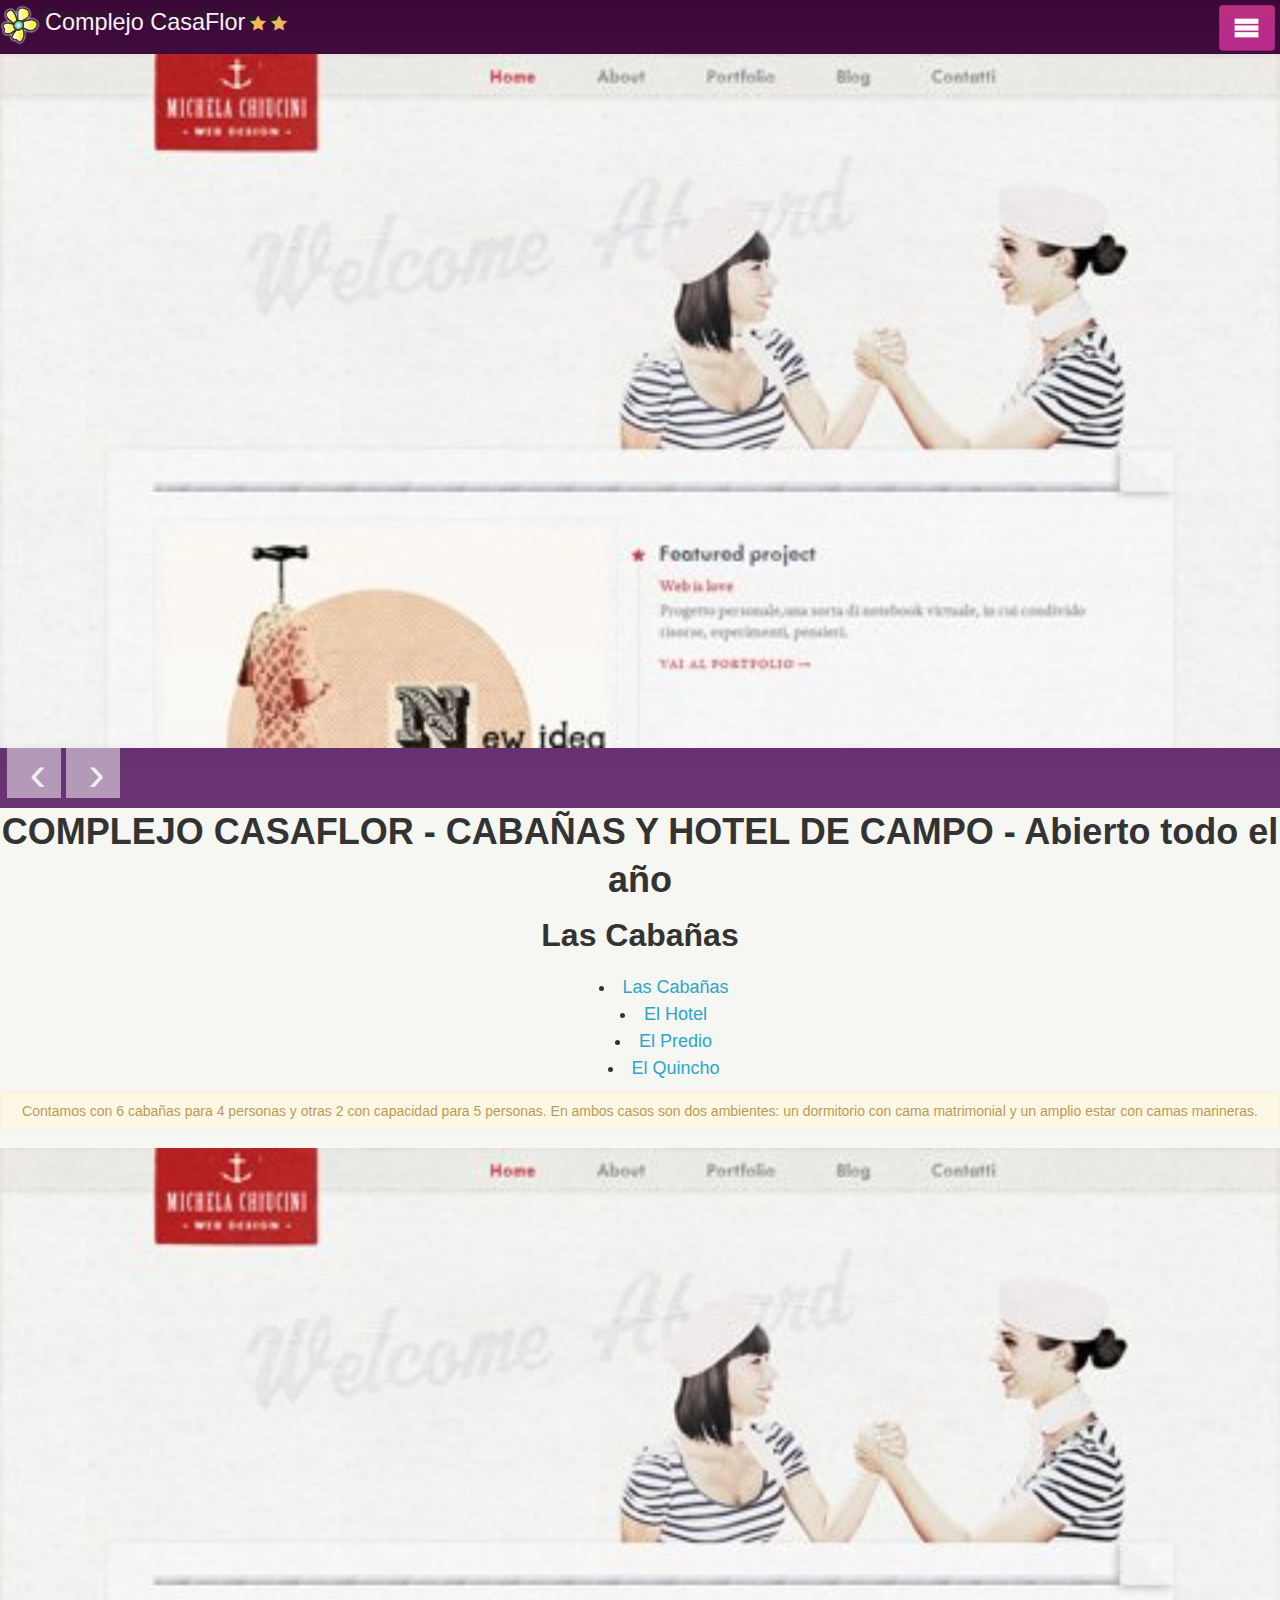
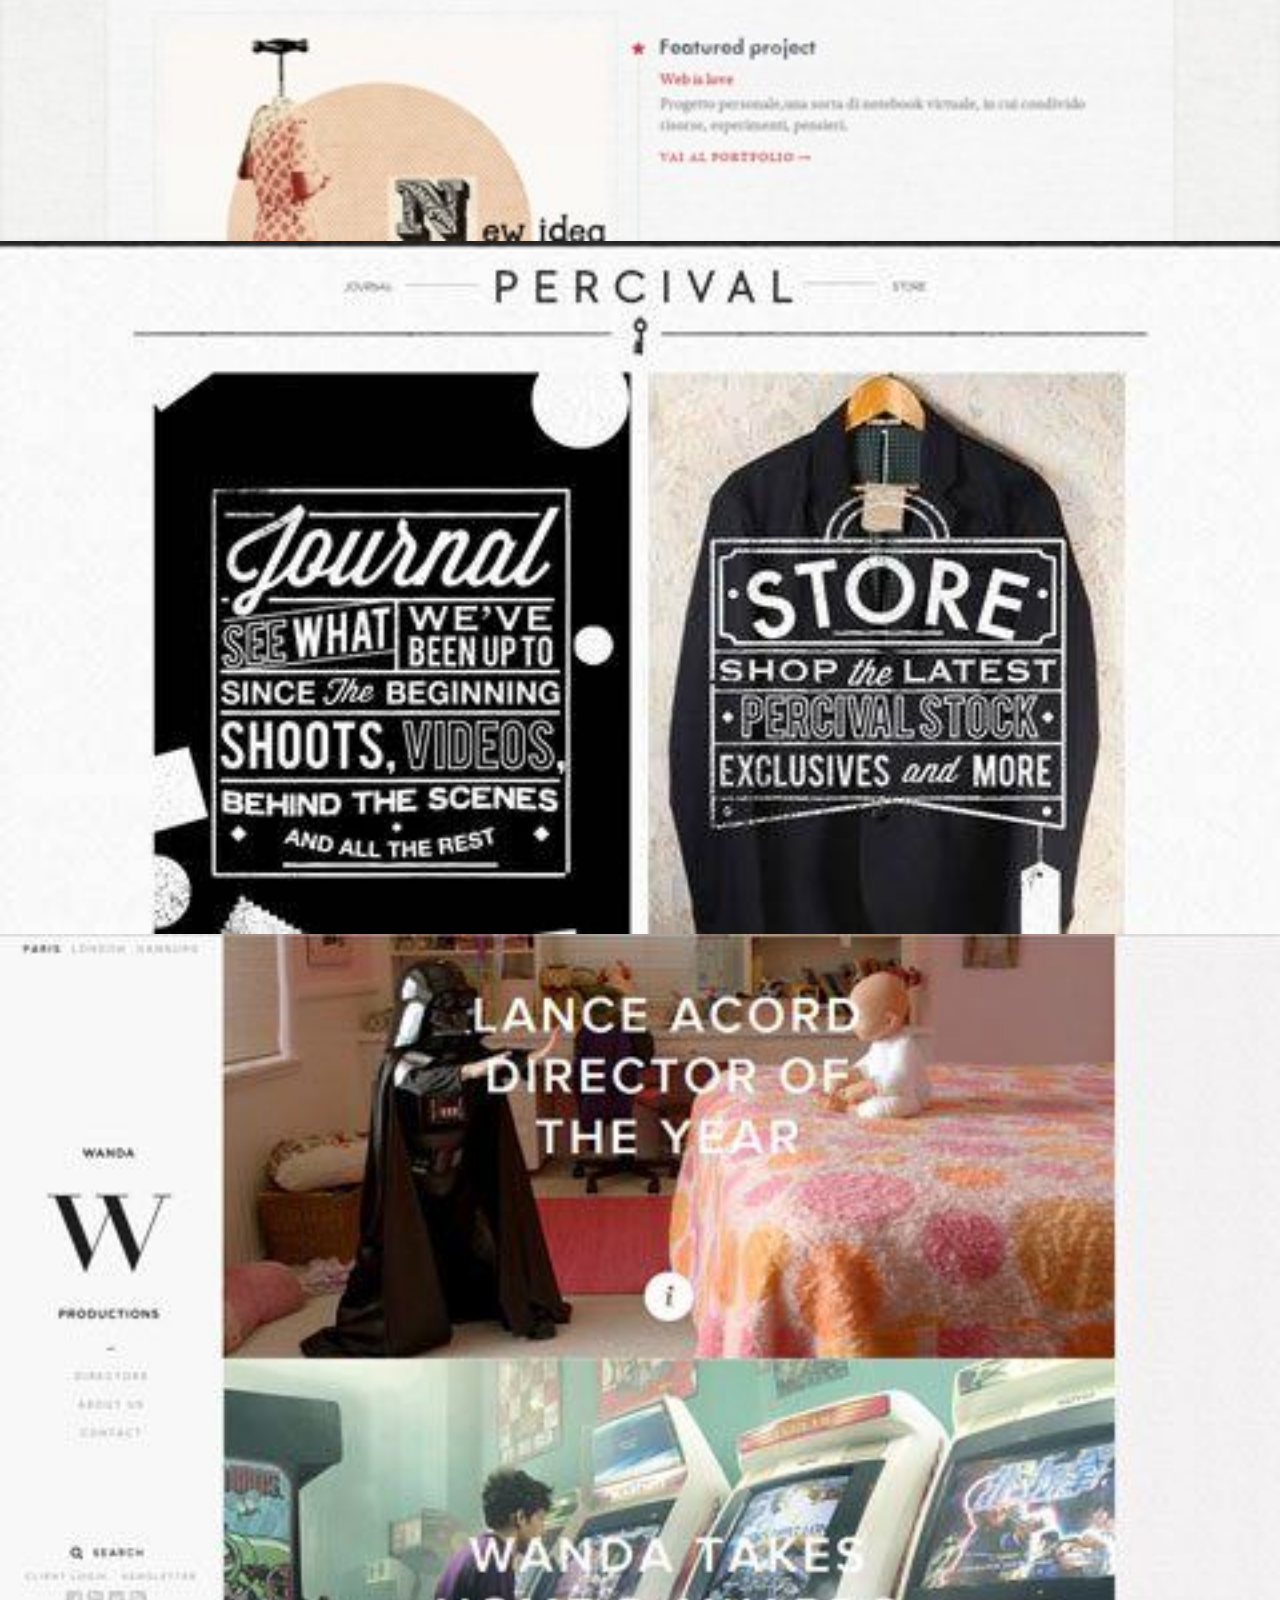
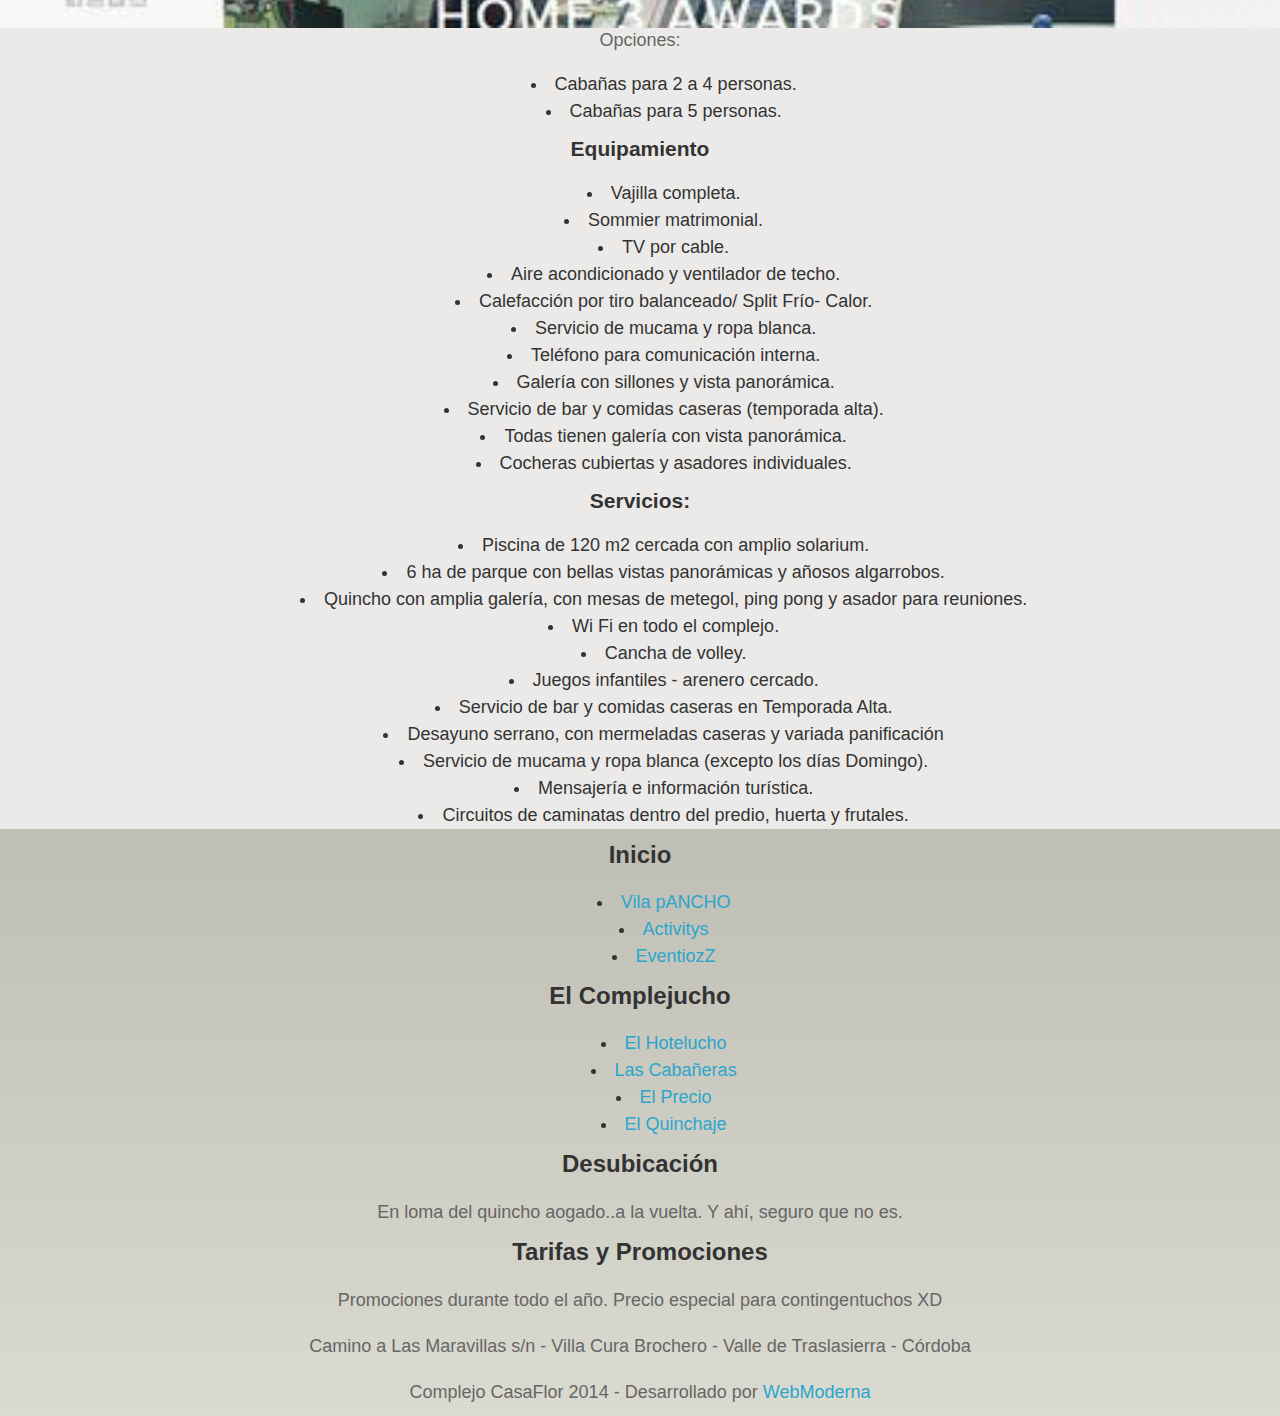
==== index.html @ aa7408b4 "La creación de la maqueta" ====
<!DOCTYPE html>
<html type="text/html" lang="es">
<head>
	<meta charset="utf-8" />
	<meta name="viewport" content="width=device-width, initial-scale=1.0, minimum-scale=1.0" />
	
	<title>Las Cabañas | Complejo Casaflor</title>
	<link rel="stylesheet" type="text/css" href="css/style.min.css" media="all" />
	
	<!-- favicones -->
	<link rel="apple-touch-icon-precomposed" sizes="57x57" href="apple-touch-icon-57x57.png" />
	<link rel="apple-touch-icon-precomposed" sizes="114x114" href="apple-touch-icon-114x114.png" />
	<link rel="apple-touch-icon-precomposed" sizes="72x72" href="apple-touch-icon-72x72.png" />
	<link rel="apple-touch-icon-precomposed" sizes="144x144" href="apple-touch-icon-144x144.png" />
	<link rel="apple-touch-icon-precomposed" sizes="60x60" href="apple-touch-icon-60x60.png" />
	<link rel="apple-touch-icon-precomposed" sizes="120x120" href="apple-touch-icon-120x120.png" />
	<link rel="apple-touch-icon-precomposed" sizes="76x76" href="apple-touch-icon-76x76.png" />
	<link rel="apple-touch-icon-precomposed" sizes="152x152" href="apple-touch-icon-152x152.png" />
	<link rel="icon" type="image/png" href="favicon-196x196.png" sizes="196x196" />
	<link rel="icon" type="image/png" href="favicon-96x96.png" sizes="96x96" />
	<link rel="icon" type="image/png" href="favicon-32x32.png" sizes="32x32" />
	<link rel="icon" type="image/png" href="favicon-16x16.png" sizes="16x16" />
	<link rel="icon" type="image/png" href="favicon-128.png" sizes="128x128" />
	<meta name="application-name" content="Complejo CasaFlor"/>
	<meta name="msapplication-TileColor" content="#FFFFFF" />
	<meta name="msapplication-TileImage" content="mstile-144x144.png" />
	<meta name="msapplication-square70x70logo" content="mstile-70x70.png" />
	<meta name="msapplication-square150x150logo" content="mstile-150x150.png" />
	<meta name="msapplication-wide310x150logo" content="mstile-310x150.png" />
	<meta name="msapplication-square310x310logo" content="mstile-310x310.png" />
	<link rel="shortcut icon" type="image/x-icon" href="favicon.ico" />
</head>
<body>
	<div id="top_bg" class="row"></div>
	
	<section id="wrapper" class="row">
		<header class="row text-left">
			
			<div id="logo">
				<div>
					<figure>
						<a href="index.html">
							<img src="img/logo.png" alt="Complejo CasaFlor" />	
						</a>
					</figure>
					<div id="nombre_logo">
						Complejo <span>CasaFlor</span><i class="icon-star3"></i><i class="icon-star3"></i>
					</div>
					<div>Cabañas & Hotel de Campo</div>
					<div>
						Villa Cura Brochero | Valle de Traslasierra
					</div>
				</div>
			</div><!-- #logo -->

			<div id="mensaje_top_site">Tel 03447 - 3234234/04879238</div>
			
			<!-- Barra de navegación -->
			<div id="boton_menu">
				<button id="menu" href="#" class="magenta icon-menu"></button>
			</div>
			<nav>
				<ul id="header_nav">
					<li>
						<a href="#" class="blue">El Complejo</a>
					</li>
					<ul>
						<li><a href="#">El Hotel</a></li>
						<li><a href="#">Las Cabañas</a></li>
						<li><a href="#">El Quincho</a></li>
						<li><a href="#">El Predio</a></li>
						<li><a href="#">Nosotros</a></li>
					</ul>
					<li><a href="#">Servicios</a></li>
					<li><a href="#">Ubicación</a></li>
					<li><a href="#">Tarifas y Consultas</a></li>
				</ul>
			</nav>

			<!-- SlideShow -->
			<div id="slideshow">
				<div id="slides" class="cycle-slideshow slideshow" 
			data-cycle-next=".next"
			data-cycle-prev=".back"
			data-cycle-timeout=6000
			data-cycle-speed=1000
		>
					<img src="img/1.jpg" alt="1" />
					<img src="img/2.jpg" alt="2" />
					<img src="img/3.jpg" alt="3" />
				</div>
				<div id="barra_control">
					<ul>
						<li class="back"><a href="#">‹</a></li>
						<li class="next"><a href="#">›</a></li>
					</ul>
				</div>
			</div>

		</header>

		<article id="content"><!-- el contenido -->
			<h1>COMPLEJO CASAFLOR - CABAÑAS Y HOTEL DE CAMPO - Abierto todo el año</h1>
			<div id="second_bar">
				<h2>Las Cabañas</h2>
				<ul>
					<li><a href="#">Las Cabañas</a></li>
					<li><a href="#">El Hotel</a></li>
					<li><a href="#">El Predio</a></li>
					<li><a href="#">El Quincho</a></li>
				</ul>
			</div><!-- #second_bar -->
			<div class="el_articulo">
				<h4 class="resumen alert">
					Contamos con 6 cabañas para 4 personas y otras 2 con capacidad para 5 personas.
					En ambos casos son dos ambientes: un dormitorio con cama matrimonial y un amplio estar con camas marineras.
				</h4>
				<div class="mini_galeria">
					<a href="#"><img src="img/1.jpg" alt="1" /></a>
					<a href="#"><img src="img/2.jpg" alt="2" /></a>
					<a href="#"><img src="img/3.jpg" alt="3" /></a>
				</div><!-- .mini_galeria -->

				<div class="content">
					Opciones:
					<ul>
						<li>Cabañas para 2 a 4 personas.</li>
						<li>Cabañas para 5 personas.</li>
					</ul>
					<h5>Equipamiento</h5>
					<ul>
						<li>Vajilla completa.</li>
						<li>Sommier matrimonial.</li>
						<li>TV por cable.</li>
						<li>Aire acondicionado y ventilador de techo.</li>
						<li>Calefacción por tiro balanceado/ Split Frío- Calor.</li>
						<li>Servicio de mucama y ropa blanca.</li>
						<li>Teléfono para comunicación interna.</li>
						<li>Galería con sillones y vista panorámica.</li>
						<li>Servicio de bar y comidas caseras (temporada alta).</li>
						<li>Todas tienen galería con vista panorámica.</li>
						<li>Cocheras cubiertas y asadores individuales.</li>
					</ul>
					<h5>Servicios:</h5>
					<ul>
						<li>Piscina de 120 m2 cercada con amplio 		solarium.</li>
						<li>6 ha de parque con bellas vistas panorámicas y 	añosos algarrobos.</li>
						<li>Quincho con amplia galería, con mesas de 	metegol, ping pong y asador para reuniones.</li>
						<li>Wi Fi en todo el complejo.</li>
						<li>Cancha de volley.</li>
						<li>Juegos infantiles - arenero cercado.</li>
						<li>Servicio de bar y comidas caseras en 		Temporada Alta.</li>
						<li>Desayuno serrano, con mermeladas caseras y 	variada panificación</li>
						<li>Servicio de mucama y ropa blanca (excepto los 	días Domingo).</li>
						<li>Mensajería e información turística.</li>
						<li>Circuitos de caminatas dentro del predio, huerta y frutales.</li>
					</ul>
				</div>

			</div><!-- .el_articulo -->
		</article><!-- #content -->

		<aside><!-- Barra del fondo -->
			<section>
				<h4>Inicio</h4>
				<ul>
					<li><a href="">Vila pANCHO</a></li>
					<li><a href="">Activitys</a></li>
					<li><a href="">EventiozZ</a></li>
				</ul>
			</section>

			<section>
				<h4>El Complejucho</h4>
				<ul>
					<li><a href="">El Hotelucho</a></li>
					<li class="current-page-item"><a href="">Las Cabañeras</a></li>
					<li><a href="">El Precio</a></li>
					<li><a href="">El Quinchaje</a></li>
				</ul>
			</section>

			<section>
				<h4>Desubicación</h4>
				<p>En loma del quincho aogado..a la vuelta. Y ahí, seguro que no es.</p>
			</section>

			<section>
				<h4>Tarifas y Promociones</h4>
				<p>Promociones durante todo el año. Precio especial para contingentuchos XD</p>
			</section>
		</aside>
		

		<footer>
			<p id="direccion">
				Camino a Las Maravillas s/n - Villa Cura Brochero - Valle de Traslasierra - Córdoba
			</p>
			<p id="copyright">
				Complejo CasaFlor 2014 - Desarrollado por <a href="http://www.webmoderna.com.ar" target="_blank">WebModerna</a>
			</p>

			<div>
				<button id="ir_arriba" class="magenta icon-arrow-up"></button>
			</div>
		</footer>
	</section><!-- #wrapper -->
</body>
<!-- scripts -->
<script type="text/javascript" src="js/scripts.js"></script>
<!-- <script type="text/javascript" src="js/datepicker-completo.js"></script> -->
</html>
---- css/style.min.css ----
/* Integración de todos */
/* Normalizadores para navegadores */
/* normalize.css v1.1.3 | MIT License | git.io/normalize */
article,
aside,
details,
figcaption,
figure,
footer,
header,
hgroup,
main,
nav,
section,
summary {
  display: block;
}
audio,
canvas,
video {
  display: inline-block;
  *display: inline;
  *zoom: 1;
}
audio:not([controls]) {
  display: none;
  height: 0;
}
[hidden] {
  display: none;
}
html {
  font-size: 100%;
/* 1 */
  -ms-text-size-adjust: 100%;
/* 2 */
  -webkit-text-size-adjust: 100%;
/* 2 */
}
html,
button,
input,
select,
textarea {
  font-family: sans-serif;
}
body {
  margin: 0;
}
a:focus {
  outline: thin dotted;
}
a:active,
a:hover {
  outline: 0;
}
h1 {
  font-size: 2em;
  margin: 0.67em 0;
}
h2 {
  font-size: 1.5em;
  margin: 0.83em 0;
}
h3 {
  font-size: 1.17em;
  margin: 1em 0;
}
h4 {
  font-size: 1em;
  margin: 1.33em 0;
}
h5 {
  font-size: 0.83em;
  margin: 1.67em 0;
}
h6 {
  font-size: 0.67em;
  margin: 2.33em 0;
}
abbr[title] {
  border-bottom: 1px dotted;
}
b,
strong {
  font-weight: bold;
}
blockquote {
  margin: 1em 40px;
}
dfn {
  font-style: italic;
}
hr {
  -moz-box-sizing: content-box;
  box-sizing: content-box;
  height: 0;
}
mark {
  background: #ff0;
  color: #000;
}
p,
pre {
  margin: 1em 0;
}
code,
kbd,
pre,
samp {
  font-family: monospace, serif;
  _font-family: 'courier new', monospace;
  font-size: 1em;
}
pre {
  white-space: pre;
  white-space: pre-wrap;
  word-wrap: break-word;
}
q {
  quotes: none;
}
q:before,
q:after {
  content: '';
  content: none;
}
small {
  font-size: 80%;
}
sub,
sup {
  font-size: 75%;
  line-height: 0;
  position: relative;
  vertical-align: baseline;
}
sup {
  top: -0.5em;
}
sub {
  bottom: -0.25em;
}
dl,
menu,
ol,
ul {
  margin: 1em 0;
}
dd {
  margin: 0 0 0 40px;
}
menu,
ol,
ul {
  padding: 0 0 0 40px;
}
nav ul,
nav ol {
  list-style: none;
  list-style-image: none;
}
img {
  border: 0;
/* 1 */
  -ms-interpolation-mode: bicubic;
/* 2 */
}
svg:not(:root) {
  overflow: hidden;
}
figure {
  margin: 0;
}
form {
  margin: 0;
}
fieldset {
  border: 1px solid #c0c0c0;
  margin: 0 2px;
  padding: 0.35em 0.625em 0.75em;
}
legend {
  border: 0;
/* 1 */
  padding: 0;
  white-space: normal;
/* 2 */
  *margin-left: -7px;
/* 3 */
}
button,
input,
select,
textarea {
  font-size: 100%;
/* 1 */
  margin: 0;
/* 2 */
  vertical-align: baseline;
/* 3 */
  *vertical-align: middle;
/* 3 */
}
button,
input {
  line-height: normal;
}
button,
select {
  text-transform: none;
}
button,
html input[type="button"],
input[type="reset"],
input[type="submit"] {
  -webkit-appearance: button;
/* 2 */
  cursor: pointer;
/* 3 */
  *overflow: visible;
/* 4 */
}
button[disabled],
html input[disabled] {
  cursor: default;
}
input[type="checkbox"],
input[type="radio"] {
  box-sizing: border-box;
/* 1 */
  padding: 0;
/* 2 */
  *height: 13px;
/* 3 */
  *width: 13px;
/* 3 */
}
input[type="search"] {
  -webkit-appearance: textfield;
/* 1 */
  -moz-box-sizing: content-box;
  -webkit-box-sizing: content-box;
/* 2 */
  box-sizing: content-box;
}
input[type="search"]::-webkit-search-cancel-button,
input[type="search"]::-webkit-search-decoration {
  -webkit-appearance: none;
}
button::-moz-focus-inner,
input::-moz-focus-inner {
  border: 0;
  padding: 0;
}
textarea {
  overflow: auto;
/* 1 */
  vertical-align: top;
/* 2 */
}
table {
  border-collapse: collapse;
  border-spacing: 0;
}
/* HTML5 Boilerplate v4.3.0 | MIT License | http://h5bp.com/ */
html,
button,
input,
select,
textarea {
  color: #222;
}
html {
  font-size: 1em;
  line-height: 1.4;
}
::-moz-selection {
  background: #b3d4fc;
  text-shadow: none;
}
::selection {
  background: #b3d4fc;
  text-shadow: none;
}
hr {
  display: block;
  height: 1px;
  border: 0;
  border-top: 1px solid #ccc;
  margin: 1em 0;
  padding: 0;
}
audio,
canvas,
img,
video {
  vertical-align: middle;
}
fieldset {
  border: 0;
  margin: 0;
  padding: 0;
}
textarea {
  resize: vertical;
}
.browsehappy {
  margin: 0.2em 0;
  background: #ccc;
  color: #000;
  padding: 0.2em 0;
}
.ir {
  background-color: transparent;
  border: 0;
  overflow: hidden;
/* IE 6/7 fallback */
  *text-indent: -9999px;
}
.ir:before {
  content: "";
  display: block;
  width: 0;
  height: 150%;
}
.hidden {
  display: none !important;
  visibility: hidden;
}
.visuallyhidden {
  border: 0;
  clip: rect(0 0 0 0);
  height: 1px;
  margin: -1px;
  overflow: hidden;
  padding: 0;
  position: absolute;
  width: 1px;
}
.visuallyhidden.focusable:active,
.visuallyhidden.focusable:focus {
  clip: auto;
  height: auto;
  margin: 0;
  overflow: visible;
  position: static;
  width: auto;
}
.invisible {
  visibility: hidden;
}
.clearfix:before,
.clearfix:after {
  content: " ";
/* 1 */
  display: table;
/* 2 */
}
.clearfix:after {
  clear: both;
}
.clearfix {
  *zoom: 1;
}
@media print {
  * {
    background: transparent !important;
    color: #000 !important;
/* Black prints faster: h5bp.com/s */
    box-shadow: none !important;
    text-shadow: none !important;
  }
  a,
  a:visited {
    text-decoration: underline;
  }
  a[href]:after {
    content: " (" attr(href) ")";
  }
  abbr[title]:after {
    content: " (" attr(title) ")";
  }
  .ir a:after,
  a[href^="javascript:"]:after,
  a[href^="#"]:after {
    content: "";
  }
  pre,
  blockquote {
    border: 1px solid #999;
    page-break-inside: avoid;
  }
  thead {
    display: table-header-group;
/* h5bp.com/t */
  }
  tr,
  img {
    page-break-inside: avoid;
  }
  img {
    max-width: 100% !important;
  }
  @page {
    margin: 0.5cm;
  }
  p,
  h2,
  h3 {
    orphans: 3;
    widows: 3;
  }
  h2,
  h3 {
    page-break-after: avoid;
  }
}
/* Variables y funciones */
/* Pack de íconos vectoriales completos */
@font-face {
  font-family: 'icomoon';
  src: url("fonts/icomoon.eot?-8o5hs9");
  src: url("fonts/icomoon.eot?#iefix-8o5hs9") format('embedded-opentype'), url("fonts/icomoon.woff?-8o5hs9") format('woff'), url("fonts/icomoon.ttf?-8o5hs9") format('truetype'), url("fonts/icomoon.svg?-8o5hs9#icomoon") format('svg');
  font-weight: normal;
  font-style: normal;
}
[class^="icon-"],
[class*=" icon-"] {
  font-family: 'icomoon';
  speak: none;
  font-style: normal;
  font-weight: normal;
  font-variant: normal;
  text-transform: none;
  line-height: 1;
/* Better Font Rendering =========== */
  -webkit-font-smoothing: antialiased;
  -moz-osx-font-smoothing: grayscale;
}
.icon-home:before {
  content: "\e600";
}
.icon-home2:before {
  content: "\e601";
}
.icon-home3:before {
  content: "\e602";
}
.icon-office:before {
  content: "\e603";
}
.icon-pencil:before {
  content: "\e604";
}
.icon-image:before {
  content: "\e605";
}
.icon-image2:before {
  content: "\e606";
}
.icon-images:before {
  content: "\e607";
}
.icon-camera:before {
  content: "\e608";
}
.icon-music:before {
  content: "\e609";
}
.icon-play:before {
  content: "\e60a";
}
.icon-camera2:before {
  content: "\e60b";
}
.icon-connection:before {
  content: "\e60c";
}
.icon-book:before {
  content: "\e60d";
}
.icon-library:before {
  content: "\e60e";
}
.icon-file:before {
  content: "\e60f";
}
.icon-profile:before {
  content: "\e610";
}
.icon-copy:before {
  content: "\e611";
}
.icon-stack:before {
  content: "\e612";
}
.icon-folder:before {
  content: "\e613";
}
.icon-folder-open:before {
  content: "\e614";
}
.icon-tags:before {
  content: "\e615";
}
.icon-barcode:before {
  content: "\e616";
}
.icon-qrcode:before {
  content: "\e617";
}
.icon-cart:before {
  content: "\e618";
}
.icon-cart2:before {
  content: "\e619";
}
.icon-cart3:before {
  content: "\e61a";
}
.icon-coin:before {
  content: "\e61b";
}
.icon-phone:before {
  content: "\e61c";
}
.icon-address-book:before {
  content: "\e61d";
}
.icon-notebook:before {
  content: "\e61e";
}
.icon-envelope:before {
  content: "\e61f";
}
.icon-pushpin:before {
  content: "\e620";
}
.icon-location:before {
  content: "\e621";
}
.icon-location2:before {
  content: "\e622";
}
.icon-clock:before {
  content: "\e623";
}
.icon-alarm:before {
  content: "\e624";
}
.icon-calendar:before {
  content: "\e625";
}
.icon-calendar2:before {
  content: "\e626";
}
.icon-print:before {
  content: "\e627";
}
.icon-keyboard:before {
  content: "\e628";
}
.icon-screen:before {
  content: "\e629";
}
.icon-mobile:before {
  content: "\e62a";
}
.icon-mobile2:before {
  content: "\e62b";
}
.icon-tv:before {
  content: "\e62c";
}
.icon-cabinet:before {
  content: "\e62d";
}
.icon-drawer:before {
  content: "\e62e";
}
.icon-drawer2:before {
  content: "\e62f";
}
.icon-download:before {
  content: "\e630";
}
.icon-upload:before {
  content: "\e631";
}
.icon-disk:before {
  content: "\e632";
}
.icon-undo:before {
  content: "\e633";
}
.icon-redo:before {
  content: "\e634";
}
.icon-undo2:before {
  content: "\e635";
}
.icon-redo2:before {
  content: "\e636";
}
.icon-bubble:before {
  content: "\e637";
}
.icon-bubbles:before {
  content: "\e638";
}
.icon-bubbles2:before {
  content: "\e639";
}
.icon-bubble2:before {
  content: "\e63a";
}
.icon-bubbles3:before {
  content: "\e63b";
}
.icon-bubbles4:before {
  content: "\e63c";
}
.icon-user:before {
  content: "\e63d";
}
.icon-users:before {
  content: "\e63e";
}
.icon-user2:before {
  content: "\e63f";
}
.icon-users2:before {
  content: "\e640";
}
.icon-user3:before {
  content: "\e641";
}
.icon-user4:before {
  content: "\e642";
}
.icon-quotes-left:before {
  content: "\e643";
}
.icon-spinner:before {
  content: "\e644";
}
.icon-spinner2:before {
  content: "\e645";
}
.icon-search:before {
  content: "\e646";
}
.icon-zoomin:before {
  content: "\e647";
}
.icon-zoomout:before {
  content: "\e648";
}
.icon-expand:before {
  content: "\e649";
}
.icon-contract:before {
  content: "\e64a";
}
.icon-expand2:before {
  content: "\e64b";
}
.icon-contract2:before {
  content: "\e64c";
}
.icon-key:before {
  content: "\e64d";
}
.icon-lock:before {
  content: "\e64e";
}
.icon-unlocked:before {
  content: "\e64f";
}
.icon-wrench:before {
  content: "\e650";
}
.icon-cog:before {
  content: "\e651";
}
.icon-cog2:before {
  content: "\e652";
}
.icon-aid:before {
  content: "\e653";
}
.icon-bug:before {
  content: "\e654";
}
.icon-gift:before {
  content: "\e655";
}
.icon-mug:before {
  content: "\e656";
}
.icon-food:before {
  content: "\e657";
}
.icon-fire:before {
  content: "\e658";
}
.icon-remove:before {
  content: "\e659";
}
.icon-briefcase:before {
  content: "\e65a";
}
.icon-airplane:before {
  content: "\e65b";
}
.icon-truck:before {
  content: "\e65c";
}
.icon-road:before {
  content: "\e65d";
}
.icon-accessibility:before {
  content: "\e65e";
}
.icon-list:before {
  content: "\e65f";
}
.icon-list2:before {
  content: "\e660";
}
.icon-numbered-list:before {
  content: "\e661";
}
.icon-menu:before {
  content: "\e662";
}
.icon-globe:before {
  content: "\e663";
}
.icon-earth:before {
  content: "\e664";
}
.icon-attachment:before {
  content: "\e665";
}
.icon-bookmark:before {
  content: "\e666";
}
.icon-bookmarks:before {
  content: "\e667";
}
.icon-star:before {
  content: "\e668";
}
.icon-star2:before {
  content: "\e669";
}
.icon-star3:before {
  content: "\e66a";
}
.icon-heart:before {
  content: "\e66b";
}
.icon-heart2:before {
  content: "\e66c";
}
.icon-happy:before {
  content: "\e66d";
}
.icon-happy2:before {
  content: "\e66e";
}
.icon-smiley:before {
  content: "\e66f";
}
.icon-smiley2:before {
  content: "\e670";
}
.icon-tongue:before {
  content: "\e671";
}
.icon-tongue2:before {
  content: "\e672";
}
.icon-sad:before {
  content: "\e673";
}
.icon-sad2:before {
  content: "\e674";
}
.icon-wink:before {
  content: "\e675";
}
.icon-wink2:before {
  content: "\e676";
}
.icon-grin:before {
  content: "\e677";
}
.icon-grin2:before {
  content: "\e678";
}
.icon-cool:before {
  content: "\e679";
}
.icon-cool2:before {
  content: "\e67a";
}
.icon-angry:before {
  content: "\e67b";
}
.icon-angry2:before {
  content: "\e67c";
}
.icon-evil:before {
  content: "\e67d";
}
.icon-evil2:before {
  content: "\e67e";
}
.icon-shocked:before {
  content: "\e67f";
}
.icon-shocked2:before {
  content: "\e680";
}
.icon-confused:before {
  content: "\e681";
}
.icon-confused2:before {
  content: "\e682";
}
.icon-neutral:before {
  content: "\e683";
}
.icon-neutral2:before {
  content: "\e684";
}
.icon-wondering:before {
  content: "\e685";
}
.icon-wondering2:before {
  content: "\e686";
}
.icon-warning:before {
  content: "\e687";
}
.icon-notification:before {
  content: "\e688";
}
.icon-question:before {
  content: "\e689";
}
.icon-info:before {
  content: "\e68a";
}
.icon-info2:before {
  content: "\e68b";
}
.icon-blocked:before {
  content: "\e68c";
}
.icon-cancel-circle:before {
  content: "\e68d";
}
.icon-checkmark-circle:before {
  content: "\e68e";
}
.icon-spam:before {
  content: "\e68f";
}
.icon-close:before {
  content: "\e690";
}
.icon-checkmark:before {
  content: "\e691";
}
.icon-checkmark2:before {
  content: "\e692";
}
.icon-minus:before {
  content: "\e693";
}
.icon-plus:before {
  content: "\e694";
}
.icon-exit:before {
  content: "\e695";
}
.icon-play2:before {
  content: "\e696";
}
.icon-pause:before {
  content: "\e697";
}
.icon-stop:before {
  content: "\e698";
}
.icon-backward:before {
  content: "\e699";
}
.icon-forward:before {
  content: "\e69a";
}
.icon-first:before {
  content: "\e69b";
}
.icon-last:before {
  content: "\e69c";
}
.icon-volume-high:before {
  content: "\e69d";
}
.icon-volume-medium:before {
  content: "\e69e";
}
.icon-volume-low:before {
  content: "\e69f";
}
.icon-volume-mute:before {
  content: "\e6a0";
}
.icon-volume-mute2:before {
  content: "\e6a1";
}
.icon-volume-increase:before {
  content: "\e6a2";
}
.icon-volume-decrease:before {
  content: "\e6a3";
}
.icon-arrow-up:before {
  content: "\e6a4";
}
.icon-arrow-right:before {
  content: "\e6a5";
}
.icon-arrow-down:before {
  content: "\e6a6";
}
.icon-arrow-left:before {
  content: "\e6a7";
}
.icon-checkbox-checked:before {
  content: "\e6a8";
}
.icon-checkbox-unchecked:before {
  content: "\e6a9";
}
.icon-embed:before {
  content: "\e6aa";
}
.icon-code:before {
  content: "\e6ab";
}
.icon-mail:before {
  content: "\e6ac";
}
.icon-mail2:before {
  content: "\e6ad";
}
.icon-mail3:before {
  content: "\e6ae";
}
.icon-googleplus:before {
  content: "\e6af";
}
.icon-googleplus2:before {
  content: "\e6b0";
}
.icon-googleplus3:before {
  content: "\e6b1";
}
.icon-googleplus4:before {
  content: "\e6b2";
}
.icon-google-drive:before {
  content: "\e6b3";
}
.icon-facebook:before {
  content: "\e6b4";
}
.icon-facebook2:before {
  content: "\e6b5";
}
.icon-facebook3:before {
  content: "\e6b6";
}
.icon-twitter:before {
  content: "\e6b7";
}
.icon-twitter2:before {
  content: "\e6b8";
}
.icon-twitter3:before {
  content: "\e6b9";
}
.icon-feed:before {
  content: "\e6ba";
}
.icon-feed2:before {
  content: "\e6bb";
}
.icon-feed3:before {
  content: "\e6bc";
}
.icon-youtube:before {
  content: "\e6bd";
}
.icon-youtube2:before {
  content: "\e6be";
}
.icon-github:before {
  content: "\e6bf";
}
.icon-github2:before {
  content: "\e6c0";
}
.icon-github3:before {
  content: "\e6c1";
}
.icon-github4:before {
  content: "\e6c2";
}
.icon-tux:before {
  content: "\e6c3";
}
.icon-apple:before {
  content: "\e6c4";
}
.icon-finder:before {
  content: "\e6c5";
}
.icon-android:before {
  content: "\e6c6";
}
.icon-windows:before {
  content: "\e6c7";
}
.icon-windows8:before {
  content: "\e6c8";
}
.icon-soundcloud:before {
  content: "\e6c9";
}
.icon-soundcloud2:before {
  content: "\e6ca";
}
.icon-skype:before {
  content: "\e6cb";
}
.icon-linkedin:before {
  content: "\e6cc";
}
.icon-pinterest:before {
  content: "\e6cd";
}
.icon-pinterest2:before {
  content: "\e6ce";
}
.icon-file-pdf:before {
  content: "\e6cf";
}
.icon-file-word:before {
  content: "\e6d0";
}
.icon-file-excel:before {
  content: "\e6d1";
}
.icon-html5:before {
  content: "\e6d2";
}
.icon-html52:before {
  content: "\e6d3";
}
.icon-css3:before {
  content: "\e6d4";
}
.icon-firefox:before {
  content: "\e6d5";
}
.icon-IE:before {
  content: "\e6d6";
}
.icon-opera:before {
  content: "\e6d7";
}
.icon-safari:before {
  content: "\e6d8";
}
/* Estilos para los fancybox */
/* fancyBox v2.1.4 fancyapps.com | fancyapps.com/fancybox/#license */
.fancybox-wrap,
.fancybox-skin,
.fancybox-outer,
.fancybox-inner,
.fancybox-image,
.fancybox-wrap iframe,
.fancybox-wrap object,
.fancybox-nav,
.fancybox-nav span,
.fancybox-tmp {
  padding: 0;
  margin: 0;
  border: 0;
  outline: none;
  vertical-align: top;
}
.fancybox-wrap {
  position: absolute;
  top: 0;
  left: 0;
  z-index: 8020;
}
.fancybox-skin {
  position: relative;
  background: #f9f9f9;
  color: #444;
  text-shadow: none;
  -o-text-shadow: none;
  -ms-text-shadow: none;
  -moz-text-shadow: none;
  -webkit-text-shadow: none;
  -webkit-border-radius: 4px;
  -moz-border-radius: 4px;
  border-radius: 4px;
  -o-border-radius: 4px;
  -moz-border-radius: 4px;
  -webkit-border-radius: 4px;
}
.fancybox-opened {
  z-index: 8030;
}
.fancybox-opened .fancybox-skin {
  -webkit-box-shadow: 0 10px 25px rgba(0,0,0,0.5);
  -moz-box-shadow: 0 10px 25px rgba(0,0,0,0.5);
  box-shadow: 0 10px 25px rgba(0,0,0,0.5);
  -o-box-shadow: 0 10px 25px rgba(0,0,0,0.5);
  -ms-box-shadow: 0 10px 25px rgba(0,0,0,0.5);
  -moz-box-shadow: 0 10px 25px rgba(0,0,0,0.5);
  -webkit-box-shadow: 0 10px 25px rgba(0,0,0,0.5);
}
.fancybox-outer,
.fancybox-inner {
  position: relative;
}
.fancybox-inner {
  overflow: hidden;
}
.fancybox-type-iframe .fancybox-inner {
  -webkit-overflow-scrolling: touch;
}
.fancybox-error {
  color: #444;
  font: 14px/20px "Helvetica Neue", Helvetica, Arial, sans-serif;
  margin: 0;
  padding: 15px;
  white-space: nowrap;
}
.fancybox-image,
.fancybox-iframe {
  display: block;
  width: 100%;
  height: 100%;
}
.fancybox-image {
  max-width: 100%;
  max-height: 100%;
}
#fancybox-loading,
.fancybox-close,
.fancybox-prev span,
.fancybox-next span {
  background-image: url("fancybox_sprite.png");
}
#fancybox-loading {
  position: fixed;
  top: 50%;
  left: 50%;
  margin-top: -22px;
  margin-left: -22px;
  background-position: 0 -108px;
  opacity: 0.8;
  -ms-filter: "progid:DXImageTransform.Microsoft.Alpha(Opacity=80)";
  filter: alpha(opacity=80);
  cursor: pointer;
  z-index: 8060;
}
#fancybox-loading div {
  width: 44px;
  height: 44px;
  background: url("fancybox_loading.gif") center center no-repeat;
}
.fancybox-close {
  position: absolute;
  top: -18px;
  right: -18px;
  width: 36px;
  height: 36px;
  cursor: pointer;
  z-index: 8040;
}
.fancybox-nav {
  position: absolute;
  top: 0;
  width: 40%;
  height: 100%;
  cursor: pointer;
  text-decoration: none;
  background: transparent url("blank.gif");
/* helps IE */
  -webkit-tap-highlight-color: rgba(0,0,0,0);
  z-index: 8040;
}
.fancybox-prev {
  left: 0;
}
.fancybox-next {
  right: 0;
}
.fancybox-nav span {
  position: absolute;
  top: 50%;
  width: 36px;
  height: 34px;
  margin-top: -18px;
  cursor: pointer;
  z-index: 8040;
  visibility: hidden;
}
.fancybox-prev span {
  left: 10px;
  background-position: 0 -36px;
}
.fancybox-next span {
  right: 10px;
  background-position: 0 -72px;
}
.fancybox-nav:hover span {
  visibility: visible;
}
.fancybox-tmp {
  position: absolute;
  top: -99999px;
  left: -99999px;
  visibility: hidden;
  max-width: 99999px;
  max-height: 99999px;
  overflow: visible !important;
}
.fancybox-lock {
  overflow: hidden;
}
.fancybox-overlay {
  position: absolute;
  top: 0;
  left: 0;
  overflow: hidden;
  display: none;
  z-index: 8010;
  background: url("fancybox_overlay.png");
}
.fancybox-overlay-fixed {
  position: fixed;
  bottom: 0;
  right: 0;
}
.fancybox-lock .fancybox-overlay {
  overflow: auto;
  overflow-y: scroll;
}
.fancybox-title {
  visibility: hidden;
  font: normal 13px/20px "Helvetica Neue", Helvetica, Arial, sans-serif;
  position: relative;
  text-shadow: none;
  -o-text-shadow: none;
  -ms-text-shadow: none;
  -moz-text-shadow: none;
  -webkit-text-shadow: none;
  z-index: 8050;
}
.fancybox-opened .fancybox-title {
  visibility: visible;
}
.fancybox-title-float-wrap {
  position: absolute;
  bottom: 0;
  right: 50%;
  margin-bottom: -35px;
  z-index: 8050;
  text-align: center;
}
.fancybox-title-float-wrap .child {
  display: inline-block;
  margin-right: -100%;
  padding: 2px 20px;
  background: transparent;
/* Fallback for web browsers that doesn't support RGBa */
  background: rgba(0,0,0,0.8);
  -webkit-border-radius: 15px;
  -moz-border-radius: 15px;
  border-radius: 15px;
  -o-border-radius: 15px;
  -moz-border-radius: 15px;
  -webkit-border-radius: 15px;
  text-shadow: 0 1px 2px #222;
  -o-text-shadow: 0 1px 2px #222;
  -ms-text-shadow: 0 1px 2px #222;
  -moz-text-shadow: 0 1px 2px #222;
  -webkit-text-shadow: 0 1px 2px #222;
  color: #fff;
  font-weight: bold;
  line-height: 24px;
  white-space: nowrap;
}
.fancybox-title-outside-wrap {
  position: relative;
  margin-top: 10px;
  color: #fff;
}
.fancybox-title-inside-wrap {
  padding-top: 10px;
}
.fancybox-title-over-wrap {
  position: absolute;
  bottom: 0;
  left: 0;
  color: #fff;
  padding: 10px;
  background: #000;
  background: rgba(0,0,0,0.8);
}
#fancybox-buttons {
  position: fixed;
  left: 0;
  width: 100%;
  z-index: 8050;
}
#fancybox-buttons.top {
  top: 10px;
}
#fancybox-buttons.bottom {
  bottom: 10px;
}
#fancybox-buttons ul {
  display: block;
  width: 166px;
  height: 30px;
  margin: 0 auto;
  padding: 0;
  list-style: none;
  border: 1px solid #111;
  -webkit-border-radius: 3px;
  -moz-border-radius: 3px;
  -ms-border-radius: 3px;
  -o-border-radius: 3px;
  border-radius: 3px;
  -o-border-radius: 3px;
  -moz-border-radius: 3px;
  -webkit-border-radius: 3px;
  -webkit-box-shadow: inset 0 0 0 1px rgba(255,255,255,0.05);
  -moz-box-shadow: inset 0 0 0 1px rgba(255,255,255,0.05);
  -ms-box-shadow: inset 0 0 0 1px rgba(255,255,255,0.05);
  -o-box-shadow: inset 0 0 0 1px rgba(255,255,255,0.05);
  box-shadow: inset 0 0 0 1px rgba(255,255,255,0.05);
  -o-box-shadow: inset 0 0 0 1px rgba(255,255,255,0.05);
  -ms-box-shadow: inset 0 0 0 1px rgba(255,255,255,0.05);
  -moz-box-shadow: inset 0 0 0 1px rgba(255,255,255,0.05);
  -webkit-box-shadow: inset 0 0 0 1px rgba(255,255,255,0.05);
  background: #323232;
/*background: -moz-linear-gradient(top, rgb(68,68,68) 0%, rgb(52,52,52) 50%, rgb(41,41,41) 50%, rgb(51,51,51) 100%);
	background: -webkit-linear-gradient(top, rgb(68,68,68) 0%,rgb(52,52,52) 50%,rgb(41,41,41) 50%,rgb(51,51,51) 100%);
	background: -o-linear-gradient(top, rgb(68,68,68) 0%,rgb(52,52,52) 50%,rgb(41,41,41) 50%,rgb(51,51,51) 100%);
	background: -ms-linear-gradient(top, rgb(68,68,68) 0%,rgb(52,52,52) 50%,rgb(41,41,41) 50%,rgb(51,51,51) 100%);*/
  background: -webkit-gradient(linear, left top, left bottom, color-stop(0%, #444), color-stop(50%, #343434), color-stop(50%, #292929), color-stop(100%, #333));
  background: -webkit-gradient(linear, left top, left bottom, color-stop(0%, #444), color-stop(50%, #343434), color-stop(50%, #292929), color-stop(100%, #333));
  background: -webkit-gradient(linear, left top, left bottom, color-stop(0%, #444), color-stop(50%, #343434), color-stop(50%, #292929), color-stop(100%, #333));
  background: -webkit-gradient(linear, left top, left bottom, color-stop(0%, #444), color-stop(50%, #343434), color-stop(50%, #292929), color-stop(100%, #333));
  background: -webkit-gradient(linear, left top, left bottom, color-stop(0%, #444), color-stop(50%, #343434), color-stop(50%, #292929), color-stop(100%, #333));
  background: -webkit-linear-gradient(top, #444 0%, #343434 50%, #292929 50%, #333 100%);
  background: -moz-linear-gradient(top, #444 0%, #343434 50%, #292929 50%, #333 100%);
  background: -o-linear-gradient(top, #444 0%, #343434 50%, #292929 50%, #333 100%);
  background: -ms-linear-gradient(top, #444 0%, #343434 50%, #292929 50%, #333 100%);
  background: linear-gradient(to bottom, #444 0%, #343434 50%, #292929 50%, #333 100%);
}
#fancybox-buttons ul li {
  float: left;
  margin: 0;
  padding: 0;
}
#fancybox-buttons a {
  display: block;
  width: 30px;
  height: 30px;
  text-indent: -9999px;
  background-image: url("fancybox_buttons.png");
  background-repeat: no-repeat;
  outline: none;
  opacity: 0.8;
  -ms-filter: "progid:DXImageTransform.Microsoft.Alpha(Opacity=80)";
  filter: alpha(opacity=80);
}
#fancybox-buttons a:hover {
  opacity: 1;
  -ms-filter: none;
  filter: none;
}
#fancybox-buttons a.btnPrev {
  background-position: 5px 0;
}
#fancybox-buttons a.btnNext {
  background-position: -33px 0;
  border-right: 1px solid #3e3e3e;
}
#fancybox-buttons a.btnPlay {
  background-position: 0 -30px;
}
#fancybox-buttons a.btnPlayOn {
  background-position: -30px -30px;
}
#fancybox-buttons a.btnToggle {
  background-position: 3px -60px;
  border-left: 1px solid #111;
  border-right: 1px solid #3e3e3e;
  width: 35px;
}
#fancybox-buttons a.btnToggleOn {
  background-position: -27px -60px;
}
#fancybox-buttons a.btnClose {
  border-left: 1px solid #111;
  width: 35px;
  background-position: -56px 0px;
}
#fancybox-buttons a.btnDisabled {
  opacity: 0.4;
  -ms-filter: "progid:DXImageTransform.Microsoft.Alpha(Opacity=40)";
  filter: alpha(opacity=40);
  cursor: default;
}
#fancybox-thumbs {
  position: fixed;
  left: 0;
  width: 100%;
  overflow: hidden;
  z-index: 8050;
}
#fancybox-thumbs.bottom {
  bottom: 2px;
}
#fancybox-thumbs.top {
  top: 2px;
}
#fancybox-thumbs ul {
  position: relative;
  list-style: none;
  margin: 0;
  padding: 0;
}
#fancybox-thumbs ul li {
  float: left;
  padding: 1px;
  opacity: 0.5;
  -ms-filter: "progid:DXImageTransform.Microsoft.Alpha(Opacity=50)";
  filter: alpha(opacity=50);
}
#fancybox-thumbs ul li.active {
  opacity: 0.75;
  -ms-filter: "progid:DXImageTransform.Microsoft.Alpha(Opacity=75)";
  filter: alpha(opacity=75);
  padding: 0;
  border: 1px solid #fff;
}
#fancybox-thumbs ul li:hover {
  opacity: 1;
  -ms-filter: none;
  filter: none;
}
#fancybox-thumbs ul li a {
  display: block;
  position: relative;
  overflow: hidden;
  border: 1px solid #222;
  background: #111;
  outline: none;
}
#fancybox-thumbs ul li img {
  display: block;
  position: relative;
  border: 0;
  padding: 0;
}
/* El formulario de Contacto Contact Form 7 */
div.wpcf7 {
  margin: 0;
  padding: 0;
}
div.wpcf7-response-output {
  margin: 2em 0.5em 1em;
  padding: 0.2em 1em;
}
div.wpcf7-mail-sent-ok {
  border: 2px solid #398f14;
}
div.wpcf7-mail-sent-ng {
  border: 2px solid #f00;
}
div.wpcf7-spam-blocked {
  border: 2px solid #ffa500;
}
div.wpcf7-validation-errors {
  border: 2px solid #f7e700;
}
span.wpcf7-form-control-wrap {
  position: relative;
}
span.wpcf7-not-valid-tip {
  color: #f00;
  font-size: 1em;
  display: block;
}
.use-floating-validation-tip span.wpcf7-not-valid-tip {
  position: absolute;
  top: 20%;
  left: 20%;
  z-index: 100;
  border: 1px solid #f00;
  background: #fff;
  padding: 0.2em 0.8em;
}
span.wpcf7-list-item {
  margin-left: 0.5em;
}
.wpcf7-display-none {
  display: none;
}
div.wpcf7 img.ajax-loader {
  border: none;
  vertical-align: middle;
  margin-left: 4px;
}
div.wpcf7 div.ajax-error {
  display: none;
}
div.wpcf7 .placeheld {
  color: #888;
}
span.wpcf7-not-valid-tip {
  direction: rtl;
}
.use-floating-validation-tip span.wpcf7-not-valid-tip {
  left: auto;
  right: 20%;
}
span.wpcf7-list-item {
  margin-left: 0;
  margin-right: 0.5em;
}
.vform {
  width: 100%;
  max-width: 320px;
}
.hform {
  width: 100%;
  max-width: 420px;
}
.vform,
.hform {
  margin-bottom: 20px;
  font: 14px "HelveticaNeue", "Helvetica Neue", Helvetica, Arial, sans-serif;
  color: #333;
}
.vform label {
  width: 100%;
  margin-bottom: 5px;
}
.hform label {
  width: 40%;
  margin-bottom: 10px;
}
.vform label,
.hform label {
  font-size: 14px;
  line-height: 21px;
  vertical-align: middle;
  display: block;
  float: left;
  text-align: left;
}
.vform textarea,
.vform input[type="text"],
.vform input[type="password"],
.vform input[type="datetime"],
.vform input[type="datetime-local"],
.vform input[type="date"],
.vform input[type="month"],
.vform input[type="time"],
.vform input[type="week"],
.vform input[type="number"],
.vform input[type="email"],
.vform input[type="url"],
.vform input[type="tel"],
.vform input[type="color"],
.vform select {
  width: 100%;
}
.hform textarea,
.hform input[type="text"],
.hform input[type="password"],
.hform input[type="datetime"],
.hform input[type="datetime-local"],
.hform input[type="date"],
.hform input[type="month"],
.hform input[type="time"],
.hform input[type="week"],
.hform input[type="number"],
.hform input[type="email"],
.hform input[type="url"],
.hform input[type="tel"],
.hform input[type="color"],
.hform select {
  width: 60%;
}
.vform textarea,
.vform input[type="text"],
.vform input[type="password"],
.vform input[type="datetime"],
.vform input[type="datetime-local"],
.vform input[type="date"],
.vform input[type="month"],
.vform input[type="time"],
.vform input[type="week"],
.vform input[type="number"],
.vform input[type="email"],
.vform input[type="url"],
.vform input[type="tel"],
.vform input[type="color"],
.vform select,
.vform input[type=file],
.hform textarea,
.hform input[type="text"],
.hform input[type="password"],
.hform input[type="datetime"],
.hform input[type="datetime-local"],
.hform input[type="date"],
.hform input[type="month"],
.hform input[type="time"],
.hform input[type="week"],
.hform input[type="number"],
.hform input[type="email"],
.hform input[type="url"],
.hform input[type="tel"],
.hform input[type="color"],
.hform select,
.hform input[type=file] {
  display: block;
  background: #fff;
  border: 1px solid #ccc;
  padding: 5px 10px;
  vertical-align: middle;
  outline: none;
  border-radius: 4px;
  -o-border-radius: 4px;
  -moz-border-radius: 4px;
  -webkit-border-radius: 4px;
  -moz-border-radius: 4px;
  -webkit-border-radius: 4px;
  transition: border linear 0.4s, box-shadow linear 0.4s;
  -o-transition: border linear 0.4s, box-shadow linear 0.4s;
  -ms-transition: border linear 0.4s, box-shadow linear 0.4s;
  -moz-transition: border linear 0.4s, box-shadow linear 0.4s;
  -webkit-transition: border linear 0.4s, box-shadow linear 0.4s;
  -o-transition: border linear 0.4s, box-shadow linear 0.4s;
  -moz-transition: border linear 0.4s, box-shadow linear 0.4s;
  -webkit-transition: border linear 0.4s, box-shadow linear 0.4s;
  margin-bottom: 10px;
  font-size: 13px;
  line-height: 21px;
  height: 30px;
}
.vform input[type="text"]:focus,
.vform input[type="password"]:focus,
.vform input[type="datetime"]:focus,
.vform input[type="email"]:focus,
.vform input[type="datetime-local"]:focus,
.vform input[type="date"]:focus,
.vform input[type="month"]:focus,
.vform input[type="time"]:focus,
.vform input[type="week"]:focus,
.vform input[type="url"]:focus,
.vform input[type="number"]:focus,
.vform input[type="search"]:focus,
.vform input[type="tel"]:focus,
.vform textarea:focus,
.hform textarea:focus,
.hform input[type="text"]:focus,
.hform input[type="password"]:focus,
.hform input[type="datetime"]:focus,
.hform input[type="datetime-local"]:focus,
.hform input[type="date"]:focus,
.hform input[type="month"]:focus,
.hform input[type="time"]:focus,
.hform input[type="week"]:focus,
.hform input[type="number"]:focus,
.hform input[type="email"]:focus,
.hform input[type="url"]:focus,
.hform input[type="search"]:focus,
.hform input[type="tel"]:focus,
.hform input[type="color"]:focus {
  border: 1px solid;
  border-color: rgba(82,168,236,0.8);
  color: #444;
  box-shadow: inset 0 1px 1px rgba(0,0,0,0.075), 0 0 8px rgba(81,168,236,0.5);
  -o-box-shadow: inset 0 1px 1px rgba(0,0,0,0.075), 0 0 8px rgba(81,168,236,0.5);
  -ms-box-shadow: inset 0 1px 1px rgba(0,0,0,0.075), 0 0 8px rgba(81,168,236,0.5);
  -moz-box-shadow: inset 0 1px 1px rgba(0,0,0,0.075), 0 0 8px rgba(81,168,236,0.5);
  -webkit-box-shadow: inset 0 1px 1px rgba(0,0,0,0.075), 0 0 8px rgba(81,168,236,0.5);
  -moz-box-shadow: inset 0 1px 1px rgba(0,0,0,0.075), 0 0 8px rgba(81,168,236,0.5);
  -webkit-box-shadow: inset 0 1px 1px rgba(0,0,0,0.075), 0 0 8px rgba(81,168,236,0.5);
}
.vform textarea,
.hform textarea {
  min-height: 120px;
}
.vform fieldset,
.hform fieldset {
  margin-bottom: 10px;
}
.vform input[type="file"],
.hform input[type="file"] {
  overflow: none;
}
.vform span.pre,
.hform span.pre,
.vform span.post,
.hform span.post {
  display: block;
  background-color: #f2f2f2;
  border: 1px solid #ccc;
  color: #222;
  font-size: 13px;
  line-height: 18px;
  height: 30px;
  position: relative;
  padding: 5px 10px;
}
.vform span.pre,
.hform span.pre {
  margin-right: -1px;
  float: left;
}
.vform span.post,
.hform span.post {
  margin-left: -1px;
  float: left;
}
.vform input.post,
.hform input.post,
.vform span.pre,
.hform span.pre {
  border-radius: 4px 0 0 4px;
  -o-border-radius: 4px 0 0 4px;
  -moz-border-radius: 4px 0 0 4px;
  -webkit-border-radius: 4px 0 0 4px;
  -moz-border-radius: 4px 0 0 4px;
  -webkit-border-radius: 4px 0 0 4px;
}
.vform input.pre,
.hform input.pre,
.vform span.post,
.hform span.post {
  border-radius: 0 4px 4px 0;
  -o-border-radius: 0 4px 4px 0;
  -moz-border-radius: 0 4px 4px 0;
  -webkit-border-radius: 0 4px 4px 0;
  -moz-border-radius: 0 4px 4px 0;
  -webkit-border-radius: 0 4px 4px 0;
}
.vform input.pre,
.vform input.post {
  width: 75%;
  float: left;
  height: 30px;
}
.hform input.pre,
.hform input.post {
  width: 45%;
  float: left;
  height: 30px;
}
.vform input.pre-post {
  width: 70%;
  float: left;
  height: 30px;
  border-radius: 0;
  -o-border-radius: 0;
  -moz-border-radius: 0;
  -webkit-border-radius: 0;
}
.hform input.pre-post {
  width: 40%;
  float: left;
  height: 30px;
  border-radius: 0;
  -o-border-radius: 0;
  -moz-border-radius: 0;
  -webkit-border-radius: 0;
}
.vform span[type="submit"].post,
.hform span[type="submit"].post,
.vform span[type="submit"].pre,
.hform span[type="submit"].pre {
  cursor: pointer;
  background-color: #f5f5f5;
  background-image: -webkit-linear-gradient(top, #f9f9f9, #efefef);
  background-image: -moz-linear-gradient(top, #f9f9f9, #efefef);
  background-image: -o-linear-gradient(top, #f9f9f9, #efefef);
  background-image: -ms-linear-gradient(top, #f9f9f9, #efefef);
  background-image: linear-gradient(to bottom, #f9f9f9, #efefef);
  background-image: -ms--webkit-linear-gradient(top, #f9f9f9, #efefef);
  background-image: -ms--moz-linear-gradient(top, #f9f9f9, #efefef);
  background-image: -ms--o-linear-gradient(top, #f9f9f9, #efefef);
  background-image: -ms--ms-linear-gradient(top, #f9f9f9, #efefef);
  background-image: -ms-linear-gradient(to bottom, #f9f9f9, #efefef);
  background-image: -moz--webkit-linear-gradient(top, #f9f9f9, #efefef);
  background-image: -moz--moz-linear-gradient(top, #f9f9f9, #efefef);
  background-image: -moz--o-linear-gradient(top, #f9f9f9, #efefef);
  background-image: -moz--ms-linear-gradient(top, #f9f9f9, #efefef);
  background-image: -moz-linear-gradient(to bottom, #f9f9f9, #efefef);
  background-image: -webkit--webkit-linear-gradient(top, #f9f9f9, #efefef);
  background-image: -webkit--moz-linear-gradient(top, #f9f9f9, #efefef);
  background-image: -webkit--o-linear-gradient(top, #f9f9f9, #efefef);
  background-image: -webkit--ms-linear-gradient(top, #f9f9f9, #efefef);
  background-image: -webkit-linear-gradient(to bottom, #f9f9f9, #efefef);
  filter: progid:DXImageTransform.Microsoft.gradient(startColorStr='#f9f9f9', EndColorStr='#efefef');
}
.vform span[type="submit"].post:hover,
.hform span[type="submit"].post:hover,
.vform span[type="submit"].pre:hover,
.hform span[type="submit"].pre:hover {
  background: #eee;
  background: -webkit-gradient(linear, left top, left bottom, from(#eee), to(#f8f8f8));
  background: -webkit-gradient(linear, left top, left bottom, from(#eee), to(#f8f8f8));
  background: -webkit-gradient(linear, left top, left bottom, from(#eee), to(#f8f8f8));
  background: -webkit-gradient(linear, left top, left bottom, from(#eee), to(#f8f8f8));
  background: -webkit-gradient(linear, left top, left bottom, from(#eee), to(#f8f8f8));
  background: -moz--webkit-linear-gradient(top, #eee, #f8f8f8);
  background: -moz--moz-linear-gradient(top, #eee, #f8f8f8);
  background: -moz--o-linear-gradient(top, #eee, #f8f8f8);
  background: -moz--ms-linear-gradient(top, #eee, #f8f8f8);
  background: -moz-linear-gradient(to bottom, #eee, #f8f8f8);
}
/* Estilos de los almanaques de jQuery-UI */
/* jQuery UI - v1.10.4 - 2014-01-17*/
.ui-helper-hidden {
  display: none;
}
.ui-helper-hidden-accessible {
  border: 0;
  clip: rect(0 0 0 0);
  height: 1px;
  margin: -1px;
  overflow: hidden;
  padding: 0;
  position: absolute;
  width: 1px;
}
.ui-helper-reset {
  margin: 0;
  padding: 0;
  border: 0;
  outline: 0;
  line-height: 1.3;
  text-decoration: none;
  font-size: 100%;
  list-style: none;
}
.ui-helper-clearfix:before,
.ui-helper-clearfix:after {
  content: "";
  display: table;
  border-collapse: collapse;
}
.ui-helper-clearfix:after {
  clear: both;
}
.ui-helper-clearfix {
  min-height: 0;
}
.ui-helper-zfix {
  width: 100%;
  height: 100%;
  top: 0;
  left: 0;
  position: absolute;
  opacity: 0;
  -ms-filter: "progid:DXImageTransform.Microsoft.Alpha(Opacity=0)";
  filter: alpha(opacity=0);
  filter: Alpha(0);
}
.ui-front {
  z-index: 100;
}
.ui-state-disabled {
  cursor: default !important;
}
.ui-icon {
  display: block;
  text-indent: -99999px;
  overflow: hidden;
  background-repeat: no-repeat;
}
.ui-widget-overlay {
  position: fixed;
  top: 0;
  left: 0;
  width: 100%;
  height: 100%;
}
.ui-accordion .ui-accordion-header {
  display: block;
  cursor: pointer;
  position: relative;
  margin-top: 2px;
  padding: 0.5em 0.5em 0.5em 0.7em;
  min-height: 0;
}
.ui-accordion .ui-accordion-icons {
  padding-left: 2.2em;
}
.ui-accordion .ui-accordion-noicons {
  padding-left: 0.7em;
}
.ui-accordion .ui-accordion-icons .ui-accordion-icons {
  padding-left: 2.2em;
}
.ui-accordion .ui-accordion-header .ui-accordion-header-icon {
  position: absolute;
  left: 0.5em;
  top: 50%;
  margin-top: -8px;
}
.ui-accordion .ui-accordion-content {
  padding: 1em 2.2em;
  border-top: 0;
  overflow: auto;
}
.ui-autocomplete {
  position: absolute;
  top: 0;
  left: 0;
  cursor: default;
}
.ui-button {
  display: inline-block;
  position: relative;
  padding: 0;
  line-height: normal;
  margin-right: 0.1em;
  cursor: pointer;
  vertical-align: middle;
  text-align: center;
  overflow: visible;
}
.ui-button,
.ui-button:link,
.ui-button:visited,
.ui-button:hover,
.ui-button:active {
  text-decoration: none;
}
.ui-button-icon-only {
  width: 2.2em;
}
button.ui-button-icon-only {
  width: 2.4em;
}
.ui-button-icons-only {
  width: 3.4em;
}
button.ui-button-icons-only {
  width: 3.7em;
}
.ui-button .ui-button-text {
  display: block;
  line-height: normal;
}
.ui-button-text-only .ui-button-text {
  padding: 0.4em 1em;
}
.ui-button-icon-only .ui-button-text,
.ui-button-icons-only .ui-button-text {
  padding: 0.4em;
  text-indent: -9999999px;
}
.ui-button-text-icon-primary .ui-button-text,
.ui-button-text-icons .ui-button-text {
  padding: 0.4em 1em 0.4em 2.1em;
}
.ui-button-text-icon-secondary .ui-button-text,
.ui-button-text-icons .ui-button-text {
  padding: 0.4em 2.1em 0.4em 1em;
}
.ui-button-text-icons .ui-button-text {
  padding-left: 2.1em;
  padding-right: 2.1em;
}
input.ui-button {
  padding: 0.4em 1em;
}
.ui-button-icon-only .ui-icon,
.ui-button-text-icon-primary .ui-icon,
.ui-button-text-icon-secondary .ui-icon,
.ui-button-text-icons .ui-icon,
.ui-button-icons-only .ui-icon {
  position: absolute;
  top: 50%;
  margin-top: -8px;
}
.ui-button-icon-only .ui-icon {
  left: 50%;
  margin-left: -8px;
}
.ui-button-text-icon-primary .ui-button-icon-primary,
.ui-button-text-icons .ui-button-icon-primary,
.ui-button-icons-only .ui-button-icon-primary {
  left: 0.5em;
}
.ui-button-text-icon-secondary .ui-button-icon-secondary,
.ui-button-text-icons .ui-button-icon-secondary,
.ui-button-icons-only .ui-button-icon-secondary {
  right: 0.5em;
}
.ui-buttonset {
  margin-right: 7px;
}
.ui-buttonset .ui-button {
  margin-left: 0;
  margin-right: -0.3em;
}
input.ui-button::-moz-focus-inner,
button.ui-button::-moz-focus-inner {
  border: 0;
  padding: 0;
}
.ui-datepicker {
  width: 17em;
  padding: 0.2em 0.2em 0;
  display: none;
}
.ui-datepicker .ui-datepicker-header {
  position: relative;
  padding: 0.2em 0;
}
.ui-datepicker .ui-datepicker-prev,
.ui-datepicker .ui-datepicker-next {
  position: absolute;
  top: 2px;
  width: 1.8em;
  height: 1.8em;
}
.ui-datepicker .ui-datepicker-prev-hover,
.ui-datepicker .ui-datepicker-next-hover {
  top: 1px;
}
.ui-datepicker .ui-datepicker-prev {
  left: 2px;
}
.ui-datepicker .ui-datepicker-next {
  right: 2px;
}
.ui-datepicker .ui-datepicker-prev-hover {
  left: 1px;
}
.ui-datepicker .ui-datepicker-next-hover {
  right: 1px;
}
.ui-datepicker .ui-datepicker-prev span,
.ui-datepicker .ui-datepicker-next span {
  display: block;
  position: absolute;
  left: 50%;
  margin-left: -8px;
  top: 50%;
  margin-top: -8px;
}
.ui-datepicker .ui-datepicker-title {
  margin: 0 2.3em;
  line-height: 1.8em;
  text-align: center;
}
.ui-datepicker .ui-datepicker-title select {
  font-size: 1em;
  margin: 1px 0;
}
.ui-datepicker select.ui-datepicker-month,
.ui-datepicker select.ui-datepicker-year {
  width: 49%;
}
.ui-datepicker table {
  width: 100%;
  font-size: 0.9em;
  border-collapse: collapse;
  margin: 0 0 0.4em;
}
.ui-datepicker th {
  padding: 0.7em 0.3em;
  text-align: center;
  font-weight: bold;
  border: 0;
}
.ui-datepicker td {
  border: 0;
  padding: 1px;
}
.ui-datepicker td span,
.ui-datepicker td a {
  display: block;
  padding: 0.2em;
  text-align: right;
  text-decoration: none;
}
.ui-datepicker .ui-datepicker-buttonpane {
  background-image: none;
  margin: 0.7em 0 0 0;
  padding: 0 0.2em;
  border-left: 0;
  border-right: 0;
  border-bottom: 0;
}
.ui-datepicker .ui-datepicker-buttonpane button {
  float: right;
  margin: 0.5em 0.2em 0.4em;
  cursor: pointer;
  padding: 0.2em 0.6em 0.3em 0.6em;
  width: auto;
  overflow: visible;
}
.ui-datepicker .ui-datepicker-buttonpane button.ui-datepicker-current {
  float: left;
}
.ui-datepicker.ui-datepicker-multi {
  width: auto;
}
.ui-datepicker-multi .ui-datepicker-group {
  float: left;
}
.ui-datepicker-multi .ui-datepicker-group table {
  width: 95%;
  margin: 0 auto 0.4em;
}
.ui-datepicker-multi-2 .ui-datepicker-group {
  width: 50%;
}
.ui-datepicker-multi-3 .ui-datepicker-group {
  width: 33.3%;
}
.ui-datepicker-multi-4 .ui-datepicker-group {
  width: 25%;
}
.ui-datepicker-multi .ui-datepicker-group-last .ui-datepicker-header,
.ui-datepicker-multi .ui-datepicker-group-middle .ui-datepicker-header {
  border-left-width: 0;
}
.ui-datepicker-multi .ui-datepicker-buttonpane {
  clear: left;
}
.ui-datepicker-row-break {
  clear: both;
  width: 100%;
  font-size: 0;
}
.ui-datepicker-rtl {
  direction: rtl;
}
.ui-datepicker-rtl .ui-datepicker-prev {
  right: 2px;
  left: auto;
}
.ui-datepicker-rtl .ui-datepicker-next {
  left: 2px;
  right: auto;
}
.ui-datepicker-rtl .ui-datepicker-prev:hover {
  right: 1px;
  left: auto;
}
.ui-datepicker-rtl .ui-datepicker-next:hover {
  left: 1px;
  right: auto;
}
.ui-datepicker-rtl .ui-datepicker-buttonpane {
  clear: right;
}
.ui-datepicker-rtl .ui-datepicker-buttonpane button {
  float: left;
}
.ui-datepicker-rtl .ui-datepicker-buttonpane button.ui-datepicker-current,
.ui-datepicker-rtl .ui-datepicker-group {
  float: right;
}
.ui-datepicker-rtl .ui-datepicker-group-last .ui-datepicker-header,
.ui-datepicker-rtl .ui-datepicker-group-middle .ui-datepicker-header {
  border-right-width: 0;
  border-left-width: 1px;
}
.ui-dialog {
  overflow: hidden;
  position: absolute;
  top: 0;
  left: 0;
  padding: 0.2em;
  outline: 0;
}
.ui-dialog .ui-dialog-titlebar {
  padding: 0.4em 1em;
  position: relative;
}
.ui-dialog .ui-dialog-title {
  float: left;
  margin: 0.1em 0;
  white-space: nowrap;
  width: 90%;
  overflow: hidden;
  -o-text-overflow: ellipsis;
  text-overflow: ellipsis;
}
.ui-dialog .ui-dialog-titlebar-close {
  position: absolute;
  right: 0.3em;
  top: 50%;
  width: 20px;
  margin: -10px 0 0 0;
  padding: 1px;
  height: 20px;
}
.ui-dialog .ui-dialog-content {
  position: relative;
  border: 0;
  padding: 0.5em 1em;
  background: none;
  overflow: auto;
}
.ui-dialog .ui-dialog-buttonpane {
  text-align: left;
  border-width: 1px 0 0 0;
  background-image: none;
  margin-top: 0.5em;
  padding: 0.3em 1em 0.5em 0.4em;
}
.ui-dialog .ui-dialog-buttonpane .ui-dialog-buttonset {
  float: right;
}
.ui-dialog .ui-dialog-buttonpane button {
  margin: 0.5em 0.4em 0.5em 0;
  cursor: pointer;
}
.ui-dialog .ui-resizable-se {
  width: 12px;
  height: 12px;
  right: -5px;
  bottom: -5px;
  background-position: 16px 16px;
}
.ui-draggable .ui-dialog-titlebar {
  cursor: move;
}
.ui-menu {
  list-style: none;
  padding: 2px;
  margin: 0;
  display: block;
  outline: none;
}
.ui-menu .ui-menu {
  margin-top: -3px;
  position: absolute;
}
.ui-menu .ui-menu-item {
  margin: 0;
  padding: 0;
  width: 100%;
  list-style-image: url("[data-uri]");
}
.ui-menu .ui-menu-divider {
  margin: 5px -2px 5px -2px;
  height: 0;
  font-size: 0;
  line-height: 0;
  border-width: 1px 0 0 0;
}
.ui-menu .ui-menu-item a {
  text-decoration: none;
  display: block;
  padding: 2px 0.4em;
  line-height: 1.5;
  min-height: 0;
  font-weight: normal;
}
.ui-menu .ui-menu-item a.ui-state-focus,
.ui-menu .ui-menu-item a.ui-state-active {
  font-weight: normal;
  margin: -1px;
}
.ui-menu .ui-state-disabled {
  font-weight: normal;
  margin: 0.4em 0 0.2em;
  line-height: 1.5;
}
.ui-menu .ui-state-disabled a {
  cursor: default;
}
.ui-menu-icons {
  position: relative;
}
.ui-menu-icons .ui-menu-item a {
  position: relative;
  padding-left: 2em;
}
.ui-menu .ui-icon {
  position: absolute;
  top: 0.2em;
  left: 0.2em;
}
.ui-menu .ui-menu-icon {
  position: static;
  float: right;
}
.ui-progressbar {
  height: 2em;
  text-align: left;
  overflow: hidden;
}
.ui-progressbar .ui-progressbar-value {
  margin: -1px;
  height: 100%;
}
.ui-progressbar .ui-progressbar-overlay {
  background: url("../img/animated-overlay.gif");
  height: 100%;
  filter: alpha(opacity=25);
  opacity: 0.25;
  -ms-filter: "progid:DXImageTransform.Microsoft.Alpha(Opacity=25)";
  filter: alpha(opacity=25);
}
.ui-progressbar-indeterminate .ui-progressbar-value {
  background-image: none;
}
.ui-resizable {
  position: relative;
}
.ui-resizable-handle {
  position: absolute;
  font-size: 0.1px;
  display: block;
}
.ui-resizable-disabled .ui-resizable-handle,
.ui-resizable-autohide .ui-resizable-handle {
  display: none;
}
.ui-resizable-n {
  cursor: n-resize;
  height: 7px;
  width: 100%;
  top: -5px;
  left: 0;
}
.ui-resizable-s {
  cursor: s-resize;
  height: 7px;
  width: 100%;
  bottom: -5px;
  left: 0;
}
.ui-resizable-e {
  cursor: e-resize;
  width: 7px;
  right: -5px;
  top: 0;
  height: 100%;
}
.ui-resizable-w {
  cursor: w-resize;
  width: 7px;
  left: -5px;
  top: 0;
  height: 100%;
}
.ui-resizable-se {
  cursor: se-resize;
  width: 12px;
  height: 12px;
  right: 1px;
  bottom: 1px;
}
.ui-resizable-sw {
  cursor: sw-resize;
  width: 9px;
  height: 9px;
  left: -5px;
  bottom: -5px;
}
.ui-resizable-nw {
  cursor: nw-resize;
  width: 9px;
  height: 9px;
  left: -5px;
  top: -5px;
}
.ui-resizable-ne {
  cursor: ne-resize;
  width: 9px;
  height: 9px;
  right: -5px;
  top: -5px;
}
.ui-selectable-helper {
  position: absolute;
  z-index: 100;
  border: 1px dotted #000;
}
.ui-slider {
  position: relative;
  text-align: left;
}
.ui-slider .ui-slider-handle {
  position: absolute;
  z-index: 2;
  width: 1.2em;
  height: 1.2em;
  cursor: default;
}
.ui-slider .ui-slider-range {
  position: absolute;
  z-index: 1;
  font-size: 0.7em;
  display: block;
  border: 0;
  background-position: 0 0;
}
.ui-slider.ui-state-disabled .ui-slider-handle,
.ui-slider.ui-state-disabled .ui-slider-range {
  filter: inherit;
}
.ui-slider-horizontal {
  height: 0.8em;
}
.ui-slider-horizontal .ui-slider-handle {
  top: -0.3em;
  margin-left: -0.6em;
}
.ui-slider-horizontal .ui-slider-range {
  top: 0;
  height: 100%;
}
.ui-slider-horizontal .ui-slider-range-min {
  left: 0;
}
.ui-slider-horizontal .ui-slider-range-max {
  right: 0;
}
.ui-slider-vertical {
  width: 0.8em;
  height: 100px;
}
.ui-slider-vertical .ui-slider-handle {
  left: -0.3em;
  margin-left: 0;
  margin-bottom: -0.6em;
}
.ui-slider-vertical .ui-slider-range {
  left: 0;
  width: 100%;
}
.ui-slider-vertical .ui-slider-range-min {
  bottom: 0;
}
.ui-slider-vertical .ui-slider-range-max {
  top: 0;
}
.ui-spinner {
  position: relative;
  display: inline-block;
  overflow: hidden;
  padding: 0;
  vertical-align: middle;
}
.ui-spinner-input {
  border: none;
  background: none;
  color: inherit;
  padding: 0;
  margin: 0.2em 0;
  vertical-align: middle;
  margin-left: 0.4em;
  margin-right: 22px;
}
.ui-spinner-button {
  width: 16px;
  height: 50%;
  font-size: 0.5em;
  padding: 0;
  margin: 0;
  text-align: center;
  position: absolute;
  cursor: default;
  display: block;
  overflow: hidden;
  right: 0;
}
.ui-spinner a.ui-spinner-button {
  border-top: none;
  border-bottom: none;
  border-right: none;
}
.ui-spinner .ui-icon {
  position: absolute;
  margin-top: -8px;
  top: 50%;
  left: 0;
}
.ui-spinner-up {
  top: 0;
}
.ui-spinner-down {
  bottom: 0;
}
.ui-spinner .ui-icon-triangle-1-s {
  background-position: -65px -16px;
}
.ui-tabs {
  position: relative;
  padding: 0.2em;
}
.ui-tabs .ui-tabs-nav {
  margin: 0;
  padding: 0.2em 0.2em 0;
}
.ui-tabs .ui-tabs-nav li {
  list-style: none;
  float: left;
  position: relative;
  top: 0;
  margin: 1px 0.2em 0 0;
  border-bottom-width: 0;
  padding: 0;
  white-space: nowrap;
}
.ui-tabs .ui-tabs-nav .ui-tabs-anchor {
  float: left;
  padding: 0.5em 1em;
  text-decoration: none;
}
.ui-tabs .ui-tabs-nav li.ui-tabs-active {
  margin-bottom: -1px;
  padding-bottom: 1px;
}
.ui-tabs .ui-tabs-nav li.ui-tabs-active .ui-tabs-anchor,
.ui-tabs .ui-tabs-nav li.ui-state-disabled .ui-tabs-anchor,
.ui-tabs .ui-tabs-nav li.ui-tabs-loading .ui-tabs-anchor {
  cursor: text;
}
.ui-tabs-collapsible .ui-tabs-nav li.ui-tabs-active .ui-tabs-anchor {
  cursor: pointer;
}
.ui-tabs .ui-tabs-panel {
  display: block;
  border-width: 0;
  padding: 1em 1.4em;
  background: none;
}
.ui-tooltip {
  padding: 8px;
  position: absolute;
  z-index: 9999;
  max-width: 300px;
  -webkit-box-shadow: 0 0 5px #aaa;
  box-shadow: 0 0 5px #aaa;
  -o-box-shadow: 0 0 5px #aaa;
  -ms-box-shadow: 0 0 5px #aaa;
  -moz-box-shadow: 0 0 5px #aaa;
  -webkit-box-shadow: 0 0 5px #aaa;
}
body .ui-tooltip {
  border-width: 2px;
}
.ui-widget {
  font-family: Verdana, Arial, sans-serif;
  font-size: 1.1em;
}
.ui-widget .ui-widget {
  font-size: 1em;
}
.ui-widget input,
.ui-widget select,
.ui-widget textarea,
.ui-widget button {
  font-family: Verdana, Arial, sans-serif;
  font-size: 1em;
}
.ui-widget-content {
  border: 1px solid #aaa;
  background: #fff url("../img/ui-bg_flat_75_ffffff_40x100.png") 50% 50% repeat-x;
  color: #222;
}
.ui-widget-content a {
  color: #222;
}
.ui-widget-header {
  border: 1px solid #aaa;
  background: #ccc url("../img/ui-bg_highlight-soft_75_cccccc_1x100.png") 50% 50% repeat-x;
  color: #222;
  font-weight: bold;
}
.ui-widget-header a {
  color: #222;
}
.ui-state-default,
.ui-widget-content .ui-state-default,
.ui-widget-header .ui-state-default {
  border: 1px solid #d3d3d3;
  background: #e6e6e6 url("../img/ui-bg_glass_75_e6e6e6_1x400.png") 50% 50% repeat-x;
  font-weight: normal;
  color: #555;
}
.ui-state-default a,
.ui-state-default a:link,
.ui-state-default a:visited {
  color: #555;
  text-decoration: none;
}
.ui-state-hover,
.ui-widget-content .ui-state-hover,
.ui-widget-header .ui-state-hover,
.ui-state-focus,
.ui-widget-content .ui-state-focus,
.ui-widget-header .ui-state-focus {
  border: 1px solid #999;
  background: #dadada url("../img/ui-bg_glass_75_dadada_1x400.png") 50% 50% repeat-x;
  font-weight: normal;
  color: #212121;
}
.ui-state-hover a,
.ui-state-hover a:hover,
.ui-state-hover a:link,
.ui-state-hover a:visited,
.ui-state-focus a,
.ui-state-focus a:hover,
.ui-state-focus a:link,
.ui-state-focus a:visited {
  color: #212121;
  text-decoration: none;
}
.ui-state-active,
.ui-widget-content .ui-state-active,
.ui-widget-header .ui-state-active {
  border: 1px solid #aaa;
  background: #fff url("../img/ui-bg_glass_65_ffffff_1x400.png") 50% 50% repeat-x;
  font-weight: normal;
  color: #212121;
}
.ui-state-active a,
.ui-state-active a:link,
.ui-state-active a:visited {
  color: #212121;
  text-decoration: none;
}
.ui-state-highlight,
.ui-widget-content .ui-state-highlight,
.ui-widget-header .ui-state-highlight {
  border: 1px solid #fcefa1;
  background: #fbf9ee url("../img/ui-bg_glass_55_fbf9ee_1x400.png") 50% 50% repeat-x;
  color: #363636;
}
.ui-state-highlight a,
.ui-widget-content .ui-state-highlight a,
.ui-widget-header .ui-state-highlight a {
  color: #363636;
}
.ui-state-error,
.ui-widget-content .ui-state-error,
.ui-widget-header .ui-state-error {
  border: 1px solid #cd0a0a;
  background: #fef1ec url("../img/ui-bg_glass_95_fef1ec_1x400.png") 50% 50% repeat-x;
  color: #cd0a0a;
}
.ui-state-error a,
.ui-widget-content .ui-state-error a,
.ui-widget-header .ui-state-error a {
  color: #cd0a0a;
}
.ui-state-error-text,
.ui-widget-content .ui-state-error-text,
.ui-widget-header .ui-state-error-text {
  color: #cd0a0a;
}
.ui-priority-primary,
.ui-widget-content .ui-priority-primary,
.ui-widget-header .ui-priority-primary {
  font-weight: bold;
}
.ui-priority-secondary,
.ui-widget-content .ui-priority-secondary,
.ui-widget-header .ui-priority-secondary {
  opacity: 0.7;
  -ms-filter: "progid:DXImageTransform.Microsoft.Alpha(Opacity=70)";
  filter: alpha(opacity=70);
  filter: alpha(Opacity=70);
  font-weight: normal;
}
.ui-state-disabled,
.ui-widget-content .ui-state-disabled,
.ui-widget-header .ui-state-disabled {
  opacity: 0.35;
  -ms-filter: "progid:DXImageTransform.Microsoft.Alpha(Opacity=35)";
  filter: alpha(opacity=35);
  filter: alpha(Opacity=35);
  background-image: none;
}
.ui-state-disabled .ui-icon {
  filter: alpha(Opacity=35);
}
.ui-icon {
  width: 16px;
  height: 16px;
}
.ui-icon,
.ui-widget-content .ui-icon {
  background-image: url("../img/ui-icons_222222_256x240.png");
}
.ui-widget-header .ui-icon {
  background-image: url("../img/ui-icons_222222_256x240.png");
}
.ui-state-default .ui-icon {
  background-image: url("../img/ui-icons_888888_256x240.png");
}
.ui-state-hover .ui-icon,
.ui-state-focus .ui-icon {
  background-image: url("../img/ui-icons_454545_256x240.png");
}
.ui-state-active .ui-icon {
  background-image: url("../img/ui-icons_454545_256x240.png");
}
.ui-state-highlight .ui-icon {
  background-image: url("../img/ui-icons_2e83ff_256x240.png");
}
.ui-state-error .ui-icon,
.ui-state-error-text .ui-icon {
  background-image: url("../img/ui-icons_cd0a0a_256x240.png");
}
.ui-icon-blank {
  background-position: 16px 16px;
}
.ui-icon-carat-1-n {
  background-position: 0 0;
}
.ui-icon-carat-1-ne {
  background-position: -16px 0;
}
.ui-icon-carat-1-e {
  background-position: -32px 0;
}
.ui-icon-carat-1-se {
  background-position: -48px 0;
}
.ui-icon-carat-1-s {
  background-position: -64px 0;
}
.ui-icon-carat-1-sw {
  background-position: -80px 0;
}
.ui-icon-carat-1-w {
  background-position: -96px 0;
}
.ui-icon-carat-1-nw {
  background-position: -112px 0;
}
.ui-icon-carat-2-n-s {
  background-position: -128px 0;
}
.ui-icon-carat-2-e-w {
  background-position: -144px 0;
}
.ui-icon-triangle-1-n {
  background-position: 0 -16px;
}
.ui-icon-triangle-1-ne {
  background-position: -16px -16px;
}
.ui-icon-triangle-1-e {
  background-position: -32px -16px;
}
.ui-icon-triangle-1-se {
  background-position: -48px -16px;
}
.ui-icon-triangle-1-s {
  background-position: -64px -16px;
}
.ui-icon-triangle-1-sw {
  background-position: -80px -16px;
}
.ui-icon-triangle-1-w {
  background-position: -96px -16px;
}
.ui-icon-triangle-1-nw {
  background-position: -112px -16px;
}
.ui-icon-triangle-2-n-s {
  background-position: -128px -16px;
}
.ui-icon-triangle-2-e-w {
  background-position: -144px -16px;
}
.ui-icon-arrow-1-n {
  background-position: 0 -32px;
}
.ui-icon-arrow-1-ne {
  background-position: -16px -32px;
}
.ui-icon-arrow-1-e {
  background-position: -32px -32px;
}
.ui-icon-arrow-1-se {
  background-position: -48px -32px;
}
.ui-icon-arrow-1-s {
  background-position: -64px -32px;
}
.ui-icon-arrow-1-sw {
  background-position: -80px -32px;
}
.ui-icon-arrow-1-w {
  background-position: -96px -32px;
}
.ui-icon-arrow-1-nw {
  background-position: -112px -32px;
}
.ui-icon-arrow-2-n-s {
  background-position: -128px -32px;
}
.ui-icon-arrow-2-ne-sw {
  background-position: -144px -32px;
}
.ui-icon-arrow-2-e-w {
  background-position: -160px -32px;
}
.ui-icon-arrow-2-se-nw {
  background-position: -176px -32px;
}
.ui-icon-arrowstop-1-n {
  background-position: -192px -32px;
}
.ui-icon-arrowstop-1-e {
  background-position: -208px -32px;
}
.ui-icon-arrowstop-1-s {
  background-position: -224px -32px;
}
.ui-icon-arrowstop-1-w {
  background-position: -240px -32px;
}
.ui-icon-arrowthick-1-n {
  background-position: 0 -48px;
}
.ui-icon-arrowthick-1-ne {
  background-position: -16px -48px;
}
.ui-icon-arrowthick-1-e {
  background-position: -32px -48px;
}
.ui-icon-arrowthick-1-se {
  background-position: -48px -48px;
}
.ui-icon-arrowthick-1-s {
  background-position: -64px -48px;
}
.ui-icon-arrowthick-1-sw {
  background-position: -80px -48px;
}
.ui-icon-arrowthick-1-w {
  background-position: -96px -48px;
}
.ui-icon-arrowthick-1-nw {
  background-position: -112px -48px;
}
.ui-icon-arrowthick-2-n-s {
  background-position: -128px -48px;
}
.ui-icon-arrowthick-2-ne-sw {
  background-position: -144px -48px;
}
.ui-icon-arrowthick-2-e-w {
  background-position: -160px -48px;
}
.ui-icon-arrowthick-2-se-nw {
  background-position: -176px -48px;
}
.ui-icon-arrowthickstop-1-n {
  background-position: -192px -48px;
}
.ui-icon-arrowthickstop-1-e {
  background-position: -208px -48px;
}
.ui-icon-arrowthickstop-1-s {
  background-position: -224px -48px;
}
.ui-icon-arrowthickstop-1-w {
  background-position: -240px -48px;
}
.ui-icon-arrowreturnthick-1-w {
  background-position: 0 -64px;
}
.ui-icon-arrowreturnthick-1-n {
  background-position: -16px -64px;
}
.ui-icon-arrowreturnthick-1-e {
  background-position: -32px -64px;
}
.ui-icon-arrowreturnthick-1-s {
  background-position: -48px -64px;
}
.ui-icon-arrowreturn-1-w {
  background-position: -64px -64px;
}
.ui-icon-arrowreturn-1-n {
  background-position: -80px -64px;
}
.ui-icon-arrowreturn-1-e {
  background-position: -96px -64px;
}
.ui-icon-arrowreturn-1-s {
  background-position: -112px -64px;
}
.ui-icon-arrowrefresh-1-w {
  background-position: -128px -64px;
}
.ui-icon-arrowrefresh-1-n {
  background-position: -144px -64px;
}
.ui-icon-arrowrefresh-1-e {
  background-position: -160px -64px;
}
.ui-icon-arrowrefresh-1-s {
  background-position: -176px -64px;
}
.ui-icon-arrow-4 {
  background-position: 0 -80px;
}
.ui-icon-arrow-4-diag {
  background-position: -16px -80px;
}
.ui-icon-extlink {
  background-position: -32px -80px;
}
.ui-icon-newwin {
  background-position: -48px -80px;
}
.ui-icon-refresh {
  background-position: -64px -80px;
}
.ui-icon-shuffle {
  background-position: -80px -80px;
}
.ui-icon-transfer-e-w {
  background-position: -96px -80px;
}
.ui-icon-transferthick-e-w {
  background-position: -112px -80px;
}
.ui-icon-folder-collapsed {
  background-position: 0 -96px;
}
.ui-icon-folder-open {
  background-position: -16px -96px;
}
.ui-icon-document {
  background-position: -32px -96px;
}
.ui-icon-document-b {
  background-position: -48px -96px;
}
.ui-icon-note {
  background-position: -64px -96px;
}
.ui-icon-mail-closed {
  background-position: -80px -96px;
}
.ui-icon-mail-open {
  background-position: -96px -96px;
}
.ui-icon-suitcase {
  background-position: -112px -96px;
}
.ui-icon-comment {
  background-position: -128px -96px;
}
.ui-icon-person {
  background-position: -144px -96px;
}
.ui-icon-print {
  background-position: -160px -96px;
}
.ui-icon-trash {
  background-position: -176px -96px;
}
.ui-icon-locked {
  background-position: -192px -96px;
}
.ui-icon-unlocked {
  background-position: -208px -96px;
}
.ui-icon-bookmark {
  background-position: -224px -96px;
}
.ui-icon-tag {
  background-position: -240px -96px;
}
.ui-icon-home {
  background-position: 0 -112px;
}
.ui-icon-flag {
  background-position: -16px -112px;
}
.ui-icon-calendar {
  background-position: -32px -112px;
}
.ui-icon-cart {
  background-position: -48px -112px;
}
.ui-icon-pencil {
  background-position: -64px -112px;
}
.ui-icon-clock {
  background-position: -80px -112px;
}
.ui-icon-disk {
  background-position: -96px -112px;
}
.ui-icon-calculator {
  background-position: -112px -112px;
}
.ui-icon-zoomin {
  background-position: -128px -112px;
}
.ui-icon-zoomout {
  background-position: -144px -112px;
}
.ui-icon-search {
  background-position: -160px -112px;
}
.ui-icon-wrench {
  background-position: -176px -112px;
}
.ui-icon-gear {
  background-position: -192px -112px;
}
.ui-icon-heart {
  background-position: -208px -112px;
}
.ui-icon-star {
  background-position: -224px -112px;
}
.ui-icon-link {
  background-position: -240px -112px;
}
.ui-icon-cancel {
  background-position: 0 -128px;
}
.ui-icon-plus {
  background-position: -16px -128px;
}
.ui-icon-plusthick {
  background-position: -32px -128px;
}
.ui-icon-minus {
  background-position: -48px -128px;
}
.ui-icon-minusthick {
  background-position: -64px -128px;
}
.ui-icon-close {
  background-position: -80px -128px;
}
.ui-icon-closethick {
  background-position: -96px -128px;
}
.ui-icon-key {
  background-position: -112px -128px;
}
.ui-icon-lightbulb {
  background-position: -128px -128px;
}
.ui-icon-scissors {
  background-position: -144px -128px;
}
.ui-icon-clipboard {
  background-position: -160px -128px;
}
.ui-icon-copy {
  background-position: -176px -128px;
}
.ui-icon-contact {
  background-position: -192px -128px;
}
.ui-icon-image {
  background-position: -208px -128px;
}
.ui-icon-video {
  background-position: -224px -128px;
}
.ui-icon-script {
  background-position: -240px -128px;
}
.ui-icon-alert {
  background-position: 0 -144px;
}
.ui-icon-info {
  background-position: -16px -144px;
}
.ui-icon-notice {
  background-position: -32px -144px;
}
.ui-icon-help {
  background-position: -48px -144px;
}
.ui-icon-check {
  background-position: -64px -144px;
}
.ui-icon-bullet {
  background-position: -80px -144px;
}
.ui-icon-radio-on {
  background-position: -96px -144px;
}
.ui-icon-radio-off {
  background-position: -112px -144px;
}
.ui-icon-pin-w {
  background-position: -128px -144px;
}
.ui-icon-pin-s {
  background-position: -144px -144px;
}
.ui-icon-play {
  background-position: 0 -160px;
}
.ui-icon-pause {
  background-position: -16px -160px;
}
.ui-icon-seek-next {
  background-position: -32px -160px;
}
.ui-icon-seek-prev {
  background-position: -48px -160px;
}
.ui-icon-seek-end {
  background-position: -64px -160px;
}
.ui-icon-seek-start {
  background-position: -80px -160px;
}
.ui-icon-seek-first {
  background-position: -80px -160px;
}
.ui-icon-stop {
  background-position: -96px -160px;
}
.ui-icon-eject {
  background-position: -112px -160px;
}
.ui-icon-volume-off {
  background-position: -128px -160px;
}
.ui-icon-volume-on {
  background-position: -144px -160px;
}
.ui-icon-power {
  background-position: 0 -176px;
}
.ui-icon-signal-diag {
  background-position: -16px -176px;
}
.ui-icon-signal {
  background-position: -32px -176px;
}
.ui-icon-battery-0 {
  background-position: -48px -176px;
}
.ui-icon-battery-1 {
  background-position: -64px -176px;
}
.ui-icon-battery-2 {
  background-position: -80px -176px;
}
.ui-icon-battery-3 {
  background-position: -96px -176px;
}
.ui-icon-circle-plus {
  background-position: 0 -192px;
}
.ui-icon-circle-minus {
  background-position: -16px -192px;
}
.ui-icon-circle-close {
  background-position: -32px -192px;
}
.ui-icon-circle-triangle-e {
  background-position: -48px -192px;
}
.ui-icon-circle-triangle-s {
  background-position: -64px -192px;
}
.ui-icon-circle-triangle-w {
  background-position: -80px -192px;
}
.ui-icon-circle-triangle-n {
  background-position: -96px -192px;
}
.ui-icon-circle-arrow-e {
  background-position: -112px -192px;
}
.ui-icon-circle-arrow-s {
  background-position: -128px -192px;
}
.ui-icon-circle-arrow-w {
  background-position: -144px -192px;
}
.ui-icon-circle-arrow-n {
  background-position: -160px -192px;
}
.ui-icon-circle-zoomin {
  background-position: -176px -192px;
}
.ui-icon-circle-zoomout {
  background-position: -192px -192px;
}
.ui-icon-circle-check {
  background-position: -208px -192px;
}
.ui-icon-circlesmall-plus {
  background-position: 0 -208px;
}
.ui-icon-circlesmall-minus {
  background-position: -16px -208px;
}
.ui-icon-circlesmall-close {
  background-position: -32px -208px;
}
.ui-icon-squaresmall-plus {
  background-position: -48px -208px;
}
.ui-icon-squaresmall-minus {
  background-position: -64px -208px;
}
.ui-icon-squaresmall-close {
  background-position: -80px -208px;
}
.ui-icon-grip-dotted-vertical {
  background-position: 0 -224px;
}
.ui-icon-grip-dotted-horizontal {
  background-position: -16px -224px;
}
.ui-icon-grip-solid-vertical {
  background-position: -32px -224px;
}
.ui-icon-grip-solid-horizontal {
  background-position: -48px -224px;
}
.ui-icon-gripsmall-diagonal-se {
  background-position: -64px -224px;
}
.ui-icon-grip-diagonal-se {
  background-position: -80px -224px;
}
.ui-corner-all,
.ui-corner-top,
.ui-corner-left,
.ui-corner-tl {
  border-top-left-radius: 4px;
}
.ui-corner-all,
.ui-corner-top,
.ui-corner-right,
.ui-corner-tr {
  border-top-right-radius: 4px;
}
.ui-corner-all,
.ui-corner-bottom,
.ui-corner-left,
.ui-corner-bl {
  border-bottom-left-radius: 4px;
}
.ui-corner-all,
.ui-corner-bottom,
.ui-corner-right,
.ui-corner-br {
  border-bottom-right-radius: 4px;
}
.ui-widget-overlay {
  background: #aaa url("../img/ui-bg_flat_0_aaaaaa_40x100.png") 50% 50% repeat-x;
  opacity: 0.3;
  -ms-filter: "progid:DXImageTransform.Microsoft.Alpha(Opacity=30)";
  filter: alpha(opacity=30);
  filter: alpha(Opacity=30);
}
.ui-widget-shadow {
  margin: -8px 0 0 -8px;
  padding: 8px;
  background: #aaa url("../img/ui-bg_flat_0_aaaaaa_40x100.png") 50% 50% repeat-x;
  opacity: 0.3;
  -ms-filter: "progid:DXImageTransform.Microsoft.Alpha(Opacity=30)";
  filter: alpha(opacity=30);
  filter: alpha(Opacity=30);
  border-radius: 8px;
  -o-border-radius: 8px;
  -moz-border-radius: 8px;
  -webkit-border-radius: 8px;
}
/* Estructuras y clases */
.row:before,
.row:after,
.clearfix:before,
.clearfix:after {
  content: '';
  display: table;
}
.row:after,
.clearfix:after {
  clear: both;
}
.row,
.clearfix {
  zoom: 1;
}
* {
  box-sizing: border-box;
  -o-box-sizing: border-box;
  -ms-box-sizing: border-box;
  -moz-box-sizing: border-box;
  -webkit-box-sizing: border-box;
  -ms-box-sizing: border-box;
  -moz-box-sizing: border-box;
  -webkit-box-sizing: border-box;
}
body {
  margin: 0 auto;
  color: #666;
}
.grid {
  margin: 0 auto;
  max-width: 1200px;
  width: 100%;
}
.g1140 {
  margin: 0 auto;
  max-width: 1140px;
  width: 100%;
}
.g1024 {
  margin: 0 auto;
  max-width: 1024px;
  width: 100%;
}
.g960 {
  margin: 0 auto;
  max-width: 960px;
  width: 100%;
}
.row {
  width: 100%;
  margin: 0 auto;
}
.c1 {
  width: 8.33%;
}
.c2 {
  width: 16.66%;
}
.c3 {
  width: 25%;
}
.c4 {
  width: 33.33%;
}
.c5 {
  width: 41.66%;
}
.c6 {
  width: 50%;
}
.c7 {
  width: 58.33%;
}
.c8 {
  width: 66.66%;
}
.c9 {
  width: 75%;
}
.c10 {
  width: 83.33%;
}
.c11 {
  width: 91.66%;
}
.c12 {
  width: 100%;
  min-height: 1px;
  float: left;
  position: relative;
}
.c1-5 {
  width: 20%;
}
.c1-8 {
  width: 12.5%;
}
.c1,
.c2,
.c3,
.c4,
.c5,
.c6,
.c7,
.c8,
.c9,
.c10,
.c11,
.c1-5,
.c1-8 {
  min-height: 1px;
  float: left;
  padding-left: 10px;
  padding-right: 10px;
  position: relative;
}
.c1.first,
.c2.first,
.c3.first,
.c4.first,
.c5.first,
.c6.first,
.c7.first,
.c8.first,
.c9.first,
.c10.first,
.c11.first,
.c1-5.first,
.c1-8.first {
  padding-left: 0;
  position: relative;
}
.c1.last,
.c2.last,
.c3.last,
.c4.last,
.c5.last,
.c6.last,
.c7.last,
.c8.last,
.c9.last,
.c10.last,
.c11.last,
.c1-5.last,
.c1-8.last {
  padding-right: 0;
  position: relative;
}
.centered {
  float: none;
  margin: auto;
}
.left {
  float: left;
}
.right {
  float: right;
}
.text-left {
  text-align: left;
}
.text-right {
  text-align: right;
}
.text-center {
  text-align: center;
}
.text-justify {
  text-align: justify;
}
.space-top {
  margin-top: 20px;
}
.space-bot {
  margin-bottom: 20px;
}
.space-htop {
  margin-top: 10px;
}
.space-hbot {
  margin-bottom: 10px;
}
h1,
h2,
h3,
h4,
h5,
h6 {
  font-family: "Helvetica Neue", "Helvetica", Helvetica, Arial, sans-serif;
  font-weight: none;
  font-style: normal;
  color: #333;
  text-rendering: optimizeLegibility;
  line-height: 1.1em;
  margin-bottom: 10px;
  margin-top: 10px;
}
h1 small,
h2 small,
h3 small,
h4 small,
h5 small,
h6 small {
  font-size: 80%;
  color: #333;
}
h1 a,
h2 a,
h3 a,
h4 a,
h5 a,
h6 a {
  font-weight: inherit;
  text-decoration: none;
}
h1 {
  font-size: 36px;
  line-height: 48px;
}
h2 {
  font-size: 32px;
  line-height: 42px;
}
h3 {
  font-size: 28px;
  line-height: 36px;
}
h4 {
  font-size: 24px;
  line-height: 32px;
}
h5 {
  font-size: 21px;
  line-height: 27px;
}
h6 {
  font-size: 18px;
  line-height: 27px;
}
a {
  color: #2ba6cb;
  text-decoration: none;
  line-height: inherit;
}
a:hover {
  color: #333;
}
a:focus {
  color: #333;
  outline: none;
}
p {
  margin-bottom: 10px;
  padding: 0;
  font-size: 18px;
  line-height: 28px;
  font-family: "Helvetica Neue", "Helvetica", Helvetica, Arial, sans-serif;
}
p span {
  color: #46aae3;
}
p a,
p a:visited {
  line-height: inherit;
}
blockquote,
blockquote p {
  color: #6f6f6f;
  font-size: 18px;
  line-height: 24px;
  font-family: "Helvetica Neue", "Helvetica", Helvetica, Arial, sans-serif;
}
blockquote {
  border-left: 1px solid #ddd;
  padding: 0 10px;
  margin-bottom: 10px;
}
blockquote cite {
  color: #555;
  display: block;
  font-size: 20px;
}
blockquote cite:before {
  content: "- ";
}
sub,
sup {
  font-size: 60%;
  line-height: 0;
  position: relative;
  vertical-align: baseline;
}
sup {
  top: -0.5em;
}
sub {
  bottom: -0.25em;
}
i {
  font-style: italic;
  line-height: inherit;
}
strong,
b {
  font-weight: bold;
  line-height: inherit;
}
small {
  font-size: 70%;
  line-height: inherit;
}
hr {
  border: solid #ddd;
  border-width: 1px 0 0;
  clear: both;
  margin: 20px 0 20px;
  height: 0;
}
ul,
ol,
dl {
  font: normal 1em/1.5em "Helvetica Neue", "Helvetica", Helvetica, Arial, sans-serif;
  margin-bottom: 0.5em;
  list-style-position: inside;
  text-indent: 0.4em;
  color: #333;
}
ul li ul,
ul li ol {
  margin-left: 15px;
  margin-bottom: 0;
}
ul.square {
  list-style-type: square;
}
ul.circle {
  list-style-type: circle;
}
ul.disc {
  list-style-type: disc;
}
ul.no-bullet {
  list-style: none;
}
ul.square li ul,
ul.circle li ul,
ul.disc li ul,
ul.no-bullet li ul {
  margin-left: 15px;
}
ol li ul,
ol li ol {
  margin-left: 20px;
  margin-bottom: 0;
}
dl dt {
  font-size: 1em;
  line-height: 24px;
}
dl dd {
  margin-left: 15px;
}
button {
  display: inline-block;
  *display: inline;
  padding: 7px 20px;
  margin-bottom: 10px;
  *margin-left: 0.3em;
  font-size: 14px;
  line-height: 20px;
  *line-height: 20px;
  color: #333 !important;
  text-align: center;
  vertical-align: middle;
  cursor: pointer;
  border: 1px solid #dedede;
  *border: 0;
  border-color: rgba(0,0,0,0.1) rgba(0,0,0,0.1) rgba(0,0,0,0.25);
  border-color: #eee, #dedede, #dedede;
  border-radius: 4px;
  -o-border-radius: 4px;
  -moz-border-radius: 4px;
  -webkit-border-radius: 4px;
  -o-border-radius: 4px;
  -ms-border-radius: 4px;
  -moz-border-radius: 4px;
  -webkit-border-radius: 4px;
  background-color: #f5f5f5;
  background-image: -webkit-linear-gradient(top, #f9f9f9, #efefef);
  background-image: -moz-linear-gradient(top, #f9f9f9, #efefef);
  background-image: -o-linear-gradient(top, #f9f9f9, #efefef);
  background-image: -ms-linear-gradient(top, #f9f9f9, #efefef);
  background-image: linear-gradient(to bottom, #f9f9f9, #efefef);
  filter: progid:DXImageTransform.Microsoft.gradient(startColorStr='#f9f9f9', EndColorStr='#efefef');
}
button:hover,
button:active {
  background: #eee;
  background: -webkit-gradient(linear, left top, left bottom, from(#eee), to(#f8f8f8));
  background: -webkit-gradient(linear, left top, left bottom, from(#eee), to(#f8f8f8));
  background: -webkit-gradient(linear, left top, left bottom, from(#eee), to(#f8f8f8));
  background: -webkit-gradient(linear, left top, left bottom, from(#eee), to(#f8f8f8));
  background: -webkit-gradient(linear, left top, left bottom, from(#eee), to(#f8f8f8));
  background: -webkit-linear-gradient(top, #eee, #f8f8f8);
  background: -moz-linear-gradient(top, #eee, #f8f8f8);
  background: -o-linear-gradient(top, #eee, #f8f8f8);
  background: -ms-linear-gradient(top, #eee, #f8f8f8);
  background: linear-gradient(to bottom, #eee, #f8f8f8);
}
button.large {
  padding: 10px 35px;
  font-size: 15px;
}
button.small {
  padding: 3px 13px;
  font-size: 13px;
}
button.skyblue {
/* --- skyblue color button --- */
  color: #fff !important;
  background-color: #26a2b6;
  background: -webkit-linear-gradient(#34bac9, #26a2b6);
  background: -moz-linear-gradient(#34bac9, #26a2b6);
  background: -o-linear-gradient(#34bac9, #26a2b6);
  background: -ms-linear-gradient(#34bac9, #26a2b6);
  background: linear-gradient(#34bac9, #26a2b6);
  background: -webkit-gradient(linear, left top, left bottom, from(#34bac9), to(#26a2b6));
  background: -webkit-gradient(linear, left top, left bottom, from(#34bac9), to(#26a2b6));
  background: -webkit-gradient(linear, left top, left bottom, from(#34bac9), to(#26a2b6));
  background: -webkit-gradient(linear, left top, left bottom, from(#34bac9), to(#26a2b6));
  background: -webkit-gradient(linear, left top, left bottom, from(#34bac9), to(#26a2b6));
  filter: progid:DXImageTransform.Microsoft.gradient(startColorStr='#34bac9', EndColorStr='#26a2b6');
}
button.skyblue:hover,
button.skyblue:active {
  background: #26a2b6;
  background: -webkit-linear-gradient(top, #26a2b6, #34bac9);
  background: -moz-linear-gradient(top, #26a2b6, #34bac9);
  background: -o-linear-gradient(top, #26a2b6, #34bac9);
  background: -ms-linear-gradient(top, #26a2b6, #34bac9);
  background: linear-gradient(to bottom, #26a2b6, #34bac9);
  background: -webkit-gradient(linear, left top, left bottom, from(#26a2b6), to(#34bac9));
  background: -webkit-gradient(linear, left top, left bottom, from(#26a2b6), to(#34bac9));
  background: -webkit-gradient(linear, left top, left bottom, from(#26a2b6), to(#34bac9));
  background: -webkit-gradient(linear, left top, left bottom, from(#26a2b6), to(#34bac9));
  background: -webkit-gradient(linear, left top, left bottom, from(#26a2b6), to(#34bac9));
}
button.blue {
/* --- blue color button --- */
  color: #fff !important;
  background-color: #0085c6;
  background: -webkit-linear-gradient(#008fd5, #0085c6);
  background: -moz-linear-gradient(#008fd5, #0085c6);
  background: -o-linear-gradient(#008fd5, #0085c6);
  background: -ms-linear-gradient(#008fd5, #0085c6);
  background: linear-gradient(#008fd5, #0085c6);
  background: -webkit-gradient(linear, left top, left bottom, from(#008fd5), to(#0085c6));
  background: -webkit-gradient(linear, left top, left bottom, from(#008fd5), to(#0085c6));
  background: -webkit-gradient(linear, left top, left bottom, from(#008fd5), to(#0085c6));
  background: -webkit-gradient(linear, left top, left bottom, from(#008fd5), to(#0085c6));
  background: -webkit-gradient(linear, left top, left bottom, from(#008fd5), to(#0085c6));
  filter: progid:DXImageTransform.Microsoft.gradient(startColorStr='#008fd5', EndColorStr='#0085c6');
}
button.blue:hover,
button.blue:active {
  background: #008fd5;
  background: -webkit-linear-gradient(top, #008fd5, #009de9);
  background: -moz-linear-gradient(top, #008fd5, #009de9);
  background: -o-linear-gradient(top, #008fd5, #009de9);
  background: -ms-linear-gradient(top, #008fd5, #009de9);
  background: linear-gradient(to bottom, #008fd5, #009de9);
  background: -webkit-gradient(linear, left top, left bottom, from(#008fd5), to(#009de9));
  background: -webkit-gradient(linear, left top, left bottom, from(#008fd5), to(#009de9));
  background: -webkit-gradient(linear, left top, left bottom, from(#008fd5), to(#009de9));
  background: -webkit-gradient(linear, left top, left bottom, from(#008fd5), to(#009de9));
  background: -webkit-gradient(linear, left top, left bottom, from(#008fd5), to(#009de9));
}
button.green {
/* --- green color button --- */
  color: #fff !important;
  background-color: #51a351;
  background: -webkit-linear-gradient(#62c462, #51a351);
  background: -moz-linear-gradient(#62c462, #51a351);
  background: -o-linear-gradient(#62c462, #51a351);
  background: -ms-linear-gradient(#62c462, #51a351);
  background: linear-gradient(#62c462, #51a351);
  background: -webkit-gradient(linear, left top, left bottom, from(#62c462), to(#51a351));
  background: -webkit-gradient(linear, left top, left bottom, from(#62c462), to(#51a351));
  background: -webkit-gradient(linear, left top, left bottom, from(#62c462), to(#51a351));
  background: -webkit-gradient(linear, left top, left bottom, from(#62c462), to(#51a351));
  background: -webkit-gradient(linear, left top, left bottom, from(#62c462), to(#51a351));
  filter: progid:DXImageTransform.Microsoft.gradient(startColorStr='#51A351', EndColorStr='#51A351');
}
button.green:hover,
button.green:active {
  background: #51a351;
  background: -webkit-linear-gradient(top, #51a351, #5fa351);
  background: -moz-linear-gradient(top, #51a351, #5fa351);
  background: -o-linear-gradient(top, #51a351, #5fa351);
  background: -ms-linear-gradient(top, #51a351, #5fa351);
  background: linear-gradient(to bottom, #51a351, #5fa351);
  background: -webkit-gradient(linear, left top, left bottom, from(#51a351), to(#5fa351));
  background: -webkit-gradient(linear, left top, left bottom, from(#51a351), to(#5fa351));
  background: -webkit-gradient(linear, left top, left bottom, from(#51a351), to(#5fa351));
  background: -webkit-gradient(linear, left top, left bottom, from(#51a351), to(#5fa351));
  background: -webkit-gradient(linear, left top, left bottom, from(#51a351), to(#5fa351));
}
button.yellow {
/* --- yellow color button --- */
  color: #fff !important;
  background-color: #f0bf4a;
  background: -webkit-linear-gradient(#f0c930, #f0bf4a);
  background: -moz-linear-gradient(#f0c930, #f0bf4a);
  background: -o-linear-gradient(#f0c930, #f0bf4a);
  background: -ms-linear-gradient(#f0c930, #f0bf4a);
  background: linear-gradient(#f0c930, #f0bf4a);
  background: -webkit-gradient(linear, left top, left bottom, from(#f0c930), to(#f0bf4a));
  background: -webkit-gradient(linear, left top, left bottom, from(#f0c930), to(#f0bf4a));
  background: -webkit-gradient(linear, left top, left bottom, from(#f0c930), to(#f0bf4a));
  background: -webkit-gradient(linear, left top, left bottom, from(#f0c930), to(#f0bf4a));
  background: -webkit-gradient(linear, left top, left bottom, from(#f0c930), to(#f0bf4a));
  filter: progid:DXImageTransform.Microsoft.gradient(startColorStr='#f0c930', EndColorStr='#f0bf4a');
}
button.yellow:hover,
button.yellow:active {
  background: #f0bf4a;
  background: -webkit-linear-gradient(top, #f0bf4a, #f0c930);
  background: -moz-linear-gradient(top, #f0bf4a, #f0c930);
  background: -o-linear-gradient(top, #f0bf4a, #f0c930);
  background: -ms-linear-gradient(top, #f0bf4a, #f0c930);
  background: linear-gradient(to bottom, #f0bf4a, #f0c930);
  background: -webkit-gradient(linear, left top, left bottom, from(#f0bf4a), to(#f0c930));
  background: -webkit-gradient(linear, left top, left bottom, from(#f0bf4a), to(#f0c930));
  background: -webkit-gradient(linear, left top, left bottom, from(#f0bf4a), to(#f0c930));
  background: -webkit-gradient(linear, left top, left bottom, from(#f0bf4a), to(#f0c930));
  background: -webkit-gradient(linear, left top, left bottom, from(#f0bf4a), to(#f0c930));
}
button.orange {
/* --- orange color button --- */
  color: #fff !important;
  background-color: #ff5c00;
  background: -webkit-linear-gradient(#ff6f40, #ff5c00);
  background: -moz-linear-gradient(#ff6f40, #ff5c00);
  background: -o-linear-gradient(#ff6f40, #ff5c00);
  background: -ms-linear-gradient(#ff6f40, #ff5c00);
  background: linear-gradient(#ff6f40, #ff5c00);
  background: -webkit-gradient(linear, left top, left bottom, from(#ff6f40), to(#ff5c00));
  background: -webkit-gradient(linear, left top, left bottom, from(#ff6f40), to(#ff5c00));
  background: -webkit-gradient(linear, left top, left bottom, from(#ff6f40), to(#ff5c00));
  background: -webkit-gradient(linear, left top, left bottom, from(#ff6f40), to(#ff5c00));
  background: -webkit-gradient(linear, left top, left bottom, from(#ff6f40), to(#ff5c00));
  filter: progid:DXImageTransform.Microsoft.gradient(startColorStr='#ff6f40', EndColorStr='#ff5c00');
}
button.orange:hover,
button.orange:active {
  background: #ff5c00;
  background: -webkit-linear-gradient(top, #ff5c00, #ff6f40);
  background: -moz-linear-gradient(top, #ff5c00, #ff6f40);
  background: -o-linear-gradient(top, #ff5c00, #ff6f40);
  background: -ms-linear-gradient(top, #ff5c00, #ff6f40);
  background: linear-gradient(to bottom, #ff5c00, #ff6f40);
  background: -webkit-gradient(linear, left top, left bottom, from(#ff5c00), to(#ff6f40));
  background: -webkit-gradient(linear, left top, left bottom, from(#ff5c00), to(#ff6f40));
  background: -webkit-gradient(linear, left top, left bottom, from(#ff5c00), to(#ff6f40));
  background: -webkit-gradient(linear, left top, left bottom, from(#ff5c00), to(#ff6f40));
  background: -webkit-gradient(linear, left top, left bottom, from(#ff5c00), to(#ff6f40));
}
button.red {
/* --- red color button --- */
  color: #fff !important;
  background-color: #bd362f;
  background: -webkit-linear-gradient(#bd362f, #b1322c);
  background: -moz-linear-gradient(#bd362f, #b1322c);
  background: -o-linear-gradient(#bd362f, #b1322c);
  background: -ms-linear-gradient(#bd362f, #b1322c);
  background: linear-gradient(#bd362f, #b1322c);
  background: -webkit-gradient(linear, left top, left bottom, from(#bd362f), to(#b1322c));
  background: -webkit-gradient(linear, left top, left bottom, from(#bd362f), to(#b1322c));
  background: -webkit-gradient(linear, left top, left bottom, from(#bd362f), to(#b1322c));
  background: -webkit-gradient(linear, left top, left bottom, from(#bd362f), to(#b1322c));
  background: -webkit-gradient(linear, left top, left bottom, from(#bd362f), to(#b1322c));
  filter: progid:DXImageTransform.Microsoft.gradient(startColorStr='#bd362f', EndColorStr='#b1322c');
}
button.red:hover,
button.red:active {
  background: #bd362f;
  background: -webkit-gradient(linear, left top, left bottom, from(#bd362f), to(#cc3b34));
  background: -webkit-gradient(linear, left top, left bottom, from(#bd362f), to(#cc3b34));
  background: -webkit-gradient(linear, left top, left bottom, from(#bd362f), to(#cc3b34));
  background: -webkit-gradient(linear, left top, left bottom, from(#bd362f), to(#cc3b34));
  background: -webkit-gradient(linear, left top, left bottom, from(#bd362f), to(#cc3b34));
  background: -webkit-linear-gradient(top, #bd362f, #cc3b34);
  background: -moz-linear-gradient(top, #bd362f, #cc3b34);
  background: -o-linear-gradient(top, #bd362f, #cc3b34);
  background: -ms-linear-gradient(top, #bd362f, #cc3b34);
  background: linear-gradient(to bottom, #bd362f, #cc3b34);
}
button.magenta {
/* --- magenta color button --- */
  color: #fff !important;
  background: #b9298f;
  background: -webkit-linear-gradient(#b93180, #b9298f);
  background: -moz-linear-gradient(#b93180, #b9298f);
  background: -o-linear-gradient(#b93180, #b9298f);
  background: -ms-linear-gradient(#b93180, #b9298f);
  background: linear-gradient(#b93180, #b9298f);
  background: -webkit-gradient(linear, left top, left bottom, from(#b93180), to(#b9298f));
  background: -webkit-gradient(linear, left top, left bottom, from(#b93180), to(#b9298f));
  background: -webkit-gradient(linear, left top, left bottom, from(#b93180), to(#b9298f));
  background: -webkit-gradient(linear, left top, left bottom, from(#b93180), to(#b9298f));
  background: -webkit-gradient(linear, left top, left bottom, from(#b93180), to(#b9298f));
  filter: progid:DXImageTransform.Microsoft.gradient(startColorStr='#b9298f', EndColorStr='#b9298f');
}
button.magenta:hover,
button.magenta:active {
  background: #b9298f;
  background: -webkit-linear-gradient(top, #b9298f, #b9358f);
  background: -moz-linear-gradient(top, #b9298f, #b9358f);
  background: -o-linear-gradient(top, #b9298f, #b9358f);
  background: -ms-linear-gradient(top, #b9298f, #b9358f);
  background: linear-gradient(to bottom, #b9298f, #b9358f);
  background: -webkit-gradient(linear, left top, left bottom, from(#b9298f), to(#b9358f));
  background: -webkit-gradient(linear, left top, left bottom, from(#b9298f), to(#b9358f));
  background: -webkit-gradient(linear, left top, left bottom, from(#b9298f), to(#b9358f));
  background: -webkit-gradient(linear, left top, left bottom, from(#b9298f), to(#b9358f));
  background: -webkit-gradient(linear, left top, left bottom, from(#b9298f), to(#b9358f));
}
button.black {
/* --- black color button --- */
  color: #fff !important;
  background-color: #111;
  background: -webkit-linear-gradient(#333, #111);
  background: -moz-linear-gradient(#333, #111);
  background: -o-linear-gradient(#333, #111);
  background: -ms-linear-gradient(#333, #111);
  background: linear-gradient(#333, #111);
  background: -webkit-gradient(linear, left top, left bottom, from(#333), to(#111));
  background: -webkit-gradient(linear, left top, left bottom, from(#333), to(#111));
  background: -webkit-gradient(linear, left top, left bottom, from(#333), to(#111));
  background: -webkit-gradient(linear, left top, left bottom, from(#333), to(#111));
  background: -webkit-gradient(linear, left top, left bottom, from(#333), to(#111));
  filter: progid:DXImageTransform.Microsoft.gradient(startColorStr='#333', EndColorStr='#111');
}
button.black:hover,
button.black:active {
  background: #222;
  background: -webkit-linear-gradient(top, #222, #333);
  background: -moz-linear-gradient(top, #222, #333);
  background: -o-linear-gradient(top, #222, #333);
  background: -ms-linear-gradient(top, #222, #333);
  background: linear-gradient(to bottom, #222, #333);
  background: -webkit-gradient(linear, left top, left bottom, from(#222), to(#333));
  background: -webkit-gradient(linear, left top, left bottom, from(#222), to(#333));
  background: -webkit-gradient(linear, left top, left bottom, from(#222), to(#333));
  background: -webkit-gradient(linear, left top, left bottom, from(#222), to(#333));
  background: -webkit-gradient(linear, left top, left bottom, from(#222), to(#333));
}
.alert {
  padding: 10px;
  margin-bottom: 18px;
  color: #c09853;
  text-shadow: 0 1px 0 rgba(255,255,255,0.5);
  -o-text-shadow: 0 1px 0 rgba(255,255,255,0.5);
  -ms-text-shadow: 0 1px 0 rgba(255,255,255,0.5);
  -moz-text-shadow: 0 1px 0 rgba(255,255,255,0.5);
  -webkit-text-shadow: 0 1px 0 rgba(255,255,255,0.5);
  font: 14px "HelveticaNeue", "Helvetica Neue", Helvetica, Arial, sans-serif;
  background-color: #fcf8e3;
  border: 1px solid #fbeee0;
  border-radius: 4px;
  -o-border-radius: 4px;
  -moz-border-radius: 4px;
  -webkit-border-radius: 4px;
  -moz-border-radius: 4px;
  -webkit-border-radius: 4px;
}
.success {
  color: #468847;
  background-color: #dff0d8;
  border-color: #d6e9c6;
}
.error {
  color: #b94a48;
  background-color: #f2dede;
  border-color: #eed3d7;
}
.info {
  color: #3a87ad;
  background-color: #d9edf7;
  border-color: #bce8f1;
}
table {
  width: 100%;
  font-family: "Helvetica Neue", "Helvetica", Helvetica, Arial, sans-serif;
  border: solid #ccc 1px;
  border-left: none;
  border-radius: 5px;
  -o-border-radius: 5px;
  -moz-border-radius: 5px;
  -webkit-border-radius: 5px;
  -moz-border-radius: 5px;
  -webkit-border-radius: 5px;
  box-shadow: 0 1px 2px #d1d1d1;
  -o-box-shadow: 0 1px 2px #d1d1d1;
  -ms-box-shadow: 0 1px 2px #d1d1d1;
  -moz-box-shadow: 0 1px 2px #d1d1d1;
  -webkit-box-shadow: 0 1px 2px #d1d1d1;
  -moz-box-shadow: 0 1px 2px #d1d1d1;
  -webkit-box-shadow: 0 1px 2px #d1d1d1;
}
td,
th {
  border-top: 1px solid #ccc;
  border-left: 1px solid #ccc;
  padding: 10px;
  text-align: left;
}
th {
  background-color: #f0f0f0;
  box-shadow: 0 1px 0 rgba(255,255,255,0.8) inset;
  -o-box-shadow: 0 1px 0 rgba(255,255,255,0.8) inset;
  -ms-box-shadow: 0 1px 0 rgba(255,255,255,0.8) inset;
  -moz-box-shadow: 0 1px 0 rgba(255,255,255,0.8) inset;
  -webkit-box-shadow: 0 1px 0 rgba(255,255,255,0.8) inset;
  -moz-box-shadow: 0 1px 0 rgba(255,255,255,0.8) inset;
  -webkit-box-shadow: 0 1px 0 rgba(255,255,255,0.8) inset;
  border-top: none;
  text-shadow: 0 1px 0 rgba(255,255,255,0.5);
  -o-text-shadow: 0 1px 0 rgba(255,255,255,0.5);
  -ms-text-shadow: 0 1px 0 rgba(255,255,255,0.5);
  -moz-text-shadow: 0 1px 0 rgba(255,255,255,0.5);
  -webkit-text-shadow: 0 1px 0 rgba(255,255,255,0.5);
  font-size: 14px;
  line-height: 24px;
  text-align: center;
}
td {
  font-size: 14px;
}
table tr:first-child th:first-child {
  border-top-left-radius: 5px;
  -moz-border-radius-topleft: 5px;
  -webkit-border-top-left-radius: 5px;
}
table tr:first-child th:last-child {
  border-top-right-radius: 5px;
  -moz-border-radius-topright: 5px;
  -webkit-border-top-right-radius: 5px;
}
table tr:last-child td:first-child {
  border-bottom-left-radius: 5px;
  -moz-border-radius-bottomleft: 5px;
  -webkit-border-bottom-left-radius: 5px;
}
table tr:last-child td:last-child {
  border-bottom-right-radius: 5px;
  -moz-border-radius-bottomright: 5px;
  -webkit-border-bottom-right-radius: 5px;
}
table tr.even td {
  background-color: #fafafa;
}
.pagin ul {
  list-style: none;
  margin: 0;
  padding: 0;
}
.pagin li {
  display: inline;
}
.pagin a {
  border-radius: 3px;
  -o-border-radius: 3px;
  -moz-border-radius: 3px;
  -webkit-border-radius: 3px;
  -ms-border-radius: 3px;
  -moz-border-radius: 3px;
  -webkit-border-radius: 3px;
  margin: 1px 2px;
  padding: 5px 10px 5px 5px;
  display: inline-block;
  border-top: 1px solid #fff;
  text-decoration: none !important;
  color: #333 !important;
  font-size: 12px;
  font-family: "Helvetica Neue", Helvetica, Arial, sans-serif;
  text-shadow: #fff 0 1px 0;
  -o-text-shadow: #fff 0 1px 0;
  -ms-text-shadow: #fff 0 1px 0;
  -moz-text-shadow: #fff 0 1px 0;
  -webkit-text-shadow: #fff 0 1px 0;
  background-color: #f5f5f5;
  background-image: -webkit-linear-gradient(top, #f9f9f9, #eaeaea);
  background-image: -moz-linear-gradient(top, #f9f9f9, #eaeaea);
  background-image: -o-linear-gradient(top, #f9f9f9, #eaeaea);
  background-image: -ms-linear-gradient(top, #f9f9f9, #eaeaea);
  background-image: linear-gradient(to bottom, #f9f9f9, #eaeaea);
  background-image: -ms--webkit-linear-gradient(top, #f9f9f9, #eaeaea);
  background-image: -ms--moz-linear-gradient(top, #f9f9f9, #eaeaea);
  background-image: -ms--o-linear-gradient(top, #f9f9f9, #eaeaea);
  background-image: -ms--ms-linear-gradient(top, #f9f9f9, #eaeaea);
  background-image: -ms-linear-gradient(to bottom, #f9f9f9, #eaeaea);
  background-image: -moz--webkit-linear-gradient(top, #f9f9f9, #eaeaea);
  background-image: -moz--moz-linear-gradient(top, #f9f9f9, #eaeaea);
  background-image: -moz--o-linear-gradient(top, #f9f9f9, #eaeaea);
  background-image: -moz--ms-linear-gradient(top, #f9f9f9, #eaeaea);
  background-image: -moz-linear-gradient(to bottom, #f9f9f9, #eaeaea);
  background-image: -webkit--webkit-linear-gradient(top, #f9f9f9, #eaeaea);
  background-image: -webkit--moz-linear-gradient(top, #f9f9f9, #eaeaea);
  background-image: -webkit--o-linear-gradient(top, #f9f9f9, #eaeaea);
  background-image: -webkit--ms-linear-gradient(top, #f9f9f9, #eaeaea);
  background-image: -webkit-linear-gradient(to bottom, #f9f9f9, #eaeaea);
  filter: progid:DXImageTransform.Microsoft.gradient(startColorStr='#f9f9f9', EndColorStr='#eaeaea');
}
.pagin a:hover,
.pagin a:focus {
  border-color: #fff;
  background-color: #fdfdfd;
  background-image: -webkit-linear-gradient(top, #fefefe, #fafafa);
  background-image: -moz-linear-gradient(top, #fefefe, #fafafa);
  background-image: -o-linear-gradient(top, #fefefe, #fafafa);
  background-image: -ms-linear-gradient(top, #fefefe, #fafafa);
  background-image: linear-gradient(to bottom, #fefefe, #fafafa);
  background-image: -ms--webkit-linear-gradient(top, #fefefe, #fafafa);
  background-image: -ms--moz-linear-gradient(top, #fefefe, #fafafa);
  background-image: -ms--o-linear-gradient(top, #fefefe, #fafafa);
  background-image: -ms--ms-linear-gradient(top, #fefefe, #fafafa);
  background-image: -ms-linear-gradient(to bottom, #fefefe, #fafafa);
  background-image: -moz--webkit-linear-gradient(top, #fefefe, #fafafa);
  background-image: -moz--moz-linear-gradient(top, #fefefe, #fafafa);
  background-image: -moz--o-linear-gradient(top, #fefefe, #fafafa);
  background-image: -moz--ms-linear-gradient(top, #fefefe, #fafafa);
  background-image: -moz-linear-gradient(to bottom, #fefefe, #fafafa);
  background-image: -webkit--webkit-linear-gradient(top, #fefefe, #fafafa);
  background-image: -webkit--moz-linear-gradient(top, #fefefe, #fafafa);
  background-image: -webkit--o-linear-gradient(top, #fefefe, #fafafa);
  background-image: -webkit--ms-linear-gradient(top, #fefefe, #fafafa);
  background-image: -webkit-linear-gradient(to bottom, #fefefe, #fafafa);
  filter: progid:DXImageTransform.Microsoft.gradient(startColorStr='#fefefe', EndColorStr='#fafafa');;
}
.pagin a.more {
  box-shadow: none;
  -o-box-shadow: none;
  -ms-box-shadow: none;
  -moz-box-shadow: none;
  -webkit-box-shadow: none;
  -moz-box-shadow: none;
  -webkit-box-shadow: none;
  border: 0 none !important;
  background: transparent !important;
  margin-left: 0;
  margin-right: 0;
}
.pagin-dark a {
  border-top: 1px solid #575e63;
  text-shadow: rgba(0,0,0,0.75) 0 1px 0;
  -o-text-shadow: rgba(0,0,0,0.75) 0 1px 0;
  -ms-text-shadow: rgba(0,0,0,0.75) 0 1px 0;
  -moz-text-shadow: rgba(0,0,0,0.75) 0 1px 0;
  -webkit-text-shadow: rgba(0,0,0,0.75) 0 1px 0;
  color: #fff !important;
  background-color: #4e5458;
  background-image: -webkit-linear-gradient(top, #575e63, #3f4347);
  background-image: -moz-linear-gradient(top, #575e63, #3f4347);
  background-image: -o-linear-gradient(top, #575e63, #3f4347);
  background-image: -ms-linear-gradient(top, #575e63, #3f4347);
  background-image: linear-gradient(to bottom, #575e63, #3f4347);
  background-image: -ms--webkit-linear-gradient(top, #575e63, #3f4347);
  background-image: -ms--moz-linear-gradient(top, #575e63, #3f4347);
  background-image: -ms--o-linear-gradient(top, #575e63, #3f4347);
  background-image: -ms--ms-linear-gradient(top, #575e63, #3f4347);
  background-image: -ms-linear-gradient(to bottom, #575e63, #3f4347);
  background-image: -moz--webkit-linear-gradient(top, #575e63, #3f4347);
  background-image: -moz--moz-linear-gradient(top, #575e63, #3f4347);
  background-image: -moz--o-linear-gradient(top, #575e63, #3f4347);
  background-image: -moz--ms-linear-gradient(top, #575e63, #3f4347);
  background-image: -moz-linear-gradient(to bottom, #575e63, #3f4347);
  background-image: -webkit--webkit-linear-gradient(top, #575e63, #3f4347);
  background-image: -webkit--moz-linear-gradient(top, #575e63, #3f4347);
  background-image: -webkit--o-linear-gradient(top, #575e63, #3f4347);
  background-image: -webkit--ms-linear-gradient(top, #575e63, #3f4347);
  background-image: -webkit-linear-gradient(to bottom, #575e63, #3f4347);
  filter: progid:DXImageTransform.Microsoft.gradient(startColorStr='#575e63', EndColorStr='#3f4347');
}
.pagin-dark a:hover,
.pagin-dark a:focus {
  border-color: #575e63;
  background-color: #4d6374;
  background-image: -webkit-linear-gradient(top, #567062, #3e505e);
  background-image: -moz-linear-gradient(top, #567062, #3e505e);
  background-image: -o-linear-gradient(top, #567062, #3e505e);
  background-image: -ms-linear-gradient(top, #567062, #3e505e);
  background-image: linear-gradient(to bottom, #567062, #3e505e);
  background-image: -ms--webkit-linear-gradient(top, #567062, #3e505e);
  background-image: -ms--moz-linear-gradient(top, #567062, #3e505e);
  background-image: -ms--o-linear-gradient(top, #567062, #3e505e);
  background-image: -ms--ms-linear-gradient(top, #567062, #3e505e);
  background-image: -ms-linear-gradient(to bottom, #567062, #3e505e);
  background-image: -moz--webkit-linear-gradient(top, #567062, #3e505e);
  background-image: -moz--moz-linear-gradient(top, #567062, #3e505e);
  background-image: -moz--o-linear-gradient(top, #567062, #3e505e);
  background-image: -moz--ms-linear-gradient(top, #567062, #3e505e);
  background-image: -moz-linear-gradient(to bottom, #567062, #3e505e);
  background-image: -webkit--webkit-linear-gradient(top, #567062, #3e505e);
  background-image: -webkit--moz-linear-gradient(top, #567062, #3e505e);
  background-image: -webkit--o-linear-gradient(top, #567062, #3e505e);
  background-image: -webkit--ms-linear-gradient(top, #567062, #3e505e);
  background-image: -webkit-linear-gradient(to bottom, #567062, #3e505e);
  filter: progid:DXImageTransform.Microsoft.gradient(startColorStr='#567062', EndColorStr='#3e505e');
}
.pagin a,
.pagin-dark a {
  box-shadow: 0 0 0 1px rgba(0,0,0,0.2);
  -o-box-shadow: 0 0 0 1px rgba(0,0,0,0.2);
  -ms-box-shadow: 0 0 0 1px rgba(0,0,0,0.2);
  -moz-box-shadow: 0 0 0 1px rgba(0,0,0,0.2);
  -webkit-box-shadow: 0 0 0 1px rgba(0,0,0,0.2);
  -moz-box-shadow: 0 0 0 1px rgba(0,0,0,0.2);
  -webkit-box-shadow: 0 0 0 1px rgba(0,0,0,0.2);
}
.pagin a.active,
.pagin-dark a.active {
  box-shadow: inset 0 0 0 0 rgba(0,0,0,0.75);
  -o-box-shadow: inset 0 0 0 0 rgba(0,0,0,0.75);
  -ms-box-shadow: inset 0 0 0 0 rgba(0,0,0,0.75);
  -moz-box-shadow: inset 0 0 0 0 rgba(0,0,0,0.75);
  -webkit-box-shadow: inset 0 0 0 0 rgba(0,0,0,0.75);
  -moz-box-shadow: inset 0 0 0 0 rgba(0,0,0,0.75);
  -webkit-box-shadow: inset 0 0 0 0 rgba(0,0,0,0.75);
  border-color: #2d3035 !important;
  color: #fff !important;
  text-shadow: #000 0 1px 0;
  -o-text-shadow: #000 0 1px 0;
  -ms-text-shadow: #000 0 1px 0;
  -moz-text-shadow: #000 0 1px 0;
  -webkit-text-shadow: #000 0 1px 0;
  background-color: #303338;
  background-image: -webkit-linear-gradient(top, #303338, #2d3034);
  background-image: -moz-linear-gradient(top, #303338, #2d3034);
  background-image: -o-linear-gradient(top, #303338, #2d3034);
  background-image: -ms-linear-gradient(top, #303338, #2d3034);
  background-image: linear-gradient(to bottom, #303338, #2d3034);
  background-image: -ms--webkit-linear-gradient(top, #303338, #2d3034);
  background-image: -ms--moz-linear-gradient(top, #303338, #2d3034);
  background-image: -ms--o-linear-gradient(top, #303338, #2d3034);
  background-image: -ms--ms-linear-gradient(top, #303338, #2d3034);
  background-image: -ms-linear-gradient(to bottom, #303338, #2d3034);
  background-image: -moz--webkit-linear-gradient(top, #303338, #2d3034);
  background-image: -moz--moz-linear-gradient(top, #303338, #2d3034);
  background-image: -moz--o-linear-gradient(top, #303338, #2d3034);
  background-image: -moz--ms-linear-gradient(top, #303338, #2d3034);
  background-image: -moz-linear-gradient(to bottom, #303338, #2d3034);
  background-image: -webkit--webkit-linear-gradient(top, #303338, #2d3034);
  background-image: -webkit--moz-linear-gradient(top, #303338, #2d3034);
  background-image: -webkit--o-linear-gradient(top, #303338, #2d3034);
  background-image: -webkit--ms-linear-gradient(top, #303338, #2d3034);
  background-image: -webkit-linear-gradient(to bottom, #303338, #2d3034);
  filter: progid:DXImageTransform.Microsoft.gradient(startColorStr='#303338', EndColorStr='#2d3034');
}
.tooltip {
  display: inline;
  position: relative;
  color: #2ba6cb;
}
.tooltip:hover:before {
  border: solid;
  border-color: #333 transparent;
  border-width: 6px 6px 0 6px;
  bottom: 21px;
  content: "";
  left: 50%;
  position: absolute;
  z-index: 97;
}
.tooltip:hover:after {
  background: #333;
  background: rgba(0,0,0,0.8);
  border-radius: 5px;
  -o-border-radius: 5px;
  -moz-border-radius: 5px;
  -webkit-border-radius: 5px;
  -moz-border-radius: 5px;
  -webkit-border-radius: 5px;
  bottom: 27px;
  font-size: 12px;
  color: #fff;
  content: attr(title);
  padding: 5px;
  position: absolute;
  z-index: 98;
  width: 180px;
  margin-left: -50px;
}
.switch {
  position: relative;
  margin: 20px auto;
  height: 34px;
  width: 100%;
  max-width: 320px;
  background: rgba(0,0,0,0.6);
  border-radius: 3px;
  -o-border-radius: 3px;
  -moz-border-radius: 3px;
  -webkit-border-radius: 3px;
  -moz-border-radius: 3px;
  -webkit-border-radius: 3px;
  box-shadow: inset 0 1px 3px rgba(0,0,0,0.3), 0 1px rgba(0,0,0,0.1);
  -o-box-shadow: inset 0 1px 3px rgba(0,0,0,0.3), 0 1px rgba(0,0,0,0.1);
  -ms-box-shadow: inset 0 1px 3px rgba(0,0,0,0.3), 0 1px rgba(0,0,0,0.1);
  -moz-box-shadow: inset 0 1px 3px rgba(0,0,0,0.3), 0 1px rgba(0,0,0,0.1);
  -webkit-box-shadow: inset 0 1px 3px rgba(0,0,0,0.3), 0 1px rgba(0,0,0,0.1);
  -moz-box-shadow: inset 0 1px 3px rgba(0,0,0,0.3), 0 1px rgba(0,0,0,0.1);
  -webkit-box-shadow: inset 0 1px 3px rgba(0,0,0,0.3), 0 1px rgba(0,0,0,0.1);
}
.switch-label {
  position: relative;
  z-index: 2;
  float: left;
  color: #fff;
  width: 50%;
  text-align: center;
  cursor: pointer;
  font: 12px/32px "HelveticaNeue", "Helvetica Neue", Helvetica, Arial, sans-serif;
}
.switch-input {
  display: none;
}
.switch-input:checked + .switch-label {
  font-weight: bold;
  color: rgba(0,0,0,0.65);
  text-shadow: 0 1px rgba(255,255,255,0.25);
  -o-text-shadow: 0 1px rgba(255,255,255,0.25);
  -ms-text-shadow: 0 1px rgba(255,255,255,0.25);
  -moz-text-shadow: 0 1px rgba(255,255,255,0.25);
  -webkit-text-shadow: 0 1px rgba(255,255,255,0.25);
  transition: 0.15s ease-out;
  -o-transition: 0.15s ease-out;
  -ms-transition: 0.15s ease-out;
  -moz-transition: 0.15s ease-out;
  -webkit-transition: 0.15s ease-out;
  -moz-transition: 0.15s ease-out;
  -webkit-transition: 0.15s ease-out;
}
.switch-input:checked + .switch-label-on ~ .switch-selection {
  left: 50%;
}
.switch-selection {
  display: block;
  position: absolute;
  z-index: 1;
  top: 2px;
  left: 2px;
  width: 50%;
  height: 30px;
  background: #65bd63;
  background-image: -webkit--webkit-linear-gradient(top, #9dd993, #65bd63);
  background-image: -webkit--moz-linear-gradient(top, #9dd993, #65bd63);
  background-image: -webkit--o-linear-gradient(top, #9dd993, #65bd63);
  background-image: -webkit--ms-linear-gradient(top, #9dd993, #65bd63);
  background-image: -webkit-linear-gradient(to bottom, #9dd993, #65bd63);
  background-image: -moz--webkit-linear-gradient(top, #9dd993, #65bd63);
  background-image: -moz--moz-linear-gradient(top, #9dd993, #65bd63);
  background-image: -moz--o-linear-gradient(top, #9dd993, #65bd63);
  background-image: -moz--ms-linear-gradient(top, #9dd993, #65bd63);
  background-image: -moz-linear-gradient(to bottom, #9dd993, #65bd63);
  background-image: -o--webkit-linear-gradient(top, #9dd993, #65bd63);
  background-image: -o--moz-linear-gradient(top, #9dd993, #65bd63);
  background-image: -o--o-linear-gradient(top, #9dd993, #65bd63);
  background-image: -o--ms-linear-gradient(top, #9dd993, #65bd63);
  background-image: -o-linear-gradient(to bottom, #9dd993, #65bd63);
  background-image: -webkit-linear-gradient(top, #9dd993, #65bd63);
  background-image: -moz-linear-gradient(top, #9dd993, #65bd63);
  background-image: -o-linear-gradient(top, #9dd993, #65bd63);
  background-image: -ms-linear-gradient(top, #9dd993, #65bd63);
  background-image: linear-gradient(to bottom, #9dd993, #65bd63);
  border-radius: 3px;
  -o-border-radius: 3px;
  -moz-border-radius: 3px;
  -webkit-border-radius: 3px;
  -moz-border-radius: 3px;
  -webkit-border-radius: 3px;
  transition: left 0.15s ease-out;
  -o-transition: left 0.15s ease-out;
  -ms-transition: left 0.15s ease-out;
  -moz-transition: left 0.15s ease-out;
  -webkit-transition: left 0.15s ease-out;
  -moz-transition: left 0.15s ease-out;
  -webkit-transition: left 0.15s ease-out;
  box-shadow: inset 0 1px rgba(255,255,255,0.5), 0 0 2px rgba(0,0,0,0.2);
  -o-box-shadow: inset 0 1px rgba(255,255,255,0.5), 0 0 2px rgba(0,0,0,0.2);
  -ms-box-shadow: inset 0 1px rgba(255,255,255,0.5), 0 0 2px rgba(0,0,0,0.2);
  -moz-box-shadow: inset 0 1px rgba(255,255,255,0.5), 0 0 2px rgba(0,0,0,0.2);
  -webkit-box-shadow: inset 0 1px rgba(255,255,255,0.5), 0 0 2px rgba(0,0,0,0.2);
  -moz-box-shadow: inset 0 1px rgba(255,255,255,0.5), 0 0 2px rgba(0,0,0,0.2);
  -webkit-box-shadow: inset 0 1px rgba(255,255,255,0.5), 0 0 2px rgba(0,0,0,0.2);
}
.switch-blue .switch-selection {
  background: #3aa2d0;
  background-image: -webkit--webkit-linear-gradient(top, #4fc9ee, #3aa2d0);
  background-image: -webkit--moz-linear-gradient(top, #4fc9ee, #3aa2d0);
  background-image: -webkit--o-linear-gradient(top, #4fc9ee, #3aa2d0);
  background-image: -webkit--ms-linear-gradient(top, #4fc9ee, #3aa2d0);
  background-image: -webkit-linear-gradient(to bottom, #4fc9ee, #3aa2d0);
  background-image: -moz--webkit-linear-gradient(top, #4fc9ee, #3aa2d0);
  background-image: -moz--moz-linear-gradient(top, #4fc9ee, #3aa2d0);
  background-image: -moz--o-linear-gradient(top, #4fc9ee, #3aa2d0);
  background-image: -moz--ms-linear-gradient(top, #4fc9ee, #3aa2d0);
  background-image: -moz-linear-gradient(to bottom, #4fc9ee, #3aa2d0);
  background-image: -o--webkit-linear-gradient(top, #4fc9ee, #3aa2d0);
  background-image: -o--moz-linear-gradient(top, #4fc9ee, #3aa2d0);
  background-image: -o--o-linear-gradient(top, #4fc9ee, #3aa2d0);
  background-image: -o--ms-linear-gradient(top, #4fc9ee, #3aa2d0);
  background-image: -o-linear-gradient(to bottom, #4fc9ee, #3aa2d0);
  background-image: -webkit-linear-gradient(top, #4fc9ee, #3aa2d0);
  background-image: -moz-linear-gradient(top, #4fc9ee, #3aa2d0);
  background-image: -o-linear-gradient(top, #4fc9ee, #3aa2d0);
  background-image: -ms-linear-gradient(top, #4fc9ee, #3aa2d0);
  background-image: linear-gradient(to bottom, #4fc9ee, #3aa2d0);
}
.switch-yellow .switch-selection {
  background: #c4bb61;
  background-image: -webkit--webkit-linear-gradient(top, #e0dd94, #c4bb61);
  background-image: -webkit--moz-linear-gradient(top, #e0dd94, #c4bb61);
  background-image: -webkit--o-linear-gradient(top, #e0dd94, #c4bb61);
  background-image: -webkit--ms-linear-gradient(top, #e0dd94, #c4bb61);
  background-image: -webkit-linear-gradient(to bottom, #e0dd94, #c4bb61);
  background-image: -moz--webkit-linear-gradient(top, #e0dd94, #c4bb61);
  background-image: -moz--moz-linear-gradient(top, #e0dd94, #c4bb61);
  background-image: -moz--o-linear-gradient(top, #e0dd94, #c4bb61);
  background-image: -moz--ms-linear-gradient(top, #e0dd94, #c4bb61);
  background-image: -moz-linear-gradient(to bottom, #e0dd94, #c4bb61);
  background-image: -o--webkit-linear-gradient(top, #e0dd94, #c4bb61);
  background-image: -o--moz-linear-gradient(top, #e0dd94, #c4bb61);
  background-image: -o--o-linear-gradient(top, #e0dd94, #c4bb61);
  background-image: -o--ms-linear-gradient(top, #e0dd94, #c4bb61);
  background-image: -o-linear-gradient(to bottom, #e0dd94, #c4bb61);
  background-image: -webkit-linear-gradient(top, #e0dd94, #c4bb61);
  background-image: -moz-linear-gradient(top, #e0dd94, #c4bb61);
  background-image: -o-linear-gradient(top, #e0dd94, #c4bb61);
  background-image: -ms-linear-gradient(top, #e0dd94, #c4bb61);
  background-image: linear-gradient(to bottom, #e0dd94, #c4bb61);
}
.tab-container {
  position: relative;
  display: block;
  height: 280px;
  width: 100%;
  padding: 1px 0;
}
.tab-container .tab-radio {
  display: none;
}
.tab-container .tab {
  display: block;
  float: left;
  position: relative;
  border-top-left-radius: 4px;
  border-top-right-radius: 4px;
  border: 1px solid #cfd2d7;
  border-bottom: none;
  color: #888;
  margin-top: -15px;
  margin-right: 1%;
  padding: 5px 20px;
  text-decoration: none;
  text-align: center;
  cursor: pointer;
  background-color: #eee;
  font: 14px/25px "Helvetica Neue", "Helvetica", Helvetica, Arial, sans-serif;
}
.tab-container .tab-radio:checked ~ .tab,
.tab-container .tab-radio:active ~ .tab {
  background-color: #fff;
  z-index: 100;
  border-bottom: 1px solid #fff;
}
.tab-container .tab-radio:checked ~ .tab {
  background-color: #fff;
  color: #333;
}
.tab-container .tab-page {
  visibility: hidden;
  width: 100%;
  height: auto;
  font: 14px/25px "Helvetica Neue", "Helvetica", Helvetica, Arial, sans-serif;
  background-color: #fff;
  color: #888;
  display: block;
  position: absolute;
  top: 22px;
  float: left;
  padding: 10px;
  border: 1px solid #cfd2d7;
  border-top-right-radius: 5px;
  border-bottom-left-radius: 5px;
  border-bottom-right-radius: 5px;
  box-shadow: 0 1px 3px rgba(0,0,0,0.3);
  -o-box-shadow: 0 1px 3px rgba(0,0,0,0.3);
  -ms-box-shadow: 0 1px 3px rgba(0,0,0,0.3);
  -moz-box-shadow: 0 1px 3px rgba(0,0,0,0.3);
  -webkit-box-shadow: 0 1px 3px rgba(0,0,0,0.3);
  -moz-box-shadow: 0 1px 3px rgba(0,0,0,0.3);
  -webkit-box-shadow: 0 1px 3px rgba(0,0,0,0.3);
}
.tab-container .tab-radio:checked ~ .tab-page {
  visibility: visible;
  display: block;
  height: auto;
}
/* Estructuras específicas y personalizadas */
body {
  background: #e2d2ec;
  background: url([data-uri]);
  background: -webkit-linear-gradient(top, #e2d2ec 0%, #e2d2ec 24%, #816699 53%, #e1d3ec 85%, #e1d3ec 85%, #e1d3ec 99%);
  background: -moz-linear-gradient(top, #e2d2ec 0%, #e2d2ec 24%, #816699 53%, #e1d3ec 85%, #e1d3ec 85%, #e1d3ec 99%);
  background: -o-linear-gradient(top, #e2d2ec 0%, #e2d2ec 24%, #816699 53%, #e1d3ec 85%, #e1d3ec 85%, #e1d3ec 99%);
  background: -ms-linear-gradient(top, #e2d2ec 0%, #e2d2ec 24%, #816699 53%, #e1d3ec 85%, #e1d3ec 85%, #e1d3ec 99%);
  background: linear-gradient(to bottom, #e2d2ec 0%, #e2d2ec 24%, #816699 53%, #e1d3ec 85%, #e1d3ec 85%, #e1d3ec 99%);
  filter: progid:DXImageTransform.Microsoft.gradient( startColorstr='#e2d2ec', endColorstr='#e1d3ec',GradientType=0 );
  font-size: 18px;
  font-family: "Helvetica Neue", "Helvetica", Helvetica, Arial, sans-serif;
  text-align: center;
}
article {
  background: #f6f7f2;
}
header {
  padding: 0;
  margin: 0;
}
header nav #header_nav {
  margin: 0.5em 0 0 0;
  padding: 0;
  height: 0;
  opacity: 0;
  -ms-filter: "progid:DXImageTransform.Microsoft.Alpha(Opacity=0)";
  filter: alpha(opacity=0);
  transition: all 0.3s ease-in-out;
  -o-transition: all 0.3s ease-in-out;
  -ms-transition: all 0.3s ease-in-out;
  -moz-transition: all 0.3s ease-in-out;
  -webkit-transition: all 0.3s ease-in-out;
  visibility: hidden;
}
header nav #header_nav li {
  background: rgba(0,0,0,0.5);
}
header nav #header_nav li a {
  background: #222;
  border-radius: 4px;
  -o-border-radius: 4px;
  -moz-border-radius: 4px;
  -webkit-border-radius: 4px;
  box-shadow: 0px 1px 0px 0px rgba(255,255,255,0.5) inset, 0px -15px 15px 0px rgba(0,0,0,0.25) inset;
  -o-box-shadow: 0px 1px 0px 0px rgba(255,255,255,0.5) inset, 0px -15px 15px 0px rgba(0,0,0,0.25) inset;
  -ms-box-shadow: 0px 1px 0px 0px rgba(255,255,255,0.5) inset, 0px -15px 15px 0px rgba(0,0,0,0.25) inset;
  -moz-box-shadow: 0px 1px 0px 0px rgba(255,255,255,0.5) inset, 0px -15px 15px 0px rgba(0,0,0,0.25) inset;
  -webkit-box-shadow: 0px 1px 0px 0px rgba(255,255,255,0.5) inset, 0px -15px 15px 0px rgba(0,0,0,0.25) inset;
  -o-box-shadow: 0px 1px 0px 0px rgba(255,255,255,0.5) inset, 0px -15px 15px 0px rgba(0,0,0,0.25) inset;
  -ms-box-shadow: 0px 1px 0px 0px rgba(255,255,255,0.5) inset, 0px -15px 15px 0px rgba(0,0,0,0.25) inset;
  -moz-box-shadow: 0px 1px 0px 0px rgba(255,255,255,0.5) inset, 0px -15px 15px 0px rgba(0,0,0,0.25) inset;
  -webkit-box-shadow: 0px 1px 0px 0px rgba(255,255,255,0.5) inset, 0px -15px 15px 0px rgba(0,0,0,0.25) inset;
  color: #dadad0;
  display: block;
  padding: 0.5em 1em;
  font-size: 1.3em;
  text-shadow: 0px -1px 0px rgba(0,0,0,0.25);
  -o-text-shadow: 0px -1px 0px rgba(0,0,0,0.25);
  -ms-text-shadow: 0px -1px 0px rgba(0,0,0,0.25);
  -moz-text-shadow: 0px -1px 0px rgba(0,0,0,0.25);
  -webkit-text-shadow: 0px -1px 0px rgba(0,0,0,0.25);
  -o-text-shadow: 0px -1px 0px rgba(0,0,0,0.25);
  -ms-text-shadow: 0px -1px 0px rgba(0,0,0,0.25);
  -moz-text-shadow: 0px -1px 0px rgba(0,0,0,0.25);
  -webkit-text-shadow: 0px -1px 0px rgba(0,0,0,0.25);
  transition: all 0.3s ease-in-out;
  -o-transition: all 0.3s ease-in-out;
  -ms-transition: all 0.3s ease-in-out;
  -moz-transition: all 0.3s ease-in-out;
  -webkit-transition: all 0.3s ease-in-out;
}
header nav #header_nav li a:hover,
header nav #header_nav li a:focus {
  background: #dadad0;
  color: #222;
}
header nav #header_nav ul {
  padding: 0 auto;
  margin: 0 auto;
}
header #boton_menu {
  display: inline-block;
  position: absolute;
  right: 0.3em;
  top: 0.3em;
}
header #boton_menu #menu {
  padding: 0.3em 0.5em;
  font-size: 1.5em;
}
header #logo {
  display: inline-block;
  margin-top: 0.3em;
  width: auto;
}
header #logo div div {
  display: none;
}
header #logo div figure {
  display: inline-block;
  width: 40px;
}
header #logo div figure img {
  width: 100%;
}
header #logo div #nombre_logo {
  color: #ffe9ff;
  display: inline-block;
  font-size: 1.3em;
  text-shadow: -4px -4px 0px #222;
  -o-text-shadow: -4px -4px 0px #222;
  -ms-text-shadow: -4px -4px 0px #222;
  -moz-text-shadow: -4px -4px 0px #222;
  -webkit-text-shadow: -4px -4px 0px #222;
/* Lo comento lo habilitaré en modalidad desktop
				span
					color negro
					text-shadow 2px 2px 0px blanco_lila_logo, -2px 2px 0px blanco_lila_logo, 2px -2px 0px blanco_lila_logo, -2px -2px 0px blanco_lila_logo
					-o-text-shadow 2px 2px 0px blanco_lila_logo, -2px 2px 0px blanco_lila_logo, 2px -2px 0px blanco_lila_logo, -2px -2px 0px blanco_lila_logo
					-ms-text-shadow 2px 2px 0px blanco_lila_logo, -2px 2px 0px blanco_lila_logo, 2px -2px 0px blanco_lila_logo, -2px -2px 0px blanco_lila_logo
					-moz-text-shadow 2px 2px 0px blanco_lila_logo, -2px 2px 0px blanco_lila_logo, 2px -2px 0px blanco_lila_logo, -2px -2px 0px blanco_lila_logo
					-webkit-text-shadow 2px 2px 0px blanco_lila_logo, -2px 2px 0px blanco_lila_logo, 2px -2px 0px blanco_lila_logo, -2px -2px 0px blanco_lila_logo*/
}
header #logo div #nombre_logo i {
  margin-left: 0.3em;
  font-size: 16px;
  color: #f2b65c;
}
header #mensaje_top_site {
  display: none;
}
header #slideshow #barra_control {
  display: inline-block;
  margin: 0;
  padding: 0;
}
header #slideshow #barra_control ul {
  margin: 0;
  padding: 0;
  display: inline-block;
}
header #slideshow #barra_control ul li {
  display: inline-block;
  margin: 0;
  padding: 0;
  text-align: center;
}
header #slideshow #barra_control ul li a {
  background: rgba(255,255,255,0.5);
  color: #eee;
  display: block;
  font-size: 50px;
  line-height: 100%;
  margin: 0;
  padding: 0 0.3em;
}
header #slideshow #slides {
  display: block;
  margin: 0 auto;
}
header #slideshow #slides img {
  display: block;
  width: 100%;
}
#ir_arriba {
  background: #302310;
  bottom: 0.5em;
  opacity: 0;
  -ms-filter: "progid:DXImageTransform.Microsoft.Alpha(Opacity=0)";
  filter: alpha(opacity=0);
  position: fixed;
  left: 0.5em;
  transition: all 0.3s ease;
  -o-transition: all 0.3s ease;
  -ms-transition: all 0.3s ease;
  -moz-transition: all 0.3s ease;
  -webkit-transition: all 0.3s ease;
  visibility: hidden;
  z-index: 31;
}
#ir_arriba:hover {
  opacity: 1 !important;
  -ms-filter: none;
  filter: none;
  visibility: visible !important;
}
#top_bg {
  background: #3c0838;
  background: url([data-uri]);
  background: -webkit-linear-gradient(top, #3c0838 0%, #6b167e 100%);
  background: -moz-linear-gradient(top, #3c0838 0%, #6b167e 100%);
  background: -o-linear-gradient(top, #3c0838 0%, #6b167e 100%);
  background: -ms-linear-gradient(top, #3c0838 0%, #6b167e 100%);
  background: linear-gradient(to bottom, #3c0838 0%, #6b167e 100%);
  filter: progid:DXImageTransform.Microsoft.gradient( startColorstr='#3c0838', endColorstr='#6b167e',GradientType=0 );
  height: 100%;
  position: absolute;
  top: 0;
  width: 100%;
  z-index: -1;
}
#wrapper {
  background: url([data-uri]);
  background: -webkit-linear-gradient(top, rgba(0,0,0,0) 0%, #71716c 52%, #dadad0 100%);
  background: -moz-linear-gradient(top, rgba(0,0,0,0) 0%, #71716c 52%, #dadad0 100%);
  background: -o-linear-gradient(top, rgba(0,0,0,0) 0%, #71716c 52%, #dadad0 100%);
  background: -ms-linear-gradient(top, rgba(0,0,0,0) 0%, #71716c 52%, #dadad0 100%);
  background: linear-gradient(to bottom, rgba(0,0,0,0) 0%, #71716c 52%, #dadad0 100%);
  filter: progid:DXImageTransform.Microsoft.gradient( startColorstr='#00000000', endColorstr='#dadad0',GradientType=0 );
}
.content {
  background-color: #ebeae8;
  height: auto;
  width: 100%;
}
.mini_galeria img {
  width: 100%;
}
.note {
  background-color: #fff;
  border-radius: 5px;
  -o-border-radius: 5px;
  -moz-border-radius: 5px;
  -webkit-border-radius: 5px;
  box-shadow: 0 1px 1px 0 rgba(0,0,0,0.2);
  -o-box-shadow: 0 1px 1px 0 rgba(0,0,0,0.2);
  -ms-box-shadow: 0 1px 1px 0 rgba(0,0,0,0.2);
  -moz-box-shadow: 0 1px 1px 0 rgba(0,0,0,0.2);
  -webkit-box-shadow: 0 1px 1px 0 rgba(0,0,0,0.2);
  color: #333;
}
/* Las mediaqueries */
@media only screen and (max-width: 960px) {
  .row .row .c1,
  .row .row .c2,
  .row .row .c3,
  .row .row .c4,
  .row .row .c5,
  .row .row .c6,
  .row .row .c7,
  .row .row .c8,
  .row .row .c9,
  .row .row .c10,
  .row .row .c11,
  .row .row .c12,
  .row .row .c1-5,
  .row .row .c1-8 {
    width: 100%;
    margin-bottom: 20px;
    margin-left: 0px;
    margin-right: 0px;
  }
  .row .row > div:last-child {
    margin-bottom: 0 !important;
  }
}
@media handheld, only screen and (max-width: 768px), only screen and (max-device-width: 768px) and (orientation: portrait) {
  body {
    font-size: 100%;
  }
  .row {
    margin-bottom: 0 !important;
  }
  .c1,
  .c2,
  .c3,
  .c4,
  .c5,
  .c6,
  .c7,
  .c8,
  .c9,
  .c10,
  .c11,
  .c12,
  .c1-5,
  .c1-8 {
    width: 100%;
    margin-right: 0;
    margin-left: 0;
    margin-bottom: 20px;
    padding: 0 10px;
  }
  .c1.first,
  .c2.first,
  .c3.first,
  .c4.first,
  .c5.first,
  .c6.first,
  .c7.first,
  .c8.first,
  .c9.first,
  .c10.first,
  .c11.first,
  .c1-5.first,
  .c1-8.first {
    padding-left: 10px;
    position: relative;
  }
  .c1.last,
  .c2.last,
  .c3.last,
  .c4.last,
  .c5.last,
  .c6.last,
  .c7.last,
  .c8.last,
  .c9.last,
  .c10.last,
  .c11.last,
  .c1-5.last,
  .c1-8.last {
    padding-right: 10px;
    position: relative;
  }
}
/* Estilos para impresoras */
@media print {
  body {
    background: none;
  }
  header a[href],
  header a[href]:before,
  header a[href]:after {
    display: none;
  }
  header h1,
  header h2 {
    text-align: center;
  }
  header h1 {
    font-size: 1.5em;
  }
  header h2 {
    font-size: 1.2em;
  }
  header h1:before,
  header h2:before,
  header nav {
    display: none;
  }
  footer {
    display: none;
  }
}
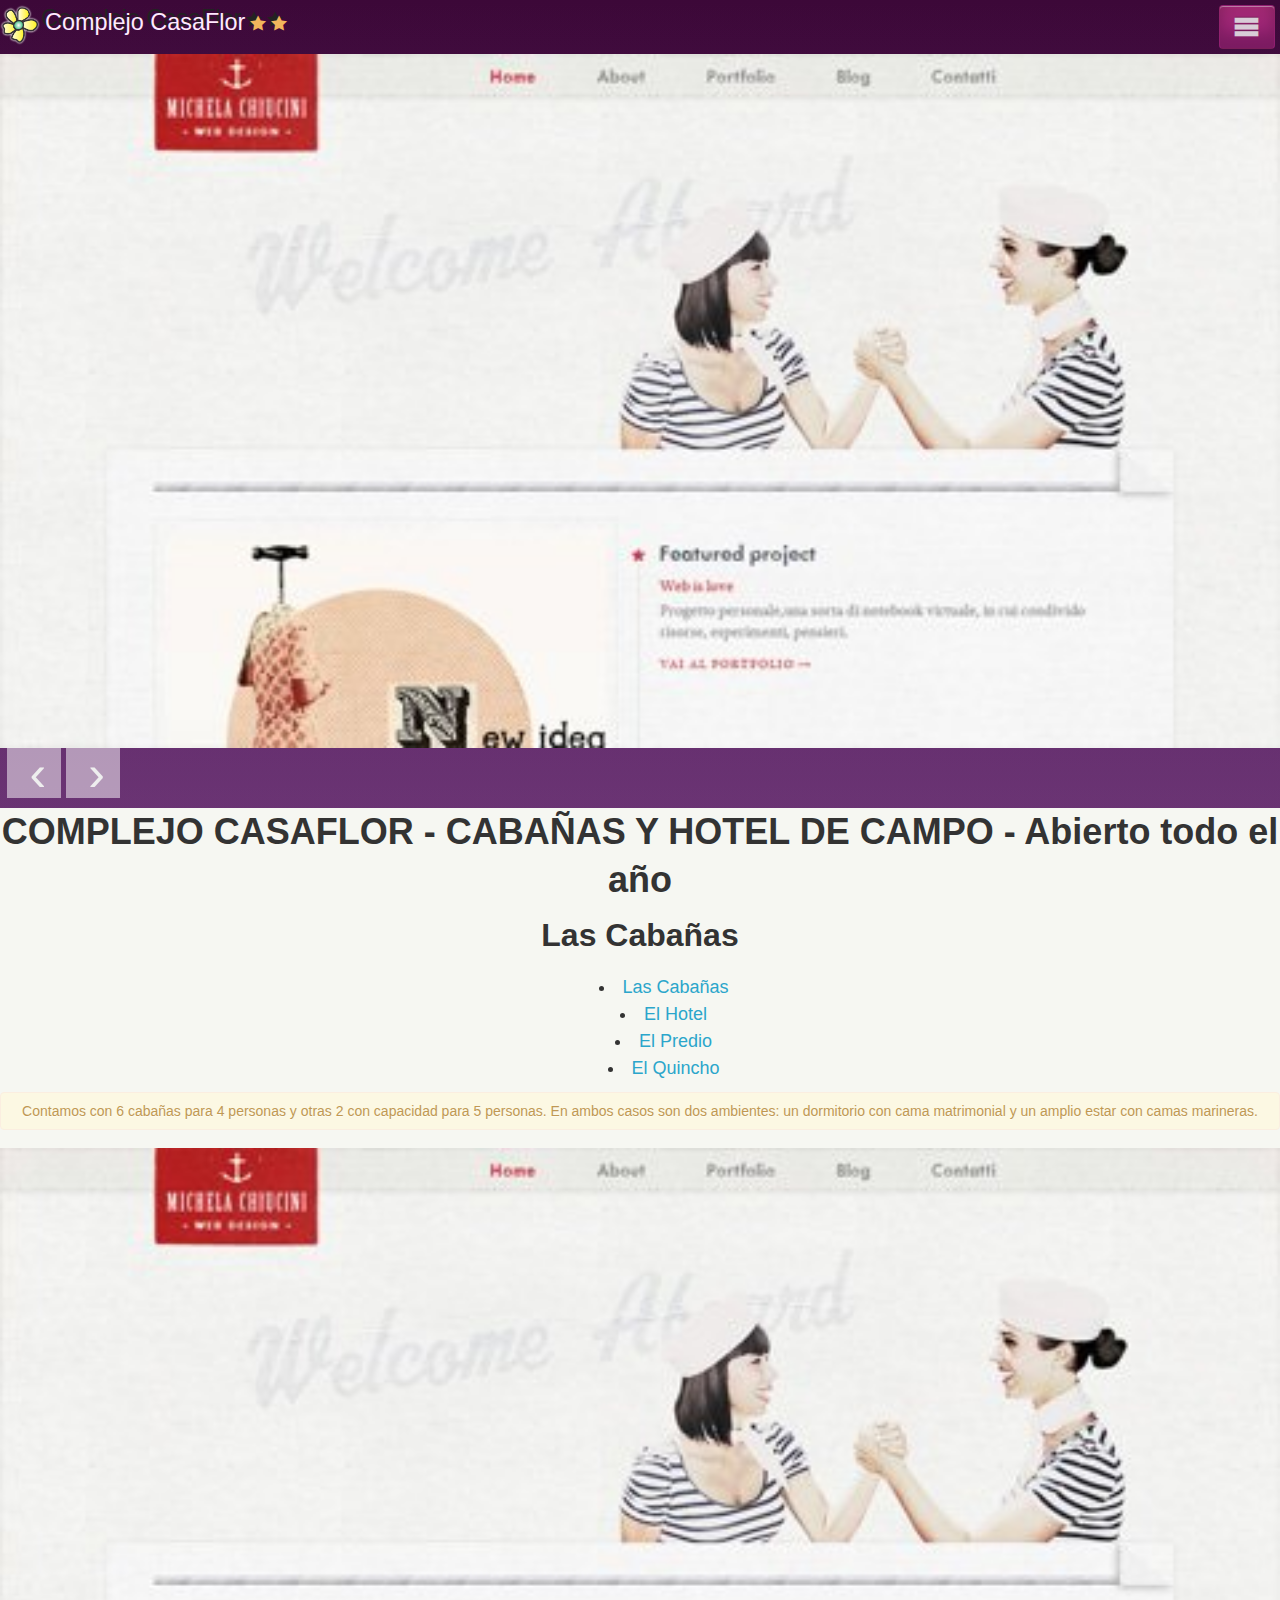
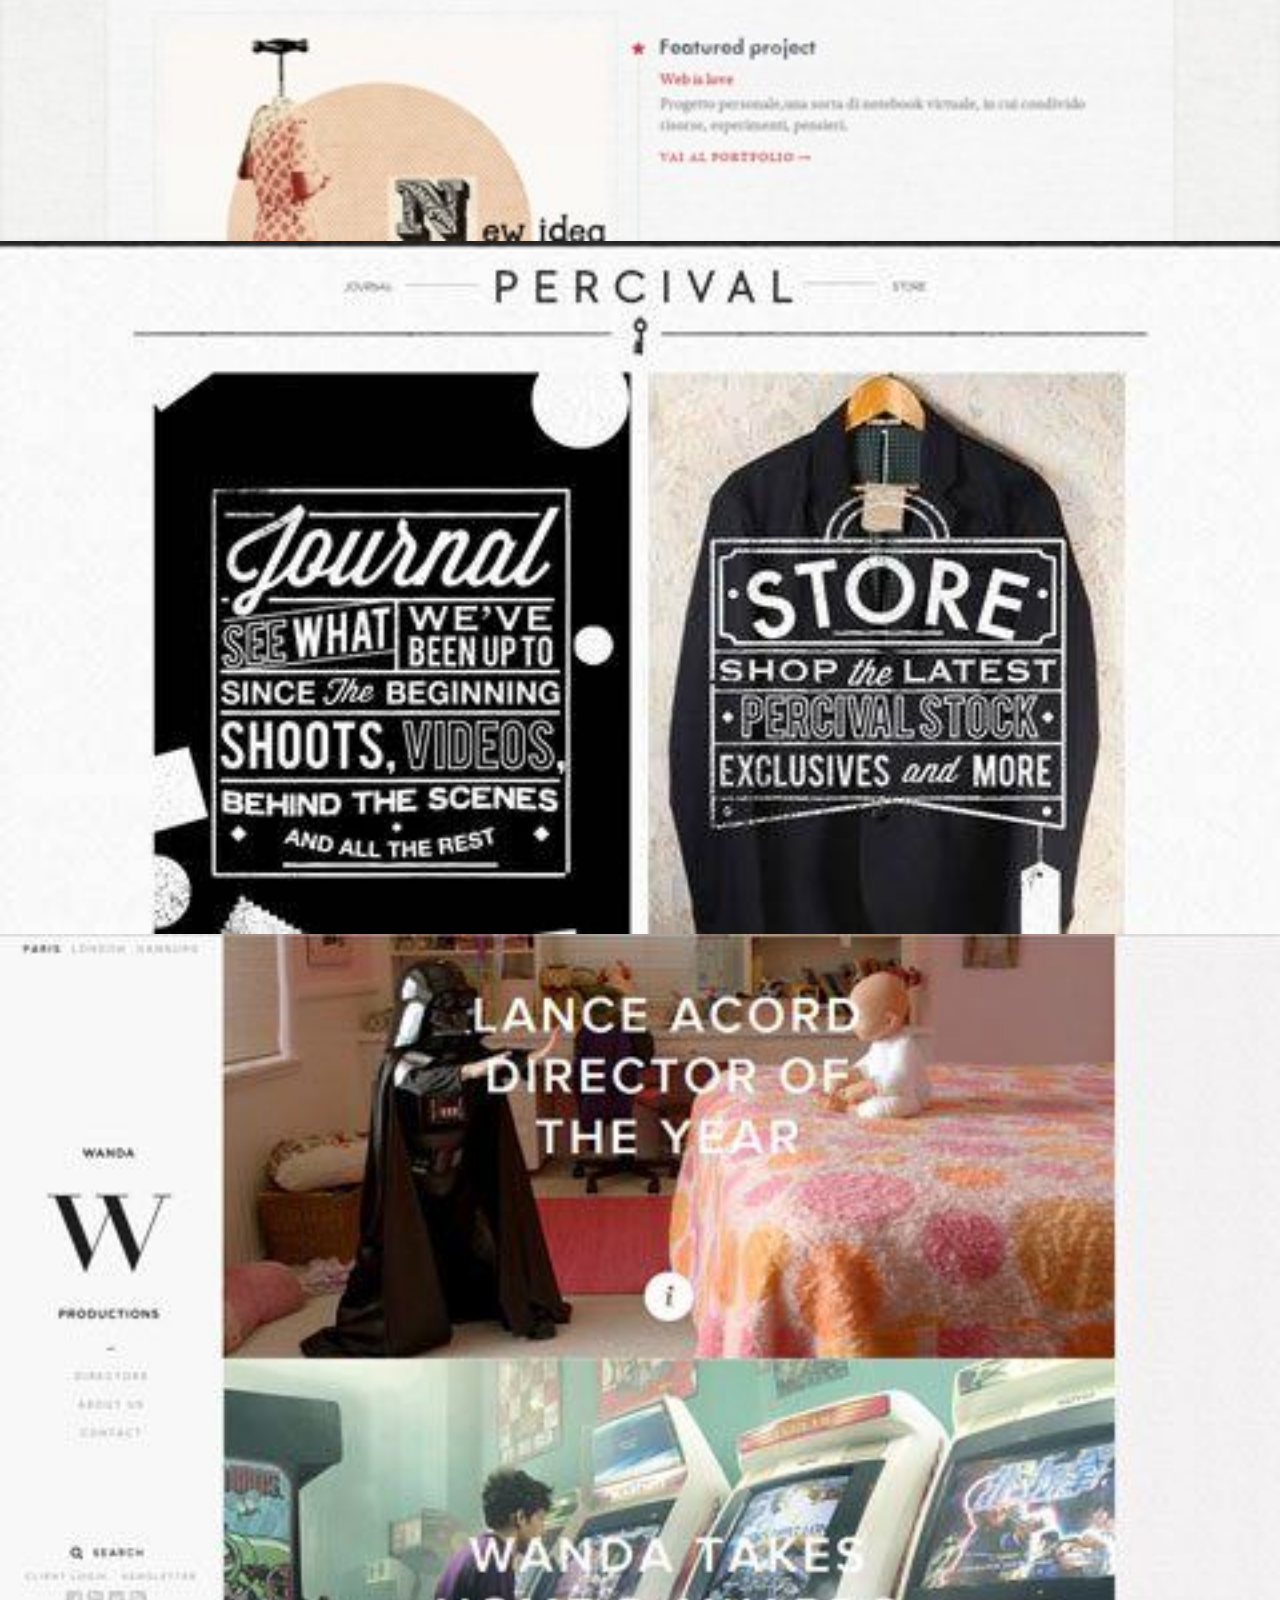
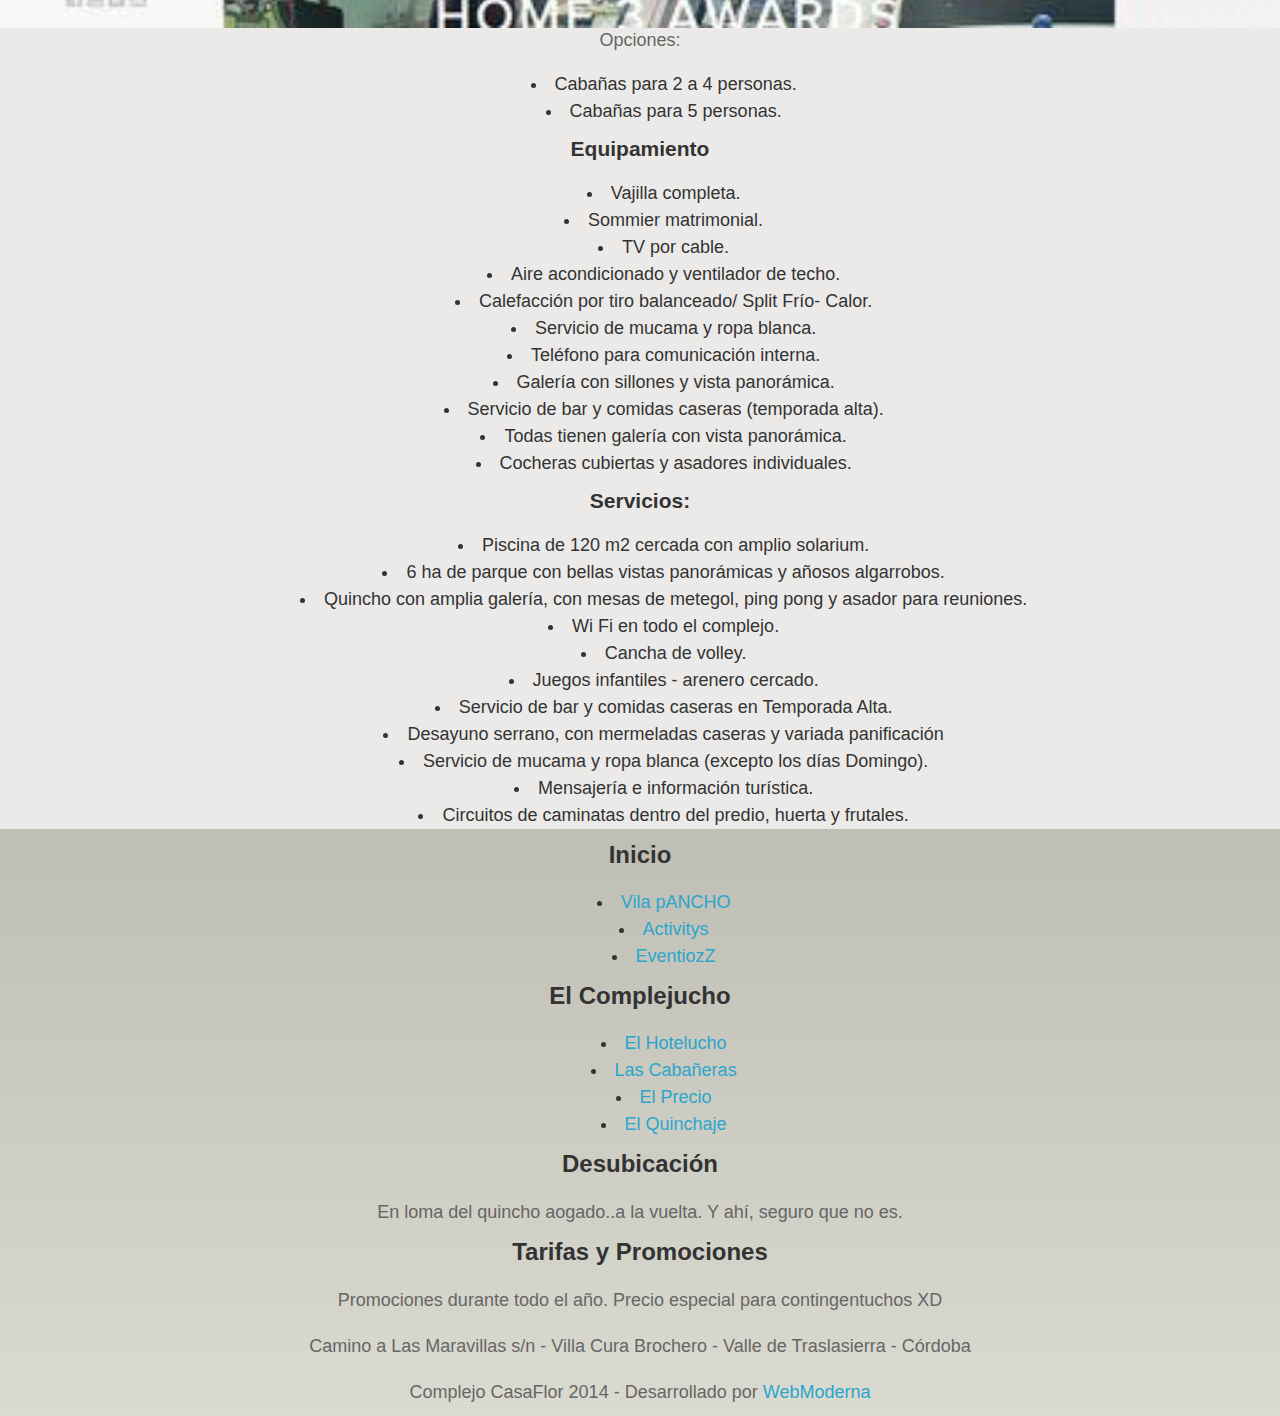
==== commit 477d934c: "Probando con favicones y otras yerbas" ====
--- a/index.html
+++ b/index.html
@@ -8,27 +8,31 @@
 	<link rel="stylesheet" type="text/css" href="css/style.min.css" media="all" />
 	
 	<!-- favicones -->
-	<link rel="apple-touch-icon-precomposed" sizes="57x57" href="apple-touch-icon-57x57.png" />
-	<link rel="apple-touch-icon-precomposed" sizes="114x114" href="apple-touch-icon-114x114.png" />
-	<link rel="apple-touch-icon-precomposed" sizes="72x72" href="apple-touch-icon-72x72.png" />
-	<link rel="apple-touch-icon-precomposed" sizes="144x144" href="apple-touch-icon-144x144.png" />
-	<link rel="apple-touch-icon-precomposed" sizes="60x60" href="apple-touch-icon-60x60.png" />
-	<link rel="apple-touch-icon-precomposed" sizes="120x120" href="apple-touch-icon-120x120.png" />
-	<link rel="apple-touch-icon-precomposed" sizes="76x76" href="apple-touch-icon-76x76.png" />
-	<link rel="apple-touch-icon-precomposed" sizes="152x152" href="apple-touch-icon-152x152.png" />
-	<link rel="icon" type="image/png" href="favicon-196x196.png" sizes="196x196" />
-	<link rel="icon" type="image/png" href="favicon-96x96.png" sizes="96x96" />
-	<link rel="icon" type="image/png" href="favicon-32x32.png" sizes="32x32" />
-	<link rel="icon" type="image/png" href="favicon-16x16.png" sizes="16x16" />
-	<link rel="icon" type="image/png" href="favicon-128.png" sizes="128x128" />
+	<link rel="apple-touch-icon-precomposed" sizes="57x57" href="/apple-touch-icon-57x57.png" />
+	<link rel="apple-touch-icon-precomposed" sizes="114x114" href="/apple-touch-icon-114x114.png" />
+	<link rel="apple-touch-icon-precomposed" sizes="72x72" href="/apple-touch-icon-72x72.png" />
+	<link rel="apple-touch-icon-precomposed" sizes="144x144" href="/apple-touch-icon-144x144.png" />
+	<link rel="apple-touch-icon-precomposed" sizes="60x60" href="/apple-touch-icon-60x60.png" />
+	<link rel="apple-touch-icon-precomposed" sizes="120x120" href="/apple-touch-icon-120x120.png" />
+	<link rel="apple-touch-icon-precomposed" sizes="76x76" href="/apple-touch-icon-76x76.png" />
+	<link rel="apple-touch-icon-precomposed" sizes="152x152" href="/apple-touch-icon-152x152.png" />
+	<link rel="icon" type="image/png" href="/favicon-196x196.png" sizes="196x196" />
+	<link rel="icon" type="image/png" href="/favicon-96x96.png" sizes="96x96" />
+	<link rel="icon" type="image/png" href="/favicon-32x32.png" sizes="32x32" />
+	<link rel="icon" type="image/png" href="/favicon-16x16.png" sizes="16x16" />
+	<link rel="icon" type="image/png" href="/favicon-128.png" sizes="128x128" />
 	<meta name="application-name" content="Complejo CasaFlor"/>
 	<meta name="msapplication-TileColor" content="#FFFFFF" />
-	<meta name="msapplication-TileImage" content="mstile-144x144.png" />
-	<meta name="msapplication-square70x70logo" content="mstile-70x70.png" />
-	<meta name="msapplication-square150x150logo" content="mstile-150x150.png" />
-	<meta name="msapplication-wide310x150logo" content="mstile-310x150.png" />
-	<meta name="msapplication-square310x310logo" content="mstile-310x310.png" />
-	<link rel="shortcut icon" type="image/x-icon" href="favicon.ico" />
+	<meta name="msapplication-TileImage" content="/mstile-144x144.png" />
+	<meta name="msapplication-square70x70logo" content="/mstile-70x70.png" />
+	<meta name="msapplication-square150x150logo" content="/mstile-150x150.png" />
+	<meta name="msapplication-wide310x150logo" content="/mstile-310x150.png" />
+	<meta name="msapplication-square310x310logo" content="/mstile-310x310.png" />
+	<link rel="shortcut icon" type="image/x-icon" href="/favicon.ico" />
+
+	<!-- scripts -->
+	<script type="text/javascript" src="js/scripts.js"></script>
+	<!-- <script type="text/javascript" src="js/datepicker-completo.js"></script> -->
 </head>
 <body>
 	<div id="top_bg" class="row"></div>
@@ -66,7 +70,7 @@
 					</li>
 					<ul>
 						<li><a href="#">El Hotel</a></li>
-						<li><a href="#">Las Cabañas</a></li>
+						<li class="current-menu-item current_page_item"><a href="#">Las Cabañas</a></li>
 						<li><a href="#">El Quincho</a></li>
 						<li><a href="#">El Predio</a></li>
 						<li><a href="#">Nosotros</a></li>
@@ -206,7 +210,4 @@
 		</footer>
 	</section><!-- #wrapper -->
 </body>
-<!-- scripts -->
-<script type="text/javascript" src="js/scripts.js"></script>
-<!-- <script type="text/javascript" src="js/datepicker-completo.js"></script> -->
 </html>
--- a/css/style.min.css
+++ b/css/style.min.css
@@ -417,6 +417,7 @@
   }
 }
 /* Variables y funciones */
+/*@import 'variables.styl'*/
 /* Pack de íconos vectoriales completos */
 @font-face {
   font-family: 'icomoon';
@@ -4533,7 +4534,7 @@
 /* Estructuras específicas y personalizadas */
 body {
   background: #e2d2ec;
-  background: url([data-uri]);
+/*background unquote("url([data-uri])")*/
   background: -webkit-linear-gradient(top, #e2d2ec 0%, #e2d2ec 24%, #816699 53%, #e1d3ec 85%, #e1d3ec 85%, #e1d3ec 99%);
   background: -moz-linear-gradient(top, #e2d2ec 0%, #e2d2ec 24%, #816699 53%, #e1d3ec 85%, #e1d3ec 85%, #e1d3ec 99%);
   background: -o-linear-gradient(top, #e2d2ec 0%, #e2d2ec 24%, #816699 53%, #e1d3ec 85%, #e1d3ec 85%, #e1d3ec 99%);
@@ -4565,11 +4566,8 @@
   -webkit-transition: all 0.3s ease-in-out;
   visibility: hidden;
 }
-header nav #header_nav li {
-  background: rgba(0,0,0,0.5);
-}
 header nav #header_nav li a {
-  background: #222;
+  background: #302310;
   border-radius: 4px;
   -o-border-radius: 4px;
   -moz-border-radius: 4px;
@@ -4583,10 +4581,10 @@
   -ms-box-shadow: 0px 1px 0px 0px rgba(255,255,255,0.5) inset, 0px -15px 15px 0px rgba(0,0,0,0.25) inset;
   -moz-box-shadow: 0px 1px 0px 0px rgba(255,255,255,0.5) inset, 0px -15px 15px 0px rgba(0,0,0,0.25) inset;
   -webkit-box-shadow: 0px 1px 0px 0px rgba(255,255,255,0.5) inset, 0px -15px 15px 0px rgba(0,0,0,0.25) inset;
-  color: #dadad0;
+  color: #a8a7b0;
   display: block;
   padding: 0.5em 1em;
-  font-size: 1.3em;
+  font-size: 24px;
   text-shadow: 0px -1px 0px rgba(0,0,0,0.25);
   -o-text-shadow: 0px -1px 0px rgba(0,0,0,0.25);
   -ms-text-shadow: 0px -1px 0px rgba(0,0,0,0.25);
@@ -4604,8 +4602,20 @@
 }
 header nav #header_nav li a:hover,
 header nav #header_nav li a:focus {
-  background: #dadad0;
+  background: #b7720b;
   color: #222;
+}
+header nav #header_nav .current-menu-item a,
+header nav #header_nav .current_page_item a {
+  background: #000;
+  color: #ba934e;
+}
+header nav #header_nav .current-menu-item a:hover,
+header nav #header_nav .current_page_item a:hover,
+header nav #header_nav .current-menu-item a:focus,
+header nav #header_nav .current_page_item a:focus {
+  background: #000;
+  color: rgba(186,147,78,0.5);
 }
 header nav #header_nav ul {
   padding: 0 auto;
@@ -4618,8 +4628,38 @@
   top: 0.3em;
 }
 header #boton_menu #menu {
-  padding: 0.3em 0.5em;
+  box-shadow: 0px 1px 0px 0px rgba(255,255,255,0.5) inset, 0px -15px 15px 0px rgba(0,0,0,0.25) inset;
+  -o-box-shadow: 0px 1px 0px 0px rgba(255,255,255,0.5) inset, 0px -15px 15px 0px rgba(0,0,0,0.25) inset;
+  -ms-box-shadow: 0px 1px 0px 0px rgba(255,255,255,0.5) inset, 0px -15px 15px 0px rgba(0,0,0,0.25) inset;
+  -moz-box-shadow: 0px 1px 0px 0px rgba(255,255,255,0.5) inset, 0px -15px 15px 0px rgba(0,0,0,0.25) inset;
+  -webkit-box-shadow: 0px 1px 0px 0px rgba(255,255,255,0.5) inset, 0px -15px 15px 0px rgba(0,0,0,0.25) inset;
+  -o-box-shadow: 0px 1px 0px 0px rgba(255,255,255,0.5) inset, 0px -15px 15px 0px rgba(0,0,0,0.25) inset;
+  -ms-box-shadow: 0px 1px 0px 0px rgba(255,255,255,0.5) inset, 0px -15px 15px 0px rgba(0,0,0,0.25) inset;
+  -moz-box-shadow: 0px 1px 0px 0px rgba(255,255,255,0.5) inset, 0px -15px 15px 0px rgba(0,0,0,0.25) inset;
+  -webkit-box-shadow: 0px 1px 0px 0px rgba(255,255,255,0.5) inset, 0px -15px 15px 0px rgba(0,0,0,0.25) inset;
+  padding: 0.25em 0.5em 0.3em 0.5em;
   font-size: 1.5em;
+  text-shadow: 0px -1px 0px rgba(0,0,0,0.25);
+  -o-text-shadow: 0px -1px 0px rgba(0,0,0,0.25);
+  -ms-text-shadow: 0px -1px 0px rgba(0,0,0,0.25);
+  -moz-text-shadow: 0px -1px 0px rgba(0,0,0,0.25);
+  -webkit-text-shadow: 0px -1px 0px rgba(0,0,0,0.25);
+  -o-text-shadow: 0px -1px 0px rgba(0,0,0,0.25);
+  -ms-text-shadow: 0px -1px 0px rgba(0,0,0,0.25);
+  -moz-text-shadow: 0px -1px 0px rgba(0,0,0,0.25);
+  -webkit-text-shadow: 0px -1px 0px rgba(0,0,0,0.25);
+  opacity: 0.8;
+  -ms-filter: "progid:DXImageTransform.Microsoft.Alpha(Opacity=80)";
+  filter: alpha(opacity=80);
+}
+header #boton_menu #menu:hover,
+header #boton_menu #menu:focus {
+  opacity: 1;
+  -ms-filter: none;
+  filter: none;
+}
+header #boton_menu #menu:active {
+  background: rgba(0,0,0,0.25);
 }
 header #logo {
   display: inline-block;
@@ -4711,7 +4751,8 @@
   visibility: hidden;
   z-index: 31;
 }
-#ir_arriba:hover {
+#ir_arriba:hover,
+#ir_arriba:focus {
   opacity: 1 !important;
   -ms-filter: none;
   filter: none;
@@ -4719,7 +4760,7 @@
 }
 #top_bg {
   background: #3c0838;
-  background: url([data-uri]);
+/*background unquote("url([data-uri])")*/
   background: -webkit-linear-gradient(top, #3c0838 0%, #6b167e 100%);
   background: -moz-linear-gradient(top, #3c0838 0%, #6b167e 100%);
   background: -o-linear-gradient(top, #3c0838 0%, #6b167e 100%);
@@ -4733,7 +4774,7 @@
   z-index: -1;
 }
 #wrapper {
-  background: url([data-uri]);
+/*background unquote("url([data-uri])")*/
   background: -webkit-linear-gradient(top, rgba(0,0,0,0) 0%, #71716c 52%, #dadad0 100%);
   background: -moz-linear-gradient(top, rgba(0,0,0,0) 0%, #71716c 52%, #dadad0 100%);
   background: -o-linear-gradient(top, rgba(0,0,0,0) 0%, #71716c 52%, #dadad0 100%);
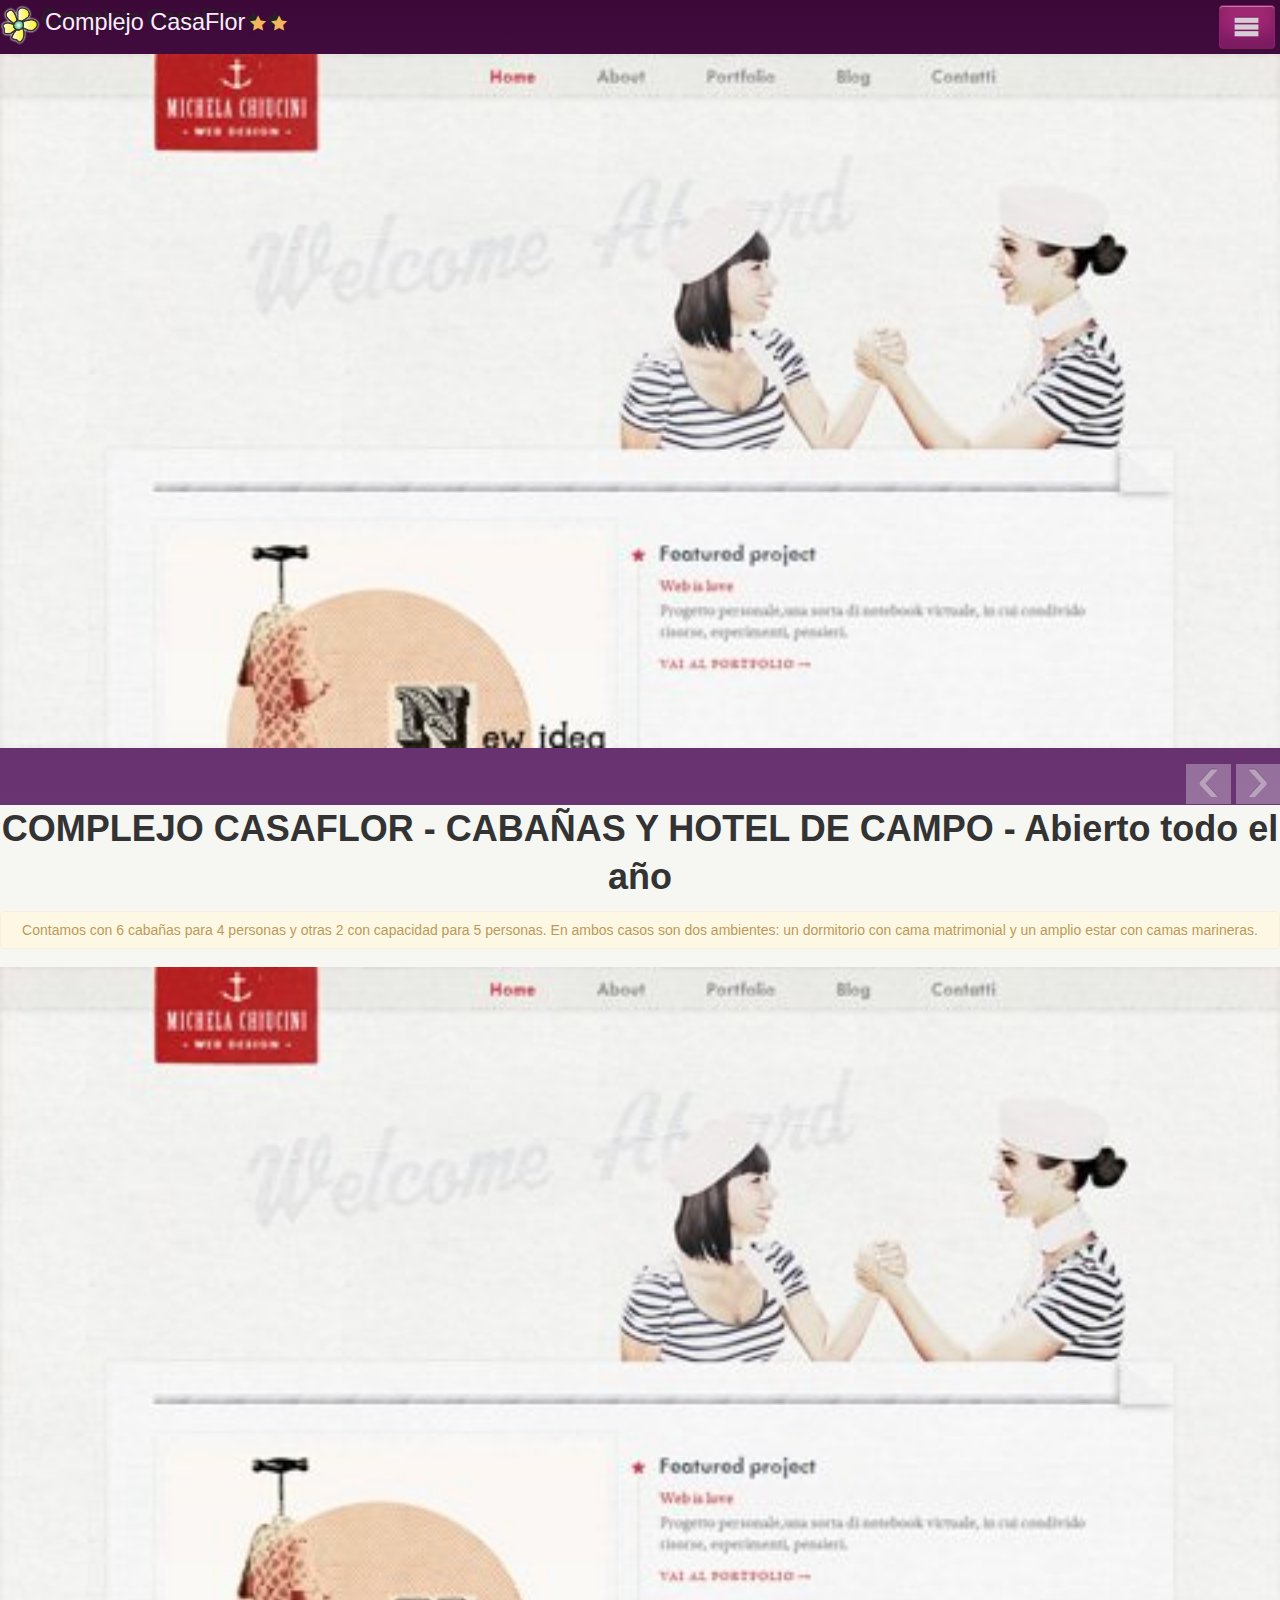
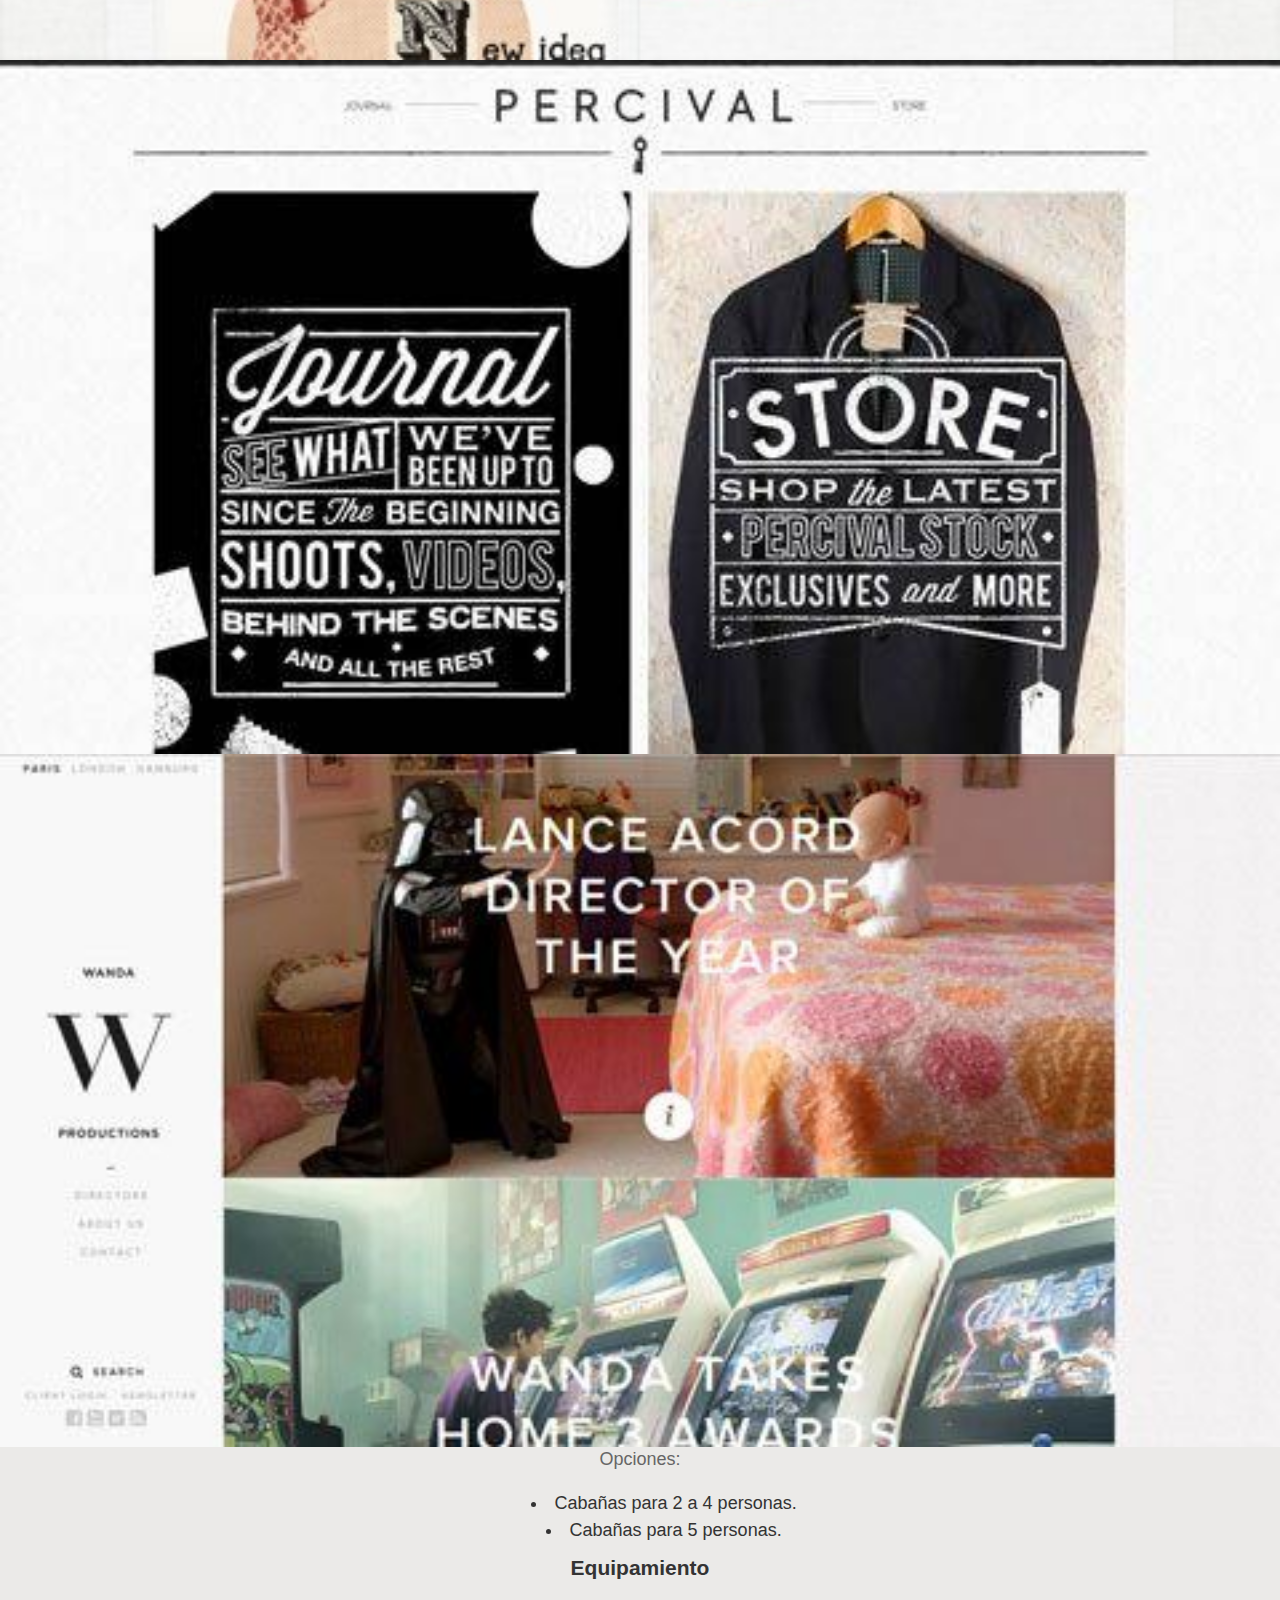
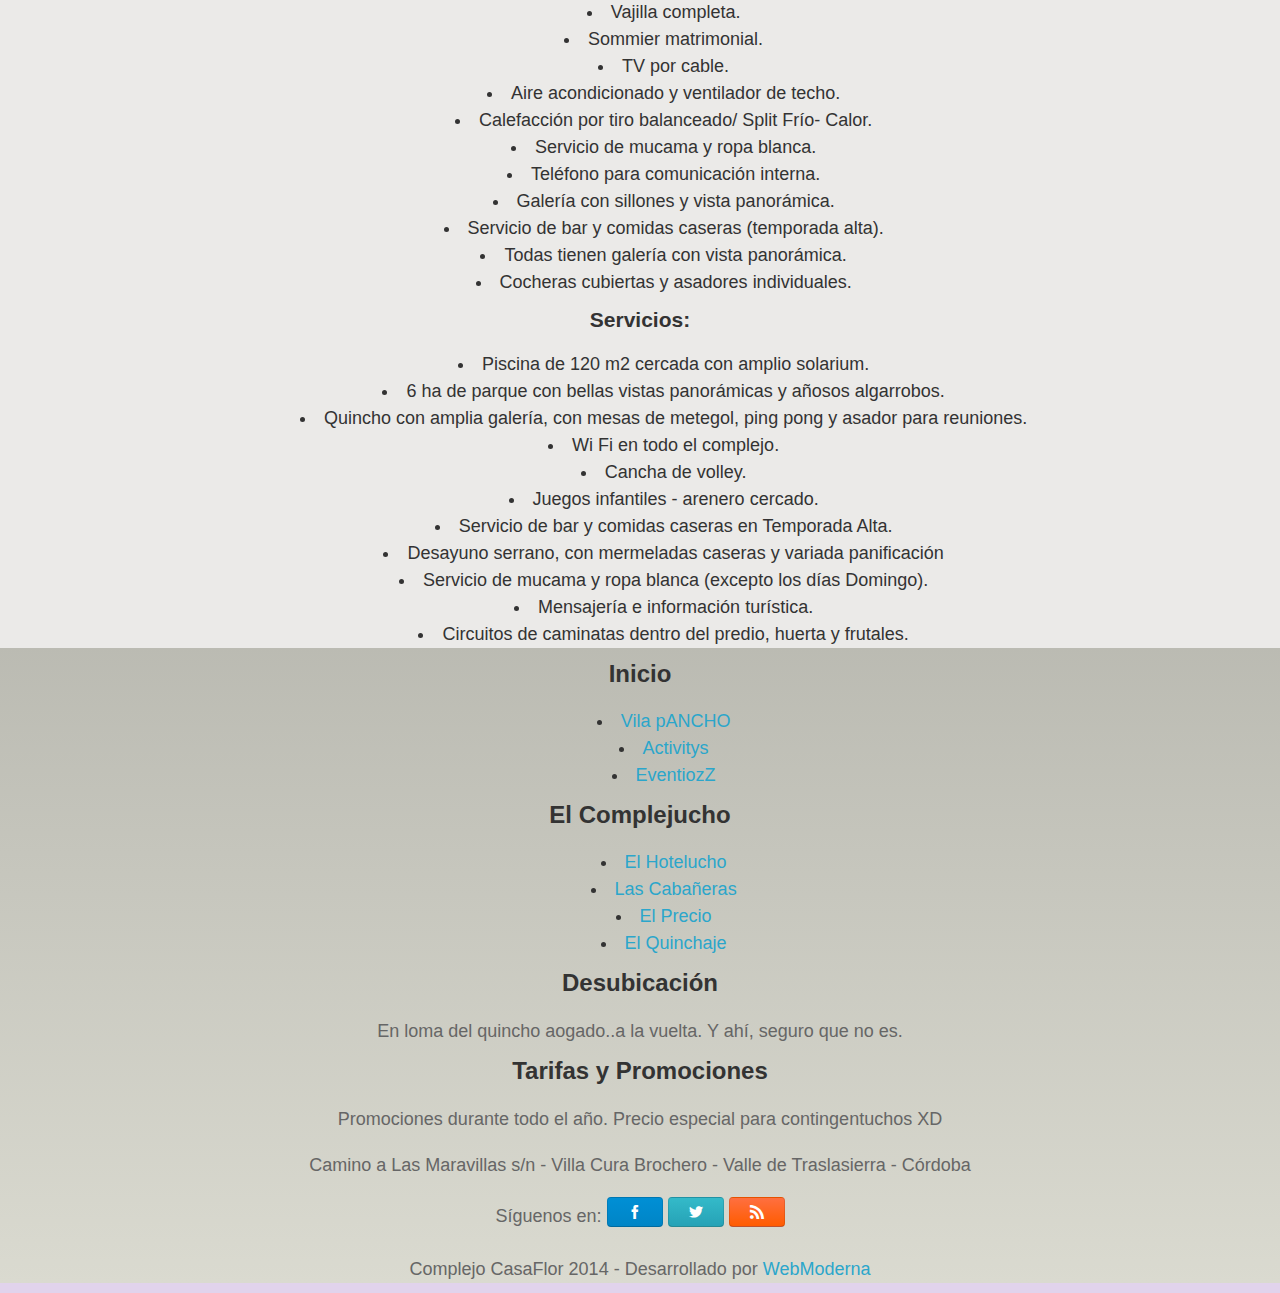
==== commit 229420c4: "Seguinos en redes sociales" ====
--- a/index.html
+++ b/index.html
@@ -8,31 +8,31 @@
 	<link rel="stylesheet" type="text/css" href="css/style.min.css" media="all" />
 	
 	<!-- favicones -->
-	<link rel="apple-touch-icon-precomposed" sizes="57x57" href="/apple-touch-icon-57x57.png" />
-	<link rel="apple-touch-icon-precomposed" sizes="114x114" href="/apple-touch-icon-114x114.png" />
-	<link rel="apple-touch-icon-precomposed" sizes="72x72" href="/apple-touch-icon-72x72.png" />
-	<link rel="apple-touch-icon-precomposed" sizes="144x144" href="/apple-touch-icon-144x144.png" />
-	<link rel="apple-touch-icon-precomposed" sizes="60x60" href="/apple-touch-icon-60x60.png" />
-	<link rel="apple-touch-icon-precomposed" sizes="120x120" href="/apple-touch-icon-120x120.png" />
-	<link rel="apple-touch-icon-precomposed" sizes="76x76" href="/apple-touch-icon-76x76.png" />
-	<link rel="apple-touch-icon-precomposed" sizes="152x152" href="/apple-touch-icon-152x152.png" />
-	<link rel="icon" type="image/png" href="/favicon-196x196.png" sizes="196x196" />
-	<link rel="icon" type="image/png" href="/favicon-96x96.png" sizes="96x96" />
-	<link rel="icon" type="image/png" href="/favicon-32x32.png" sizes="32x32" />
-	<link rel="icon" type="image/png" href="/favicon-16x16.png" sizes="16x16" />
-	<link rel="icon" type="image/png" href="/favicon-128.png" sizes="128x128" />
+	<link rel="apple-touch-icon-precomposed" sizes="57x57" href="apple-touch-icon-57x57.png" />
+	<link rel="apple-touch-icon-precomposed" sizes="114x114" href="apple-touch-icon-114x114.png" />
+	<link rel="apple-touch-icon-precomposed" sizes="72x72" href="apple-touch-icon-72x72.png" />
+	<link rel="apple-touch-icon-precomposed" sizes="144x144" href="apple-touch-icon-144x144.png" />
+	<link rel="apple-touch-icon-precomposed" sizes="60x60" href="apple-touch-icon-60x60.png" />
+	<link rel="apple-touch-icon-precomposed" sizes="120x120" href="apple-touch-icon-120x120.png" />
+	<link rel="apple-touch-icon-precomposed" sizes="76x76" href="apple-touch-icon-76x76.png" />
+	<link rel="apple-touch-icon-precomposed" sizes="152x152" href="apple-touch-icon-152x152.png" />
+	<link rel="icon" type="image/png" href="favicon-196x196.png" sizes="196x196" />
+	<link rel="icon" type="image/png" href="favicon-96x96.png" sizes="96x96" />
+	<link rel="icon" type="image/png" href="favicon-32x32.png" sizes="32x32" />
+	<link rel="icon" type="image/png" href="favicon-16x16.png" sizes="16x16" />
+	<link rel="icon" type="image/png" href="favicon-128.png" sizes="128x128" />
 	<meta name="application-name" content="Complejo CasaFlor"/>
 	<meta name="msapplication-TileColor" content="#FFFFFF" />
-	<meta name="msapplication-TileImage" content="/mstile-144x144.png" />
-	<meta name="msapplication-square70x70logo" content="/mstile-70x70.png" />
-	<meta name="msapplication-square150x150logo" content="/mstile-150x150.png" />
-	<meta name="msapplication-wide310x150logo" content="/mstile-310x150.png" />
-	<meta name="msapplication-square310x310logo" content="/mstile-310x310.png" />
-	<link rel="shortcut icon" type="image/x-icon" href="/favicon.ico" />
+	<meta name="msapplication-TileImage" content="mstile-144x144.png" />
+	<meta name="msapplication-square70x70logo" content="mstile-70x70.png" />
+	<meta name="msapplication-square150x150logo" content="mstile-150x150.png" />
+	<meta name="msapplication-wide310x150logo" content="mstile-310x150.png" />
+	<meta name="msapplication-square310x310logo" content="mstile-310x310.png" />
+	<link rel="shortcut icon" type="image/x-icon" href="favicon.ico" />
 
 	<!-- scripts -->
 	<script type="text/javascript" src="js/scripts.js"></script>
-	<!-- <script type="text/javascript" src="js/datepicker-completo.js"></script> -->
+	<script type="text/javascript" src="js/datepicker-completo.js"></script>
 </head>
 <body>
 	<div id="top_bg" class="row"></div>
@@ -94,10 +94,8 @@
 					<img src="img/3.jpg" alt="3" />
 				</div>
 				<div id="barra_control">
-					<ul>
-						<li class="back"><a href="#">‹</a></li>
-						<li class="next"><a href="#">›</a></li>
-					</ul>
+					<a class="back" href="#">‹</a>
+					<a class="next" href="#">›</a>
 				</div>
 			</div>
 
@@ -200,14 +198,16 @@
 			<p id="direccion">
 				Camino a Las Maravillas s/n - Villa Cura Brochero - Valle de Traslasierra - Córdoba
 			</p>
+			<p>
+				Síguenos en: <button class="icon-facebook blue"></button> <button class="icon-twitter skyblue"></button>
+				<button class="icon-feed orange"></button>
+			</p>
 			<p id="copyright">
 				Complejo CasaFlor 2014 - Desarrollado por <a href="http://www.webmoderna.com.ar" target="_blank">WebModerna</a>
 			</p>
-
-			<div>
-				<button id="ir_arriba" class="magenta icon-arrow-up"></button>
-			</div>
 		</footer>
 	</section><!-- #wrapper -->
+	<!-- <button id="ir_arriba" class="magenta icon-arrow-up"></button> -->
+	<a id="ir_arriba" href="#">^</a>
 </body>
 </html>
--- a/css/style.min.css
+++ b/css/style.min.css
@@ -1,4919 +1,3 @@
-/* Integración de todos */
-/* Normalizadores para navegadores */
 /* normalize.css v1.1.3 | MIT License | git.io/normalize */
-article,
-aside,
-details,
-figcaption,
-figure,
-footer,
-header,
-hgroup,
-main,
-nav,
-section,
-summary {
-  display: block;
-}
-audio,
-canvas,
-video {
-  display: inline-block;
-  *display: inline;
-  *zoom: 1;
-}
-audio:not([controls]) {
-  display: none;
-  height: 0;
-}
-[hidden] {
-  display: none;
-}
-html {
-  font-size: 100%;
-/* 1 */
-  -ms-text-size-adjust: 100%;
-/* 2 */
-  -webkit-text-size-adjust: 100%;
-/* 2 */
-}
-html,
-button,
-input,
-select,
-textarea {
-  font-family: sans-serif;
-}
-body {
-  margin: 0;
-}
-a:focus {
-  outline: thin dotted;
-}
-a:active,
-a:hover {
-  outline: 0;
-}
-h1 {
-  font-size: 2em;
-  margin: 0.67em 0;
-}
-h2 {
-  font-size: 1.5em;
-  margin: 0.83em 0;
-}
-h3 {
-  font-size: 1.17em;
-  margin: 1em 0;
-}
-h4 {
-  font-size: 1em;
-  margin: 1.33em 0;
-}
-h5 {
-  font-size: 0.83em;
-  margin: 1.67em 0;
-}
-h6 {
-  font-size: 0.67em;
-  margin: 2.33em 0;
-}
-abbr[title] {
-  border-bottom: 1px dotted;
-}
-b,
-strong {
-  font-weight: bold;
-}
-blockquote {
-  margin: 1em 40px;
-}
-dfn {
-  font-style: italic;
-}
-hr {
-  -moz-box-sizing: content-box;
-  box-sizing: content-box;
-  height: 0;
-}
-mark {
-  background: #ff0;
-  color: #000;
-}
-p,
-pre {
-  margin: 1em 0;
-}
-code,
-kbd,
-pre,
-samp {
-  font-family: monospace, serif;
-  _font-family: 'courier new', monospace;
-  font-size: 1em;
-}
-pre {
-  white-space: pre;
-  white-space: pre-wrap;
-  word-wrap: break-word;
-}
-q {
-  quotes: none;
-}
-q:before,
-q:after {
-  content: '';
-  content: none;
-}
-small {
-  font-size: 80%;
-}
-sub,
-sup {
-  font-size: 75%;
-  line-height: 0;
-  position: relative;
-  vertical-align: baseline;
-}
-sup {
-  top: -0.5em;
-}
-sub {
-  bottom: -0.25em;
-}
-dl,
-menu,
-ol,
-ul {
-  margin: 1em 0;
-}
-dd {
-  margin: 0 0 0 40px;
-}
-menu,
-ol,
-ul {
-  padding: 0 0 0 40px;
-}
-nav ul,
-nav ol {
-  list-style: none;
-  list-style-image: none;
-}
-img {
-  border: 0;
-/* 1 */
-  -ms-interpolation-mode: bicubic;
-/* 2 */
-}
-svg:not(:root) {
-  overflow: hidden;
-}
-figure {
-  margin: 0;
-}
-form {
-  margin: 0;
-}
-fieldset {
-  border: 1px solid #c0c0c0;
-  margin: 0 2px;
-  padding: 0.35em 0.625em 0.75em;
-}
-legend {
-  border: 0;
-/* 1 */
-  padding: 0;
-  white-space: normal;
-/* 2 */
-  *margin-left: -7px;
-/* 3 */
-}
-button,
-input,
-select,
-textarea {
-  font-size: 100%;
-/* 1 */
-  margin: 0;
-/* 2 */
-  vertical-align: baseline;
-/* 3 */
-  *vertical-align: middle;
-/* 3 */
-}
-button,
-input {
-  line-height: normal;
-}
-button,
-select {
-  text-transform: none;
-}
-button,
-html input[type="button"],
-input[type="reset"],
-input[type="submit"] {
-  -webkit-appearance: button;
-/* 2 */
-  cursor: pointer;
-/* 3 */
-  *overflow: visible;
-/* 4 */
-}
-button[disabled],
-html input[disabled] {
-  cursor: default;
-}
-input[type="checkbox"],
-input[type="radio"] {
-  box-sizing: border-box;
-/* 1 */
-  padding: 0;
-/* 2 */
-  *height: 13px;
-/* 3 */
-  *width: 13px;
-/* 3 */
-}
-input[type="search"] {
-  -webkit-appearance: textfield;
-/* 1 */
-  -moz-box-sizing: content-box;
-  -webkit-box-sizing: content-box;
-/* 2 */
-  box-sizing: content-box;
-}
-input[type="search"]::-webkit-search-cancel-button,
-input[type="search"]::-webkit-search-decoration {
-  -webkit-appearance: none;
-}
-button::-moz-focus-inner,
-input::-moz-focus-inner {
-  border: 0;
-  padding: 0;
-}
-textarea {
-  overflow: auto;
-/* 1 */
-  vertical-align: top;
-/* 2 */
-}
-table {
-  border-collapse: collapse;
-  border-spacing: 0;
-}
-/* HTML5 Boilerplate v4.3.0 | MIT License | http://h5bp.com/ */
-html,
-button,
-input,
-select,
-textarea {
-  color: #222;
-}
-html {
-  font-size: 1em;
-  line-height: 1.4;
-}
-::-moz-selection {
-  background: #b3d4fc;
-  text-shadow: none;
-}
-::selection {
-  background: #b3d4fc;
-  text-shadow: none;
-}
-hr {
-  display: block;
-  height: 1px;
-  border: 0;
-  border-top: 1px solid #ccc;
-  margin: 1em 0;
-  padding: 0;
-}
-audio,
-canvas,
-img,
-video {
-  vertical-align: middle;
-}
-fieldset {
-  border: 0;
-  margin: 0;
-  padding: 0;
-}
-textarea {
-  resize: vertical;
-}
-.browsehappy {
-  margin: 0.2em 0;
-  background: #ccc;
-  color: #000;
-  padding: 0.2em 0;
-}
-.ir {
-  background-color: transparent;
-  border: 0;
-  overflow: hidden;
-/* IE 6/7 fallback */
-  *text-indent: -9999px;
-}
-.ir:before {
-  content: "";
-  display: block;
-  width: 0;
-  height: 150%;
-}
-.hidden {
-  display: none !important;
-  visibility: hidden;
-}
-.visuallyhidden {
-  border: 0;
-  clip: rect(0 0 0 0);
-  height: 1px;
-  margin: -1px;
-  overflow: hidden;
-  padding: 0;
-  position: absolute;
-  width: 1px;
-}
-.visuallyhidden.focusable:active,
-.visuallyhidden.focusable:focus {
-  clip: auto;
-  height: auto;
-  margin: 0;
-  overflow: visible;
-  position: static;
-  width: auto;
-}
-.invisible {
-  visibility: hidden;
-}
-.clearfix:before,
-.clearfix:after {
-  content: " ";
-/* 1 */
-  display: table;
-/* 2 */
-}
-.clearfix:after {
-  clear: both;
-}
-.clearfix {
-  *zoom: 1;
-}
-@media print {
-  * {
-    background: transparent !important;
-    color: #000 !important;
-/* Black prints faster: h5bp.com/s */
-    box-shadow: none !important;
-    text-shadow: none !important;
-  }
-  a,
-  a:visited {
-    text-decoration: underline;
-  }
-  a[href]:after {
-    content: " (" attr(href) ")";
-  }
-  abbr[title]:after {
-    content: " (" attr(title) ")";
-  }
-  .ir a:after,
-  a[href^="javascript:"]:after,
-  a[href^="#"]:after {
-    content: "";
-  }
-  pre,
-  blockquote {
-    border: 1px solid #999;
-    page-break-inside: avoid;
-  }
-  thead {
-    display: table-header-group;
-/* h5bp.com/t */
-  }
-  tr,
-  img {
-    page-break-inside: avoid;
-  }
-  img {
-    max-width: 100% !important;
-  }
-  @page {
-    margin: 0.5cm;
-  }
-  p,
-  h2,
-  h3 {
-    orphans: 3;
-    widows: 3;
-  }
-  h2,
-  h3 {
-    page-break-after: avoid;
-  }
-}
-/* Variables y funciones */
-/*@import 'variables.styl'*/
-/* Pack de íconos vectoriales completos */
-@font-face {
-  font-family: 'icomoon';
-  src: url("fonts/icomoon.eot?-8o5hs9");
-  src: url("fonts/icomoon.eot?#iefix-8o5hs9") format('embedded-opentype'), url("fonts/icomoon.woff?-8o5hs9") format('woff'), url("fonts/icomoon.ttf?-8o5hs9") format('truetype'), url("fonts/icomoon.svg?-8o5hs9#icomoon") format('svg');
-  font-weight: normal;
-  font-style: normal;
-}
-[class^="icon-"],
-[class*=" icon-"] {
-  font-family: 'icomoon';
-  speak: none;
-  font-style: normal;
-  font-weight: normal;
-  font-variant: normal;
-  text-transform: none;
-  line-height: 1;
-/* Better Font Rendering =========== */
-  -webkit-font-smoothing: antialiased;
-  -moz-osx-font-smoothing: grayscale;
-}
-.icon-home:before {
-  content: "\e600";
-}
-.icon-home2:before {
-  content: "\e601";
-}
-.icon-home3:before {
-  content: "\e602";
-}
-.icon-office:before {
-  content: "\e603";
-}
-.icon-pencil:before {
-  content: "\e604";
-}
-.icon-image:before {
-  content: "\e605";
-}
-.icon-image2:before {
-  content: "\e606";
-}
-.icon-images:before {
-  content: "\e607";
-}
-.icon-camera:before {
-  content: "\e608";
-}
-.icon-music:before {
-  content: "\e609";
-}
-.icon-play:before {
-  content: "\e60a";
-}
-.icon-camera2:before {
-  content: "\e60b";
-}
-.icon-connection:before {
-  content: "\e60c";
-}
-.icon-book:before {
-  content: "\e60d";
-}
-.icon-library:before {
-  content: "\e60e";
-}
-.icon-file:before {
-  content: "\e60f";
-}
-.icon-profile:before {
-  content: "\e610";
-}
-.icon-copy:before {
-  content: "\e611";
-}
-.icon-stack:before {
-  content: "\e612";
-}
-.icon-folder:before {
-  content: "\e613";
-}
-.icon-folder-open:before {
-  content: "\e614";
-}
-.icon-tags:before {
-  content: "\e615";
-}
-.icon-barcode:before {
-  content: "\e616";
-}
-.icon-qrcode:before {
-  content: "\e617";
-}
-.icon-cart:before {
-  content: "\e618";
-}
-.icon-cart2:before {
-  content: "\e619";
-}
-.icon-cart3:before {
-  content: "\e61a";
-}
-.icon-coin:before {
-  content: "\e61b";
-}
-.icon-phone:before {
-  content: "\e61c";
-}
-.icon-address-book:before {
-  content: "\e61d";
-}
-.icon-notebook:before {
-  content: "\e61e";
-}
-.icon-envelope:before {
-  content: "\e61f";
-}
-.icon-pushpin:before {
-  content: "\e620";
-}
-.icon-location:before {
-  content: "\e621";
-}
-.icon-location2:before {
-  content: "\e622";
-}
-.icon-clock:before {
-  content: "\e623";
-}
-.icon-alarm:before {
-  content: "\e624";
-}
-.icon-calendar:before {
-  content: "\e625";
-}
-.icon-calendar2:before {
-  content: "\e626";
-}
-.icon-print:before {
-  content: "\e627";
-}
-.icon-keyboard:before {
-  content: "\e628";
-}
-.icon-screen:before {
-  content: "\e629";
-}
-.icon-mobile:before {
-  content: "\e62a";
-}
-.icon-mobile2:before {
-  content: "\e62b";
-}
-.icon-tv:before {
-  content: "\e62c";
-}
-.icon-cabinet:before {
-  content: "\e62d";
-}
-.icon-drawer:before {
-  content: "\e62e";
-}
-.icon-drawer2:before {
-  content: "\e62f";
-}
-.icon-download:before {
-  content: "\e630";
-}
-.icon-upload:before {
-  content: "\e631";
-}
-.icon-disk:before {
-  content: "\e632";
-}
-.icon-undo:before {
-  content: "\e633";
-}
-.icon-redo:before {
-  content: "\e634";
-}
-.icon-undo2:before {
-  content: "\e635";
-}
-.icon-redo2:before {
-  content: "\e636";
-}
-.icon-bubble:before {
-  content: "\e637";
-}
-.icon-bubbles:before {
-  content: "\e638";
-}
-.icon-bubbles2:before {
-  content: "\e639";
-}
-.icon-bubble2:before {
-  content: "\e63a";
-}
-.icon-bubbles3:before {
-  content: "\e63b";
-}
-.icon-bubbles4:before {
-  content: "\e63c";
-}
-.icon-user:before {
-  content: "\e63d";
-}
-.icon-users:before {
-  content: "\e63e";
-}
-.icon-user2:before {
-  content: "\e63f";
-}
-.icon-users2:before {
-  content: "\e640";
-}
-.icon-user3:before {
-  content: "\e641";
-}
-.icon-user4:before {
-  content: "\e642";
-}
-.icon-quotes-left:before {
-  content: "\e643";
-}
-.icon-spinner:before {
-  content: "\e644";
-}
-.icon-spinner2:before {
-  content: "\e645";
-}
-.icon-search:before {
-  content: "\e646";
-}
-.icon-zoomin:before {
-  content: "\e647";
-}
-.icon-zoomout:before {
-  content: "\e648";
-}
-.icon-expand:before {
-  content: "\e649";
-}
-.icon-contract:before {
-  content: "\e64a";
-}
-.icon-expand2:before {
-  content: "\e64b";
-}
-.icon-contract2:before {
-  content: "\e64c";
-}
-.icon-key:before {
-  content: "\e64d";
-}
-.icon-lock:before {
-  content: "\e64e";
-}
-.icon-unlocked:before {
-  content: "\e64f";
-}
-.icon-wrench:before {
-  content: "\e650";
-}
-.icon-cog:before {
-  content: "\e651";
-}
-.icon-cog2:before {
-  content: "\e652";
-}
-.icon-aid:before {
-  content: "\e653";
-}
-.icon-bug:before {
-  content: "\e654";
-}
-.icon-gift:before {
-  content: "\e655";
-}
-.icon-mug:before {
-  content: "\e656";
-}
-.icon-food:before {
-  content: "\e657";
-}
-.icon-fire:before {
-  content: "\e658";
-}
-.icon-remove:before {
-  content: "\e659";
-}
-.icon-briefcase:before {
-  content: "\e65a";
-}
-.icon-airplane:before {
-  content: "\e65b";
-}
-.icon-truck:before {
-  content: "\e65c";
-}
-.icon-road:before {
-  content: "\e65d";
-}
-.icon-accessibility:before {
-  content: "\e65e";
-}
-.icon-list:before {
-  content: "\e65f";
-}
-.icon-list2:before {
-  content: "\e660";
-}
-.icon-numbered-list:before {
-  content: "\e661";
-}
-.icon-menu:before {
-  content: "\e662";
-}
-.icon-globe:before {
-  content: "\e663";
-}
-.icon-earth:before {
-  content: "\e664";
-}
-.icon-attachment:before {
-  content: "\e665";
-}
-.icon-bookmark:before {
-  content: "\e666";
-}
-.icon-bookmarks:before {
-  content: "\e667";
-}
-.icon-star:before {
-  content: "\e668";
-}
-.icon-star2:before {
-  content: "\e669";
-}
-.icon-star3:before {
-  content: "\e66a";
-}
-.icon-heart:before {
-  content: "\e66b";
-}
-.icon-heart2:before {
-  content: "\e66c";
-}
-.icon-happy:before {
-  content: "\e66d";
-}
-.icon-happy2:before {
-  content: "\e66e";
-}
-.icon-smiley:before {
-  content: "\e66f";
-}
-.icon-smiley2:before {
-  content: "\e670";
-}
-.icon-tongue:before {
-  content: "\e671";
-}
-.icon-tongue2:before {
-  content: "\e672";
-}
-.icon-sad:before {
-  content: "\e673";
-}
-.icon-sad2:before {
-  content: "\e674";
-}
-.icon-wink:before {
-  content: "\e675";
-}
-.icon-wink2:before {
-  content: "\e676";
-}
-.icon-grin:before {
-  content: "\e677";
-}
-.icon-grin2:before {
-  content: "\e678";
-}
-.icon-cool:before {
-  content: "\e679";
-}
-.icon-cool2:before {
-  content: "\e67a";
-}
-.icon-angry:before {
-  content: "\e67b";
-}
-.icon-angry2:before {
-  content: "\e67c";
-}
-.icon-evil:before {
-  content: "\e67d";
-}
-.icon-evil2:before {
-  content: "\e67e";
-}
-.icon-shocked:before {
-  content: "\e67f";
-}
-.icon-shocked2:before {
-  content: "\e680";
-}
-.icon-confused:before {
-  content: "\e681";
-}
-.icon-confused2:before {
-  content: "\e682";
-}
-.icon-neutral:before {
-  content: "\e683";
-}
-.icon-neutral2:before {
-  content: "\e684";
-}
-.icon-wondering:before {
-  content: "\e685";
-}
-.icon-wondering2:before {
-  content: "\e686";
-}
-.icon-warning:before {
-  content: "\e687";
-}
-.icon-notification:before {
-  content: "\e688";
-}
-.icon-question:before {
-  content: "\e689";
-}
-.icon-info:before {
-  content: "\e68a";
-}
-.icon-info2:before {
-  content: "\e68b";
-}
-.icon-blocked:before {
-  content: "\e68c";
-}
-.icon-cancel-circle:before {
-  content: "\e68d";
-}
-.icon-checkmark-circle:before {
-  content: "\e68e";
-}
-.icon-spam:before {
-  content: "\e68f";
-}
-.icon-close:before {
-  content: "\e690";
-}
-.icon-checkmark:before {
-  content: "\e691";
-}
-.icon-checkmark2:before {
-  content: "\e692";
-}
-.icon-minus:before {
-  content: "\e693";
-}
-.icon-plus:before {
-  content: "\e694";
-}
-.icon-exit:before {
-  content: "\e695";
-}
-.icon-play2:before {
-  content: "\e696";
-}
-.icon-pause:before {
-  content: "\e697";
-}
-.icon-stop:before {
-  content: "\e698";
-}
-.icon-backward:before {
-  content: "\e699";
-}
-.icon-forward:before {
-  content: "\e69a";
-}
-.icon-first:before {
-  content: "\e69b";
-}
-.icon-last:before {
-  content: "\e69c";
-}
-.icon-volume-high:before {
-  content: "\e69d";
-}
-.icon-volume-medium:before {
-  content: "\e69e";
-}
-.icon-volume-low:before {
-  content: "\e69f";
-}
-.icon-volume-mute:before {
-  content: "\e6a0";
-}
-.icon-volume-mute2:before {
-  content: "\e6a1";
-}
-.icon-volume-increase:before {
-  content: "\e6a2";
-}
-.icon-volume-decrease:before {
-  content: "\e6a3";
-}
-.icon-arrow-up:before {
-  content: "\e6a4";
-}
-.icon-arrow-right:before {
-  content: "\e6a5";
-}
-.icon-arrow-down:before {
-  content: "\e6a6";
-}
-.icon-arrow-left:before {
-  content: "\e6a7";
-}
-.icon-checkbox-checked:before {
-  content: "\e6a8";
-}
-.icon-checkbox-unchecked:before {
-  content: "\e6a9";
-}
-.icon-embed:before {
-  content: "\e6aa";
-}
-.icon-code:before {
-  content: "\e6ab";
-}
-.icon-mail:before {
-  content: "\e6ac";
-}
-.icon-mail2:before {
-  content: "\e6ad";
-}
-.icon-mail3:before {
-  content: "\e6ae";
-}
-.icon-googleplus:before {
-  content: "\e6af";
-}
-.icon-googleplus2:before {
-  content: "\e6b0";
-}
-.icon-googleplus3:before {
-  content: "\e6b1";
-}
-.icon-googleplus4:before {
-  content: "\e6b2";
-}
-.icon-google-drive:before {
-  content: "\e6b3";
-}
-.icon-facebook:before {
-  content: "\e6b4";
-}
-.icon-facebook2:before {
-  content: "\e6b5";
-}
-.icon-facebook3:before {
-  content: "\e6b6";
-}
-.icon-twitter:before {
-  content: "\e6b7";
-}
-.icon-twitter2:before {
-  content: "\e6b8";
-}
-.icon-twitter3:before {
-  content: "\e6b9";
-}
-.icon-feed:before {
-  content: "\e6ba";
-}
-.icon-feed2:before {
-  content: "\e6bb";
-}
-.icon-feed3:before {
-  content: "\e6bc";
-}
-.icon-youtube:before {
-  content: "\e6bd";
-}
-.icon-youtube2:before {
-  content: "\e6be";
-}
-.icon-github:before {
-  content: "\e6bf";
-}
-.icon-github2:before {
-  content: "\e6c0";
-}
-.icon-github3:before {
-  content: "\e6c1";
-}
-.icon-github4:before {
-  content: "\e6c2";
-}
-.icon-tux:before {
-  content: "\e6c3";
-}
-.icon-apple:before {
-  content: "\e6c4";
-}
-.icon-finder:before {
-  content: "\e6c5";
-}
-.icon-android:before {
-  content: "\e6c6";
-}
-.icon-windows:before {
-  content: "\e6c7";
-}
-.icon-windows8:before {
-  content: "\e6c8";
-}
-.icon-soundcloud:before {
-  content: "\e6c9";
-}
-.icon-soundcloud2:before {
-  content: "\e6ca";
-}
-.icon-skype:before {
-  content: "\e6cb";
-}
-.icon-linkedin:before {
-  content: "\e6cc";
-}
-.icon-pinterest:before {
-  content: "\e6cd";
-}
-.icon-pinterest2:before {
-  content: "\e6ce";
-}
-.icon-file-pdf:before {
-  content: "\e6cf";
-}
-.icon-file-word:before {
-  content: "\e6d0";
-}
-.icon-file-excel:before {
-  content: "\e6d1";
-}
-.icon-html5:before {
-  content: "\e6d2";
-}
-.icon-html52:before {
-  content: "\e6d3";
-}
-.icon-css3:before {
-  content: "\e6d4";
-}
-.icon-firefox:before {
-  content: "\e6d5";
-}
-.icon-IE:before {
-  content: "\e6d6";
-}
-.icon-opera:before {
-  content: "\e6d7";
-}
-.icon-safari:before {
-  content: "\e6d8";
-}
-/* Estilos para los fancybox */
-/* fancyBox v2.1.4 fancyapps.com | fancyapps.com/fancybox/#license */
-.fancybox-wrap,
-.fancybox-skin,
-.fancybox-outer,
-.fancybox-inner,
-.fancybox-image,
-.fancybox-wrap iframe,
-.fancybox-wrap object,
-.fancybox-nav,
-.fancybox-nav span,
-.fancybox-tmp {
-  padding: 0;
-  margin: 0;
-  border: 0;
-  outline: none;
-  vertical-align: top;
-}
-.fancybox-wrap {
-  position: absolute;
-  top: 0;
-  left: 0;
-  z-index: 8020;
-}
-.fancybox-skin {
-  position: relative;
-  background: #f9f9f9;
-  color: #444;
-  text-shadow: none;
-  -o-text-shadow: none;
-  -ms-text-shadow: none;
-  -moz-text-shadow: none;
-  -webkit-text-shadow: none;
-  -webkit-border-radius: 4px;
-  -moz-border-radius: 4px;
-  border-radius: 4px;
-  -o-border-radius: 4px;
-  -moz-border-radius: 4px;
-  -webkit-border-radius: 4px;
-}
-.fancybox-opened {
-  z-index: 8030;
-}
-.fancybox-opened .fancybox-skin {
-  -webkit-box-shadow: 0 10px 25px rgba(0,0,0,0.5);
-  -moz-box-shadow: 0 10px 25px rgba(0,0,0,0.5);
-  box-shadow: 0 10px 25px rgba(0,0,0,0.5);
-  -o-box-shadow: 0 10px 25px rgba(0,0,0,0.5);
-  -ms-box-shadow: 0 10px 25px rgba(0,0,0,0.5);
-  -moz-box-shadow: 0 10px 25px rgba(0,0,0,0.5);
-  -webkit-box-shadow: 0 10px 25px rgba(0,0,0,0.5);
-}
-.fancybox-outer,
-.fancybox-inner {
-  position: relative;
-}
-.fancybox-inner {
-  overflow: hidden;
-}
-.fancybox-type-iframe .fancybox-inner {
-  -webkit-overflow-scrolling: touch;
-}
-.fancybox-error {
-  color: #444;
-  font: 14px/20px "Helvetica Neue", Helvetica, Arial, sans-serif;
-  margin: 0;
-  padding: 15px;
-  white-space: nowrap;
-}
-.fancybox-image,
-.fancybox-iframe {
-  display: block;
-  width: 100%;
-  height: 100%;
-}
-.fancybox-image {
-  max-width: 100%;
-  max-height: 100%;
-}
-#fancybox-loading,
-.fancybox-close,
-.fancybox-prev span,
-.fancybox-next span {
-  background-image: url("fancybox_sprite.png");
-}
-#fancybox-loading {
-  position: fixed;
-  top: 50%;
-  left: 50%;
-  margin-top: -22px;
-  margin-left: -22px;
-  background-position: 0 -108px;
-  opacity: 0.8;
-  -ms-filter: "progid:DXImageTransform.Microsoft.Alpha(Opacity=80)";
-  filter: alpha(opacity=80);
-  cursor: pointer;
-  z-index: 8060;
-}
-#fancybox-loading div {
-  width: 44px;
-  height: 44px;
-  background: url("fancybox_loading.gif") center center no-repeat;
-}
-.fancybox-close {
-  position: absolute;
-  top: -18px;
-  right: -18px;
-  width: 36px;
-  height: 36px;
-  cursor: pointer;
-  z-index: 8040;
-}
-.fancybox-nav {
-  position: absolute;
-  top: 0;
-  width: 40%;
-  height: 100%;
-  cursor: pointer;
-  text-decoration: none;
-  background: transparent url("blank.gif");
-/* helps IE */
-  -webkit-tap-highlight-color: rgba(0,0,0,0);
-  z-index: 8040;
-}
-.fancybox-prev {
-  left: 0;
-}
-.fancybox-next {
-  right: 0;
-}
-.fancybox-nav span {
-  position: absolute;
-  top: 50%;
-  width: 36px;
-  height: 34px;
-  margin-top: -18px;
-  cursor: pointer;
-  z-index: 8040;
-  visibility: hidden;
-}
-.fancybox-prev span {
-  left: 10px;
-  background-position: 0 -36px;
-}
-.fancybox-next span {
-  right: 10px;
-  background-position: 0 -72px;
-}
-.fancybox-nav:hover span {
-  visibility: visible;
-}
-.fancybox-tmp {
-  position: absolute;
-  top: -99999px;
-  left: -99999px;
-  visibility: hidden;
-  max-width: 99999px;
-  max-height: 99999px;
-  overflow: visible !important;
-}
-.fancybox-lock {
-  overflow: hidden;
-}
-.fancybox-overlay {
-  position: absolute;
-  top: 0;
-  left: 0;
-  overflow: hidden;
-  display: none;
-  z-index: 8010;
-  background: url("fancybox_overlay.png");
-}
-.fancybox-overlay-fixed {
-  position: fixed;
-  bottom: 0;
-  right: 0;
-}
-.fancybox-lock .fancybox-overlay {
-  overflow: auto;
-  overflow-y: scroll;
-}
-.fancybox-title {
-  visibility: hidden;
-  font: normal 13px/20px "Helvetica Neue", Helvetica, Arial, sans-serif;
-  position: relative;
-  text-shadow: none;
-  -o-text-shadow: none;
-  -ms-text-shadow: none;
-  -moz-text-shadow: none;
-  -webkit-text-shadow: none;
-  z-index: 8050;
-}
-.fancybox-opened .fancybox-title {
-  visibility: visible;
-}
-.fancybox-title-float-wrap {
-  position: absolute;
-  bottom: 0;
-  right: 50%;
-  margin-bottom: -35px;
-  z-index: 8050;
-  text-align: center;
-}
-.fancybox-title-float-wrap .child {
-  display: inline-block;
-  margin-right: -100%;
-  padding: 2px 20px;
-  background: transparent;
-/* Fallback for web browsers that doesn't support RGBa */
-  background: rgba(0,0,0,0.8);
-  -webkit-border-radius: 15px;
-  -moz-border-radius: 15px;
-  border-radius: 15px;
-  -o-border-radius: 15px;
-  -moz-border-radius: 15px;
-  -webkit-border-radius: 15px;
-  text-shadow: 0 1px 2px #222;
-  -o-text-shadow: 0 1px 2px #222;
-  -ms-text-shadow: 0 1px 2px #222;
-  -moz-text-shadow: 0 1px 2px #222;
-  -webkit-text-shadow: 0 1px 2px #222;
-  color: #fff;
-  font-weight: bold;
-  line-height: 24px;
-  white-space: nowrap;
-}
-.fancybox-title-outside-wrap {
-  position: relative;
-  margin-top: 10px;
-  color: #fff;
-}
-.fancybox-title-inside-wrap {
-  padding-top: 10px;
-}
-.fancybox-title-over-wrap {
-  position: absolute;
-  bottom: 0;
-  left: 0;
-  color: #fff;
-  padding: 10px;
-  background: #000;
-  background: rgba(0,0,0,0.8);
-}
-#fancybox-buttons {
-  position: fixed;
-  left: 0;
-  width: 100%;
-  z-index: 8050;
-}
-#fancybox-buttons.top {
-  top: 10px;
-}
-#fancybox-buttons.bottom {
-  bottom: 10px;
-}
-#fancybox-buttons ul {
-  display: block;
-  width: 166px;
-  height: 30px;
-  margin: 0 auto;
-  padding: 0;
-  list-style: none;
-  border: 1px solid #111;
-  -webkit-border-radius: 3px;
-  -moz-border-radius: 3px;
-  -ms-border-radius: 3px;
-  -o-border-radius: 3px;
-  border-radius: 3px;
-  -o-border-radius: 3px;
-  -moz-border-radius: 3px;
-  -webkit-border-radius: 3px;
-  -webkit-box-shadow: inset 0 0 0 1px rgba(255,255,255,0.05);
-  -moz-box-shadow: inset 0 0 0 1px rgba(255,255,255,0.05);
-  -ms-box-shadow: inset 0 0 0 1px rgba(255,255,255,0.05);
-  -o-box-shadow: inset 0 0 0 1px rgba(255,255,255,0.05);
-  box-shadow: inset 0 0 0 1px rgba(255,255,255,0.05);
-  -o-box-shadow: inset 0 0 0 1px rgba(255,255,255,0.05);
-  -ms-box-shadow: inset 0 0 0 1px rgba(255,255,255,0.05);
-  -moz-box-shadow: inset 0 0 0 1px rgba(255,255,255,0.05);
-  -webkit-box-shadow: inset 0 0 0 1px rgba(255,255,255,0.05);
-  background: #323232;
-/*background: -moz-linear-gradient(top, rgb(68,68,68) 0%, rgb(52,52,52) 50%, rgb(41,41,41) 50%, rgb(51,51,51) 100%);
-	background: -webkit-linear-gradient(top, rgb(68,68,68) 0%,rgb(52,52,52) 50%,rgb(41,41,41) 50%,rgb(51,51,51) 100%);
-	background: -o-linear-gradient(top, rgb(68,68,68) 0%,rgb(52,52,52) 50%,rgb(41,41,41) 50%,rgb(51,51,51) 100%);
-	background: -ms-linear-gradient(top, rgb(68,68,68) 0%,rgb(52,52,52) 50%,rgb(41,41,41) 50%,rgb(51,51,51) 100%);*/
-  background: -webkit-gradient(linear, left top, left bottom, color-stop(0%, #444), color-stop(50%, #343434), color-stop(50%, #292929), color-stop(100%, #333));
-  background: -webkit-gradient(linear, left top, left bottom, color-stop(0%, #444), color-stop(50%, #343434), color-stop(50%, #292929), color-stop(100%, #333));
-  background: -webkit-gradient(linear, left top, left bottom, color-stop(0%, #444), color-stop(50%, #343434), color-stop(50%, #292929), color-stop(100%, #333));
-  background: -webkit-gradient(linear, left top, left bottom, color-stop(0%, #444), color-stop(50%, #343434), color-stop(50%, #292929), color-stop(100%, #333));
-  background: -webkit-gradient(linear, left top, left bottom, color-stop(0%, #444), color-stop(50%, #343434), color-stop(50%, #292929), color-stop(100%, #333));
-  background: -webkit-linear-gradient(top, #444 0%, #343434 50%, #292929 50%, #333 100%);
-  background: -moz-linear-gradient(top, #444 0%, #343434 50%, #292929 50%, #333 100%);
-  background: -o-linear-gradient(top, #444 0%, #343434 50%, #292929 50%, #333 100%);
-  background: -ms-linear-gradient(top, #444 0%, #343434 50%, #292929 50%, #333 100%);
-  background: linear-gradient(to bottom, #444 0%, #343434 50%, #292929 50%, #333 100%);
-}
-#fancybox-buttons ul li {
-  float: left;
-  margin: 0;
-  padding: 0;
-}
-#fancybox-buttons a {
-  display: block;
-  width: 30px;
-  height: 30px;
-  text-indent: -9999px;
-  background-image: url("fancybox_buttons.png");
-  background-repeat: no-repeat;
-  outline: none;
-  opacity: 0.8;
-  -ms-filter: "progid:DXImageTransform.Microsoft.Alpha(Opacity=80)";
-  filter: alpha(opacity=80);
-}
-#fancybox-buttons a:hover {
-  opacity: 1;
-  -ms-filter: none;
-  filter: none;
-}
-#fancybox-buttons a.btnPrev {
-  background-position: 5px 0;
-}
-#fancybox-buttons a.btnNext {
-  background-position: -33px 0;
-  border-right: 1px solid #3e3e3e;
-}
-#fancybox-buttons a.btnPlay {
-  background-position: 0 -30px;
-}
-#fancybox-buttons a.btnPlayOn {
-  background-position: -30px -30px;
-}
-#fancybox-buttons a.btnToggle {
-  background-position: 3px -60px;
-  border-left: 1px solid #111;
-  border-right: 1px solid #3e3e3e;
-  width: 35px;
-}
-#fancybox-buttons a.btnToggleOn {
-  background-position: -27px -60px;
-}
-#fancybox-buttons a.btnClose {
-  border-left: 1px solid #111;
-  width: 35px;
-  background-position: -56px 0px;
-}
-#fancybox-buttons a.btnDisabled {
-  opacity: 0.4;
-  -ms-filter: "progid:DXImageTransform.Microsoft.Alpha(Opacity=40)";
-  filter: alpha(opacity=40);
-  cursor: default;
-}
-#fancybox-thumbs {
-  position: fixed;
-  left: 0;
-  width: 100%;
-  overflow: hidden;
-  z-index: 8050;
-}
-#fancybox-thumbs.bottom {
-  bottom: 2px;
-}
-#fancybox-thumbs.top {
-  top: 2px;
-}
-#fancybox-thumbs ul {
-  position: relative;
-  list-style: none;
-  margin: 0;
-  padding: 0;
-}
-#fancybox-thumbs ul li {
-  float: left;
-  padding: 1px;
-  opacity: 0.5;
-  -ms-filter: "progid:DXImageTransform.Microsoft.Alpha(Opacity=50)";
-  filter: alpha(opacity=50);
-}
-#fancybox-thumbs ul li.active {
-  opacity: 0.75;
-  -ms-filter: "progid:DXImageTransform.Microsoft.Alpha(Opacity=75)";
-  filter: alpha(opacity=75);
-  padding: 0;
-  border: 1px solid #fff;
-}
-#fancybox-thumbs ul li:hover {
-  opacity: 1;
-  -ms-filter: none;
-  filter: none;
-}
-#fancybox-thumbs ul li a {
-  display: block;
-  position: relative;
-  overflow: hidden;
-  border: 1px solid #222;
-  background: #111;
-  outline: none;
-}
-#fancybox-thumbs ul li img {
-  display: block;
-  position: relative;
-  border: 0;
-  padding: 0;
-}
-/* El formulario de Contacto Contact Form 7 */
-div.wpcf7 {
-  margin: 0;
-  padding: 0;
-}
-div.wpcf7-response-output {
-  margin: 2em 0.5em 1em;
-  padding: 0.2em 1em;
-}
-div.wpcf7-mail-sent-ok {
-  border: 2px solid #398f14;
-}
-div.wpcf7-mail-sent-ng {
-  border: 2px solid #f00;
-}
-div.wpcf7-spam-blocked {
-  border: 2px solid #ffa500;
-}
-div.wpcf7-validation-errors {
-  border: 2px solid #f7e700;
-}
-span.wpcf7-form-control-wrap {
-  position: relative;
-}
-span.wpcf7-not-valid-tip {
-  color: #f00;
-  font-size: 1em;
-  display: block;
-}
-.use-floating-validation-tip span.wpcf7-not-valid-tip {
-  position: absolute;
-  top: 20%;
-  left: 20%;
-  z-index: 100;
-  border: 1px solid #f00;
-  background: #fff;
-  padding: 0.2em 0.8em;
-}
-span.wpcf7-list-item {
-  margin-left: 0.5em;
-}
-.wpcf7-display-none {
-  display: none;
-}
-div.wpcf7 img.ajax-loader {
-  border: none;
-  vertical-align: middle;
-  margin-left: 4px;
-}
-div.wpcf7 div.ajax-error {
-  display: none;
-}
-div.wpcf7 .placeheld {
-  color: #888;
-}
-span.wpcf7-not-valid-tip {
-  direction: rtl;
-}
-.use-floating-validation-tip span.wpcf7-not-valid-tip {
-  left: auto;
-  right: 20%;
-}
-span.wpcf7-list-item {
-  margin-left: 0;
-  margin-right: 0.5em;
-}
-.vform {
-  width: 100%;
-  max-width: 320px;
-}
-.hform {
-  width: 100%;
-  max-width: 420px;
-}
-.vform,
-.hform {
-  margin-bottom: 20px;
-  font: 14px "HelveticaNeue", "Helvetica Neue", Helvetica, Arial, sans-serif;
-  color: #333;
-}
-.vform label {
-  width: 100%;
-  margin-bottom: 5px;
-}
-.hform label {
-  width: 40%;
-  margin-bottom: 10px;
-}
-.vform label,
-.hform label {
-  font-size: 14px;
-  line-height: 21px;
-  vertical-align: middle;
-  display: block;
-  float: left;
-  text-align: left;
-}
-.vform textarea,
-.vform input[type="text"],
-.vform input[type="password"],
-.vform input[type="datetime"],
-.vform input[type="datetime-local"],
-.vform input[type="date"],
-.vform input[type="month"],
-.vform input[type="time"],
-.vform input[type="week"],
-.vform input[type="number"],
-.vform input[type="email"],
-.vform input[type="url"],
-.vform input[type="tel"],
-.vform input[type="color"],
-.vform select {
-  width: 100%;
-}
-.hform textarea,
-.hform input[type="text"],
-.hform input[type="password"],
-.hform input[type="datetime"],
-.hform input[type="datetime-local"],
-.hform input[type="date"],
-.hform input[type="month"],
-.hform input[type="time"],
-.hform input[type="week"],
-.hform input[type="number"],
-.hform input[type="email"],
-.hform input[type="url"],
-.hform input[type="tel"],
-.hform input[type="color"],
-.hform select {
-  width: 60%;
-}
-.vform textarea,
-.vform input[type="text"],
-.vform input[type="password"],
-.vform input[type="datetime"],
-.vform input[type="datetime-local"],
-.vform input[type="date"],
-.vform input[type="month"],
-.vform input[type="time"],
-.vform input[type="week"],
-.vform input[type="number"],
-.vform input[type="email"],
-.vform input[type="url"],
-.vform input[type="tel"],
-.vform input[type="color"],
-.vform select,
-.vform input[type=file],
-.hform textarea,
-.hform input[type="text"],
-.hform input[type="password"],
-.hform input[type="datetime"],
-.hform input[type="datetime-local"],
-.hform input[type="date"],
-.hform input[type="month"],
-.hform input[type="time"],
-.hform input[type="week"],
-.hform input[type="number"],
-.hform input[type="email"],
-.hform input[type="url"],
-.hform input[type="tel"],
-.hform input[type="color"],
-.hform select,
-.hform input[type=file] {
-  display: block;
-  background: #fff;
-  border: 1px solid #ccc;
-  padding: 5px 10px;
-  vertical-align: middle;
-  outline: none;
-  border-radius: 4px;
-  -o-border-radius: 4px;
-  -moz-border-radius: 4px;
-  -webkit-border-radius: 4px;
-  -moz-border-radius: 4px;
-  -webkit-border-radius: 4px;
-  transition: border linear 0.4s, box-shadow linear 0.4s;
-  -o-transition: border linear 0.4s, box-shadow linear 0.4s;
-  -ms-transition: border linear 0.4s, box-shadow linear 0.4s;
-  -moz-transition: border linear 0.4s, box-shadow linear 0.4s;
-  -webkit-transition: border linear 0.4s, box-shadow linear 0.4s;
-  -o-transition: border linear 0.4s, box-shadow linear 0.4s;
-  -moz-transition: border linear 0.4s, box-shadow linear 0.4s;
-  -webkit-transition: border linear 0.4s, box-shadow linear 0.4s;
-  margin-bottom: 10px;
-  font-size: 13px;
-  line-height: 21px;
-  height: 30px;
-}
-.vform input[type="text"]:focus,
-.vform input[type="password"]:focus,
-.vform input[type="datetime"]:focus,
-.vform input[type="email"]:focus,
-.vform input[type="datetime-local"]:focus,
-.vform input[type="date"]:focus,
-.vform input[type="month"]:focus,
-.vform input[type="time"]:focus,
-.vform input[type="week"]:focus,
-.vform input[type="url"]:focus,
-.vform input[type="number"]:focus,
-.vform input[type="search"]:focus,
-.vform input[type="tel"]:focus,
-.vform textarea:focus,
-.hform textarea:focus,
-.hform input[type="text"]:focus,
-.hform input[type="password"]:focus,
-.hform input[type="datetime"]:focus,
-.hform input[type="datetime-local"]:focus,
-.hform input[type="date"]:focus,
-.hform input[type="month"]:focus,
-.hform input[type="time"]:focus,
-.hform input[type="week"]:focus,
-.hform input[type="number"]:focus,
-.hform input[type="email"]:focus,
-.hform input[type="url"]:focus,
-.hform input[type="search"]:focus,
-.hform input[type="tel"]:focus,
-.hform input[type="color"]:focus {
-  border: 1px solid;
-  border-color: rgba(82,168,236,0.8);
-  color: #444;
-  box-shadow: inset 0 1px 1px rgba(0,0,0,0.075), 0 0 8px rgba(81,168,236,0.5);
-  -o-box-shadow: inset 0 1px 1px rgba(0,0,0,0.075), 0 0 8px rgba(81,168,236,0.5);
-  -ms-box-shadow: inset 0 1px 1px rgba(0,0,0,0.075), 0 0 8px rgba(81,168,236,0.5);
-  -moz-box-shadow: inset 0 1px 1px rgba(0,0,0,0.075), 0 0 8px rgba(81,168,236,0.5);
-  -webkit-box-shadow: inset 0 1px 1px rgba(0,0,0,0.075), 0 0 8px rgba(81,168,236,0.5);
-  -moz-box-shadow: inset 0 1px 1px rgba(0,0,0,0.075), 0 0 8px rgba(81,168,236,0.5);
-  -webkit-box-shadow: inset 0 1px 1px rgba(0,0,0,0.075), 0 0 8px rgba(81,168,236,0.5);
-}
-.vform textarea,
-.hform textarea {
-  min-height: 120px;
-}
-.vform fieldset,
-.hform fieldset {
-  margin-bottom: 10px;
-}
-.vform input[type="file"],
-.hform input[type="file"] {
-  overflow: none;
-}
-.vform span.pre,
-.hform span.pre,
-.vform span.post,
-.hform span.post {
-  display: block;
-  background-color: #f2f2f2;
-  border: 1px solid #ccc;
-  color: #222;
-  font-size: 13px;
-  line-height: 18px;
-  height: 30px;
-  position: relative;
-  padding: 5px 10px;
-}
-.vform span.pre,
-.hform span.pre {
-  margin-right: -1px;
-  float: left;
-}
-.vform span.post,
-.hform span.post {
-  margin-left: -1px;
-  float: left;
-}
-.vform input.post,
-.hform input.post,
-.vform span.pre,
-.hform span.pre {
-  border-radius: 4px 0 0 4px;
-  -o-border-radius: 4px 0 0 4px;
-  -moz-border-radius: 4px 0 0 4px;
-  -webkit-border-radius: 4px 0 0 4px;
-  -moz-border-radius: 4px 0 0 4px;
-  -webkit-border-radius: 4px 0 0 4px;
-}
-.vform input.pre,
-.hform input.pre,
-.vform span.post,
-.hform span.post {
-  border-radius: 0 4px 4px 0;
-  -o-border-radius: 0 4px 4px 0;
-  -moz-border-radius: 0 4px 4px 0;
-  -webkit-border-radius: 0 4px 4px 0;
-  -moz-border-radius: 0 4px 4px 0;
-  -webkit-border-radius: 0 4px 4px 0;
-}
-.vform input.pre,
-.vform input.post {
-  width: 75%;
-  float: left;
-  height: 30px;
-}
-.hform input.pre,
-.hform input.post {
-  width: 45%;
-  float: left;
-  height: 30px;
-}
-.vform input.pre-post {
-  width: 70%;
-  float: left;
-  height: 30px;
-  border-radius: 0;
-  -o-border-radius: 0;
-  -moz-border-radius: 0;
-  -webkit-border-radius: 0;
-}
-.hform input.pre-post {
-  width: 40%;
-  float: left;
-  height: 30px;
-  border-radius: 0;
-  -o-border-radius: 0;
-  -moz-border-radius: 0;
-  -webkit-border-radius: 0;
-}
-.vform span[type="submit"].post,
-.hform span[type="submit"].post,
-.vform span[type="submit"].pre,
-.hform span[type="submit"].pre {
-  cursor: pointer;
-  background-color: #f5f5f5;
-  background-image: -webkit-linear-gradient(top, #f9f9f9, #efefef);
-  background-image: -moz-linear-gradient(top, #f9f9f9, #efefef);
-  background-image: -o-linear-gradient(top, #f9f9f9, #efefef);
-  background-image: -ms-linear-gradient(top, #f9f9f9, #efefef);
-  background-image: linear-gradient(to bottom, #f9f9f9, #efefef);
-  background-image: -ms--webkit-linear-gradient(top, #f9f9f9, #efefef);
-  background-image: -ms--moz-linear-gradient(top, #f9f9f9, #efefef);
-  background-image: -ms--o-linear-gradient(top, #f9f9f9, #efefef);
-  background-image: -ms--ms-linear-gradient(top, #f9f9f9, #efefef);
-  background-image: -ms-linear-gradient(to bottom, #f9f9f9, #efefef);
-  background-image: -moz--webkit-linear-gradient(top, #f9f9f9, #efefef);
-  background-image: -moz--moz-linear-gradient(top, #f9f9f9, #efefef);
-  background-image: -moz--o-linear-gradient(top, #f9f9f9, #efefef);
-  background-image: -moz--ms-linear-gradient(top, #f9f9f9, #efefef);
-  background-image: -moz-linear-gradient(to bottom, #f9f9f9, #efefef);
-  background-image: -webkit--webkit-linear-gradient(top, #f9f9f9, #efefef);
-  background-image: -webkit--moz-linear-gradient(top, #f9f9f9, #efefef);
-  background-image: -webkit--o-linear-gradient(top, #f9f9f9, #efefef);
-  background-image: -webkit--ms-linear-gradient(top, #f9f9f9, #efefef);
-  background-image: -webkit-linear-gradient(to bottom, #f9f9f9, #efefef);
-  filter: progid:DXImageTransform.Microsoft.gradient(startColorStr='#f9f9f9', EndColorStr='#efefef');
-}
-.vform span[type="submit"].post:hover,
-.hform span[type="submit"].post:hover,
-.vform span[type="submit"].pre:hover,
-.hform span[type="submit"].pre:hover {
-  background: #eee;
-  background: -webkit-gradient(linear, left top, left bottom, from(#eee), to(#f8f8f8));
-  background: -webkit-gradient(linear, left top, left bottom, from(#eee), to(#f8f8f8));
-  background: -webkit-gradient(linear, left top, left bottom, from(#eee), to(#f8f8f8));
-  background: -webkit-gradient(linear, left top, left bottom, from(#eee), to(#f8f8f8));
-  background: -webkit-gradient(linear, left top, left bottom, from(#eee), to(#f8f8f8));
-  background: -moz--webkit-linear-gradient(top, #eee, #f8f8f8);
-  background: -moz--moz-linear-gradient(top, #eee, #f8f8f8);
-  background: -moz--o-linear-gradient(top, #eee, #f8f8f8);
-  background: -moz--ms-linear-gradient(top, #eee, #f8f8f8);
-  background: -moz-linear-gradient(to bottom, #eee, #f8f8f8);
-}
-/* Estilos de los almanaques de jQuery-UI */
-/* jQuery UI - v1.10.4 - 2014-01-17*/
-.ui-helper-hidden {
-  display: none;
-}
-.ui-helper-hidden-accessible {
-  border: 0;
-  clip: rect(0 0 0 0);
-  height: 1px;
-  margin: -1px;
-  overflow: hidden;
-  padding: 0;
-  position: absolute;
-  width: 1px;
-}
-.ui-helper-reset {
-  margin: 0;
-  padding: 0;
-  border: 0;
-  outline: 0;
-  line-height: 1.3;
-  text-decoration: none;
-  font-size: 100%;
-  list-style: none;
-}
-.ui-helper-clearfix:before,
-.ui-helper-clearfix:after {
-  content: "";
-  display: table;
-  border-collapse: collapse;
-}
-.ui-helper-clearfix:after {
-  clear: both;
-}
-.ui-helper-clearfix {
-  min-height: 0;
-}
-.ui-helper-zfix {
-  width: 100%;
-  height: 100%;
-  top: 0;
-  left: 0;
-  position: absolute;
-  opacity: 0;
-  -ms-filter: "progid:DXImageTransform.Microsoft.Alpha(Opacity=0)";
-  filter: alpha(opacity=0);
-  filter: Alpha(0);
-}
-.ui-front {
-  z-index: 100;
-}
-.ui-state-disabled {
-  cursor: default !important;
-}
-.ui-icon {
-  display: block;
-  text-indent: -99999px;
-  overflow: hidden;
-  background-repeat: no-repeat;
-}
-.ui-widget-overlay {
-  position: fixed;
-  top: 0;
-  left: 0;
-  width: 100%;
-  height: 100%;
-}
-.ui-accordion .ui-accordion-header {
-  display: block;
-  cursor: pointer;
-  position: relative;
-  margin-top: 2px;
-  padding: 0.5em 0.5em 0.5em 0.7em;
-  min-height: 0;
-}
-.ui-accordion .ui-accordion-icons {
-  padding-left: 2.2em;
-}
-.ui-accordion .ui-accordion-noicons {
-  padding-left: 0.7em;
-}
-.ui-accordion .ui-accordion-icons .ui-accordion-icons {
-  padding-left: 2.2em;
-}
-.ui-accordion .ui-accordion-header .ui-accordion-header-icon {
-  position: absolute;
-  left: 0.5em;
-  top: 50%;
-  margin-top: -8px;
-}
-.ui-accordion .ui-accordion-content {
-  padding: 1em 2.2em;
-  border-top: 0;
-  overflow: auto;
-}
-.ui-autocomplete {
-  position: absolute;
-  top: 0;
-  left: 0;
-  cursor: default;
-}
-.ui-button {
-  display: inline-block;
-  position: relative;
-  padding: 0;
-  line-height: normal;
-  margin-right: 0.1em;
-  cursor: pointer;
-  vertical-align: middle;
-  text-align: center;
-  overflow: visible;
-}
-.ui-button,
-.ui-button:link,
-.ui-button:visited,
-.ui-button:hover,
-.ui-button:active {
-  text-decoration: none;
-}
-.ui-button-icon-only {
-  width: 2.2em;
-}
-button.ui-button-icon-only {
-  width: 2.4em;
-}
-.ui-button-icons-only {
-  width: 3.4em;
-}
-button.ui-button-icons-only {
-  width: 3.7em;
-}
-.ui-button .ui-button-text {
-  display: block;
-  line-height: normal;
-}
-.ui-button-text-only .ui-button-text {
-  padding: 0.4em 1em;
-}
-.ui-button-icon-only .ui-button-text,
-.ui-button-icons-only .ui-button-text {
-  padding: 0.4em;
-  text-indent: -9999999px;
-}
-.ui-button-text-icon-primary .ui-button-text,
-.ui-button-text-icons .ui-button-text {
-  padding: 0.4em 1em 0.4em 2.1em;
-}
-.ui-button-text-icon-secondary .ui-button-text,
-.ui-button-text-icons .ui-button-text {
-  padding: 0.4em 2.1em 0.4em 1em;
-}
-.ui-button-text-icons .ui-button-text {
-  padding-left: 2.1em;
-  padding-right: 2.1em;
-}
-input.ui-button {
-  padding: 0.4em 1em;
-}
-.ui-button-icon-only .ui-icon,
-.ui-button-text-icon-primary .ui-icon,
-.ui-button-text-icon-secondary .ui-icon,
-.ui-button-text-icons .ui-icon,
-.ui-button-icons-only .ui-icon {
-  position: absolute;
-  top: 50%;
-  margin-top: -8px;
-}
-.ui-button-icon-only .ui-icon {
-  left: 50%;
-  margin-left: -8px;
-}
-.ui-button-text-icon-primary .ui-button-icon-primary,
-.ui-button-text-icons .ui-button-icon-primary,
-.ui-button-icons-only .ui-button-icon-primary {
-  left: 0.5em;
-}
-.ui-button-text-icon-secondary .ui-button-icon-secondary,
-.ui-button-text-icons .ui-button-icon-secondary,
-.ui-button-icons-only .ui-button-icon-secondary {
-  right: 0.5em;
-}
-.ui-buttonset {
-  margin-right: 7px;
-}
-.ui-buttonset .ui-button {
-  margin-left: 0;
-  margin-right: -0.3em;
-}
-input.ui-button::-moz-focus-inner,
-button.ui-button::-moz-focus-inner {
-  border: 0;
-  padding: 0;
-}
-.ui-datepicker {
-  width: 17em;
-  padding: 0.2em 0.2em 0;
-  display: none;
-}
-.ui-datepicker .ui-datepicker-header {
-  position: relative;
-  padding: 0.2em 0;
-}
-.ui-datepicker .ui-datepicker-prev,
-.ui-datepicker .ui-datepicker-next {
-  position: absolute;
-  top: 2px;
-  width: 1.8em;
-  height: 1.8em;
-}
-.ui-datepicker .ui-datepicker-prev-hover,
-.ui-datepicker .ui-datepicker-next-hover {
-  top: 1px;
-}
-.ui-datepicker .ui-datepicker-prev {
-  left: 2px;
-}
-.ui-datepicker .ui-datepicker-next {
-  right: 2px;
-}
-.ui-datepicker .ui-datepicker-prev-hover {
-  left: 1px;
-}
-.ui-datepicker .ui-datepicker-next-hover {
-  right: 1px;
-}
-.ui-datepicker .ui-datepicker-prev span,
-.ui-datepicker .ui-datepicker-next span {
-  display: block;
-  position: absolute;
-  left: 50%;
-  margin-left: -8px;
-  top: 50%;
-  margin-top: -8px;
-}
-.ui-datepicker .ui-datepicker-title {
-  margin: 0 2.3em;
-  line-height: 1.8em;
-  text-align: center;
-}
-.ui-datepicker .ui-datepicker-title select {
-  font-size: 1em;
-  margin: 1px 0;
-}
-.ui-datepicker select.ui-datepicker-month,
-.ui-datepicker select.ui-datepicker-year {
-  width: 49%;
-}
-.ui-datepicker table {
-  width: 100%;
-  font-size: 0.9em;
-  border-collapse: collapse;
-  margin: 0 0 0.4em;
-}
-.ui-datepicker th {
-  padding: 0.7em 0.3em;
-  text-align: center;
-  font-weight: bold;
-  border: 0;
-}
-.ui-datepicker td {
-  border: 0;
-  padding: 1px;
-}
-.ui-datepicker td span,
-.ui-datepicker td a {
-  display: block;
-  padding: 0.2em;
-  text-align: right;
-  text-decoration: none;
-}
-.ui-datepicker .ui-datepicker-buttonpane {
-  background-image: none;
-  margin: 0.7em 0 0 0;
-  padding: 0 0.2em;
-  border-left: 0;
-  border-right: 0;
-  border-bottom: 0;
-}
-.ui-datepicker .ui-datepicker-buttonpane button {
-  float: right;
-  margin: 0.5em 0.2em 0.4em;
-  cursor: pointer;
-  padding: 0.2em 0.6em 0.3em 0.6em;
-  width: auto;
-  overflow: visible;
-}
-.ui-datepicker .ui-datepicker-buttonpane button.ui-datepicker-current {
-  float: left;
-}
-.ui-datepicker.ui-datepicker-multi {
-  width: auto;
-}
-.ui-datepicker-multi .ui-datepicker-group {
-  float: left;
-}
-.ui-datepicker-multi .ui-datepicker-group table {
-  width: 95%;
-  margin: 0 auto 0.4em;
-}
-.ui-datepicker-multi-2 .ui-datepicker-group {
-  width: 50%;
-}
-.ui-datepicker-multi-3 .ui-datepicker-group {
-  width: 33.3%;
-}
-.ui-datepicker-multi-4 .ui-datepicker-group {
-  width: 25%;
-}
-.ui-datepicker-multi .ui-datepicker-group-last .ui-datepicker-header,
-.ui-datepicker-multi .ui-datepicker-group-middle .ui-datepicker-header {
-  border-left-width: 0;
-}
-.ui-datepicker-multi .ui-datepicker-buttonpane {
-  clear: left;
-}
-.ui-datepicker-row-break {
-  clear: both;
-  width: 100%;
-  font-size: 0;
-}
-.ui-datepicker-rtl {
-  direction: rtl;
-}
-.ui-datepicker-rtl .ui-datepicker-prev {
-  right: 2px;
-  left: auto;
-}
-.ui-datepicker-rtl .ui-datepicker-next {
-  left: 2px;
-  right: auto;
-}
-.ui-datepicker-rtl .ui-datepicker-prev:hover {
-  right: 1px;
-  left: auto;
-}
-.ui-datepicker-rtl .ui-datepicker-next:hover {
-  left: 1px;
-  right: auto;
-}
-.ui-datepicker-rtl .ui-datepicker-buttonpane {
-  clear: right;
-}
-.ui-datepicker-rtl .ui-datepicker-buttonpane button {
-  float: left;
-}
-.ui-datepicker-rtl .ui-datepicker-buttonpane button.ui-datepicker-current,
-.ui-datepicker-rtl .ui-datepicker-group {
-  float: right;
-}
-.ui-datepicker-rtl .ui-datepicker-group-last .ui-datepicker-header,
-.ui-datepicker-rtl .ui-datepicker-group-middle .ui-datepicker-header {
-  border-right-width: 0;
-  border-left-width: 1px;
-}
-.ui-dialog {
-  overflow: hidden;
-  position: absolute;
-  top: 0;
-  left: 0;
-  padding: 0.2em;
-  outline: 0;
-}
-.ui-dialog .ui-dialog-titlebar {
-  padding: 0.4em 1em;
-  position: relative;
-}
-.ui-dialog .ui-dialog-title {
-  float: left;
-  margin: 0.1em 0;
-  white-space: nowrap;
-  width: 90%;
-  overflow: hidden;
-  -o-text-overflow: ellipsis;
-  text-overflow: ellipsis;
-}
-.ui-dialog .ui-dialog-titlebar-close {
-  position: absolute;
-  right: 0.3em;
-  top: 50%;
-  width: 20px;
-  margin: -10px 0 0 0;
-  padding: 1px;
-  height: 20px;
-}
-.ui-dialog .ui-dialog-content {
-  position: relative;
-  border: 0;
-  padding: 0.5em 1em;
-  background: none;
-  overflow: auto;
-}
-.ui-dialog .ui-dialog-buttonpane {
-  text-align: left;
-  border-width: 1px 0 0 0;
-  background-image: none;
-  margin-top: 0.5em;
-  padding: 0.3em 1em 0.5em 0.4em;
-}
-.ui-dialog .ui-dialog-buttonpane .ui-dialog-buttonset {
-  float: right;
-}
-.ui-dialog .ui-dialog-buttonpane button {
-  margin: 0.5em 0.4em 0.5em 0;
-  cursor: pointer;
-}
-.ui-dialog .ui-resizable-se {
-  width: 12px;
-  height: 12px;
-  right: -5px;
-  bottom: -5px;
-  background-position: 16px 16px;
-}
-.ui-draggable .ui-dialog-titlebar {
-  cursor: move;
-}
-.ui-menu {
-  list-style: none;
-  padding: 2px;
-  margin: 0;
-  display: block;
-  outline: none;
-}
-.ui-menu .ui-menu {
-  margin-top: -3px;
-  position: absolute;
-}
-.ui-menu .ui-menu-item {
-  margin: 0;
-  padding: 0;
-  width: 100%;
-  list-style-image: url("[data-uri]");
-}
-.ui-menu .ui-menu-divider {
-  margin: 5px -2px 5px -2px;
-  height: 0;
-  font-size: 0;
-  line-height: 0;
-  border-width: 1px 0 0 0;
-}
-.ui-menu .ui-menu-item a {
-  text-decoration: none;
-  display: block;
-  padding: 2px 0.4em;
-  line-height: 1.5;
-  min-height: 0;
-  font-weight: normal;
-}
-.ui-menu .ui-menu-item a.ui-state-focus,
-.ui-menu .ui-menu-item a.ui-state-active {
-  font-weight: normal;
-  margin: -1px;
-}
-.ui-menu .ui-state-disabled {
-  font-weight: normal;
-  margin: 0.4em 0 0.2em;
-  line-height: 1.5;
-}
-.ui-menu .ui-state-disabled a {
-  cursor: default;
-}
-.ui-menu-icons {
-  position: relative;
-}
-.ui-menu-icons .ui-menu-item a {
-  position: relative;
-  padding-left: 2em;
-}
-.ui-menu .ui-icon {
-  position: absolute;
-  top: 0.2em;
-  left: 0.2em;
-}
-.ui-menu .ui-menu-icon {
-  position: static;
-  float: right;
-}
-.ui-progressbar {
-  height: 2em;
-  text-align: left;
-  overflow: hidden;
-}
-.ui-progressbar .ui-progressbar-value {
-  margin: -1px;
-  height: 100%;
-}
-.ui-progressbar .ui-progressbar-overlay {
-  background: url("../img/animated-overlay.gif");
-  height: 100%;
-  filter: alpha(opacity=25);
-  opacity: 0.25;
-  -ms-filter: "progid:DXImageTransform.Microsoft.Alpha(Opacity=25)";
-  filter: alpha(opacity=25);
-}
-.ui-progressbar-indeterminate .ui-progressbar-value {
-  background-image: none;
-}
-.ui-resizable {
-  position: relative;
-}
-.ui-resizable-handle {
-  position: absolute;
-  font-size: 0.1px;
-  display: block;
-}
-.ui-resizable-disabled .ui-resizable-handle,
-.ui-resizable-autohide .ui-resizable-handle {
-  display: none;
-}
-.ui-resizable-n {
-  cursor: n-resize;
-  height: 7px;
-  width: 100%;
-  top: -5px;
-  left: 0;
-}
-.ui-resizable-s {
-  cursor: s-resize;
-  height: 7px;
-  width: 100%;
-  bottom: -5px;
-  left: 0;
-}
-.ui-resizable-e {
-  cursor: e-resize;
-  width: 7px;
-  right: -5px;
-  top: 0;
-  height: 100%;
-}
-.ui-resizable-w {
-  cursor: w-resize;
-  width: 7px;
-  left: -5px;
-  top: 0;
-  height: 100%;
-}
-.ui-resizable-se {
-  cursor: se-resize;
-  width: 12px;
-  height: 12px;
-  right: 1px;
-  bottom: 1px;
-}
-.ui-resizable-sw {
-  cursor: sw-resize;
-  width: 9px;
-  height: 9px;
-  left: -5px;
-  bottom: -5px;
-}
-.ui-resizable-nw {
-  cursor: nw-resize;
-  width: 9px;
-  height: 9px;
-  left: -5px;
-  top: -5px;
-}
-.ui-resizable-ne {
-  cursor: ne-resize;
-  width: 9px;
-  height: 9px;
-  right: -5px;
-  top: -5px;
-}
-.ui-selectable-helper {
-  position: absolute;
-  z-index: 100;
-  border: 1px dotted #000;
-}
-.ui-slider {
-  position: relative;
-  text-align: left;
-}
-.ui-slider .ui-slider-handle {
-  position: absolute;
-  z-index: 2;
-  width: 1.2em;
-  height: 1.2em;
-  cursor: default;
-}
-.ui-slider .ui-slider-range {
-  position: absolute;
-  z-index: 1;
-  font-size: 0.7em;
-  display: block;
-  border: 0;
-  background-position: 0 0;
-}
-.ui-slider.ui-state-disabled .ui-slider-handle,
-.ui-slider.ui-state-disabled .ui-slider-range {
-  filter: inherit;
-}
-.ui-slider-horizontal {
-  height: 0.8em;
-}
-.ui-slider-horizontal .ui-slider-handle {
-  top: -0.3em;
-  margin-left: -0.6em;
-}
-.ui-slider-horizontal .ui-slider-range {
-  top: 0;
-  height: 100%;
-}
-.ui-slider-horizontal .ui-slider-range-min {
-  left: 0;
-}
-.ui-slider-horizontal .ui-slider-range-max {
-  right: 0;
-}
-.ui-slider-vertical {
-  width: 0.8em;
-  height: 100px;
-}
-.ui-slider-vertical .ui-slider-handle {
-  left: -0.3em;
-  margin-left: 0;
-  margin-bottom: -0.6em;
-}
-.ui-slider-vertical .ui-slider-range {
-  left: 0;
-  width: 100%;
-}
-.ui-slider-vertical .ui-slider-range-min {
-  bottom: 0;
-}
-.ui-slider-vertical .ui-slider-range-max {
-  top: 0;
-}
-.ui-spinner {
-  position: relative;
-  display: inline-block;
-  overflow: hidden;
-  padding: 0;
-  vertical-align: middle;
-}
-.ui-spinner-input {
-  border: none;
-  background: none;
-  color: inherit;
-  padding: 0;
-  margin: 0.2em 0;
-  vertical-align: middle;
-  margin-left: 0.4em;
-  margin-right: 22px;
-}
-.ui-spinner-button {
-  width: 16px;
-  height: 50%;
-  font-size: 0.5em;
-  padding: 0;
-  margin: 0;
-  text-align: center;
-  position: absolute;
-  cursor: default;
-  display: block;
-  overflow: hidden;
-  right: 0;
-}
-.ui-spinner a.ui-spinner-button {
-  border-top: none;
-  border-bottom: none;
-  border-right: none;
-}
-.ui-spinner .ui-icon {
-  position: absolute;
-  margin-top: -8px;
-  top: 50%;
-  left: 0;
-}
-.ui-spinner-up {
-  top: 0;
-}
-.ui-spinner-down {
-  bottom: 0;
-}
-.ui-spinner .ui-icon-triangle-1-s {
-  background-position: -65px -16px;
-}
-.ui-tabs {
-  position: relative;
-  padding: 0.2em;
-}
-.ui-tabs .ui-tabs-nav {
-  margin: 0;
-  padding: 0.2em 0.2em 0;
-}
-.ui-tabs .ui-tabs-nav li {
-  list-style: none;
-  float: left;
-  position: relative;
-  top: 0;
-  margin: 1px 0.2em 0 0;
-  border-bottom-width: 0;
-  padding: 0;
-  white-space: nowrap;
-}
-.ui-tabs .ui-tabs-nav .ui-tabs-anchor {
-  float: left;
-  padding: 0.5em 1em;
-  text-decoration: none;
-}
-.ui-tabs .ui-tabs-nav li.ui-tabs-active {
-  margin-bottom: -1px;
-  padding-bottom: 1px;
-}
-.ui-tabs .ui-tabs-nav li.ui-tabs-active .ui-tabs-anchor,
-.ui-tabs .ui-tabs-nav li.ui-state-disabled .ui-tabs-anchor,
-.ui-tabs .ui-tabs-nav li.ui-tabs-loading .ui-tabs-anchor {
-  cursor: text;
-}
-.ui-tabs-collapsible .ui-tabs-nav li.ui-tabs-active .ui-tabs-anchor {
-  cursor: pointer;
-}
-.ui-tabs .ui-tabs-panel {
-  display: block;
-  border-width: 0;
-  padding: 1em 1.4em;
-  background: none;
-}
-.ui-tooltip {
-  padding: 8px;
-  position: absolute;
-  z-index: 9999;
-  max-width: 300px;
-  -webkit-box-shadow: 0 0 5px #aaa;
-  box-shadow: 0 0 5px #aaa;
-  -o-box-shadow: 0 0 5px #aaa;
-  -ms-box-shadow: 0 0 5px #aaa;
-  -moz-box-shadow: 0 0 5px #aaa;
-  -webkit-box-shadow: 0 0 5px #aaa;
-}
-body .ui-tooltip {
-  border-width: 2px;
-}
-.ui-widget {
-  font-family: Verdana, Arial, sans-serif;
-  font-size: 1.1em;
-}
-.ui-widget .ui-widget {
-  font-size: 1em;
-}
-.ui-widget input,
-.ui-widget select,
-.ui-widget textarea,
-.ui-widget button {
-  font-family: Verdana, Arial, sans-serif;
-  font-size: 1em;
-}
-.ui-widget-content {
-  border: 1px solid #aaa;
-  background: #fff url("../img/ui-bg_flat_75_ffffff_40x100.png") 50% 50% repeat-x;
-  color: #222;
-}
-.ui-widget-content a {
-  color: #222;
-}
-.ui-widget-header {
-  border: 1px solid #aaa;
-  background: #ccc url("../img/ui-bg_highlight-soft_75_cccccc_1x100.png") 50% 50% repeat-x;
-  color: #222;
-  font-weight: bold;
-}
-.ui-widget-header a {
-  color: #222;
-}
-.ui-state-default,
-.ui-widget-content .ui-state-default,
-.ui-widget-header .ui-state-default {
-  border: 1px solid #d3d3d3;
-  background: #e6e6e6 url("../img/ui-bg_glass_75_e6e6e6_1x400.png") 50% 50% repeat-x;
-  font-weight: normal;
-  color: #555;
-}
-.ui-state-default a,
-.ui-state-default a:link,
-.ui-state-default a:visited {
-  color: #555;
-  text-decoration: none;
-}
-.ui-state-hover,
-.ui-widget-content .ui-state-hover,
-.ui-widget-header .ui-state-hover,
-.ui-state-focus,
-.ui-widget-content .ui-state-focus,
-.ui-widget-header .ui-state-focus {
-  border: 1px solid #999;
-  background: #dadada url("../img/ui-bg_glass_75_dadada_1x400.png") 50% 50% repeat-x;
-  font-weight: normal;
-  color: #212121;
-}
-.ui-state-hover a,
-.ui-state-hover a:hover,
-.ui-state-hover a:link,
-.ui-state-hover a:visited,
-.ui-state-focus a,
-.ui-state-focus a:hover,
-.ui-state-focus a:link,
-.ui-state-focus a:visited {
-  color: #212121;
-  text-decoration: none;
-}
-.ui-state-active,
-.ui-widget-content .ui-state-active,
-.ui-widget-header .ui-state-active {
-  border: 1px solid #aaa;
-  background: #fff url("../img/ui-bg_glass_65_ffffff_1x400.png") 50% 50% repeat-x;
-  font-weight: normal;
-  color: #212121;
-}
-.ui-state-active a,
-.ui-state-active a:link,
-.ui-state-active a:visited {
-  color: #212121;
-  text-decoration: none;
-}
-.ui-state-highlight,
-.ui-widget-content .ui-state-highlight,
-.ui-widget-header .ui-state-highlight {
-  border: 1px solid #fcefa1;
-  background: #fbf9ee url("../img/ui-bg_glass_55_fbf9ee_1x400.png") 50% 50% repeat-x;
-  color: #363636;
-}
-.ui-state-highlight a,
-.ui-widget-content .ui-state-highlight a,
-.ui-widget-header .ui-state-highlight a {
-  color: #363636;
-}
-.ui-state-error,
-.ui-widget-content .ui-state-error,
-.ui-widget-header .ui-state-error {
-  border: 1px solid #cd0a0a;
-  background: #fef1ec url("../img/ui-bg_glass_95_fef1ec_1x400.png") 50% 50% repeat-x;
-  color: #cd0a0a;
-}
-.ui-state-error a,
-.ui-widget-content .ui-state-error a,
-.ui-widget-header .ui-state-error a {
-  color: #cd0a0a;
-}
-.ui-state-error-text,
-.ui-widget-content .ui-state-error-text,
-.ui-widget-header .ui-state-error-text {
-  color: #cd0a0a;
-}
-.ui-priority-primary,
-.ui-widget-content .ui-priority-primary,
-.ui-widget-header .ui-priority-primary {
-  font-weight: bold;
-}
-.ui-priority-secondary,
-.ui-widget-content .ui-priority-secondary,
-.ui-widget-header .ui-priority-secondary {
-  opacity: 0.7;
-  -ms-filter: "progid:DXImageTransform.Microsoft.Alpha(Opacity=70)";
-  filter: alpha(opacity=70);
-  filter: alpha(Opacity=70);
-  font-weight: normal;
-}
-.ui-state-disabled,
-.ui-widget-content .ui-state-disabled,
-.ui-widget-header .ui-state-disabled {
-  opacity: 0.35;
-  -ms-filter: "progid:DXImageTransform.Microsoft.Alpha(Opacity=35)";
-  filter: alpha(opacity=35);
-  filter: alpha(Opacity=35);
-  background-image: none;
-}
-.ui-state-disabled .ui-icon {
-  filter: alpha(Opacity=35);
-}
-.ui-icon {
-  width: 16px;
-  height: 16px;
-}
-.ui-icon,
-.ui-widget-content .ui-icon {
-  background-image: url("../img/ui-icons_222222_256x240.png");
-}
-.ui-widget-header .ui-icon {
-  background-image: url("../img/ui-icons_222222_256x240.png");
-}
-.ui-state-default .ui-icon {
-  background-image: url("../img/ui-icons_888888_256x240.png");
-}
-.ui-state-hover .ui-icon,
-.ui-state-focus .ui-icon {
-  background-image: url("../img/ui-icons_454545_256x240.png");
-}
-.ui-state-active .ui-icon {
-  background-image: url("../img/ui-icons_454545_256x240.png");
-}
-.ui-state-highlight .ui-icon {
-  background-image: url("../img/ui-icons_2e83ff_256x240.png");
-}
-.ui-state-error .ui-icon,
-.ui-state-error-text .ui-icon {
-  background-image: url("../img/ui-icons_cd0a0a_256x240.png");
-}
-.ui-icon-blank {
-  background-position: 16px 16px;
-}
-.ui-icon-carat-1-n {
-  background-position: 0 0;
-}
-.ui-icon-carat-1-ne {
-  background-position: -16px 0;
-}
-.ui-icon-carat-1-e {
-  background-position: -32px 0;
-}
-.ui-icon-carat-1-se {
-  background-position: -48px 0;
-}
-.ui-icon-carat-1-s {
-  background-position: -64px 0;
-}
-.ui-icon-carat-1-sw {
-  background-position: -80px 0;
-}
-.ui-icon-carat-1-w {
-  background-position: -96px 0;
-}
-.ui-icon-carat-1-nw {
-  background-position: -112px 0;
-}
-.ui-icon-carat-2-n-s {
-  background-position: -128px 0;
-}
-.ui-icon-carat-2-e-w {
-  background-position: -144px 0;
-}
-.ui-icon-triangle-1-n {
-  background-position: 0 -16px;
-}
-.ui-icon-triangle-1-ne {
-  background-position: -16px -16px;
-}
-.ui-icon-triangle-1-e {
-  background-position: -32px -16px;
-}
-.ui-icon-triangle-1-se {
-  background-position: -48px -16px;
-}
-.ui-icon-triangle-1-s {
-  background-position: -64px -16px;
-}
-.ui-icon-triangle-1-sw {
-  background-position: -80px -16px;
-}
-.ui-icon-triangle-1-w {
-  background-position: -96px -16px;
-}
-.ui-icon-triangle-1-nw {
-  background-position: -112px -16px;
-}
-.ui-icon-triangle-2-n-s {
-  background-position: -128px -16px;
-}
-.ui-icon-triangle-2-e-w {
-  background-position: -144px -16px;
-}
-.ui-icon-arrow-1-n {
-  background-position: 0 -32px;
-}
-.ui-icon-arrow-1-ne {
-  background-position: -16px -32px;
-}
-.ui-icon-arrow-1-e {
-  background-position: -32px -32px;
-}
-.ui-icon-arrow-1-se {
-  background-position: -48px -32px;
-}
-.ui-icon-arrow-1-s {
-  background-position: -64px -32px;
-}
-.ui-icon-arrow-1-sw {
-  background-position: -80px -32px;
-}
-.ui-icon-arrow-1-w {
-  background-position: -96px -32px;
-}
-.ui-icon-arrow-1-nw {
-  background-position: -112px -32px;
-}
-.ui-icon-arrow-2-n-s {
-  background-position: -128px -32px;
-}
-.ui-icon-arrow-2-ne-sw {
-  background-position: -144px -32px;
-}
-.ui-icon-arrow-2-e-w {
-  background-position: -160px -32px;
-}
-.ui-icon-arrow-2-se-nw {
-  background-position: -176px -32px;
-}
-.ui-icon-arrowstop-1-n {
-  background-position: -192px -32px;
-}
-.ui-icon-arrowstop-1-e {
-  background-position: -208px -32px;
-}
-.ui-icon-arrowstop-1-s {
-  background-position: -224px -32px;
-}
-.ui-icon-arrowstop-1-w {
-  background-position: -240px -32px;
-}
-.ui-icon-arrowthick-1-n {
-  background-position: 0 -48px;
-}
-.ui-icon-arrowthick-1-ne {
-  background-position: -16px -48px;
-}
-.ui-icon-arrowthick-1-e {
-  background-position: -32px -48px;
-}
-.ui-icon-arrowthick-1-se {
-  background-position: -48px -48px;
-}
-.ui-icon-arrowthick-1-s {
-  background-position: -64px -48px;
-}
-.ui-icon-arrowthick-1-sw {
-  background-position: -80px -48px;
-}
-.ui-icon-arrowthick-1-w {
-  background-position: -96px -48px;
-}
-.ui-icon-arrowthick-1-nw {
-  background-position: -112px -48px;
-}
-.ui-icon-arrowthick-2-n-s {
-  background-position: -128px -48px;
-}
-.ui-icon-arrowthick-2-ne-sw {
-  background-position: -144px -48px;
-}
-.ui-icon-arrowthick-2-e-w {
-  background-position: -160px -48px;
-}
-.ui-icon-arrowthick-2-se-nw {
-  background-position: -176px -48px;
-}
-.ui-icon-arrowthickstop-1-n {
-  background-position: -192px -48px;
-}
-.ui-icon-arrowthickstop-1-e {
-  background-position: -208px -48px;
-}
-.ui-icon-arrowthickstop-1-s {
-  background-position: -224px -48px;
-}
-.ui-icon-arrowthickstop-1-w {
-  background-position: -240px -48px;
-}
-.ui-icon-arrowreturnthick-1-w {
-  background-position: 0 -64px;
-}
-.ui-icon-arrowreturnthick-1-n {
-  background-position: -16px -64px;
-}
-.ui-icon-arrowreturnthick-1-e {
-  background-position: -32px -64px;
-}
-.ui-icon-arrowreturnthick-1-s {
-  background-position: -48px -64px;
-}
-.ui-icon-arrowreturn-1-w {
-  background-position: -64px -64px;
-}
-.ui-icon-arrowreturn-1-n {
-  background-position: -80px -64px;
-}
-.ui-icon-arrowreturn-1-e {
-  background-position: -96px -64px;
-}
-.ui-icon-arrowreturn-1-s {
-  background-position: -112px -64px;
-}
-.ui-icon-arrowrefresh-1-w {
-  background-position: -128px -64px;
-}
-.ui-icon-arrowrefresh-1-n {
-  background-position: -144px -64px;
-}
-.ui-icon-arrowrefresh-1-e {
-  background-position: -160px -64px;
-}
-.ui-icon-arrowrefresh-1-s {
-  background-position: -176px -64px;
-}
-.ui-icon-arrow-4 {
-  background-position: 0 -80px;
-}
-.ui-icon-arrow-4-diag {
-  background-position: -16px -80px;
-}
-.ui-icon-extlink {
-  background-position: -32px -80px;
-}
-.ui-icon-newwin {
-  background-position: -48px -80px;
-}
-.ui-icon-refresh {
-  background-position: -64px -80px;
-}
-.ui-icon-shuffle {
-  background-position: -80px -80px;
-}
-.ui-icon-transfer-e-w {
-  background-position: -96px -80px;
-}
-.ui-icon-transferthick-e-w {
-  background-position: -112px -80px;
-}
-.ui-icon-folder-collapsed {
-  background-position: 0 -96px;
-}
-.ui-icon-folder-open {
-  background-position: -16px -96px;
-}
-.ui-icon-document {
-  background-position: -32px -96px;
-}
-.ui-icon-document-b {
-  background-position: -48px -96px;
-}
-.ui-icon-note {
-  background-position: -64px -96px;
-}
-.ui-icon-mail-closed {
-  background-position: -80px -96px;
-}
-.ui-icon-mail-open {
-  background-position: -96px -96px;
-}
-.ui-icon-suitcase {
-  background-position: -112px -96px;
-}
-.ui-icon-comment {
-  background-position: -128px -96px;
-}
-.ui-icon-person {
-  background-position: -144px -96px;
-}
-.ui-icon-print {
-  background-position: -160px -96px;
-}
-.ui-icon-trash {
-  background-position: -176px -96px;
-}
-.ui-icon-locked {
-  background-position: -192px -96px;
-}
-.ui-icon-unlocked {
-  background-position: -208px -96px;
-}
-.ui-icon-bookmark {
-  background-position: -224px -96px;
-}
-.ui-icon-tag {
-  background-position: -240px -96px;
-}
-.ui-icon-home {
-  background-position: 0 -112px;
-}
-.ui-icon-flag {
-  background-position: -16px -112px;
-}
-.ui-icon-calendar {
-  background-position: -32px -112px;
-}
-.ui-icon-cart {
-  background-position: -48px -112px;
-}
-.ui-icon-pencil {
-  background-position: -64px -112px;
-}
-.ui-icon-clock {
-  background-position: -80px -112px;
-}
-.ui-icon-disk {
-  background-position: -96px -112px;
-}
-.ui-icon-calculator {
-  background-position: -112px -112px;
-}
-.ui-icon-zoomin {
-  background-position: -128px -112px;
-}
-.ui-icon-zoomout {
-  background-position: -144px -112px;
-}
-.ui-icon-search {
-  background-position: -160px -112px;
-}
-.ui-icon-wrench {
-  background-position: -176px -112px;
-}
-.ui-icon-gear {
-  background-position: -192px -112px;
-}
-.ui-icon-heart {
-  background-position: -208px -112px;
-}
-.ui-icon-star {
-  background-position: -224px -112px;
-}
-.ui-icon-link {
-  background-position: -240px -112px;
-}
-.ui-icon-cancel {
-  background-position: 0 -128px;
-}
-.ui-icon-plus {
-  background-position: -16px -128px;
-}
-.ui-icon-plusthick {
-  background-position: -32px -128px;
-}
-.ui-icon-minus {
-  background-position: -48px -128px;
-}
-.ui-icon-minusthick {
-  background-position: -64px -128px;
-}
-.ui-icon-close {
-  background-position: -80px -128px;
-}
-.ui-icon-closethick {
-  background-position: -96px -128px;
-}
-.ui-icon-key {
-  background-position: -112px -128px;
-}
-.ui-icon-lightbulb {
-  background-position: -128px -128px;
-}
-.ui-icon-scissors {
-  background-position: -144px -128px;
-}
-.ui-icon-clipboard {
-  background-position: -160px -128px;
-}
-.ui-icon-copy {
-  background-position: -176px -128px;
-}
-.ui-icon-contact {
-  background-position: -192px -128px;
-}
-.ui-icon-image {
-  background-position: -208px -128px;
-}
-.ui-icon-video {
-  background-position: -224px -128px;
-}
-.ui-icon-script {
-  background-position: -240px -128px;
-}
-.ui-icon-alert {
-  background-position: 0 -144px;
-}
-.ui-icon-info {
-  background-position: -16px -144px;
-}
-.ui-icon-notice {
-  background-position: -32px -144px;
-}
-.ui-icon-help {
-  background-position: -48px -144px;
-}
-.ui-icon-check {
-  background-position: -64px -144px;
-}
-.ui-icon-bullet {
-  background-position: -80px -144px;
-}
-.ui-icon-radio-on {
-  background-position: -96px -144px;
-}
-.ui-icon-radio-off {
-  background-position: -112px -144px;
-}
-.ui-icon-pin-w {
-  background-position: -128px -144px;
-}
-.ui-icon-pin-s {
-  background-position: -144px -144px;
-}
-.ui-icon-play {
-  background-position: 0 -160px;
-}
-.ui-icon-pause {
-  background-position: -16px -160px;
-}
-.ui-icon-seek-next {
-  background-position: -32px -160px;
-}
-.ui-icon-seek-prev {
-  background-position: -48px -160px;
-}
-.ui-icon-seek-end {
-  background-position: -64px -160px;
-}
-.ui-icon-seek-start {
-  background-position: -80px -160px;
-}
-.ui-icon-seek-first {
-  background-position: -80px -160px;
-}
-.ui-icon-stop {
-  background-position: -96px -160px;
-}
-.ui-icon-eject {
-  background-position: -112px -160px;
-}
-.ui-icon-volume-off {
-  background-position: -128px -160px;
-}
-.ui-icon-volume-on {
-  background-position: -144px -160px;
-}
-.ui-icon-power {
-  background-position: 0 -176px;
-}
-.ui-icon-signal-diag {
-  background-position: -16px -176px;
-}
-.ui-icon-signal {
-  background-position: -32px -176px;
-}
-.ui-icon-battery-0 {
-  background-position: -48px -176px;
-}
-.ui-icon-battery-1 {
-  background-position: -64px -176px;
-}
-.ui-icon-battery-2 {
-  background-position: -80px -176px;
-}
-.ui-icon-battery-3 {
-  background-position: -96px -176px;
-}
-.ui-icon-circle-plus {
-  background-position: 0 -192px;
-}
-.ui-icon-circle-minus {
-  background-position: -16px -192px;
-}
-.ui-icon-circle-close {
-  background-position: -32px -192px;
-}
-.ui-icon-circle-triangle-e {
-  background-position: -48px -192px;
-}
-.ui-icon-circle-triangle-s {
-  background-position: -64px -192px;
-}
-.ui-icon-circle-triangle-w {
-  background-position: -80px -192px;
-}
-.ui-icon-circle-triangle-n {
-  background-position: -96px -192px;
-}
-.ui-icon-circle-arrow-e {
-  background-position: -112px -192px;
-}
-.ui-icon-circle-arrow-s {
-  background-position: -128px -192px;
-}
-.ui-icon-circle-arrow-w {
-  background-position: -144px -192px;
-}
-.ui-icon-circle-arrow-n {
-  background-position: -160px -192px;
-}
-.ui-icon-circle-zoomin {
-  background-position: -176px -192px;
-}
-.ui-icon-circle-zoomout {
-  background-position: -192px -192px;
-}
-.ui-icon-circle-check {
-  background-position: -208px -192px;
-}
-.ui-icon-circlesmall-plus {
-  background-position: 0 -208px;
-}
-.ui-icon-circlesmall-minus {
-  background-position: -16px -208px;
-}
-.ui-icon-circlesmall-close {
-  background-position: -32px -208px;
-}
-.ui-icon-squaresmall-plus {
-  background-position: -48px -208px;
-}
-.ui-icon-squaresmall-minus {
-  background-position: -64px -208px;
-}
-.ui-icon-squaresmall-close {
-  background-position: -80px -208px;
-}
-.ui-icon-grip-dotted-vertical {
-  background-position: 0 -224px;
-}
-.ui-icon-grip-dotted-horizontal {
-  background-position: -16px -224px;
-}
-.ui-icon-grip-solid-vertical {
-  background-position: -32px -224px;
-}
-.ui-icon-grip-solid-horizontal {
-  background-position: -48px -224px;
-}
-.ui-icon-gripsmall-diagonal-se {
-  background-position: -64px -224px;
-}
-.ui-icon-grip-diagonal-se {
-  background-position: -80px -224px;
-}
-.ui-corner-all,
-.ui-corner-top,
-.ui-corner-left,
-.ui-corner-tl {
-  border-top-left-radius: 4px;
-}
-.ui-corner-all,
-.ui-corner-top,
-.ui-corner-right,
-.ui-corner-tr {
-  border-top-right-radius: 4px;
-}
-.ui-corner-all,
-.ui-corner-bottom,
-.ui-corner-left,
-.ui-corner-bl {
-  border-bottom-left-radius: 4px;
-}
-.ui-corner-all,
-.ui-corner-bottom,
-.ui-corner-right,
-.ui-corner-br {
-  border-bottom-right-radius: 4px;
-}
-.ui-widget-overlay {
-  background: #aaa url("../img/ui-bg_flat_0_aaaaaa_40x100.png") 50% 50% repeat-x;
-  opacity: 0.3;
-  -ms-filter: "progid:DXImageTransform.Microsoft.Alpha(Opacity=30)";
-  filter: alpha(opacity=30);
-  filter: alpha(Opacity=30);
-}
-.ui-widget-shadow {
-  margin: -8px 0 0 -8px;
-  padding: 8px;
-  background: #aaa url("../img/ui-bg_flat_0_aaaaaa_40x100.png") 50% 50% repeat-x;
-  opacity: 0.3;
-  -ms-filter: "progid:DXImageTransform.Microsoft.Alpha(Opacity=30)";
-  filter: alpha(opacity=30);
-  filter: alpha(Opacity=30);
-  border-radius: 8px;
-  -o-border-radius: 8px;
-  -moz-border-radius: 8px;
-  -webkit-border-radius: 8px;
-}
-/* Estructuras y clases */
-.row:before,
-.row:after,
-.clearfix:before,
-.clearfix:after {
-  content: '';
-  display: table;
-}
-.row:after,
-.clearfix:after {
-  clear: both;
-}
-.row,
-.clearfix {
-  zoom: 1;
-}
-* {
-  box-sizing: border-box;
-  -o-box-sizing: border-box;
-  -ms-box-sizing: border-box;
-  -moz-box-sizing: border-box;
-  -webkit-box-sizing: border-box;
-  -ms-box-sizing: border-box;
-  -moz-box-sizing: border-box;
-  -webkit-box-sizing: border-box;
-}
-body {
-  margin: 0 auto;
-  color: #666;
-}
-.grid {
-  margin: 0 auto;
-  max-width: 1200px;
-  width: 100%;
-}
-.g1140 {
-  margin: 0 auto;
-  max-width: 1140px;
-  width: 100%;
-}
-.g1024 {
-  margin: 0 auto;
-  max-width: 1024px;
-  width: 100%;
-}
-.g960 {
-  margin: 0 auto;
-  max-width: 960px;
-  width: 100%;
-}
-.row {
-  width: 100%;
-  margin: 0 auto;
-}
-.c1 {
-  width: 8.33%;
-}
-.c2 {
-  width: 16.66%;
-}
-.c3 {
-  width: 25%;
-}
-.c4 {
-  width: 33.33%;
-}
-.c5 {
-  width: 41.66%;
-}
-.c6 {
-  width: 50%;
-}
-.c7 {
-  width: 58.33%;
-}
-.c8 {
-  width: 66.66%;
-}
-.c9 {
-  width: 75%;
-}
-.c10 {
-  width: 83.33%;
-}
-.c11 {
-  width: 91.66%;
-}
-.c12 {
-  width: 100%;
-  min-height: 1px;
-  float: left;
-  position: relative;
-}
-.c1-5 {
-  width: 20%;
-}
-.c1-8 {
-  width: 12.5%;
-}
-.c1,
-.c2,
-.c3,
-.c4,
-.c5,
-.c6,
-.c7,
-.c8,
-.c9,
-.c10,
-.c11,
-.c1-5,
-.c1-8 {
-  min-height: 1px;
-  float: left;
-  padding-left: 10px;
-  padding-right: 10px;
-  position: relative;
-}
-.c1.first,
-.c2.first,
-.c3.first,
-.c4.first,
-.c5.first,
-.c6.first,
-.c7.first,
-.c8.first,
-.c9.first,
-.c10.first,
-.c11.first,
-.c1-5.first,
-.c1-8.first {
-  padding-left: 0;
-  position: relative;
-}
-.c1.last,
-.c2.last,
-.c3.last,
-.c4.last,
-.c5.last,
-.c6.last,
-.c7.last,
-.c8.last,
-.c9.last,
-.c10.last,
-.c11.last,
-.c1-5.last,
-.c1-8.last {
-  padding-right: 0;
-  position: relative;
-}
-.centered {
-  float: none;
-  margin: auto;
-}
-.left {
-  float: left;
-}
-.right {
-  float: right;
-}
-.text-left {
-  text-align: left;
-}
-.text-right {
-  text-align: right;
-}
-.text-center {
-  text-align: center;
-}
-.text-justify {
-  text-align: justify;
-}
-.space-top {
-  margin-top: 20px;
-}
-.space-bot {
-  margin-bottom: 20px;
-}
-.space-htop {
-  margin-top: 10px;
-}
-.space-hbot {
-  margin-bottom: 10px;
-}
-h1,
-h2,
-h3,
-h4,
-h5,
-h6 {
-  font-family: "Helvetica Neue", "Helvetica", Helvetica, Arial, sans-serif;
-  font-weight: none;
-  font-style: normal;
-  color: #333;
-  text-rendering: optimizeLegibility;
-  line-height: 1.1em;
-  margin-bottom: 10px;
-  margin-top: 10px;
-}
-h1 small,
-h2 small,
-h3 small,
-h4 small,
-h5 small,
-h6 small {
-  font-size: 80%;
-  color: #333;
-}
-h1 a,
-h2 a,
-h3 a,
-h4 a,
-h5 a,
-h6 a {
-  font-weight: inherit;
-  text-decoration: none;
-}
-h1 {
-  font-size: 36px;
-  line-height: 48px;
-}
-h2 {
-  font-size: 32px;
-  line-height: 42px;
-}
-h3 {
-  font-size: 28px;
-  line-height: 36px;
-}
-h4 {
-  font-size: 24px;
-  line-height: 32px;
-}
-h5 {
-  font-size: 21px;
-  line-height: 27px;
-}
-h6 {
-  font-size: 18px;
-  line-height: 27px;
-}
-a {
-  color: #2ba6cb;
-  text-decoration: none;
-  line-height: inherit;
-}
-a:hover {
-  color: #333;
-}
-a:focus {
-  color: #333;
-  outline: none;
-}
-p {
-  margin-bottom: 10px;
-  padding: 0;
-  font-size: 18px;
-  line-height: 28px;
-  font-family: "Helvetica Neue", "Helvetica", Helvetica, Arial, sans-serif;
-}
-p span {
-  color: #46aae3;
-}
-p a,
-p a:visited {
-  line-height: inherit;
-}
-blockquote,
-blockquote p {
-  color: #6f6f6f;
-  font-size: 18px;
-  line-height: 24px;
-  font-family: "Helvetica Neue", "Helvetica", Helvetica, Arial, sans-serif;
-}
-blockquote {
-  border-left: 1px solid #ddd;
-  padding: 0 10px;
-  margin-bottom: 10px;
-}
-blockquote cite {
-  color: #555;
-  display: block;
-  font-size: 20px;
-}
-blockquote cite:before {
-  content: "- ";
-}
-sub,
-sup {
-  font-size: 60%;
-  line-height: 0;
-  position: relative;
-  vertical-align: baseline;
-}
-sup {
-  top: -0.5em;
-}
-sub {
-  bottom: -0.25em;
-}
-i {
-  font-style: italic;
-  line-height: inherit;
-}
-strong,
-b {
-  font-weight: bold;
-  line-height: inherit;
-}
-small {
-  font-size: 70%;
-  line-height: inherit;
-}
-hr {
-  border: solid #ddd;
-  border-width: 1px 0 0;
-  clear: both;
-  margin: 20px 0 20px;
-  height: 0;
-}
-ul,
-ol,
-dl {
-  font: normal 1em/1.5em "Helvetica Neue", "Helvetica", Helvetica, Arial, sans-serif;
-  margin-bottom: 0.5em;
-  list-style-position: inside;
-  text-indent: 0.4em;
-  color: #333;
-}
-ul li ul,
-ul li ol {
-  margin-left: 15px;
-  margin-bottom: 0;
-}
-ul.square {
-  list-style-type: square;
-}
-ul.circle {
-  list-style-type: circle;
-}
-ul.disc {
-  list-style-type: disc;
-}
-ul.no-bullet {
-  list-style: none;
-}
-ul.square li ul,
-ul.circle li ul,
-ul.disc li ul,
-ul.no-bullet li ul {
-  margin-left: 15px;
-}
-ol li ul,
-ol li ol {
-  margin-left: 20px;
-  margin-bottom: 0;
-}
-dl dt {
-  font-size: 1em;
-  line-height: 24px;
-}
-dl dd {
-  margin-left: 15px;
-}
-button {
-  display: inline-block;
-  *display: inline;
-  padding: 7px 20px;
-  margin-bottom: 10px;
-  *margin-left: 0.3em;
-  font-size: 14px;
-  line-height: 20px;
-  *line-height: 20px;
-  color: #333 !important;
-  text-align: center;
-  vertical-align: middle;
-  cursor: pointer;
-  border: 1px solid #dedede;
-  *border: 0;
-  border-color: rgba(0,0,0,0.1) rgba(0,0,0,0.1) rgba(0,0,0,0.25);
-  border-color: #eee, #dedede, #dedede;
-  border-radius: 4px;
-  -o-border-radius: 4px;
-  -moz-border-radius: 4px;
-  -webkit-border-radius: 4px;
-  -o-border-radius: 4px;
-  -ms-border-radius: 4px;
-  -moz-border-radius: 4px;
-  -webkit-border-radius: 4px;
-  background-color: #f5f5f5;
-  background-image: -webkit-linear-gradient(top, #f9f9f9, #efefef);
-  background-image: -moz-linear-gradient(top, #f9f9f9, #efefef);
-  background-image: -o-linear-gradient(top, #f9f9f9, #efefef);
-  background-image: -ms-linear-gradient(top, #f9f9f9, #efefef);
-  background-image: linear-gradient(to bottom, #f9f9f9, #efefef);
-  filter: progid:DXImageTransform.Microsoft.gradient(startColorStr='#f9f9f9', EndColorStr='#efefef');
-}
-button:hover,
-button:active {
-  background: #eee;
-  background: -webkit-gradient(linear, left top, left bottom, from(#eee), to(#f8f8f8));
-  background: -webkit-gradient(linear, left top, left bottom, from(#eee), to(#f8f8f8));
-  background: -webkit-gradient(linear, left top, left bottom, from(#eee), to(#f8f8f8));
-  background: -webkit-gradient(linear, left top, left bottom, from(#eee), to(#f8f8f8));
-  background: -webkit-gradient(linear, left top, left bottom, from(#eee), to(#f8f8f8));
-  background: -webkit-linear-gradient(top, #eee, #f8f8f8);
-  background: -moz-linear-gradient(top, #eee, #f8f8f8);
-  background: -o-linear-gradient(top, #eee, #f8f8f8);
-  background: -ms-linear-gradient(top, #eee, #f8f8f8);
-  background: linear-gradient(to bottom, #eee, #f8f8f8);
-}
-button.large {
-  padding: 10px 35px;
-  font-size: 15px;
-}
-button.small {
-  padding: 3px 13px;
-  font-size: 13px;
-}
-button.skyblue {
-/* --- skyblue color button --- */
-  color: #fff !important;
-  background-color: #26a2b6;
-  background: -webkit-linear-gradient(#34bac9, #26a2b6);
-  background: -moz-linear-gradient(#34bac9, #26a2b6);
-  background: -o-linear-gradient(#34bac9, #26a2b6);
-  background: -ms-linear-gradient(#34bac9, #26a2b6);
-  background: linear-gradient(#34bac9, #26a2b6);
-  background: -webkit-gradient(linear, left top, left bottom, from(#34bac9), to(#26a2b6));
-  background: -webkit-gradient(linear, left top, left bottom, from(#34bac9), to(#26a2b6));
-  background: -webkit-gradient(linear, left top, left bottom, from(#34bac9), to(#26a2b6));
-  background: -webkit-gradient(linear, left top, left bottom, from(#34bac9), to(#26a2b6));
-  background: -webkit-gradient(linear, left top, left bottom, from(#34bac9), to(#26a2b6));
-  filter: progid:DXImageTransform.Microsoft.gradient(startColorStr='#34bac9', EndColorStr='#26a2b6');
-}
-button.skyblue:hover,
-button.skyblue:active {
-  background: #26a2b6;
-  background: -webkit-linear-gradient(top, #26a2b6, #34bac9);
-  background: -moz-linear-gradient(top, #26a2b6, #34bac9);
-  background: -o-linear-gradient(top, #26a2b6, #34bac9);
-  background: -ms-linear-gradient(top, #26a2b6, #34bac9);
-  background: linear-gradient(to bottom, #26a2b6, #34bac9);
-  background: -webkit-gradient(linear, left top, left bottom, from(#26a2b6), to(#34bac9));
-  background: -webkit-gradient(linear, left top, left bottom, from(#26a2b6), to(#34bac9));
-  background: -webkit-gradient(linear, left top, left bottom, from(#26a2b6), to(#34bac9));
-  background: -webkit-gradient(linear, left top, left bottom, from(#26a2b6), to(#34bac9));
-  background: -webkit-gradient(linear, left top, left bottom, from(#26a2b6), to(#34bac9));
-}
-button.blue {
-/* --- blue color button --- */
-  color: #fff !important;
-  background-color: #0085c6;
-  background: -webkit-linear-gradient(#008fd5, #0085c6);
-  background: -moz-linear-gradient(#008fd5, #0085c6);
-  background: -o-linear-gradient(#008fd5, #0085c6);
-  background: -ms-linear-gradient(#008fd5, #0085c6);
-  background: linear-gradient(#008fd5, #0085c6);
-  background: -webkit-gradient(linear, left top, left bottom, from(#008fd5), to(#0085c6));
-  background: -webkit-gradient(linear, left top, left bottom, from(#008fd5), to(#0085c6));
-  background: -webkit-gradient(linear, left top, left bottom, from(#008fd5), to(#0085c6));
-  background: -webkit-gradient(linear, left top, left bottom, from(#008fd5), to(#0085c6));
-  background: -webkit-gradient(linear, left top, left bottom, from(#008fd5), to(#0085c6));
-  filter: progid:DXImageTransform.Microsoft.gradient(startColorStr='#008fd5', EndColorStr='#0085c6');
-}
-button.blue:hover,
-button.blue:active {
-  background: #008fd5;
-  background: -webkit-linear-gradient(top, #008fd5, #009de9);
-  background: -moz-linear-gradient(top, #008fd5, #009de9);
-  background: -o-linear-gradient(top, #008fd5, #009de9);
-  background: -ms-linear-gradient(top, #008fd5, #009de9);
-  background: linear-gradient(to bottom, #008fd5, #009de9);
-  background: -webkit-gradient(linear, left top, left bottom, from(#008fd5), to(#009de9));
-  background: -webkit-gradient(linear, left top, left bottom, from(#008fd5), to(#009de9));
-  background: -webkit-gradient(linear, left top, left bottom, from(#008fd5), to(#009de9));
-  background: -webkit-gradient(linear, left top, left bottom, from(#008fd5), to(#009de9));
-  background: -webkit-gradient(linear, left top, left bottom, from(#008fd5), to(#009de9));
-}
-button.green {
-/* --- green color button --- */
-  color: #fff !important;
-  background-color: #51a351;
-  background: -webkit-linear-gradient(#62c462, #51a351);
-  background: -moz-linear-gradient(#62c462, #51a351);
-  background: -o-linear-gradient(#62c462, #51a351);
-  background: -ms-linear-gradient(#62c462, #51a351);
-  background: linear-gradient(#62c462, #51a351);
-  background: -webkit-gradient(linear, left top, left bottom, from(#62c462), to(#51a351));
-  background: -webkit-gradient(linear, left top, left bottom, from(#62c462), to(#51a351));
-  background: -webkit-gradient(linear, left top, left bottom, from(#62c462), to(#51a351));
-  background: -webkit-gradient(linear, left top, left bottom, from(#62c462), to(#51a351));
-  background: -webkit-gradient(linear, left top, left bottom, from(#62c462), to(#51a351));
-  filter: progid:DXImageTransform.Microsoft.gradient(startColorStr='#51A351', EndColorStr='#51A351');
-}
-button.green:hover,
-button.green:active {
-  background: #51a351;
-  background: -webkit-linear-gradient(top, #51a351, #5fa351);
-  background: -moz-linear-gradient(top, #51a351, #5fa351);
-  background: -o-linear-gradient(top, #51a351, #5fa351);
-  background: -ms-linear-gradient(top, #51a351, #5fa351);
-  background: linear-gradient(to bottom, #51a351, #5fa351);
-  background: -webkit-gradient(linear, left top, left bottom, from(#51a351), to(#5fa351));
-  background: -webkit-gradient(linear, left top, left bottom, from(#51a351), to(#5fa351));
-  background: -webkit-gradient(linear, left top, left bottom, from(#51a351), to(#5fa351));
-  background: -webkit-gradient(linear, left top, left bottom, from(#51a351), to(#5fa351));
-  background: -webkit-gradient(linear, left top, left bottom, from(#51a351), to(#5fa351));
-}
-button.yellow {
-/* --- yellow color button --- */
-  color: #fff !important;
-  background-color: #f0bf4a;
-  background: -webkit-linear-gradient(#f0c930, #f0bf4a);
-  background: -moz-linear-gradient(#f0c930, #f0bf4a);
-  background: -o-linear-gradient(#f0c930, #f0bf4a);
-  background: -ms-linear-gradient(#f0c930, #f0bf4a);
-  background: linear-gradient(#f0c930, #f0bf4a);
-  background: -webkit-gradient(linear, left top, left bottom, from(#f0c930), to(#f0bf4a));
-  background: -webkit-gradient(linear, left top, left bottom, from(#f0c930), to(#f0bf4a));
-  background: -webkit-gradient(linear, left top, left bottom, from(#f0c930), to(#f0bf4a));
-  background: -webkit-gradient(linear, left top, left bottom, from(#f0c930), to(#f0bf4a));
-  background: -webkit-gradient(linear, left top, left bottom, from(#f0c930), to(#f0bf4a));
-  filter: progid:DXImageTransform.Microsoft.gradient(startColorStr='#f0c930', EndColorStr='#f0bf4a');
-}
-button.yellow:hover,
-button.yellow:active {
-  background: #f0bf4a;
-  background: -webkit-linear-gradient(top, #f0bf4a, #f0c930);
-  background: -moz-linear-gradient(top, #f0bf4a, #f0c930);
-  background: -o-linear-gradient(top, #f0bf4a, #f0c930);
-  background: -ms-linear-gradient(top, #f0bf4a, #f0c930);
-  background: linear-gradient(to bottom, #f0bf4a, #f0c930);
-  background: -webkit-gradient(linear, left top, left bottom, from(#f0bf4a), to(#f0c930));
-  background: -webkit-gradient(linear, left top, left bottom, from(#f0bf4a), to(#f0c930));
-  background: -webkit-gradient(linear, left top, left bottom, from(#f0bf4a), to(#f0c930));
-  background: -webkit-gradient(linear, left top, left bottom, from(#f0bf4a), to(#f0c930));
-  background: -webkit-gradient(linear, left top, left bottom, from(#f0bf4a), to(#f0c930));
-}
-button.orange {
-/* --- orange color button --- */
-  color: #fff !important;
-  background-color: #ff5c00;
-  background: -webkit-linear-gradient(#ff6f40, #ff5c00);
-  background: -moz-linear-gradient(#ff6f40, #ff5c00);
-  background: -o-linear-gradient(#ff6f40, #ff5c00);
-  background: -ms-linear-gradient(#ff6f40, #ff5c00);
-  background: linear-gradient(#ff6f40, #ff5c00);
-  background: -webkit-gradient(linear, left top, left bottom, from(#ff6f40), to(#ff5c00));
-  background: -webkit-gradient(linear, left top, left bottom, from(#ff6f40), to(#ff5c00));
-  background: -webkit-gradient(linear, left top, left bottom, from(#ff6f40), to(#ff5c00));
-  background: -webkit-gradient(linear, left top, left bottom, from(#ff6f40), to(#ff5c00));
-  background: -webkit-gradient(linear, left top, left bottom, from(#ff6f40), to(#ff5c00));
-  filter: progid:DXImageTransform.Microsoft.gradient(startColorStr='#ff6f40', EndColorStr='#ff5c00');
-}
-button.orange:hover,
-button.orange:active {
-  background: #ff5c00;
-  background: -webkit-linear-gradient(top, #ff5c00, #ff6f40);
-  background: -moz-linear-gradient(top, #ff5c00, #ff6f40);
-  background: -o-linear-gradient(top, #ff5c00, #ff6f40);
-  background: -ms-linear-gradient(top, #ff5c00, #ff6f40);
-  background: linear-gradient(to bottom, #ff5c00, #ff6f40);
-  background: -webkit-gradient(linear, left top, left bottom, from(#ff5c00), to(#ff6f40));
-  background: -webkit-gradient(linear, left top, left bottom, from(#ff5c00), to(#ff6f40));
-  background: -webkit-gradient(linear, left top, left bottom, from(#ff5c00), to(#ff6f40));
-  background: -webkit-gradient(linear, left top, left bottom, from(#ff5c00), to(#ff6f40));
-  background: -webkit-gradient(linear, left top, left bottom, from(#ff5c00), to(#ff6f40));
-}
-button.red {
-/* --- red color button --- */
-  color: #fff !important;
-  background-color: #bd362f;
-  background: -webkit-linear-gradient(#bd362f, #b1322c);
-  background: -moz-linear-gradient(#bd362f, #b1322c);
-  background: -o-linear-gradient(#bd362f, #b1322c);
-  background: -ms-linear-gradient(#bd362f, #b1322c);
-  background: linear-gradient(#bd362f, #b1322c);
-  background: -webkit-gradient(linear, left top, left bottom, from(#bd362f), to(#b1322c));
-  background: -webkit-gradient(linear, left top, left bottom, from(#bd362f), to(#b1322c));
-  background: -webkit-gradient(linear, left top, left bottom, from(#bd362f), to(#b1322c));
-  background: -webkit-gradient(linear, left top, left bottom, from(#bd362f), to(#b1322c));
-  background: -webkit-gradient(linear, left top, left bottom, from(#bd362f), to(#b1322c));
-  filter: progid:DXImageTransform.Microsoft.gradient(startColorStr='#bd362f', EndColorStr='#b1322c');
-}
-button.red:hover,
-button.red:active {
-  background: #bd362f;
-  background: -webkit-gradient(linear, left top, left bottom, from(#bd362f), to(#cc3b34));
-  background: -webkit-gradient(linear, left top, left bottom, from(#bd362f), to(#cc3b34));
-  background: -webkit-gradient(linear, left top, left bottom, from(#bd362f), to(#cc3b34));
-  background: -webkit-gradient(linear, left top, left bottom, from(#bd362f), to(#cc3b34));
-  background: -webkit-gradient(linear, left top, left bottom, from(#bd362f), to(#cc3b34));
-  background: -webkit-linear-gradient(top, #bd362f, #cc3b34);
-  background: -moz-linear-gradient(top, #bd362f, #cc3b34);
-  background: -o-linear-gradient(top, #bd362f, #cc3b34);
-  background: -ms-linear-gradient(top, #bd362f, #cc3b34);
-  background: linear-gradient(to bottom, #bd362f, #cc3b34);
-}
-button.magenta {
-/* --- magenta color button --- */
-  color: #fff !important;
-  background: #b9298f;
-  background: -webkit-linear-gradient(#b93180, #b9298f);
-  background: -moz-linear-gradient(#b93180, #b9298f);
-  background: -o-linear-gradient(#b93180, #b9298f);
-  background: -ms-linear-gradient(#b93180, #b9298f);
-  background: linear-gradient(#b93180, #b9298f);
-  background: -webkit-gradient(linear, left top, left bottom, from(#b93180), to(#b9298f));
-  background: -webkit-gradient(linear, left top, left bottom, from(#b93180), to(#b9298f));
-  background: -webkit-gradient(linear, left top, left bottom, from(#b93180), to(#b9298f));
-  background: -webkit-gradient(linear, left top, left bottom, from(#b93180), to(#b9298f));
-  background: -webkit-gradient(linear, left top, left bottom, from(#b93180), to(#b9298f));
-  filter: progid:DXImageTransform.Microsoft.gradient(startColorStr='#b9298f', EndColorStr='#b9298f');
-}
-button.magenta:hover,
-button.magenta:active {
-  background: #b9298f;
-  background: -webkit-linear-gradient(top, #b9298f, #b9358f);
-  background: -moz-linear-gradient(top, #b9298f, #b9358f);
-  background: -o-linear-gradient(top, #b9298f, #b9358f);
-  background: -ms-linear-gradient(top, #b9298f, #b9358f);
-  background: linear-gradient(to bottom, #b9298f, #b9358f);
-  background: -webkit-gradient(linear, left top, left bottom, from(#b9298f), to(#b9358f));
-  background: -webkit-gradient(linear, left top, left bottom, from(#b9298f), to(#b9358f));
-  background: -webkit-gradient(linear, left top, left bottom, from(#b9298f), to(#b9358f));
-  background: -webkit-gradient(linear, left top, left bottom, from(#b9298f), to(#b9358f));
-  background: -webkit-gradient(linear, left top, left bottom, from(#b9298f), to(#b9358f));
-}
-button.black {
-/* --- black color button --- */
-  color: #fff !important;
-  background-color: #111;
-  background: -webkit-linear-gradient(#333, #111);
-  background: -moz-linear-gradient(#333, #111);
-  background: -o-linear-gradient(#333, #111);
-  background: -ms-linear-gradient(#333, #111);
-  background: linear-gradient(#333, #111);
-  background: -webkit-gradient(linear, left top, left bottom, from(#333), to(#111));
-  background: -webkit-gradient(linear, left top, left bottom, from(#333), to(#111));
-  background: -webkit-gradient(linear, left top, left bottom, from(#333), to(#111));
-  background: -webkit-gradient(linear, left top, left bottom, from(#333), to(#111));
-  background: -webkit-gradient(linear, left top, left bottom, from(#333), to(#111));
-  filter: progid:DXImageTransform.Microsoft.gradient(startColorStr='#333', EndColorStr='#111');
-}
-button.black:hover,
-button.black:active {
-  background: #222;
-  background: -webkit-linear-gradient(top, #222, #333);
-  background: -moz-linear-gradient(top, #222, #333);
-  background: -o-linear-gradient(top, #222, #333);
-  background: -ms-linear-gradient(top, #222, #333);
-  background: linear-gradient(to bottom, #222, #333);
-  background: -webkit-gradient(linear, left top, left bottom, from(#222), to(#333));
-  background: -webkit-gradient(linear, left top, left bottom, from(#222), to(#333));
-  background: -webkit-gradient(linear, left top, left bottom, from(#222), to(#333));
-  background: -webkit-gradient(linear, left top, left bottom, from(#222), to(#333));
-  background: -webkit-gradient(linear, left top, left bottom, from(#222), to(#333));
-}
-.alert {
-  padding: 10px;
-  margin-bottom: 18px;
-  color: #c09853;
-  text-shadow: 0 1px 0 rgba(255,255,255,0.5);
-  -o-text-shadow: 0 1px 0 rgba(255,255,255,0.5);
-  -ms-text-shadow: 0 1px 0 rgba(255,255,255,0.5);
-  -moz-text-shadow: 0 1px 0 rgba(255,255,255,0.5);
-  -webkit-text-shadow: 0 1px 0 rgba(255,255,255,0.5);
-  font: 14px "HelveticaNeue", "Helvetica Neue", Helvetica, Arial, sans-serif;
-  background-color: #fcf8e3;
-  border: 1px solid #fbeee0;
-  border-radius: 4px;
-  -o-border-radius: 4px;
-  -moz-border-radius: 4px;
-  -webkit-border-radius: 4px;
-  -moz-border-radius: 4px;
-  -webkit-border-radius: 4px;
-}
-.success {
-  color: #468847;
-  background-color: #dff0d8;
-  border-color: #d6e9c6;
-}
-.error {
-  color: #b94a48;
-  background-color: #f2dede;
-  border-color: #eed3d7;
-}
-.info {
-  color: #3a87ad;
-  background-color: #d9edf7;
-  border-color: #bce8f1;
-}
-table {
-  width: 100%;
-  font-family: "Helvetica Neue", "Helvetica", Helvetica, Arial, sans-serif;
-  border: solid #ccc 1px;
-  border-left: none;
-  border-radius: 5px;
-  -o-border-radius: 5px;
-  -moz-border-radius: 5px;
-  -webkit-border-radius: 5px;
-  -moz-border-radius: 5px;
-  -webkit-border-radius: 5px;
-  box-shadow: 0 1px 2px #d1d1d1;
-  -o-box-shadow: 0 1px 2px #d1d1d1;
-  -ms-box-shadow: 0 1px 2px #d1d1d1;
-  -moz-box-shadow: 0 1px 2px #d1d1d1;
-  -webkit-box-shadow: 0 1px 2px #d1d1d1;
-  -moz-box-shadow: 0 1px 2px #d1d1d1;
-  -webkit-box-shadow: 0 1px 2px #d1d1d1;
-}
-td,
-th {
-  border-top: 1px solid #ccc;
-  border-left: 1px solid #ccc;
-  padding: 10px;
-  text-align: left;
-}
-th {
-  background-color: #f0f0f0;
-  box-shadow: 0 1px 0 rgba(255,255,255,0.8) inset;
-  -o-box-shadow: 0 1px 0 rgba(255,255,255,0.8) inset;
-  -ms-box-shadow: 0 1px 0 rgba(255,255,255,0.8) inset;
-  -moz-box-shadow: 0 1px 0 rgba(255,255,255,0.8) inset;
-  -webkit-box-shadow: 0 1px 0 rgba(255,255,255,0.8) inset;
-  -moz-box-shadow: 0 1px 0 rgba(255,255,255,0.8) inset;
-  -webkit-box-shadow: 0 1px 0 rgba(255,255,255,0.8) inset;
-  border-top: none;
-  text-shadow: 0 1px 0 rgba(255,255,255,0.5);
-  -o-text-shadow: 0 1px 0 rgba(255,255,255,0.5);
-  -ms-text-shadow: 0 1px 0 rgba(255,255,255,0.5);
-  -moz-text-shadow: 0 1px 0 rgba(255,255,255,0.5);
-  -webkit-text-shadow: 0 1px 0 rgba(255,255,255,0.5);
-  font-size: 14px;
-  line-height: 24px;
-  text-align: center;
-}
-td {
-  font-size: 14px;
-}
-table tr:first-child th:first-child {
-  border-top-left-radius: 5px;
-  -moz-border-radius-topleft: 5px;
-  -webkit-border-top-left-radius: 5px;
-}
-table tr:first-child th:last-child {
-  border-top-right-radius: 5px;
-  -moz-border-radius-topright: 5px;
-  -webkit-border-top-right-radius: 5px;
-}
-table tr:last-child td:first-child {
-  border-bottom-left-radius: 5px;
-  -moz-border-radius-bottomleft: 5px;
-  -webkit-border-bottom-left-radius: 5px;
-}
-table tr:last-child td:last-child {
-  border-bottom-right-radius: 5px;
-  -moz-border-radius-bottomright: 5px;
-  -webkit-border-bottom-right-radius: 5px;
-}
-table tr.even td {
-  background-color: #fafafa;
-}
-.pagin ul {
-  list-style: none;
-  margin: 0;
-  padding: 0;
-}
-.pagin li {
-  display: inline;
-}
-.pagin a {
-  border-radius: 3px;
-  -o-border-radius: 3px;
-  -moz-border-radius: 3px;
-  -webkit-border-radius: 3px;
-  -ms-border-radius: 3px;
-  -moz-border-radius: 3px;
-  -webkit-border-radius: 3px;
-  margin: 1px 2px;
-  padding: 5px 10px 5px 5px;
-  display: inline-block;
-  border-top: 1px solid #fff;
-  text-decoration: none !important;
-  color: #333 !important;
-  font-size: 12px;
-  font-family: "Helvetica Neue", Helvetica, Arial, sans-serif;
-  text-shadow: #fff 0 1px 0;
-  -o-text-shadow: #fff 0 1px 0;
-  -ms-text-shadow: #fff 0 1px 0;
-  -moz-text-shadow: #fff 0 1px 0;
-  -webkit-text-shadow: #fff 0 1px 0;
-  background-color: #f5f5f5;
-  background-image: -webkit-linear-gradient(top, #f9f9f9, #eaeaea);
-  background-image: -moz-linear-gradient(top, #f9f9f9, #eaeaea);
-  background-image: -o-linear-gradient(top, #f9f9f9, #eaeaea);
-  background-image: -ms-linear-gradient(top, #f9f9f9, #eaeaea);
-  background-image: linear-gradient(to bottom, #f9f9f9, #eaeaea);
-  background-image: -ms--webkit-linear-gradient(top, #f9f9f9, #eaeaea);
-  background-image: -ms--moz-linear-gradient(top, #f9f9f9, #eaeaea);
-  background-image: -ms--o-linear-gradient(top, #f9f9f9, #eaeaea);
-  background-image: -ms--ms-linear-gradient(top, #f9f9f9, #eaeaea);
-  background-image: -ms-linear-gradient(to bottom, #f9f9f9, #eaeaea);
-  background-image: -moz--webkit-linear-gradient(top, #f9f9f9, #eaeaea);
-  background-image: -moz--moz-linear-gradient(top, #f9f9f9, #eaeaea);
-  background-image: -moz--o-linear-gradient(top, #f9f9f9, #eaeaea);
-  background-image: -moz--ms-linear-gradient(top, #f9f9f9, #eaeaea);
-  background-image: -moz-linear-gradient(to bottom, #f9f9f9, #eaeaea);
-  background-image: -webkit--webkit-linear-gradient(top, #f9f9f9, #eaeaea);
-  background-image: -webkit--moz-linear-gradient(top, #f9f9f9, #eaeaea);
-  background-image: -webkit--o-linear-gradient(top, #f9f9f9, #eaeaea);
-  background-image: -webkit--ms-linear-gradient(top, #f9f9f9, #eaeaea);
-  background-image: -webkit-linear-gradient(to bottom, #f9f9f9, #eaeaea);
-  filter: progid:DXImageTransform.Microsoft.gradient(startColorStr='#f9f9f9', EndColorStr='#eaeaea');
-}
-.pagin a:hover,
-.pagin a:focus {
-  border-color: #fff;
-  background-color: #fdfdfd;
-  background-image: -webkit-linear-gradient(top, #fefefe, #fafafa);
-  background-image: -moz-linear-gradient(top, #fefefe, #fafafa);
-  background-image: -o-linear-gradient(top, #fefefe, #fafafa);
-  background-image: -ms-linear-gradient(top, #fefefe, #fafafa);
-  background-image: linear-gradient(to bottom, #fefefe, #fafafa);
-  background-image: -ms--webkit-linear-gradient(top, #fefefe, #fafafa);
-  background-image: -ms--moz-linear-gradient(top, #fefefe, #fafafa);
-  background-image: -ms--o-linear-gradient(top, #fefefe, #fafafa);
-  background-image: -ms--ms-linear-gradient(top, #fefefe, #fafafa);
-  background-image: -ms-linear-gradient(to bottom, #fefefe, #fafafa);
-  background-image: -moz--webkit-linear-gradient(top, #fefefe, #fafafa);
-  background-image: -moz--moz-linear-gradient(top, #fefefe, #fafafa);
-  background-image: -moz--o-linear-gradient(top, #fefefe, #fafafa);
-  background-image: -moz--ms-linear-gradient(top, #fefefe, #fafafa);
-  background-image: -moz-linear-gradient(to bottom, #fefefe, #fafafa);
-  background-image: -webkit--webkit-linear-gradient(top, #fefefe, #fafafa);
-  background-image: -webkit--moz-linear-gradient(top, #fefefe, #fafafa);
-  background-image: -webkit--o-linear-gradient(top, #fefefe, #fafafa);
-  background-image: -webkit--ms-linear-gradient(top, #fefefe, #fafafa);
-  background-image: -webkit-linear-gradient(to bottom, #fefefe, #fafafa);
-  filter: progid:DXImageTransform.Microsoft.gradient(startColorStr='#fefefe', EndColorStr='#fafafa');;
-}
-.pagin a.more {
-  box-shadow: none;
-  -o-box-shadow: none;
-  -ms-box-shadow: none;
-  -moz-box-shadow: none;
-  -webkit-box-shadow: none;
-  -moz-box-shadow: none;
-  -webkit-box-shadow: none;
-  border: 0 none !important;
-  background: transparent !important;
-  margin-left: 0;
-  margin-right: 0;
-}
-.pagin-dark a {
-  border-top: 1px solid #575e63;
-  text-shadow: rgba(0,0,0,0.75) 0 1px 0;
-  -o-text-shadow: rgba(0,0,0,0.75) 0 1px 0;
-  -ms-text-shadow: rgba(0,0,0,0.75) 0 1px 0;
-  -moz-text-shadow: rgba(0,0,0,0.75) 0 1px 0;
-  -webkit-text-shadow: rgba(0,0,0,0.75) 0 1px 0;
-  color: #fff !important;
-  background-color: #4e5458;
-  background-image: -webkit-linear-gradient(top, #575e63, #3f4347);
-  background-image: -moz-linear-gradient(top, #575e63, #3f4347);
-  background-image: -o-linear-gradient(top, #575e63, #3f4347);
-  background-image: -ms-linear-gradient(top, #575e63, #3f4347);
-  background-image: linear-gradient(to bottom, #575e63, #3f4347);
-  background-image: -ms--webkit-linear-gradient(top, #575e63, #3f4347);
-  background-image: -ms--moz-linear-gradient(top, #575e63, #3f4347);
-  background-image: -ms--o-linear-gradient(top, #575e63, #3f4347);
-  background-image: -ms--ms-linear-gradient(top, #575e63, #3f4347);
-  background-image: -ms-linear-gradient(to bottom, #575e63, #3f4347);
-  background-image: -moz--webkit-linear-gradient(top, #575e63, #3f4347);
-  background-image: -moz--moz-linear-gradient(top, #575e63, #3f4347);
-  background-image: -moz--o-linear-gradient(top, #575e63, #3f4347);
-  background-image: -moz--ms-linear-gradient(top, #575e63, #3f4347);
-  background-image: -moz-linear-gradient(to bottom, #575e63, #3f4347);
-  background-image: -webkit--webkit-linear-gradient(top, #575e63, #3f4347);
-  background-image: -webkit--moz-linear-gradient(top, #575e63, #3f4347);
-  background-image: -webkit--o-linear-gradient(top, #575e63, #3f4347);
-  background-image: -webkit--ms-linear-gradient(top, #575e63, #3f4347);
-  background-image: -webkit-linear-gradient(to bottom, #575e63, #3f4347);
-  filter: progid:DXImageTransform.Microsoft.gradient(startColorStr='#575e63', EndColorStr='#3f4347');
-}
-.pagin-dark a:hover,
-.pagin-dark a:focus {
-  border-color: #575e63;
-  background-color: #4d6374;
-  background-image: -webkit-linear-gradient(top, #567062, #3e505e);
-  background-image: -moz-linear-gradient(top, #567062, #3e505e);
-  background-image: -o-linear-gradient(top, #567062, #3e505e);
-  background-image: -ms-linear-gradient(top, #567062, #3e505e);
-  background-image: linear-gradient(to bottom, #567062, #3e505e);
-  background-image: -ms--webkit-linear-gradient(top, #567062, #3e505e);
-  background-image: -ms--moz-linear-gradient(top, #567062, #3e505e);
-  background-image: -ms--o-linear-gradient(top, #567062, #3e505e);
-  background-image: -ms--ms-linear-gradient(top, #567062, #3e505e);
-  background-image: -ms-linear-gradient(to bottom, #567062, #3e505e);
-  background-image: -moz--webkit-linear-gradient(top, #567062, #3e505e);
-  background-image: -moz--moz-linear-gradient(top, #567062, #3e505e);
-  background-image: -moz--o-linear-gradient(top, #567062, #3e505e);
-  background-image: -moz--ms-linear-gradient(top, #567062, #3e505e);
-  background-image: -moz-linear-gradient(to bottom, #567062, #3e505e);
-  background-image: -webkit--webkit-linear-gradient(top, #567062, #3e505e);
-  background-image: -webkit--moz-linear-gradient(top, #567062, #3e505e);
-  background-image: -webkit--o-linear-gradient(top, #567062, #3e505e);
-  background-image: -webkit--ms-linear-gradient(top, #567062, #3e505e);
-  background-image: -webkit-linear-gradient(to bottom, #567062, #3e505e);
-  filter: progid:DXImageTransform.Microsoft.gradient(startColorStr='#567062', EndColorStr='#3e505e');
-}
-.pagin a,
-.pagin-dark a {
-  box-shadow: 0 0 0 1px rgba(0,0,0,0.2);
-  -o-box-shadow: 0 0 0 1px rgba(0,0,0,0.2);
-  -ms-box-shadow: 0 0 0 1px rgba(0,0,0,0.2);
-  -moz-box-shadow: 0 0 0 1px rgba(0,0,0,0.2);
-  -webkit-box-shadow: 0 0 0 1px rgba(0,0,0,0.2);
-  -moz-box-shadow: 0 0 0 1px rgba(0,0,0,0.2);
-  -webkit-box-shadow: 0 0 0 1px rgba(0,0,0,0.2);
-}
-.pagin a.active,
-.pagin-dark a.active {
-  box-shadow: inset 0 0 0 0 rgba(0,0,0,0.75);
-  -o-box-shadow: inset 0 0 0 0 rgba(0,0,0,0.75);
-  -ms-box-shadow: inset 0 0 0 0 rgba(0,0,0,0.75);
-  -moz-box-shadow: inset 0 0 0 0 rgba(0,0,0,0.75);
-  -webkit-box-shadow: inset 0 0 0 0 rgba(0,0,0,0.75);
-  -moz-box-shadow: inset 0 0 0 0 rgba(0,0,0,0.75);
-  -webkit-box-shadow: inset 0 0 0 0 rgba(0,0,0,0.75);
-  border-color: #2d3035 !important;
-  color: #fff !important;
-  text-shadow: #000 0 1px 0;
-  -o-text-shadow: #000 0 1px 0;
-  -ms-text-shadow: #000 0 1px 0;
-  -moz-text-shadow: #000 0 1px 0;
-  -webkit-text-shadow: #000 0 1px 0;
-  background-color: #303338;
-  background-image: -webkit-linear-gradient(top, #303338, #2d3034);
-  background-image: -moz-linear-gradient(top, #303338, #2d3034);
-  background-image: -o-linear-gradient(top, #303338, #2d3034);
-  background-image: -ms-linear-gradient(top, #303338, #2d3034);
-  background-image: linear-gradient(to bottom, #303338, #2d3034);
-  background-image: -ms--webkit-linear-gradient(top, #303338, #2d3034);
-  background-image: -ms--moz-linear-gradient(top, #303338, #2d3034);
-  background-image: -ms--o-linear-gradient(top, #303338, #2d3034);
-  background-image: -ms--ms-linear-gradient(top, #303338, #2d3034);
-  background-image: -ms-linear-gradient(to bottom, #303338, #2d3034);
-  background-image: -moz--webkit-linear-gradient(top, #303338, #2d3034);
-  background-image: -moz--moz-linear-gradient(top, #303338, #2d3034);
-  background-image: -moz--o-linear-gradient(top, #303338, #2d3034);
-  background-image: -moz--ms-linear-gradient(top, #303338, #2d3034);
-  background-image: -moz-linear-gradient(to bottom, #303338, #2d3034);
-  background-image: -webkit--webkit-linear-gradient(top, #303338, #2d3034);
-  background-image: -webkit--moz-linear-gradient(top, #303338, #2d3034);
-  background-image: -webkit--o-linear-gradient(top, #303338, #2d3034);
-  background-image: -webkit--ms-linear-gradient(top, #303338, #2d3034);
-  background-image: -webkit-linear-gradient(to bottom, #303338, #2d3034);
-  filter: progid:DXImageTransform.Microsoft.gradient(startColorStr='#303338', EndColorStr='#2d3034');
-}
-.tooltip {
-  display: inline;
-  position: relative;
-  color: #2ba6cb;
-}
-.tooltip:hover:before {
-  border: solid;
-  border-color: #333 transparent;
-  border-width: 6px 6px 0 6px;
-  bottom: 21px;
-  content: "";
-  left: 50%;
-  position: absolute;
-  z-index: 97;
-}
-.tooltip:hover:after {
-  background: #333;
-  background: rgba(0,0,0,0.8);
-  border-radius: 5px;
-  -o-border-radius: 5px;
-  -moz-border-radius: 5px;
-  -webkit-border-radius: 5px;
-  -moz-border-radius: 5px;
-  -webkit-border-radius: 5px;
-  bottom: 27px;
-  font-size: 12px;
-  color: #fff;
-  content: attr(title);
-  padding: 5px;
-  position: absolute;
-  z-index: 98;
-  width: 180px;
-  margin-left: -50px;
-}
-.switch {
-  position: relative;
-  margin: 20px auto;
-  height: 34px;
-  width: 100%;
-  max-width: 320px;
-  background: rgba(0,0,0,0.6);
-  border-radius: 3px;
-  -o-border-radius: 3px;
-  -moz-border-radius: 3px;
-  -webkit-border-radius: 3px;
-  -moz-border-radius: 3px;
-  -webkit-border-radius: 3px;
-  box-shadow: inset 0 1px 3px rgba(0,0,0,0.3), 0 1px rgba(0,0,0,0.1);
-  -o-box-shadow: inset 0 1px 3px rgba(0,0,0,0.3), 0 1px rgba(0,0,0,0.1);
-  -ms-box-shadow: inset 0 1px 3px rgba(0,0,0,0.3), 0 1px rgba(0,0,0,0.1);
-  -moz-box-shadow: inset 0 1px 3px rgba(0,0,0,0.3), 0 1px rgba(0,0,0,0.1);
-  -webkit-box-shadow: inset 0 1px 3px rgba(0,0,0,0.3), 0 1px rgba(0,0,0,0.1);
-  -moz-box-shadow: inset 0 1px 3px rgba(0,0,0,0.3), 0 1px rgba(0,0,0,0.1);
-  -webkit-box-shadow: inset 0 1px 3px rgba(0,0,0,0.3), 0 1px rgba(0,0,0,0.1);
-}
-.switch-label {
-  position: relative;
-  z-index: 2;
-  float: left;
-  color: #fff;
-  width: 50%;
-  text-align: center;
-  cursor: pointer;
-  font: 12px/32px "HelveticaNeue", "Helvetica Neue", Helvetica, Arial, sans-serif;
-}
-.switch-input {
-  display: none;
-}
-.switch-input:checked + .switch-label {
-  font-weight: bold;
-  color: rgba(0,0,0,0.65);
-  text-shadow: 0 1px rgba(255,255,255,0.25);
-  -o-text-shadow: 0 1px rgba(255,255,255,0.25);
-  -ms-text-shadow: 0 1px rgba(255,255,255,0.25);
-  -moz-text-shadow: 0 1px rgba(255,255,255,0.25);
-  -webkit-text-shadow: 0 1px rgba(255,255,255,0.25);
-  transition: 0.15s ease-out;
-  -o-transition: 0.15s ease-out;
-  -ms-transition: 0.15s ease-out;
-  -moz-transition: 0.15s ease-out;
-  -webkit-transition: 0.15s ease-out;
-  -moz-transition: 0.15s ease-out;
-  -webkit-transition: 0.15s ease-out;
-}
-.switch-input:checked + .switch-label-on ~ .switch-selection {
-  left: 50%;
-}
-.switch-selection {
-  display: block;
-  position: absolute;
-  z-index: 1;
-  top: 2px;
-  left: 2px;
-  width: 50%;
-  height: 30px;
-  background: #65bd63;
-  background-image: -webkit--webkit-linear-gradient(top, #9dd993, #65bd63);
-  background-image: -webkit--moz-linear-gradient(top, #9dd993, #65bd63);
-  background-image: -webkit--o-linear-gradient(top, #9dd993, #65bd63);
-  background-image: -webkit--ms-linear-gradient(top, #9dd993, #65bd63);
-  background-image: -webkit-linear-gradient(to bottom, #9dd993, #65bd63);
-  background-image: -moz--webkit-linear-gradient(top, #9dd993, #65bd63);
-  background-image: -moz--moz-linear-gradient(top, #9dd993, #65bd63);
-  background-image: -moz--o-linear-gradient(top, #9dd993, #65bd63);
-  background-image: -moz--ms-linear-gradient(top, #9dd993, #65bd63);
-  background-image: -moz-linear-gradient(to bottom, #9dd993, #65bd63);
-  background-image: -o--webkit-linear-gradient(top, #9dd993, #65bd63);
-  background-image: -o--moz-linear-gradient(top, #9dd993, #65bd63);
-  background-image: -o--o-linear-gradient(top, #9dd993, #65bd63);
-  background-image: -o--ms-linear-gradient(top, #9dd993, #65bd63);
-  background-image: -o-linear-gradient(to bottom, #9dd993, #65bd63);
-  background-image: -webkit-linear-gradient(top, #9dd993, #65bd63);
-  background-image: -moz-linear-gradient(top, #9dd993, #65bd63);
-  background-image: -o-linear-gradient(top, #9dd993, #65bd63);
-  background-image: -ms-linear-gradient(top, #9dd993, #65bd63);
-  background-image: linear-gradient(to bottom, #9dd993, #65bd63);
-  border-radius: 3px;
-  -o-border-radius: 3px;
-  -moz-border-radius: 3px;
-  -webkit-border-radius: 3px;
-  -moz-border-radius: 3px;
-  -webkit-border-radius: 3px;
-  transition: left 0.15s ease-out;
-  -o-transition: left 0.15s ease-out;
-  -ms-transition: left 0.15s ease-out;
-  -moz-transition: left 0.15s ease-out;
-  -webkit-transition: left 0.15s ease-out;
-  -moz-transition: left 0.15s ease-out;
-  -webkit-transition: left 0.15s ease-out;
-  box-shadow: inset 0 1px rgba(255,255,255,0.5), 0 0 2px rgba(0,0,0,0.2);
-  -o-box-shadow: inset 0 1px rgba(255,255,255,0.5), 0 0 2px rgba(0,0,0,0.2);
-  -ms-box-shadow: inset 0 1px rgba(255,255,255,0.5), 0 0 2px rgba(0,0,0,0.2);
-  -moz-box-shadow: inset 0 1px rgba(255,255,255,0.5), 0 0 2px rgba(0,0,0,0.2);
-  -webkit-box-shadow: inset 0 1px rgba(255,255,255,0.5), 0 0 2px rgba(0,0,0,0.2);
-  -moz-box-shadow: inset 0 1px rgba(255,255,255,0.5), 0 0 2px rgba(0,0,0,0.2);
-  -webkit-box-shadow: inset 0 1px rgba(255,255,255,0.5), 0 0 2px rgba(0,0,0,0.2);
-}
-.switch-blue .switch-selection {
-  background: #3aa2d0;
-  background-image: -webkit--webkit-linear-gradient(top, #4fc9ee, #3aa2d0);
-  background-image: -webkit--moz-linear-gradient(top, #4fc9ee, #3aa2d0);
-  background-image: -webkit--o-linear-gradient(top, #4fc9ee, #3aa2d0);
-  background-image: -webkit--ms-linear-gradient(top, #4fc9ee, #3aa2d0);
-  background-image: -webkit-linear-gradient(to bottom, #4fc9ee, #3aa2d0);
-  background-image: -moz--webkit-linear-gradient(top, #4fc9ee, #3aa2d0);
-  background-image: -moz--moz-linear-gradient(top, #4fc9ee, #3aa2d0);
-  background-image: -moz--o-linear-gradient(top, #4fc9ee, #3aa2d0);
-  background-image: -moz--ms-linear-gradient(top, #4fc9ee, #3aa2d0);
-  background-image: -moz-linear-gradient(to bottom, #4fc9ee, #3aa2d0);
-  background-image: -o--webkit-linear-gradient(top, #4fc9ee, #3aa2d0);
-  background-image: -o--moz-linear-gradient(top, #4fc9ee, #3aa2d0);
-  background-image: -o--o-linear-gradient(top, #4fc9ee, #3aa2d0);
-  background-image: -o--ms-linear-gradient(top, #4fc9ee, #3aa2d0);
-  background-image: -o-linear-gradient(to bottom, #4fc9ee, #3aa2d0);
-  background-image: -webkit-linear-gradient(top, #4fc9ee, #3aa2d0);
-  background-image: -moz-linear-gradient(top, #4fc9ee, #3aa2d0);
-  background-image: -o-linear-gradient(top, #4fc9ee, #3aa2d0);
-  background-image: -ms-linear-gradient(top, #4fc9ee, #3aa2d0);
-  background-image: linear-gradient(to bottom, #4fc9ee, #3aa2d0);
-}
-.switch-yellow .switch-selection {
-  background: #c4bb61;
-  background-image: -webkit--webkit-linear-gradient(top, #e0dd94, #c4bb61);
-  background-image: -webkit--moz-linear-gradient(top, #e0dd94, #c4bb61);
-  background-image: -webkit--o-linear-gradient(top, #e0dd94, #c4bb61);
-  background-image: -webkit--ms-linear-gradient(top, #e0dd94, #c4bb61);
-  background-image: -webkit-linear-gradient(to bottom, #e0dd94, #c4bb61);
-  background-image: -moz--webkit-linear-gradient(top, #e0dd94, #c4bb61);
-  background-image: -moz--moz-linear-gradient(top, #e0dd94, #c4bb61);
-  background-image: -moz--o-linear-gradient(top, #e0dd94, #c4bb61);
-  background-image: -moz--ms-linear-gradient(top, #e0dd94, #c4bb61);
-  background-image: -moz-linear-gradient(to bottom, #e0dd94, #c4bb61);
-  background-image: -o--webkit-linear-gradient(top, #e0dd94, #c4bb61);
-  background-image: -o--moz-linear-gradient(top, #e0dd94, #c4bb61);
-  background-image: -o--o-linear-gradient(top, #e0dd94, #c4bb61);
-  background-image: -o--ms-linear-gradient(top, #e0dd94, #c4bb61);
-  background-image: -o-linear-gradient(to bottom, #e0dd94, #c4bb61);
-  background-image: -webkit-linear-gradient(top, #e0dd94, #c4bb61);
-  background-image: -moz-linear-gradient(top, #e0dd94, #c4bb61);
-  background-image: -o-linear-gradient(top, #e0dd94, #c4bb61);
-  background-image: -ms-linear-gradient(top, #e0dd94, #c4bb61);
-  background-image: linear-gradient(to bottom, #e0dd94, #c4bb61);
-}
-.tab-container {
-  position: relative;
-  display: block;
-  height: 280px;
-  width: 100%;
-  padding: 1px 0;
-}
-.tab-container .tab-radio {
-  display: none;
-}
-.tab-container .tab {
-  display: block;
-  float: left;
-  position: relative;
-  border-top-left-radius: 4px;
-  border-top-right-radius: 4px;
-  border: 1px solid #cfd2d7;
-  border-bottom: none;
-  color: #888;
-  margin-top: -15px;
-  margin-right: 1%;
-  padding: 5px 20px;
-  text-decoration: none;
-  text-align: center;
-  cursor: pointer;
-  background-color: #eee;
-  font: 14px/25px "Helvetica Neue", "Helvetica", Helvetica, Arial, sans-serif;
-}
-.tab-container .tab-radio:checked ~ .tab,
-.tab-container .tab-radio:active ~ .tab {
-  background-color: #fff;
-  z-index: 100;
-  border-bottom: 1px solid #fff;
-}
-.tab-container .tab-radio:checked ~ .tab {
-  background-color: #fff;
-  color: #333;
-}
-.tab-container .tab-page {
-  visibility: hidden;
-  width: 100%;
-  height: auto;
-  font: 14px/25px "Helvetica Neue", "Helvetica", Helvetica, Arial, sans-serif;
-  background-color: #fff;
-  color: #888;
-  display: block;
-  position: absolute;
-  top: 22px;
-  float: left;
-  padding: 10px;
-  border: 1px solid #cfd2d7;
-  border-top-right-radius: 5px;
-  border-bottom-left-radius: 5px;
-  border-bottom-right-radius: 5px;
-  box-shadow: 0 1px 3px rgba(0,0,0,0.3);
-  -o-box-shadow: 0 1px 3px rgba(0,0,0,0.3);
-  -ms-box-shadow: 0 1px 3px rgba(0,0,0,0.3);
-  -moz-box-shadow: 0 1px 3px rgba(0,0,0,0.3);
-  -webkit-box-shadow: 0 1px 3px rgba(0,0,0,0.3);
-  -moz-box-shadow: 0 1px 3px rgba(0,0,0,0.3);
-  -webkit-box-shadow: 0 1px 3px rgba(0,0,0,0.3);
-}
-.tab-container .tab-radio:checked ~ .tab-page {
-  visibility: visible;
-  display: block;
-  height: auto;
-}
-/* Estructuras específicas y personalizadas */
-body {
-  background: #e2d2ec;
-/*background unquote("url([data-uri])")*/
-  background: -webkit-linear-gradient(top, #e2d2ec 0%, #e2d2ec 24%, #816699 53%, #e1d3ec 85%, #e1d3ec 85%, #e1d3ec 99%);
-  background: -moz-linear-gradient(top, #e2d2ec 0%, #e2d2ec 24%, #816699 53%, #e1d3ec 85%, #e1d3ec 85%, #e1d3ec 99%);
-  background: -o-linear-gradient(top, #e2d2ec 0%, #e2d2ec 24%, #816699 53%, #e1d3ec 85%, #e1d3ec 85%, #e1d3ec 99%);
-  background: -ms-linear-gradient(top, #e2d2ec 0%, #e2d2ec 24%, #816699 53%, #e1d3ec 85%, #e1d3ec 85%, #e1d3ec 99%);
-  background: linear-gradient(to bottom, #e2d2ec 0%, #e2d2ec 24%, #816699 53%, #e1d3ec 85%, #e1d3ec 85%, #e1d3ec 99%);
-  filter: progid:DXImageTransform.Microsoft.gradient( startColorstr='#e2d2ec', endColorstr='#e1d3ec',GradientType=0 );
-  font-size: 18px;
-  font-family: "Helvetica Neue", "Helvetica", Helvetica, Arial, sans-serif;
-  text-align: center;
-}
-article {
-  background: #f6f7f2;
-}
-header {
-  padding: 0;
-  margin: 0;
-}
-header nav #header_nav {
-  margin: 0.5em 0 0 0;
-  padding: 0;
-  height: 0;
-  opacity: 0;
-  -ms-filter: "progid:DXImageTransform.Microsoft.Alpha(Opacity=0)";
-  filter: alpha(opacity=0);
-  transition: all 0.3s ease-in-out;
-  -o-transition: all 0.3s ease-in-out;
-  -ms-transition: all 0.3s ease-in-out;
-  -moz-transition: all 0.3s ease-in-out;
-  -webkit-transition: all 0.3s ease-in-out;
-  visibility: hidden;
-}
-header nav #header_nav li a {
-  background: #302310;
-  border-radius: 4px;
-  -o-border-radius: 4px;
-  -moz-border-radius: 4px;
-  -webkit-border-radius: 4px;
-  box-shadow: 0px 1px 0px 0px rgba(255,255,255,0.5) inset, 0px -15px 15px 0px rgba(0,0,0,0.25) inset;
-  -o-box-shadow: 0px 1px 0px 0px rgba(255,255,255,0.5) inset, 0px -15px 15px 0px rgba(0,0,0,0.25) inset;
-  -ms-box-shadow: 0px 1px 0px 0px rgba(255,255,255,0.5) inset, 0px -15px 15px 0px rgba(0,0,0,0.25) inset;
-  -moz-box-shadow: 0px 1px 0px 0px rgba(255,255,255,0.5) inset, 0px -15px 15px 0px rgba(0,0,0,0.25) inset;
-  -webkit-box-shadow: 0px 1px 0px 0px rgba(255,255,255,0.5) inset, 0px -15px 15px 0px rgba(0,0,0,0.25) inset;
-  -o-box-shadow: 0px 1px 0px 0px rgba(255,255,255,0.5) inset, 0px -15px 15px 0px rgba(0,0,0,0.25) inset;
-  -ms-box-shadow: 0px 1px 0px 0px rgba(255,255,255,0.5) inset, 0px -15px 15px 0px rgba(0,0,0,0.25) inset;
-  -moz-box-shadow: 0px 1px 0px 0px rgba(255,255,255,0.5) inset, 0px -15px 15px 0px rgba(0,0,0,0.25) inset;
-  -webkit-box-shadow: 0px 1px 0px 0px rgba(255,255,255,0.5) inset, 0px -15px 15px 0px rgba(0,0,0,0.25) inset;
-  color: #a8a7b0;
-  display: block;
-  padding: 0.5em 1em;
-  font-size: 24px;
-  text-shadow: 0px -1px 0px rgba(0,0,0,0.25);
-  -o-text-shadow: 0px -1px 0px rgba(0,0,0,0.25);
-  -ms-text-shadow: 0px -1px 0px rgba(0,0,0,0.25);
-  -moz-text-shadow: 0px -1px 0px rgba(0,0,0,0.25);
-  -webkit-text-shadow: 0px -1px 0px rgba(0,0,0,0.25);
-  -o-text-shadow: 0px -1px 0px rgba(0,0,0,0.25);
-  -ms-text-shadow: 0px -1px 0px rgba(0,0,0,0.25);
-  -moz-text-shadow: 0px -1px 0px rgba(0,0,0,0.25);
-  -webkit-text-shadow: 0px -1px 0px rgba(0,0,0,0.25);
-  transition: all 0.3s ease-in-out;
-  -o-transition: all 0.3s ease-in-out;
-  -ms-transition: all 0.3s ease-in-out;
-  -moz-transition: all 0.3s ease-in-out;
-  -webkit-transition: all 0.3s ease-in-out;
-}
-header nav #header_nav li a:hover,
-header nav #header_nav li a:focus {
-  background: #b7720b;
-  color: #222;
-}
-header nav #header_nav .current-menu-item a,
-header nav #header_nav .current_page_item a {
-  background: #000;
-  color: #ba934e;
-}
-header nav #header_nav .current-menu-item a:hover,
-header nav #header_nav .current_page_item a:hover,
-header nav #header_nav .current-menu-item a:focus,
-header nav #header_nav .current_page_item a:focus {
-  background: #000;
-  color: rgba(186,147,78,0.5);
-}
-header nav #header_nav ul {
-  padding: 0 auto;
-  margin: 0 auto;
-}
-header #boton_menu {
-  display: inline-block;
-  position: absolute;
-  right: 0.3em;
-  top: 0.3em;
-}
-header #boton_menu #menu {
-  box-shadow: 0px 1px 0px 0px rgba(255,255,255,0.5) inset, 0px -15px 15px 0px rgba(0,0,0,0.25) inset;
-  -o-box-shadow: 0px 1px 0px 0px rgba(255,255,255,0.5) inset, 0px -15px 15px 0px rgba(0,0,0,0.25) inset;
-  -ms-box-shadow: 0px 1px 0px 0px rgba(255,255,255,0.5) inset, 0px -15px 15px 0px rgba(0,0,0,0.25) inset;
-  -moz-box-shadow: 0px 1px 0px 0px rgba(255,255,255,0.5) inset, 0px -15px 15px 0px rgba(0,0,0,0.25) inset;
-  -webkit-box-shadow: 0px 1px 0px 0px rgba(255,255,255,0.5) inset, 0px -15px 15px 0px rgba(0,0,0,0.25) inset;
-  -o-box-shadow: 0px 1px 0px 0px rgba(255,255,255,0.5) inset, 0px -15px 15px 0px rgba(0,0,0,0.25) inset;
-  -ms-box-shadow: 0px 1px 0px 0px rgba(255,255,255,0.5) inset, 0px -15px 15px 0px rgba(0,0,0,0.25) inset;
-  -moz-box-shadow: 0px 1px 0px 0px rgba(255,255,255,0.5) inset, 0px -15px 15px 0px rgba(0,0,0,0.25) inset;
-  -webkit-box-shadow: 0px 1px 0px 0px rgba(255,255,255,0.5) inset, 0px -15px 15px 0px rgba(0,0,0,0.25) inset;
-  padding: 0.25em 0.5em 0.3em 0.5em;
-  font-size: 1.5em;
-  text-shadow: 0px -1px 0px rgba(0,0,0,0.25);
-  -o-text-shadow: 0px -1px 0px rgba(0,0,0,0.25);
-  -ms-text-shadow: 0px -1px 0px rgba(0,0,0,0.25);
-  -moz-text-shadow: 0px -1px 0px rgba(0,0,0,0.25);
-  -webkit-text-shadow: 0px -1px 0px rgba(0,0,0,0.25);
-  -o-text-shadow: 0px -1px 0px rgba(0,0,0,0.25);
-  -ms-text-shadow: 0px -1px 0px rgba(0,0,0,0.25);
-  -moz-text-shadow: 0px -1px 0px rgba(0,0,0,0.25);
-  -webkit-text-shadow: 0px -1px 0px rgba(0,0,0,0.25);
-  opacity: 0.8;
-  -ms-filter: "progid:DXImageTransform.Microsoft.Alpha(Opacity=80)";
-  filter: alpha(opacity=80);
-}
-header #boton_menu #menu:hover,
-header #boton_menu #menu:focus {
-  opacity: 1;
-  -ms-filter: none;
-  filter: none;
-}
-header #boton_menu #menu:active {
-  background: rgba(0,0,0,0.25);
-}
-header #logo {
-  display: inline-block;
-  margin-top: 0.3em;
-  width: auto;
-}
-header #logo div div {
-  display: none;
-}
-header #logo div figure {
-  display: inline-block;
-  width: 40px;
-}
-header #logo div figure img {
-  width: 100%;
-}
-header #logo div #nombre_logo {
-  color: #ffe9ff;
-  display: inline-block;
-  font-size: 1.3em;
-  text-shadow: -4px -4px 0px #222;
-  -o-text-shadow: -4px -4px 0px #222;
-  -ms-text-shadow: -4px -4px 0px #222;
-  -moz-text-shadow: -4px -4px 0px #222;
-  -webkit-text-shadow: -4px -4px 0px #222;
-/* Lo comento lo habilitaré en modalidad desktop
-				span
-					color negro
-					text-shadow 2px 2px 0px blanco_lila_logo, -2px 2px 0px blanco_lila_logo, 2px -2px 0px blanco_lila_logo, -2px -2px 0px blanco_lila_logo
-					-o-text-shadow 2px 2px 0px blanco_lila_logo, -2px 2px 0px blanco_lila_logo, 2px -2px 0px blanco_lila_logo, -2px -2px 0px blanco_lila_logo
-					-ms-text-shadow 2px 2px 0px blanco_lila_logo, -2px 2px 0px blanco_lila_logo, 2px -2px 0px blanco_lila_logo, -2px -2px 0px blanco_lila_logo
-					-moz-text-shadow 2px 2px 0px blanco_lila_logo, -2px 2px 0px blanco_lila_logo, 2px -2px 0px blanco_lila_logo, -2px -2px 0px blanco_lila_logo
-					-webkit-text-shadow 2px 2px 0px blanco_lila_logo, -2px 2px 0px blanco_lila_logo, 2px -2px 0px blanco_lila_logo, -2px -2px 0px blanco_lila_logo*/
-}
-header #logo div #nombre_logo i {
-  margin-left: 0.3em;
-  font-size: 16px;
-  color: #f2b65c;
-}
-header #mensaje_top_site {
-  display: none;
-}
-header #slideshow #barra_control {
-  display: inline-block;
-  margin: 0;
-  padding: 0;
-}
-header #slideshow #barra_control ul {
-  margin: 0;
-  padding: 0;
-  display: inline-block;
-}
-header #slideshow #barra_control ul li {
-  display: inline-block;
-  margin: 0;
-  padding: 0;
-  text-align: center;
-}
-header #slideshow #barra_control ul li a {
-  background: rgba(255,255,255,0.5);
-  color: #eee;
-  display: block;
-  font-size: 50px;
-  line-height: 100%;
-  margin: 0;
-  padding: 0 0.3em;
-}
-header #slideshow #slides {
-  display: block;
-  margin: 0 auto;
-}
-header #slideshow #slides img {
-  display: block;
-  width: 100%;
-}
-#ir_arriba {
-  background: #302310;
-  bottom: 0.5em;
-  opacity: 0;
-  -ms-filter: "progid:DXImageTransform.Microsoft.Alpha(Opacity=0)";
-  filter: alpha(opacity=0);
-  position: fixed;
-  left: 0.5em;
-  transition: all 0.3s ease;
-  -o-transition: all 0.3s ease;
-  -ms-transition: all 0.3s ease;
-  -moz-transition: all 0.3s ease;
-  -webkit-transition: all 0.3s ease;
-  visibility: hidden;
-  z-index: 31;
-}
-#ir_arriba:hover,
-#ir_arriba:focus {
-  opacity: 1 !important;
-  -ms-filter: none;
-  filter: none;
-  visibility: visible !important;
-}
-#top_bg {
-  background: #3c0838;
-/*background unquote("url([data-uri])")*/
-  background: -webkit-linear-gradient(top, #3c0838 0%, #6b167e 100%);
-  background: -moz-linear-gradient(top, #3c0838 0%, #6b167e 100%);
-  background: -o-linear-gradient(top, #3c0838 0%, #6b167e 100%);
-  background: -ms-linear-gradient(top, #3c0838 0%, #6b167e 100%);
-  background: linear-gradient(to bottom, #3c0838 0%, #6b167e 100%);
-  filter: progid:DXImageTransform.Microsoft.gradient( startColorstr='#3c0838', endColorstr='#6b167e',GradientType=0 );
-  height: 100%;
-  position: absolute;
-  top: 0;
-  width: 100%;
-  z-index: -1;
-}
-#wrapper {
-/*background unquote("url([data-uri])")*/
-  background: -webkit-linear-gradient(top, rgba(0,0,0,0) 0%, #71716c 52%, #dadad0 100%);
-  background: -moz-linear-gradient(top, rgba(0,0,0,0) 0%, #71716c 52%, #dadad0 100%);
-  background: -o-linear-gradient(top, rgba(0,0,0,0) 0%, #71716c 52%, #dadad0 100%);
-  background: -ms-linear-gradient(top, rgba(0,0,0,0) 0%, #71716c 52%, #dadad0 100%);
-  background: linear-gradient(to bottom, rgba(0,0,0,0) 0%, #71716c 52%, #dadad0 100%);
-  filter: progid:DXImageTransform.Microsoft.gradient( startColorstr='#00000000', endColorstr='#dadad0',GradientType=0 );
-}
-.content {
-  background-color: #ebeae8;
-  height: auto;
-  width: 100%;
-}
-.mini_galeria img {
-  width: 100%;
-}
-.note {
-  background-color: #fff;
-  border-radius: 5px;
-  -o-border-radius: 5px;
-  -moz-border-radius: 5px;
-  -webkit-border-radius: 5px;
-  box-shadow: 0 1px 1px 0 rgba(0,0,0,0.2);
-  -o-box-shadow: 0 1px 1px 0 rgba(0,0,0,0.2);
-  -ms-box-shadow: 0 1px 1px 0 rgba(0,0,0,0.2);
-  -moz-box-shadow: 0 1px 1px 0 rgba(0,0,0,0.2);
-  -webkit-box-shadow: 0 1px 1px 0 rgba(0,0,0,0.2);
-  color: #333;
-}
-/* Las mediaqueries */
-@media only screen and (max-width: 960px) {
-  .row .row .c1,
-  .row .row .c2,
-  .row .row .c3,
-  .row .row .c4,
-  .row .row .c5,
-  .row .row .c6,
-  .row .row .c7,
-  .row .row .c8,
-  .row .row .c9,
-  .row .row .c10,
-  .row .row .c11,
-  .row .row .c12,
-  .row .row .c1-5,
-  .row .row .c1-8 {
-    width: 100%;
-    margin-bottom: 20px;
-    margin-left: 0px;
-    margin-right: 0px;
-  }
-  .row .row > div:last-child {
-    margin-bottom: 0 !important;
-  }
-}
-@media handheld, only screen and (max-width: 768px), only screen and (max-device-width: 768px) and (orientation: portrait) {
-  body {
-    font-size: 100%;
-  }
-  .row {
-    margin-bottom: 0 !important;
-  }
-  .c1,
-  .c2,
-  .c3,
-  .c4,
-  .c5,
-  .c6,
-  .c7,
-  .c8,
-  .c9,
-  .c10,
-  .c11,
-  .c12,
-  .c1-5,
-  .c1-8 {
-    width: 100%;
-    margin-right: 0;
-    margin-left: 0;
-    margin-bottom: 20px;
-    padding: 0 10px;
-  }
-  .c1.first,
-  .c2.first,
-  .c3.first,
-  .c4.first,
-  .c5.first,
-  .c6.first,
-  .c7.first,
-  .c8.first,
-  .c9.first,
-  .c10.first,
-  .c11.first,
-  .c1-5.first,
-  .c1-8.first {
-    padding-left: 10px;
-    position: relative;
-  }
-  .c1.last,
-  .c2.last,
-  .c3.last,
-  .c4.last,
-  .c5.last,
-  .c6.last,
-  .c7.last,
-  .c8.last,
-  .c9.last,
-  .c10.last,
-  .c11.last,
-  .c1-5.last,
-  .c1-8.last {
-    padding-right: 10px;
-    position: relative;
-  }
-}
-/* Estilos para impresoras */
-@media print {
-  body {
-    background: none;
-  }
-  header a[href],
-  header a[href]:before,
-  header a[href]:after {
-    display: none;
-  }
-  header h1,
-  header h2 {
-    text-align: center;
-  }
-  header h1 {
-    font-size: 1.5em;
-  }
-  header h2 {
-    font-size: 1.2em;
-  }
-  header h1:before,
-  header h2:before,
-  header nav {
-    display: none;
-  }
-  footer {
-    display: none;
-  }
-}
+article,aside,details,figcaption,figure,footer,header,hgroup,main,nav,section,summary{display:block}audio,canvas,video{display:inline-block;*display:inline;*zoom:1}audio:not([controls]){display:none;height:0}[hidden]{display:none}html{font-size:100%;-ms-text-size-adjust:100%;-webkit-text-size-adjust:100%;}html,button,input,select,textarea{font-family:sans-serif}body{margin:0}a:focus{outline:thin dotted}a:active,a:hover{outline:0}h1{font-size:2em;margin:.67em 0}h2{font-size:1.5em;margin:.83em 0}h3{font-size:1.17em;margin:1em 0}h4{font-size:1em;margin:1.33em 0}h5{font-size:.83em;margin:1.67em 0}h6{font-size:.67em;margin:2.33em 0}abbr[title]{border-bottom:1px dotted}b,strong{font-weight:bold}blockquote{margin:1em 40px}dfn{font-style:italic}hr{-moz-box-sizing:content-box;box-sizing:content-box;height:0}mark{background:#ff0;color:#000}p,pre{margin:1em 0}code,kbd,pre,samp{font-family:monospace,serif;_font-family:'courier new',monospace;font-size:1em}pre{white-space:pre;white-space:pre-wrap;word-wrap:break-word}q{quotes:none}q:before,q:after{content:'';content:none}small{font-size:80%}sub,sup{font-size:75%;line-height:0;position:relative;vertical-align:baseline}sup{top:-.5em}sub{bottom:-.25em}dl,menu,ol,ul{margin:1em 0}dd{margin:0 0 0 40px}menu,ol,ul{padding:0 0 0 40px}nav ul,nav ol{list-style:none;list-style-image:none}img{border:0;-ms-interpolation-mode:bicubic;}svg:not(:root){overflow:hidden}figure{margin:0}form{margin:0}fieldset{border:1px solid #c0c0c0;margin:0 2px;padding:.35em .625em .75em}legend{border:0;padding:0;white-space:normal;*margin-left:-7px;}button,input,select,textarea{font-size:100%;margin:0;vertical-align:baseline;*vertical-align:middle;}button,input{line-height:normal}button,select{text-transform:none}button,html input[type="button"],input[type="reset"],input[type="submit"]{-webkit-appearance:button;cursor:pointer;*overflow:visible;}button[disabled],html input[disabled]{cursor:default}input[type="checkbox"],input[type="radio"]{box-sizing:border-box;padding:0;*height:13px;*width:13px;}input[type="search"]{-webkit-appearance:textfield;-moz-box-sizing:content-box;-webkit-box-sizing:content-box;box-sizing:content-box}input[type="search"]::-webkit-search-cancel-button,input[type="search"]::-webkit-search-decoration{-webkit-appearance:none}button::-moz-focus-inner,input::-moz-focus-inner{border:0;padding:0}textarea{overflow:auto;vertical-align:top;}table{border-collapse:collapse;border-spacing:0}/* HTML5 Boilerplate v4.3.0 | MIT License | http://h5bp.com/ */
+html,button,input,select,textarea{color:#222}html{font-size:1em;line-height:1.4}::-moz-selection{background:#b3d4fc;text-shadow:none}::selection{background:#b3d4fc;text-shadow:none}hr{display:block;height:1px;border:0;border-top:1px solid #ccc;margin:1em 0;padding:0}audio,canvas,img,video{vertical-align:middle}fieldset{border:0;margin:0;padding:0}textarea{resize:vertical}.browsehappy{margin:.2em 0;background:#ccc;color:#000;padding:.2em 0}.ir{background-color:transparent;border:0;overflow:hidden;*text-indent:-9999px}.ir:before{content:"";display:block;width:0;height:150%}.hidden{display:none !important;visibility:hidden}.visuallyhidden{border:0;clip:rect(0 0 0 0);height:1px;margin:-1px;overflow:hidden;padding:0;position:absolute;width:1px}.visuallyhidden.focusable:active,.visuallyhidden.focusable:focus{clip:auto;height:auto;margin:0;overflow:visible;position:static;width:auto}.invisible{visibility:hidden}.clearfix:before,.clearfix:after{content:" ";display:table;}.clearfix:after{clear:both}.clearfix{*zoom:1}@media print{*{background:transparent !important;color:#000 !important;box-shadow:none !important;text-shadow:none !important}a,a:visited{text-decoration:underline}a[href]:after{content:" (" attr(href) ")"}abbr[title]:after{content:" (" attr(title) ")"}.ir a:after,a[href^="javascript:"]:after,a[href^="#"]:after{content:""}pre,blockquote{border:1px solid #999;page-break-inside:avoid}thead{display:table-header-group;}tr,img{page-break-inside:avoid}img{max-width:100% !important}@page{margin:.5cm}p,h2,h3{orphans:3;widows:3}h2,h3{page-break-after:avoid}}@font-face{font-family:'icomoon';src:url("fonts/icomoon.eot?-8o5hs9");src:url("fonts/icomoon.eot?#iefix-8o5hs9") format('embedded-opentype'),url("fonts/icomoon.woff?-8o5hs9") format('woff'),url("fonts/icomoon.ttf?-8o5hs9") format('truetype'),url("fonts/icomoon.svg?-8o5hs9#icomoon") format('svg');font-weight:normal;font-style:normal}[class^="icon-"],[class*=" icon-"]{font-family:'icomoon';speak:none;font-style:normal;font-weight:normal;font-variant:normal;text-transform:none;line-height:1;-webkit-font-smoothing:antialiased;-moz-osx-font-smoothing:grayscale}.icon-home:before{content:"\e600"}.icon-home2:before{content:"\e601"}.icon-home3:before{content:"\e602"}.icon-office:before{content:"\e603"}.icon-pencil:before{content:"\e604"}.icon-image:before{content:"\e605"}.icon-image2:before{content:"\e606"}.icon-images:before{content:"\e607"}.icon-camera:before{content:"\e608"}.icon-music:before{content:"\e609"}.icon-play:before{content:"\e60a"}.icon-camera2:before{content:"\e60b"}.icon-connection:before{content:"\e60c"}.icon-book:before{content:"\e60d"}.icon-library:before{content:"\e60e"}.icon-file:before{content:"\e60f"}.icon-profile:before{content:"\e610"}.icon-copy:before{content:"\e611"}.icon-stack:before{content:"\e612"}.icon-folder:before{content:"\e613"}.icon-folder-open:before{content:"\e614"}.icon-tags:before{content:"\e615"}.icon-barcode:before{content:"\e616"}.icon-qrcode:before{content:"\e617"}.icon-cart:before{content:"\e618"}.icon-cart2:before{content:"\e619"}.icon-cart3:before{content:"\e61a"}.icon-coin:before{content:"\e61b"}.icon-phone:before{content:"\e61c"}.icon-address-book:before{content:"\e61d"}.icon-notebook:before{content:"\e61e"}.icon-envelope:before{content:"\e61f"}.icon-pushpin:before{content:"\e620"}.icon-location:before{content:"\e621"}.icon-location2:before{content:"\e622"}.icon-clock:before{content:"\e623"}.icon-alarm:before{content:"\e624"}.icon-calendar:before{content:"\e625"}.icon-calendar2:before{content:"\e626"}.icon-print:before{content:"\e627"}.icon-keyboard:before{content:"\e628"}.icon-screen:before{content:"\e629"}.icon-mobile:before{content:"\e62a"}.icon-mobile2:before{content:"\e62b"}.icon-tv:before{content:"\e62c"}.icon-cabinet:before{content:"\e62d"}.icon-drawer:before{content:"\e62e"}.icon-drawer2:before{content:"\e62f"}.icon-download:before{content:"\e630"}.icon-upload:before{content:"\e631"}.icon-disk:before{content:"\e632"}.icon-undo:before{content:"\e633"}.icon-redo:before{content:"\e634"}.icon-undo2:before{content:"\e635"}.icon-redo2:before{content:"\e636"}.icon-bubble:before{content:"\e637"}.icon-bubbles:before{content:"\e638"}.icon-bubbles2:before{content:"\e639"}.icon-bubble2:before{content:"\e63a"}.icon-bubbles3:before{content:"\e63b"}.icon-bubbles4:before{content:"\e63c"}.icon-user:before{content:"\e63d"}.icon-users:before{content:"\e63e"}.icon-user2:before{content:"\e63f"}.icon-users2:before{content:"\e640"}.icon-user3:before{content:"\e641"}.icon-user4:before{content:"\e642"}.icon-quotes-left:before{content:"\e643"}.icon-spinner:before{content:"\e644"}.icon-spinner2:before{content:"\e645"}.icon-search:before{content:"\e646"}.icon-zoomin:before{content:"\e647"}.icon-zoomout:before{content:"\e648"}.icon-expand:before{content:"\e649"}.icon-contract:before{content:"\e64a"}.icon-expand2:before{content:"\e64b"}.icon-contract2:before{content:"\e64c"}.icon-key:before{content:"\e64d"}.icon-lock:before{content:"\e64e"}.icon-unlocked:before{content:"\e64f"}.icon-wrench:before{content:"\e650"}.icon-cog:before{content:"\e651"}.icon-cog2:before{content:"\e652"}.icon-aid:before{content:"\e653"}.icon-bug:before{content:"\e654"}.icon-gift:before{content:"\e655"}.icon-mug:before{content:"\e656"}.icon-food:before{content:"\e657"}.icon-fire:before{content:"\e658"}.icon-remove:before{content:"\e659"}.icon-briefcase:before{content:"\e65a"}.icon-airplane:before{content:"\e65b"}.icon-truck:before{content:"\e65c"}.icon-road:before{content:"\e65d"}.icon-accessibility:before{content:"\e65e"}.icon-list:before{content:"\e65f"}.icon-list2:before{content:"\e660"}.icon-numbered-list:before{content:"\e661"}.icon-menu:before{content:"\e662"}.icon-globe:before{content:"\e663"}.icon-earth:before{content:"\e664"}.icon-attachment:before{content:"\e665"}.icon-bookmark:before{content:"\e666"}.icon-bookmarks:before{content:"\e667"}.icon-star:before{content:"\e668"}.icon-star2:before{content:"\e669"}.icon-star3:before{content:"\e66a"}.icon-heart:before{content:"\e66b"}.icon-heart2:before{content:"\e66c"}.icon-happy:before{content:"\e66d"}.icon-happy2:before{content:"\e66e"}.icon-smiley:before{content:"\e66f"}.icon-smiley2:before{content:"\e670"}.icon-tongue:before{content:"\e671"}.icon-tongue2:before{content:"\e672"}.icon-sad:before{content:"\e673"}.icon-sad2:before{content:"\e674"}.icon-wink:before{content:"\e675"}.icon-wink2:before{content:"\e676"}.icon-grin:before{content:"\e677"}.icon-grin2:before{content:"\e678"}.icon-cool:before{content:"\e679"}.icon-cool2:before{content:"\e67a"}.icon-angry:before{content:"\e67b"}.icon-angry2:before{content:"\e67c"}.icon-evil:before{content:"\e67d"}.icon-evil2:before{content:"\e67e"}.icon-shocked:before{content:"\e67f"}.icon-shocked2:before{content:"\e680"}.icon-confused:before{content:"\e681"}.icon-confused2:before{content:"\e682"}.icon-neutral:before{content:"\e683"}.icon-neutral2:before{content:"\e684"}.icon-wondering:before{content:"\e685"}.icon-wondering2:before{content:"\e686"}.icon-warning:before{content:"\e687"}.icon-notification:before{content:"\e688"}.icon-question:before{content:"\e689"}.icon-info:before{content:"\e68a"}.icon-info2:before{content:"\e68b"}.icon-blocked:before{content:"\e68c"}.icon-cancel-circle:before{content:"\e68d"}.icon-checkmark-circle:before{content:"\e68e"}.icon-spam:before{content:"\e68f"}.icon-close:before{content:"\e690"}.icon-checkmark:before{content:"\e691"}.icon-checkmark2:before{content:"\e692"}.icon-minus:before{content:"\e693"}.icon-plus:before{content:"\e694"}.icon-exit:before{content:"\e695"}.icon-play2:before{content:"\e696"}.icon-pause:before{content:"\e697"}.icon-stop:before{content:"\e698"}.icon-backward:before{content:"\e699"}.icon-forward:before{content:"\e69a"}.icon-first:before{content:"\e69b"}.icon-last:before{content:"\e69c"}.icon-volume-high:before{content:"\e69d"}.icon-volume-medium:before{content:"\e69e"}.icon-volume-low:before{content:"\e69f"}.icon-volume-mute:before{content:"\e6a0"}.icon-volume-mute2:before{content:"\e6a1"}.icon-volume-increase:before{content:"\e6a2"}.icon-volume-decrease:before{content:"\e6a3"}.icon-arrow-up:before{content:"\e6a4"}.icon-arrow-right:before{content:"\e6a5"}.icon-arrow-down:before{content:"\e6a6"}.icon-arrow-left:before{content:"\e6a7"}.icon-checkbox-checked:before{content:"\e6a8"}.icon-checkbox-unchecked:before{content:"\e6a9"}.icon-embed:before{content:"\e6aa"}.icon-code:before{content:"\e6ab"}.icon-mail:before{content:"\e6ac"}.icon-mail2:before{content:"\e6ad"}.icon-mail3:before{content:"\e6ae"}.icon-googleplus:before{content:"\e6af"}.icon-googleplus2:before{content:"\e6b0"}.icon-googleplus3:before{content:"\e6b1"}.icon-googleplus4:before{content:"\e6b2"}.icon-google-drive:before{content:"\e6b3"}.icon-facebook:before{content:"\e6b4"}.icon-facebook2:before{content:"\e6b5"}.icon-facebook3:before{content:"\e6b6"}.icon-twitter:before{content:"\e6b7"}.icon-twitter2:before{content:"\e6b8"}.icon-twitter3:before{content:"\e6b9"}.icon-feed:before{content:"\e6ba"}.icon-feed2:before{content:"\e6bb"}.icon-feed3:before{content:"\e6bc"}.icon-youtube:before{content:"\e6bd"}.icon-youtube2:before{content:"\e6be"}.icon-github:before{content:"\e6bf"}.icon-github2:before{content:"\e6c0"}.icon-github3:before{content:"\e6c1"}.icon-github4:before{content:"\e6c2"}.icon-tux:before{content:"\e6c3"}.icon-apple:before{content:"\e6c4"}.icon-finder:before{content:"\e6c5"}.icon-android:before{content:"\e6c6"}.icon-windows:before{content:"\e6c7"}.icon-windows8:before{content:"\e6c8"}.icon-soundcloud:before{content:"\e6c9"}.icon-soundcloud2:before{content:"\e6ca"}.icon-skype:before{content:"\e6cb"}.icon-linkedin:before{content:"\e6cc"}.icon-pinterest:before{content:"\e6cd"}.icon-pinterest2:before{content:"\e6ce"}.icon-file-pdf:before{content:"\e6cf"}.icon-file-word:before{content:"\e6d0"}.icon-file-excel:before{content:"\e6d1"}.icon-html5:before{content:"\e6d2"}.icon-html52:before{content:"\e6d3"}.icon-css3:before{content:"\e6d4"}.icon-firefox:before{content:"\e6d5"}.icon-IE:before{content:"\e6d6"}.icon-opera:before{content:"\e6d7"}.icon-safari:before{content:"\e6d8"}div.wpcf7{margin:0;padding:0}div.wpcf7-response-output{margin:2em .5em 1em;padding:.2em 1em}div.wpcf7-mail-sent-ok{border:2px solid #398f14}div.wpcf7-mail-sent-ng{border:2px solid #f00}div.wpcf7-spam-blocked{border:2px solid #ffa500}div.wpcf7-validation-errors{border:2px solid #f7e700}span.wpcf7-form-control-wrap{position:relative}span.wpcf7-not-valid-tip{color:#f00;font-size:1em;display:block}.use-floating-validation-tip span.wpcf7-not-valid-tip{position:absolute;top:20%;left:20%;z-index:100;border:1px solid #f00;background:#fff;padding:.2em .8em}span.wpcf7-list-item{margin-left:.5em}.wpcf7-display-none{display:none}div.wpcf7 img.ajax-loader{border:none;vertical-align:middle;margin-left:4px}div.wpcf7 div.ajax-error{display:none}div.wpcf7 .placeheld{color:#888}span.wpcf7-not-valid-tip{direction:rtl}.use-floating-validation-tip span.wpcf7-not-valid-tip{left:auto;right:20%}span.wpcf7-list-item{margin-left:0;margin-right:.5em}.vform{width:100%;max-width:320px}.hform{width:100%;max-width:420px}.vform,.hform{margin-bottom:20px;font:14px "HelveticaNeue","Helvetica Neue",Helvetica,Arial,sans-serif;color:#333}.vform label{width:100%;margin-bottom:5px}.hform label{width:40%;margin-bottom:10px}.vform label,.hform label{font-size:14px;line-height:21px;vertical-align:middle;display:block;float:left;text-align:left}.vform textarea,.vform input[type="text"],.vform input[type="password"],.vform input[type="datetime"],.vform input[type="datetime-local"],.vform input[type="date"],.vform input[type="month"],.vform input[type="time"],.vform input[type="week"],.vform input[type="number"],.vform input[type="email"],.vform input[type="url"],.vform input[type="tel"],.vform input[type="color"],.vform select{width:100%}.hform textarea,.hform input[type="text"],.hform input[type="password"],.hform input[type="datetime"],.hform input[type="datetime-local"],.hform input[type="date"],.hform input[type="month"],.hform input[type="time"],.hform input[type="week"],.hform input[type="number"],.hform input[type="email"],.hform input[type="url"],.hform input[type="tel"],.hform input[type="color"],.hform select{width:60%}.vform textarea,.vform input[type="text"],.vform input[type="password"],.vform input[type="datetime"],.vform input[type="datetime-local"],.vform input[type="date"],.vform input[type="month"],.vform input[type="time"],.vform input[type="week"],.vform input[type="number"],.vform input[type="email"],.vform input[type="url"],.vform input[type="tel"],.vform input[type="color"],.vform select,.vform input[type=file],.hform textarea,.hform input[type="text"],.hform input[type="password"],.hform input[type="datetime"],.hform input[type="datetime-local"],.hform input[type="date"],.hform input[type="month"],.hform input[type="time"],.hform input[type="week"],.hform input[type="number"],.hform input[type="email"],.hform input[type="url"],.hform input[type="tel"],.hform input[type="color"],.hform select,.hform input[type=file]{display:block;background:#fff;border:1px solid #ccc;padding:5px 10px;vertical-align:middle;outline:none;border-radius:4px;-o-border-radius:4px;-moz-border-radius:4px;-webkit-border-radius:4px;-moz-border-radius:4px;-webkit-border-radius:4px;transition:border linear .4s,box-shadow linear .4s;-o-transition:border linear .4s,box-shadow linear .4s;-ms-transition:border linear .4s,box-shadow linear .4s;-moz-transition:border linear .4s,box-shadow linear .4s;-webkit-transition:border linear .4s,box-shadow linear .4s;-o-transition:border linear .4s,box-shadow linear .4s;-moz-transition:border linear .4s,box-shadow linear .4s;-webkit-transition:border linear .4s,box-shadow linear .4s;margin-bottom:10px;font-size:13px;line-height:21px;height:30px}.vform input[type="text"]:focus,.vform input[type="password"]:focus,.vform input[type="datetime"]:focus,.vform input[type="email"]:focus,.vform input[type="datetime-local"]:focus,.vform input[type="date"]:focus,.vform input[type="month"]:focus,.vform input[type="time"]:focus,.vform input[type="week"]:focus,.vform input[type="url"]:focus,.vform input[type="number"]:focus,.vform input[type="search"]:focus,.vform input[type="tel"]:focus,.vform textarea:focus,.hform textarea:focus,.hform input[type="text"]:focus,.hform input[type="password"]:focus,.hform input[type="datetime"]:focus,.hform input[type="datetime-local"]:focus,.hform input[type="date"]:focus,.hform input[type="month"]:focus,.hform input[type="time"]:focus,.hform input[type="week"]:focus,.hform input[type="number"]:focus,.hform input[type="email"]:focus,.hform input[type="url"]:focus,.hform input[type="search"]:focus,.hform input[type="tel"]:focus,.hform input[type="color"]:focus{border:1px solid;border-color:rgba(82,168,236,0.8);color:#444;box-shadow:inset 0 1px 1px rgba(0,0,0,0.075),0 0 8px rgba(81,168,236,0.5);-o-box-shadow:inset 0 1px 1px rgba(0,0,0,0.075),0 0 8px rgba(81,168,236,0.5);-ms-box-shadow:inset 0 1px 1px rgba(0,0,0,0.075),0 0 8px rgba(81,168,236,0.5);-moz-box-shadow:inset 0 1px 1px rgba(0,0,0,0.075),0 0 8px rgba(81,168,236,0.5);-webkit-box-shadow:inset 0 1px 1px rgba(0,0,0,0.075),0 0 8px rgba(81,168,236,0.5);-moz-box-shadow:inset 0 1px 1px rgba(0,0,0,0.075),0 0 8px rgba(81,168,236,0.5);-webkit-box-shadow:inset 0 1px 1px rgba(0,0,0,0.075),0 0 8px rgba(81,168,236,0.5)}.vform textarea,.hform textarea{min-height:120px}.vform fieldset,.hform fieldset{margin-bottom:10px}.vform input[type="file"],.hform input[type="file"]{overflow:none}.vform span.pre,.hform span.pre,.vform span.post,.hform span.post{display:block;background-color:#f2f2f2;border:1px solid #ccc;color:#222;font-size:13px;line-height:18px;height:30px;position:relative;padding:5px 10px}.vform span.pre,.hform span.pre{margin-right:-1px;float:left}.vform span.post,.hform span.post{margin-left:-1px;float:left}.vform input.post,.hform input.post,.vform span.pre,.hform span.pre{border-radius:4px 0 0 4px;-o-border-radius:4px 0 0 4px;-moz-border-radius:4px 0 0 4px;-webkit-border-radius:4px 0 0 4px;-moz-border-radius:4px 0 0 4px;-webkit-border-radius:4px 0 0 4px}.vform input.pre,.hform input.pre,.vform span.post,.hform span.post{border-radius:0 4px 4px 0;-o-border-radius:0 4px 4px 0;-moz-border-radius:0 4px 4px 0;-webkit-border-radius:0 4px 4px 0;-moz-border-radius:0 4px 4px 0;-webkit-border-radius:0 4px 4px 0}.vform input.pre,.vform input.post{width:75%;float:left;height:30px}.hform input.pre,.hform input.post{width:45%;float:left;height:30px}.vform input.pre-post{width:70%;float:left;height:30px;border-radius:0;-o-border-radius:0;-moz-border-radius:0;-webkit-border-radius:0}.hform input.pre-post{width:40%;float:left;height:30px;border-radius:0;-o-border-radius:0;-moz-border-radius:0;-webkit-border-radius:0}.vform span[type="submit"].post,.hform span[type="submit"].post,.vform span[type="submit"].pre,.hform span[type="submit"].pre{cursor:pointer;background-color:#f5f5f5;background-image:-webkit-linear-gradient(top, #f9f9f9, #efefef);background-image:-moz-linear-gradient(top, #f9f9f9, #efefef);background-image:-o-linear-gradient(top, #f9f9f9, #efefef);background-image:-ms-linear-gradient(top, #f9f9f9, #efefef);background-image:linear-gradient(to bottom, #f9f9f9, #efefef);background-image:-ms--webkit-linear-gradient(top, #f9f9f9, #efefef);background-image:-ms--moz-linear-gradient(top, #f9f9f9, #efefef);background-image:-ms--o-linear-gradient(top, #f9f9f9, #efefef);background-image:-ms--ms-linear-gradient(top, #f9f9f9, #efefef);background-image:-ms-linear-gradient(to bottom, #f9f9f9, #efefef);background-image:-moz--webkit-linear-gradient(top, #f9f9f9, #efefef);background-image:-moz--moz-linear-gradient(top, #f9f9f9, #efefef);background-image:-moz--o-linear-gradient(top, #f9f9f9, #efefef);background-image:-moz--ms-linear-gradient(top, #f9f9f9, #efefef);background-image:-moz-linear-gradient(to bottom, #f9f9f9, #efefef);background-image:-webkit--webkit-linear-gradient(top, #f9f9f9, #efefef);background-image:-webkit--moz-linear-gradient(top, #f9f9f9, #efefef);background-image:-webkit--o-linear-gradient(top, #f9f9f9, #efefef);background-image:-webkit--ms-linear-gradient(top, #f9f9f9, #efefef);background-image:-webkit-linear-gradient(to bottom, #f9f9f9, #efefef);filter:progid:DXImageTransform.Microsoft.gradient(startColorStr='#f9f9f9', EndColorStr='#efefef')}.vform span[type="submit"].post:hover,.hform span[type="submit"].post:hover,.vform span[type="submit"].pre:hover,.hform span[type="submit"].pre:hover{background:#eee;background:-webkit-gradient(linear, left top, left bottom, from(#eee), to(#f8f8f8));background:-webkit-gradient(linear, left top, left bottom, from(#eee), to(#f8f8f8));background:-webkit-gradient(linear, left top, left bottom, from(#eee), to(#f8f8f8));background:-webkit-gradient(linear, left top, left bottom, from(#eee), to(#f8f8f8));background:-webkit-gradient(linear, left top, left bottom, from(#eee), to(#f8f8f8));background:-moz--webkit-linear-gradient(top, #eee, #f8f8f8);background:-moz--moz-linear-gradient(top, #eee, #f8f8f8);background:-moz--o-linear-gradient(top, #eee, #f8f8f8);background:-moz--ms-linear-gradient(top, #eee, #f8f8f8);background:-moz-linear-gradient(to bottom, #eee, #f8f8f8)}*{box-sizing:border-box;-o-box-sizing:border-box;-ms-box-sizing:border-box;-moz-box-sizing:border-box;-webkit-box-sizing:border-box;-ms-box-sizing:border-box;-moz-box-sizing:border-box;-webkit-box-sizing:border-box}body{margin:0 auto;color:#666}.grid{margin:0 auto;max-width:1200px;width:100%}.g1140{margin:0 auto;max-width:1140px;width:100%}.g1024{margin:0 auto;max-width:1024px;width:100%}.g960{margin:0 auto;max-width:960px;width:100%}.row{width:100%;margin:0 auto}.c1{width:8.33%}.c2{width:16.66%}.c3{width:25%}.c4{width:33.33%}.c5{width:41.66%}.c6{width:50%}.c7{width:58.33%}.c8{width:66.66%}.c9{width:75%}.c10{width:83.33%}.c11{width:91.66%}.c12{width:100%;min-height:1px;float:left;position:relative}.c1-5{width:20%}.c1-8{width:12.5%}.c1,.c2,.c3,.c4,.c5,.c6,.c7,.c8,.c9,.c10,.c11,.c1-5,.c1-8{min-height:1px;float:left;padding-left:10px;padding-right:10px;position:relative}.c1.first,.c2.first,.c3.first,.c4.first,.c5.first,.c6.first,.c7.first,.c8.first,.c9.first,.c10.first,.c11.first,.c1-5.first,.c1-8.first{padding-left:0;position:relative}.c1.last,.c2.last,.c3.last,.c4.last,.c5.last,.c6.last,.c7.last,.c8.last,.c9.last,.c10.last,.c11.last,.c1-5.last,.c1-8.last{padding-right:0;position:relative}.centered{float:none;margin:auto}.left{float:left}.right{float:right}.text-left{text-align:left}.text-right{text-align:right}.text-center{text-align:center}.text-justify{text-align:justify}.space-top{margin-top:20px}.space-bot{margin-bottom:20px}.space-htop{margin-top:10px}.space-hbot{margin-bottom:10px}h1,h2,h3,h4,h5,h6{font-family:"Helvetica Neue","Helvetica",Helvetica,Arial,sans-serif;font-weight:none;font-style:normal;color:#333;text-rendering:optimizeLegibility;line-height:1.1em;margin-bottom:10px;margin-top:10px}h1 small,h2 small,h3 small,h4 small,h5 small,h6 small{font-size:80%;color:#333}h1 a,h2 a,h3 a,h4 a,h5 a,h6 a{font-weight:inherit;text-decoration:none}h1{font-size:36px;line-height:48px}h2{font-size:32px;line-height:42px}h3{font-size:28px;line-height:36px}h4{font-size:24px;line-height:32px}h5{font-size:21px;line-height:27px}h6{font-size:18px;line-height:27px}a{color:#2ba6cb;text-decoration:none;line-height:inherit}a:hover{color:#333}a:focus{color:#333;outline:none}p{margin-bottom:10px;padding:0;font-size:18px;line-height:28px;font-family:"Helvetica Neue","Helvetica",Helvetica,Arial,sans-serif}p span{color:#46aae3}p a,p a:visited{line-height:inherit}blockquote,blockquote p{color:#6f6f6f;font-size:18px;line-height:24px;font-family:"Helvetica Neue","Helvetica",Helvetica,Arial,sans-serif}blockquote{border-left:1px solid #ddd;padding:0 10px;margin-bottom:10px}blockquote cite{color:#555;display:block;font-size:20px}blockquote cite:before{content:"- "}sub,sup{font-size:60%;line-height:0;position:relative;vertical-align:baseline}sup{top:-.5em}sub{bottom:-.25em}i{font-style:italic;line-height:inherit}strong,b{font-weight:bold;line-height:inherit}small{font-size:70%;line-height:inherit}hr{border:solid #ddd;border-width:1px 0 0;clear:both;margin:20px 0 20px;height:0}ul,ol,dl{font:normal 1em/1.5em "Helvetica Neue","Helvetica",Helvetica,Arial,sans-serif;margin-bottom:.5em;list-style-position:inside;text-indent:.4em;color:#333}ul li ul,ul li ol{margin-left:15px;margin-bottom:0}ul.square{list-style-type:square}ul.circle{list-style-type:circle}ul.disc{list-style-type:disc}ul.no-bullet{list-style:none}ul.square li ul,ul.circle li ul,ul.disc li ul,ul.no-bullet li ul{margin-left:15px}ol li ul,ol li ol{margin-left:20px;margin-bottom:0}dl dt{font-size:1em;line-height:24px}dl dd{margin-left:15px}button{display:inline-block;*display:inline;padding:7px 20px;margin-bottom:10px;*margin-left:.3em;font-size:14px;line-height:20px;*line-height:20px;color:#333 !important;text-align:center;vertical-align:middle;cursor:pointer;border:1px solid #dedede;*border:0;border-color:rgba(0,0,0,0.1) rgba(0,0,0,0.1) rgba(0,0,0,0.25);border-color:#eee,#dedede,#dedede;border-radius:4px;-o-border-radius:4px;-moz-border-radius:4px;-webkit-border-radius:4px;-o-border-radius:4px;-ms-border-radius:4px;-moz-border-radius:4px;-webkit-border-radius:4px;background-color:#f5f5f5;background-image:-webkit-linear-gradient(top, #f9f9f9, #efefef);background-image:-moz-linear-gradient(top, #f9f9f9, #efefef);background-image:-o-linear-gradient(top, #f9f9f9, #efefef);background-image:-ms-linear-gradient(top, #f9f9f9, #efefef);background-image:linear-gradient(to bottom, #f9f9f9, #efefef);filter:progid:DXImageTransform.Microsoft.gradient(startColorStr='#f9f9f9', EndColorStr='#efefef')}button:hover,button:active{background:#eee;background:-webkit-gradient(linear, left top, left bottom, from(#eee), to(#f8f8f8));background:-webkit-gradient(linear, left top, left bottom, from(#eee), to(#f8f8f8));background:-webkit-gradient(linear, left top, left bottom, from(#eee), to(#f8f8f8));background:-webkit-gradient(linear, left top, left bottom, from(#eee), to(#f8f8f8));background:-webkit-gradient(linear, left top, left bottom, from(#eee), to(#f8f8f8));background:-webkit-linear-gradient(top, #eee, #f8f8f8);background:-moz-linear-gradient(top, #eee, #f8f8f8);background:-o-linear-gradient(top, #eee, #f8f8f8);background:-ms-linear-gradient(top, #eee, #f8f8f8);background:linear-gradient(to bottom, #eee, #f8f8f8)}button.large{padding:10px 35px;font-size:15px}button.small{padding:3px 13px;font-size:13px}button.skyblue{color:#fff !important;background-color:#26a2b6;background:-webkit-linear-gradient(#34bac9, #26a2b6);background:-moz-linear-gradient(#34bac9, #26a2b6);background:-o-linear-gradient(#34bac9, #26a2b6);background:-ms-linear-gradient(#34bac9, #26a2b6);background:linear-gradient(#34bac9, #26a2b6);background:-webkit-gradient(linear, left top, left bottom, from(#34bac9), to(#26a2b6));background:-webkit-gradient(linear, left top, left bottom, from(#34bac9), to(#26a2b6));background:-webkit-gradient(linear, left top, left bottom, from(#34bac9), to(#26a2b6));background:-webkit-gradient(linear, left top, left bottom, from(#34bac9), to(#26a2b6));background:-webkit-gradient(linear, left top, left bottom, from(#34bac9), to(#26a2b6));filter:progid:DXImageTransform.Microsoft.gradient(startColorStr='#34bac9', EndColorStr='#26a2b6')}button.skyblue:hover,button.skyblue:active{background:#26a2b6;background:-webkit-linear-gradient(top, #26a2b6, #34bac9);background:-moz-linear-gradient(top, #26a2b6, #34bac9);background:-o-linear-gradient(top, #26a2b6, #34bac9);background:-ms-linear-gradient(top, #26a2b6, #34bac9);background:linear-gradient(to bottom, #26a2b6, #34bac9);background:-webkit-gradient(linear, left top, left bottom, from(#26a2b6), to(#34bac9));background:-webkit-gradient(linear, left top, left bottom, from(#26a2b6), to(#34bac9));background:-webkit-gradient(linear, left top, left bottom, from(#26a2b6), to(#34bac9));background:-webkit-gradient(linear, left top, left bottom, from(#26a2b6), to(#34bac9));background:-webkit-gradient(linear, left top, left bottom, from(#26a2b6), to(#34bac9))}button.blue{color:#fff !important;background-color:#0085c6;background:-webkit-linear-gradient(#008fd5, #0085c6);background:-moz-linear-gradient(#008fd5, #0085c6);background:-o-linear-gradient(#008fd5, #0085c6);background:-ms-linear-gradient(#008fd5, #0085c6);background:linear-gradient(#008fd5, #0085c6);background:-webkit-gradient(linear, left top, left bottom, from(#008fd5), to(#0085c6));background:-webkit-gradient(linear, left top, left bottom, from(#008fd5), to(#0085c6));background:-webkit-gradient(linear, left top, left bottom, from(#008fd5), to(#0085c6));background:-webkit-gradient(linear, left top, left bottom, from(#008fd5), to(#0085c6));background:-webkit-gradient(linear, left top, left bottom, from(#008fd5), to(#0085c6));filter:progid:DXImageTransform.Microsoft.gradient(startColorStr='#008fd5', EndColorStr='#0085c6')}button.blue:hover,button.blue:active{background:#008fd5;background:-webkit-linear-gradient(top, #008fd5, #009de9);background:-moz-linear-gradient(top, #008fd5, #009de9);background:-o-linear-gradient(top, #008fd5, #009de9);background:-ms-linear-gradient(top, #008fd5, #009de9);background:linear-gradient(to bottom, #008fd5, #009de9);background:-webkit-gradient(linear, left top, left bottom, from(#008fd5), to(#009de9));background:-webkit-gradient(linear, left top, left bottom, from(#008fd5), to(#009de9));background:-webkit-gradient(linear, left top, left bottom, from(#008fd5), to(#009de9));background:-webkit-gradient(linear, left top, left bottom, from(#008fd5), to(#009de9));background:-webkit-gradient(linear, left top, left bottom, from(#008fd5), to(#009de9))}button.green{color:#fff !important;background-color:#51a351;background:-webkit-linear-gradient(#62c462, #51a351);background:-moz-linear-gradient(#62c462, #51a351);background:-o-linear-gradient(#62c462, #51a351);background:-ms-linear-gradient(#62c462, #51a351);background:linear-gradient(#62c462, #51a351);background:-webkit-gradient(linear, left top, left bottom, from(#62c462), to(#51a351));background:-webkit-gradient(linear, left top, left bottom, from(#62c462), to(#51a351));background:-webkit-gradient(linear, left top, left bottom, from(#62c462), to(#51a351));background:-webkit-gradient(linear, left top, left bottom, from(#62c462), to(#51a351));background:-webkit-gradient(linear, left top, left bottom, from(#62c462), to(#51a351));filter:progid:DXImageTransform.Microsoft.gradient(startColorStr='#51A351', EndColorStr='#51A351')}button.green:hover,button.green:active{background:#51a351;background:-webkit-linear-gradient(top, #51a351, #5fa351);background:-moz-linear-gradient(top, #51a351, #5fa351);background:-o-linear-gradient(top, #51a351, #5fa351);background:-ms-linear-gradient(top, #51a351, #5fa351);background:linear-gradient(to bottom, #51a351, #5fa351);background:-webkit-gradient(linear, left top, left bottom, from(#51a351), to(#5fa351));background:-webkit-gradient(linear, left top, left bottom, from(#51a351), to(#5fa351));background:-webkit-gradient(linear, left top, left bottom, from(#51a351), to(#5fa351));background:-webkit-gradient(linear, left top, left bottom, from(#51a351), to(#5fa351));background:-webkit-gradient(linear, left top, left bottom, from(#51a351), to(#5fa351))}button.yellow{color:#fff !important;background-color:#f0bf4a;background:-webkit-linear-gradient(#f0c930, #f0bf4a);background:-moz-linear-gradient(#f0c930, #f0bf4a);background:-o-linear-gradient(#f0c930, #f0bf4a);background:-ms-linear-gradient(#f0c930, #f0bf4a);background:linear-gradient(#f0c930, #f0bf4a);background:-webkit-gradient(linear, left top, left bottom, from(#f0c930), to(#f0bf4a));background:-webkit-gradient(linear, left top, left bottom, from(#f0c930), to(#f0bf4a));background:-webkit-gradient(linear, left top, left bottom, from(#f0c930), to(#f0bf4a));background:-webkit-gradient(linear, left top, left bottom, from(#f0c930), to(#f0bf4a));background:-webkit-gradient(linear, left top, left bottom, from(#f0c930), to(#f0bf4a));filter:progid:DXImageTransform.Microsoft.gradient(startColorStr='#f0c930', EndColorStr='#f0bf4a')}button.yellow:hover,button.yellow:active{background:#f0bf4a;background:-webkit-linear-gradient(top, #f0bf4a, #f0c930);background:-moz-linear-gradient(top, #f0bf4a, #f0c930);background:-o-linear-gradient(top, #f0bf4a, #f0c930);background:-ms-linear-gradient(top, #f0bf4a, #f0c930);background:linear-gradient(to bottom, #f0bf4a, #f0c930);background:-webkit-gradient(linear, left top, left bottom, from(#f0bf4a), to(#f0c930));background:-webkit-gradient(linear, left top, left bottom, from(#f0bf4a), to(#f0c930));background:-webkit-gradient(linear, left top, left bottom, from(#f0bf4a), to(#f0c930));background:-webkit-gradient(linear, left top, left bottom, from(#f0bf4a), to(#f0c930));background:-webkit-gradient(linear, left top, left bottom, from(#f0bf4a), to(#f0c930))}button.orange{color:#fff !important;background-color:#ff5c00;background:-webkit-linear-gradient(#ff6f40, #ff5c00);background:-moz-linear-gradient(#ff6f40, #ff5c00);background:-o-linear-gradient(#ff6f40, #ff5c00);background:-ms-linear-gradient(#ff6f40, #ff5c00);background:linear-gradient(#ff6f40, #ff5c00);background:-webkit-gradient(linear, left top, left bottom, from(#ff6f40), to(#ff5c00));background:-webkit-gradient(linear, left top, left bottom, from(#ff6f40), to(#ff5c00));background:-webkit-gradient(linear, left top, left bottom, from(#ff6f40), to(#ff5c00));background:-webkit-gradient(linear, left top, left bottom, from(#ff6f40), to(#ff5c00));background:-webkit-gradient(linear, left top, left bottom, from(#ff6f40), to(#ff5c00));filter:progid:DXImageTransform.Microsoft.gradient(startColorStr='#ff6f40', EndColorStr='#ff5c00')}button.orange:hover,button.orange:active{background:#ff5c00;background:-webkit-linear-gradient(top, #ff5c00, #ff6f40);background:-moz-linear-gradient(top, #ff5c00, #ff6f40);background:-o-linear-gradient(top, #ff5c00, #ff6f40);background:-ms-linear-gradient(top, #ff5c00, #ff6f40);background:linear-gradient(to bottom, #ff5c00, #ff6f40);background:-webkit-gradient(linear, left top, left bottom, from(#ff5c00), to(#ff6f40));background:-webkit-gradient(linear, left top, left bottom, from(#ff5c00), to(#ff6f40));background:-webkit-gradient(linear, left top, left bottom, from(#ff5c00), to(#ff6f40));background:-webkit-gradient(linear, left top, left bottom, from(#ff5c00), to(#ff6f40));background:-webkit-gradient(linear, left top, left bottom, from(#ff5c00), to(#ff6f40))}button.red{color:#fff !important;background-color:#bd362f;background:-webkit-linear-gradient(#bd362f, #b1322c);background:-moz-linear-gradient(#bd362f, #b1322c);background:-o-linear-gradient(#bd362f, #b1322c);background:-ms-linear-gradient(#bd362f, #b1322c);background:linear-gradient(#bd362f, #b1322c);background:-webkit-gradient(linear, left top, left bottom, from(#bd362f), to(#b1322c));background:-webkit-gradient(linear, left top, left bottom, from(#bd362f), to(#b1322c));background:-webkit-gradient(linear, left top, left bottom, from(#bd362f), to(#b1322c));background:-webkit-gradient(linear, left top, left bottom, from(#bd362f), to(#b1322c));background:-webkit-gradient(linear, left top, left bottom, from(#bd362f), to(#b1322c));filter:progid:DXImageTransform.Microsoft.gradient(startColorStr='#bd362f', EndColorStr='#b1322c')}button.red:hover,button.red:active{background:#bd362f;background:-webkit-gradient(linear, left top, left bottom, from(#bd362f), to(#cc3b34));background:-webkit-gradient(linear, left top, left bottom, from(#bd362f), to(#cc3b34));background:-webkit-gradient(linear, left top, left bottom, from(#bd362f), to(#cc3b34));background:-webkit-gradient(linear, left top, left bottom, from(#bd362f), to(#cc3b34));background:-webkit-gradient(linear, left top, left bottom, from(#bd362f), to(#cc3b34));background:-webkit-linear-gradient(top, #bd362f, #cc3b34);background:-moz-linear-gradient(top, #bd362f, #cc3b34);background:-o-linear-gradient(top, #bd362f, #cc3b34);background:-ms-linear-gradient(top, #bd362f, #cc3b34);background:linear-gradient(to bottom, #bd362f, #cc3b34)}button.magenta{color:#fff !important;background:#b9298f;background:-webkit-linear-gradient(#b93180, #b9298f);background:-moz-linear-gradient(#b93180, #b9298f);background:-o-linear-gradient(#b93180, #b9298f);background:-ms-linear-gradient(#b93180, #b9298f);background:linear-gradient(#b93180, #b9298f);background:-webkit-gradient(linear, left top, left bottom, from(#b93180), to(#b9298f));background:-webkit-gradient(linear, left top, left bottom, from(#b93180), to(#b9298f));background:-webkit-gradient(linear, left top, left bottom, from(#b93180), to(#b9298f));background:-webkit-gradient(linear, left top, left bottom, from(#b93180), to(#b9298f));background:-webkit-gradient(linear, left top, left bottom, from(#b93180), to(#b9298f));filter:progid:DXImageTransform.Microsoft.gradient(startColorStr='#b9298f', EndColorStr='#b9298f')}button.magenta:hover,button.magenta:active{background:#b9298f;background:-webkit-linear-gradient(top, #b9298f, #b9358f);background:-moz-linear-gradient(top, #b9298f, #b9358f);background:-o-linear-gradient(top, #b9298f, #b9358f);background:-ms-linear-gradient(top, #b9298f, #b9358f);background:linear-gradient(to bottom, #b9298f, #b9358f);background:-webkit-gradient(linear, left top, left bottom, from(#b9298f), to(#b9358f));background:-webkit-gradient(linear, left top, left bottom, from(#b9298f), to(#b9358f));background:-webkit-gradient(linear, left top, left bottom, from(#b9298f), to(#b9358f));background:-webkit-gradient(linear, left top, left bottom, from(#b9298f), to(#b9358f));background:-webkit-gradient(linear, left top, left bottom, from(#b9298f), to(#b9358f))}button.black{color:#fff !important;background-color:#111;background:-webkit-linear-gradient(#333, #111);background:-moz-linear-gradient(#333, #111);background:-o-linear-gradient(#333, #111);background:-ms-linear-gradient(#333, #111);background:linear-gradient(#333, #111);background:-webkit-gradient(linear, left top, left bottom, from(#333), to(#111));background:-webkit-gradient(linear, left top, left bottom, from(#333), to(#111));background:-webkit-gradient(linear, left top, left bottom, from(#333), to(#111));background:-webkit-gradient(linear, left top, left bottom, from(#333), to(#111));background:-webkit-gradient(linear, left top, left bottom, from(#333), to(#111));filter:progid:DXImageTransform.Microsoft.gradient(startColorStr='#333', EndColorStr='#111')}button.black:hover,button.black:active{background:#222;background:-webkit-linear-gradient(top, #222, #333);background:-moz-linear-gradient(top, #222, #333);background:-o-linear-gradient(top, #222, #333);background:-ms-linear-gradient(top, #222, #333);background:linear-gradient(to bottom, #222, #333);background:-webkit-gradient(linear, left top, left bottom, from(#222), to(#333));background:-webkit-gradient(linear, left top, left bottom, from(#222), to(#333));background:-webkit-gradient(linear, left top, left bottom, from(#222), to(#333));background:-webkit-gradient(linear, left top, left bottom, from(#222), to(#333));background:-webkit-gradient(linear, left top, left bottom, from(#222), to(#333))}.alert{padding:10px;margin-bottom:18px;color:#c09853;text-shadow:0 1px 0 rgba(255,255,255,0.5);-o-text-shadow:0 1px 0 rgba(255,255,255,0.5);-ms-text-shadow:0 1px 0 rgba(255,255,255,0.5);-moz-text-shadow:0 1px 0 rgba(255,255,255,0.5);-webkit-text-shadow:0 1px 0 rgba(255,255,255,0.5);font:14px "HelveticaNeue","Helvetica Neue",Helvetica,Arial,sans-serif;background-color:#fcf8e3;border:1px solid #fbeee0;border-radius:4px;-o-border-radius:4px;-moz-border-radius:4px;-webkit-border-radius:4px;-moz-border-radius:4px;-webkit-border-radius:4px}.success{color:#468847;background-color:#dff0d8;border-color:#d6e9c6}.error{color:#b94a48;background-color:#f2dede;border-color:#eed3d7}.info{color:#3a87ad;background-color:#d9edf7;border-color:#bce8f1}table{width:100%;font-family:"Helvetica Neue","Helvetica",Helvetica,Arial,sans-serif;border:solid #ccc 1px;border-left:none;border-radius:5px;-o-border-radius:5px;-moz-border-radius:5px;-webkit-border-radius:5px;-moz-border-radius:5px;-webkit-border-radius:5px;box-shadow:0 1px 2px #d1d1d1;-o-box-shadow:0 1px 2px #d1d1d1;-ms-box-shadow:0 1px 2px #d1d1d1;-moz-box-shadow:0 1px 2px #d1d1d1;-webkit-box-shadow:0 1px 2px #d1d1d1;-moz-box-shadow:0 1px 2px #d1d1d1;-webkit-box-shadow:0 1px 2px #d1d1d1}td,th{border-top:1px solid #ccc;border-left:1px solid #ccc;padding:10px;text-align:left}th{background-color:#f0f0f0;box-shadow:0 1px 0 rgba(255,255,255,0.8) inset;-o-box-shadow:0 1px 0 rgba(255,255,255,0.8) inset;-ms-box-shadow:0 1px 0 rgba(255,255,255,0.8) inset;-moz-box-shadow:0 1px 0 rgba(255,255,255,0.8) inset;-webkit-box-shadow:0 1px 0 rgba(255,255,255,0.8) inset;-moz-box-shadow:0 1px 0 rgba(255,255,255,0.8) inset;-webkit-box-shadow:0 1px 0 rgba(255,255,255,0.8) inset;border-top:none;text-shadow:0 1px 0 rgba(255,255,255,0.5);-o-text-shadow:0 1px 0 rgba(255,255,255,0.5);-ms-text-shadow:0 1px 0 rgba(255,255,255,0.5);-moz-text-shadow:0 1px 0 rgba(255,255,255,0.5);-webkit-text-shadow:0 1px 0 rgba(255,255,255,0.5);font-size:14px;line-height:24px;text-align:center}td{font-size:14px}table tr:first-child th:first-child{border-top-left-radius:5px;-moz-border-radius-topleft:5px;-webkit-border-top-left-radius:5px}table tr:first-child th:last-child{border-top-right-radius:5px;-moz-border-radius-topright:5px;-webkit-border-top-right-radius:5px}table tr:last-child td:first-child{border-bottom-left-radius:5px;-moz-border-radius-bottomleft:5px;-webkit-border-bottom-left-radius:5px}table tr:last-child td:last-child{border-bottom-right-radius:5px;-moz-border-radius-bottomright:5px;-webkit-border-bottom-right-radius:5px}table tr.even td{background-color:#fafafa}.pagin ul{list-style:none;margin:0;padding:0}.pagin li{display:inline}.pagin a{border-radius:3px;-o-border-radius:3px;-moz-border-radius:3px;-webkit-border-radius:3px;-ms-border-radius:3px;-moz-border-radius:3px;-webkit-border-radius:3px;margin:1px 2px;padding:5px 10px 5px 5px;display:inline-block;border-top:1px solid #fff;text-decoration:none !important;color:#333 !important;font-size:12px;font-family:"Helvetica Neue",Helvetica,Arial,sans-serif;text-shadow:#fff 0 1px 0;-o-text-shadow:#fff 0 1px 0;-ms-text-shadow:#fff 0 1px 0;-moz-text-shadow:#fff 0 1px 0;-webkit-text-shadow:#fff 0 1px 0;background-color:#f5f5f5;background-image:-webkit-linear-gradient(top, #f9f9f9, #eaeaea);background-image:-moz-linear-gradient(top, #f9f9f9, #eaeaea);background-image:-o-linear-gradient(top, #f9f9f9, #eaeaea);background-image:-ms-linear-gradient(top, #f9f9f9, #eaeaea);background-image:linear-gradient(to bottom, #f9f9f9, #eaeaea);background-image:-ms--webkit-linear-gradient(top, #f9f9f9, #eaeaea);background-image:-ms--moz-linear-gradient(top, #f9f9f9, #eaeaea);background-image:-ms--o-linear-gradient(top, #f9f9f9, #eaeaea);background-image:-ms--ms-linear-gradient(top, #f9f9f9, #eaeaea);background-image:-ms-linear-gradient(to bottom, #f9f9f9, #eaeaea);background-image:-moz--webkit-linear-gradient(top, #f9f9f9, #eaeaea);background-image:-moz--moz-linear-gradient(top, #f9f9f9, #eaeaea);background-image:-moz--o-linear-gradient(top, #f9f9f9, #eaeaea);background-image:-moz--ms-linear-gradient(top, #f9f9f9, #eaeaea);background-image:-moz-linear-gradient(to bottom, #f9f9f9, #eaeaea);background-image:-webkit--webkit-linear-gradient(top, #f9f9f9, #eaeaea);background-image:-webkit--moz-linear-gradient(top, #f9f9f9, #eaeaea);background-image:-webkit--o-linear-gradient(top, #f9f9f9, #eaeaea);background-image:-webkit--ms-linear-gradient(top, #f9f9f9, #eaeaea);background-image:-webkit-linear-gradient(to bottom, #f9f9f9, #eaeaea);filter:progid:DXImageTransform.Microsoft.gradient(startColorStr='#f9f9f9', EndColorStr='#eaeaea')}.pagin a:hover,.pagin a:focus{border-color:#fff;background-color:#fdfdfd;background-image:-webkit-linear-gradient(top, #fefefe, #fafafa);background-image:-moz-linear-gradient(top, #fefefe, #fafafa);background-image:-o-linear-gradient(top, #fefefe, #fafafa);background-image:-ms-linear-gradient(top, #fefefe, #fafafa);background-image:linear-gradient(to bottom, #fefefe, #fafafa);background-image:-ms--webkit-linear-gradient(top, #fefefe, #fafafa);background-image:-ms--moz-linear-gradient(top, #fefefe, #fafafa);background-image:-ms--o-linear-gradient(top, #fefefe, #fafafa);background-image:-ms--ms-linear-gradient(top, #fefefe, #fafafa);background-image:-ms-linear-gradient(to bottom, #fefefe, #fafafa);background-image:-moz--webkit-linear-gradient(top, #fefefe, #fafafa);background-image:-moz--moz-linear-gradient(top, #fefefe, #fafafa);background-image:-moz--o-linear-gradient(top, #fefefe, #fafafa);background-image:-moz--ms-linear-gradient(top, #fefefe, #fafafa);background-image:-moz-linear-gradient(to bottom, #fefefe, #fafafa);background-image:-webkit--webkit-linear-gradient(top, #fefefe, #fafafa);background-image:-webkit--moz-linear-gradient(top, #fefefe, #fafafa);background-image:-webkit--o-linear-gradient(top, #fefefe, #fafafa);background-image:-webkit--ms-linear-gradient(top, #fefefe, #fafafa);background-image:-webkit-linear-gradient(to bottom, #fefefe, #fafafa);filter:progid:DXImageTransform.Microsoft.gradient(startColorStr='#fefefe', EndColorStr='#fafafa');}.pagin a.more{box-shadow:none;-o-box-shadow:none;-ms-box-shadow:none;-moz-box-shadow:none;-webkit-box-shadow:none;-moz-box-shadow:none;-webkit-box-shadow:none;border:0 none !important;background:transparent !important;margin-left:0;margin-right:0}.pagin-dark a{border-top:1px solid #575e63;text-shadow:rgba(0,0,0,0.75) 0 1px 0;-o-text-shadow:rgba(0,0,0,0.75) 0 1px 0;-ms-text-shadow:rgba(0,0,0,0.75) 0 1px 0;-moz-text-shadow:rgba(0,0,0,0.75) 0 1px 0;-webkit-text-shadow:rgba(0,0,0,0.75) 0 1px 0;color:#fff !important;background-color:#4e5458;background-image:-webkit-linear-gradient(top, #575e63, #3f4347);background-image:-moz-linear-gradient(top, #575e63, #3f4347);background-image:-o-linear-gradient(top, #575e63, #3f4347);background-image:-ms-linear-gradient(top, #575e63, #3f4347);background-image:linear-gradient(to bottom, #575e63, #3f4347);background-image:-ms--webkit-linear-gradient(top, #575e63, #3f4347);background-image:-ms--moz-linear-gradient(top, #575e63, #3f4347);background-image:-ms--o-linear-gradient(top, #575e63, #3f4347);background-image:-ms--ms-linear-gradient(top, #575e63, #3f4347);background-image:-ms-linear-gradient(to bottom, #575e63, #3f4347);background-image:-moz--webkit-linear-gradient(top, #575e63, #3f4347);background-image:-moz--moz-linear-gradient(top, #575e63, #3f4347);background-image:-moz--o-linear-gradient(top, #575e63, #3f4347);background-image:-moz--ms-linear-gradient(top, #575e63, #3f4347);background-image:-moz-linear-gradient(to bottom, #575e63, #3f4347);background-image:-webkit--webkit-linear-gradient(top, #575e63, #3f4347);background-image:-webkit--moz-linear-gradient(top, #575e63, #3f4347);background-image:-webkit--o-linear-gradient(top, #575e63, #3f4347);background-image:-webkit--ms-linear-gradient(top, #575e63, #3f4347);background-image:-webkit-linear-gradient(to bottom, #575e63, #3f4347);filter:progid:DXImageTransform.Microsoft.gradient(startColorStr='#575e63', EndColorStr='#3f4347')}.pagin-dark a:hover,.pagin-dark a:focus{border-color:#575e63;background-color:#4d6374;background-image:-webkit-linear-gradient(top, #567062, #3e505e);background-image:-moz-linear-gradient(top, #567062, #3e505e);background-image:-o-linear-gradient(top, #567062, #3e505e);background-image:-ms-linear-gradient(top, #567062, #3e505e);background-image:linear-gradient(to bottom, #567062, #3e505e);background-image:-ms--webkit-linear-gradient(top, #567062, #3e505e);background-image:-ms--moz-linear-gradient(top, #567062, #3e505e);background-image:-ms--o-linear-gradient(top, #567062, #3e505e);background-image:-ms--ms-linear-gradient(top, #567062, #3e505e);background-image:-ms-linear-gradient(to bottom, #567062, #3e505e);background-image:-moz--webkit-linear-gradient(top, #567062, #3e505e);background-image:-moz--moz-linear-gradient(top, #567062, #3e505e);background-image:-moz--o-linear-gradient(top, #567062, #3e505e);background-image:-moz--ms-linear-gradient(top, #567062, #3e505e);background-image:-moz-linear-gradient(to bottom, #567062, #3e505e);background-image:-webkit--webkit-linear-gradient(top, #567062, #3e505e);background-image:-webkit--moz-linear-gradient(top, #567062, #3e505e);background-image:-webkit--o-linear-gradient(top, #567062, #3e505e);background-image:-webkit--ms-linear-gradient(top, #567062, #3e505e);background-image:-webkit-linear-gradient(to bottom, #567062, #3e505e);filter:progid:DXImageTransform.Microsoft.gradient(startColorStr='#567062', EndColorStr='#3e505e')}.pagin a,.pagin-dark a{box-shadow:0 0 0 1px rgba(0,0,0,0.2);-o-box-shadow:0 0 0 1px rgba(0,0,0,0.2);-ms-box-shadow:0 0 0 1px rgba(0,0,0,0.2);-moz-box-shadow:0 0 0 1px rgba(0,0,0,0.2);-webkit-box-shadow:0 0 0 1px rgba(0,0,0,0.2);-moz-box-shadow:0 0 0 1px rgba(0,0,0,0.2);-webkit-box-shadow:0 0 0 1px rgba(0,0,0,0.2)}.pagin a.active,.pagin-dark a.active{box-shadow:inset 0 0 0 0 rgba(0,0,0,0.75);-o-box-shadow:inset 0 0 0 0 rgba(0,0,0,0.75);-ms-box-shadow:inset 0 0 0 0 rgba(0,0,0,0.75);-moz-box-shadow:inset 0 0 0 0 rgba(0,0,0,0.75);-webkit-box-shadow:inset 0 0 0 0 rgba(0,0,0,0.75);-moz-box-shadow:inset 0 0 0 0 rgba(0,0,0,0.75);-webkit-box-shadow:inset 0 0 0 0 rgba(0,0,0,0.75);border-color:#2d3035 !important;color:#fff !important;text-shadow:#000 0 1px 0;-o-text-shadow:#000 0 1px 0;-ms-text-shadow:#000 0 1px 0;-moz-text-shadow:#000 0 1px 0;-webkit-text-shadow:#000 0 1px 0;background-color:#303338;background-image:-webkit-linear-gradient(top, #303338, #2d3034);background-image:-moz-linear-gradient(top, #303338, #2d3034);background-image:-o-linear-gradient(top, #303338, #2d3034);background-image:-ms-linear-gradient(top, #303338, #2d3034);background-image:linear-gradient(to bottom, #303338, #2d3034);background-image:-ms--webkit-linear-gradient(top, #303338, #2d3034);background-image:-ms--moz-linear-gradient(top, #303338, #2d3034);background-image:-ms--o-linear-gradient(top, #303338, #2d3034);background-image:-ms--ms-linear-gradient(top, #303338, #2d3034);background-image:-ms-linear-gradient(to bottom, #303338, #2d3034);background-image:-moz--webkit-linear-gradient(top, #303338, #2d3034);background-image:-moz--moz-linear-gradient(top, #303338, #2d3034);background-image:-moz--o-linear-gradient(top, #303338, #2d3034);background-image:-moz--ms-linear-gradient(top, #303338, #2d3034);background-image:-moz-linear-gradient(to bottom, #303338, #2d3034);background-image:-webkit--webkit-linear-gradient(top, #303338, #2d3034);background-image:-webkit--moz-linear-gradient(top, #303338, #2d3034);background-image:-webkit--o-linear-gradient(top, #303338, #2d3034);background-image:-webkit--ms-linear-gradient(top, #303338, #2d3034);background-image:-webkit-linear-gradient(to bottom, #303338, #2d3034);filter:progid:DXImageTransform.Microsoft.gradient(startColorStr='#303338', EndColorStr='#2d3034')}.switch{position:relative;margin:20px auto;height:34px;width:100%;max-width:320px;background:rgba(0,0,0,0.6);border-radius:3px;-o-border-radius:3px;-moz-border-radius:3px;-webkit-border-radius:3px;-moz-border-radius:3px;-webkit-border-radius:3px;box-shadow:inset 0 1px 3px rgba(0,0,0,0.3),0 1px rgba(0,0,0,0.1);-o-box-shadow:inset 0 1px 3px rgba(0,0,0,0.3),0 1px rgba(0,0,0,0.1);-ms-box-shadow:inset 0 1px 3px rgba(0,0,0,0.3),0 1px rgba(0,0,0,0.1);-moz-box-shadow:inset 0 1px 3px rgba(0,0,0,0.3),0 1px rgba(0,0,0,0.1);-webkit-box-shadow:inset 0 1px 3px rgba(0,0,0,0.3),0 1px rgba(0,0,0,0.1);-moz-box-shadow:inset 0 1px 3px rgba(0,0,0,0.3),0 1px rgba(0,0,0,0.1);-webkit-box-shadow:inset 0 1px 3px rgba(0,0,0,0.3),0 1px rgba(0,0,0,0.1)}.switch-label{position:relative;z-index:2;float:left;color:#fff;width:50%;text-align:center;cursor:pointer;font:12px/32px "HelveticaNeue","Helvetica Neue",Helvetica,Arial,sans-serif}.switch-input{display:none}.switch-input:checked + .switch-label{font-weight:bold;color:rgba(0,0,0,0.65);text-shadow:0 1px rgba(255,255,255,0.25);-o-text-shadow:0 1px rgba(255,255,255,0.25);-ms-text-shadow:0 1px rgba(255,255,255,0.25);-moz-text-shadow:0 1px rgba(255,255,255,0.25);-webkit-text-shadow:0 1px rgba(255,255,255,0.25);transition:.15s ease-out;-o-transition:.15s ease-out;-ms-transition:.15s ease-out;-moz-transition:.15s ease-out;-webkit-transition:.15s ease-out;-moz-transition:.15s ease-out;-webkit-transition:.15s ease-out}.switch-input:checked + .switch-label-on ~ .switch-selection{left:50%}.switch-selection{display:block;position:absolute;z-index:1;top:2px;left:2px;width:50%;height:30px;background:#65bd63;background-image:-webkit--webkit-linear-gradient(top, #9dd993, #65bd63);background-image:-webkit--moz-linear-gradient(top, #9dd993, #65bd63);background-image:-webkit--o-linear-gradient(top, #9dd993, #65bd63);background-image:-webkit--ms-linear-gradient(top, #9dd993, #65bd63);background-image:-webkit-linear-gradient(to bottom, #9dd993, #65bd63);background-image:-moz--webkit-linear-gradient(top, #9dd993, #65bd63);background-image:-moz--moz-linear-gradient(top, #9dd993, #65bd63);background-image:-moz--o-linear-gradient(top, #9dd993, #65bd63);background-image:-moz--ms-linear-gradient(top, #9dd993, #65bd63);background-image:-moz-linear-gradient(to bottom, #9dd993, #65bd63);background-image:-o--webkit-linear-gradient(top, #9dd993, #65bd63);background-image:-o--moz-linear-gradient(top, #9dd993, #65bd63);background-image:-o--o-linear-gradient(top, #9dd993, #65bd63);background-image:-o--ms-linear-gradient(top, #9dd993, #65bd63);background-image:-o-linear-gradient(to bottom, #9dd993, #65bd63);background-image:-webkit-linear-gradient(top, #9dd993, #65bd63);background-image:-moz-linear-gradient(top, #9dd993, #65bd63);background-image:-o-linear-gradient(top, #9dd993, #65bd63);background-image:-ms-linear-gradient(top, #9dd993, #65bd63);background-image:linear-gradient(to bottom, #9dd993, #65bd63);border-radius:3px;-o-border-radius:3px;-moz-border-radius:3px;-webkit-border-radius:3px;-moz-border-radius:3px;-webkit-border-radius:3px;transition:left .15s ease-out;-o-transition:left .15s ease-out;-ms-transition:left .15s ease-out;-moz-transition:left .15s ease-out;-webkit-transition:left .15s ease-out;-moz-transition:left .15s ease-out;-webkit-transition:left .15s ease-out;box-shadow:inset 0 1px rgba(255,255,255,0.5),0 0 2px rgba(0,0,0,0.2);-o-box-shadow:inset 0 1px rgba(255,255,255,0.5),0 0 2px rgba(0,0,0,0.2);-ms-box-shadow:inset 0 1px rgba(255,255,255,0.5),0 0 2px rgba(0,0,0,0.2);-moz-box-shadow:inset 0 1px rgba(255,255,255,0.5),0 0 2px rgba(0,0,0,0.2);-webkit-box-shadow:inset 0 1px rgba(255,255,255,0.5),0 0 2px rgba(0,0,0,0.2);-moz-box-shadow:inset 0 1px rgba(255,255,255,0.5),0 0 2px rgba(0,0,0,0.2);-webkit-box-shadow:inset 0 1px rgba(255,255,255,0.5),0 0 2px rgba(0,0,0,0.2)}.switch-blue .switch-selection{background:#3aa2d0;background-image:-webkit--webkit-linear-gradient(top, #4fc9ee, #3aa2d0);background-image:-webkit--moz-linear-gradient(top, #4fc9ee, #3aa2d0);background-image:-webkit--o-linear-gradient(top, #4fc9ee, #3aa2d0);background-image:-webkit--ms-linear-gradient(top, #4fc9ee, #3aa2d0);background-image:-webkit-linear-gradient(to bottom, #4fc9ee, #3aa2d0);background-image:-moz--webkit-linear-gradient(top, #4fc9ee, #3aa2d0);background-image:-moz--moz-linear-gradient(top, #4fc9ee, #3aa2d0);background-image:-moz--o-linear-gradient(top, #4fc9ee, #3aa2d0);background-image:-moz--ms-linear-gradient(top, #4fc9ee, #3aa2d0);background-image:-moz-linear-gradient(to bottom, #4fc9ee, #3aa2d0);background-image:-o--webkit-linear-gradient(top, #4fc9ee, #3aa2d0);background-image:-o--moz-linear-gradient(top, #4fc9ee, #3aa2d0);background-image:-o--o-linear-gradient(top, #4fc9ee, #3aa2d0);background-image:-o--ms-linear-gradient(top, #4fc9ee, #3aa2d0);background-image:-o-linear-gradient(to bottom, #4fc9ee, #3aa2d0);background-image:-webkit-linear-gradient(top, #4fc9ee, #3aa2d0);background-image:-moz-linear-gradient(top, #4fc9ee, #3aa2d0);background-image:-o-linear-gradient(top, #4fc9ee, #3aa2d0);background-image:-ms-linear-gradient(top, #4fc9ee, #3aa2d0);background-image:linear-gradient(to bottom, #4fc9ee, #3aa2d0)}.switch-yellow .switch-selection{background:#c4bb61;background-image:-webkit--webkit-linear-gradient(top, #e0dd94, #c4bb61);background-image:-webkit--moz-linear-gradient(top, #e0dd94, #c4bb61);background-image:-webkit--o-linear-gradient(top, #e0dd94, #c4bb61);background-image:-webkit--ms-linear-gradient(top, #e0dd94, #c4bb61);background-image:-webkit-linear-gradient(to bottom, #e0dd94, #c4bb61);background-image:-moz--webkit-linear-gradient(top, #e0dd94, #c4bb61);background-image:-moz--moz-linear-gradient(top, #e0dd94, #c4bb61);background-image:-moz--o-linear-gradient(top, #e0dd94, #c4bb61);background-image:-moz--ms-linear-gradient(top, #e0dd94, #c4bb61);background-image:-moz-linear-gradient(to bottom, #e0dd94, #c4bb61);background-image:-o--webkit-linear-gradient(top, #e0dd94, #c4bb61);background-image:-o--moz-linear-gradient(top, #e0dd94, #c4bb61);background-image:-o--o-linear-gradient(top, #e0dd94, #c4bb61);background-image:-o--ms-linear-gradient(top, #e0dd94, #c4bb61);background-image:-o-linear-gradient(to bottom, #e0dd94, #c4bb61);background-image:-webkit-linear-gradient(top, #e0dd94, #c4bb61);background-image:-moz-linear-gradient(top, #e0dd94, #c4bb61);background-image:-o-linear-gradient(top, #e0dd94, #c4bb61);background-image:-ms-linear-gradient(top, #e0dd94, #c4bb61);background-image:linear-gradient(to bottom, #e0dd94, #c4bb61)}.tab-container{position:relative;display:block;height:280px;width:100%;padding:1px 0}.tab-container .tab-radio{display:none}.tab-container .tab{display:block;float:left;position:relative;border-top-left-radius:4px;border-top-right-radius:4px;border:1px solid #cfd2d7;border-bottom:none;color:#888;margin-top:-15px;margin-right:1%;padding:5px 20px;text-decoration:none;text-align:center;cursor:pointer;background-color:#eee;font:14px/25px "Helvetica Neue","Helvetica",Helvetica,Arial,sans-serif}.tab-container .tab-radio:checked ~ .tab,.tab-container .tab-radio:active ~ .tab{background-color:#fff;z-index:100;border-bottom:1px solid #fff}.tab-container .tab-radio:checked ~ .tab{background-color:#fff;color:#333}.tab-container .tab-page{visibility:hidden;width:100%;height:auto;font:14px/25px "Helvetica Neue","Helvetica",Helvetica,Arial,sans-serif;background-color:#fff;color:#888;display:block;position:absolute;top:22px;float:left;padding:10px;border:1px solid #cfd2d7;border-top-right-radius:5px;border-bottom-left-radius:5px;border-bottom-right-radius:5px;box-shadow:0 1px 3px rgba(0,0,0,0.3);-o-box-shadow:0 1px 3px rgba(0,0,0,0.3);-ms-box-shadow:0 1px 3px rgba(0,0,0,0.3);-moz-box-shadow:0 1px 3px rgba(0,0,0,0.3);-webkit-box-shadow:0 1px 3px rgba(0,0,0,0.3);-moz-box-shadow:0 1px 3px rgba(0,0,0,0.3);-webkit-box-shadow:0 1px 3px rgba(0,0,0,0.3)}.tab-container .tab-radio:checked ~ .tab-page{visibility:visible;display:block;height:auto}body{background:#e2d2ec;background:-webkit-linear-gradient(top, #e2d2ec 0%, #e2d2ec 24%, #816699 53%, #e1d3ec 85%, #e1d3ec 85%, #e1d3ec 99%);background:-moz-linear-gradient(top, #e2d2ec 0%, #e2d2ec 24%, #816699 53%, #e1d3ec 85%, #e1d3ec 85%, #e1d3ec 99%);background:-o-linear-gradient(top, #e2d2ec 0%, #e2d2ec 24%, #816699 53%, #e1d3ec 85%, #e1d3ec 85%, #e1d3ec 99%);background:-ms-linear-gradient(top, #e2d2ec 0%, #e2d2ec 24%, #816699 53%, #e1d3ec 85%, #e1d3ec 85%, #e1d3ec 99%);background:linear-gradient(to bottom, #e2d2ec 0%, #e2d2ec 24%, #816699 53%, #e1d3ec 85%, #e1d3ec 85%, #e1d3ec 99%);filter:progid:DXImageTransform.Microsoft.gradient( startColorstr='#e2d2ec', endColorstr='#e1d3ec',GradientType=0 );font-size:18px;font-family:"Helvetica Neue","Helvetica",Helvetica,Arial,sans-serif;text-align:center}article{background:#f6f7f2}header{padding:0;margin:0;}header h1{font-size:1.5em !important}header nav #header_nav{margin:.5em 0 0 0;padding:0;height:0;opacity:0;-ms-filter:"progid:DXImageTransform.Microsoft.Alpha(Opacity=0)";filter:alpha(opacity=0);transition:all .3s ease-in-out;-o-transition:all .3s ease-in-out;-ms-transition:all .3s ease-in-out;-moz-transition:all .3s ease-in-out;-webkit-transition:all .3s ease-in-out;visibility:hidden;}header nav #header_nav li a{background:#302310;border-radius:4px;-o-border-radius:4px;-moz-border-radius:4px;-webkit-border-radius:4px;box-shadow:0 1px 0 0 rgba(255,255,255,0.5) inset,0 -15px 15px 0 rgba(0,0,0,0.25) inset;-o-box-shadow:0 1px 0 0 rgba(255,255,255,0.5) inset,0 -15px 15px 0 rgba(0,0,0,0.25) inset;-ms-box-shadow:0 1px 0 0 rgba(255,255,255,0.5) inset,0 -15px 15px 0 rgba(0,0,0,0.25) inset;-moz-box-shadow:0 1px 0 0 rgba(255,255,255,0.5) inset,0 -15px 15px 0 rgba(0,0,0,0.25) inset;-webkit-box-shadow:0 1px 0 0 rgba(255,255,255,0.5) inset,0 -15px 15px 0 rgba(0,0,0,0.25) inset;-o-box-shadow:0 1px 0 0 rgba(255,255,255,0.5) inset,0 -15px 15px 0 rgba(0,0,0,0.25) inset;-ms-box-shadow:0 1px 0 0 rgba(255,255,255,0.5) inset,0 -15px 15px 0 rgba(0,0,0,0.25) inset;-moz-box-shadow:0 1px 0 0 rgba(255,255,255,0.5) inset,0 -15px 15px 0 rgba(0,0,0,0.25) inset;-webkit-box-shadow:0 1px 0 0 rgba(255,255,255,0.5) inset,0 -15px 15px 0 rgba(0,0,0,0.25) inset;color:#a8a7b0;display:block;padding:.5em 1em;font-size:24px;text-shadow:0 -1px 0 rgba(0,0,0,0.25);-o-text-shadow:0 -1px 0 rgba(0,0,0,0.25);-ms-text-shadow:0 -1px 0 rgba(0,0,0,0.25);-moz-text-shadow:0 -1px 0 rgba(0,0,0,0.25);-webkit-text-shadow:0 -1px 0 rgba(0,0,0,0.25);-o-text-shadow:0 -1px 0 rgba(0,0,0,0.25);-ms-text-shadow:0 -1px 0 rgba(0,0,0,0.25);-moz-text-shadow:0 -1px 0 rgba(0,0,0,0.25);-webkit-text-shadow:0 -1px 0 rgba(0,0,0,0.25);transition:all .3s ease-in-out;-o-transition:all .3s ease-in-out;-ms-transition:all .3s ease-in-out;-moz-transition:all .3s ease-in-out;-webkit-transition:all .3s ease-in-out}header nav #header_nav li a:hover,header nav #header_nav li a:focus{background:#b7720b;color:#222}header nav #header_nav .current-menu-item a,header nav #header_nav .current_page_item a{background:#000;color:#ba934e;}header nav #header_nav .current-menu-item a:hover,header nav #header_nav .current_page_item a:hover,header nav #header_nav .current-menu-item a:focus,header nav #header_nav .current_page_item a:focus{background:#000;color:rgba(186,147,78,0.5);cursor:initial}header nav #header_nav ul{padding:0 auto;margin:0 auto}header #boton_menu{display:inline-block;position:absolute;right:.3em;top:.3em;}header #boton_menu #menu{box-shadow:0 1px 0 0 rgba(255,255,255,0.5) inset,0 -15px 15px 0 rgba(0,0,0,0.25) inset;-o-box-shadow:0 1px 0 0 rgba(255,255,255,0.5) inset,0 -15px 15px 0 rgba(0,0,0,0.25) inset;-ms-box-shadow:0 1px 0 0 rgba(255,255,255,0.5) inset,0 -15px 15px 0 rgba(0,0,0,0.25) inset;-moz-box-shadow:0 1px 0 0 rgba(255,255,255,0.5) inset,0 -15px 15px 0 rgba(0,0,0,0.25) inset;-webkit-box-shadow:0 1px 0 0 rgba(255,255,255,0.5) inset,0 -15px 15px 0 rgba(0,0,0,0.25) inset;-o-box-shadow:0 1px 0 0 rgba(255,255,255,0.5) inset,0 -15px 15px 0 rgba(0,0,0,0.25) inset;-ms-box-shadow:0 1px 0 0 rgba(255,255,255,0.5) inset,0 -15px 15px 0 rgba(0,0,0,0.25) inset;-moz-box-shadow:0 1px 0 0 rgba(255,255,255,0.5) inset,0 -15px 15px 0 rgba(0,0,0,0.25) inset;-webkit-box-shadow:0 1px 0 0 rgba(255,255,255,0.5) inset,0 -15px 15px 0 rgba(0,0,0,0.25) inset;padding:.25em .5em .3em .5em;font-size:1.5em;text-shadow:0 -1px 0 rgba(0,0,0,0.25);-o-text-shadow:0 -1px 0 rgba(0,0,0,0.25);-ms-text-shadow:0 -1px 0 rgba(0,0,0,0.25);-moz-text-shadow:0 -1px 0 rgba(0,0,0,0.25);-webkit-text-shadow:0 -1px 0 rgba(0,0,0,0.25);-o-text-shadow:0 -1px 0 rgba(0,0,0,0.25);-ms-text-shadow:0 -1px 0 rgba(0,0,0,0.25);-moz-text-shadow:0 -1px 0 rgba(0,0,0,0.25);-webkit-text-shadow:0 -1px 0 rgba(0,0,0,0.25);opacity:.8;-ms-filter:"progid:DXImageTransform.Microsoft.Alpha(Opacity=80)";filter:alpha(opacity=80);}header #boton_menu #menu:focus{opacity:.9;-ms-filter:"progid:DXImageTransform.Microsoft.Alpha(Opacity=90)";filter:alpha(opacity=90)}header #boton_menu #menu:hover{opacity:1;-ms-filter:none;filter:none}header #boton_menu #menu:active{background:rgba(0,0,0,0.25)}header #logo{display:inline-block;margin-top:.3em;width:auto;}header #logo div div{display:none}header #logo div figure{display:inline-block;width:40px;}header #logo div figure img{width:100%}header #logo div #nombre_logo{color:#ffe9ff;display:inline-block;font-size:1.3em;text-shadow:-4px -4px 0 #222;-o-text-shadow:-4px -4px 0 #222;-ms-text-shadow:-4px -4px 0 #222;-moz-text-shadow:-4px -4px 0 #222;-webkit-text-shadow:-4px -4px 0 #222;}header #logo div #nombre_logo i{margin-left:.3em;font-size:16px;color:#f2b65c}header #mensaje_top_site{display:none}header #slideshow{margin:0;padding:0;position:relative;text-align:right;}header #slideshow #barra_control{bottom:-.9em;display:inline-block;height:40px;margin:0;padding:0;overflow:hidden;position:relative;}header #slideshow #barra_control a{background:rgba(255,255,255,0.5);color:#eee;display:inline;font-size:70px;margin:0;padding:0;position:relative;opacity:.6;-ms-filter:"progid:DXImageTransform.Microsoft.Alpha(Opacity=60)";filter:alpha(opacity=60);padding:0 .15em;text-shadow:0 -1px 0 rgba(0,0,0,0.25);-o-text-shadow:0 -1px 0 rgba(0,0,0,0.25);-ms-text-shadow:0 -1px 0 rgba(0,0,0,0.25);-moz-text-shadow:0 -1px 0 rgba(0,0,0,0.25);-webkit-text-shadow:0 -1px 0 rgba(0,0,0,0.25);-o-text-shadow:0 -1px 0 rgba(0,0,0,0.25);-ms-text-shadow:0 -1px 0 rgba(0,0,0,0.25);-moz-text-shadow:0 -1px 0 rgba(0,0,0,0.25);-webkit-text-shadow:0 -1px 0 rgba(0,0,0,0.25);top:-35px;}header #slideshow #barra_control a:focus{opacity:.8;-ms-filter:"progid:DXImageTransform.Microsoft.Alpha(Opacity=80)";filter:alpha(opacity=80)}header #slideshow #barra_control a:hover{opacity:1;-ms-filter:none;filter:none}header #slideshow #barra_control a:active{background:#816699}header #slideshow #slides{display:block;margin:0 auto;}header #slideshow #slides img{display:block;width:100%}#ir_arriba{background:#302310;bottom:.3em;border-radius:4px;-o-border-radius:4px;-moz-border-radius:4px;-webkit-border-radius:4px;box-shadow:0 1px 0 0 rgba(255,255,255,0.5) inset,0 -15px 15px 0 rgba(0,0,0,0.25) inset;-o-box-shadow:0 1px 0 0 rgba(255,255,255,0.5) inset,0 -15px 15px 0 rgba(0,0,0,0.25) inset;-ms-box-shadow:0 1px 0 0 rgba(255,255,255,0.5) inset,0 -15px 15px 0 rgba(0,0,0,0.25) inset;-moz-box-shadow:0 1px 0 0 rgba(255,255,255,0.5) inset,0 -15px 15px 0 rgba(0,0,0,0.25) inset;-webkit-box-shadow:0 1px 0 0 rgba(255,255,255,0.5) inset,0 -15px 15px 0 rgba(0,0,0,0.25) inset;-o-box-shadow:0 1px 0 0 rgba(255,255,255,0.5) inset,0 -15px 15px 0 rgba(0,0,0,0.25) inset;-ms-box-shadow:0 1px 0 0 rgba(255,255,255,0.5) inset,0 -15px 15px 0 rgba(0,0,0,0.25) inset;-moz-box-shadow:0 1px 0 0 rgba(255,255,255,0.5) inset,0 -15px 15px 0 rgba(0,0,0,0.25) inset;-webkit-box-shadow:0 1px 0 0 rgba(255,255,255,0.5) inset,0 -15px 15px 0 rgba(0,0,0,0.25) inset;color:#eee;display:inline-block;font-family:monotype;font-size:40px;left:.3em;opacity:0;-ms-filter:"progid:DXImageTransform.Microsoft.Alpha(Opacity=0)";filter:alpha(opacity=0);height:45px;padding:0 .3em;position:fixed;transition:all .3s ease;-o-transition:all .3s ease;-ms-transition:all .3s ease;-moz-transition:all .3s ease;-webkit-transition:all .3s ease;visibility:hidden;z-index:31}#ir_arriba:focus{opacity:.75 !important;-ms-filter:"progid:DXImageTransform.Microsoft.Alpha(Opacity=75)" !important;filter:alpha(opacity=75) !important}#ir_arriba:hover{opacity:1 !important;-ms-filter:none;filter:none}#second_bar{display:none}#top_bg{background:#3c0838;background:-webkit-linear-gradient(top, #3c0838 0%, #6b167e 100%);background:-moz-linear-gradient(top, #3c0838 0%, #6b167e 100%);background:-o-linear-gradient(top, #3c0838 0%, #6b167e 100%);background:-ms-linear-gradient(top, #3c0838 0%, #6b167e 100%);background:linear-gradient(to bottom, #3c0838 0%, #6b167e 100%);filter:progid:DXImageTransform.Microsoft.gradient( startColorstr='#3c0838', endColorstr='#6b167e',GradientType=0 );height:100%;position:absolute;top:0;width:100%;z-index:-1}#wrapper{background:-webkit-linear-gradient(top, rgba(0,0,0,0) 0%, #71716c 52%, #dadad0 100%);background:-moz-linear-gradient(top, rgba(0,0,0,0) 0%, #71716c 52%, #dadad0 100%);background:-o-linear-gradient(top, rgba(0,0,0,0) 0%, #71716c 52%, #dadad0 100%);background:-ms-linear-gradient(top, rgba(0,0,0,0) 0%, #71716c 52%, #dadad0 100%);background:linear-gradient(to bottom, rgba(0,0,0,0) 0%, #71716c 52%, #dadad0 100%);filter:progid:DXImageTransform.Microsoft.gradient( startColorstr='#00000000', endColorstr='#dadad0',GradientType=0 )}.content{background-color:#ebeae8;height:auto;width:100%}.mini_galeria img{width:100%}.note{background-color:#fff;border-radius:5px;-o-border-radius:5px;-moz-border-radius:5px;-webkit-border-radius:5px;box-shadow:0 1px 1px 0 rgba(0,0,0,0.2);-o-box-shadow:0 1px 1px 0 rgba(0,0,0,0.2);-ms-box-shadow:0 1px 1px 0 rgba(0,0,0,0.2);-moz-box-shadow:0 1px 1px 0 rgba(0,0,0,0.2);-webkit-box-shadow:0 1px 1px 0 rgba(0,0,0,0.2);color:#333}@media only screen and (max-width:960px){.row .row .c1,.row .row .c2,.row .row .c3,.row .row .c4,.row .row .c5,.row .row .c6,.row .row .c7,.row .row .c8,.row .row .c9,.row .row .c10,.row .row .c11,.row .row .c12,.row .row .c1-5,.row .row .c1-8{width:100%;margin-bottom:20px;margin-left:0;margin-right:0}.row .row > div:last-child{margin-bottom:0 !important}}@media handheld,only screen and (max-width:768px),only screen and (max-device-width:768px) and (orientation:portrait){body{font-size:100%}.row{margin-bottom:0 !important}.c1,.c2,.c3,.c4,.c5,.c6,.c7,.c8,.c9,.c10,.c11,.c12,.c1-5,.c1-8{width:100%;margin-right:0;margin-left:0;margin-bottom:20px;padding:0 10px}.c1.first,.c2.first,.c3.first,.c4.first,.c5.first,.c6.first,.c7.first,.c8.first,.c9.first,.c10.first,.c11.first,.c1-5.first,.c1-8.first{padding-left:10px;position:relative}.c1.last,.c2.last,.c3.last,.c4.last,.c5.last,.c6.last,.c7.last,.c8.last,.c9.last,.c10.last,.c11.last,.c1-5.last,.c1-8.last{padding-right:10px;position:relative}}@media print{body{background:none}header a[href],header a[href]:before,header a[href]:after{display:none}header h1,header h2{text-align:center}header h1{font-size:1.5em}header h2{font-size:1.2em}header h1:before,header h2:before,header nav{display:none}footer{display:none}}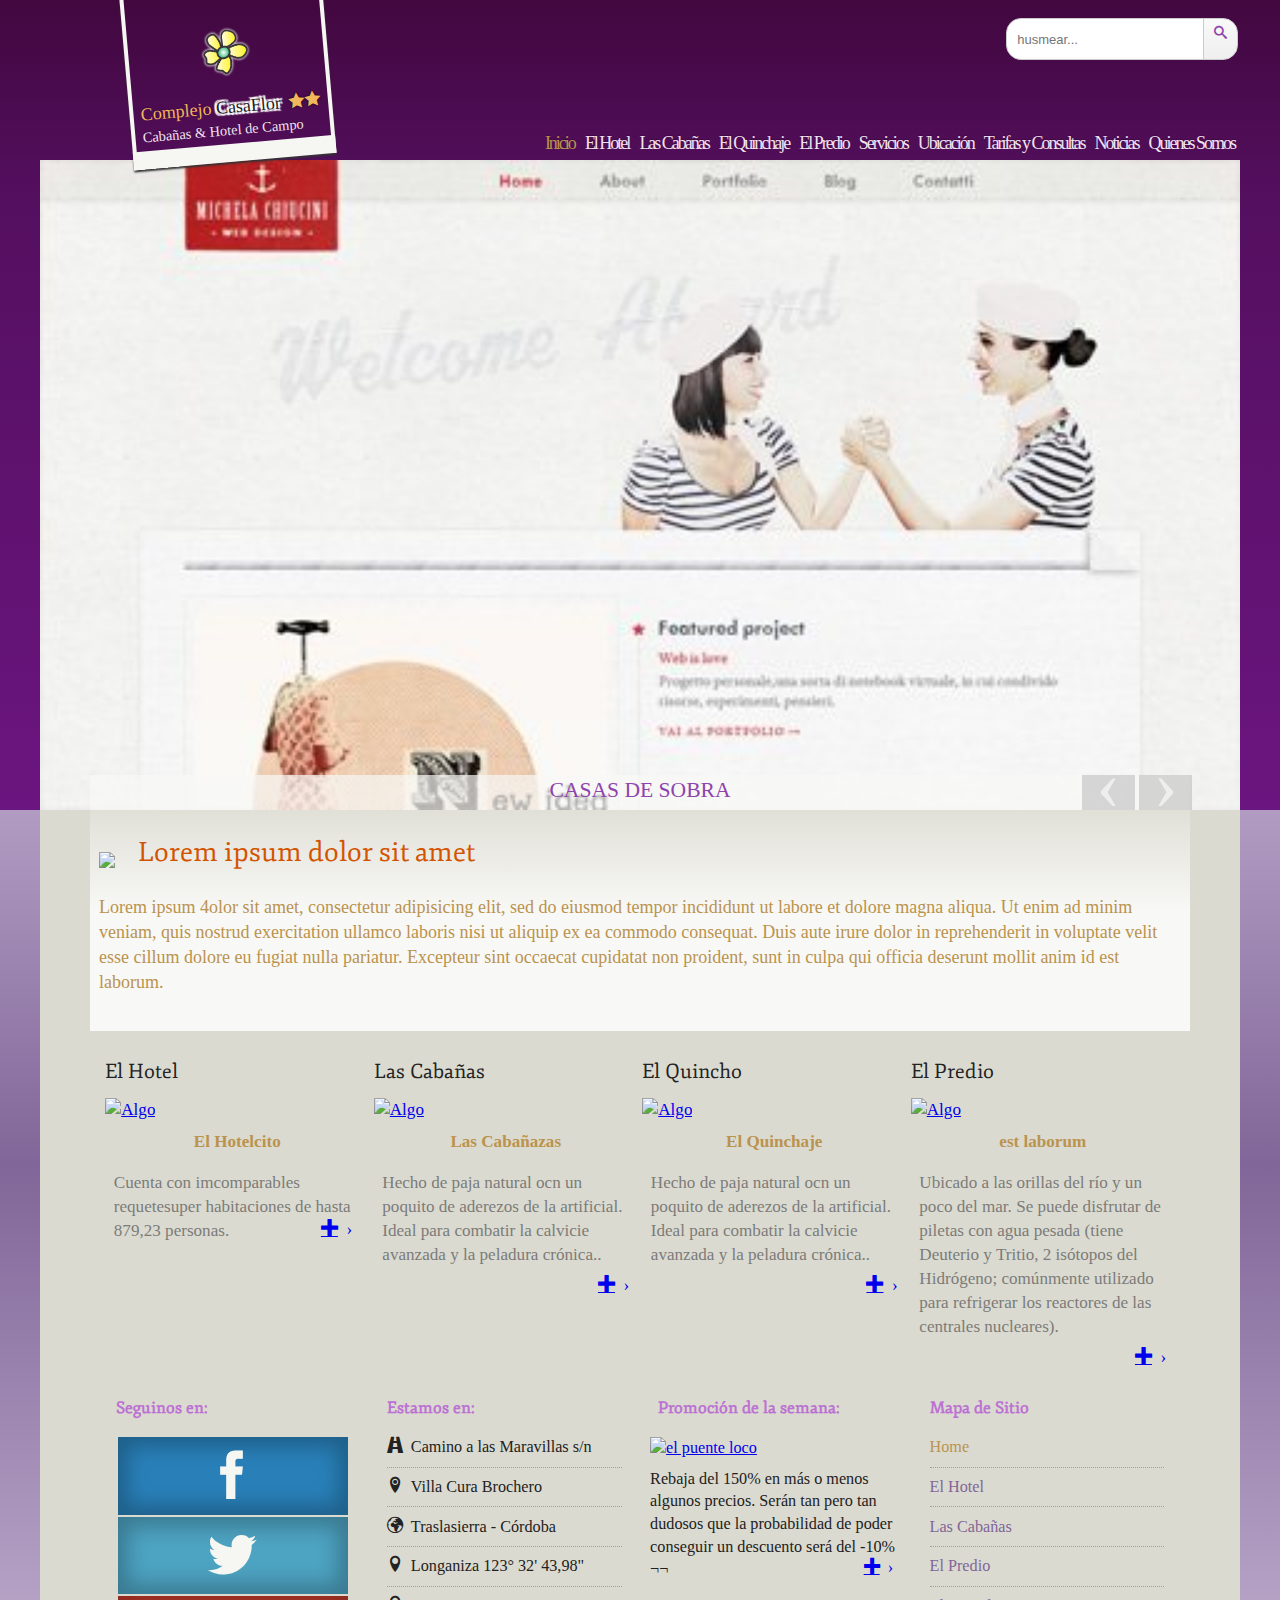
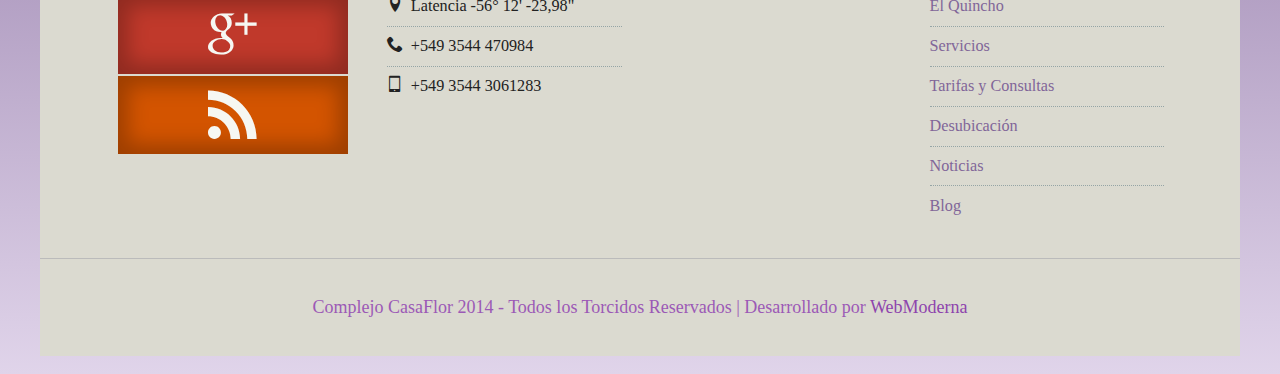
==== commit 71553925: "Nuevas maquetas y blog" ====
--- a/index.html
+++ b/index.html
@@ -1,12 +1,15 @@
 <!DOCTYPE html>
-<html type="text/html" lang="es">
+<html lang="es">
 <head>
 	<meta charset="utf-8" />
-	<meta name="viewport" content="width=device-width, initial-scale=1.0, minimum-scale=1.0" />
-	
-	<title>Las Cabañas | Complejo Casaflor</title>
-	<link rel="stylesheet" type="text/css" href="css/style.min.css" media="all" />
-	
+	<meta http-equiv="cleartype" content="on" />
+	<meta name="viewport" content="width=device-width, initial-scale=1, minimum-scale=1" />
+	<meta name="description" content="Es un espectacular complejo ubicado en ...bla bla bla bla..." />
+	<meta name="keywords" content="complejo, cabañas, hotel, campo, pileta, traslasierra, villa, cura, brochero, cura brochero, casaflor" />
+	
+	<title>Complejo Casaflor | Cabañas y hotel de campo</title>
+	<!-- <link href='http://fonts.googleapis.com/css?family=Open+Sans:400,300,700,800' rel='stylesheet' type='text/css'> -->
+
 	<!-- favicones -->
 	<link rel="apple-touch-icon-precomposed" sizes="57x57" href="apple-touch-icon-57x57.png" />
 	<link rel="apple-touch-icon-precomposed" sizes="114x114" href="apple-touch-icon-114x114.png" />
@@ -28,186 +31,253 @@
 	<meta name="msapplication-square150x150logo" content="mstile-150x150.png" />
 	<meta name="msapplication-wide310x150logo" content="mstile-310x150.png" />
 	<meta name="msapplication-square310x310logo" content="mstile-310x310.png" />
-	<link rel="shortcut icon" type="image/x-icon" href="favicon.ico" />
-
-	<!-- scripts -->
+	<!-- <link rel="shortcut icon" type="image/x-icon" href="favicon.ico" /> -->
+
+	<link rel="stylesheet" type="text/css" href="css/style.min.css" />
 	<script type="text/javascript" src="js/scripts.js"></script>
-	<script type="text/javascript" src="js/datepicker-completo.js"></script>
+	<!--[if IE 8]>
+	<script type="text/javascript" src="js/html5.js"></script>
+	<script type="text/javascript" src="js/respond.js"></script>
+	<script type="text/javascript" src="js/selectivizr-min.js"></script>
+	<link type="text/css" rel="stylesheet" href="css/styleIE8.css" />
+	<![endif]-->
+
+	<!--[if gte IE 9]><style type="text/css">.gradient {filter:none !important;}</style><![endif]-->
 </head>
-<body>
-	<div id="top_bg" class="row"></div>
-	
-	<section id="wrapper" class="row">
-		<header class="row text-left">
+<body class="gradient">
+<header class="gradient">
+	<div class="wrapper">
+		<div class="text-left">
 			
-			<div id="logo">
-				<div>
-					<figure>
-						<a href="index.html">
-							<img src="img/logo.png" alt="Complejo CasaFlor" />	
-						</a>
-					</figure>
-					<div id="nombre_logo">
-						Complejo <span>CasaFlor</span><i class="icon-star3"></i><i class="icon-star3"></i>
-					</div>
-					<div>Cabañas & Hotel de Campo</div>
-					<div>
-						Villa Cura Brochero | Valle de Traslasierra
-					</div>
-				</div>
-			</div><!-- #logo -->
-
-			<div id="mensaje_top_site">Tel 03447 - 3234234/04879238</div>
+		<div id="logo">
+			<figure>
+				<a href="index.html">
+					<img src="img/logo.png" alt="Logo Complejo CasaFlor" />
+				</a>
+				<figcaption>
+					Complejo <span class="icon-star-doble">CasaFlor</span>
+					<small>Cabañas & Hotel de Campo</small>
+				</figcaption>
+			</figure>
+		</div><!-- #logo -->
+	
+		<div id="search">
+			<form class="hform" name="" id="search" action="">
+					<input class="post" type="text" placeholder="husmear..." name="" id="" />
+					<span type="submit" class="post icon-search" name=""></span>
+			</form>
+		</div>
+		</div><!-- .text-left -->
+
+		<div id="boton_menu">
+			<button id="menu">
+				<span></span>
+				<span></span>
+				<span></span>
+			</button>
+		</div><!-- #boton_menu -->
+		
+		<nav><!-- El menú de navegación en sí mismo -->
+			<ul id="header_nav">
+				<li class="current-menu-item current_page_item">
+					<a class="gradient" href="index.html">Inicio</a>
+				</li>
+				<li>
+					<a class="gradient" href="hotel.html">El Hotel</a>
+				</li>
+				<li>
+					<a class="gradient" href="cabanas.html">Las Cabañas</a>
+				</li>
+				<li>
+					<a class="gradient" href="quincho.html">El Quinchaje</a>
+				</li>
+				<li>
+					<a class="gradient" href="predio.html">El Predio</a>
+				</li>
+				<li>
+					<a class="gradient" href="servicios.html">Servicios</a>
+				</li>
+				<li>
+					<a class="gradient" href="ubicacion.html">Ubicación</a>
+				</li>
+				<li>
+					<a class="gradient" href="tarifas-y-consultas.html">Tarifas y Consultas</a>
+				</li>
+				<li>
+					<a class="gradient" href="noticias.html">Noticias</a></li>
+				<li>
+					<a class="gradient" href="quienes-somos.html">Quienes Somos</a>
+				</li>
+			</ul><!-- #header_nav -->
+		</nav>
+	</div>
+	<!-- Un lindo y bonito slideshow para deleitar -->
+	<div id="slideshow" class="cycle-slideshow slideshow wrapper" 
+		data-cycle-caption="#alt-caption"
+	    data-cycle-caption-template="{{alt}}"
+		data-cycle-fx=tileSlide
+		data-cycle-next=".next"
+		data-cycle-prev=".back"
+		data-cycle-pause-on-hover="true"
+		data-cycle-tile-vertical="false"
+		data-cycle-timeout="4500"
+		data-cycle-tile-count="4"
+		data-cycle-speed="500" >
+	
+		<img src="img/1.jpg" alt="casas de sobra">
+		<img src="img/2.jpg" alt="Un gran complejo para disfru4ar">
+
+		<div id="alt-caption"></div>
+		
+		<div class="navegacion">
+			<a title="←" class="back" href="#">‹</a>
+			<a title="→" class="next" href="#">›</a>
+		</div>				
+	</div><!-- #slideshow -->
+</header>
+
+<div class="wrapper plateado">
+	<section class="seccion_gris">
+		<div class="home_text space-bot">
+			<article class="text-left">
+				<h2>Lorem ipsum dolor sit amet</h2>
+				<figure class="figure">
+					<img src="img/big-1.jpg">
+				</figure>
+				<p>Lorem ipsum 4olor sit amet, consectetur adipisicing elit, sed do eiusmod
+				tempor incididunt ut labore et dolore magna aliqua. Ut enim ad minim veniam,
+				quis nostrud exercitation ullamco laboris nisi ut aliquip ex ea commodo
+				consequat. Duis aute irure dolor in reprehenderit in voluptate velit esse
+				cillum dolore eu fugiat nulla pariatur. Excepteur sint occaecat cupidatat non
+				proident, sunt in culpa qui officia deserunt mollit anim id est laborum.</p>
+			</article>
+		</div>
+		<div  id="home_col" class="wrapper space-top">
+			<article class="columnas-4">
+				<h3><a href="hotel.html">El Hotel</a></h3>
+				<figure class="figure">
+					<a href="hotel.html">
+						<img src="img/big-2.jpg" alt="Algo">
+					</a>
+					<figcaption>
+						El Hotelcito
+					</figcaption>
+				</figure>
+				<p>
+					Cuenta con imcomparables requetesuper habitaciones de hasta 879,23 personas.
+					<a class="ver_mas icon-plus" href="hotel.html"></a>
+				</p>
+			</article>
+
+			<article class="columnas-4">
+				<h3><a href="cabanas.html">Las Cabañas</a></h3>
+				<figure class="figure">
+					<a href="cabanas.html">
+						<img src="img/big-1.jpg" alt="Algo">
+					</a>
+					<figcaption>
+						Las Cabañazas
+					</figcaption>
+				</figure>
+				<p>Hecho de paja natural ocn un poquito de aderezos de la artificial. Ideal para combatir la calvicie avanzada y la peladura crónica..</p>
+				<a class="ver_mas icon-plus" href="cabanas.html"></a>
+			</article>
 			
-			<!-- Barra de navegación -->
-			<div id="boton_menu">
-				<button id="menu" href="#" class="magenta icon-menu"></button>
-			</div>
-			<nav>
-				<ul id="header_nav">
-					<li>
-						<a href="#" class="blue">El Complejo</a>
-					</li>
-					<ul>
-						<li><a href="#">El Hotel</a></li>
-						<li class="current-menu-item current_page_item"><a href="#">Las Cabañas</a></li>
-						<li><a href="#">El Quincho</a></li>
-						<li><a href="#">El Predio</a></li>
-						<li><a href="#">Nosotros</a></li>
-					</ul>
-					<li><a href="#">Servicios</a></li>
-					<li><a href="#">Ubicación</a></li>
-					<li><a href="#">Tarifas y Consultas</a></li>
+			<article class="columnas-4">
+				<h3><a href="quincho.html">El Quincho</a></h3>
+				<figure class="figure">
+					<a href="quincho.html">
+						<img src="img/big-2.jpg" alt="Algo">
+					</a>
+					<figcaption>
+						El Quinchaje
+					</figcaption>
+				</figure>
+				<p>Hecho de paja natural ocn un poquito de aderezos de la artificial. Ideal para combatir la calvicie avanzada y la peladura crónica..</p>
+				<a class="ver_mas icon-plus" href="quincho.html"></a>
+			</article>
+			
+			<article class="columnas-4">
+				<h3><a href="predio.html">El Predio</a></h3>
+				<figure class="figure">
+					<a href="predio.html">
+						<img src="img/big-1.jpg" alt="Algo">
+					</a>
+					<figcaption>
+						est laborum
+					</figcaption>
+				</figure>
+				<p>Ubicado a las orillas del río y un poco del mar. Se puede disfrutar de piletas con agua pesada (tiene Deuterio y Tritio, 2 isótopos del Hidrógeno; comúnmente utilizado para refrigerar los reactores de las centrales nucleares).</p>
+				<a class="ver_mas icon-plus" href="predio.html"></a>
+			</article>
+		</div>
+	</section>
+	
+	<aside>
+		<section class="redes-sociales">
+			<h4>Seguinos en:</h4>
+			<p>
+				<a title="Facebook" href="#" class="icon-facebook blue big"></a>
+				<a title="Twitter" href="#" class="icon-twitter skyblue"></a>
+				<a title="Google+" href="#" class="icon-googleplus red"></a>
+				<a title="Feeds" href="#" class="icon-feed orange"></a>
+			</p>
+		</section>
+
+		<section>
+			<h4>Estamos en:</h4>
+			<address>
+				<ul>
+					<li><i class="icon-road"> </i>Camino a las Maravillas s/n</li>
+					<li><i class="icon-location2"> </i>Villa Cura Brochero</li>
+					<li><i class="icon-earth"> </i>Traslasierra - Córdoba</li>
+					<li><i class="icon-location"> </i>Longaniza 123° 32' 43,98"</li>
+					<li><i class="icon-location"> </i>Latencia -56° 12' -23,98"</li>
+					<li><i class="icon-phone"> </i>+549 3544 470984</li>
+					<li><i class="icon-mobile2"> </i>+549 3544 3061283</li>
 				</ul>
-			</nav>
-
-			<!-- SlideShow -->
-			<div id="slideshow">
-				<div id="slides" class="cycle-slideshow slideshow" 
-			data-cycle-next=".next"
-			data-cycle-prev=".back"
-			data-cycle-timeout=6000
-			data-cycle-speed=1000
-		>
-					<img src="img/1.jpg" alt="1" />
-					<img src="img/2.jpg" alt="2" />
-					<img src="img/3.jpg" alt="3" />
-				</div>
-				<div id="barra_control">
-					<a class="back" href="#">‹</a>
-					<a class="next" href="#">›</a>
-				</div>
-			</div>
-
-		</header>
-
-		<article id="content"><!-- el contenido -->
-			<h1>COMPLEJO CASAFLOR - CABAÑAS Y HOTEL DE CAMPO - Abierto todo el año</h1>
-			<div id="second_bar">
-				<h2>Las Cabañas</h2>
-				<ul>
-					<li><a href="#">Las Cabañas</a></li>
-					<li><a href="#">El Hotel</a></li>
-					<li><a href="#">El Predio</a></li>
-					<li><a href="#">El Quincho</a></li>
-				</ul>
-			</div><!-- #second_bar -->
-			<div class="el_articulo">
-				<h4 class="resumen alert">
-					Contamos con 6 cabañas para 4 personas y otras 2 con capacidad para 5 personas.
-					En ambos casos son dos ambientes: un dormitorio con cama matrimonial y un amplio estar con camas marineras.
-				</h4>
-				<div class="mini_galeria">
-					<a href="#"><img src="img/1.jpg" alt="1" /></a>
-					<a href="#"><img src="img/2.jpg" alt="2" /></a>
-					<a href="#"><img src="img/3.jpg" alt="3" /></a>
-				</div><!-- .mini_galeria -->
-
-				<div class="content">
-					Opciones:
-					<ul>
-						<li>Cabañas para 2 a 4 personas.</li>
-						<li>Cabañas para 5 personas.</li>
-					</ul>
-					<h5>Equipamiento</h5>
-					<ul>
-						<li>Vajilla completa.</li>
-						<li>Sommier matrimonial.</li>
-						<li>TV por cable.</li>
-						<li>Aire acondicionado y ventilador de techo.</li>
-						<li>Calefacción por tiro balanceado/ Split Frío- Calor.</li>
-						<li>Servicio de mucama y ropa blanca.</li>
-						<li>Teléfono para comunicación interna.</li>
-						<li>Galería con sillones y vista panorámica.</li>
-						<li>Servicio de bar y comidas caseras (temporada alta).</li>
-						<li>Todas tienen galería con vista panorámica.</li>
-						<li>Cocheras cubiertas y asadores individuales.</li>
-					</ul>
-					<h5>Servicios:</h5>
-					<ul>
-						<li>Piscina de 120 m2 cercada con amplio 		solarium.</li>
-						<li>6 ha de parque con bellas vistas panorámicas y 	añosos algarrobos.</li>
-						<li>Quincho con amplia galería, con mesas de 	metegol, ping pong y asador para reuniones.</li>
-						<li>Wi Fi en todo el complejo.</li>
-						<li>Cancha de volley.</li>
-						<li>Juegos infantiles - arenero cercado.</li>
-						<li>Servicio de bar y comidas caseras en 		Temporada Alta.</li>
-						<li>Desayuno serrano, con mermeladas caseras y 	variada panificación</li>
-						<li>Servicio de mucama y ropa blanca (excepto los 	días Domingo).</li>
-						<li>Mensajería e información turística.</li>
-						<li>Circuitos de caminatas dentro del predio, huerta y frutales.</li>
-					</ul>
-				</div>
-
-			</div><!-- .el_articulo -->
-		</article><!-- #content -->
-
-		<aside><!-- Barra del fondo -->
-			<section>
-				<h4>Inicio</h4>
-				<ul>
-					<li><a href="">Vila pANCHO</a></li>
-					<li><a href="">Activitys</a></li>
-					<li><a href="">EventiozZ</a></li>
-				</ul>
-			</section>
-
-			<section>
-				<h4>El Complejucho</h4>
-				<ul>
-					<li><a href="">El Hotelucho</a></li>
-					<li class="current-page-item"><a href="">Las Cabañeras</a></li>
-					<li><a href="">El Precio</a></li>
-					<li><a href="">El Quinchaje</a></li>
-				</ul>
-			</section>
-
-			<section>
-				<h4>Desubicación</h4>
-				<p>En loma del quincho aogado..a la vuelta. Y ahí, seguro que no es.</p>
-			</section>
-
-			<section>
-				<h4>Tarifas y Promociones</h4>
-				<p>Promociones durante todo el año. Precio especial para contingentuchos XD</p>
-			</section>
-		</aside>
+			</address>
+		</section>
+
 		
-
-		<footer>
-			<p id="direccion">
-				Camino a Las Maravillas s/n - Villa Cura Brochero - Valle de Traslasierra - Córdoba
+		<section>
+			<h4><a href="#">Promoción de la semana:</a></h4>
+			<figure class="polaroid figure">
+				<a href="#">
+					<img src="img/big-4.jpg" alt="el puente loco" />
+				</a> 
+			</figure>
+			<p>
+				Rebaja del 150% en más o menos algunos precios. Serán tan pero tan dudosos que la probabilidad de poder conseguir un descuento será del -10% ¬¬
+				<a class="ver_mas icon-plus" href="predio.html"></a>
 			</p>
+		</section>
+
+		<section>
+			<h4>Mapa de Sitio</h4>
+			<ul>
+				<li class="current-menu-item current_page_item"><a href="index.html">Home</a></li>
+				<li><a href="hotel.html">El Hotel</a></li>
+				<li><a href="cabanas.html">Las Cabañas</a></li>
+				<li><a href="predio.html">El Predio</a></li>
+				<li><a href="quincho.html">El Quincho</a></li>
+				<li><a href="servicios.html">Servicios</a></li>
+				<li><a href="tarifas.html">Tarifas y Consultas</a></li>
+				<li><a href="ubicacion.html">Desubicación</a></li>
+				<li><a href="noticias.html">Noticias</a></li>
+				<li><a href="quienessomos.html">Blog</a></li>
+			</ul>
+		</section>
+	</aside>
+
+	<footer>
+		<div class="copyright">
 			<p>
-				Síguenos en: <button class="icon-facebook blue"></button> <button class="icon-twitter skyblue"></button>
-				<button class="icon-feed orange"></button>
+				Complejo CasaFlor 2014 - Todos los Torcidos Reservados | Desarrollado por <a href="http://www.webmoderna.com.ar" target="_blank">WebModerna</a>
 			</p>
-			<p id="copyright">
-				Complejo CasaFlor 2014 - Desarrollado por <a href="http://www.webmoderna.com.ar" target="_blank">WebModerna</a>
-			</p>
-		</footer>
-	</section><!-- #wrapper -->
-	<!-- <button id="ir_arriba" class="magenta icon-arrow-up"></button> -->
-	<a id="ir_arriba" href="#">^</a>
+		</div>
+		<a id="ir_arriba" href="#">^</a>
+	</footer>
+</div><!-- .wrapper -->
 </body>
-</html>
+</html>--- a/css/style.min.css
+++ b/css/style.min.css
@@ -1,3 +1,5 @@
 /* normalize.css v1.1.3 | MIT License | git.io/normalize */
 article,aside,details,figcaption,figure,footer,header,hgroup,main,nav,section,summary{display:block}audio,canvas,video{display:inline-block;*display:inline;*zoom:1}audio:not([controls]){display:none;height:0}[hidden]{display:none}html{font-size:100%;-ms-text-size-adjust:100%;-webkit-text-size-adjust:100%;}html,button,input,select,textarea{font-family:sans-serif}body{margin:0}a:focus{outline:thin dotted}a:active,a:hover{outline:0}h1{font-size:2em;margin:.67em 0}h2{font-size:1.5em;margin:.83em 0}h3{font-size:1.17em;margin:1em 0}h4{font-size:1em;margin:1.33em 0}h5{font-size:.83em;margin:1.67em 0}h6{font-size:.67em;margin:2.33em 0}abbr[title]{border-bottom:1px dotted}b,strong{font-weight:bold}blockquote{margin:1em 40px}dfn{font-style:italic}hr{-moz-box-sizing:content-box;box-sizing:content-box;height:0}mark{background:#ff0;color:#000}p,pre{margin:1em 0}code,kbd,pre,samp{font-family:monospace,serif;_font-family:'courier new',monospace;font-size:1em}pre{white-space:pre;white-space:pre-wrap;word-wrap:break-word}q{quotes:none}q:before,q:after{content:'';content:none}small{font-size:80%}sub,sup{font-size:75%;line-height:0;position:relative;vertical-align:baseline}sup{top:-.5em}sub{bottom:-.25em}dl,menu,ol,ul{margin:1em 0}dd{margin:0 0 0 40px}menu,ol,ul{padding:0 0 0 40px}nav ul,nav ol{list-style:none;list-style-image:none}img{border:0;-ms-interpolation-mode:bicubic;}svg:not(:root){overflow:hidden}figure{margin:0}form{margin:0}fieldset{border:1px solid #c0c0c0;margin:0 2px;padding:.35em .625em .75em}legend{border:0;padding:0;white-space:normal;*margin-left:-7px;}button,input,select,textarea{font-size:100%;margin:0;vertical-align:baseline;*vertical-align:middle;}button,input{line-height:normal}button,select{text-transform:none}button,html input[type="button"],input[type="reset"],input[type="submit"]{-webkit-appearance:button;cursor:pointer;*overflow:visible;}button[disabled],html input[disabled]{cursor:default}input[type="checkbox"],input[type="radio"]{box-sizing:border-box;padding:0;*height:13px;*width:13px;}input[type="search"]{-webkit-appearance:textfield;-moz-box-sizing:content-box;-webkit-box-sizing:content-box;box-sizing:content-box}input[type="search"]::-webkit-search-cancel-button,input[type="search"]::-webkit-search-decoration{-webkit-appearance:none}button::-moz-focus-inner,input::-moz-focus-inner{border:0;padding:0}textarea{overflow:auto;vertical-align:top;}table{border-collapse:collapse;border-spacing:0}/* HTML5 Boilerplate v4.3.0 | MIT License | http://h5bp.com/ */
-html,button,input,select,textarea{color:#222}html{font-size:1em;line-height:1.4}::-moz-selection{background:#b3d4fc;text-shadow:none}::selection{background:#b3d4fc;text-shadow:none}hr{display:block;height:1px;border:0;border-top:1px solid #ccc;margin:1em 0;padding:0}audio,canvas,img,video{vertical-align:middle}fieldset{border:0;margin:0;padding:0}textarea{resize:vertical}.browsehappy{margin:.2em 0;background:#ccc;color:#000;padding:.2em 0}.ir{background-color:transparent;border:0;overflow:hidden;*text-indent:-9999px}.ir:before{content:"";display:block;width:0;height:150%}.hidden{display:none !important;visibility:hidden}.visuallyhidden{border:0;clip:rect(0 0 0 0);height:1px;margin:-1px;overflow:hidden;padding:0;position:absolute;width:1px}.visuallyhidden.focusable:active,.visuallyhidden.focusable:focus{clip:auto;height:auto;margin:0;overflow:visible;position:static;width:auto}.invisible{visibility:hidden}.clearfix:before,.clearfix:after{content:" ";display:table;}.clearfix:after{clear:both}.clearfix{*zoom:1}@media print{*{background:transparent !important;color:#000 !important;box-shadow:none !important;text-shadow:none !important}a,a:visited{text-decoration:underline}a[href]:after{content:" (" attr(href) ")"}abbr[title]:after{content:" (" attr(title) ")"}.ir a:after,a[href^="javascript:"]:after,a[href^="#"]:after{content:""}pre,blockquote{border:1px solid #999;page-break-inside:avoid}thead{display:table-header-group;}tr,img{page-break-inside:avoid}img{max-width:100% !important}@page{margin:.5cm}p,h2,h3{orphans:3;widows:3}h2,h3{page-break-after:avoid}}@font-face{font-family:'icomoon';src:url("fonts/icomoon.eot?-8o5hs9");src:url("fonts/icomoon.eot?#iefix-8o5hs9") format('embedded-opentype'),url("fonts/icomoon.woff?-8o5hs9") format('woff'),url("fonts/icomoon.ttf?-8o5hs9") format('truetype'),url("fonts/icomoon.svg?-8o5hs9#icomoon") format('svg');font-weight:normal;font-style:normal}[class^="icon-"],[class*=" icon-"]{font-family:'icomoon';speak:none;font-style:normal;font-weight:normal;font-variant:normal;text-transform:none;line-height:1;-webkit-font-smoothing:antialiased;-moz-osx-font-smoothing:grayscale}.icon-home:before{content:"\e600"}.icon-home2:before{content:"\e601"}.icon-home3:before{content:"\e602"}.icon-office:before{content:"\e603"}.icon-pencil:before{content:"\e604"}.icon-image:before{content:"\e605"}.icon-image2:before{content:"\e606"}.icon-images:before{content:"\e607"}.icon-camera:before{content:"\e608"}.icon-music:before{content:"\e609"}.icon-play:before{content:"\e60a"}.icon-camera2:before{content:"\e60b"}.icon-connection:before{content:"\e60c"}.icon-book:before{content:"\e60d"}.icon-library:before{content:"\e60e"}.icon-file:before{content:"\e60f"}.icon-profile:before{content:"\e610"}.icon-copy:before{content:"\e611"}.icon-stack:before{content:"\e612"}.icon-folder:before{content:"\e613"}.icon-folder-open:before{content:"\e614"}.icon-tags:before{content:"\e615"}.icon-barcode:before{content:"\e616"}.icon-qrcode:before{content:"\e617"}.icon-cart:before{content:"\e618"}.icon-cart2:before{content:"\e619"}.icon-cart3:before{content:"\e61a"}.icon-coin:before{content:"\e61b"}.icon-phone:before{content:"\e61c"}.icon-address-book:before{content:"\e61d"}.icon-notebook:before{content:"\e61e"}.icon-envelope:before{content:"\e61f"}.icon-pushpin:before{content:"\e620"}.icon-location:before{content:"\e621"}.icon-location2:before{content:"\e622"}.icon-clock:before{content:"\e623"}.icon-alarm:before{content:"\e624"}.icon-calendar:before{content:"\e625"}.icon-calendar2:before{content:"\e626"}.icon-print:before{content:"\e627"}.icon-keyboard:before{content:"\e628"}.icon-screen:before{content:"\e629"}.icon-mobile:before{content:"\e62a"}.icon-mobile2:before{content:"\e62b"}.icon-tv:before{content:"\e62c"}.icon-cabinet:before{content:"\e62d"}.icon-drawer:before{content:"\e62e"}.icon-drawer2:before{content:"\e62f"}.icon-download:before{content:"\e630"}.icon-upload:before{content:"\e631"}.icon-disk:before{content:"\e632"}.icon-undo:before{content:"\e633"}.icon-redo:before{content:"\e634"}.icon-undo2:before{content:"\e635"}.icon-redo2:before{content:"\e636"}.icon-bubble:before{content:"\e637"}.icon-bubbles:before{content:"\e638"}.icon-bubbles2:before{content:"\e639"}.icon-bubble2:before{content:"\e63a"}.icon-bubbles3:before{content:"\e63b"}.icon-bubbles4:before{content:"\e63c"}.icon-user:before{content:"\e63d"}.icon-users:before{content:"\e63e"}.icon-user2:before{content:"\e63f"}.icon-users2:before{content:"\e640"}.icon-user3:before{content:"\e641"}.icon-user4:before{content:"\e642"}.icon-quotes-left:before{content:"\e643"}.icon-spinner:before{content:"\e644"}.icon-spinner2:before{content:"\e645"}.icon-search:before{content:"\e646"}.icon-zoomin:before{content:"\e647"}.icon-zoomout:before{content:"\e648"}.icon-expand:before{content:"\e649"}.icon-contract:before{content:"\e64a"}.icon-expand2:before{content:"\e64b"}.icon-contract2:before{content:"\e64c"}.icon-key:before{content:"\e64d"}.icon-lock:before{content:"\e64e"}.icon-unlocked:before{content:"\e64f"}.icon-wrench:before{content:"\e650"}.icon-cog:before{content:"\e651"}.icon-cog2:before{content:"\e652"}.icon-aid:before{content:"\e653"}.icon-bug:before{content:"\e654"}.icon-gift:before{content:"\e655"}.icon-mug:before{content:"\e656"}.icon-food:before{content:"\e657"}.icon-fire:before{content:"\e658"}.icon-remove:before{content:"\e659"}.icon-briefcase:before{content:"\e65a"}.icon-airplane:before{content:"\e65b"}.icon-truck:before{content:"\e65c"}.icon-road:before{content:"\e65d"}.icon-accessibility:before{content:"\e65e"}.icon-list:before{content:"\e65f"}.icon-list2:before{content:"\e660"}.icon-numbered-list:before{content:"\e661"}.icon-menu:before{content:"\e662"}.icon-globe:before{content:"\e663"}.icon-earth:before{content:"\e664"}.icon-attachment:before{content:"\e665"}.icon-bookmark:before{content:"\e666"}.icon-bookmarks:before{content:"\e667"}.icon-star:before{content:"\e668"}.icon-star2:before{content:"\e669"}.icon-star3:before{content:"\e66a"}.icon-heart:before{content:"\e66b"}.icon-heart2:before{content:"\e66c"}.icon-happy:before{content:"\e66d"}.icon-happy2:before{content:"\e66e"}.icon-smiley:before{content:"\e66f"}.icon-smiley2:before{content:"\e670"}.icon-tongue:before{content:"\e671"}.icon-tongue2:before{content:"\e672"}.icon-sad:before{content:"\e673"}.icon-sad2:before{content:"\e674"}.icon-wink:before{content:"\e675"}.icon-wink2:before{content:"\e676"}.icon-grin:before{content:"\e677"}.icon-grin2:before{content:"\e678"}.icon-cool:before{content:"\e679"}.icon-cool2:before{content:"\e67a"}.icon-angry:before{content:"\e67b"}.icon-angry2:before{content:"\e67c"}.icon-evil:before{content:"\e67d"}.icon-evil2:before{content:"\e67e"}.icon-shocked:before{content:"\e67f"}.icon-shocked2:before{content:"\e680"}.icon-confused:before{content:"\e681"}.icon-confused2:before{content:"\e682"}.icon-neutral:before{content:"\e683"}.icon-neutral2:before{content:"\e684"}.icon-wondering:before{content:"\e685"}.icon-wondering2:before{content:"\e686"}.icon-warning:before{content:"\e687"}.icon-notification:before{content:"\e688"}.icon-question:before{content:"\e689"}.icon-info:before{content:"\e68a"}.icon-info2:before{content:"\e68b"}.icon-blocked:before{content:"\e68c"}.icon-cancel-circle:before{content:"\e68d"}.icon-checkmark-circle:before{content:"\e68e"}.icon-spam:before{content:"\e68f"}.icon-close:before{content:"\e690"}.icon-checkmark:before{content:"\e691"}.icon-checkmark2:before{content:"\e692"}.icon-minus:before{content:"\e693"}.icon-plus:before{content:"\e694"}.icon-exit:before{content:"\e695"}.icon-play2:before{content:"\e696"}.icon-pause:before{content:"\e697"}.icon-stop:before{content:"\e698"}.icon-backward:before{content:"\e699"}.icon-forward:before{content:"\e69a"}.icon-first:before{content:"\e69b"}.icon-last:before{content:"\e69c"}.icon-volume-high:before{content:"\e69d"}.icon-volume-medium:before{content:"\e69e"}.icon-volume-low:before{content:"\e69f"}.icon-volume-mute:before{content:"\e6a0"}.icon-volume-mute2:before{content:"\e6a1"}.icon-volume-increase:before{content:"\e6a2"}.icon-volume-decrease:before{content:"\e6a3"}.icon-arrow-up:before{content:"\e6a4"}.icon-arrow-right:before{content:"\e6a5"}.icon-arrow-down:before{content:"\e6a6"}.icon-arrow-left:before{content:"\e6a7"}.icon-checkbox-checked:before{content:"\e6a8"}.icon-checkbox-unchecked:before{content:"\e6a9"}.icon-embed:before{content:"\e6aa"}.icon-code:before{content:"\e6ab"}.icon-mail:before{content:"\e6ac"}.icon-mail2:before{content:"\e6ad"}.icon-mail3:before{content:"\e6ae"}.icon-googleplus:before{content:"\e6af"}.icon-googleplus2:before{content:"\e6b0"}.icon-googleplus3:before{content:"\e6b1"}.icon-googleplus4:before{content:"\e6b2"}.icon-google-drive:before{content:"\e6b3"}.icon-facebook:before{content:"\e6b4"}.icon-facebook2:before{content:"\e6b5"}.icon-facebook3:before{content:"\e6b6"}.icon-twitter:before{content:"\e6b7"}.icon-twitter2:before{content:"\e6b8"}.icon-twitter3:before{content:"\e6b9"}.icon-feed:before{content:"\e6ba"}.icon-feed2:before{content:"\e6bb"}.icon-feed3:before{content:"\e6bc"}.icon-youtube:before{content:"\e6bd"}.icon-youtube2:before{content:"\e6be"}.icon-github:before{content:"\e6bf"}.icon-github2:before{content:"\e6c0"}.icon-github3:before{content:"\e6c1"}.icon-github4:before{content:"\e6c2"}.icon-tux:before{content:"\e6c3"}.icon-apple:before{content:"\e6c4"}.icon-finder:before{content:"\e6c5"}.icon-android:before{content:"\e6c6"}.icon-windows:before{content:"\e6c7"}.icon-windows8:before{content:"\e6c8"}.icon-soundcloud:before{content:"\e6c9"}.icon-soundcloud2:before{content:"\e6ca"}.icon-skype:before{content:"\e6cb"}.icon-linkedin:before{content:"\e6cc"}.icon-pinterest:before{content:"\e6cd"}.icon-pinterest2:before{content:"\e6ce"}.icon-file-pdf:before{content:"\e6cf"}.icon-file-word:before{content:"\e6d0"}.icon-file-excel:before{content:"\e6d1"}.icon-html5:before{content:"\e6d2"}.icon-html52:before{content:"\e6d3"}.icon-css3:before{content:"\e6d4"}.icon-firefox:before{content:"\e6d5"}.icon-IE:before{content:"\e6d6"}.icon-opera:before{content:"\e6d7"}.icon-safari:before{content:"\e6d8"}div.wpcf7{margin:0;padding:0}div.wpcf7-response-output{margin:2em .5em 1em;padding:.2em 1em}div.wpcf7-mail-sent-ok{border:2px solid #398f14}div.wpcf7-mail-sent-ng{border:2px solid #f00}div.wpcf7-spam-blocked{border:2px solid #ffa500}div.wpcf7-validation-errors{border:2px solid #f7e700}span.wpcf7-form-control-wrap{position:relative}span.wpcf7-not-valid-tip{color:#f00;font-size:1em;display:block}.use-floating-validation-tip span.wpcf7-not-valid-tip{position:absolute;top:20%;left:20%;z-index:100;border:1px solid #f00;background:#fff;padding:.2em .8em}span.wpcf7-list-item{margin-left:.5em}.wpcf7-display-none{display:none}div.wpcf7 img.ajax-loader{border:none;vertical-align:middle;margin-left:4px}div.wpcf7 div.ajax-error{display:none}div.wpcf7 .placeheld{color:#888}span.wpcf7-not-valid-tip{direction:rtl}.use-floating-validation-tip span.wpcf7-not-valid-tip{left:auto;right:20%}span.wpcf7-list-item{margin-left:0;margin-right:.5em}.vform{width:100%;max-width:320px}.hform{width:100%;max-width:420px}.vform,.hform{margin-bottom:20px;font:14px "HelveticaNeue","Helvetica Neue",Helvetica,Arial,sans-serif;color:#333}.vform label{width:100%;margin-bottom:5px}.hform label{width:40%;margin-bottom:10px}.vform label,.hform label{font-size:14px;line-height:21px;vertical-align:middle;display:block;float:left;text-align:left}.vform textarea,.vform input[type="text"],.vform input[type="password"],.vform input[type="datetime"],.vform input[type="datetime-local"],.vform input[type="date"],.vform input[type="month"],.vform input[type="time"],.vform input[type="week"],.vform input[type="number"],.vform input[type="email"],.vform input[type="url"],.vform input[type="tel"],.vform input[type="color"],.vform select{width:100%}.hform textarea,.hform input[type="text"],.hform input[type="password"],.hform input[type="datetime"],.hform input[type="datetime-local"],.hform input[type="date"],.hform input[type="month"],.hform input[type="time"],.hform input[type="week"],.hform input[type="number"],.hform input[type="email"],.hform input[type="url"],.hform input[type="tel"],.hform input[type="color"],.hform select{width:60%}.vform textarea,.vform input[type="text"],.vform input[type="password"],.vform input[type="datetime"],.vform input[type="datetime-local"],.vform input[type="date"],.vform input[type="month"],.vform input[type="time"],.vform input[type="week"],.vform input[type="number"],.vform input[type="email"],.vform input[type="url"],.vform input[type="tel"],.vform input[type="color"],.vform select,.vform input[type=file],.hform textarea,.hform input[type="text"],.hform input[type="password"],.hform input[type="datetime"],.hform input[type="datetime-local"],.hform input[type="date"],.hform input[type="month"],.hform input[type="time"],.hform input[type="week"],.hform input[type="number"],.hform input[type="email"],.hform input[type="url"],.hform input[type="tel"],.hform input[type="color"],.hform select,.hform input[type=file]{display:block;background:#fff;border:1px solid #ccc;padding:5px 10px;vertical-align:middle;outline:none;border-radius:4px;-o-border-radius:4px;-moz-border-radius:4px;-webkit-border-radius:4px;-moz-border-radius:4px;-webkit-border-radius:4px;transition:border linear .4s,box-shadow linear .4s;-o-transition:border linear .4s,box-shadow linear .4s;-ms-transition:border linear .4s,box-shadow linear .4s;-moz-transition:border linear .4s,box-shadow linear .4s;-webkit-transition:border linear .4s,box-shadow linear .4s;-o-transition:border linear .4s,box-shadow linear .4s;-moz-transition:border linear .4s,box-shadow linear .4s;-webkit-transition:border linear .4s,box-shadow linear .4s;margin-bottom:10px;font-size:13px;line-height:21px;height:30px}.vform input[type="text"]:focus,.vform input[type="password"]:focus,.vform input[type="datetime"]:focus,.vform input[type="email"]:focus,.vform input[type="datetime-local"]:focus,.vform input[type="date"]:focus,.vform input[type="month"]:focus,.vform input[type="time"]:focus,.vform input[type="week"]:focus,.vform input[type="url"]:focus,.vform input[type="number"]:focus,.vform input[type="search"]:focus,.vform input[type="tel"]:focus,.vform textarea:focus,.hform textarea:focus,.hform input[type="text"]:focus,.hform input[type="password"]:focus,.hform input[type="datetime"]:focus,.hform input[type="datetime-local"]:focus,.hform input[type="date"]:focus,.hform input[type="month"]:focus,.hform input[type="time"]:focus,.hform input[type="week"]:focus,.hform input[type="number"]:focus,.hform input[type="email"]:focus,.hform input[type="url"]:focus,.hform input[type="search"]:focus,.hform input[type="tel"]:focus,.hform input[type="color"]:focus{border:1px solid;border-color:rgba(82,168,236,0.8);color:#444;box-shadow:inset 0 1px 1px rgba(0,0,0,0.075),0 0 8px rgba(81,168,236,0.5);-o-box-shadow:inset 0 1px 1px rgba(0,0,0,0.075),0 0 8px rgba(81,168,236,0.5);-ms-box-shadow:inset 0 1px 1px rgba(0,0,0,0.075),0 0 8px rgba(81,168,236,0.5);-moz-box-shadow:inset 0 1px 1px rgba(0,0,0,0.075),0 0 8px rgba(81,168,236,0.5);-webkit-box-shadow:inset 0 1px 1px rgba(0,0,0,0.075),0 0 8px rgba(81,168,236,0.5);-moz-box-shadow:inset 0 1px 1px rgba(0,0,0,0.075),0 0 8px rgba(81,168,236,0.5);-webkit-box-shadow:inset 0 1px 1px rgba(0,0,0,0.075),0 0 8px rgba(81,168,236,0.5)}.vform textarea,.hform textarea{min-height:120px}.vform fieldset,.hform fieldset{margin-bottom:10px}.vform input[type="file"],.hform input[type="file"]{overflow:none}.vform span.pre,.hform span.pre,.vform span.post,.hform span.post{display:block;background-color:#f2f2f2;border:1px solid #ccc;color:#222;font-size:13px;line-height:18px;height:30px;position:relative;padding:5px 10px}.vform span.pre,.hform span.pre{margin-right:-1px;float:left}.vform span.post,.hform span.post{margin-left:-1px;float:left}.vform input.post,.hform input.post,.vform span.pre,.hform span.pre{border-radius:4px 0 0 4px;-o-border-radius:4px 0 0 4px;-moz-border-radius:4px 0 0 4px;-webkit-border-radius:4px 0 0 4px;-moz-border-radius:4px 0 0 4px;-webkit-border-radius:4px 0 0 4px}.vform input.pre,.hform input.pre,.vform span.post,.hform span.post{border-radius:0 4px 4px 0;-o-border-radius:0 4px 4px 0;-moz-border-radius:0 4px 4px 0;-webkit-border-radius:0 4px 4px 0;-moz-border-radius:0 4px 4px 0;-webkit-border-radius:0 4px 4px 0}.vform input.pre,.vform input.post{width:75%;float:left;height:30px}.hform input.pre,.hform input.post{width:45%;float:left;height:30px}.vform input.pre-post{width:70%;float:left;height:30px;border-radius:0;-o-border-radius:0;-moz-border-radius:0;-webkit-border-radius:0}.hform input.pre-post{width:40%;float:left;height:30px;border-radius:0;-o-border-radius:0;-moz-border-radius:0;-webkit-border-radius:0}.vform span[type="submit"].post,.hform span[type="submit"].post,.vform span[type="submit"].pre,.hform span[type="submit"].pre{cursor:pointer;background-color:#f5f5f5;background-image:-webkit-linear-gradient(top, #f9f9f9, #efefef);background-image:-moz-linear-gradient(top, #f9f9f9, #efefef);background-image:-o-linear-gradient(top, #f9f9f9, #efefef);background-image:-ms-linear-gradient(top, #f9f9f9, #efefef);background-image:linear-gradient(to bottom, #f9f9f9, #efefef);background-image:-ms--webkit-linear-gradient(top, #f9f9f9, #efefef);background-image:-ms--moz-linear-gradient(top, #f9f9f9, #efefef);background-image:-ms--o-linear-gradient(top, #f9f9f9, #efefef);background-image:-ms--ms-linear-gradient(top, #f9f9f9, #efefef);background-image:-ms-linear-gradient(to bottom, #f9f9f9, #efefef);background-image:-moz--webkit-linear-gradient(top, #f9f9f9, #efefef);background-image:-moz--moz-linear-gradient(top, #f9f9f9, #efefef);background-image:-moz--o-linear-gradient(top, #f9f9f9, #efefef);background-image:-moz--ms-linear-gradient(top, #f9f9f9, #efefef);background-image:-moz-linear-gradient(to bottom, #f9f9f9, #efefef);background-image:-webkit--webkit-linear-gradient(top, #f9f9f9, #efefef);background-image:-webkit--moz-linear-gradient(top, #f9f9f9, #efefef);background-image:-webkit--o-linear-gradient(top, #f9f9f9, #efefef);background-image:-webkit--ms-linear-gradient(top, #f9f9f9, #efefef);background-image:-webkit-linear-gradient(to bottom, #f9f9f9, #efefef);filter:progid:DXImageTransform.Microsoft.gradient(startColorStr='#f9f9f9', EndColorStr='#efefef')}.vform span[type="submit"].post:hover,.hform span[type="submit"].post:hover,.vform span[type="submit"].pre:hover,.hform span[type="submit"].pre:hover{background:#eee;background:-webkit-gradient(linear, left top, left bottom, from(#eee), to(#f8f8f8));background:-webkit-gradient(linear, left top, left bottom, from(#eee), to(#f8f8f8));background:-webkit-gradient(linear, left top, left bottom, from(#eee), to(#f8f8f8));background:-webkit-gradient(linear, left top, left bottom, from(#eee), to(#f8f8f8));background:-webkit-gradient(linear, left top, left bottom, from(#eee), to(#f8f8f8));background:-moz--webkit-linear-gradient(top, #eee, #f8f8f8);background:-moz--moz-linear-gradient(top, #eee, #f8f8f8);background:-moz--o-linear-gradient(top, #eee, #f8f8f8);background:-moz--ms-linear-gradient(top, #eee, #f8f8f8);background:-moz-linear-gradient(to bottom, #eee, #f8f8f8)}*{box-sizing:border-box;-o-box-sizing:border-box;-ms-box-sizing:border-box;-moz-box-sizing:border-box;-webkit-box-sizing:border-box;-ms-box-sizing:border-box;-moz-box-sizing:border-box;-webkit-box-sizing:border-box}body{margin:0 auto;color:#666}.grid{margin:0 auto;max-width:1200px;width:100%}.g1140{margin:0 auto;max-width:1140px;width:100%}.g1024{margin:0 auto;max-width:1024px;width:100%}.g960{margin:0 auto;max-width:960px;width:100%}.row{width:100%;margin:0 auto}.c1{width:8.33%}.c2{width:16.66%}.c3{width:25%}.c4{width:33.33%}.c5{width:41.66%}.c6{width:50%}.c7{width:58.33%}.c8{width:66.66%}.c9{width:75%}.c10{width:83.33%}.c11{width:91.66%}.c12{width:100%;min-height:1px;float:left;position:relative}.c1-5{width:20%}.c1-8{width:12.5%}.c1,.c2,.c3,.c4,.c5,.c6,.c7,.c8,.c9,.c10,.c11,.c1-5,.c1-8{min-height:1px;float:left;padding-left:10px;padding-right:10px;position:relative}.c1.first,.c2.first,.c3.first,.c4.first,.c5.first,.c6.first,.c7.first,.c8.first,.c9.first,.c10.first,.c11.first,.c1-5.first,.c1-8.first{padding-left:0;position:relative}.c1.last,.c2.last,.c3.last,.c4.last,.c5.last,.c6.last,.c7.last,.c8.last,.c9.last,.c10.last,.c11.last,.c1-5.last,.c1-8.last{padding-right:0;position:relative}.centered{float:none;margin:auto}.left{float:left}.right{float:right}.text-left{text-align:left}.text-right{text-align:right}.text-center{text-align:center}.text-justify{text-align:justify}.space-top{margin-top:20px}.space-bot{margin-bottom:20px}.space-htop{margin-top:10px}.space-hbot{margin-bottom:10px}h1,h2,h3,h4,h5,h6{font-family:"Helvetica Neue","Helvetica",Helvetica,Arial,sans-serif;font-weight:none;font-style:normal;color:#333;text-rendering:optimizeLegibility;line-height:1.1em;margin-bottom:10px;margin-top:10px}h1 small,h2 small,h3 small,h4 small,h5 small,h6 small{font-size:80%;color:#333}h1 a,h2 a,h3 a,h4 a,h5 a,h6 a{font-weight:inherit;text-decoration:none}h1{font-size:36px;line-height:48px}h2{font-size:32px;line-height:42px}h3{font-size:28px;line-height:36px}h4{font-size:24px;line-height:32px}h5{font-size:21px;line-height:27px}h6{font-size:18px;line-height:27px}a{color:#2ba6cb;text-decoration:none;line-height:inherit}a:hover{color:#333}a:focus{color:#333;outline:none}p{margin-bottom:10px;padding:0;font-size:18px;line-height:28px;font-family:"Helvetica Neue","Helvetica",Helvetica,Arial,sans-serif}p span{color:#46aae3}p a,p a:visited{line-height:inherit}blockquote,blockquote p{color:#6f6f6f;font-size:18px;line-height:24px;font-family:"Helvetica Neue","Helvetica",Helvetica,Arial,sans-serif}blockquote{border-left:1px solid #ddd;padding:0 10px;margin-bottom:10px}blockquote cite{color:#555;display:block;font-size:20px}blockquote cite:before{content:"- "}sub,sup{font-size:60%;line-height:0;position:relative;vertical-align:baseline}sup{top:-.5em}sub{bottom:-.25em}i{font-style:italic;line-height:inherit}strong,b{font-weight:bold;line-height:inherit}small{font-size:70%;line-height:inherit}hr{border:solid #ddd;border-width:1px 0 0;clear:both;margin:20px 0 20px;height:0}ul,ol,dl{font:normal 1em/1.5em "Helvetica Neue","Helvetica",Helvetica,Arial,sans-serif;margin-bottom:.5em;list-style-position:inside;text-indent:.4em;color:#333}ul li ul,ul li ol{margin-left:15px;margin-bottom:0}ul.square{list-style-type:square}ul.circle{list-style-type:circle}ul.disc{list-style-type:disc}ul.no-bullet{list-style:none}ul.square li ul,ul.circle li ul,ul.disc li ul,ul.no-bullet li ul{margin-left:15px}ol li ul,ol li ol{margin-left:20px;margin-bottom:0}dl dt{font-size:1em;line-height:24px}dl dd{margin-left:15px}button{display:inline-block;*display:inline;padding:7px 20px;margin-bottom:10px;*margin-left:.3em;font-size:14px;line-height:20px;*line-height:20px;color:#333 !important;text-align:center;vertical-align:middle;cursor:pointer;border:1px solid #dedede;*border:0;border-color:rgba(0,0,0,0.1) rgba(0,0,0,0.1) rgba(0,0,0,0.25);border-color:#eee,#dedede,#dedede;border-radius:4px;-o-border-radius:4px;-moz-border-radius:4px;-webkit-border-radius:4px;-o-border-radius:4px;-ms-border-radius:4px;-moz-border-radius:4px;-webkit-border-radius:4px;background-color:#f5f5f5;background-image:-webkit-linear-gradient(top, #f9f9f9, #efefef);background-image:-moz-linear-gradient(top, #f9f9f9, #efefef);background-image:-o-linear-gradient(top, #f9f9f9, #efefef);background-image:-ms-linear-gradient(top, #f9f9f9, #efefef);background-image:linear-gradient(to bottom, #f9f9f9, #efefef);filter:progid:DXImageTransform.Microsoft.gradient(startColorStr='#f9f9f9', EndColorStr='#efefef')}button:hover,button:active{background:#eee;background:-webkit-gradient(linear, left top, left bottom, from(#eee), to(#f8f8f8));background:-webkit-gradient(linear, left top, left bottom, from(#eee), to(#f8f8f8));background:-webkit-gradient(linear, left top, left bottom, from(#eee), to(#f8f8f8));background:-webkit-gradient(linear, left top, left bottom, from(#eee), to(#f8f8f8));background:-webkit-gradient(linear, left top, left bottom, from(#eee), to(#f8f8f8));background:-webkit-linear-gradient(top, #eee, #f8f8f8);background:-moz-linear-gradient(top, #eee, #f8f8f8);background:-o-linear-gradient(top, #eee, #f8f8f8);background:-ms-linear-gradient(top, #eee, #f8f8f8);background:linear-gradient(to bottom, #eee, #f8f8f8)}button.large{padding:10px 35px;font-size:15px}button.small{padding:3px 13px;font-size:13px}button.skyblue{color:#fff !important;background-color:#26a2b6;background:-webkit-linear-gradient(#34bac9, #26a2b6);background:-moz-linear-gradient(#34bac9, #26a2b6);background:-o-linear-gradient(#34bac9, #26a2b6);background:-ms-linear-gradient(#34bac9, #26a2b6);background:linear-gradient(#34bac9, #26a2b6);background:-webkit-gradient(linear, left top, left bottom, from(#34bac9), to(#26a2b6));background:-webkit-gradient(linear, left top, left bottom, from(#34bac9), to(#26a2b6));background:-webkit-gradient(linear, left top, left bottom, from(#34bac9), to(#26a2b6));background:-webkit-gradient(linear, left top, left bottom, from(#34bac9), to(#26a2b6));background:-webkit-gradient(linear, left top, left bottom, from(#34bac9), to(#26a2b6));filter:progid:DXImageTransform.Microsoft.gradient(startColorStr='#34bac9', EndColorStr='#26a2b6')}button.skyblue:hover,button.skyblue:active{background:#26a2b6;background:-webkit-linear-gradient(top, #26a2b6, #34bac9);background:-moz-linear-gradient(top, #26a2b6, #34bac9);background:-o-linear-gradient(top, #26a2b6, #34bac9);background:-ms-linear-gradient(top, #26a2b6, #34bac9);background:linear-gradient(to bottom, #26a2b6, #34bac9);background:-webkit-gradient(linear, left top, left bottom, from(#26a2b6), to(#34bac9));background:-webkit-gradient(linear, left top, left bottom, from(#26a2b6), to(#34bac9));background:-webkit-gradient(linear, left top, left bottom, from(#26a2b6), to(#34bac9));background:-webkit-gradient(linear, left top, left bottom, from(#26a2b6), to(#34bac9));background:-webkit-gradient(linear, left top, left bottom, from(#26a2b6), to(#34bac9))}button.blue{color:#fff !important;background-color:#0085c6;background:-webkit-linear-gradient(#008fd5, #0085c6);background:-moz-linear-gradient(#008fd5, #0085c6);background:-o-linear-gradient(#008fd5, #0085c6);background:-ms-linear-gradient(#008fd5, #0085c6);background:linear-gradient(#008fd5, #0085c6);background:-webkit-gradient(linear, left top, left bottom, from(#008fd5), to(#0085c6));background:-webkit-gradient(linear, left top, left bottom, from(#008fd5), to(#0085c6));background:-webkit-gradient(linear, left top, left bottom, from(#008fd5), to(#0085c6));background:-webkit-gradient(linear, left top, left bottom, from(#008fd5), to(#0085c6));background:-webkit-gradient(linear, left top, left bottom, from(#008fd5), to(#0085c6));filter:progid:DXImageTransform.Microsoft.gradient(startColorStr='#008fd5', EndColorStr='#0085c6')}button.blue:hover,button.blue:active{background:#008fd5;background:-webkit-linear-gradient(top, #008fd5, #009de9);background:-moz-linear-gradient(top, #008fd5, #009de9);background:-o-linear-gradient(top, #008fd5, #009de9);background:-ms-linear-gradient(top, #008fd5, #009de9);background:linear-gradient(to bottom, #008fd5, #009de9);background:-webkit-gradient(linear, left top, left bottom, from(#008fd5), to(#009de9));background:-webkit-gradient(linear, left top, left bottom, from(#008fd5), to(#009de9));background:-webkit-gradient(linear, left top, left bottom, from(#008fd5), to(#009de9));background:-webkit-gradient(linear, left top, left bottom, from(#008fd5), to(#009de9));background:-webkit-gradient(linear, left top, left bottom, from(#008fd5), to(#009de9))}button.green{color:#fff !important;background-color:#51a351;background:-webkit-linear-gradient(#62c462, #51a351);background:-moz-linear-gradient(#62c462, #51a351);background:-o-linear-gradient(#62c462, #51a351);background:-ms-linear-gradient(#62c462, #51a351);background:linear-gradient(#62c462, #51a351);background:-webkit-gradient(linear, left top, left bottom, from(#62c462), to(#51a351));background:-webkit-gradient(linear, left top, left bottom, from(#62c462), to(#51a351));background:-webkit-gradient(linear, left top, left bottom, from(#62c462), to(#51a351));background:-webkit-gradient(linear, left top, left bottom, from(#62c462), to(#51a351));background:-webkit-gradient(linear, left top, left bottom, from(#62c462), to(#51a351));filter:progid:DXImageTransform.Microsoft.gradient(startColorStr='#51A351', EndColorStr='#51A351')}button.green:hover,button.green:active{background:#51a351;background:-webkit-linear-gradient(top, #51a351, #5fa351);background:-moz-linear-gradient(top, #51a351, #5fa351);background:-o-linear-gradient(top, #51a351, #5fa351);background:-ms-linear-gradient(top, #51a351, #5fa351);background:linear-gradient(to bottom, #51a351, #5fa351);background:-webkit-gradient(linear, left top, left bottom, from(#51a351), to(#5fa351));background:-webkit-gradient(linear, left top, left bottom, from(#51a351), to(#5fa351));background:-webkit-gradient(linear, left top, left bottom, from(#51a351), to(#5fa351));background:-webkit-gradient(linear, left top, left bottom, from(#51a351), to(#5fa351));background:-webkit-gradient(linear, left top, left bottom, from(#51a351), to(#5fa351))}button.yellow{color:#fff !important;background-color:#f0bf4a;background:-webkit-linear-gradient(#f0c930, #f0bf4a);background:-moz-linear-gradient(#f0c930, #f0bf4a);background:-o-linear-gradient(#f0c930, #f0bf4a);background:-ms-linear-gradient(#f0c930, #f0bf4a);background:linear-gradient(#f0c930, #f0bf4a);background:-webkit-gradient(linear, left top, left bottom, from(#f0c930), to(#f0bf4a));background:-webkit-gradient(linear, left top, left bottom, from(#f0c930), to(#f0bf4a));background:-webkit-gradient(linear, left top, left bottom, from(#f0c930), to(#f0bf4a));background:-webkit-gradient(linear, left top, left bottom, from(#f0c930), to(#f0bf4a));background:-webkit-gradient(linear, left top, left bottom, from(#f0c930), to(#f0bf4a));filter:progid:DXImageTransform.Microsoft.gradient(startColorStr='#f0c930', EndColorStr='#f0bf4a')}button.yellow:hover,button.yellow:active{background:#f0bf4a;background:-webkit-linear-gradient(top, #f0bf4a, #f0c930);background:-moz-linear-gradient(top, #f0bf4a, #f0c930);background:-o-linear-gradient(top, #f0bf4a, #f0c930);background:-ms-linear-gradient(top, #f0bf4a, #f0c930);background:linear-gradient(to bottom, #f0bf4a, #f0c930);background:-webkit-gradient(linear, left top, left bottom, from(#f0bf4a), to(#f0c930));background:-webkit-gradient(linear, left top, left bottom, from(#f0bf4a), to(#f0c930));background:-webkit-gradient(linear, left top, left bottom, from(#f0bf4a), to(#f0c930));background:-webkit-gradient(linear, left top, left bottom, from(#f0bf4a), to(#f0c930));background:-webkit-gradient(linear, left top, left bottom, from(#f0bf4a), to(#f0c930))}button.orange{color:#fff !important;background-color:#ff5c00;background:-webkit-linear-gradient(#ff6f40, #ff5c00);background:-moz-linear-gradient(#ff6f40, #ff5c00);background:-o-linear-gradient(#ff6f40, #ff5c00);background:-ms-linear-gradient(#ff6f40, #ff5c00);background:linear-gradient(#ff6f40, #ff5c00);background:-webkit-gradient(linear, left top, left bottom, from(#ff6f40), to(#ff5c00));background:-webkit-gradient(linear, left top, left bottom, from(#ff6f40), to(#ff5c00));background:-webkit-gradient(linear, left top, left bottom, from(#ff6f40), to(#ff5c00));background:-webkit-gradient(linear, left top, left bottom, from(#ff6f40), to(#ff5c00));background:-webkit-gradient(linear, left top, left bottom, from(#ff6f40), to(#ff5c00));filter:progid:DXImageTransform.Microsoft.gradient(startColorStr='#ff6f40', EndColorStr='#ff5c00')}button.orange:hover,button.orange:active{background:#ff5c00;background:-webkit-linear-gradient(top, #ff5c00, #ff6f40);background:-moz-linear-gradient(top, #ff5c00, #ff6f40);background:-o-linear-gradient(top, #ff5c00, #ff6f40);background:-ms-linear-gradient(top, #ff5c00, #ff6f40);background:linear-gradient(to bottom, #ff5c00, #ff6f40);background:-webkit-gradient(linear, left top, left bottom, from(#ff5c00), to(#ff6f40));background:-webkit-gradient(linear, left top, left bottom, from(#ff5c00), to(#ff6f40));background:-webkit-gradient(linear, left top, left bottom, from(#ff5c00), to(#ff6f40));background:-webkit-gradient(linear, left top, left bottom, from(#ff5c00), to(#ff6f40));background:-webkit-gradient(linear, left top, left bottom, from(#ff5c00), to(#ff6f40))}button.red{color:#fff !important;background-color:#bd362f;background:-webkit-linear-gradient(#bd362f, #b1322c);background:-moz-linear-gradient(#bd362f, #b1322c);background:-o-linear-gradient(#bd362f, #b1322c);background:-ms-linear-gradient(#bd362f, #b1322c);background:linear-gradient(#bd362f, #b1322c);background:-webkit-gradient(linear, left top, left bottom, from(#bd362f), to(#b1322c));background:-webkit-gradient(linear, left top, left bottom, from(#bd362f), to(#b1322c));background:-webkit-gradient(linear, left top, left bottom, from(#bd362f), to(#b1322c));background:-webkit-gradient(linear, left top, left bottom, from(#bd362f), to(#b1322c));background:-webkit-gradient(linear, left top, left bottom, from(#bd362f), to(#b1322c));filter:progid:DXImageTransform.Microsoft.gradient(startColorStr='#bd362f', EndColorStr='#b1322c')}button.red:hover,button.red:active{background:#bd362f;background:-webkit-gradient(linear, left top, left bottom, from(#bd362f), to(#cc3b34));background:-webkit-gradient(linear, left top, left bottom, from(#bd362f), to(#cc3b34));background:-webkit-gradient(linear, left top, left bottom, from(#bd362f), to(#cc3b34));background:-webkit-gradient(linear, left top, left bottom, from(#bd362f), to(#cc3b34));background:-webkit-gradient(linear, left top, left bottom, from(#bd362f), to(#cc3b34));background:-webkit-linear-gradient(top, #bd362f, #cc3b34);background:-moz-linear-gradient(top, #bd362f, #cc3b34);background:-o-linear-gradient(top, #bd362f, #cc3b34);background:-ms-linear-gradient(top, #bd362f, #cc3b34);background:linear-gradient(to bottom, #bd362f, #cc3b34)}button.magenta{color:#fff !important;background:#b9298f;background:-webkit-linear-gradient(#b93180, #b9298f);background:-moz-linear-gradient(#b93180, #b9298f);background:-o-linear-gradient(#b93180, #b9298f);background:-ms-linear-gradient(#b93180, #b9298f);background:linear-gradient(#b93180, #b9298f);background:-webkit-gradient(linear, left top, left bottom, from(#b93180), to(#b9298f));background:-webkit-gradient(linear, left top, left bottom, from(#b93180), to(#b9298f));background:-webkit-gradient(linear, left top, left bottom, from(#b93180), to(#b9298f));background:-webkit-gradient(linear, left top, left bottom, from(#b93180), to(#b9298f));background:-webkit-gradient(linear, left top, left bottom, from(#b93180), to(#b9298f));filter:progid:DXImageTransform.Microsoft.gradient(startColorStr='#b9298f', EndColorStr='#b9298f')}button.magenta:hover,button.magenta:active{background:#b9298f;background:-webkit-linear-gradient(top, #b9298f, #b9358f);background:-moz-linear-gradient(top, #b9298f, #b9358f);background:-o-linear-gradient(top, #b9298f, #b9358f);background:-ms-linear-gradient(top, #b9298f, #b9358f);background:linear-gradient(to bottom, #b9298f, #b9358f);background:-webkit-gradient(linear, left top, left bottom, from(#b9298f), to(#b9358f));background:-webkit-gradient(linear, left top, left bottom, from(#b9298f), to(#b9358f));background:-webkit-gradient(linear, left top, left bottom, from(#b9298f), to(#b9358f));background:-webkit-gradient(linear, left top, left bottom, from(#b9298f), to(#b9358f));background:-webkit-gradient(linear, left top, left bottom, from(#b9298f), to(#b9358f))}button.black{color:#fff !important;background-color:#111;background:-webkit-linear-gradient(#333, #111);background:-moz-linear-gradient(#333, #111);background:-o-linear-gradient(#333, #111);background:-ms-linear-gradient(#333, #111);background:linear-gradient(#333, #111);background:-webkit-gradient(linear, left top, left bottom, from(#333), to(#111));background:-webkit-gradient(linear, left top, left bottom, from(#333), to(#111));background:-webkit-gradient(linear, left top, left bottom, from(#333), to(#111));background:-webkit-gradient(linear, left top, left bottom, from(#333), to(#111));background:-webkit-gradient(linear, left top, left bottom, from(#333), to(#111));filter:progid:DXImageTransform.Microsoft.gradient(startColorStr='#333', EndColorStr='#111')}button.black:hover,button.black:active{background:#222;background:-webkit-linear-gradient(top, #222, #333);background:-moz-linear-gradient(top, #222, #333);background:-o-linear-gradient(top, #222, #333);background:-ms-linear-gradient(top, #222, #333);background:linear-gradient(to bottom, #222, #333);background:-webkit-gradient(linear, left top, left bottom, from(#222), to(#333));background:-webkit-gradient(linear, left top, left bottom, from(#222), to(#333));background:-webkit-gradient(linear, left top, left bottom, from(#222), to(#333));background:-webkit-gradient(linear, left top, left bottom, from(#222), to(#333));background:-webkit-gradient(linear, left top, left bottom, from(#222), to(#333))}.alert{padding:10px;margin-bottom:18px;color:#c09853;text-shadow:0 1px 0 rgba(255,255,255,0.5);-o-text-shadow:0 1px 0 rgba(255,255,255,0.5);-ms-text-shadow:0 1px 0 rgba(255,255,255,0.5);-moz-text-shadow:0 1px 0 rgba(255,255,255,0.5);-webkit-text-shadow:0 1px 0 rgba(255,255,255,0.5);font:14px "HelveticaNeue","Helvetica Neue",Helvetica,Arial,sans-serif;background-color:#fcf8e3;border:1px solid #fbeee0;border-radius:4px;-o-border-radius:4px;-moz-border-radius:4px;-webkit-border-radius:4px;-moz-border-radius:4px;-webkit-border-radius:4px}.success{color:#468847;background-color:#dff0d8;border-color:#d6e9c6}.error{color:#b94a48;background-color:#f2dede;border-color:#eed3d7}.info{color:#3a87ad;background-color:#d9edf7;border-color:#bce8f1}table{width:100%;font-family:"Helvetica Neue","Helvetica",Helvetica,Arial,sans-serif;border:solid #ccc 1px;border-left:none;border-radius:5px;-o-border-radius:5px;-moz-border-radius:5px;-webkit-border-radius:5px;-moz-border-radius:5px;-webkit-border-radius:5px;box-shadow:0 1px 2px #d1d1d1;-o-box-shadow:0 1px 2px #d1d1d1;-ms-box-shadow:0 1px 2px #d1d1d1;-moz-box-shadow:0 1px 2px #d1d1d1;-webkit-box-shadow:0 1px 2px #d1d1d1;-moz-box-shadow:0 1px 2px #d1d1d1;-webkit-box-shadow:0 1px 2px #d1d1d1}td,th{border-top:1px solid #ccc;border-left:1px solid #ccc;padding:10px;text-align:left}th{background-color:#f0f0f0;box-shadow:0 1px 0 rgba(255,255,255,0.8) inset;-o-box-shadow:0 1px 0 rgba(255,255,255,0.8) inset;-ms-box-shadow:0 1px 0 rgba(255,255,255,0.8) inset;-moz-box-shadow:0 1px 0 rgba(255,255,255,0.8) inset;-webkit-box-shadow:0 1px 0 rgba(255,255,255,0.8) inset;-moz-box-shadow:0 1px 0 rgba(255,255,255,0.8) inset;-webkit-box-shadow:0 1px 0 rgba(255,255,255,0.8) inset;border-top:none;text-shadow:0 1px 0 rgba(255,255,255,0.5);-o-text-shadow:0 1px 0 rgba(255,255,255,0.5);-ms-text-shadow:0 1px 0 rgba(255,255,255,0.5);-moz-text-shadow:0 1px 0 rgba(255,255,255,0.5);-webkit-text-shadow:0 1px 0 rgba(255,255,255,0.5);font-size:14px;line-height:24px;text-align:center}td{font-size:14px}table tr:first-child th:first-child{border-top-left-radius:5px;-moz-border-radius-topleft:5px;-webkit-border-top-left-radius:5px}table tr:first-child th:last-child{border-top-right-radius:5px;-moz-border-radius-topright:5px;-webkit-border-top-right-radius:5px}table tr:last-child td:first-child{border-bottom-left-radius:5px;-moz-border-radius-bottomleft:5px;-webkit-border-bottom-left-radius:5px}table tr:last-child td:last-child{border-bottom-right-radius:5px;-moz-border-radius-bottomright:5px;-webkit-border-bottom-right-radius:5px}table tr.even td{background-color:#fafafa}.pagin ul{list-style:none;margin:0;padding:0}.pagin li{display:inline}.pagin a{border-radius:3px;-o-border-radius:3px;-moz-border-radius:3px;-webkit-border-radius:3px;-ms-border-radius:3px;-moz-border-radius:3px;-webkit-border-radius:3px;margin:1px 2px;padding:5px 10px 5px 5px;display:inline-block;border-top:1px solid #fff;text-decoration:none !important;color:#333 !important;font-size:12px;font-family:"Helvetica Neue",Helvetica,Arial,sans-serif;text-shadow:#fff 0 1px 0;-o-text-shadow:#fff 0 1px 0;-ms-text-shadow:#fff 0 1px 0;-moz-text-shadow:#fff 0 1px 0;-webkit-text-shadow:#fff 0 1px 0;background-color:#f5f5f5;background-image:-webkit-linear-gradient(top, #f9f9f9, #eaeaea);background-image:-moz-linear-gradient(top, #f9f9f9, #eaeaea);background-image:-o-linear-gradient(top, #f9f9f9, #eaeaea);background-image:-ms-linear-gradient(top, #f9f9f9, #eaeaea);background-image:linear-gradient(to bottom, #f9f9f9, #eaeaea);background-image:-ms--webkit-linear-gradient(top, #f9f9f9, #eaeaea);background-image:-ms--moz-linear-gradient(top, #f9f9f9, #eaeaea);background-image:-ms--o-linear-gradient(top, #f9f9f9, #eaeaea);background-image:-ms--ms-linear-gradient(top, #f9f9f9, #eaeaea);background-image:-ms-linear-gradient(to bottom, #f9f9f9, #eaeaea);background-image:-moz--webkit-linear-gradient(top, #f9f9f9, #eaeaea);background-image:-moz--moz-linear-gradient(top, #f9f9f9, #eaeaea);background-image:-moz--o-linear-gradient(top, #f9f9f9, #eaeaea);background-image:-moz--ms-linear-gradient(top, #f9f9f9, #eaeaea);background-image:-moz-linear-gradient(to bottom, #f9f9f9, #eaeaea);background-image:-webkit--webkit-linear-gradient(top, #f9f9f9, #eaeaea);background-image:-webkit--moz-linear-gradient(top, #f9f9f9, #eaeaea);background-image:-webkit--o-linear-gradient(top, #f9f9f9, #eaeaea);background-image:-webkit--ms-linear-gradient(top, #f9f9f9, #eaeaea);background-image:-webkit-linear-gradient(to bottom, #f9f9f9, #eaeaea);filter:progid:DXImageTransform.Microsoft.gradient(startColorStr='#f9f9f9', EndColorStr='#eaeaea')}.pagin a:hover,.pagin a:focus{border-color:#fff;background-color:#fdfdfd;background-image:-webkit-linear-gradient(top, #fefefe, #fafafa);background-image:-moz-linear-gradient(top, #fefefe, #fafafa);background-image:-o-linear-gradient(top, #fefefe, #fafafa);background-image:-ms-linear-gradient(top, #fefefe, #fafafa);background-image:linear-gradient(to bottom, #fefefe, #fafafa);background-image:-ms--webkit-linear-gradient(top, #fefefe, #fafafa);background-image:-ms--moz-linear-gradient(top, #fefefe, #fafafa);background-image:-ms--o-linear-gradient(top, #fefefe, #fafafa);background-image:-ms--ms-linear-gradient(top, #fefefe, #fafafa);background-image:-ms-linear-gradient(to bottom, #fefefe, #fafafa);background-image:-moz--webkit-linear-gradient(top, #fefefe, #fafafa);background-image:-moz--moz-linear-gradient(top, #fefefe, #fafafa);background-image:-moz--o-linear-gradient(top, #fefefe, #fafafa);background-image:-moz--ms-linear-gradient(top, #fefefe, #fafafa);background-image:-moz-linear-gradient(to bottom, #fefefe, #fafafa);background-image:-webkit--webkit-linear-gradient(top, #fefefe, #fafafa);background-image:-webkit--moz-linear-gradient(top, #fefefe, #fafafa);background-image:-webkit--o-linear-gradient(top, #fefefe, #fafafa);background-image:-webkit--ms-linear-gradient(top, #fefefe, #fafafa);background-image:-webkit-linear-gradient(to bottom, #fefefe, #fafafa);filter:progid:DXImageTransform.Microsoft.gradient(startColorStr='#fefefe', EndColorStr='#fafafa');}.pagin a.more{box-shadow:none;-o-box-shadow:none;-ms-box-shadow:none;-moz-box-shadow:none;-webkit-box-shadow:none;-moz-box-shadow:none;-webkit-box-shadow:none;border:0 none !important;background:transparent !important;margin-left:0;margin-right:0}.pagin-dark a{border-top:1px solid #575e63;text-shadow:rgba(0,0,0,0.75) 0 1px 0;-o-text-shadow:rgba(0,0,0,0.75) 0 1px 0;-ms-text-shadow:rgba(0,0,0,0.75) 0 1px 0;-moz-text-shadow:rgba(0,0,0,0.75) 0 1px 0;-webkit-text-shadow:rgba(0,0,0,0.75) 0 1px 0;color:#fff !important;background-color:#4e5458;background-image:-webkit-linear-gradient(top, #575e63, #3f4347);background-image:-moz-linear-gradient(top, #575e63, #3f4347);background-image:-o-linear-gradient(top, #575e63, #3f4347);background-image:-ms-linear-gradient(top, #575e63, #3f4347);background-image:linear-gradient(to bottom, #575e63, #3f4347);background-image:-ms--webkit-linear-gradient(top, #575e63, #3f4347);background-image:-ms--moz-linear-gradient(top, #575e63, #3f4347);background-image:-ms--o-linear-gradient(top, #575e63, #3f4347);background-image:-ms--ms-linear-gradient(top, #575e63, #3f4347);background-image:-ms-linear-gradient(to bottom, #575e63, #3f4347);background-image:-moz--webkit-linear-gradient(top, #575e63, #3f4347);background-image:-moz--moz-linear-gradient(top, #575e63, #3f4347);background-image:-moz--o-linear-gradient(top, #575e63, #3f4347);background-image:-moz--ms-linear-gradient(top, #575e63, #3f4347);background-image:-moz-linear-gradient(to bottom, #575e63, #3f4347);background-image:-webkit--webkit-linear-gradient(top, #575e63, #3f4347);background-image:-webkit--moz-linear-gradient(top, #575e63, #3f4347);background-image:-webkit--o-linear-gradient(top, #575e63, #3f4347);background-image:-webkit--ms-linear-gradient(top, #575e63, #3f4347);background-image:-webkit-linear-gradient(to bottom, #575e63, #3f4347);filter:progid:DXImageTransform.Microsoft.gradient(startColorStr='#575e63', EndColorStr='#3f4347')}.pagin-dark a:hover,.pagin-dark a:focus{border-color:#575e63;background-color:#4d6374;background-image:-webkit-linear-gradient(top, #567062, #3e505e);background-image:-moz-linear-gradient(top, #567062, #3e505e);background-image:-o-linear-gradient(top, #567062, #3e505e);background-image:-ms-linear-gradient(top, #567062, #3e505e);background-image:linear-gradient(to bottom, #567062, #3e505e);background-image:-ms--webkit-linear-gradient(top, #567062, #3e505e);background-image:-ms--moz-linear-gradient(top, #567062, #3e505e);background-image:-ms--o-linear-gradient(top, #567062, #3e505e);background-image:-ms--ms-linear-gradient(top, #567062, #3e505e);background-image:-ms-linear-gradient(to bottom, #567062, #3e505e);background-image:-moz--webkit-linear-gradient(top, #567062, #3e505e);background-image:-moz--moz-linear-gradient(top, #567062, #3e505e);background-image:-moz--o-linear-gradient(top, #567062, #3e505e);background-image:-moz--ms-linear-gradient(top, #567062, #3e505e);background-image:-moz-linear-gradient(to bottom, #567062, #3e505e);background-image:-webkit--webkit-linear-gradient(top, #567062, #3e505e);background-image:-webkit--moz-linear-gradient(top, #567062, #3e505e);background-image:-webkit--o-linear-gradient(top, #567062, #3e505e);background-image:-webkit--ms-linear-gradient(top, #567062, #3e505e);background-image:-webkit-linear-gradient(to bottom, #567062, #3e505e);filter:progid:DXImageTransform.Microsoft.gradient(startColorStr='#567062', EndColorStr='#3e505e')}.pagin a,.pagin-dark a{box-shadow:0 0 0 1px rgba(0,0,0,0.2);-o-box-shadow:0 0 0 1px rgba(0,0,0,0.2);-ms-box-shadow:0 0 0 1px rgba(0,0,0,0.2);-moz-box-shadow:0 0 0 1px rgba(0,0,0,0.2);-webkit-box-shadow:0 0 0 1px rgba(0,0,0,0.2);-moz-box-shadow:0 0 0 1px rgba(0,0,0,0.2);-webkit-box-shadow:0 0 0 1px rgba(0,0,0,0.2)}.pagin a.active,.pagin-dark a.active{box-shadow:inset 0 0 0 0 rgba(0,0,0,0.75);-o-box-shadow:inset 0 0 0 0 rgba(0,0,0,0.75);-ms-box-shadow:inset 0 0 0 0 rgba(0,0,0,0.75);-moz-box-shadow:inset 0 0 0 0 rgba(0,0,0,0.75);-webkit-box-shadow:inset 0 0 0 0 rgba(0,0,0,0.75);-moz-box-shadow:inset 0 0 0 0 rgba(0,0,0,0.75);-webkit-box-shadow:inset 0 0 0 0 rgba(0,0,0,0.75);border-color:#2d3035 !important;color:#fff !important;text-shadow:#000 0 1px 0;-o-text-shadow:#000 0 1px 0;-ms-text-shadow:#000 0 1px 0;-moz-text-shadow:#000 0 1px 0;-webkit-text-shadow:#000 0 1px 0;background-color:#303338;background-image:-webkit-linear-gradient(top, #303338, #2d3034);background-image:-moz-linear-gradient(top, #303338, #2d3034);background-image:-o-linear-gradient(top, #303338, #2d3034);background-image:-ms-linear-gradient(top, #303338, #2d3034);background-image:linear-gradient(to bottom, #303338, #2d3034);background-image:-ms--webkit-linear-gradient(top, #303338, #2d3034);background-image:-ms--moz-linear-gradient(top, #303338, #2d3034);background-image:-ms--o-linear-gradient(top, #303338, #2d3034);background-image:-ms--ms-linear-gradient(top, #303338, #2d3034);background-image:-ms-linear-gradient(to bottom, #303338, #2d3034);background-image:-moz--webkit-linear-gradient(top, #303338, #2d3034);background-image:-moz--moz-linear-gradient(top, #303338, #2d3034);background-image:-moz--o-linear-gradient(top, #303338, #2d3034);background-image:-moz--ms-linear-gradient(top, #303338, #2d3034);background-image:-moz-linear-gradient(to bottom, #303338, #2d3034);background-image:-webkit--webkit-linear-gradient(top, #303338, #2d3034);background-image:-webkit--moz-linear-gradient(top, #303338, #2d3034);background-image:-webkit--o-linear-gradient(top, #303338, #2d3034);background-image:-webkit--ms-linear-gradient(top, #303338, #2d3034);background-image:-webkit-linear-gradient(to bottom, #303338, #2d3034);filter:progid:DXImageTransform.Microsoft.gradient(startColorStr='#303338', EndColorStr='#2d3034')}.switch{position:relative;margin:20px auto;height:34px;width:100%;max-width:320px;background:rgba(0,0,0,0.6);border-radius:3px;-o-border-radius:3px;-moz-border-radius:3px;-webkit-border-radius:3px;-moz-border-radius:3px;-webkit-border-radius:3px;box-shadow:inset 0 1px 3px rgba(0,0,0,0.3),0 1px rgba(0,0,0,0.1);-o-box-shadow:inset 0 1px 3px rgba(0,0,0,0.3),0 1px rgba(0,0,0,0.1);-ms-box-shadow:inset 0 1px 3px rgba(0,0,0,0.3),0 1px rgba(0,0,0,0.1);-moz-box-shadow:inset 0 1px 3px rgba(0,0,0,0.3),0 1px rgba(0,0,0,0.1);-webkit-box-shadow:inset 0 1px 3px rgba(0,0,0,0.3),0 1px rgba(0,0,0,0.1);-moz-box-shadow:inset 0 1px 3px rgba(0,0,0,0.3),0 1px rgba(0,0,0,0.1);-webkit-box-shadow:inset 0 1px 3px rgba(0,0,0,0.3),0 1px rgba(0,0,0,0.1)}.switch-label{position:relative;z-index:2;float:left;color:#fff;width:50%;text-align:center;cursor:pointer;font:12px/32px "HelveticaNeue","Helvetica Neue",Helvetica,Arial,sans-serif}.switch-input{display:none}.switch-input:checked + .switch-label{font-weight:bold;color:rgba(0,0,0,0.65);text-shadow:0 1px rgba(255,255,255,0.25);-o-text-shadow:0 1px rgba(255,255,255,0.25);-ms-text-shadow:0 1px rgba(255,255,255,0.25);-moz-text-shadow:0 1px rgba(255,255,255,0.25);-webkit-text-shadow:0 1px rgba(255,255,255,0.25);transition:.15s ease-out;-o-transition:.15s ease-out;-ms-transition:.15s ease-out;-moz-transition:.15s ease-out;-webkit-transition:.15s ease-out;-moz-transition:.15s ease-out;-webkit-transition:.15s ease-out}.switch-input:checked + .switch-label-on ~ .switch-selection{left:50%}.switch-selection{display:block;position:absolute;z-index:1;top:2px;left:2px;width:50%;height:30px;background:#65bd63;background-image:-webkit--webkit-linear-gradient(top, #9dd993, #65bd63);background-image:-webkit--moz-linear-gradient(top, #9dd993, #65bd63);background-image:-webkit--o-linear-gradient(top, #9dd993, #65bd63);background-image:-webkit--ms-linear-gradient(top, #9dd993, #65bd63);background-image:-webkit-linear-gradient(to bottom, #9dd993, #65bd63);background-image:-moz--webkit-linear-gradient(top, #9dd993, #65bd63);background-image:-moz--moz-linear-gradient(top, #9dd993, #65bd63);background-image:-moz--o-linear-gradient(top, #9dd993, #65bd63);background-image:-moz--ms-linear-gradient(top, #9dd993, #65bd63);background-image:-moz-linear-gradient(to bottom, #9dd993, #65bd63);background-image:-o--webkit-linear-gradient(top, #9dd993, #65bd63);background-image:-o--moz-linear-gradient(top, #9dd993, #65bd63);background-image:-o--o-linear-gradient(top, #9dd993, #65bd63);background-image:-o--ms-linear-gradient(top, #9dd993, #65bd63);background-image:-o-linear-gradient(to bottom, #9dd993, #65bd63);background-image:-webkit-linear-gradient(top, #9dd993, #65bd63);background-image:-moz-linear-gradient(top, #9dd993, #65bd63);background-image:-o-linear-gradient(top, #9dd993, #65bd63);background-image:-ms-linear-gradient(top, #9dd993, #65bd63);background-image:linear-gradient(to bottom, #9dd993, #65bd63);border-radius:3px;-o-border-radius:3px;-moz-border-radius:3px;-webkit-border-radius:3px;-moz-border-radius:3px;-webkit-border-radius:3px;transition:left .15s ease-out;-o-transition:left .15s ease-out;-ms-transition:left .15s ease-out;-moz-transition:left .15s ease-out;-webkit-transition:left .15s ease-out;-moz-transition:left .15s ease-out;-webkit-transition:left .15s ease-out;box-shadow:inset 0 1px rgba(255,255,255,0.5),0 0 2px rgba(0,0,0,0.2);-o-box-shadow:inset 0 1px rgba(255,255,255,0.5),0 0 2px rgba(0,0,0,0.2);-ms-box-shadow:inset 0 1px rgba(255,255,255,0.5),0 0 2px rgba(0,0,0,0.2);-moz-box-shadow:inset 0 1px rgba(255,255,255,0.5),0 0 2px rgba(0,0,0,0.2);-webkit-box-shadow:inset 0 1px rgba(255,255,255,0.5),0 0 2px rgba(0,0,0,0.2);-moz-box-shadow:inset 0 1px rgba(255,255,255,0.5),0 0 2px rgba(0,0,0,0.2);-webkit-box-shadow:inset 0 1px rgba(255,255,255,0.5),0 0 2px rgba(0,0,0,0.2)}.switch-blue .switch-selection{background:#3aa2d0;background-image:-webkit--webkit-linear-gradient(top, #4fc9ee, #3aa2d0);background-image:-webkit--moz-linear-gradient(top, #4fc9ee, #3aa2d0);background-image:-webkit--o-linear-gradient(top, #4fc9ee, #3aa2d0);background-image:-webkit--ms-linear-gradient(top, #4fc9ee, #3aa2d0);background-image:-webkit-linear-gradient(to bottom, #4fc9ee, #3aa2d0);background-image:-moz--webkit-linear-gradient(top, #4fc9ee, #3aa2d0);background-image:-moz--moz-linear-gradient(top, #4fc9ee, #3aa2d0);background-image:-moz--o-linear-gradient(top, #4fc9ee, #3aa2d0);background-image:-moz--ms-linear-gradient(top, #4fc9ee, #3aa2d0);background-image:-moz-linear-gradient(to bottom, #4fc9ee, #3aa2d0);background-image:-o--webkit-linear-gradient(top, #4fc9ee, #3aa2d0);background-image:-o--moz-linear-gradient(top, #4fc9ee, #3aa2d0);background-image:-o--o-linear-gradient(top, #4fc9ee, #3aa2d0);background-image:-o--ms-linear-gradient(top, #4fc9ee, #3aa2d0);background-image:-o-linear-gradient(to bottom, #4fc9ee, #3aa2d0);background-image:-webkit-linear-gradient(top, #4fc9ee, #3aa2d0);background-image:-moz-linear-gradient(top, #4fc9ee, #3aa2d0);background-image:-o-linear-gradient(top, #4fc9ee, #3aa2d0);background-image:-ms-linear-gradient(top, #4fc9ee, #3aa2d0);background-image:linear-gradient(to bottom, #4fc9ee, #3aa2d0)}.switch-yellow .switch-selection{background:#c4bb61;background-image:-webkit--webkit-linear-gradient(top, #e0dd94, #c4bb61);background-image:-webkit--moz-linear-gradient(top, #e0dd94, #c4bb61);background-image:-webkit--o-linear-gradient(top, #e0dd94, #c4bb61);background-image:-webkit--ms-linear-gradient(top, #e0dd94, #c4bb61);background-image:-webkit-linear-gradient(to bottom, #e0dd94, #c4bb61);background-image:-moz--webkit-linear-gradient(top, #e0dd94, #c4bb61);background-image:-moz--moz-linear-gradient(top, #e0dd94, #c4bb61);background-image:-moz--o-linear-gradient(top, #e0dd94, #c4bb61);background-image:-moz--ms-linear-gradient(top, #e0dd94, #c4bb61);background-image:-moz-linear-gradient(to bottom, #e0dd94, #c4bb61);background-image:-o--webkit-linear-gradient(top, #e0dd94, #c4bb61);background-image:-o--moz-linear-gradient(top, #e0dd94, #c4bb61);background-image:-o--o-linear-gradient(top, #e0dd94, #c4bb61);background-image:-o--ms-linear-gradient(top, #e0dd94, #c4bb61);background-image:-o-linear-gradient(to bottom, #e0dd94, #c4bb61);background-image:-webkit-linear-gradient(top, #e0dd94, #c4bb61);background-image:-moz-linear-gradient(top, #e0dd94, #c4bb61);background-image:-o-linear-gradient(top, #e0dd94, #c4bb61);background-image:-ms-linear-gradient(top, #e0dd94, #c4bb61);background-image:linear-gradient(to bottom, #e0dd94, #c4bb61)}.tab-container{position:relative;display:block;height:280px;width:100%;padding:1px 0}.tab-container .tab-radio{display:none}.tab-container .tab{display:block;float:left;position:relative;border-top-left-radius:4px;border-top-right-radius:4px;border:1px solid #cfd2d7;border-bottom:none;color:#888;margin-top:-15px;margin-right:1%;padding:5px 20px;text-decoration:none;text-align:center;cursor:pointer;background-color:#eee;font:14px/25px "Helvetica Neue","Helvetica",Helvetica,Arial,sans-serif}.tab-container .tab-radio:checked ~ .tab,.tab-container .tab-radio:active ~ .tab{background-color:#fff;z-index:100;border-bottom:1px solid #fff}.tab-container .tab-radio:checked ~ .tab{background-color:#fff;color:#333}.tab-container .tab-page{visibility:hidden;width:100%;height:auto;font:14px/25px "Helvetica Neue","Helvetica",Helvetica,Arial,sans-serif;background-color:#fff;color:#888;display:block;position:absolute;top:22px;float:left;padding:10px;border:1px solid #cfd2d7;border-top-right-radius:5px;border-bottom-left-radius:5px;border-bottom-right-radius:5px;box-shadow:0 1px 3px rgba(0,0,0,0.3);-o-box-shadow:0 1px 3px rgba(0,0,0,0.3);-ms-box-shadow:0 1px 3px rgba(0,0,0,0.3);-moz-box-shadow:0 1px 3px rgba(0,0,0,0.3);-webkit-box-shadow:0 1px 3px rgba(0,0,0,0.3);-moz-box-shadow:0 1px 3px rgba(0,0,0,0.3);-webkit-box-shadow:0 1px 3px rgba(0,0,0,0.3)}.tab-container .tab-radio:checked ~ .tab-page{visibility:visible;display:block;height:auto}body{background:#e2d2ec;background:-webkit-linear-gradient(top, #e2d2ec 0%, #e2d2ec 24%, #816699 53%, #e1d3ec 85%, #e1d3ec 85%, #e1d3ec 99%);background:-moz-linear-gradient(top, #e2d2ec 0%, #e2d2ec 24%, #816699 53%, #e1d3ec 85%, #e1d3ec 85%, #e1d3ec 99%);background:-o-linear-gradient(top, #e2d2ec 0%, #e2d2ec 24%, #816699 53%, #e1d3ec 85%, #e1d3ec 85%, #e1d3ec 99%);background:-ms-linear-gradient(top, #e2d2ec 0%, #e2d2ec 24%, #816699 53%, #e1d3ec 85%, #e1d3ec 85%, #e1d3ec 99%);background:linear-gradient(to bottom, #e2d2ec 0%, #e2d2ec 24%, #816699 53%, #e1d3ec 85%, #e1d3ec 85%, #e1d3ec 99%);filter:progid:DXImageTransform.Microsoft.gradient( startColorstr='#e2d2ec', endColorstr='#e1d3ec',GradientType=0 );font-size:18px;font-family:"Helvetica Neue","Helvetica",Helvetica,Arial,sans-serif;text-align:center}article{background:#f6f7f2}header{padding:0;margin:0;}header h1{font-size:1.5em !important}header nav #header_nav{margin:.5em 0 0 0;padding:0;height:0;opacity:0;-ms-filter:"progid:DXImageTransform.Microsoft.Alpha(Opacity=0)";filter:alpha(opacity=0);transition:all .3s ease-in-out;-o-transition:all .3s ease-in-out;-ms-transition:all .3s ease-in-out;-moz-transition:all .3s ease-in-out;-webkit-transition:all .3s ease-in-out;visibility:hidden;}header nav #header_nav li a{background:#302310;border-radius:4px;-o-border-radius:4px;-moz-border-radius:4px;-webkit-border-radius:4px;box-shadow:0 1px 0 0 rgba(255,255,255,0.5) inset,0 -15px 15px 0 rgba(0,0,0,0.25) inset;-o-box-shadow:0 1px 0 0 rgba(255,255,255,0.5) inset,0 -15px 15px 0 rgba(0,0,0,0.25) inset;-ms-box-shadow:0 1px 0 0 rgba(255,255,255,0.5) inset,0 -15px 15px 0 rgba(0,0,0,0.25) inset;-moz-box-shadow:0 1px 0 0 rgba(255,255,255,0.5) inset,0 -15px 15px 0 rgba(0,0,0,0.25) inset;-webkit-box-shadow:0 1px 0 0 rgba(255,255,255,0.5) inset,0 -15px 15px 0 rgba(0,0,0,0.25) inset;-o-box-shadow:0 1px 0 0 rgba(255,255,255,0.5) inset,0 -15px 15px 0 rgba(0,0,0,0.25) inset;-ms-box-shadow:0 1px 0 0 rgba(255,255,255,0.5) inset,0 -15px 15px 0 rgba(0,0,0,0.25) inset;-moz-box-shadow:0 1px 0 0 rgba(255,255,255,0.5) inset,0 -15px 15px 0 rgba(0,0,0,0.25) inset;-webkit-box-shadow:0 1px 0 0 rgba(255,255,255,0.5) inset,0 -15px 15px 0 rgba(0,0,0,0.25) inset;color:#a8a7b0;display:block;padding:.5em 1em;font-size:24px;text-shadow:0 -1px 0 rgba(0,0,0,0.25);-o-text-shadow:0 -1px 0 rgba(0,0,0,0.25);-ms-text-shadow:0 -1px 0 rgba(0,0,0,0.25);-moz-text-shadow:0 -1px 0 rgba(0,0,0,0.25);-webkit-text-shadow:0 -1px 0 rgba(0,0,0,0.25);-o-text-shadow:0 -1px 0 rgba(0,0,0,0.25);-ms-text-shadow:0 -1px 0 rgba(0,0,0,0.25);-moz-text-shadow:0 -1px 0 rgba(0,0,0,0.25);-webkit-text-shadow:0 -1px 0 rgba(0,0,0,0.25);transition:all .3s ease-in-out;-o-transition:all .3s ease-in-out;-ms-transition:all .3s ease-in-out;-moz-transition:all .3s ease-in-out;-webkit-transition:all .3s ease-in-out}header nav #header_nav li a:hover,header nav #header_nav li a:focus{background:#b7720b;color:#222}header nav #header_nav .current-menu-item a,header nav #header_nav .current_page_item a{background:#000;color:#ba934e;}header nav #header_nav .current-menu-item a:hover,header nav #header_nav .current_page_item a:hover,header nav #header_nav .current-menu-item a:focus,header nav #header_nav .current_page_item a:focus{background:#000;color:rgba(186,147,78,0.5);cursor:initial}header nav #header_nav ul{padding:0 auto;margin:0 auto}header #boton_menu{display:inline-block;position:absolute;right:.3em;top:.3em;}header #boton_menu #menu{box-shadow:0 1px 0 0 rgba(255,255,255,0.5) inset,0 -15px 15px 0 rgba(0,0,0,0.25) inset;-o-box-shadow:0 1px 0 0 rgba(255,255,255,0.5) inset,0 -15px 15px 0 rgba(0,0,0,0.25) inset;-ms-box-shadow:0 1px 0 0 rgba(255,255,255,0.5) inset,0 -15px 15px 0 rgba(0,0,0,0.25) inset;-moz-box-shadow:0 1px 0 0 rgba(255,255,255,0.5) inset,0 -15px 15px 0 rgba(0,0,0,0.25) inset;-webkit-box-shadow:0 1px 0 0 rgba(255,255,255,0.5) inset,0 -15px 15px 0 rgba(0,0,0,0.25) inset;-o-box-shadow:0 1px 0 0 rgba(255,255,255,0.5) inset,0 -15px 15px 0 rgba(0,0,0,0.25) inset;-ms-box-shadow:0 1px 0 0 rgba(255,255,255,0.5) inset,0 -15px 15px 0 rgba(0,0,0,0.25) inset;-moz-box-shadow:0 1px 0 0 rgba(255,255,255,0.5) inset,0 -15px 15px 0 rgba(0,0,0,0.25) inset;-webkit-box-shadow:0 1px 0 0 rgba(255,255,255,0.5) inset,0 -15px 15px 0 rgba(0,0,0,0.25) inset;padding:.25em .5em .3em .5em;font-size:1.5em;text-shadow:0 -1px 0 rgba(0,0,0,0.25);-o-text-shadow:0 -1px 0 rgba(0,0,0,0.25);-ms-text-shadow:0 -1px 0 rgba(0,0,0,0.25);-moz-text-shadow:0 -1px 0 rgba(0,0,0,0.25);-webkit-text-shadow:0 -1px 0 rgba(0,0,0,0.25);-o-text-shadow:0 -1px 0 rgba(0,0,0,0.25);-ms-text-shadow:0 -1px 0 rgba(0,0,0,0.25);-moz-text-shadow:0 -1px 0 rgba(0,0,0,0.25);-webkit-text-shadow:0 -1px 0 rgba(0,0,0,0.25);opacity:.8;-ms-filter:"progid:DXImageTransform.Microsoft.Alpha(Opacity=80)";filter:alpha(opacity=80);}header #boton_menu #menu:focus{opacity:.9;-ms-filter:"progid:DXImageTransform.Microsoft.Alpha(Opacity=90)";filter:alpha(opacity=90)}header #boton_menu #menu:hover{opacity:1;-ms-filter:none;filter:none}header #boton_menu #menu:active{background:rgba(0,0,0,0.25)}header #logo{display:inline-block;margin-top:.3em;width:auto;}header #logo div div{display:none}header #logo div figure{display:inline-block;width:40px;}header #logo div figure img{width:100%}header #logo div #nombre_logo{color:#ffe9ff;display:inline-block;font-size:1.3em;text-shadow:-4px -4px 0 #222;-o-text-shadow:-4px -4px 0 #222;-ms-text-shadow:-4px -4px 0 #222;-moz-text-shadow:-4px -4px 0 #222;-webkit-text-shadow:-4px -4px 0 #222;}header #logo div #nombre_logo i{margin-left:.3em;font-size:16px;color:#f2b65c}header #mensaje_top_site{display:none}header #slideshow{margin:0;padding:0;position:relative;text-align:right;}header #slideshow #barra_control{bottom:-.9em;display:inline-block;height:40px;margin:0;padding:0;overflow:hidden;position:relative;}header #slideshow #barra_control a{background:rgba(255,255,255,0.5);color:#eee;display:inline;font-size:70px;margin:0;padding:0;position:relative;opacity:.6;-ms-filter:"progid:DXImageTransform.Microsoft.Alpha(Opacity=60)";filter:alpha(opacity=60);padding:0 .15em;text-shadow:0 -1px 0 rgba(0,0,0,0.25);-o-text-shadow:0 -1px 0 rgba(0,0,0,0.25);-ms-text-shadow:0 -1px 0 rgba(0,0,0,0.25);-moz-text-shadow:0 -1px 0 rgba(0,0,0,0.25);-webkit-text-shadow:0 -1px 0 rgba(0,0,0,0.25);-o-text-shadow:0 -1px 0 rgba(0,0,0,0.25);-ms-text-shadow:0 -1px 0 rgba(0,0,0,0.25);-moz-text-shadow:0 -1px 0 rgba(0,0,0,0.25);-webkit-text-shadow:0 -1px 0 rgba(0,0,0,0.25);top:-35px;}header #slideshow #barra_control a:focus{opacity:.8;-ms-filter:"progid:DXImageTransform.Microsoft.Alpha(Opacity=80)";filter:alpha(opacity=80)}header #slideshow #barra_control a:hover{opacity:1;-ms-filter:none;filter:none}header #slideshow #barra_control a:active{background:#816699}header #slideshow #slides{display:block;margin:0 auto;}header #slideshow #slides img{display:block;width:100%}#ir_arriba{background:#302310;bottom:.3em;border-radius:4px;-o-border-radius:4px;-moz-border-radius:4px;-webkit-border-radius:4px;box-shadow:0 1px 0 0 rgba(255,255,255,0.5) inset,0 -15px 15px 0 rgba(0,0,0,0.25) inset;-o-box-shadow:0 1px 0 0 rgba(255,255,255,0.5) inset,0 -15px 15px 0 rgba(0,0,0,0.25) inset;-ms-box-shadow:0 1px 0 0 rgba(255,255,255,0.5) inset,0 -15px 15px 0 rgba(0,0,0,0.25) inset;-moz-box-shadow:0 1px 0 0 rgba(255,255,255,0.5) inset,0 -15px 15px 0 rgba(0,0,0,0.25) inset;-webkit-box-shadow:0 1px 0 0 rgba(255,255,255,0.5) inset,0 -15px 15px 0 rgba(0,0,0,0.25) inset;-o-box-shadow:0 1px 0 0 rgba(255,255,255,0.5) inset,0 -15px 15px 0 rgba(0,0,0,0.25) inset;-ms-box-shadow:0 1px 0 0 rgba(255,255,255,0.5) inset,0 -15px 15px 0 rgba(0,0,0,0.25) inset;-moz-box-shadow:0 1px 0 0 rgba(255,255,255,0.5) inset,0 -15px 15px 0 rgba(0,0,0,0.25) inset;-webkit-box-shadow:0 1px 0 0 rgba(255,255,255,0.5) inset,0 -15px 15px 0 rgba(0,0,0,0.25) inset;color:#eee;display:inline-block;font-family:monotype;font-size:40px;left:.3em;opacity:0;-ms-filter:"progid:DXImageTransform.Microsoft.Alpha(Opacity=0)";filter:alpha(opacity=0);height:45px;padding:0 .3em;position:fixed;transition:all .3s ease;-o-transition:all .3s ease;-ms-transition:all .3s ease;-moz-transition:all .3s ease;-webkit-transition:all .3s ease;visibility:hidden;z-index:31}#ir_arriba:focus{opacity:.75 !important;-ms-filter:"progid:DXImageTransform.Microsoft.Alpha(Opacity=75)" !important;filter:alpha(opacity=75) !important}#ir_arriba:hover{opacity:1 !important;-ms-filter:none;filter:none}#second_bar{display:none}#top_bg{background:#3c0838;background:-webkit-linear-gradient(top, #3c0838 0%, #6b167e 100%);background:-moz-linear-gradient(top, #3c0838 0%, #6b167e 100%);background:-o-linear-gradient(top, #3c0838 0%, #6b167e 100%);background:-ms-linear-gradient(top, #3c0838 0%, #6b167e 100%);background:linear-gradient(to bottom, #3c0838 0%, #6b167e 100%);filter:progid:DXImageTransform.Microsoft.gradient( startColorstr='#3c0838', endColorstr='#6b167e',GradientType=0 );height:100%;position:absolute;top:0;width:100%;z-index:-1}#wrapper{background:-webkit-linear-gradient(top, rgba(0,0,0,0) 0%, #71716c 52%, #dadad0 100%);background:-moz-linear-gradient(top, rgba(0,0,0,0) 0%, #71716c 52%, #dadad0 100%);background:-o-linear-gradient(top, rgba(0,0,0,0) 0%, #71716c 52%, #dadad0 100%);background:-ms-linear-gradient(top, rgba(0,0,0,0) 0%, #71716c 52%, #dadad0 100%);background:linear-gradient(to bottom, rgba(0,0,0,0) 0%, #71716c 52%, #dadad0 100%);filter:progid:DXImageTransform.Microsoft.gradient( startColorstr='#00000000', endColorstr='#dadad0',GradientType=0 )}.content{background-color:#ebeae8;height:auto;width:100%}.mini_galeria img{width:100%}.note{background-color:#fff;border-radius:5px;-o-border-radius:5px;-moz-border-radius:5px;-webkit-border-radius:5px;box-shadow:0 1px 1px 0 rgba(0,0,0,0.2);-o-box-shadow:0 1px 1px 0 rgba(0,0,0,0.2);-ms-box-shadow:0 1px 1px 0 rgba(0,0,0,0.2);-moz-box-shadow:0 1px 1px 0 rgba(0,0,0,0.2);-webkit-box-shadow:0 1px 1px 0 rgba(0,0,0,0.2);color:#333}@media only screen and (max-width:960px){.row .row .c1,.row .row .c2,.row .row .c3,.row .row .c4,.row .row .c5,.row .row .c6,.row .row .c7,.row .row .c8,.row .row .c9,.row .row .c10,.row .row .c11,.row .row .c12,.row .row .c1-5,.row .row .c1-8{width:100%;margin-bottom:20px;margin-left:0;margin-right:0}.row .row > div:last-child{margin-bottom:0 !important}}@media handheld,only screen and (max-width:768px),only screen and (max-device-width:768px) and (orientation:portrait){body{font-size:100%}.row{margin-bottom:0 !important}.c1,.c2,.c3,.c4,.c5,.c6,.c7,.c8,.c9,.c10,.c11,.c12,.c1-5,.c1-8{width:100%;margin-right:0;margin-left:0;margin-bottom:20px;padding:0 10px}.c1.first,.c2.first,.c3.first,.c4.first,.c5.first,.c6.first,.c7.first,.c8.first,.c9.first,.c10.first,.c11.first,.c1-5.first,.c1-8.first{padding-left:10px;position:relative}.c1.last,.c2.last,.c3.last,.c4.last,.c5.last,.c6.last,.c7.last,.c8.last,.c9.last,.c10.last,.c11.last,.c1-5.last,.c1-8.last{padding-right:10px;position:relative}}@media print{body{background:none}header a[href],header a[href]:before,header a[href]:after{display:none}header h1,header h2{text-align:center}header h1{font-size:1.5em}header h2{font-size:1.2em}header h1:before,header h2:before,header nav{display:none}footer{display:none}}+html,button,input,select,textarea{color:#222}html{font-size:1em;line-height:1.4}::-moz-selection{background:#b3d4fc;text-shadow:none}::selection{background:#b3d4fc;text-shadow:none}hr{display:block;height:1px;border:0;border-top:1px solid #ccc;margin:1em 0;padding:0}audio,canvas,img,video{vertical-align:middle}fieldset{border:0;margin:0;padding:0}textarea{resize:vertical}.browsehappy{margin:.2em 0;background:#ccc;color:#000;padding:.2em 0}.ir{background-color:transparent;border:0;overflow:hidden;*text-indent:-9999px}.ir:before{content:"";display:block;width:0;height:150%}.hidden{display:none !important;visibility:hidden}.visuallyhidden{border:0;clip:rect(0 0 0 0);height:1px;margin:-1px;overflow:hidden;padding:0;position:absolute;width:1px}.visuallyhidden.focusable:active,.visuallyhidden.focusable:focus{clip:auto;height:auto;margin:0;overflow:visible;position:static;width:auto}.invisible{visibility:hidden}.clearfix:before,.clearfix:after{content:" ";display:table;}.clearfix:after{clear:both}.clearfix{*zoom:1}@media print{*{background:transparent !important;color:#000 !important;box-shadow:none !important;text-shadow:none !important}a,a:visited{text-decoration:underline}a[href]:after{content:" (" attr(href) ")"}abbr[title]:after{content:" (" attr(title) ")"}.ir a:after,a[href^="javascript:"]:after,a[href^="#"]:after{content:""}pre,blockquote{border:1px solid #999;page-break-inside:avoid}thead{display:table-header-group;}tr,img{page-break-inside:avoid}img{max-width:100% !important}@page{margin:.5cm}p,h2,h3{orphans:3;widows:3}h2,h3{page-break-after:avoid}}body{font-family:'Open Sans';font-size:18px}0%{width:0}10%{width:.1}20%{width:.2}30%{width:.3}40%{width:.4}50%{width:.5}60%{width:.6}70%{width:.7}80%{width:.8}90%{width:.9}100%{width:1}@font-face{font-family:'Open Sans';font-style:normal;font-weight:400;src:url("fonts/open-sans.eot");src:local('OpenSans'),url("fonts/open-sans.eot") format('embedded-opentype'),url("fonts/open-sans.ttf") format('truetype'),url("fonts/open-sans.svg#OpenSans") format('svg'),url("fonts/open-sans.woff") format('woff')}@font-face{font-family:'Fjord';font-style:normal;font-weight:400;src:url("fonts/fjord-one.eot");src:local('OpenSans'),url("fonts/fjord-one.eot") format('embedded-opentype'),url("fonts/fjord-one.ttf") format('truetype'),url("fonts/fjord-one.svg#Fjord-One") format('svg'),url("fonts/fjord-one.woff") format('woff')}@font-face{font-family:'icomoon';src:url("fonts/icomoon.eot?-8o5hs9");src:url("fonts/icomoon.eot?#iefix-8o5hs9") format('embedded-opentype'),url("fonts/icomoon.woff?-8o5hs9") format('woff'),url("fonts/icomoon.ttf?-8o5hs9") format('truetype'),url("fonts/icomoon.svg?-8o5hs9#icomoon") format('svg');font-weight:normal;font-style:normal}[class^="icon-"],[class*=" icon-"]{font-family:'icomoon';speak:none;font-style:normal;font-weight:normal;font-variant:normal;text-transform:none;line-height:1;-webkit-font-smoothing:antialiased;-moz-osx-font-smoothing:grayscale}.icon-home:before{content:"\e600"}.icon-home2:before{content:"\e601"}.icon-home3:before{content:"\e602"}.icon-office:before{content:"\e603"}.icon-pencil:before{content:"\e604"}.icon-image:before{content:"\e605"}.icon-image2:before{content:"\e606"}.icon-images:before{content:"\e607"}.icon-camera:before{content:"\e608"}.icon-music:before{content:"\e609"}.icon-play:before{content:"\e60a"}.icon-camera2:before{content:"\e60b"}.icon-connection:before{content:"\e60c"}.icon-book:before{content:"\e60d"}.icon-library:before{content:"\e60e"}.icon-file:before{content:"\e60f"}.icon-profile:before{content:"\e610"}.icon-copy:before{content:"\e611"}.icon-stack:before{content:"\e612"}.icon-folder:before{content:"\e613"}.icon-folder-open:before{content:"\e614"}.icon-tags:before{content:"\e615"}.icon-barcode:before{content:"\e616"}.icon-qrcode:before{content:"\e617"}.icon-cart:before{content:"\e618"}.icon-cart2:before{content:"\e619"}.icon-cart3:before{content:"\e61a"}.icon-coin:before{content:"\e61b"}.icon-phone:before{content:"\e61c"}.icon-address-book:before{content:"\e61d"}.icon-notebook:before{content:"\e61e"}.icon-envelope:before{content:"\e61f"}.icon-pushpin:before{content:"\e620"}.icon-location:before{content:"\e621"}.icon-location2:before{content:"\e622"}.icon-clock:before{content:"\e623"}.icon-alarm:before{content:"\e624"}.icon-calendar:before{content:"\e625"}.icon-calendar2:before{content:"\e626"}.icon-print:before{content:"\e627"}.icon-keyboard:before{content:"\e628"}.icon-screen:before{content:"\e629"}.icon-mobile:before{content:"\e62a"}.icon-mobile2:before{content:"\e62b"}.icon-tv:before{content:"\e62c"}.icon-cabinet:before{content:"\e62d"}.icon-drawer:before{content:"\e62e"}.icon-drawer2:before{content:"\e62f"}.icon-download:before{content:"\e630"}.icon-upload:before{content:"\e631"}.icon-disk:before{content:"\e632"}.icon-undo:before{content:"\e633"}.icon-redo:before{content:"\e634"}.icon-undo2:before{content:"\e635"}.icon-redo2:before{content:"\e636"}.icon-bubble:before{content:"\e637"}.icon-bubbles:before{content:"\e638"}.icon-bubbles2:before{content:"\e639"}.icon-bubble2:before{content:"\e63a"}.icon-bubbles3:before{content:"\e63b"}.icon-bubbles4:before{content:"\e63c"}.icon-user:before{content:"\e63d"}.icon-users:before{content:"\e63e"}.icon-user2:before{content:"\e63f"}.icon-users2:before{content:"\e640"}.icon-user3:before{content:"\e641"}.icon-user4:before{content:"\e642"}.icon-quotes-left:before{content:"\e643"}.icon-spinner:before{content:"\e644"}.icon-spinner2:before{content:"\e645"}.icon-search:before{content:"\e646"}.icon-zoomin:before{content:"\e647"}.icon-zoomout:before{content:"\e648"}.icon-expand:before{content:"\e649"}.icon-contract:before{content:"\e64a"}.icon-expand2:before{content:"\e64b"}.icon-contract2:before{content:"\e64c"}.icon-key:before{content:"\e64d"}.icon-lock:before{content:"\e64e"}.icon-unlocked:before{content:"\e64f"}.icon-wrench:before{content:"\e650"}.icon-cog:before{content:"\e651"}.icon-cog2:before{content:"\e652"}.icon-aid:before{content:"\e653"}.icon-bug:before{content:"\e654"}.icon-gift:before{content:"\e655"}.icon-mug:before{content:"\e656"}.icon-food:before{content:"\e657"}.icon-fire:before{content:"\e658"}.icon-remove:before{content:"\e659"}.icon-briefcase:before{content:"\e65a"}.icon-airplane:before{content:"\e65b"}.icon-truck:before{content:"\e65c"}.icon-road:before{content:"\e65d"}.icon-accessibility:before{content:"\e65e"}.icon-list:before{content:"\e65f"}.icon-list2:before{content:"\e660"}.icon-numbered-list:before{content:"\e661"}.icon-menu:before{content:"\e662"}.icon-globe:before{content:"\e663"}.icon-earth:before{content:"\e664"}.icon-attachment:before{content:"\e665"}.icon-bookmark:before{content:"\e666"}.icon-bookmarks:before{content:"\e667"}.icon-star:before{content:"\e668"}.icon-star2:before{content:"\e669"}.icon-star3:before{content:"\e66a"}.icon-heart:before{content:"\e66b"}.icon-heart2:before{content:"\e66c"}.icon-happy:before{content:"\e66d"}.icon-happy2:before{content:"\e66e"}.icon-smiley:before{content:"\e66f"}.icon-smiley2:before{content:"\e670"}.icon-tongue:before{content:"\e671"}.icon-tongue2:before{content:"\e672"}.icon-sad:before{content:"\e673"}.icon-sad2:before{content:"\e674"}.icon-wink:before{content:"\e675"}.icon-wink2:before{content:"\e676"}.icon-grin:before{content:"\e677"}.icon-grin2:before{content:"\e678"}.icon-cool:before{content:"\e679"}.icon-cool2:before{content:"\e67a"}.icon-angry:before{content:"\e67b"}.icon-angry2:before{content:"\e67c"}.icon-evil:before{content:"\e67d"}.icon-evil2:before{content:"\e67e"}.icon-shocked:before{content:"\e67f"}.icon-shocked2:before{content:"\e680"}.icon-confused:before{content:"\e681"}.icon-confused2:before{content:"\e682"}.icon-neutral:before{content:"\e683"}.icon-neutral2:before{content:"\e684"}.icon-wondering:before{content:"\e685"}.icon-wondering2:before{content:"\e686"}.icon-warning:before{content:"\e687"}.icon-notification:before{content:"\e688"}.icon-question:before{content:"\e689"}.icon-info:before{content:"\e68a"}.icon-info2:before{content:"\e68b"}.icon-blocked:before{content:"\e68c"}.icon-cancel-circle:before{content:"\e68d"}.icon-checkmark-circle:before{content:"\e68e"}.icon-spam:before{content:"\e68f"}.icon-close:before{content:"\e690"}.icon-checkmark:before{content:"\e691"}.icon-checkmark2:before{content:"\e692"}.icon-minus:before{content:"\e693"}.icon-plus:before{content:"\e694"}.icon-exit:before{content:"\e695"}.icon-play2:before{content:"\e696"}.icon-pause:before{content:"\e697"}.icon-stop:before{content:"\e698"}.icon-backward:before{content:"\e699"}.icon-forward:before{content:"\e69a"}.icon-first:before{content:"\e69b"}.icon-last:before{content:"\e69c"}.icon-volume-high:before{content:"\e69d"}.icon-volume-medium:before{content:"\e69e"}.icon-volume-low:before{content:"\e69f"}.icon-volume-mute:before{content:"\e6a0"}.icon-volume-mute2:before{content:"\e6a1"}.icon-volume-increase:before{content:"\e6a2"}.icon-volume-decrease:before{content:"\e6a3"}.icon-arrow-up:before{content:"\e6a4"}.icon-arrow-right:before{content:"\e6a5"}.icon-arrow-down:before{content:"\e6a6"}.icon-arrow-left:before{content:"\e6a7"}.icon-checkbox-checked:before{content:"\e6a8"}.icon-checkbox-unchecked:before{content:"\e6a9"}.icon-embed:before{content:"\e6aa"}.icon-code:before{content:"\e6ab"}.icon-mail:before{content:"\e6ac"}.icon-mail2:before{content:"\e6ad"}.icon-mail3:before{content:"\e6ae"}.icon-googleplus:before{content:"\e6af"}.icon-googleplus2:before{content:"\e6b0"}.icon-googleplus3:before{content:"\e6b1"}.icon-googleplus4:before{content:"\e6b2"}.icon-google-drive:before{content:"\e6b3"}.icon-facebook:before{content:"\e6b4"}.icon-facebook2:before{content:"\e6b5"}.icon-facebook3:before{content:"\e6b6"}.icon-twitter:before{content:"\e6b7"}.icon-twitter2:before{content:"\e6b8"}.icon-twitter3:before{content:"\e6b9"}.icon-feed:before{content:"\e6ba"}.icon-feed2:before{content:"\e6bb"}.icon-feed3:before{content:"\e6bc"}.icon-youtube:before{content:"\e6bd"}.icon-youtube2:before{content:"\e6be"}.icon-github:before{content:"\e6bf"}.icon-github2:before{content:"\e6c0"}.icon-github3:before{content:"\e6c1"}.icon-github4:before{content:"\e6c2"}.icon-tux:before{content:"\e6c3"}.icon-apple:before{content:"\e6c4"}.icon-finder:before{content:"\e6c5"}.icon-android:before{content:"\e6c6"}.icon-windows:before{content:"\e6c7"}.icon-windows8:before{content:"\e6c8"}.icon-soundcloud:before{content:"\e6c9"}.icon-soundcloud2:before{content:"\e6ca"}.icon-skype:before{content:"\e6cb"}.icon-linkedin:before{content:"\e6cc"}.icon-pinterest:before{content:"\e6cd"}.icon-pinterest2:before{content:"\e6ce"}.icon-file-pdf:before{content:"\e6cf"}.icon-file-word:before{content:"\e6d0"}.icon-file-excel:before{content:"\e6d1"}.icon-html5:before{content:"\e6d2"}.icon-html52:before{content:"\e6d3"}.icon-css3:before{content:"\e6d4"}.icon-firefox:before{content:"\e6d5"}.icon-IE:before{content:"\e6d6"}.icon-opera:before{content:"\e6d7"}.icon-safari:before{content:"\e6d8"}/* fancyBox v2.1.4 fancyapps.com | fancyapps.com/fancybox/#license */
+.fancybox-wrap,.fancybox-skin,.fancybox-outer,.fancybox-inner,.fancybox-image,.fancybox-wrap iframe,.fancybox-wrap object,.fancybox-nav,.fancybox-nav span,.fancybox-tmp{border:0;margin:0;outline:none;padding:0;vertical-align:top}.fancybox-wrap{left:0;position:absolute;top:0;z-index:8020}.fancybox-skin{background:#f9f9f9;border-radius:4px;-o-border-radius:4px;-moz-border-radius:4px;-webkit-border-radius:4px;color:#444;position:relative;text-shadow:none;-o-text-shadow:none;-ms-text-shadow:none;-moz-text-shadow:none;-webkit-text-shadow:none}.fancybox-opened{z-index:8030}.fancybox-opened .fancybox-skin{box-shadow:0 10px 25px rgba(0,0,0,0.5);-o-box-shadow:0 10px 25px rgba(0,0,0,0.5);-ms-box-shadow:0 10px 25px rgba(0,0,0,0.5);-moz-box-shadow:0 10px 25px rgba(0,0,0,0.5);-webkit-box-shadow:0 10px 25px rgba(0,0,0,0.5)}.fancybox-outer,.fancybox-inner{position:relative}.fancybox-inner{overflow:hidden}.fancybox-type-iframe .fancybox-inner{-webkit-overflow-scrolling:touch}.fancybox-error{color:#444;font:14px/20px "Helvetica Neue",Helvetica,Arial,sans-serif;margin:0;padding:15px;white-space:nowrap}.fancybox-image,.fancybox-iframe{display:block;height:100%;width:100%}.fancybox-image{max-height:100%;max-width:100%}#fancybox-loading,.fancybox-close,.fancybox-prev span,.fancybox-next span{background-image:url("fancybox_sprite.png")}#fancybox-loading{background-position:0 -108px;cursor:pointer;left:50%;margin-left:-22px;margin-top:-22px;opacity:.8;filter:alpha(Opacity=80);filter:progid:DXImageTransform.Microsoft.Alpha(Opacity=80);position:fixed;top:50%;z-index:8060}#fancybox-loading div{background:url("fancybox_loading.gif") center center no-repeat;height:44px;width:44px}.fancybox-close{cursor:pointer;height:36px;position:absolute;right:-18px;top:-18px;width:36px;z-index:8040}.fancybox-nav{background:transparent url("blank.gif");cursor:pointer;height:100%;position:absolute;top:0;text-decoration:none;-webkit-tap-highlight-color:rgba(0,0,0,0);width:40%;z-index:8040}.fancybox-prev{left:0}.fancybox-next{right:0}.fancybox-nav span{cursor:pointer;height:34px;margin-top:-18px;position:absolute;top:50%;visibility:hidden;width:36px;z-index:8040}.fancybox-prev span{background-position:0 -36px;left:10px}.fancybox-next span{background-position:0 -72px;right:10px}.fancybox-navhover span{visibility:visible}.fancybox-tmp{left:-99999px;max-height:99999px;max-width:99999px;position:absolute;overflow:visible !important;top:-99999px;visibility:hidden}.fancybox-lock{overflow:hidden}.fancybox-overlay{background:url("fancybox_overlay.png");display:none;left:0;overflow:hidden;position:absolute;top:0;z-index:8010}.fancybox-overlay-fixed{bottom:0;position:fixed;right:0}.fancybox-lock .fancybox-overlay{overflow:auto;overflow-y:scroll}.fancybox-title{font:normal 13px/20px "Helvetica Neue",Helvetica,Arial,sans-serif;position:relative;text-shadow:none;-o-text-shadow:none;-ms-text-shadow:none;-moz-text-shadow:none;-webkit-text-shadow:none;visibility:hidden;z-index:8050}.fancybox-opened .fancybox-title{visibility:visible}.fancybox-title-float-wrap{bottom:0;margin-bottom:-35px;position:absolute;right:50%;text-align:center;z-index:8050}.fancybox-title-float-wrap .child{background:transparent;background:rgba(0,0,0,0.8);border-radius:15px;-o-border-radius:15px;-moz-border-radius:15px;-webkit-border-radius:15px;color:#fff;display:inline-block;font-weight:bold;line-height:24px;margin-right:-100%;padding:2px 20px;text-shadow:0 1px 2px #222;-o-text-shadow:0 1px 2px #222;-ms-text-shadow:0 1px 2px #222;-moz-text-shadow:0 1px 2px #222;-webkit-text-shadow:0 1px 2px #222;white-space:nowrap}.fancybox-title-outside-wrap{color:#fff;margin-top:10px;position:relative}.fancybox-title-inside-wrap{padding-top:10px}.fancybox-title-over-wrap{background:#000;background:rgba(0,0,0,0.8);bottom:0;color:#fff;left:0;padding:10px;position:absolute}#fancybox-buttons{position:fixed;left:0;width:100%;z-index:8050}#fancybox-buttons.top{top:10px}#fancybox-buttons.bottom{bottom:10px}#fancybox-buttons ul{box-shadow:0 0 0 1px rgba(255,255,255,0.05) inset;-o-box-shadow:0 0 0 1px rgba(255,255,255,0.05) inset;-ms-box-shadow:0 0 0 1px rgba(255,255,255,0.05) inset;-moz-box-shadow:0 0 0 1px rgba(255,255,255,0.05) inset;-webkit-box-shadow:0 0 0 1px rgba(255,255,255,0.05) inset;background:#323232;#333linear-gradient(top, #444 0%, #343434 50%, #292929 50%, #333 100%)border:1px solid #111;border-radius:3px;-o-border-radius:3px;-moz-border-radius:3px;-webkit-border-radius:3px;display:block;height:30px;margin:0 auto;list-style:none;padding:0;width:166px}#fancybox-buttons ul li{float:left;margin:0;padding:0}#fancybox-buttons a{background:url("fancybox_buttons.png") no-repeat;display:block;height:30px;opacity:.8;filter:alpha(Opacity=80);filter:progid:DXImageTransform.Microsoft.Alpha(Opacity=80);outline:none;text-indent:-9999px;width:30px}#fancybox-buttons ahover{opacity:1;filter:alpha(Opacity=100);filter:progid:DXImageTransform.Microsoft.Alpha(Opacity=100);}#fancybox-buttons a.btnPrev{background-position:5px 0}#fancybox-buttons a.btnNext{background-position:-33px 0;border-right:1px solid #3e3e3e}#fancybox-buttons a.btnPlay{background-position:0 -30px}#fancybox-buttons a.btnPlayOn{background-position:-30px -30px}#fancybox-buttons a.btnToggle{background-position:3px -60px;border-left:1px solid #111;border-right:1px solid #3e3e3e;width:35px}#fancybox-buttons a.btnToggleOn{background-position:-27px -60px}#fancybox-buttons a.btnClose{background-position:-56px 0;border-left:1px solid #111;width:35px}#fancybox-buttons a.btnDisabled{opacity:.4;filter:alpha(Opacity=40);filter:progid:DXImageTransform.Microsoft.Alpha(Opacity=40);cursor:default}#fancybox-thumbs{left:0;overflow:hidden;position:fixed;width:100%;z-index:8050}#fancybox-thumbs.bottom{bottom:2px}#fancybox-thumbs.top{top:2px}#fancybox-thumbs ul{list-style:none;margin:0;padding:0;position:relative}#fancybox-thumbs ul li{float:left;padding:1px;opacity:.5;filter:alpha(Opacity=50);filter:progid:DXImageTransform.Microsoft.Alpha(Opacity=50);}#fancybox-thumbs ul li.active{border:1px solid #fff;opacity:.75;filter:alpha(Opacity=75);filter:progid:DXImageTransform.Microsoft.Alpha(Opacity=75);padding:0}#fancybox-thumbs ul lihover{opacity:1;filter:alpha(Opacity=100);filter:progid:DXImageTransform.Microsoft.Alpha(Opacity=100);}#fancybox-thumbs ul li a{background:#111;border:1px solid #222;display:block;outline:none;overflow:hidden;position:relative}#fancybox-thumbs ul li img{border:0;display:block;padding:0;position:relative}/* jQuery UI - v1.10.4 - 2014-01-17*/
+.ui-helper-hidden{display:none}.ui-helper-hidden-accessible{border:0;clip:rect(0 0 0 0);height:1px;margin:-1px;overflow:hidden;padding:0;position:absolute;width:1px}.ui-helper-reset{margin:0;padding:0;border:0;outline:0;line-height:1.3;text-decoration:none;font-size:100%;list-style:none}.ui-helper-clearfix:before,.ui-helper-clearfix:after{content:"";display:table;border-collapse:collapse}.ui-helper-clearfix:after{clear:both}.ui-helper-clearfix{min-height:0}.ui-helper-zfix{width:100%;height:100%;top:0;left:0;position:absolute;opacity:0;filter:alpha(Opacity=0);filter:progid:DXImageTransform.Microsoft.Alpha(Opacity=0);filter:Alpha(0)}.ui-front{z-index:100}.ui-state-disabled{cursor:default !important}.ui-icon{display:block;text-indent:-99999px;overflow:hidden;background-repeat:no-repeat}.ui-widget-overlay{position:fixed;top:0;left:0;width:100%;height:100%}.ui-accordion .ui-accordion-header{display:block;cursor:pointer;position:relative;margin-top:2px;padding:.5em .5em .5em .7em;min-height:0}.ui-accordion .ui-accordion-icons{padding-left:2.2em}.ui-accordion .ui-accordion-noicons{padding-left:.7em}.ui-accordion .ui-accordion-icons .ui-accordion-icons{padding-left:2.2em}.ui-accordion .ui-accordion-header .ui-accordion-header-icon{position:absolute;left:.5em;top:50%;margin-top:-8px}.ui-accordion .ui-accordion-content{padding:1em 2.2em;border-top:0;overflow:auto}.ui-autocomplete{position:absolute;top:0;left:0;cursor:default}.ui-button{display:inline-block;position:relative;padding:0;line-height:normal;margin-right:.1em;cursor:pointer;vertical-align:middle;text-align:center;overflow:visible}.ui-button,.ui-button:link,.ui-button:visited,.ui-button:hover,.ui-button:active{text-decoration:none}.ui-button-icon-only{width:2.2em}button.ui-button-icon-only{width:2.4em}.ui-button-icons-only{width:3.4em}button.ui-button-icons-only{width:3.7em}.ui-button .ui-button-text{display:block;line-height:normal}.ui-button-text-only .ui-button-text{padding:.4em 1em}.ui-button-icon-only .ui-button-text,.ui-button-icons-only .ui-button-text{padding:.4em;text-indent:-9999999px}.ui-button-text-icon-primary .ui-button-text,.ui-button-text-icons .ui-button-text{padding:.4em 1em .4em 2.1em}.ui-button-text-icon-secondary .ui-button-text,.ui-button-text-icons .ui-button-text{padding:.4em 2.1em .4em 1em}.ui-button-text-icons .ui-button-text{padding-left:2.1em;padding-right:2.1em}input.ui-button{padding:.4em 1em}.ui-button-icon-only .ui-icon,.ui-button-text-icon-primary .ui-icon,.ui-button-text-icon-secondary .ui-icon,.ui-button-text-icons .ui-icon,.ui-button-icons-only .ui-icon{position:absolute;top:50%;margin-top:-8px}.ui-button-icon-only .ui-icon{left:50%;margin-left:-8px}.ui-button-text-icon-primary .ui-button-icon-primary,.ui-button-text-icons .ui-button-icon-primary,.ui-button-icons-only .ui-button-icon-primary{left:.5em}.ui-button-text-icon-secondary .ui-button-icon-secondary,.ui-button-text-icons .ui-button-icon-secondary,.ui-button-icons-only .ui-button-icon-secondary{right:.5em}.ui-buttonset{margin-right:7px}.ui-buttonset .ui-button{margin-left:0;margin-right:-.3em}input.ui-button::-moz-focus-inner,button.ui-button::-moz-focus-inner{border:0;padding:0}.ui-datepicker{width:17em;padding:.2em .2em 0;display:none}.ui-datepicker .ui-datepicker-header{position:relative;padding:.2em 0}.ui-datepicker .ui-datepicker-prev,.ui-datepicker .ui-datepicker-next{position:absolute;top:2px;width:1.8em;height:1.8em}.ui-datepicker .ui-datepicker-prev-hover,.ui-datepicker .ui-datepicker-next-hover{top:1px}.ui-datepicker .ui-datepicker-prev{left:2px}.ui-datepicker .ui-datepicker-next{right:2px}.ui-datepicker .ui-datepicker-prev-hover{left:1px}.ui-datepicker .ui-datepicker-next-hover{right:1px}.ui-datepicker .ui-datepicker-prev span,.ui-datepicker .ui-datepicker-next span{display:block;position:absolute;left:50%;margin-left:-8px;top:50%;margin-top:-8px}.ui-datepicker .ui-datepicker-title{margin:0 2.3em;line-height:1.8em;text-align:center}.ui-datepicker .ui-datepicker-title select{font-size:1em;margin:1px 0}.ui-datepicker select.ui-datepicker-month,.ui-datepicker select.ui-datepicker-year{width:49%}.ui-datepicker table{width:100%;font-size:.9em;border-collapse:collapse;margin:0 0 .4em}.ui-datepicker th{padding:.7em .3em;text-align:center;font-weight:bold;border:0}.ui-datepicker td{border:0;padding:1px}.ui-datepicker td span,.ui-datepicker td a{display:block;padding:.2em;text-align:right;text-decoration:none}.ui-datepicker .ui-datepicker-buttonpane{background-image:none;margin:.7em 0 0 0;padding:0 .2em;border-left:0;border-right:0;border-bottom:0}.ui-datepicker .ui-datepicker-buttonpane button{float:right;margin:.5em .2em .4em;cursor:pointer;padding:.2em .6em .3em .6em;width:auto;overflow:visible}.ui-datepicker .ui-datepicker-buttonpane button.ui-datepicker-current{float:left}.ui-datepicker.ui-datepicker-multi{width:auto}.ui-datepicker-multi .ui-datepicker-group{float:left}.ui-datepicker-multi .ui-datepicker-group table{width:95%;margin:0 auto .4em}.ui-datepicker-multi-2 .ui-datepicker-group{width:50%}.ui-datepicker-multi-3 .ui-datepicker-group{width:33.3%}.ui-datepicker-multi-4 .ui-datepicker-group{width:25%}.ui-datepicker-multi .ui-datepicker-group-last .ui-datepicker-header,.ui-datepicker-multi .ui-datepicker-group-middle .ui-datepicker-header{border-left-width:0}.ui-datepicker-multi .ui-datepicker-buttonpane{clear:left}.ui-datepicker-row-break{clear:both;width:100%;font-size:0}.ui-datepicker-rtl{direction:rtl}.ui-datepicker-rtl .ui-datepicker-prev{right:2px;left:auto}.ui-datepicker-rtl .ui-datepicker-next{left:2px;right:auto}.ui-datepicker-rtl .ui-datepicker-prev:hover{right:1px;left:auto}.ui-datepicker-rtl .ui-datepicker-next:hover{left:1px;right:auto}.ui-datepicker-rtl .ui-datepicker-buttonpane{clear:right}.ui-datepicker-rtl .ui-datepicker-buttonpane button{float:left}.ui-datepicker-rtl .ui-datepicker-buttonpane button.ui-datepicker-current,.ui-datepicker-rtl .ui-datepicker-group{float:right}.ui-datepicker-rtl .ui-datepicker-group-last .ui-datepicker-header,.ui-datepicker-rtl .ui-datepicker-group-middle .ui-datepicker-header{border-right-width:0;border-left-width:1px}.ui-dialog{overflow:hidden;position:absolute;top:0;left:0;padding:.2em;outline:0}.ui-dialog .ui-dialog-titlebar{padding:.4em 1em;position:relative}.ui-dialog .ui-dialog-title{float:left;margin:.1em 0;white-space:nowrap;width:90%;overflow:hidden;-o-text-overflow:ellipsis;text-overflow:ellipsis}.ui-dialog .ui-dialog-titlebar-close{position:absolute;right:.3em;top:50%;width:20px;margin:-10px 0 0 0;padding:1px;height:20px}.ui-dialog .ui-dialog-content{position:relative;border:0;padding:.5em 1em;background:none;overflow:auto}.ui-dialog .ui-dialog-buttonpane{text-align:left;border-width:1px 0 0 0;background-image:none;margin-top:.5em;padding:.3em 1em .5em .4em}.ui-dialog .ui-dialog-buttonpane .ui-dialog-buttonset{float:right}.ui-dialog .ui-dialog-buttonpane button{margin:.5em .4em .5em 0;cursor:pointer}.ui-dialog .ui-resizable-se{width:12px;height:12px;right:-5px;bottom:-5px;background-position:16px 16px}.ui-draggable .ui-dialog-titlebar{cursor:move}.ui-menu{list-style:none;padding:2px;margin:0;display:block;outline:none}.ui-menu .ui-menu{margin-top:-3px;position:absolute}.ui-menu .ui-menu-item{margin:0;padding:0;width:100%;list-style-image:url("[data-uri]")}.ui-menu .ui-menu-divider{margin:5px -2px 5px -2px;height:0;font-size:0;line-height:0;border-width:1px 0 0 0}.ui-menu .ui-menu-item a{text-decoration:none;display:block;padding:2px .4em;line-height:1.5;min-height:0;font-weight:normal}.ui-menu .ui-menu-item a.ui-state-focus,.ui-menu .ui-menu-item a.ui-state-active{font-weight:normal;margin:-1px}.ui-menu .ui-state-disabled{font-weight:normal;margin:.4em 0 .2em;line-height:1.5}.ui-menu .ui-state-disabled a{cursor:default}.ui-menu-icons{position:relative}.ui-menu-icons .ui-menu-item a{position:relative;padding-left:2em}.ui-menu .ui-icon{position:absolute;top:.2em;left:.2em}.ui-menu .ui-menu-icon{position:static;float:right}.ui-progressbar{height:2em;text-align:left;overflow:hidden}.ui-progressbar .ui-progressbar-value{margin:-1px;height:100%}.ui-progressbar .ui-progressbar-overlay{background:url("../img/animated-overlay.gif");height:100%;opacity:.25;filter:alpha(Opacity=25);filter:progid:DXImageTransform.Microsoft.Alpha(Opacity=25);}.ui-progressbar-indeterminate .ui-progressbar-value{background-image:none}.ui-resizable{position:relative}.ui-resizable-handle{position:absolute;font-size:.1px;display:block}.ui-resizable-disabled .ui-resizable-handle,.ui-resizable-autohide .ui-resizable-handle{display:none}.ui-resizable-n{cursor:n-resize;height:7px;width:100%;top:-5px;left:0}.ui-resizable-s{cursor:s-resize;height:7px;width:100%;bottom:-5px;left:0}.ui-resizable-e{cursor:e-resize;width:7px;right:-5px;top:0;height:100%}.ui-resizable-w{cursor:w-resize;width:7px;left:-5px;top:0;height:100%}.ui-resizable-se{cursor:se-resize;width:12px;height:12px;right:1px;bottom:1px}.ui-resizable-sw{cursor:sw-resize;width:9px;height:9px;left:-5px;bottom:-5px}.ui-resizable-nw{cursor:nw-resize;width:9px;height:9px;left:-5px;top:-5px}.ui-resizable-ne{cursor:ne-resize;width:9px;height:9px;right:-5px;top:-5px}.ui-selectable-helper{position:absolute;z-index:100;border:1px dotted #000}.ui-slider{position:relative;text-align:left}.ui-slider .ui-slider-handle{position:absolute;z-index:2;width:1.2em;height:1.2em;cursor:default}.ui-slider .ui-slider-range{position:absolute;z-index:1;font-size:.7em;display:block;border:0;background-position:0 0}.ui-slider.ui-state-disabled .ui-slider-handle,.ui-slider.ui-state-disabled .ui-slider-range{filter:inherit}.ui-slider-horizontal{height:.8em}.ui-slider-horizontal .ui-slider-handle{top:-.3em;margin-left:-.6em}.ui-slider-horizontal .ui-slider-range{top:0;height:100%}.ui-slider-horizontal .ui-slider-range-min{left:0}.ui-slider-horizontal .ui-slider-range-max{right:0}.ui-slider-vertical{width:.8em;height:100px}.ui-slider-vertical .ui-slider-handle{left:-.3em;margin-left:0;margin-bottom:-.6em}.ui-slider-vertical .ui-slider-range{left:0;width:100%}.ui-slider-vertical .ui-slider-range-min{bottom:0}.ui-slider-vertical .ui-slider-range-max{top:0}.ui-spinner{position:relative;display:inline-block;overflow:hidden;padding:0;vertical-align:middle}.ui-spinner-input{border:none;background:none;color:inherit;padding:0;margin:.2em 0;vertical-align:middle;margin-left:.4em;margin-right:22px}.ui-spinner-button{width:16px;height:50%;font-size:.5em;padding:0;margin:0;text-align:center;position:absolute;cursor:default;display:block;overflow:hidden;right:0}.ui-spinner a.ui-spinner-button{border-top:none;border-bottom:none;border-right:none}.ui-spinner .ui-icon{position:absolute;margin-top:-8px;top:50%;left:0}.ui-spinner-up{top:0}.ui-spinner-down{bottom:0}.ui-spinner .ui-icon-triangle-1-s{background-position:-65px -16px}.ui-tabs{position:relative;padding:.2em}.ui-tabs .ui-tabs-nav{margin:0;padding:.2em .2em 0}.ui-tabs .ui-tabs-nav li{list-style:none;float:left;position:relative;top:0;margin:1px .2em 0 0;border-bottom-width:0;padding:0;white-space:nowrap}.ui-tabs .ui-tabs-nav .ui-tabs-anchor{float:left;padding:.5em 1em;text-decoration:none}.ui-tabs .ui-tabs-nav li.ui-tabs-active{margin-bottom:-1px;padding-bottom:1px}.ui-tabs .ui-tabs-nav li.ui-tabs-active .ui-tabs-anchor,.ui-tabs .ui-tabs-nav li.ui-state-disabled .ui-tabs-anchor,.ui-tabs .ui-tabs-nav li.ui-tabs-loading .ui-tabs-anchor{cursor:text}.ui-tabs-collapsible .ui-tabs-nav li.ui-tabs-active .ui-tabs-anchor{cursor:pointer}.ui-tabs .ui-tabs-panel{display:block;border-width:0;padding:1em 1.4em;background:none}.ui-tooltip{padding:8px;position:absolute;z-index:9999;max-width:300px;-webkit-box-shadow:0 0 5px #aaa;box-shadow:0 0 5px #aaa;-o-box-shadow:0 0 5px #aaa;-ms-box-shadow:0 0 5px #aaa;-moz-box-shadow:0 0 5px #aaa;-webkit-box-shadow:0 0 5px #aaa}body .ui-tooltip{border-width:2px}.ui-widget{font-family:Verdana,Arial,sans-serif;font-size:1.1em}.ui-widget .ui-widget{font-size:1em}.ui-widget input,.ui-widget select,.ui-widget textarea,.ui-widget button{font-family:Verdana,Arial,sans-serif;font-size:1em}.ui-widget-content{border:1px solid #aaa;background:#fff url("../img/ui-bg_flat_75_ffffff_40x100.png") 50% 50% repeat-x;color:#222}.ui-widget-content a{color:#222}.ui-widget-header{border:1px solid #aaa;background:#ccc url("../img/ui-bg_highlight-soft_75_cccccc_1x100.png") 50% 50% repeat-x;color:#222;font-weight:bold}.ui-widget-header a{color:#222}.ui-state-default,.ui-widget-content .ui-state-default,.ui-widget-header .ui-state-default{border:1px solid #d3d3d3;background:#e6e6e6 url("../img/ui-bg_glass_75_e6e6e6_1x400.png") 50% 50% repeat-x;font-weight:normal;color:#555}.ui-state-default a,.ui-state-default a:link,.ui-state-default a:visited{color:#555;text-decoration:none}.ui-state-hover,.ui-widget-content .ui-state-hover,.ui-widget-header .ui-state-hover,.ui-state-focus,.ui-widget-content .ui-state-focus,.ui-widget-header .ui-state-focus{border:1px solid #999;background:#dadada url("../img/ui-bg_glass_75_dadada_1x400.png") 50% 50% repeat-x;font-weight:normal;color:#212121}.ui-state-hover a,.ui-state-hover a:hover,.ui-state-hover a:link,.ui-state-hover a:visited,.ui-state-focus a,.ui-state-focus a:hover,.ui-state-focus a:link,.ui-state-focus a:visited{color:#212121;text-decoration:none}.ui-state-active,.ui-widget-content .ui-state-active,.ui-widget-header .ui-state-active{border:1px solid #aaa;background:#fff url("../img/ui-bg_glass_65_ffffff_1x400.png") 50% 50% repeat-x;font-weight:normal;color:#212121}.ui-state-active a,.ui-state-active a:link,.ui-state-active a:visited{color:#212121;text-decoration:none}.ui-state-highlight,.ui-widget-content .ui-state-highlight,.ui-widget-header .ui-state-highlight{border:1px solid #fcefa1;background:#fbf9ee url("../img/ui-bg_glass_55_fbf9ee_1x400.png") 50% 50% repeat-x;color:#363636}.ui-state-highlight a,.ui-widget-content .ui-state-highlight a,.ui-widget-header .ui-state-highlight a{color:#363636}.ui-state-error,.ui-widget-content .ui-state-error,.ui-widget-header .ui-state-error{border:1px solid #cd0a0a;background:#fef1ec url("../img/ui-bg_glass_95_fef1ec_1x400.png") 50% 50% repeat-x;color:#cd0a0a}.ui-state-error a,.ui-widget-content .ui-state-error a,.ui-widget-header .ui-state-error a{color:#cd0a0a}.ui-state-error-text,.ui-widget-content .ui-state-error-text,.ui-widget-header .ui-state-error-text{color:#cd0a0a}.ui-priority-primary,.ui-widget-content .ui-priority-primary,.ui-widget-header .ui-priority-primary{font-weight:bold}.ui-priority-secondary,.ui-widget-content .ui-priority-secondary,.ui-widget-header .ui-priority-secondary{opacity:.7;filter:alpha(Opacity=70);filter:progid:DXImageTransform.Microsoft.Alpha(Opacity=70);font-weight:normal}.ui-state-disabled,.ui-widget-content .ui-state-disabled,.ui-widget-header .ui-state-disabled{opacity:.35;filter:alpha(Opacity=35);filter:progid:DXImageTransform.Microsoft.Alpha(Opacity=35);background-image:none}.ui-icon{width:16px;height:16px}.ui-icon,.ui-widget-content .ui-icon{background-image:url("../img/ui-icons_222222_256x240.png")}.ui-widget-header .ui-icon{background-image:url("../img/ui-icons_222222_256x240.png")}.ui-state-default .ui-icon{background-image:url("../img/ui-icons_888888_256x240.png")}.ui-state-hover .ui-icon,.ui-state-focus .ui-icon{background-image:url("../img/ui-icons_454545_256x240.png")}.ui-state-active .ui-icon{background-image:url("../img/ui-icons_454545_256x240.png")}.ui-state-highlight .ui-icon{background-image:url("../img/ui-icons_2e83ff_256x240.png")}.ui-state-error .ui-icon,.ui-state-error-text .ui-icon{background-image:url("../img/ui-icons_cd0a0a_256x240.png")}.ui-icon-blank{background-position:16px 16px}.ui-icon-carat-1-n{background-position:0 0}.ui-icon-carat-1-ne{background-position:-16px 0}.ui-icon-carat-1-e{background-position:-32px 0}.ui-icon-carat-1-se{background-position:-48px 0}.ui-icon-carat-1-s{background-position:-64px 0}.ui-icon-carat-1-sw{background-position:-80px 0}.ui-icon-carat-1-w{background-position:-96px 0}.ui-icon-carat-1-nw{background-position:-112px 0}.ui-icon-carat-2-n-s{background-position:-128px 0}.ui-icon-carat-2-e-w{background-position:-144px 0}.ui-icon-triangle-1-n{background-position:0 -16px}.ui-icon-triangle-1-ne{background-position:-16px -16px}.ui-icon-triangle-1-e{background-position:-32px -16px}.ui-icon-triangle-1-se{background-position:-48px -16px}.ui-icon-triangle-1-s{background-position:-64px -16px}.ui-icon-triangle-1-sw{background-position:-80px -16px}.ui-icon-triangle-1-w{background-position:-96px -16px}.ui-icon-triangle-1-nw{background-position:-112px -16px}.ui-icon-triangle-2-n-s{background-position:-128px -16px}.ui-icon-triangle-2-e-w{background-position:-144px -16px}.ui-icon-arrow-1-n{background-position:0 -32px}.ui-icon-arrow-1-ne{background-position:-16px -32px}.ui-icon-arrow-1-e{background-position:-32px -32px}.ui-icon-arrow-1-se{background-position:-48px -32px}.ui-icon-arrow-1-s{background-position:-64px -32px}.ui-icon-arrow-1-sw{background-position:-80px -32px}.ui-icon-arrow-1-w{background-position:-96px -32px}.ui-icon-arrow-1-nw{background-position:-112px -32px}.ui-icon-arrow-2-n-s{background-position:-128px -32px}.ui-icon-arrow-2-ne-sw{background-position:-144px -32px}.ui-icon-arrow-2-e-w{background-position:-160px -32px}.ui-icon-arrow-2-se-nw{background-position:-176px -32px}.ui-icon-arrowstop-1-n{background-position:-192px -32px}.ui-icon-arrowstop-1-e{background-position:-208px -32px}.ui-icon-arrowstop-1-s{background-position:-224px -32px}.ui-icon-arrowstop-1-w{background-position:-240px -32px}.ui-icon-arrowthick-1-n{background-position:0 -48px}.ui-icon-arrowthick-1-ne{background-position:-16px -48px}.ui-icon-arrowthick-1-e{background-position:-32px -48px}.ui-icon-arrowthick-1-se{background-position:-48px -48px}.ui-icon-arrowthick-1-s{background-position:-64px -48px}.ui-icon-arrowthick-1-sw{background-position:-80px -48px}.ui-icon-arrowthick-1-w{background-position:-96px -48px}.ui-icon-arrowthick-1-nw{background-position:-112px -48px}.ui-icon-arrowthick-2-n-s{background-position:-128px -48px}.ui-icon-arrowthick-2-ne-sw{background-position:-144px -48px}.ui-icon-arrowthick-2-e-w{background-position:-160px -48px}.ui-icon-arrowthick-2-se-nw{background-position:-176px -48px}.ui-icon-arrowthickstop-1-n{background-position:-192px -48px}.ui-icon-arrowthickstop-1-e{background-position:-208px -48px}.ui-icon-arrowthickstop-1-s{background-position:-224px -48px}.ui-icon-arrowthickstop-1-w{background-position:-240px -48px}.ui-icon-arrowreturnthick-1-w{background-position:0 -64px}.ui-icon-arrowreturnthick-1-n{background-position:-16px -64px}.ui-icon-arrowreturnthick-1-e{background-position:-32px -64px}.ui-icon-arrowreturnthick-1-s{background-position:-48px -64px}.ui-icon-arrowreturn-1-w{background-position:-64px -64px}.ui-icon-arrowreturn-1-n{background-position:-80px -64px}.ui-icon-arrowreturn-1-e{background-position:-96px -64px}.ui-icon-arrowreturn-1-s{background-position:-112px -64px}.ui-icon-arrowrefresh-1-w{background-position:-128px -64px}.ui-icon-arrowrefresh-1-n{background-position:-144px -64px}.ui-icon-arrowrefresh-1-e{background-position:-160px -64px}.ui-icon-arrowrefresh-1-s{background-position:-176px -64px}.ui-icon-arrow-4{background-position:0 -80px}.ui-icon-arrow-4-diag{background-position:-16px -80px}.ui-icon-extlink{background-position:-32px -80px}.ui-icon-newwin{background-position:-48px -80px}.ui-icon-refresh{background-position:-64px -80px}.ui-icon-shuffle{background-position:-80px -80px}.ui-icon-transfer-e-w{background-position:-96px -80px}.ui-icon-transferthick-e-w{background-position:-112px -80px}.ui-icon-folder-collapsed{background-position:0 -96px}.ui-icon-folder-open{background-position:-16px -96px}.ui-icon-document{background-position:-32px -96px}.ui-icon-document-b{background-position:-48px -96px}.ui-icon-note{background-position:-64px -96px}.ui-icon-mail-closed{background-position:-80px -96px}.ui-icon-mail-open{background-position:-96px -96px}.ui-icon-suitcase{background-position:-112px -96px}.ui-icon-comment{background-position:-128px -96px}.ui-icon-person{background-position:-144px -96px}.ui-icon-print{background-position:-160px -96px}.ui-icon-trash{background-position:-176px -96px}.ui-icon-locked{background-position:-192px -96px}.ui-icon-unlocked{background-position:-208px -96px}.ui-icon-bookmark{background-position:-224px -96px}.ui-icon-tag{background-position:-240px -96px}.ui-icon-home{background-position:0 -112px}.ui-icon-flag{background-position:-16px -112px}.ui-icon-calendar{background-position:-32px -112px}.ui-icon-cart{background-position:-48px -112px}.ui-icon-pencil{background-position:-64px -112px}.ui-icon-clock{background-position:-80px -112px}.ui-icon-disk{background-position:-96px -112px}.ui-icon-calculator{background-position:-112px -112px}.ui-icon-zoomin{background-position:-128px -112px}.ui-icon-zoomout{background-position:-144px -112px}.ui-icon-search{background-position:-160px -112px}.ui-icon-wrench{background-position:-176px -112px}.ui-icon-gear{background-position:-192px -112px}.ui-icon-heart{background-position:-208px -112px}.ui-icon-star{background-position:-224px -112px}.ui-icon-link{background-position:-240px -112px}.ui-icon-cancel{background-position:0 -128px}.ui-icon-plus{background-position:-16px -128px}.ui-icon-plusthick{background-position:-32px -128px}.ui-icon-minus{background-position:-48px -128px}.ui-icon-minusthick{background-position:-64px -128px}.ui-icon-close{background-position:-80px -128px}.ui-icon-closethick{background-position:-96px -128px}.ui-icon-key{background-position:-112px -128px}.ui-icon-lightbulb{background-position:-128px -128px}.ui-icon-scissors{background-position:-144px -128px}.ui-icon-clipboard{background-position:-160px -128px}.ui-icon-copy{background-position:-176px -128px}.ui-icon-contact{background-position:-192px -128px}.ui-icon-image{background-position:-208px -128px}.ui-icon-video{background-position:-224px -128px}.ui-icon-script{background-position:-240px -128px}.ui-icon-alert{background-position:0 -144px}.ui-icon-info{background-position:-16px -144px}.ui-icon-notice{background-position:-32px -144px}.ui-icon-help{background-position:-48px -144px}.ui-icon-check{background-position:-64px -144px}.ui-icon-bullet{background-position:-80px -144px}.ui-icon-radio-on{background-position:-96px -144px}.ui-icon-radio-off{background-position:-112px -144px}.ui-icon-pin-w{background-position:-128px -144px}.ui-icon-pin-s{background-position:-144px -144px}.ui-icon-play{background-position:0 -160px}.ui-icon-pause{background-position:-16px -160px}.ui-icon-seek-next{background-position:-32px -160px}.ui-icon-seek-prev{background-position:-48px -160px}.ui-icon-seek-end{background-position:-64px -160px}.ui-icon-seek-start{background-position:-80px -160px}.ui-icon-seek-first{background-position:-80px -160px}.ui-icon-stop{background-position:-96px -160px}.ui-icon-eject{background-position:-112px -160px}.ui-icon-volume-off{background-position:-128px -160px}.ui-icon-volume-on{background-position:-144px -160px}.ui-icon-power{background-position:0 -176px}.ui-icon-signal-diag{background-position:-16px -176px}.ui-icon-signal{background-position:-32px -176px}.ui-icon-battery-0{background-position:-48px -176px}.ui-icon-battery-1{background-position:-64px -176px}.ui-icon-battery-2{background-position:-80px -176px}.ui-icon-battery-3{background-position:-96px -176px}.ui-icon-circle-plus{background-position:0 -192px}.ui-icon-circle-minus{background-position:-16px -192px}.ui-icon-circle-close{background-position:-32px -192px}.ui-icon-circle-triangle-e{background-position:-48px -192px}.ui-icon-circle-triangle-s{background-position:-64px -192px}.ui-icon-circle-triangle-w{background-position:-80px -192px}.ui-icon-circle-triangle-n{background-position:-96px -192px}.ui-icon-circle-arrow-e{background-position:-112px -192px}.ui-icon-circle-arrow-s{background-position:-128px -192px}.ui-icon-circle-arrow-w{background-position:-144px -192px}.ui-icon-circle-arrow-n{background-position:-160px -192px}.ui-icon-circle-zoomin{background-position:-176px -192px}.ui-icon-circle-zoomout{background-position:-192px -192px}.ui-icon-circle-check{background-position:-208px -192px}.ui-icon-circlesmall-plus{background-position:0 -208px}.ui-icon-circlesmall-minus{background-position:-16px -208px}.ui-icon-circlesmall-close{background-position:-32px -208px}.ui-icon-squaresmall-plus{background-position:-48px -208px}.ui-icon-squaresmall-minus{background-position:-64px -208px}.ui-icon-squaresmall-close{background-position:-80px -208px}.ui-icon-grip-dotted-vertical{background-position:0 -224px}.ui-icon-grip-dotted-horizontal{background-position:-16px -224px}.ui-icon-grip-solid-vertical{background-position:-32px -224px}.ui-icon-grip-solid-horizontal{background-position:-48px -224px}.ui-icon-gripsmall-diagonal-se{background-position:-64px -224px}.ui-icon-grip-diagonal-se{background-position:-80px -224px}.ui-corner-all,.ui-corner-top,.ui-corner-left,.ui-corner-tl{border-top-left-radius:4px}.ui-corner-all,.ui-corner-top,.ui-corner-right,.ui-corner-tr{border-top-right-radius:4px}.ui-corner-all,.ui-corner-bottom,.ui-corner-left,.ui-corner-bl{border-bottom-left-radius:4px}.ui-corner-all,.ui-corner-bottom,.ui-corner-right,.ui-corner-br{border-bottom-right-radius:4px}.ui-widget-overlay{background:#aaa url("../img/ui-bg_flat_0_aaaaaa_40x100.png") 50% 50% repeat-x;opacity:.3;filter:alpha(Opacity=30);filter:progid:DXImageTransform.Microsoft.Alpha(Opacity=30);}.ui-widget-shadow{margin:-8px 0 0 -8px;padding:8px;background:#aaa url("../img/ui-bg_flat_0_aaaaaa_40x100.png") 50% 50% repeat-x;opacity:.3;filter:alpha(Opacity=30);filter:progid:DXImageTransform.Microsoft.Alpha(Opacity=30);border-radius:8px;-o-border-radius:8px;-moz-border-radius:8px;-webkit-border-radius:8px}.vform{width:100%;max-width:320px}.hform{width:100%;max-width:420px}.vform,.hform{margin-bottom:20px;font:16px "HelveticaNeue","Helvetica Neue",Helvetica,Arial,sans-serif;color:#333}.vform label{width:100%;margin-bottom:5px}.hform label{width:40%;margin-bottom:10px}.vform label,.hform label{font-size:14px;line-height:21px;vertical-align:middle;display:block;float:left;text-align:left}.vform textarea,.vform input[type="text"],.vform input[type="password"],.vform input[type="datetime"],.vform input[type="datetime-local"],.vform input[type="date"],.vform input[type="month"],.vform input[type="time"],.vform input[type="week"],.vform input[type="number"],.vform input[type="email"],.vform input[type="url"],.vform input[type="tel"],.vform input[type="color"],.vform select{width:100%}.hform textarea,.hform input[type="text"],.hform input[type="password"],.hform input[type="datetime"],.hform input[type="datetime-local"],.hform input[type="date"],.hform input[type="month"],.hform input[type="time"],.hform input[type="week"],.hform input[type="number"],.hform input[type="email"],.hform input[type="url"],.hform input[type="tel"],.hform input[type="color"],.hform select{width:60%}.vform textarea,.vform input[type="text"],.vform input[type="password"],.vform input[type="datetime"],.vform input[type="datetime-local"],.vform input[type="date"],.vform input[type="month"],.vform input[type="time"],.vform input[type="week"],.vform input[type="number"],.vform input[type="email"],.vform input[type="url"],.vform input[type="tel"],.vform input[type="color"],.vform select,.vform input[type=file],.hform textarea,.hform input[type="text"],.hform input[type="password"],.hform input[type="datetime"],.hform input[type="datetime-local"],.hform input[type="date"],.hform input[type="month"],.hform input[type="time"],.hform input[type="week"],.hform input[type="number"],.hform input[type="email"],.hform input[type="url"],.hform input[type="tel"],.hform input[type="color"],.hform select,.hform input[type=file]{display:block;background:#fff;border:1px solid #ccc;padding:5px 10px;vertical-align:middle;outline:none;border-radius:4px;-o-border-radius:4px;-moz-border-radius:4px;-webkit-border-radius:4px;transition:border linear .4s box-shadow linear .4s;-o-transition:border linear .4s box-shadow linear .4s;-ms-transition:border linear .4s box-shadow linear .4s;-moz-transition:border linear .4s box-shadow linear .4s;-webkit-transition:border linear .4s box-shadow linear .4s;margin-bottom:10px;font-size:13px;line-height:21px;height:30px}.vform input[type="text"]:focus,.vform input[type="password"]:focus,.vform input[type="datetime"]:focus,.vform input[type="email"]:focus,.vform input[type="datetime-local"]:focus,.vform input[type="date"]:focus,.vform input[type="month"]:focus,.vform input[type="time"]:focus,.vform input[type="week"]:focus,.vform input[type="url"]:focus,.vform input[type="number"]:focus,.vform input[type="search"]:focus,.vform input[type="tel"]:focus,.vform textarea:focus,.hform textarea:focus,.hform input[type="text"]:focus,.hform input[type="password"]:focus,.hform input[type="datetime"]:focus,.hform input[type="datetime-local"]:focus,.hform input[type="date"]:focus,.hform input[type="month"]:focus,.hform input[type="time"]:focus,.hform input[type="week"]:focus,.hform input[type="number"]:focus,.hform input[type="email"]:focus,.hform input[type="url"]:focus,.hform input[type="search"]:focus,.hform input[type="tel"]:focus,.hform input[type="color"]:focus{border:1px solid;border-color:rgba(82,168,236,0.8);color:#444;box-shadow:inset 0 1px 1px rgba(0,0,0,0.075) 0 0 8px rgba(81,168,236,0.5);-o-box-shadow:inset 0 1px 1px rgba(0,0,0,0.075) 0 0 8px rgba(81,168,236,0.5);-ms-box-shadow:inset 0 1px 1px rgba(0,0,0,0.075) 0 0 8px rgba(81,168,236,0.5);-moz-box-shadow:inset 0 1px 1px rgba(0,0,0,0.075) 0 0 8px rgba(81,168,236,0.5);-webkit-box-shadow:inset 0 1px 1px rgba(0,0,0,0.075) 0 0 8px rgba(81,168,236,0.5)}.vform textarea,.hform textarea{min-height:120px}.vform fieldset,.hform fieldset{margin-bottom:10px}.vform input[type="file"],.hform input[type="file"]{overflow:none}.vform span.pre,.hform span.pre,.vform span.post,.hform span.post{display:block;background-color:#f2f2f2;border:1px solid #ccc;color:#222;font-size:13px;line-height:18px;height:30px;position:relative;padding:5px 10px}.vform span.pre,.hform span.pre{margin-right:-1px;float:left}.vform span.post,.hform span.post{margin-left:-1px;float:left}.vform input.post,.hform input.post,.vform span.pre,.hform span.pre{border-radius:4px 0 0 4px;-o-border-radius:4px 0 0 4px;-moz-border-radius:4px 0 0 4px;-webkit-border-radius:4px 0 0 4px;-moz-border-radius:4px 0 0 4px;-webkit-border-radius:4px 0 0 4px}.vform input.pre,.hform input.pre,.vform span.post,.hform span.post{border-radius:0 4px 4px 0;-o-border-radius:0 4px 4px 0;-moz-border-radius:0 4px 4px 0;-webkit-border-radius:0 4px 4px 0;-moz-border-radius:0 4px 4px 0;-webkit-border-radius:0 4px 4px 0}.vform input.pre,.vform input.post{width:75%;float:left;height:30px}.hform input.pre,.hform input.post{width:45%;float:left;height:30px}.vform input.pre-post{width:70%;float:left;height:30px;border-radius:0;-o-border-radius:0;-moz-border-radius:0;-webkit-border-radius:0}.hform input.pre-post{width:40%;float:left;height:30px;border-radius:0;-o-border-radius:0;-moz-border-radius:0;-webkit-border-radius:0}.vform span[type="submit"].post,.hform span[type="submit"].post,.vform span[type="submit"].pre,.hform span[type="submit"].pre{cursor:pointer;background-color:#f5f5f5;background-image:-webkit-linear-gradient(top, #f9f9f9, #efefef);background-image:-moz-linear-gradient(top, #f9f9f9, #efefef);background-image:-o-linear-gradient(top, #f9f9f9, #efefef);background-image:-ms-linear-gradient(top, #f9f9f9, #efefef);background-image:linear-gradient(to bottom, #f9f9f9, #efefef);background-image:-ms--webkit-linear-gradient(top, #f9f9f9, #efefef);background-image:-ms--moz-linear-gradient(top, #f9f9f9, #efefef);background-image:-ms--o-linear-gradient(top, #f9f9f9, #efefef);background-image:-ms--ms-linear-gradient(top, #f9f9f9, #efefef);background-image:-ms-linear-gradient(to bottom, #f9f9f9, #efefef);background-image:-moz--webkit-linear-gradient(top, #f9f9f9, #efefef);background-image:-moz--moz-linear-gradient(top, #f9f9f9, #efefef);background-image:-moz--o-linear-gradient(top, #f9f9f9, #efefef);background-image:-moz--ms-linear-gradient(top, #f9f9f9, #efefef);background-image:-moz-linear-gradient(to bottom, #f9f9f9, #efefef);background-image:-webkit--webkit-linear-gradient(top, #f9f9f9, #efefef);background-image:-webkit--moz-linear-gradient(top, #f9f9f9, #efefef);background-image:-webkit--o-linear-gradient(top, #f9f9f9, #efefef);background-image:-webkit--ms-linear-gradient(top, #f9f9f9, #efefef);background-image:-webkit-linear-gradient(to bottom, #f9f9f9, #efefef);filter:progid:DXImageTransform.Microsoft.gradient(startColorStr='#f9f9f9', EndColorStr='#efefef')}.vform span[type="submit"].post:hover,.hform span[type="submit"].post:hover,.vform span[type="submit"].pre:hover,.hform span[type="submit"].pre:hover{background:#eee;background:-webkit-gradient(linear, left top, left bottom, from(#eee), to(#f8f8f8));background:-webkit-gradient(linear, left top, left bottom, from(#eee), to(#f8f8f8));background:-webkit-gradient(linear, left top, left bottom, from(#eee), to(#f8f8f8));background:-webkit-gradient(linear, left top, left bottom, from(#eee), to(#f8f8f8));background:-webkit-gradient(linear, left top, left bottom, from(#eee), to(#f8f8f8));linear-gradient(top, #eee, #f8f8f8)}.centered{float:none;margin:auto}.left{float:left}.right{float:right}.text-left{text-align:left}.text-right{text-align:right}.text-center{text-align:center}.text-justify{text-align:justify}.space-top{margin-top:20px}.space-bot{margin-bottom:20px}.space-htop{margin-top:10px}.space-hbot{margin-bottom:10px}div.wpcf7{margin:0;padding:0}div.wpcf7-response-output{margin:2em .5em 1em;padding:.2em 1em}div.wpcf7-mail-sent-ok{border:2px solid #398f14}div.wpcf7-mail-sent-ng{border:2px solid #f00}div.wpcf7-spam-blocked{border:2px solid #ffa500}div.wpcf7-validation-errors{border:2px solid #f7e700}span.wpcf7-form-control-wrap{position:relative}span.wpcf7-not-valid-tip{color:#f00;font-size:1em;display:block}.use-floating-validation-tip span.wpcf7-not-valid-tip{position:absolute;top:20%;left:20%;z-index:100;border:1px solid #f00;background:#fff;padding:.2em .8em}span.wpcf7-list-item{margin-left:.5em}.wpcf7-display-none{display:none}div.wpcf7 img.ajax-loader{border:none;vertical-align:middle;margin-left:4px}div.wpcf7 div.ajax-error{display:none}div.wpcf7 .placeheld{color:#888}span.wpcf7-not-valid-tip{direction:rtl}.use-floating-validation-tip span.wpcf7-not-valid-tip{left:auto;right:20%}span.wpcf7-list-item{margin-left:0;margin-right:.5em}button{display:inline-block;*display:inline;padding:7px 20px;margin-bottom:10px;*margin-left:.3em;font-size:14px;line-height:20px;*line-height:20px;color:#333 !important;text-align:center;vertical-align:middle;cursor:pointer;border:1px solid #dedede;*border:0;border-color:rgba(0,0,0,0.1) rgba(0,0,0,0.1) rgba(0,0,0,0.25);border-color:#eee,#dedede,#dedede;border-radius:4px;-o-border-radius:4px;-moz-border-radius:4px;-webkit-border-radius:4px;background-color:#f5f5f5;background-image:-webkit-linear-gradient(top, #f9f9f9, #efefef);background-image:-moz-linear-gradient(top, #f9f9f9, #efefef);background-image:-o-linear-gradient(top, #f9f9f9, #efefef);background-image:-ms-linear-gradient(top, #f9f9f9, #efefef);background-image:linear-gradient(to bottom, #f9f9f9, #efefef);filter:progid:DXImageTransform.Microsoft.gradient(startColorStr='#f9f9f9', EndColorStr='#efefef')}button:hover,button:active{background:#eee;background:-webkit-gradient(linear, left top, left bottom, from(#eee), to(#f8f8f8));background:-webkit-gradient(linear, left top, left bottom, from(#eee), to(#f8f8f8));background:-webkit-gradient(linear, left top, left bottom, from(#eee), to(#f8f8f8));background:-webkit-gradient(linear, left top, left bottom, from(#eee), to(#f8f8f8));background:-webkit-gradient(linear, left top, left bottom, from(#eee), to(#f8f8f8));background:-webkit-linear-gradient(top, #eee, #f8f8f8);background:-moz-linear-gradient(top, #eee, #f8f8f8);background:-o-linear-gradient(top, #eee, #f8f8f8);background:-ms-linear-gradient(top, #eee, #f8f8f8);background:linear-gradient(to bottom, #eee, #f8f8f8)}button.large{padding:10px 35px;font-size:15px}button.small{padding:3px 13px;font-size:13px}button.skyblue{color:#fff !important;background:#26a2b6;background:-webkit-linear-gradient(#34bac9, #26a2b6);background:-moz-linear-gradient(#34bac9, #26a2b6);background:-o-linear-gradient(#34bac9, #26a2b6);background:-ms-linear-gradient(#34bac9, #26a2b6);background:linear-gradient(#34bac9, #26a2b6);background:-webkit-gradient(linear, left top, left bottom, from(#34bac9), to(#26a2b6));background:-webkit-gradient(linear, left top, left bottom, from(#34bac9), to(#26a2b6));background:-webkit-gradient(linear, left top, left bottom, from(#34bac9), to(#26a2b6));background:-webkit-gradient(linear, left top, left bottom, from(#34bac9), to(#26a2b6));background:-webkit-gradient(linear, left top, left bottom, from(#34bac9), to(#26a2b6));filter:progid:DXImageTransform.Microsoft.gradient(startColorStr='#34bac9', EndColorStr='#26a2b6')}button.skyblue:hover,button.skyblue:active{background:#26a2b6;background:-webkit-linear-gradient(top, #26a2b6, #34bac9);background:-moz-linear-gradient(top, #26a2b6, #34bac9);background:-o-linear-gradient(top, #26a2b6, #34bac9);background:-ms-linear-gradient(top, #26a2b6, #34bac9);background:linear-gradient(to bottom, #26a2b6, #34bac9);background:-webkit-gradient(linear, left top, left bottom, from(#26a2b6), to(#34bac9));background:-webkit-gradient(linear, left top, left bottom, from(#26a2b6), to(#34bac9));background:-webkit-gradient(linear, left top, left bottom, from(#26a2b6), to(#34bac9));background:-webkit-gradient(linear, left top, left bottom, from(#26a2b6), to(#34bac9));background:-webkit-gradient(linear, left top, left bottom, from(#26a2b6), to(#34bac9))}button.blue{color:#fff !important;background-color:#0085c6;background:-webkit-linear-gradient(#008fd5, #0085c6);background:-moz-linear-gradient(#008fd5, #0085c6);background:-o-linear-gradient(#008fd5, #0085c6);background:-ms-linear-gradient(#008fd5, #0085c6);background:linear-gradient(#008fd5, #0085c6);background:-webkit-gradient(linear, left top, left bottom, from(#008fd5), to(#0085c6));background:-webkit-gradient(linear, left top, left bottom, from(#008fd5), to(#0085c6));background:-webkit-gradient(linear, left top, left bottom, from(#008fd5), to(#0085c6));background:-webkit-gradient(linear, left top, left bottom, from(#008fd5), to(#0085c6));background:-webkit-gradient(linear, left top, left bottom, from(#008fd5), to(#0085c6));filter:progid:DXImageTransform.Microsoft.gradient(startColorStr='#008fd5', EndColorStr='#0085c6')}button.blue:hover,button.blue:active{background:#008fd5;background:-webkit-linear-gradient(top, #008fd5, #009de9);background:-moz-linear-gradient(top, #008fd5, #009de9);background:-o-linear-gradient(top, #008fd5, #009de9);background:-ms-linear-gradient(top, #008fd5, #009de9);background:linear-gradient(to bottom, #008fd5, #009de9);background:-webkit-gradient(linear, left top, left bottom, from(#008fd5), to(#009de9));background:-webkit-gradient(linear, left top, left bottom, from(#008fd5), to(#009de9));background:-webkit-gradient(linear, left top, left bottom, from(#008fd5), to(#009de9));background:-webkit-gradient(linear, left top, left bottom, from(#008fd5), to(#009de9));background:-webkit-gradient(linear, left top, left bottom, from(#008fd5), to(#009de9))}button.green{color:#fff !important;background:#51a351;background:-webkit-linear-gradient(#62c462, #51a351);background:-moz-linear-gradient(#62c462, #51a351);background:-o-linear-gradient(#62c462, #51a351);background:-ms-linear-gradient(#62c462, #51a351);background:linear-gradient(#62c462, #51a351);background:-webkit-gradient(linear, left top, left bottom, from(#62c462), to(#51a351));background:-webkit-gradient(linear, left top, left bottom, from(#62c462), to(#51a351));background:-webkit-gradient(linear, left top, left bottom, from(#62c462), to(#51a351));background:-webkit-gradient(linear, left top, left bottom, from(#62c462), to(#51a351));background:-webkit-gradient(linear, left top, left bottom, from(#62c462), to(#51a351));filter:progid:DXImageTransform.Microsoft.gradient(startColorStr='#51A351', EndColorStr='#51A351')}button.green:hover,button.green:active{background:#51a351;background:-webkit-linear-gradient(top, #51a351, #5fa351);background:-moz-linear-gradient(top, #51a351, #5fa351);background:-o-linear-gradient(top, #51a351, #5fa351);background:-ms-linear-gradient(top, #51a351, #5fa351);background:linear-gradient(to bottom, #51a351, #5fa351);background:-webkit-gradient(linear, left top, left bottom, from(#51a351), to(#5fa351));background:-webkit-gradient(linear, left top, left bottom, from(#51a351), to(#5fa351));background:-webkit-gradient(linear, left top, left bottom, from(#51a351), to(#5fa351));background:-webkit-gradient(linear, left top, left bottom, from(#51a351), to(#5fa351));background:-webkit-gradient(linear, left top, left bottom, from(#51a351), to(#5fa351))}button.yellow{color:#fff !important;background:#f0bf4a;background:-webkit-linear-gradient(#f0c930, #f0bf4a);background:-moz-linear-gradient(#f0c930, #f0bf4a);background:-o-linear-gradient(#f0c930, #f0bf4a);background:-ms-linear-gradient(#f0c930, #f0bf4a);background:linear-gradient(#f0c930, #f0bf4a);background:-webkit-gradient(linear, left top, left bottom, from(#f0c930), to(#f0bf4a));background:-webkit-gradient(linear, left top, left bottom, from(#f0c930), to(#f0bf4a));background:-webkit-gradient(linear, left top, left bottom, from(#f0c930), to(#f0bf4a));background:-webkit-gradient(linear, left top, left bottom, from(#f0c930), to(#f0bf4a));background:-webkit-gradient(linear, left top, left bottom, from(#f0c930), to(#f0bf4a));filter:progid:DXImageTransform.Microsoft.gradient(startColorStr='#f0c930', EndColorStr='#f0bf4a')}button.yellow:hover,button.yellow:active{background:#f0bf4a;background:-webkit-linear-gradient(top, #f0bf4a, #f0c930);background:-moz-linear-gradient(top, #f0bf4a, #f0c930);background:-o-linear-gradient(top, #f0bf4a, #f0c930);background:-ms-linear-gradient(top, #f0bf4a, #f0c930);background:linear-gradient(to bottom, #f0bf4a, #f0c930);background:-webkit-gradient(linear, left top, left bottom, from(#f0bf4a), to(#f0c930));background:-webkit-gradient(linear, left top, left bottom, from(#f0bf4a), to(#f0c930));background:-webkit-gradient(linear, left top, left bottom, from(#f0bf4a), to(#f0c930));background:-webkit-gradient(linear, left top, left bottom, from(#f0bf4a), to(#f0c930));background:-webkit-gradient(linear, left top, left bottom, from(#f0bf4a), to(#f0c930))}button.orange{color:#fff !important;background:#ff5c00;background:-webkit-linear-gradient(#ff6f40, #ff5c00);background:-moz-linear-gradient(#ff6f40, #ff5c00);background:-o-linear-gradient(#ff6f40, #ff5c00);background:-ms-linear-gradient(#ff6f40, #ff5c00);background:linear-gradient(#ff6f40, #ff5c00);background:-webkit-gradient(linear, left top, left bottom, from(#ff6f40), to(#ff5c00));background:-webkit-gradient(linear, left top, left bottom, from(#ff6f40), to(#ff5c00));background:-webkit-gradient(linear, left top, left bottom, from(#ff6f40), to(#ff5c00));background:-webkit-gradient(linear, left top, left bottom, from(#ff6f40), to(#ff5c00));background:-webkit-gradient(linear, left top, left bottom, from(#ff6f40), to(#ff5c00));filter:progid:DXImageTransform.Microsoft.gradient(startColorStr='#ff6f40', EndColorStr='#ff5c00')}button.orange:hover,button.orange:active{background:#ff5c00;background:-webkit-linear-gradient(top, #ff5c00, #ff6f40);background:-moz-linear-gradient(top, #ff5c00, #ff6f40);background:-o-linear-gradient(top, #ff5c00, #ff6f40);background:-ms-linear-gradient(top, #ff5c00, #ff6f40);background:linear-gradient(to bottom, #ff5c00, #ff6f40);background:-webkit-gradient(linear, left top, left bottom, from(#ff5c00), to(#ff6f40));background:-webkit-gradient(linear, left top, left bottom, from(#ff5c00), to(#ff6f40));background:-webkit-gradient(linear, left top, left bottom, from(#ff5c00), to(#ff6f40));background:-webkit-gradient(linear, left top, left bottom, from(#ff5c00), to(#ff6f40));background:-webkit-gradient(linear, left top, left bottom, from(#ff5c00), to(#ff6f40))}button.red{color:#fff !important;background:#bd362f;background:-webkit-linear-gradient(#bd362f, #b1322c);background:-moz-linear-gradient(#bd362f, #b1322c);background:-o-linear-gradient(#bd362f, #b1322c);background:-ms-linear-gradient(#bd362f, #b1322c);background:linear-gradient(#bd362f, #b1322c);background:-webkit-gradient(linear, left top, left bottom, from(#bd362f), to(#b1322c));background:-webkit-gradient(linear, left top, left bottom, from(#bd362f), to(#b1322c));background:-webkit-gradient(linear, left top, left bottom, from(#bd362f), to(#b1322c));background:-webkit-gradient(linear, left top, left bottom, from(#bd362f), to(#b1322c));background:-webkit-gradient(linear, left top, left bottom, from(#bd362f), to(#b1322c));filter:progid:DXImageTransform.Microsoft.gradient(startColorStr='#bd362f', EndColorStr='#b1322c')}button.red:hover,button.red:active{background:#bd362f;background:-webkit-gradient(linear, left top, left bottom, from(#bd362f), to(#cc3b34));background:-webkit-gradient(linear, left top, left bottom, from(#bd362f), to(#cc3b34));background:-webkit-gradient(linear, left top, left bottom, from(#bd362f), to(#cc3b34));background:-webkit-gradient(linear, left top, left bottom, from(#bd362f), to(#cc3b34));background:-webkit-gradient(linear, left top, left bottom, from(#bd362f), to(#cc3b34));background:-webkit-linear-gradient(top, #bd362f, #cc3b34);background:-moz-linear-gradient(top, #bd362f, #cc3b34);background:-o-linear-gradient(top, #bd362f, #cc3b34);background:-ms-linear-gradient(top, #bd362f, #cc3b34);background:linear-gradient(to bottom, #bd362f, #cc3b34)}button.magenta{color:#fff !important;background:#b9298f;background:-webkit-linear-gradient(#b93180, #b9298f);background:-moz-linear-gradient(#b93180, #b9298f);background:-o-linear-gradient(#b93180, #b9298f);background:-ms-linear-gradient(#b93180, #b9298f);background:linear-gradient(#b93180, #b9298f);background:-webkit-gradient(linear, left top, left bottom, from(#b93180), to(#b9298f));background:-webkit-gradient(linear, left top, left bottom, from(#b93180), to(#b9298f));background:-webkit-gradient(linear, left top, left bottom, from(#b93180), to(#b9298f));background:-webkit-gradient(linear, left top, left bottom, from(#b93180), to(#b9298f));background:-webkit-gradient(linear, left top, left bottom, from(#b93180), to(#b9298f));filter:progid:DXImageTransform.Microsoft.gradient(startColorStr='#b9298f', EndColorStr='#b9298f')}button.magenta:hover,button.magenta:active{background:#b9298f;background:-webkit-linear-gradient(top, #b9298f, #b9358f);background:-moz-linear-gradient(top, #b9298f, #b9358f);background:-o-linear-gradient(top, #b9298f, #b9358f);background:-ms-linear-gradient(top, #b9298f, #b9358f);background:linear-gradient(to bottom, #b9298f, #b9358f);background:-moz--webkit-linear-gradient(top, #b9298f, #b9358f);background:-moz--moz-linear-gradient(top, #b9298f, #b9358f);background:-moz--o-linear-gradient(top, #b9298f, #b9358f);background:-moz--ms-linear-gradient(top, #b9298f, #b9358f);background:-moz-linear-gradient(to bottom, #b9298f, #b9358f);background:-webkit-gradient(linear, left top, left bottom, from(#b9298f), to(#b9358f));background:-webkit-gradient(linear, left top, left bottom, from(#b9298f), to(#b9358f));background:-webkit-gradient(linear, left top, left bottom, from(#b9298f), to(#b9358f));background:-webkit-gradient(linear, left top, left bottom, from(#b9298f), to(#b9358f));background:-webkit-gradient(linear, left top, left bottom, from(#b9298f), to(#b9358f))}button.black{color:#fff !important;background:#111;background:-webkit-linear-gradient(#333, #111);background:-moz-linear-gradient(#333, #111);background:-o-linear-gradient(#333, #111);background:-ms-linear-gradient(#333, #111);background:linear-gradient(#333, #111);background:-webkit-gradient(linear, left top, left bottom, from(#333), to(#111));background:-webkit-gradient(linear, left top, left bottom, from(#333), to(#111));background:-webkit-gradient(linear, left top, left bottom, from(#333), to(#111));background:-webkit-gradient(linear, left top, left bottom, from(#333), to(#111));background:-webkit-gradient(linear, left top, left bottom, from(#333), to(#111));filter:progid:DXImageTransform.Microsoft.gradient(startColorStr='#333', EndColorStr='#111')}button.black:hover,button.black:active{background:#222;background:-webkit-linear-gradient(top, #222, #333);background:-moz-linear-gradient(top, #222, #333);background:-o-linear-gradient(top, #222, #333);background:-ms-linear-gradient(top, #222, #333);background:linear-gradient(to bottom, #222, #333);background:-webkit-gradient(linear, left top, left bottom, from(#222), to(#333));background:-webkit-gradient(linear, left top, left bottom, from(#222), to(#333));background:-webkit-gradient(linear, left top, left bottom, from(#222), to(#333));background:-webkit-gradient(linear, left top, left bottom, from(#222), to(#333));background:-webkit-gradient(linear, left top, left bottom, from(#222), to(#333))}table{border:solid #ccc 1px;border-left:none;border-radius:5px;-o-border-radius:5px;-moz-border-radius:5px;-webkit-border-radius:5px;box-shadow:0 1px 2px #d1d1d1;-o-box-shadow:0 1px 2px #d1d1d1;-ms-box-shadow:0 1px 2px #d1d1d1;-moz-box-shadow:0 1px 2px #d1d1d1;-webkit-box-shadow:0 1px 2px #d1d1d1;font-family:"Helvetica Neue","Helvetica",Helvetica,Arial,sans-serif;overflow:hidden;width:100%;}table th,table td{border-top:1px solid #ccc;border-left:1px solid #ccc;padding:10px;text-align:left}table th{background-color:#f0f0f0;box-shadow:0 1px 0 rgba(255,255,255,0.8) inset;-o-box-shadow:0 1px 0 rgba(255,255,255,0.8) inset;-ms-box-shadow:0 1px 0 rgba(255,255,255,0.8) inset;-moz-box-shadow:0 1px 0 rgba(255,255,255,0.8) inset;-webkit-box-shadow:0 1px 0 rgba(255,255,255,0.8) inset;border-top:none;text-shadow:0 1px 0 rgba(255,255,255,0.5);-o-text-shadow:0 1px 0 rgba(255,255,255,0.5);-ms-text-shadow:0 1px 0 rgba(255,255,255,0.5);-moz-text-shadow:0 1px 0 rgba(255,255,255,0.5);-webkit-text-shadow:0 1px 0 rgba(255,255,255,0.5);font-size:1em;line-height:24px;text-align:center}table td{font-size:1em}table tr first-child th first-child{border-top-left-radius:5px;-moz-border-radius-top-left:5px;-webkit-border-top-left-radius:5px}table tr first-child th last-child{border-top-right-radius:5px;-moz-border-radius-top-right:5px;-webkit-border-top-right-radius:5px}table tr last-child td first-child{border-bottom-left-radius:5px;-moz-border-radius-bottom-left:5px;-webkit-border-bottom-left-radius:5px}table tr last-child td last-child{border-bottom-right-radius:5px;-moz-border-radius-bottom-right:5px;-webkit-border-bottom-right-radius:5px}table tr:nth-child(even) td{background:#fafafa}.pagin ul{list-style:none;margin:0;padding:0}.pagin li{display:inline}.pagin a{border-radius:3px;-o-border-radius:3px;-moz-border-radius:3px;-webkit-border-radius:3px;-ms-border-radius:3px;-moz-border-radius:3px;-webkit-border-radius:3px;margin:1px 2px;padding:5px 10px 5px 5px;display:inline-block;border-top:1px solid #fff;text-decoration:none !important;color:#333 !important;font-size:12px;font-family:"Helvetica Neue",Helvetica,Arial,sans-serif;text-shadow:#fff 0 1px 0;-o-text-shadow:#fff 0 1px 0;-ms-text-shadow:#fff 0 1px 0;-moz-text-shadow:#fff 0 1px 0;-webkit-text-shadow:#fff 0 1px 0;background-color:#f5f5f5;background-image:-webkit-linear-gradient(top, #f9f9f9, #eaeaea);background-image:-moz-linear-gradient(top, #f9f9f9, #eaeaea);background-image:-o-linear-gradient(top, #f9f9f9, #eaeaea);background-image:-ms-linear-gradient(top, #f9f9f9, #eaeaea);background-image:linear-gradient(to bottom, #f9f9f9, #eaeaea);background-image:-ms--webkit-linear-gradient(top, #f9f9f9, #eaeaea);background-image:-ms--moz-linear-gradient(top, #f9f9f9, #eaeaea);background-image:-ms--o-linear-gradient(top, #f9f9f9, #eaeaea);background-image:-ms--ms-linear-gradient(top, #f9f9f9, #eaeaea);background-image:-ms-linear-gradient(to bottom, #f9f9f9, #eaeaea);background-image:-moz--webkit-linear-gradient(top, #f9f9f9, #eaeaea);background-image:-moz--moz-linear-gradient(top, #f9f9f9, #eaeaea);background-image:-moz--o-linear-gradient(top, #f9f9f9, #eaeaea);background-image:-moz--ms-linear-gradient(top, #f9f9f9, #eaeaea);background-image:-moz-linear-gradient(to bottom, #f9f9f9, #eaeaea);background-image:-webkit--webkit-linear-gradient(top, #f9f9f9, #eaeaea);background-image:-webkit--moz-linear-gradient(top, #f9f9f9, #eaeaea);background-image:-webkit--o-linear-gradient(top, #f9f9f9, #eaeaea);background-image:-webkit--ms-linear-gradient(top, #f9f9f9, #eaeaea);background-image:-webkit-linear-gradient(to bottom, #f9f9f9, #eaeaea);filter:progid:DXImageTransform.Microsoft.gradient(startColorStr='#f9f9f9', EndColorStr='#eaeaea')}.pagin a:hover,.pagin a:focus{border-color:#fff;background-color:#fdfdfd;background-image:-webkit-linear-gradient(top, #fefefe, #fafafa);background-image:-moz-linear-gradient(top, #fefefe, #fafafa);background-image:-o-linear-gradient(top, #fefefe, #fafafa);background-image:-ms-linear-gradient(top, #fefefe, #fafafa);background-image:linear-gradient(to bottom, #fefefe, #fafafa);background-image:-ms--webkit-linear-gradient(top, #fefefe, #fafafa);background-image:-ms--moz-linear-gradient(top, #fefefe, #fafafa);background-image:-ms--o-linear-gradient(top, #fefefe, #fafafa);background-image:-ms--ms-linear-gradient(top, #fefefe, #fafafa);background-image:-ms-linear-gradient(to bottom, #fefefe, #fafafa);background-image:-moz--webkit-linear-gradient(top, #fefefe, #fafafa);background-image:-moz--moz-linear-gradient(top, #fefefe, #fafafa);background-image:-moz--o-linear-gradient(top, #fefefe, #fafafa);background-image:-moz--ms-linear-gradient(top, #fefefe, #fafafa);background-image:-moz-linear-gradient(to bottom, #fefefe, #fafafa);background-image:-webkit--webkit-linear-gradient(top, #fefefe, #fafafa);background-image:-webkit--moz-linear-gradient(top, #fefefe, #fafafa);background-image:-webkit--o-linear-gradient(top, #fefefe, #fafafa);background-image:-webkit--ms-linear-gradient(top, #fefefe, #fafafa);background-image:-webkit-linear-gradient(to bottom, #fefefe, #fafafa);filter:progid:DXImageTransform.Microsoft.gradient(startColorStr='#fefefe', EndColorStr='#fafafa');}.pagin a.more{box-shadow:none;-o-box-shadow:none;-ms-box-shadow:none;-moz-box-shadow:none;-webkit-box-shadow:none;-moz-box-shadow:none;-webkit-box-shadow:none;border:0 none !important;background:transparent !important;margin-left:0;margin-right:0}.pagin-dark a{border-top:1px solid #575e63;text-shadow:rgba(0,0,0,0.75) 0 1px 0;-o-text-shadow:rgba(0,0,0,0.75) 0 1px 0;-ms-text-shadow:rgba(0,0,0,0.75) 0 1px 0;-moz-text-shadow:rgba(0,0,0,0.75) 0 1px 0;-webkit-text-shadow:rgba(0,0,0,0.75) 0 1px 0;color:#fff !important;background-color:#4e5458;background-image:-webkit-linear-gradient(top, #575e63, #3f4347);background-image:-moz-linear-gradient(top, #575e63, #3f4347);background-image:-o-linear-gradient(top, #575e63, #3f4347);background-image:-ms-linear-gradient(top, #575e63, #3f4347);background-image:linear-gradient(to bottom, #575e63, #3f4347);background-image:-ms--webkit-linear-gradient(top, #575e63, #3f4347);background-image:-ms--moz-linear-gradient(top, #575e63, #3f4347);background-image:-ms--o-linear-gradient(top, #575e63, #3f4347);background-image:-ms--ms-linear-gradient(top, #575e63, #3f4347);background-image:-ms-linear-gradient(to bottom, #575e63, #3f4347);background-image:-moz--webkit-linear-gradient(top, #575e63, #3f4347);background-image:-moz--moz-linear-gradient(top, #575e63, #3f4347);background-image:-moz--o-linear-gradient(top, #575e63, #3f4347);background-image:-moz--ms-linear-gradient(top, #575e63, #3f4347);background-image:-moz-linear-gradient(to bottom, #575e63, #3f4347);background-image:-webkit--webkit-linear-gradient(top, #575e63, #3f4347);background-image:-webkit--moz-linear-gradient(top, #575e63, #3f4347);background-image:-webkit--o-linear-gradient(top, #575e63, #3f4347);background-image:-webkit--ms-linear-gradient(top, #575e63, #3f4347);background-image:-webkit-linear-gradient(to bottom, #575e63, #3f4347);filter:progid:DXImageTransform.Microsoft.gradient(startColorStr='#575e63', EndColorStr='#3f4347')}.pagin-dark a:hover,.pagin-dark a:focus{border-color:#575e63;background-color:#4d6374;background-image:-webkit-linear-gradient(top, #567062, #3e505e);background-image:-moz-linear-gradient(top, #567062, #3e505e);background-image:-o-linear-gradient(top, #567062, #3e505e);background-image:-ms-linear-gradient(top, #567062, #3e505e);background-image:linear-gradient(to bottom, #567062, #3e505e);background-image:-ms--webkit-linear-gradient(top, #567062, #3e505e);background-image:-ms--moz-linear-gradient(top, #567062, #3e505e);background-image:-ms--o-linear-gradient(top, #567062, #3e505e);background-image:-ms--ms-linear-gradient(top, #567062, #3e505e);background-image:-ms-linear-gradient(to bottom, #567062, #3e505e);background-image:-moz--webkit-linear-gradient(top, #567062, #3e505e);background-image:-moz--moz-linear-gradient(top, #567062, #3e505e);background-image:-moz--o-linear-gradient(top, #567062, #3e505e);background-image:-moz--ms-linear-gradient(top, #567062, #3e505e);background-image:-moz-linear-gradient(to bottom, #567062, #3e505e);background-image:-webkit--webkit-linear-gradient(top, #567062, #3e505e);background-image:-webkit--moz-linear-gradient(top, #567062, #3e505e);background-image:-webkit--o-linear-gradient(top, #567062, #3e505e);background-image:-webkit--ms-linear-gradient(top, #567062, #3e505e);background-image:-webkit-linear-gradient(to bottom, #567062, #3e505e);filter:progid:DXImageTransform.Microsoft.gradient(startColorStr='#567062', EndColorStr='#3e505e')}.pagin a,.pagin-dark a{box-shadow:0 0 0 1px rgba(0,0,0,0.2);-o-box-shadow:0 0 0 1px rgba(0,0,0,0.2);-ms-box-shadow:0 0 0 1px rgba(0,0,0,0.2);-moz-box-shadow:0 0 0 1px rgba(0,0,0,0.2);-webkit-box-shadow:0 0 0 1px rgba(0,0,0,0.2);-moz-box-shadow:0 0 0 1px rgba(0,0,0,0.2);-webkit-box-shadow:0 0 0 1px rgba(0,0,0,0.2)}.pagin a.active,.pagin-dark a.active{box-shadow:inset 0 0 0 0 rgba(0,0,0,0.75);-o-box-shadow:inset 0 0 0 0 rgba(0,0,0,0.75);-ms-box-shadow:inset 0 0 0 0 rgba(0,0,0,0.75);-moz-box-shadow:inset 0 0 0 0 rgba(0,0,0,0.75);-webkit-box-shadow:inset 0 0 0 0 rgba(0,0,0,0.75);-moz-box-shadow:inset 0 0 0 0 rgba(0,0,0,0.75);-webkit-box-shadow:inset 0 0 0 0 rgba(0,0,0,0.75);border-color:#2d3035 !important;color:#fff !important;text-shadow:#000 0 1px 0;-o-text-shadow:#000 0 1px 0;-ms-text-shadow:#000 0 1px 0;-moz-text-shadow:#000 0 1px 0;-webkit-text-shadow:#000 0 1px 0;background-color:#303338;background-image:-webkit-linear-gradient(top, #303338, #2d3034);background-image:-moz-linear-gradient(top, #303338, #2d3034);background-image:-o-linear-gradient(top, #303338, #2d3034);background-image:-ms-linear-gradient(top, #303338, #2d3034);background-image:linear-gradient(to bottom, #303338, #2d3034);background-image:-ms--webkit-linear-gradient(top, #303338, #2d3034);background-image:-ms--moz-linear-gradient(top, #303338, #2d3034);background-image:-ms--o-linear-gradient(top, #303338, #2d3034);background-image:-ms--ms-linear-gradient(top, #303338, #2d3034);background-image:-ms-linear-gradient(to bottom, #303338, #2d3034);background-image:-moz--webkit-linear-gradient(top, #303338, #2d3034);background-image:-moz--moz-linear-gradient(top, #303338, #2d3034);background-image:-moz--o-linear-gradient(top, #303338, #2d3034);background-image:-moz--ms-linear-gradient(top, #303338, #2d3034);background-image:-moz-linear-gradient(to bottom, #303338, #2d3034);background-image:-webkit--webkit-linear-gradient(top, #303338, #2d3034);background-image:-webkit--moz-linear-gradient(top, #303338, #2d3034);background-image:-webkit--o-linear-gradient(top, #303338, #2d3034);background-image:-webkit--ms-linear-gradient(top, #303338, #2d3034);background-image:-webkit-linear-gradient(to bottom, #303338, #2d3034);filter:progid:DXImageTransform.Microsoft.gradient(startColorStr='#303338', EndColorStr='#2d3034')}body{background:#e1d1eb;background:-webkit-linear-gradient(top, #fff 0%, #e1d1eb 23%, #816699 59%, #e0d4ea 100%);background:-moz-linear-gradient(top, #fff 0%, #e1d1eb 23%, #816699 59%, #e0d4ea 100%);background:-o-linear-gradient(top, #fff 0%, #e1d1eb 23%, #816699 59%, #e0d4ea 100%);background:-ms-linear-gradient(top, #fff 0%, #e1d1eb 23%, #816699 59%, #e0d4ea 100%);background:linear-gradient(to bottom, #fff 0%, #e1d1eb 23%, #816699 59%, #e0d4ea 100%);background:-webkit-gradient(linear, left top, left bottom, color-stop(0%, #fff), color-stop(23%, #e1d1eb), color-stop(59%, #816699), color-stop(100%, #e0d4ea));background:-webkit-gradient(linear, left top, left bottom, color-stop(0%, #fff), color-stop(23%, #e1d1eb), color-stop(59%, #816699), color-stop(100%, #e0d4ea));background:-webkit-gradient(linear, left top, left bottom, color-stop(0%, #fff), color-stop(23%, #e1d1eb), color-stop(59%, #816699), color-stop(100%, #e0d4ea));background:-webkit-gradient(linear, left top, left bottom, color-stop(0%, #fff), color-stop(23%, #e1d1eb), color-stop(59%, #816699), color-stop(100%, #e0d4ea));background:-webkit-gradient(linear, left top, left bottom, color-stop(0%, #fff), color-stop(23%, #e1d1eb), color-stop(59%, #816699), color-stop(100%, #e0d4ea));filter:progid:DXImageTransform.Microsoft.gradient( startColorstr='#ffffff', endColorstr='#e0d4ea',GradientType=0 );color:#7c7c7a;padding:0;text-align:center;}body a{transition:all ease-in-out .3s;-o-transition:all ease-in-out .3s;-ms-transition:all ease-in-out .3s;-moz-transition:all ease-in-out .3s;-webkit-transition:all ease-in-out .3s;}body a figure,body a img{transition:all ease-in-out .3s;-o-transition:all ease-in-out .3s;-ms-transition:all ease-in-out .3s;-moz-transition:all ease-in-out .3s;-webkit-transition:all ease-in-out .3s;}body a figure:hover,body a img:hover{opacity:.7;filter:alpha(Opacity=70);filter:progid:DXImageTransform.Microsoft.Alpha(Opacity=70);}aside{color:#222;display:block;float:none;font-size:.9em;margin:.5em 0;}aside section{text-align:left;}aside section address{font-style:normal}aside section address ul,aside section ul{padding:0 1em;margin-top:0;}aside section address ul li,aside section ul li{border-top:1px dotted #95a5a6;list-style:none;padding:.5em 0;}aside section address ul li:first-child,aside section ul li:first-child{border-top:none}aside section address ul li a,aside section ul li a{color:#816699;display:block;text-decoration:none;}aside section address ul li a:hover,aside section ul li a:hover{color:#a8a7b0}aside section address ul .current_page_item a,aside section ul .current_page_item a,aside section address ul .current-menu-item a,aside section ul .current-menu-item a{color:#ba934e}aside section figure{margin:.5em;max-width:200px}aside section h4{color:#bb72d3;margin:0;padding:.5em 1em;}aside section h4 a{color:#bb72d3;margin:0;text-decoration:none;}aside section h4 a:hover{color:#a8a7b0}aside section p{margin:.5em}footer{border-top:1px solid #bbb;color:#9b59b6;margin:0;padding:1em;}footer a{color:#8e44ad;text-decoration:none;}footer a:hover{colortext-decoration:underline}h1,h2,h3,h4,h5,h6{font-family:'Fjord'}header{background:#40073c;background:-webkit-linear-gradient(top, #40073c 0%, #540f5f 26%, #6b1580 100%);background:-moz-linear-gradient(top, #40073c 0%, #540f5f 26%, #6b1580 100%);background:-o-linear-gradient(top, #40073c 0%, #540f5f 26%, #6b1580 100%);background:-ms-linear-gradient(top, #40073c 0%, #540f5f 26%, #6b1580 100%);background:linear-gradient(to bottom, #40073c 0%, #540f5f 26%, #6b1580 100%);background:-webkit-gradient(linear, left top, left bottom, color-stop(0%, #40073c), color-stop(26%, #540f5f), color-stop(100%, #6b1580));background:-webkit-gradient(linear, left top, left bottom, color-stop(0%, #40073c), color-stop(26%, #540f5f), color-stop(100%, #6b1580));background:-webkit-gradient(linear, left top, left bottom, color-stop(0%, #40073c), color-stop(26%, #540f5f), color-stop(100%, #6b1580));background:-webkit-gradient(linear, left top, left bottom, color-stop(0%, #40073c), color-stop(26%, #540f5f), color-stop(100%, #6b1580));background:-webkit-gradient(linear, left top, left bottom, color-stop(0%, #40073c), color-stop(26%, #540f5f), color-stop(100%, #6b1580));filter:progid:DXImageTransform.Microsoft.gradient( startColorstr='#40073c', endColorstr='#6b1580',GradientType=0 )}section{overflow:hidden}#boton_menu{display:inline-block;position:absolute;right:.3em;top:.3em;}#boton_menu #menu{background:transparent;border:1px solid #aaa;border-radius:4px;-o-border-radius:4px;-moz-border-radius:4px;-webkit-border-radius:4px;box-sizing:border-box;-o-box-sizing:border-box;-ms-box-sizing:border-box;-moz-box-sizing:border-box;-webkit-box-sizing:border-box;height:40px;opacity:.8;filter:alpha(Opacity=80);filter:progid:DXImageTransform.Microsoft.Alpha(Opacity=80);overflow:hidden;padding:.2em .25em;width:45px;z-index:1987;}#boton_menu #menu:focus{opacity:.9;filter:alpha(Opacity=90);filter:progid:DXImageTransform.Microsoft.Alpha(Opacity=90);}#boton_menu #menu:hover{background:#333;opacity:1;filter:alpha(Opacity=100);filter:progid:DXImageTransform.Microsoft.Alpha(Opacity=100);}#boton_menu #menu span{background:rgba(255,255,255,0.5);border:1px solid #fff;border-radius:2px;-o-border-radius:2px;-moz-border-radius:2px;-webkit-border-radius:2px;display:block;margin:.25em auto;padding:0;width:70%}#header_nav{margin:0;padding:0;height:0;opacity:0;filter:alpha(Opacity=0);filter:progid:DXImageTransform.Microsoft.Alpha(Opacity=0);transition:all .3s ease-in-out;-o-transition:all .3s ease-in-out;-ms-transition:all .3s ease-in-out;-moz-transition:all .3s ease-in-out;-webkit-transition:all .3s ease-in-out;visibility:hidden;}#header_nav li{list-style:none;text-align:left;}#header_nav li a{background:#fcfff4;background:-webkit-linear-gradient(top, #fcfff4 0%, #dfe5d7 40%, #b3bead 100%);background:-moz-linear-gradient(top, #fcfff4 0%, #dfe5d7 40%, #b3bead 100%);background:-o-linear-gradient(top, #fcfff4 0%, #dfe5d7 40%, #b3bead 100%);background:-ms-linear-gradient(top, #fcfff4 0%, #dfe5d7 40%, #b3bead 100%);background:linear-gradient(to bottom, #fcfff4 0%, #dfe5d7 40%, #b3bead 100%);background:-webkit-gradient(linear, left top, left bottom, color-stop(0%, #fcfff4), color-stop(40%, #dfe5d7), color-stop(100%, #b3bead));background:-webkit-gradient(linear, left top, left bottom, color-stop(0%, #fcfff4), color-stop(40%, #dfe5d7), color-stop(100%, #b3bead));background:-webkit-gradient(linear, left top, left bottom, color-stop(0%, #fcfff4), color-stop(40%, #dfe5d7), color-stop(100%, #b3bead));background:-webkit-gradient(linear, left top, left bottom, color-stop(0%, #fcfff4), color-stop(40%, #dfe5d7), color-stop(100%, #b3bead));background:-webkit-gradient(linear, left top, left bottom, color-stop(0%, #fcfff4), color-stop(40%, #dfe5d7), color-stop(100%, #b3bead));filter:progid:DXImageTransform.Microsoft.gradient( startColorstr='#fcfff4', endColorstr='#b3bead',GradientType=0 );border-bottom:1px solid #222;border-top:1px solid #888;color:#454545;display:block;padding:.3em 1em;font-size:24px;overflow:hidden;text-decoration:none;text-shadow:0 -1px 0 rgba(0,0,0,0.25);-o-text-shadow:0 -1px 0 rgba(0,0,0,0.25);-ms-text-shadow:0 -1px 0 rgba(0,0,0,0.25);-moz-text-shadow:0 -1px 0 rgba(0,0,0,0.25);-webkit-text-shadow:0 -1px 0 rgba(0,0,0,0.25);-o-text-shadow:0 -1px 0 rgba(0,0,0,0.25);-ms-text-shadow:0 -1px 0 rgba(0,0,0,0.25);-moz-text-shadow:0 -1px 0 rgba(0,0,0,0.25);-webkit-text-shadow:0 -1px 0 rgba(0,0,0,0.25);transition:none;-o-transition:none;-ms-transition:none;-moz-transition:none;-webkit-transition:none;}#header_nav li a:after{content:"›";display:inline-block;float:right}#header_nav li a:hover,#header_nav li a:focus{background:#cedce7;box-shadow:0 0 20px 10px rgba(0,0,0,0.25) inset;-o-box-shadow:0 0 20px 10px rgba(0,0,0,0.25) inset;-ms-box-shadow:0 0 20px 10px rgba(0,0,0,0.25) inset;-moz-box-shadow:0 0 20px 10px rgba(0,0,0,0.25) inset;-webkit-box-shadow:0 0 20px 10px rgba(0,0,0,0.25) inset}#header_nav .current-menu-item a,#header_nav .current_page_item a{color:#ba934e;}#header_nav .current-menu-item a:hover,#header_nav .current_page_item a:hover,#header_nav .current-menu-item a:focus,#header_nav .current_page_item a:focus{cursor:initial}#header_nav .current-menu-item a:after,#header_nav .current_page_item a:after{transform:rotateZ(90deg);-o-transform:rotateZ(90deg);-ms-transform:rotateZ(90deg);-moz-transform:rotateZ(90deg);-webkit-transform:rotateZ(90deg)}#header_nav ul{padding:0 auto;margin:0 auto}#home_col .columnas-4:first-child{border-top:none}#home_col .columnas-4:last-child{border-bottom:none}#ir_arriba{background:rgba(48,35,16,0.4);bottom:.2em;border-radius:4px;-o-border-radius:4px;-moz-border-radius:4px;-webkit-border-radius:4px;box-shadow:0 1px 1px 0 rgba(255,255,255,0.5) inset,0 -15px 15px 0 rgba(0,0,0,0.25) inset;-o-box-shadow:0 1px 1px 0 rgba(255,255,255,0.5) inset,0 -15px 15px 0 rgba(0,0,0,0.25) inset;-ms-box-shadow:0 1px 1px 0 rgba(255,255,255,0.5) inset,0 -15px 15px 0 rgba(0,0,0,0.25) inset;-moz-box-shadow:0 1px 1px 0 rgba(255,255,255,0.5) inset,0 -15px 15px 0 rgba(0,0,0,0.25) inset;-webkit-box-shadow:0 1px 1px 0 rgba(255,255,255,0.5) inset,0 -15px 15px 0 rgba(0,0,0,0.25) inset;-o-box-shadow:0 1px 1px 0 rgba(255,255,255,0.5) inset,0 -15px 15px 0 rgba(0,0,0,0.25) inset;-ms-box-shadow:0 1px 1px 0 rgba(255,255,255,0.5) inset,0 -15px 15px 0 rgba(0,0,0,0.25) inset;-moz-box-shadow:0 1px 1px 0 rgba(255,255,255,0.5) inset,0 -15px 15px 0 rgba(0,0,0,0.25) inset;-webkit-box-shadow:0 1px 1px 0 rgba(255,255,255,0.5) inset,0 -15px 15px 0 rgba(0,0,0,0.25) inset;color:#eee;display:inline-block;font-family:monotype;font-size:40px;right:.2em;opacity:0;filter:alpha(Opacity=0);filter:progid:DXImageTransform.Microsoft.Alpha(Opacity=0);height:40px;padding:0 .3em .1em .3em;position:fixed;text-decoration:none;transition:all .3s ease;-o-transition:all .3s ease;-ms-transition:all .3s ease;-moz-transition:all .3s ease;-webkit-transition:all .3s ease;visibility:hidden;z-index:31}#ir_arriba:focus{background:rgba(48,35,16,0.75)}#ir_arriba:hover{background:#302310}#ir_arriba:active{background:rgba(255,0,0,0.5)}#logo{display:inline-block;margin:.2em;width:auto;}#logo figure{width:auto;}#logo figure figcaption{color:#f2b65c;display:none;text-shadow:0 -1px 0 rgba(0,0,0,0.25);-o-text-shadow:0 -1px 0 rgba(0,0,0,0.25);-ms-text-shadow:0 -1px 0 rgba(0,0,0,0.25);-moz-text-shadow:0 -1px 0 rgba(0,0,0,0.25);-webkit-text-shadow:0 -1px 0 rgba(0,0,0,0.25);-o-text-shadow:0 -1px 0 rgba(0,0,0,0.25);-ms-text-shadow:0 -1px 0 rgba(0,0,0,0.25);-moz-text-shadow:0 -1px 0 rgba(0,0,0,0.25);-webkit-text-shadow:0 -1px 0 rgba(0,0,0,0.25);vertical-align:middle;}#logo figure figcaption span{color:#f3e2f2;font-family:inherit;}#logo figure figcaption span:after{color:#f2b65c;content:" \e66a \e66a";font-family:'icomoon';font-size:.9em;text-shadow:0 0 2px #000;-o-text-shadow:0 0 2px #000;-ms-text-shadow:0 0 2px #000;-moz-text-shadow:0 0 2px #000;-webkit-text-shadow:0 0 2px #000}#logo figure figcaption small{display:none}#logo figure img{vertical-align:middle;width:50px}#reservar{display:inline-block;margin:.5em auto;}#reservar a{background:#95a5a6;border-radius:5px;-o-border-radius:5px;-moz-border-radius:5px;-webkit-border-radius:5px;box-shadow:0 0 20px 10px rgba(0,0,0,0.25) inset;-o-box-shadow:0 0 20px 10px rgba(0,0,0,0.25) inset;-ms-box-shadow:0 0 20px 10px rgba(0,0,0,0.25) inset;-moz-box-shadow:0 0 20px 10px rgba(0,0,0,0.25) inset;-webkit-box-shadow:0 0 20px 10px rgba(0,0,0,0.25) inset;color:#f3e2f2;padding:.5em;opacity:.5;filter:alpha(Opacity=50);filter:progid:DXImageTransform.Microsoft.Alpha(Opacity=50);text-decoration:none}#search{box-sizing:border-box;-o-box-sizing:border-box;-ms-box-sizing:border-box;-moz-box-sizing:border-box;-webkit-box-sizing:border-box;display:inline-block;margin:.2em;padding:0;vertical-align:top;}#search form{box-sizing:border-box;-o-box-sizing:border-box;-ms-box-sizing:border-box;-moz-box-sizing:border-box;-webkit-box-sizing:border-box;display:block;margin:0;overflow:hidden;padding:0;width:100%;}#search form input[type="text"]{border-radius:15px 0 0 15px;-o-border-radius:15px 0 0 15px;-moz-border-radius:15px 0 0 15px;-webkit-border-radius:15px 0 0 15px;margin:0;display:inline-block}#search form span{border-radius:0 15px 15px 0 !important;-o-border-radius:0 15px 15px 0 !important;-moz-border-radius:0 15px 15px 0 !important;-webkit-border-radius:0 15px 15px 0 !important;}#search form span:before{color:#8e44ad;vertical-align:middle}#slideshow{margin:0 auto;overflow:hidden;position:relative;text-algin:center;width:100%;}#slideshow img{width:100%}#slideshow #alt-caption{height:0;opacity:0;filter:alpha(Opacity=0);filter:progid:DXImageTransform.Microsoft.Alpha(Opacity=0);visibility:hidden}#slideshow .navegacion{box-sizing:border-box;-o-box-sizing:border-box;-ms-box-sizing:border-box;-moz-box-sizing:border-box;-webkit-box-sizing:border-box;display:block;margin:0;overflow:hidden;padding:0;position:absolute;bottom:0;width:100%;z-index:945;}#slideshow .navegacion a{background:rgba(0,0,0,0.25);color:#eee;font-size:32px;height:36px;line-height:32px;padding:0 .4em;position:relative;text-decoration:none;}#slideshow .navegacion a:hover,#slideshow .navegacion a:focus{background:rgba(0,0,0,0.5)}#slideshow .navegacion .back{float:left}#slideshow .navegacion .next{float:right}.columnas-4{border-top:1px solid #fff;border-bottom:1px solid #ccc;display:inline-block;font-size:.95em;margin:0;overflow:hidden;text-align:left;vertical-align:top;}.columnas-4 figure{float:left;margin:.5em 1em 0 0;width:150px;}.columnas-4 figure figcaption{color:#ba934e;display:block;font-weight:bolder;padding:.5em 1em;text-align:center}.columnas-4 h3{display:inline-block;font-weight:lighter;margin:0;}.columnas-4 h3 a{color:#222;text-decoration:none;}.columnas-4 h3 a:hover{color:#a8a7b0}.columnas-4 p{margin:.5em}.contacto .tarifa{font-size:14px;overflow:hidden;}.contacto .tarifa th[colspan="4"]{color:#fff;background:#8e44ad;}.contacto .tarifa td{padding:auto}.contenido{overflow:hidden;}.contenido h3{font-size:1em}.contenido .formulario input,.contenido .formulario label,.contenido .formulario textarea{float:none;width:90%}.galeria{border-bottom:1px solid #fff;padding-bottom:1em;text-align:center;}.galeria .figure{float:none;display:inline-block;margin-bottom:4px;max-width:265px;overflow:hidden;vertical-align:top}.texto{border-top:3px solid #ba934e;color:#7c7c7a;display:block;float:none;padding-top:.5em;}.texto h3,.texto h4,.texto h5,.texto h6{color:#bb72d3;border-bottom:1px dotted #dadad0;margin-bottom:.2em}.current-menu-item a:hover,.current_page_item a:hover,.current-menu-item a:focus,.current_page_item a:focus{cursor:initial}.figure{box-sizing:border-box;-o-box-sizing:border-box;-ms-box-sizing:border-box;-moz-box-sizing:border-box;-webkit-box-sizing:border-box;}.figure img{width:100%}.home_text{background:#f8f8f6;background:-webkit-linear-gradient(top, rgba(248,248,246,0.2) 0%, #f8f8f6 46%, #f8f8f6 100%);background:-moz-linear-gradient(top, rgba(248,248,246,0.2) 0%, #f8f8f6 46%, #f8f8f6 100%);background:-o-linear-gradient(top, rgba(248,248,246,0.2) 0%, #f8f8f6 46%, #f8f8f6 100%);background:-ms-linear-gradient(top, rgba(248,248,246,0.2) 0%, #f8f8f6 46%, #f8f8f6 100%);background:linear-gradient(to bottom, rgba(248,248,246,0.2) 0%, #f8f8f6 46%, #f8f8f6 100%);background:-webkit-gradient(linear, left top, left bottom, color-stop(0%, rgba(248,248,246,0.2)), color-stop(46%, #f8f8f6), color-stop(100%, #f8f8f6));background:-webkit-gradient(linear, left top, left bottom, color-stop(0%, rgba(248,248,246,0.2)), color-stop(46%, #f8f8f6), color-stop(100%, #f8f8f6));background:-webkit-gradient(linear, left top, left bottom, color-stop(0%, rgba(248,248,246,0.2)), color-stop(46%, #f8f8f6), color-stop(100%, #f8f8f6));background:-webkit-gradient(linear, left top, left bottom, color-stop(0%, rgba(248,248,246,0.2)), color-stop(46%, #f8f8f6), color-stop(100%, #f8f8f6));background:-webkit-gradient(linear, left top, left bottom, color-stop(0%, rgba(248,248,246,0.2)), color-stop(46%, #f8f8f6), color-stop(100%, #f8f8f6));filter:progid:DXImageTransform.Microsoft.gradient( startColorstr='#33f8f8f6', endColorstr='#f8f8f6',GradientType=0 );padding:1em .5em;overflow:hidden;}.home_text article{color:#ba934e;overflow:hidden;}.home_text article figure{margin:auto;max-width:300px}.home_text article h2{color:#d35400;display:inline-block;font-weight:lighter;text-algin:center;margin:.2em}.plateado{background:#dbdad0}.redes-sociales p{text-align:center;}.redes-sociales p a{box-shadow:0 0 20px 10px rgba(0,0,0,0.25) inset;-o-box-shadow:0 0 20px 10px rgba(0,0,0,0.25) inset;-ms-box-shadow:0 0 20px 10px rgba(0,0,0,0.25) inset;-moz-box-shadow:0 0 20px 10px rgba(0,0,0,0.25) inset;-webkit-box-shadow:0 0 20px 10px rgba(0,0,0,0.25) inset;color:#f6f7f2;display:inline-block;font-size:3em;margin:1px -1px;padding:.3em;text-decoration:none;width:30%;}.redes-sociales p a:hover{background:#444}.redes-sociales p .icon-facebook{background:#2980b9}.redes-sociales p .icon-feed{background:#d35400}.redes-sociales p .icon-googleplus{background:#c0392b}.redes-sociales p .icon-twitter{background:#4da3c2}.search article{color:#7c7c7a}.seccion_gris{background:none}.second_nav{display:none;float:left;text-align:left;vertical-align:top;width:24%;}.second_nav h2{border-bottom:2px solid #ecf0f1;margin:0 .5em auto .5em;padding-bottom:.5em;color:#bb72d3}.second_nav ul{font-family:'Fjord';padding:0;}.second_nav ul li{list-style:none;}.second_nav ul li:before{content:"›";font-size:1.5em;padding-right:.5em}.second_nav ul li a{color:#7f8c8d;text-transform:uppercase;text-decoration:none;letter-spacing:-1px;transition:all .3s ease-in-out;-o-transition:all .3s ease-in-out;-ms-transition:all .3s ease-in-out;-moz-transition:all .3s ease-in-out;-webkit-transition:all .3s ease-in-out;}.second_nav ul li a:hover,.second_nav ul li a:focus{color:#ba934e}.second_nav ul .current-menu-item a,.second_nav ul .current_page_item a,.second_nav ul .current-menu-item:before,.second_nav ul .current_page_item:before{color:#ba934e}.etiquetas{background:#eee;border-radius:4px;-o-border-radius:4px;-moz-border-radius:4px;-webkit-border-radius:4px;color:#95a5a6;display:block;font-family:'Fjord';font-size:.9em;padding:.2em .5em;overflow:hidden;}.etiquetas a{color:#95a5a6;padding-right:.5em}.etiquetas i{padding-right:.2em}.inline-block{margin:0;padding:0;}.inline-block li{display:inline-block;float:left;padding:0 .5em;}.inline-block li:first-child{border-left:none}.inline-block li:last-child{border-right:none}.tipo_blog h3 strong{color:#e74c3c}.tipo_blog .search article{border-top:1px solid #fff;border-bottom:1px solid #bbb;}.tipo_blog .search article:first-child{border-top:none}.tipo_blog .search article:last-child{border-bottom:none}.tipo_blog .search article h3,.tipo_blog .search article h4,.tipo_blog .search article h5,.tipo_blog .search article h6{display:inline-block;border-bottom:none;margin-top:.7em}.ver_mas{float:right;margin:0 .5em .5em .5em;}.ver_mas:after{content:"›";display:inline-block;padding-left:.5em}.width-200px{width:200px}.wrapper{margin:0 auto;max-width:1200px;position:relative}@media only screen and (min-width:350px){.home_text article figure{float:left;margin:1em 1em .5em 0}.home_text article h2{text-algin:right}}@media only screen and (min-width:515px){#logo figure figcaption{display:inline-block}#search{float:right;}#search form{width:auto}.contacto .tarifa{font-size:16px}.inline-block li{border-right:1px solid #f9f9f9;border-left:1px solid #dadad0}}@media only screen and (min-width:600px){#search{margin-right:3em;}#search form input[type="text"]{width:auto}.contenido .texto{box-sizing:border-box;-o-box-sizing:border-box;-ms-box-sizing:border-box;-moz-box-sizing:border-box;-webkit-box-sizing:border-box;color:#7c7c7a}.columnas-2{column-count:2;-o-column-count:2;-ms-column-count:2;-moz-column-count:2;-webkit-column-count:2;column-gap:2em;-o-column-gap:2em;-ms-column-gap:2em;-moz-column-gap:2em;-webkit-column-gap:2em}}@media only screen and (min-width:720px){aside{margin:1em auto;max-width:1100px;}aside section{display:inline-block;vertical-align:top;width:48%}aside .redes-sociales{overflow:hidden;}aside .redes-sociales a{width:80%}.columnas-4{border-bottom:none;border-top:none;display:inline-block;max-width:45%;vertical-align:top;}.columnas-4 figure{margin:0;float:none;width:auto}.columnas-4 h3{margin:0 0 .5em 0}}@media only screen and (min-width:960px){aside section{width:24.3%}body{position:relative;top:-1em}section{max-width:1100px;margin:auto}#boton_menu{display:none}#header_nav{display:block;height:auto;opacity:1;filter:alpha(Opacity=100);filter:progid:DXImageTransform.Microsoft.Alpha(Opacity=100);position:absolute;right:0;text-algin:right;top:6em;visibility:visible;max-width:67%;}#header_nav li{display:inline-block;float:left;}#header_nav li a{background:none;border:none;color:#f3e2f2;font-size:1em;letter-spacing:-2px;padding:5px;transition:all .3s ease-in-out;-o-transition:all .3s ease-in-out;-ms-transition:all .3s ease-in-out;-moz-transition:all .3s ease-in-out;-webkit-transition:all .3s ease-in-out;}#header_nav li a:hover,#header_nav li a:focus{background:#dadad0;box-shadow:none;-o-box-shadow:none;-ms-box-shadow:none;-moz-box-shadow:none;-webkit-box-shadow:none;color:#541b62}#header_nav li a:after{display:none}#header_nav .current_page_item a:hover,#header_nav .current-menu-item a:hover,#header_nav .current_page_item a:focus,#header_nav .current-menu-item a:focus{background:none;box-shadow:none;-o-box-shadow:none;-ms-box-shadow:none;-moz-box-shadow:none;-webkit-box-shadow:none;color:#ba934e}#home_col{margin-top:1.5em}#logo{border:4px solid #f6f7f2;border-bottom:1em solid #f6f7f2;border-top:none;box-shadow:0 2px 2px #333;-o-box-shadow:0 2px 2px #333;-ms-box-shadow:0 2px 2px #333;-moz-box-shadow:0 2px 2px #333;-webkit-box-shadow:0 2px 2px #333;margin-top:0;padding-top:1em;position:relative;top:-1em;transform:rotate(-5deg) translateX(80px) translateY(30px);-o-transform:rotate(-5deg) translateX(80px) translateY(30px);-ms-transform:rotate(-5deg) translateX(80px) translateY(30px);-moz-transform:rotate(-5deg) translateX(80px) translateY(30px);-webkit-transform:rotate(-5deg) translateX(80px) translateY(30px);transition:all .7s cubic-bezier(.61,-.27,.41,1.33);-o-transition:all .7s cubic-bezier(.61,-.27,.41,1.33);-ms-transition:all .7s cubic-bezier(.61,-.27,.41,1.33);-moz-transition:all .7s cubic-bezier(.61,-.27,.41,1.33);-webkit-transition:all .7s cubic-bezier(.61,-.27,.41,1.33);z-index:554;}#logo:hover,#logo:focus{transform:rotate(0) translateX(50px) translateY(30px);-o-transform:rotate(0) translateX(50px) translateY(30px);-ms-transform:rotate(0) translateX(50px) translateY(30px);-moz-transform:rotate(0) translateX(50px) translateY(30px);-webkit-transform:rotate(0) translateX(50px) translateY(30px)}#logo figure{display:block;padding:.2em .4em;}#logo figure figcaption span{color:#222;text-shadow:1px 1px 1px #fff , 2px 2px 1px #fff , -1px -1px 1px #fff , -2px -2px 1px #fff , -1px 1px 1px #fff , -2px 2px 1px #fff , 1px -1px 1px #fff , 2px -2px 1px #fff;-o-text-shadow:1px 1px 1px #fff , 2px 2px 1px #fff , -1px -1px 1px #fff , -2px -2px 1px #fff , -1px 1px 1px #fff , -2px 2px 1px #fff , 1px -1px 1px #fff , 2px -2px 1px #fff;-ms-text-shadow:1px 1px 1px #fff , 2px 2px 1px #fff , -1px -1px 1px #fff , -2px -2px 1px #fff , -1px 1px 1px #fff , -2px 2px 1px #fff , 1px -1px 1px #fff , 2px -2px 1px #fff;-moz-text-shadow:1px 1px 1px #fff , 2px 2px 1px #fff , -1px -1px 1px #fff , -2px -2px 1px #fff , -1px 1px 1px #fff , -2px 2px 1px #fff , 1px -1px 1px #fff , 2px -2px 1px #fff;-webkit-text-shadow:1px 1px 1px #fff , 2px 2px 1px #fff , -1px -1px 1px #fff , -2px -2px 1px #fff , -1px 1px 1px #fff , -2px 2px 1px #fff , 1px -1px 1px #fff , 2px -2px 1px #fff}#logo figure figcaption,#logo figure figcaption small{display:block;text-algin:center !important;}#logo figure figcaption small,#logo figure figcaption small small{color:#f3e2f2}#logo figure img{margin:1em auto;display:block}#search{margin:2em .1em auto auto}#slideshow #alt-caption{background:rgba(248,248,246,0.7);bottom:0;color:#8e44ad;display:block;font-size:1.2em;height:35px;left:1%;margin:0 auto;max-width:1100px;opacity:1;filter:alpha(Opacity=100);filter:progid:DXImageTransform.Microsoft.Alpha(Opacity=100);padding:.5em auto;position:absolute;right:1%;text-transform:uppercase;vertical-align:baseline;visibility:visible;width:100%;z-index:654}#slideshow .navegacion{display:inline-block;height:35px;position:absolute;right:4%;overflow:hidden;width:auto;}#slideshow .navegacion .next,#slideshow .navegacion .back{background:rgba(180,180,180,0.5);float:none;font-size:4em;font-weight:lighter;display:inline;padding:0 .2em;position:relative;top:-6px;vertical-align:middle;width:40px}.contenido{border-left:1px solid rgba(186,147,78,0.5);padding-left:.5em;}.contenido h3{margin-top:0}.columnas-4{max-width:24%}.home_text{margin:auto;max-width:1100px}.second_nav{display:inline-block}}@media only screen and (min-width:1140px){#header_nav{top:8em;max-width:100%}}@media print{body{background:none}header a[href],header a[href]:before,header a[href]:after{display:none}header h1,header h2{text-align:center}header h1{font-size:1.5em}header h2{font-size:1.2em}header h1:before,header h2:before,header nav{display:none}footer{display:none}}--- a/css/styleIE8.css
+++ b/css/styleIE8.css
@@ -0,0 +1,27 @@
+header #header_nav li a
+{
+	filter: none;
+}
+#logo figure figcaption span
+{
+	color: #ededed !important;
+	font-weight: bolder;
+}
+#ir_arriba
+{
+	background: url("../img/transparent_1x1.png");
+	visibility: visible !important;
+}
+#slideshow #alt-caption
+{
+	filter: progid:DXImageTransform.Microsoft.gradient( startColorstr='#b3f8f8f6', endColorstr='#b3f8f8f6',GradientType=0 );
+}
+#slideshow .navegacion a
+{
+	background: url("../img/fancybox_overlay.png");
+}
+#slideshow .navegacion a:hover,
+#slideshow .navegacion a:active
+{
+	background: url("../img/transparent_1x1.png");
+}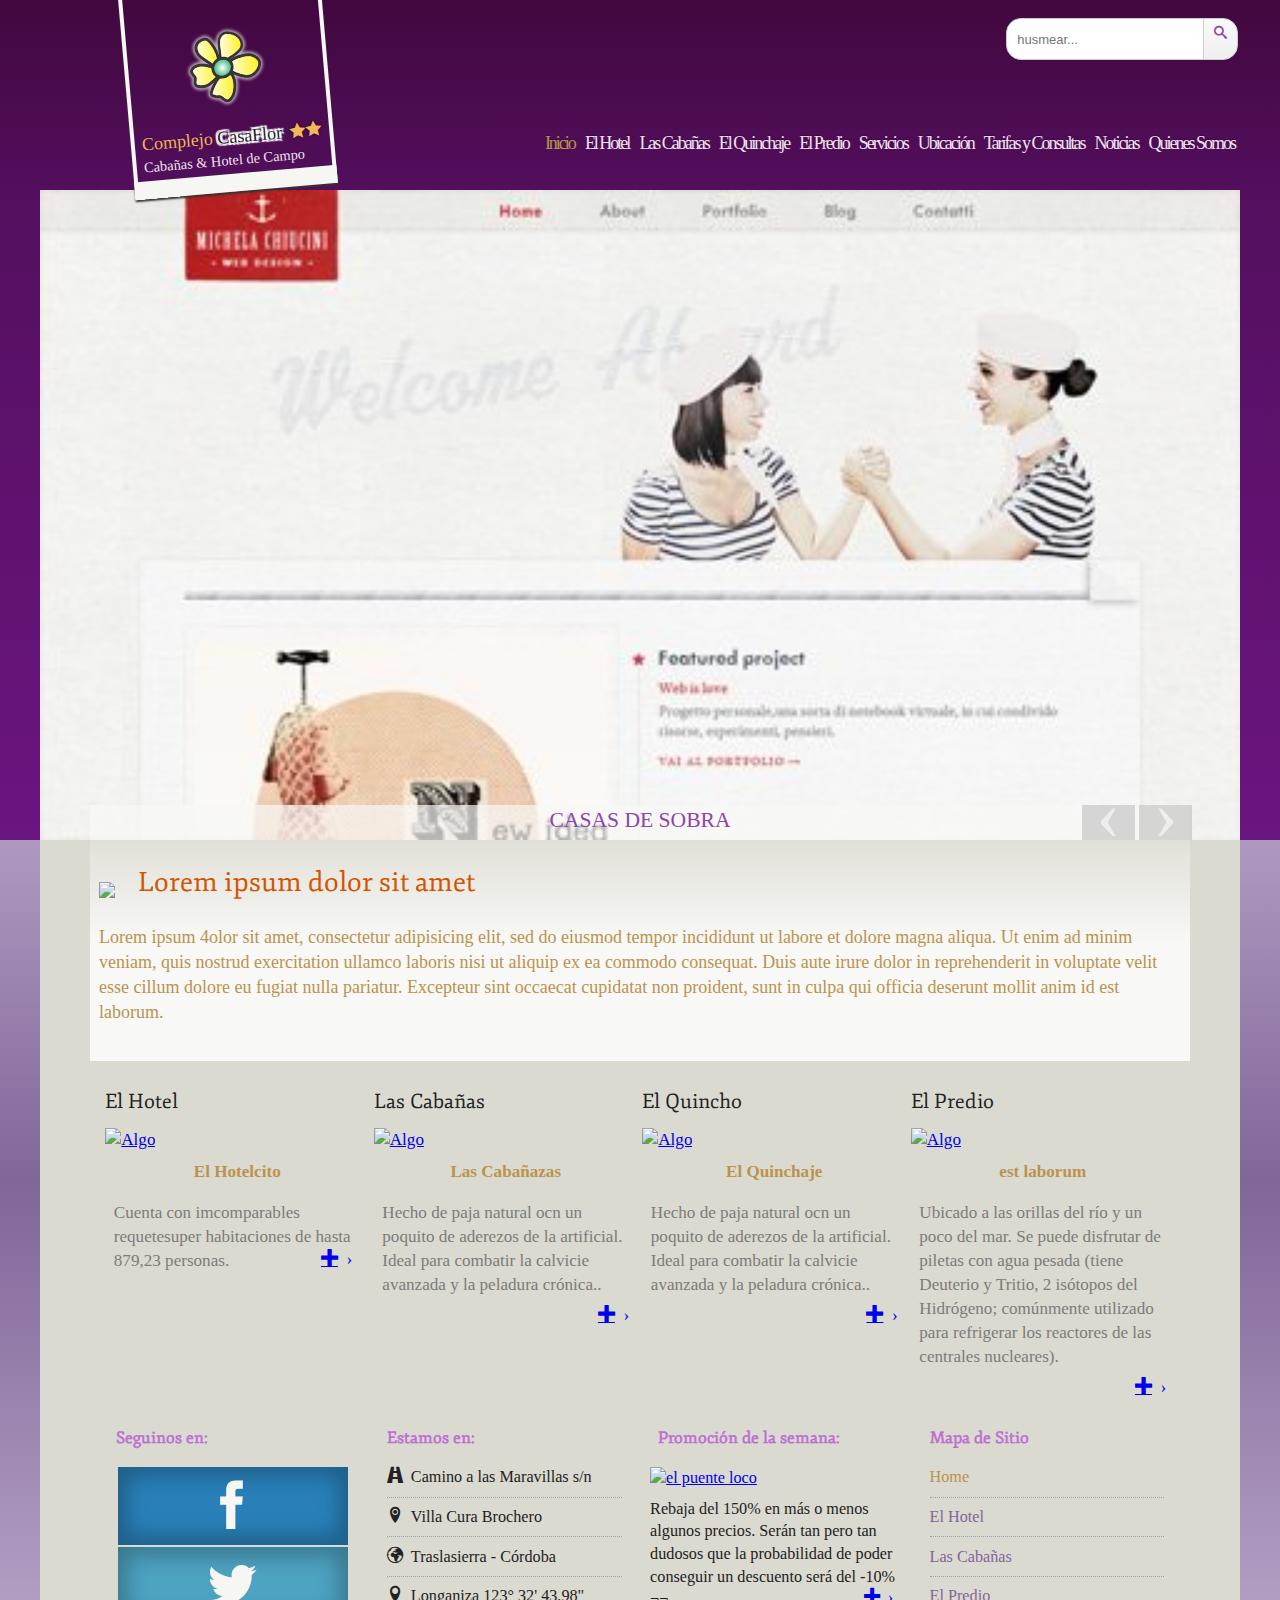
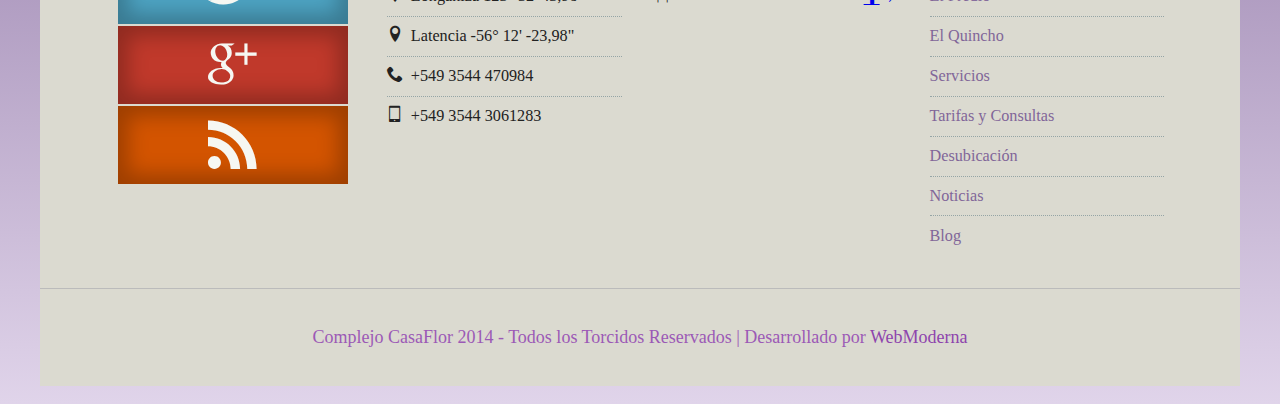
==== commit 3e9c807b: "Final de maqueta." ====
--- a/index.html
+++ b/index.html
@@ -42,6 +42,10 @@
 	<link type="text/css" rel="stylesheet" href="css/styleIE8.css" />
 	<![endif]-->
 
+<!--[if IE 9]>
+	<link type="text/css" rel="stylesheet" href="css/styleIE9.css" />
+<![endif]-->
+
 	<!--[if gte IE 9]><style type="text/css">.gradient {filter:none !important;}</style><![endif]-->
 </head>
 <body class="gradient">
@@ -62,11 +66,11 @@
 		</div><!-- #logo -->
 	
 		<div id="search">
-			<form class="hform" name="" id="search" action="">
-					<input class="post" type="text" placeholder="husmear..." name="" id="" />
-					<span type="submit" class="post icon-search" name=""></span>
+			<form class="hform" name="" action="">
+				<input class="post" type="text" placeholder="husmear..." name="" id="" />
+				<span type="submit" class="post icon-search" name=""></span>
 			</form>
-		</div>
+		</div><!-- #search -->
 		</div><!-- .text-left -->
 
 		<div id="boton_menu">
@@ -106,7 +110,7 @@
 				<li>
 					<a class="gradient" href="noticias.html">Noticias</a></li>
 				<li>
-					<a class="gradient" href="quienes-somos.html">Quienes Somos</a>
+					<a class="gradient" href="404.html">Quienes Somos</a>
 				</li>
 			</ul><!-- #header_nav -->
 		</nav>
@@ -125,6 +129,7 @@
 		data-cycle-speed="500" >
 	
 		<img src="img/1.jpg" alt="casas de sobra">
+		<img src="img/3.jpg" alt="Un complejazo">
 		<img src="img/2.jpg" alt="Un gran complejo para disfru4ar">
 
 		<div id="alt-caption"></div>
@@ -262,10 +267,10 @@
 				<li><a href="predio.html">El Predio</a></li>
 				<li><a href="quincho.html">El Quincho</a></li>
 				<li><a href="servicios.html">Servicios</a></li>
-				<li><a href="tarifas.html">Tarifas y Consultas</a></li>
+				<li><a href="tarifas-y-consultas.html">Tarifas y Consultas</a></li>
 				<li><a href="ubicacion.html">Desubicación</a></li>
 				<li><a href="noticias.html">Noticias</a></li>
-				<li><a href="quienessomos.html">Blog</a></li>
+				<li><a href="404.html">Blog</a></li>
 			</ul>
 		</section>
 	</aside>
--- a/css/style.min.css
+++ b/css/style.min.css
@@ -2,4 +2,4 @@
 article,aside,details,figcaption,figure,footer,header,hgroup,main,nav,section,summary{display:block}audio,canvas,video{display:inline-block;*display:inline;*zoom:1}audio:not([controls]){display:none;height:0}[hidden]{display:none}html{font-size:100%;-ms-text-size-adjust:100%;-webkit-text-size-adjust:100%;}html,button,input,select,textarea{font-family:sans-serif}body{margin:0}a:focus{outline:thin dotted}a:active,a:hover{outline:0}h1{font-size:2em;margin:.67em 0}h2{font-size:1.5em;margin:.83em 0}h3{font-size:1.17em;margin:1em 0}h4{font-size:1em;margin:1.33em 0}h5{font-size:.83em;margin:1.67em 0}h6{font-size:.67em;margin:2.33em 0}abbr[title]{border-bottom:1px dotted}b,strong{font-weight:bold}blockquote{margin:1em 40px}dfn{font-style:italic}hr{-moz-box-sizing:content-box;box-sizing:content-box;height:0}mark{background:#ff0;color:#000}p,pre{margin:1em 0}code,kbd,pre,samp{font-family:monospace,serif;_font-family:'courier new',monospace;font-size:1em}pre{white-space:pre;white-space:pre-wrap;word-wrap:break-word}q{quotes:none}q:before,q:after{content:'';content:none}small{font-size:80%}sub,sup{font-size:75%;line-height:0;position:relative;vertical-align:baseline}sup{top:-.5em}sub{bottom:-.25em}dl,menu,ol,ul{margin:1em 0}dd{margin:0 0 0 40px}menu,ol,ul{padding:0 0 0 40px}nav ul,nav ol{list-style:none;list-style-image:none}img{border:0;-ms-interpolation-mode:bicubic;}svg:not(:root){overflow:hidden}figure{margin:0}form{margin:0}fieldset{border:1px solid #c0c0c0;margin:0 2px;padding:.35em .625em .75em}legend{border:0;padding:0;white-space:normal;*margin-left:-7px;}button,input,select,textarea{font-size:100%;margin:0;vertical-align:baseline;*vertical-align:middle;}button,input{line-height:normal}button,select{text-transform:none}button,html input[type="button"],input[type="reset"],input[type="submit"]{-webkit-appearance:button;cursor:pointer;*overflow:visible;}button[disabled],html input[disabled]{cursor:default}input[type="checkbox"],input[type="radio"]{box-sizing:border-box;padding:0;*height:13px;*width:13px;}input[type="search"]{-webkit-appearance:textfield;-moz-box-sizing:content-box;-webkit-box-sizing:content-box;box-sizing:content-box}input[type="search"]::-webkit-search-cancel-button,input[type="search"]::-webkit-search-decoration{-webkit-appearance:none}button::-moz-focus-inner,input::-moz-focus-inner{border:0;padding:0}textarea{overflow:auto;vertical-align:top;}table{border-collapse:collapse;border-spacing:0}/* HTML5 Boilerplate v4.3.0 | MIT License | http://h5bp.com/ */
 html,button,input,select,textarea{color:#222}html{font-size:1em;line-height:1.4}::-moz-selection{background:#b3d4fc;text-shadow:none}::selection{background:#b3d4fc;text-shadow:none}hr{display:block;height:1px;border:0;border-top:1px solid #ccc;margin:1em 0;padding:0}audio,canvas,img,video{vertical-align:middle}fieldset{border:0;margin:0;padding:0}textarea{resize:vertical}.browsehappy{margin:.2em 0;background:#ccc;color:#000;padding:.2em 0}.ir{background-color:transparent;border:0;overflow:hidden;*text-indent:-9999px}.ir:before{content:"";display:block;width:0;height:150%}.hidden{display:none !important;visibility:hidden}.visuallyhidden{border:0;clip:rect(0 0 0 0);height:1px;margin:-1px;overflow:hidden;padding:0;position:absolute;width:1px}.visuallyhidden.focusable:active,.visuallyhidden.focusable:focus{clip:auto;height:auto;margin:0;overflow:visible;position:static;width:auto}.invisible{visibility:hidden}.clearfix:before,.clearfix:after{content:" ";display:table;}.clearfix:after{clear:both}.clearfix{*zoom:1}@media print{*{background:transparent !important;color:#000 !important;box-shadow:none !important;text-shadow:none !important}a,a:visited{text-decoration:underline}a[href]:after{content:" (" attr(href) ")"}abbr[title]:after{content:" (" attr(title) ")"}.ir a:after,a[href^="javascript:"]:after,a[href^="#"]:after{content:""}pre,blockquote{border:1px solid #999;page-break-inside:avoid}thead{display:table-header-group;}tr,img{page-break-inside:avoid}img{max-width:100% !important}@page{margin:.5cm}p,h2,h3{orphans:3;widows:3}h2,h3{page-break-after:avoid}}body{font-family:'Open Sans';font-size:18px}0%{width:0}10%{width:.1}20%{width:.2}30%{width:.3}40%{width:.4}50%{width:.5}60%{width:.6}70%{width:.7}80%{width:.8}90%{width:.9}100%{width:1}@font-face{font-family:'Open Sans';font-style:normal;font-weight:400;src:url("fonts/open-sans.eot");src:local('OpenSans'),url("fonts/open-sans.eot") format('embedded-opentype'),url("fonts/open-sans.ttf") format('truetype'),url("fonts/open-sans.svg#OpenSans") format('svg'),url("fonts/open-sans.woff") format('woff')}@font-face{font-family:'Fjord';font-style:normal;font-weight:400;src:url("fonts/fjord-one.eot");src:local('OpenSans'),url("fonts/fjord-one.eot") format('embedded-opentype'),url("fonts/fjord-one.ttf") format('truetype'),url("fonts/fjord-one.svg#Fjord-One") format('svg'),url("fonts/fjord-one.woff") format('woff')}@font-face{font-family:'icomoon';src:url("fonts/icomoon.eot?-8o5hs9");src:url("fonts/icomoon.eot?#iefix-8o5hs9") format('embedded-opentype'),url("fonts/icomoon.woff?-8o5hs9") format('woff'),url("fonts/icomoon.ttf?-8o5hs9") format('truetype'),url("fonts/icomoon.svg?-8o5hs9#icomoon") format('svg');font-weight:normal;font-style:normal}[class^="icon-"],[class*=" icon-"]{font-family:'icomoon';speak:none;font-style:normal;font-weight:normal;font-variant:normal;text-transform:none;line-height:1;-webkit-font-smoothing:antialiased;-moz-osx-font-smoothing:grayscale}.icon-home:before{content:"\e600"}.icon-home2:before{content:"\e601"}.icon-home3:before{content:"\e602"}.icon-office:before{content:"\e603"}.icon-pencil:before{content:"\e604"}.icon-image:before{content:"\e605"}.icon-image2:before{content:"\e606"}.icon-images:before{content:"\e607"}.icon-camera:before{content:"\e608"}.icon-music:before{content:"\e609"}.icon-play:before{content:"\e60a"}.icon-camera2:before{content:"\e60b"}.icon-connection:before{content:"\e60c"}.icon-book:before{content:"\e60d"}.icon-library:before{content:"\e60e"}.icon-file:before{content:"\e60f"}.icon-profile:before{content:"\e610"}.icon-copy:before{content:"\e611"}.icon-stack:before{content:"\e612"}.icon-folder:before{content:"\e613"}.icon-folder-open:before{content:"\e614"}.icon-tags:before{content:"\e615"}.icon-barcode:before{content:"\e616"}.icon-qrcode:before{content:"\e617"}.icon-cart:before{content:"\e618"}.icon-cart2:before{content:"\e619"}.icon-cart3:before{content:"\e61a"}.icon-coin:before{content:"\e61b"}.icon-phone:before{content:"\e61c"}.icon-address-book:before{content:"\e61d"}.icon-notebook:before{content:"\e61e"}.icon-envelope:before{content:"\e61f"}.icon-pushpin:before{content:"\e620"}.icon-location:before{content:"\e621"}.icon-location2:before{content:"\e622"}.icon-clock:before{content:"\e623"}.icon-alarm:before{content:"\e624"}.icon-calendar:before{content:"\e625"}.icon-calendar2:before{content:"\e626"}.icon-print:before{content:"\e627"}.icon-keyboard:before{content:"\e628"}.icon-screen:before{content:"\e629"}.icon-mobile:before{content:"\e62a"}.icon-mobile2:before{content:"\e62b"}.icon-tv:before{content:"\e62c"}.icon-cabinet:before{content:"\e62d"}.icon-drawer:before{content:"\e62e"}.icon-drawer2:before{content:"\e62f"}.icon-download:before{content:"\e630"}.icon-upload:before{content:"\e631"}.icon-disk:before{content:"\e632"}.icon-undo:before{content:"\e633"}.icon-redo:before{content:"\e634"}.icon-undo2:before{content:"\e635"}.icon-redo2:before{content:"\e636"}.icon-bubble:before{content:"\e637"}.icon-bubbles:before{content:"\e638"}.icon-bubbles2:before{content:"\e639"}.icon-bubble2:before{content:"\e63a"}.icon-bubbles3:before{content:"\e63b"}.icon-bubbles4:before{content:"\e63c"}.icon-user:before{content:"\e63d"}.icon-users:before{content:"\e63e"}.icon-user2:before{content:"\e63f"}.icon-users2:before{content:"\e640"}.icon-user3:before{content:"\e641"}.icon-user4:before{content:"\e642"}.icon-quotes-left:before{content:"\e643"}.icon-spinner:before{content:"\e644"}.icon-spinner2:before{content:"\e645"}.icon-search:before{content:"\e646"}.icon-zoomin:before{content:"\e647"}.icon-zoomout:before{content:"\e648"}.icon-expand:before{content:"\e649"}.icon-contract:before{content:"\e64a"}.icon-expand2:before{content:"\e64b"}.icon-contract2:before{content:"\e64c"}.icon-key:before{content:"\e64d"}.icon-lock:before{content:"\e64e"}.icon-unlocked:before{content:"\e64f"}.icon-wrench:before{content:"\e650"}.icon-cog:before{content:"\e651"}.icon-cog2:before{content:"\e652"}.icon-aid:before{content:"\e653"}.icon-bug:before{content:"\e654"}.icon-gift:before{content:"\e655"}.icon-mug:before{content:"\e656"}.icon-food:before{content:"\e657"}.icon-fire:before{content:"\e658"}.icon-remove:before{content:"\e659"}.icon-briefcase:before{content:"\e65a"}.icon-airplane:before{content:"\e65b"}.icon-truck:before{content:"\e65c"}.icon-road:before{content:"\e65d"}.icon-accessibility:before{content:"\e65e"}.icon-list:before{content:"\e65f"}.icon-list2:before{content:"\e660"}.icon-numbered-list:before{content:"\e661"}.icon-menu:before{content:"\e662"}.icon-globe:before{content:"\e663"}.icon-earth:before{content:"\e664"}.icon-attachment:before{content:"\e665"}.icon-bookmark:before{content:"\e666"}.icon-bookmarks:before{content:"\e667"}.icon-star:before{content:"\e668"}.icon-star2:before{content:"\e669"}.icon-star3:before{content:"\e66a"}.icon-heart:before{content:"\e66b"}.icon-heart2:before{content:"\e66c"}.icon-happy:before{content:"\e66d"}.icon-happy2:before{content:"\e66e"}.icon-smiley:before{content:"\e66f"}.icon-smiley2:before{content:"\e670"}.icon-tongue:before{content:"\e671"}.icon-tongue2:before{content:"\e672"}.icon-sad:before{content:"\e673"}.icon-sad2:before{content:"\e674"}.icon-wink:before{content:"\e675"}.icon-wink2:before{content:"\e676"}.icon-grin:before{content:"\e677"}.icon-grin2:before{content:"\e678"}.icon-cool:before{content:"\e679"}.icon-cool2:before{content:"\e67a"}.icon-angry:before{content:"\e67b"}.icon-angry2:before{content:"\e67c"}.icon-evil:before{content:"\e67d"}.icon-evil2:before{content:"\e67e"}.icon-shocked:before{content:"\e67f"}.icon-shocked2:before{content:"\e680"}.icon-confused:before{content:"\e681"}.icon-confused2:before{content:"\e682"}.icon-neutral:before{content:"\e683"}.icon-neutral2:before{content:"\e684"}.icon-wondering:before{content:"\e685"}.icon-wondering2:before{content:"\e686"}.icon-warning:before{content:"\e687"}.icon-notification:before{content:"\e688"}.icon-question:before{content:"\e689"}.icon-info:before{content:"\e68a"}.icon-info2:before{content:"\e68b"}.icon-blocked:before{content:"\e68c"}.icon-cancel-circle:before{content:"\e68d"}.icon-checkmark-circle:before{content:"\e68e"}.icon-spam:before{content:"\e68f"}.icon-close:before{content:"\e690"}.icon-checkmark:before{content:"\e691"}.icon-checkmark2:before{content:"\e692"}.icon-minus:before{content:"\e693"}.icon-plus:before{content:"\e694"}.icon-exit:before{content:"\e695"}.icon-play2:before{content:"\e696"}.icon-pause:before{content:"\e697"}.icon-stop:before{content:"\e698"}.icon-backward:before{content:"\e699"}.icon-forward:before{content:"\e69a"}.icon-first:before{content:"\e69b"}.icon-last:before{content:"\e69c"}.icon-volume-high:before{content:"\e69d"}.icon-volume-medium:before{content:"\e69e"}.icon-volume-low:before{content:"\e69f"}.icon-volume-mute:before{content:"\e6a0"}.icon-volume-mute2:before{content:"\e6a1"}.icon-volume-increase:before{content:"\e6a2"}.icon-volume-decrease:before{content:"\e6a3"}.icon-arrow-up:before{content:"\e6a4"}.icon-arrow-right:before{content:"\e6a5"}.icon-arrow-down:before{content:"\e6a6"}.icon-arrow-left:before{content:"\e6a7"}.icon-checkbox-checked:before{content:"\e6a8"}.icon-checkbox-unchecked:before{content:"\e6a9"}.icon-embed:before{content:"\e6aa"}.icon-code:before{content:"\e6ab"}.icon-mail:before{content:"\e6ac"}.icon-mail2:before{content:"\e6ad"}.icon-mail3:before{content:"\e6ae"}.icon-googleplus:before{content:"\e6af"}.icon-googleplus2:before{content:"\e6b0"}.icon-googleplus3:before{content:"\e6b1"}.icon-googleplus4:before{content:"\e6b2"}.icon-google-drive:before{content:"\e6b3"}.icon-facebook:before{content:"\e6b4"}.icon-facebook2:before{content:"\e6b5"}.icon-facebook3:before{content:"\e6b6"}.icon-twitter:before{content:"\e6b7"}.icon-twitter2:before{content:"\e6b8"}.icon-twitter3:before{content:"\e6b9"}.icon-feed:before{content:"\e6ba"}.icon-feed2:before{content:"\e6bb"}.icon-feed3:before{content:"\e6bc"}.icon-youtube:before{content:"\e6bd"}.icon-youtube2:before{content:"\e6be"}.icon-github:before{content:"\e6bf"}.icon-github2:before{content:"\e6c0"}.icon-github3:before{content:"\e6c1"}.icon-github4:before{content:"\e6c2"}.icon-tux:before{content:"\e6c3"}.icon-apple:before{content:"\e6c4"}.icon-finder:before{content:"\e6c5"}.icon-android:before{content:"\e6c6"}.icon-windows:before{content:"\e6c7"}.icon-windows8:before{content:"\e6c8"}.icon-soundcloud:before{content:"\e6c9"}.icon-soundcloud2:before{content:"\e6ca"}.icon-skype:before{content:"\e6cb"}.icon-linkedin:before{content:"\e6cc"}.icon-pinterest:before{content:"\e6cd"}.icon-pinterest2:before{content:"\e6ce"}.icon-file-pdf:before{content:"\e6cf"}.icon-file-word:before{content:"\e6d0"}.icon-file-excel:before{content:"\e6d1"}.icon-html5:before{content:"\e6d2"}.icon-html52:before{content:"\e6d3"}.icon-css3:before{content:"\e6d4"}.icon-firefox:before{content:"\e6d5"}.icon-IE:before{content:"\e6d6"}.icon-opera:before{content:"\e6d7"}.icon-safari:before{content:"\e6d8"}/* fancyBox v2.1.4 fancyapps.com | fancyapps.com/fancybox/#license */
 .fancybox-wrap,.fancybox-skin,.fancybox-outer,.fancybox-inner,.fancybox-image,.fancybox-wrap iframe,.fancybox-wrap object,.fancybox-nav,.fancybox-nav span,.fancybox-tmp{border:0;margin:0;outline:none;padding:0;vertical-align:top}.fancybox-wrap{left:0;position:absolute;top:0;z-index:8020}.fancybox-skin{background:#f9f9f9;border-radius:4px;-o-border-radius:4px;-moz-border-radius:4px;-webkit-border-radius:4px;color:#444;position:relative;text-shadow:none;-o-text-shadow:none;-ms-text-shadow:none;-moz-text-shadow:none;-webkit-text-shadow:none}.fancybox-opened{z-index:8030}.fancybox-opened .fancybox-skin{box-shadow:0 10px 25px rgba(0,0,0,0.5);-o-box-shadow:0 10px 25px rgba(0,0,0,0.5);-ms-box-shadow:0 10px 25px rgba(0,0,0,0.5);-moz-box-shadow:0 10px 25px rgba(0,0,0,0.5);-webkit-box-shadow:0 10px 25px rgba(0,0,0,0.5)}.fancybox-outer,.fancybox-inner{position:relative}.fancybox-inner{overflow:hidden}.fancybox-type-iframe .fancybox-inner{-webkit-overflow-scrolling:touch}.fancybox-error{color:#444;font:14px/20px "Helvetica Neue",Helvetica,Arial,sans-serif;margin:0;padding:15px;white-space:nowrap}.fancybox-image,.fancybox-iframe{display:block;height:100%;width:100%}.fancybox-image{max-height:100%;max-width:100%}#fancybox-loading,.fancybox-close,.fancybox-prev span,.fancybox-next span{background-image:url("fancybox_sprite.png")}#fancybox-loading{background-position:0 -108px;cursor:pointer;left:50%;margin-left:-22px;margin-top:-22px;opacity:.8;filter:alpha(Opacity=80);filter:progid:DXImageTransform.Microsoft.Alpha(Opacity=80);position:fixed;top:50%;z-index:8060}#fancybox-loading div{background:url("fancybox_loading.gif") center center no-repeat;height:44px;width:44px}.fancybox-close{cursor:pointer;height:36px;position:absolute;right:-18px;top:-18px;width:36px;z-index:8040}.fancybox-nav{background:transparent url("blank.gif");cursor:pointer;height:100%;position:absolute;top:0;text-decoration:none;-webkit-tap-highlight-color:rgba(0,0,0,0);width:40%;z-index:8040}.fancybox-prev{left:0}.fancybox-next{right:0}.fancybox-nav span{cursor:pointer;height:34px;margin-top:-18px;position:absolute;top:50%;visibility:hidden;width:36px;z-index:8040}.fancybox-prev span{background-position:0 -36px;left:10px}.fancybox-next span{background-position:0 -72px;right:10px}.fancybox-navhover span{visibility:visible}.fancybox-tmp{left:-99999px;max-height:99999px;max-width:99999px;position:absolute;overflow:visible !important;top:-99999px;visibility:hidden}.fancybox-lock{overflow:hidden}.fancybox-overlay{background:url("fancybox_overlay.png");display:none;left:0;overflow:hidden;position:absolute;top:0;z-index:8010}.fancybox-overlay-fixed{bottom:0;position:fixed;right:0}.fancybox-lock .fancybox-overlay{overflow:auto;overflow-y:scroll}.fancybox-title{font:normal 13px/20px "Helvetica Neue",Helvetica,Arial,sans-serif;position:relative;text-shadow:none;-o-text-shadow:none;-ms-text-shadow:none;-moz-text-shadow:none;-webkit-text-shadow:none;visibility:hidden;z-index:8050}.fancybox-opened .fancybox-title{visibility:visible}.fancybox-title-float-wrap{bottom:0;margin-bottom:-35px;position:absolute;right:50%;text-align:center;z-index:8050}.fancybox-title-float-wrap .child{background:transparent;background:rgba(0,0,0,0.8);border-radius:15px;-o-border-radius:15px;-moz-border-radius:15px;-webkit-border-radius:15px;color:#fff;display:inline-block;font-weight:bold;line-height:24px;margin-right:-100%;padding:2px 20px;text-shadow:0 1px 2px #222;-o-text-shadow:0 1px 2px #222;-ms-text-shadow:0 1px 2px #222;-moz-text-shadow:0 1px 2px #222;-webkit-text-shadow:0 1px 2px #222;white-space:nowrap}.fancybox-title-outside-wrap{color:#fff;margin-top:10px;position:relative}.fancybox-title-inside-wrap{padding-top:10px}.fancybox-title-over-wrap{background:#000;background:rgba(0,0,0,0.8);bottom:0;color:#fff;left:0;padding:10px;position:absolute}#fancybox-buttons{position:fixed;left:0;width:100%;z-index:8050}#fancybox-buttons.top{top:10px}#fancybox-buttons.bottom{bottom:10px}#fancybox-buttons ul{box-shadow:0 0 0 1px rgba(255,255,255,0.05) inset;-o-box-shadow:0 0 0 1px rgba(255,255,255,0.05) inset;-ms-box-shadow:0 0 0 1px rgba(255,255,255,0.05) inset;-moz-box-shadow:0 0 0 1px rgba(255,255,255,0.05) inset;-webkit-box-shadow:0 0 0 1px rgba(255,255,255,0.05) inset;background:#323232;#333linear-gradient(top, #444 0%, #343434 50%, #292929 50%, #333 100%)border:1px solid #111;border-radius:3px;-o-border-radius:3px;-moz-border-radius:3px;-webkit-border-radius:3px;display:block;height:30px;margin:0 auto;list-style:none;padding:0;width:166px}#fancybox-buttons ul li{float:left;margin:0;padding:0}#fancybox-buttons a{background:url("fancybox_buttons.png") no-repeat;display:block;height:30px;opacity:.8;filter:alpha(Opacity=80);filter:progid:DXImageTransform.Microsoft.Alpha(Opacity=80);outline:none;text-indent:-9999px;width:30px}#fancybox-buttons ahover{opacity:1;filter:alpha(Opacity=100);filter:progid:DXImageTransform.Microsoft.Alpha(Opacity=100);}#fancybox-buttons a.btnPrev{background-position:5px 0}#fancybox-buttons a.btnNext{background-position:-33px 0;border-right:1px solid #3e3e3e}#fancybox-buttons a.btnPlay{background-position:0 -30px}#fancybox-buttons a.btnPlayOn{background-position:-30px -30px}#fancybox-buttons a.btnToggle{background-position:3px -60px;border-left:1px solid #111;border-right:1px solid #3e3e3e;width:35px}#fancybox-buttons a.btnToggleOn{background-position:-27px -60px}#fancybox-buttons a.btnClose{background-position:-56px 0;border-left:1px solid #111;width:35px}#fancybox-buttons a.btnDisabled{opacity:.4;filter:alpha(Opacity=40);filter:progid:DXImageTransform.Microsoft.Alpha(Opacity=40);cursor:default}#fancybox-thumbs{left:0;overflow:hidden;position:fixed;width:100%;z-index:8050}#fancybox-thumbs.bottom{bottom:2px}#fancybox-thumbs.top{top:2px}#fancybox-thumbs ul{list-style:none;margin:0;padding:0;position:relative}#fancybox-thumbs ul li{float:left;padding:1px;opacity:.5;filter:alpha(Opacity=50);filter:progid:DXImageTransform.Microsoft.Alpha(Opacity=50);}#fancybox-thumbs ul li.active{border:1px solid #fff;opacity:.75;filter:alpha(Opacity=75);filter:progid:DXImageTransform.Microsoft.Alpha(Opacity=75);padding:0}#fancybox-thumbs ul lihover{opacity:1;filter:alpha(Opacity=100);filter:progid:DXImageTransform.Microsoft.Alpha(Opacity=100);}#fancybox-thumbs ul li a{background:#111;border:1px solid #222;display:block;outline:none;overflow:hidden;position:relative}#fancybox-thumbs ul li img{border:0;display:block;padding:0;position:relative}/* jQuery UI - v1.10.4 - 2014-01-17*/
-.ui-helper-hidden{display:none}.ui-helper-hidden-accessible{border:0;clip:rect(0 0 0 0);height:1px;margin:-1px;overflow:hidden;padding:0;position:absolute;width:1px}.ui-helper-reset{margin:0;padding:0;border:0;outline:0;line-height:1.3;text-decoration:none;font-size:100%;list-style:none}.ui-helper-clearfix:before,.ui-helper-clearfix:after{content:"";display:table;border-collapse:collapse}.ui-helper-clearfix:after{clear:both}.ui-helper-clearfix{min-height:0}.ui-helper-zfix{width:100%;height:100%;top:0;left:0;position:absolute;opacity:0;filter:alpha(Opacity=0);filter:progid:DXImageTransform.Microsoft.Alpha(Opacity=0);filter:Alpha(0)}.ui-front{z-index:100}.ui-state-disabled{cursor:default !important}.ui-icon{display:block;text-indent:-99999px;overflow:hidden;background-repeat:no-repeat}.ui-widget-overlay{position:fixed;top:0;left:0;width:100%;height:100%}.ui-accordion .ui-accordion-header{display:block;cursor:pointer;position:relative;margin-top:2px;padding:.5em .5em .5em .7em;min-height:0}.ui-accordion .ui-accordion-icons{padding-left:2.2em}.ui-accordion .ui-accordion-noicons{padding-left:.7em}.ui-accordion .ui-accordion-icons .ui-accordion-icons{padding-left:2.2em}.ui-accordion .ui-accordion-header .ui-accordion-header-icon{position:absolute;left:.5em;top:50%;margin-top:-8px}.ui-accordion .ui-accordion-content{padding:1em 2.2em;border-top:0;overflow:auto}.ui-autocomplete{position:absolute;top:0;left:0;cursor:default}.ui-button{display:inline-block;position:relative;padding:0;line-height:normal;margin-right:.1em;cursor:pointer;vertical-align:middle;text-align:center;overflow:visible}.ui-button,.ui-button:link,.ui-button:visited,.ui-button:hover,.ui-button:active{text-decoration:none}.ui-button-icon-only{width:2.2em}button.ui-button-icon-only{width:2.4em}.ui-button-icons-only{width:3.4em}button.ui-button-icons-only{width:3.7em}.ui-button .ui-button-text{display:block;line-height:normal}.ui-button-text-only .ui-button-text{padding:.4em 1em}.ui-button-icon-only .ui-button-text,.ui-button-icons-only .ui-button-text{padding:.4em;text-indent:-9999999px}.ui-button-text-icon-primary .ui-button-text,.ui-button-text-icons .ui-button-text{padding:.4em 1em .4em 2.1em}.ui-button-text-icon-secondary .ui-button-text,.ui-button-text-icons .ui-button-text{padding:.4em 2.1em .4em 1em}.ui-button-text-icons .ui-button-text{padding-left:2.1em;padding-right:2.1em}input.ui-button{padding:.4em 1em}.ui-button-icon-only .ui-icon,.ui-button-text-icon-primary .ui-icon,.ui-button-text-icon-secondary .ui-icon,.ui-button-text-icons .ui-icon,.ui-button-icons-only .ui-icon{position:absolute;top:50%;margin-top:-8px}.ui-button-icon-only .ui-icon{left:50%;margin-left:-8px}.ui-button-text-icon-primary .ui-button-icon-primary,.ui-button-text-icons .ui-button-icon-primary,.ui-button-icons-only .ui-button-icon-primary{left:.5em}.ui-button-text-icon-secondary .ui-button-icon-secondary,.ui-button-text-icons .ui-button-icon-secondary,.ui-button-icons-only .ui-button-icon-secondary{right:.5em}.ui-buttonset{margin-right:7px}.ui-buttonset .ui-button{margin-left:0;margin-right:-.3em}input.ui-button::-moz-focus-inner,button.ui-button::-moz-focus-inner{border:0;padding:0}.ui-datepicker{width:17em;padding:.2em .2em 0;display:none}.ui-datepicker .ui-datepicker-header{position:relative;padding:.2em 0}.ui-datepicker .ui-datepicker-prev,.ui-datepicker .ui-datepicker-next{position:absolute;top:2px;width:1.8em;height:1.8em}.ui-datepicker .ui-datepicker-prev-hover,.ui-datepicker .ui-datepicker-next-hover{top:1px}.ui-datepicker .ui-datepicker-prev{left:2px}.ui-datepicker .ui-datepicker-next{right:2px}.ui-datepicker .ui-datepicker-prev-hover{left:1px}.ui-datepicker .ui-datepicker-next-hover{right:1px}.ui-datepicker .ui-datepicker-prev span,.ui-datepicker .ui-datepicker-next span{display:block;position:absolute;left:50%;margin-left:-8px;top:50%;margin-top:-8px}.ui-datepicker .ui-datepicker-title{margin:0 2.3em;line-height:1.8em;text-align:center}.ui-datepicker .ui-datepicker-title select{font-size:1em;margin:1px 0}.ui-datepicker select.ui-datepicker-month,.ui-datepicker select.ui-datepicker-year{width:49%}.ui-datepicker table{width:100%;font-size:.9em;border-collapse:collapse;margin:0 0 .4em}.ui-datepicker th{padding:.7em .3em;text-align:center;font-weight:bold;border:0}.ui-datepicker td{border:0;padding:1px}.ui-datepicker td span,.ui-datepicker td a{display:block;padding:.2em;text-align:right;text-decoration:none}.ui-datepicker .ui-datepicker-buttonpane{background-image:none;margin:.7em 0 0 0;padding:0 .2em;border-left:0;border-right:0;border-bottom:0}.ui-datepicker .ui-datepicker-buttonpane button{float:right;margin:.5em .2em .4em;cursor:pointer;padding:.2em .6em .3em .6em;width:auto;overflow:visible}.ui-datepicker .ui-datepicker-buttonpane button.ui-datepicker-current{float:left}.ui-datepicker.ui-datepicker-multi{width:auto}.ui-datepicker-multi .ui-datepicker-group{float:left}.ui-datepicker-multi .ui-datepicker-group table{width:95%;margin:0 auto .4em}.ui-datepicker-multi-2 .ui-datepicker-group{width:50%}.ui-datepicker-multi-3 .ui-datepicker-group{width:33.3%}.ui-datepicker-multi-4 .ui-datepicker-group{width:25%}.ui-datepicker-multi .ui-datepicker-group-last .ui-datepicker-header,.ui-datepicker-multi .ui-datepicker-group-middle .ui-datepicker-header{border-left-width:0}.ui-datepicker-multi .ui-datepicker-buttonpane{clear:left}.ui-datepicker-row-break{clear:both;width:100%;font-size:0}.ui-datepicker-rtl{direction:rtl}.ui-datepicker-rtl .ui-datepicker-prev{right:2px;left:auto}.ui-datepicker-rtl .ui-datepicker-next{left:2px;right:auto}.ui-datepicker-rtl .ui-datepicker-prev:hover{right:1px;left:auto}.ui-datepicker-rtl .ui-datepicker-next:hover{left:1px;right:auto}.ui-datepicker-rtl .ui-datepicker-buttonpane{clear:right}.ui-datepicker-rtl .ui-datepicker-buttonpane button{float:left}.ui-datepicker-rtl .ui-datepicker-buttonpane button.ui-datepicker-current,.ui-datepicker-rtl .ui-datepicker-group{float:right}.ui-datepicker-rtl .ui-datepicker-group-last .ui-datepicker-header,.ui-datepicker-rtl .ui-datepicker-group-middle .ui-datepicker-header{border-right-width:0;border-left-width:1px}.ui-dialog{overflow:hidden;position:absolute;top:0;left:0;padding:.2em;outline:0}.ui-dialog .ui-dialog-titlebar{padding:.4em 1em;position:relative}.ui-dialog .ui-dialog-title{float:left;margin:.1em 0;white-space:nowrap;width:90%;overflow:hidden;-o-text-overflow:ellipsis;text-overflow:ellipsis}.ui-dialog .ui-dialog-titlebar-close{position:absolute;right:.3em;top:50%;width:20px;margin:-10px 0 0 0;padding:1px;height:20px}.ui-dialog .ui-dialog-content{position:relative;border:0;padding:.5em 1em;background:none;overflow:auto}.ui-dialog .ui-dialog-buttonpane{text-align:left;border-width:1px 0 0 0;background-image:none;margin-top:.5em;padding:.3em 1em .5em .4em}.ui-dialog .ui-dialog-buttonpane .ui-dialog-buttonset{float:right}.ui-dialog .ui-dialog-buttonpane button{margin:.5em .4em .5em 0;cursor:pointer}.ui-dialog .ui-resizable-se{width:12px;height:12px;right:-5px;bottom:-5px;background-position:16px 16px}.ui-draggable .ui-dialog-titlebar{cursor:move}.ui-menu{list-style:none;padding:2px;margin:0;display:block;outline:none}.ui-menu .ui-menu{margin-top:-3px;position:absolute}.ui-menu .ui-menu-item{margin:0;padding:0;width:100%;list-style-image:url("[data-uri]")}.ui-menu .ui-menu-divider{margin:5px -2px 5px -2px;height:0;font-size:0;line-height:0;border-width:1px 0 0 0}.ui-menu .ui-menu-item a{text-decoration:none;display:block;padding:2px .4em;line-height:1.5;min-height:0;font-weight:normal}.ui-menu .ui-menu-item a.ui-state-focus,.ui-menu .ui-menu-item a.ui-state-active{font-weight:normal;margin:-1px}.ui-menu .ui-state-disabled{font-weight:normal;margin:.4em 0 .2em;line-height:1.5}.ui-menu .ui-state-disabled a{cursor:default}.ui-menu-icons{position:relative}.ui-menu-icons .ui-menu-item a{position:relative;padding-left:2em}.ui-menu .ui-icon{position:absolute;top:.2em;left:.2em}.ui-menu .ui-menu-icon{position:static;float:right}.ui-progressbar{height:2em;text-align:left;overflow:hidden}.ui-progressbar .ui-progressbar-value{margin:-1px;height:100%}.ui-progressbar .ui-progressbar-overlay{background:url("../img/animated-overlay.gif");height:100%;opacity:.25;filter:alpha(Opacity=25);filter:progid:DXImageTransform.Microsoft.Alpha(Opacity=25);}.ui-progressbar-indeterminate .ui-progressbar-value{background-image:none}.ui-resizable{position:relative}.ui-resizable-handle{position:absolute;font-size:.1px;display:block}.ui-resizable-disabled .ui-resizable-handle,.ui-resizable-autohide .ui-resizable-handle{display:none}.ui-resizable-n{cursor:n-resize;height:7px;width:100%;top:-5px;left:0}.ui-resizable-s{cursor:s-resize;height:7px;width:100%;bottom:-5px;left:0}.ui-resizable-e{cursor:e-resize;width:7px;right:-5px;top:0;height:100%}.ui-resizable-w{cursor:w-resize;width:7px;left:-5px;top:0;height:100%}.ui-resizable-se{cursor:se-resize;width:12px;height:12px;right:1px;bottom:1px}.ui-resizable-sw{cursor:sw-resize;width:9px;height:9px;left:-5px;bottom:-5px}.ui-resizable-nw{cursor:nw-resize;width:9px;height:9px;left:-5px;top:-5px}.ui-resizable-ne{cursor:ne-resize;width:9px;height:9px;right:-5px;top:-5px}.ui-selectable-helper{position:absolute;z-index:100;border:1px dotted #000}.ui-slider{position:relative;text-align:left}.ui-slider .ui-slider-handle{position:absolute;z-index:2;width:1.2em;height:1.2em;cursor:default}.ui-slider .ui-slider-range{position:absolute;z-index:1;font-size:.7em;display:block;border:0;background-position:0 0}.ui-slider.ui-state-disabled .ui-slider-handle,.ui-slider.ui-state-disabled .ui-slider-range{filter:inherit}.ui-slider-horizontal{height:.8em}.ui-slider-horizontal .ui-slider-handle{top:-.3em;margin-left:-.6em}.ui-slider-horizontal .ui-slider-range{top:0;height:100%}.ui-slider-horizontal .ui-slider-range-min{left:0}.ui-slider-horizontal .ui-slider-range-max{right:0}.ui-slider-vertical{width:.8em;height:100px}.ui-slider-vertical .ui-slider-handle{left:-.3em;margin-left:0;margin-bottom:-.6em}.ui-slider-vertical .ui-slider-range{left:0;width:100%}.ui-slider-vertical .ui-slider-range-min{bottom:0}.ui-slider-vertical .ui-slider-range-max{top:0}.ui-spinner{position:relative;display:inline-block;overflow:hidden;padding:0;vertical-align:middle}.ui-spinner-input{border:none;background:none;color:inherit;padding:0;margin:.2em 0;vertical-align:middle;margin-left:.4em;margin-right:22px}.ui-spinner-button{width:16px;height:50%;font-size:.5em;padding:0;margin:0;text-align:center;position:absolute;cursor:default;display:block;overflow:hidden;right:0}.ui-spinner a.ui-spinner-button{border-top:none;border-bottom:none;border-right:none}.ui-spinner .ui-icon{position:absolute;margin-top:-8px;top:50%;left:0}.ui-spinner-up{top:0}.ui-spinner-down{bottom:0}.ui-spinner .ui-icon-triangle-1-s{background-position:-65px -16px}.ui-tabs{position:relative;padding:.2em}.ui-tabs .ui-tabs-nav{margin:0;padding:.2em .2em 0}.ui-tabs .ui-tabs-nav li{list-style:none;float:left;position:relative;top:0;margin:1px .2em 0 0;border-bottom-width:0;padding:0;white-space:nowrap}.ui-tabs .ui-tabs-nav .ui-tabs-anchor{float:left;padding:.5em 1em;text-decoration:none}.ui-tabs .ui-tabs-nav li.ui-tabs-active{margin-bottom:-1px;padding-bottom:1px}.ui-tabs .ui-tabs-nav li.ui-tabs-active .ui-tabs-anchor,.ui-tabs .ui-tabs-nav li.ui-state-disabled .ui-tabs-anchor,.ui-tabs .ui-tabs-nav li.ui-tabs-loading .ui-tabs-anchor{cursor:text}.ui-tabs-collapsible .ui-tabs-nav li.ui-tabs-active .ui-tabs-anchor{cursor:pointer}.ui-tabs .ui-tabs-panel{display:block;border-width:0;padding:1em 1.4em;background:none}.ui-tooltip{padding:8px;position:absolute;z-index:9999;max-width:300px;-webkit-box-shadow:0 0 5px #aaa;box-shadow:0 0 5px #aaa;-o-box-shadow:0 0 5px #aaa;-ms-box-shadow:0 0 5px #aaa;-moz-box-shadow:0 0 5px #aaa;-webkit-box-shadow:0 0 5px #aaa}body .ui-tooltip{border-width:2px}.ui-widget{font-family:Verdana,Arial,sans-serif;font-size:1.1em}.ui-widget .ui-widget{font-size:1em}.ui-widget input,.ui-widget select,.ui-widget textarea,.ui-widget button{font-family:Verdana,Arial,sans-serif;font-size:1em}.ui-widget-content{border:1px solid #aaa;background:#fff url("../img/ui-bg_flat_75_ffffff_40x100.png") 50% 50% repeat-x;color:#222}.ui-widget-content a{color:#222}.ui-widget-header{border:1px solid #aaa;background:#ccc url("../img/ui-bg_highlight-soft_75_cccccc_1x100.png") 50% 50% repeat-x;color:#222;font-weight:bold}.ui-widget-header a{color:#222}.ui-state-default,.ui-widget-content .ui-state-default,.ui-widget-header .ui-state-default{border:1px solid #d3d3d3;background:#e6e6e6 url("../img/ui-bg_glass_75_e6e6e6_1x400.png") 50% 50% repeat-x;font-weight:normal;color:#555}.ui-state-default a,.ui-state-default a:link,.ui-state-default a:visited{color:#555;text-decoration:none}.ui-state-hover,.ui-widget-content .ui-state-hover,.ui-widget-header .ui-state-hover,.ui-state-focus,.ui-widget-content .ui-state-focus,.ui-widget-header .ui-state-focus{border:1px solid #999;background:#dadada url("../img/ui-bg_glass_75_dadada_1x400.png") 50% 50% repeat-x;font-weight:normal;color:#212121}.ui-state-hover a,.ui-state-hover a:hover,.ui-state-hover a:link,.ui-state-hover a:visited,.ui-state-focus a,.ui-state-focus a:hover,.ui-state-focus a:link,.ui-state-focus a:visited{color:#212121;text-decoration:none}.ui-state-active,.ui-widget-content .ui-state-active,.ui-widget-header .ui-state-active{border:1px solid #aaa;background:#fff url("../img/ui-bg_glass_65_ffffff_1x400.png") 50% 50% repeat-x;font-weight:normal;color:#212121}.ui-state-active a,.ui-state-active a:link,.ui-state-active a:visited{color:#212121;text-decoration:none}.ui-state-highlight,.ui-widget-content .ui-state-highlight,.ui-widget-header .ui-state-highlight{border:1px solid #fcefa1;background:#fbf9ee url("../img/ui-bg_glass_55_fbf9ee_1x400.png") 50% 50% repeat-x;color:#363636}.ui-state-highlight a,.ui-widget-content .ui-state-highlight a,.ui-widget-header .ui-state-highlight a{color:#363636}.ui-state-error,.ui-widget-content .ui-state-error,.ui-widget-header .ui-state-error{border:1px solid #cd0a0a;background:#fef1ec url("../img/ui-bg_glass_95_fef1ec_1x400.png") 50% 50% repeat-x;color:#cd0a0a}.ui-state-error a,.ui-widget-content .ui-state-error a,.ui-widget-header .ui-state-error a{color:#cd0a0a}.ui-state-error-text,.ui-widget-content .ui-state-error-text,.ui-widget-header .ui-state-error-text{color:#cd0a0a}.ui-priority-primary,.ui-widget-content .ui-priority-primary,.ui-widget-header .ui-priority-primary{font-weight:bold}.ui-priority-secondary,.ui-widget-content .ui-priority-secondary,.ui-widget-header .ui-priority-secondary{opacity:.7;filter:alpha(Opacity=70);filter:progid:DXImageTransform.Microsoft.Alpha(Opacity=70);font-weight:normal}.ui-state-disabled,.ui-widget-content .ui-state-disabled,.ui-widget-header .ui-state-disabled{opacity:.35;filter:alpha(Opacity=35);filter:progid:DXImageTransform.Microsoft.Alpha(Opacity=35);background-image:none}.ui-icon{width:16px;height:16px}.ui-icon,.ui-widget-content .ui-icon{background-image:url("../img/ui-icons_222222_256x240.png")}.ui-widget-header .ui-icon{background-image:url("../img/ui-icons_222222_256x240.png")}.ui-state-default .ui-icon{background-image:url("../img/ui-icons_888888_256x240.png")}.ui-state-hover .ui-icon,.ui-state-focus .ui-icon{background-image:url("../img/ui-icons_454545_256x240.png")}.ui-state-active .ui-icon{background-image:url("../img/ui-icons_454545_256x240.png")}.ui-state-highlight .ui-icon{background-image:url("../img/ui-icons_2e83ff_256x240.png")}.ui-state-error .ui-icon,.ui-state-error-text .ui-icon{background-image:url("../img/ui-icons_cd0a0a_256x240.png")}.ui-icon-blank{background-position:16px 16px}.ui-icon-carat-1-n{background-position:0 0}.ui-icon-carat-1-ne{background-position:-16px 0}.ui-icon-carat-1-e{background-position:-32px 0}.ui-icon-carat-1-se{background-position:-48px 0}.ui-icon-carat-1-s{background-position:-64px 0}.ui-icon-carat-1-sw{background-position:-80px 0}.ui-icon-carat-1-w{background-position:-96px 0}.ui-icon-carat-1-nw{background-position:-112px 0}.ui-icon-carat-2-n-s{background-position:-128px 0}.ui-icon-carat-2-e-w{background-position:-144px 0}.ui-icon-triangle-1-n{background-position:0 -16px}.ui-icon-triangle-1-ne{background-position:-16px -16px}.ui-icon-triangle-1-e{background-position:-32px -16px}.ui-icon-triangle-1-se{background-position:-48px -16px}.ui-icon-triangle-1-s{background-position:-64px -16px}.ui-icon-triangle-1-sw{background-position:-80px -16px}.ui-icon-triangle-1-w{background-position:-96px -16px}.ui-icon-triangle-1-nw{background-position:-112px -16px}.ui-icon-triangle-2-n-s{background-position:-128px -16px}.ui-icon-triangle-2-e-w{background-position:-144px -16px}.ui-icon-arrow-1-n{background-position:0 -32px}.ui-icon-arrow-1-ne{background-position:-16px -32px}.ui-icon-arrow-1-e{background-position:-32px -32px}.ui-icon-arrow-1-se{background-position:-48px -32px}.ui-icon-arrow-1-s{background-position:-64px -32px}.ui-icon-arrow-1-sw{background-position:-80px -32px}.ui-icon-arrow-1-w{background-position:-96px -32px}.ui-icon-arrow-1-nw{background-position:-112px -32px}.ui-icon-arrow-2-n-s{background-position:-128px -32px}.ui-icon-arrow-2-ne-sw{background-position:-144px -32px}.ui-icon-arrow-2-e-w{background-position:-160px -32px}.ui-icon-arrow-2-se-nw{background-position:-176px -32px}.ui-icon-arrowstop-1-n{background-position:-192px -32px}.ui-icon-arrowstop-1-e{background-position:-208px -32px}.ui-icon-arrowstop-1-s{background-position:-224px -32px}.ui-icon-arrowstop-1-w{background-position:-240px -32px}.ui-icon-arrowthick-1-n{background-position:0 -48px}.ui-icon-arrowthick-1-ne{background-position:-16px -48px}.ui-icon-arrowthick-1-e{background-position:-32px -48px}.ui-icon-arrowthick-1-se{background-position:-48px -48px}.ui-icon-arrowthick-1-s{background-position:-64px -48px}.ui-icon-arrowthick-1-sw{background-position:-80px -48px}.ui-icon-arrowthick-1-w{background-position:-96px -48px}.ui-icon-arrowthick-1-nw{background-position:-112px -48px}.ui-icon-arrowthick-2-n-s{background-position:-128px -48px}.ui-icon-arrowthick-2-ne-sw{background-position:-144px -48px}.ui-icon-arrowthick-2-e-w{background-position:-160px -48px}.ui-icon-arrowthick-2-se-nw{background-position:-176px -48px}.ui-icon-arrowthickstop-1-n{background-position:-192px -48px}.ui-icon-arrowthickstop-1-e{background-position:-208px -48px}.ui-icon-arrowthickstop-1-s{background-position:-224px -48px}.ui-icon-arrowthickstop-1-w{background-position:-240px -48px}.ui-icon-arrowreturnthick-1-w{background-position:0 -64px}.ui-icon-arrowreturnthick-1-n{background-position:-16px -64px}.ui-icon-arrowreturnthick-1-e{background-position:-32px -64px}.ui-icon-arrowreturnthick-1-s{background-position:-48px -64px}.ui-icon-arrowreturn-1-w{background-position:-64px -64px}.ui-icon-arrowreturn-1-n{background-position:-80px -64px}.ui-icon-arrowreturn-1-e{background-position:-96px -64px}.ui-icon-arrowreturn-1-s{background-position:-112px -64px}.ui-icon-arrowrefresh-1-w{background-position:-128px -64px}.ui-icon-arrowrefresh-1-n{background-position:-144px -64px}.ui-icon-arrowrefresh-1-e{background-position:-160px -64px}.ui-icon-arrowrefresh-1-s{background-position:-176px -64px}.ui-icon-arrow-4{background-position:0 -80px}.ui-icon-arrow-4-diag{background-position:-16px -80px}.ui-icon-extlink{background-position:-32px -80px}.ui-icon-newwin{background-position:-48px -80px}.ui-icon-refresh{background-position:-64px -80px}.ui-icon-shuffle{background-position:-80px -80px}.ui-icon-transfer-e-w{background-position:-96px -80px}.ui-icon-transferthick-e-w{background-position:-112px -80px}.ui-icon-folder-collapsed{background-position:0 -96px}.ui-icon-folder-open{background-position:-16px -96px}.ui-icon-document{background-position:-32px -96px}.ui-icon-document-b{background-position:-48px -96px}.ui-icon-note{background-position:-64px -96px}.ui-icon-mail-closed{background-position:-80px -96px}.ui-icon-mail-open{background-position:-96px -96px}.ui-icon-suitcase{background-position:-112px -96px}.ui-icon-comment{background-position:-128px -96px}.ui-icon-person{background-position:-144px -96px}.ui-icon-print{background-position:-160px -96px}.ui-icon-trash{background-position:-176px -96px}.ui-icon-locked{background-position:-192px -96px}.ui-icon-unlocked{background-position:-208px -96px}.ui-icon-bookmark{background-position:-224px -96px}.ui-icon-tag{background-position:-240px -96px}.ui-icon-home{background-position:0 -112px}.ui-icon-flag{background-position:-16px -112px}.ui-icon-calendar{background-position:-32px -112px}.ui-icon-cart{background-position:-48px -112px}.ui-icon-pencil{background-position:-64px -112px}.ui-icon-clock{background-position:-80px -112px}.ui-icon-disk{background-position:-96px -112px}.ui-icon-calculator{background-position:-112px -112px}.ui-icon-zoomin{background-position:-128px -112px}.ui-icon-zoomout{background-position:-144px -112px}.ui-icon-search{background-position:-160px -112px}.ui-icon-wrench{background-position:-176px -112px}.ui-icon-gear{background-position:-192px -112px}.ui-icon-heart{background-position:-208px -112px}.ui-icon-star{background-position:-224px -112px}.ui-icon-link{background-position:-240px -112px}.ui-icon-cancel{background-position:0 -128px}.ui-icon-plus{background-position:-16px -128px}.ui-icon-plusthick{background-position:-32px -128px}.ui-icon-minus{background-position:-48px -128px}.ui-icon-minusthick{background-position:-64px -128px}.ui-icon-close{background-position:-80px -128px}.ui-icon-closethick{background-position:-96px -128px}.ui-icon-key{background-position:-112px -128px}.ui-icon-lightbulb{background-position:-128px -128px}.ui-icon-scissors{background-position:-144px -128px}.ui-icon-clipboard{background-position:-160px -128px}.ui-icon-copy{background-position:-176px -128px}.ui-icon-contact{background-position:-192px -128px}.ui-icon-image{background-position:-208px -128px}.ui-icon-video{background-position:-224px -128px}.ui-icon-script{background-position:-240px -128px}.ui-icon-alert{background-position:0 -144px}.ui-icon-info{background-position:-16px -144px}.ui-icon-notice{background-position:-32px -144px}.ui-icon-help{background-position:-48px -144px}.ui-icon-check{background-position:-64px -144px}.ui-icon-bullet{background-position:-80px -144px}.ui-icon-radio-on{background-position:-96px -144px}.ui-icon-radio-off{background-position:-112px -144px}.ui-icon-pin-w{background-position:-128px -144px}.ui-icon-pin-s{background-position:-144px -144px}.ui-icon-play{background-position:0 -160px}.ui-icon-pause{background-position:-16px -160px}.ui-icon-seek-next{background-position:-32px -160px}.ui-icon-seek-prev{background-position:-48px -160px}.ui-icon-seek-end{background-position:-64px -160px}.ui-icon-seek-start{background-position:-80px -160px}.ui-icon-seek-first{background-position:-80px -160px}.ui-icon-stop{background-position:-96px -160px}.ui-icon-eject{background-position:-112px -160px}.ui-icon-volume-off{background-position:-128px -160px}.ui-icon-volume-on{background-position:-144px -160px}.ui-icon-power{background-position:0 -176px}.ui-icon-signal-diag{background-position:-16px -176px}.ui-icon-signal{background-position:-32px -176px}.ui-icon-battery-0{background-position:-48px -176px}.ui-icon-battery-1{background-position:-64px -176px}.ui-icon-battery-2{background-position:-80px -176px}.ui-icon-battery-3{background-position:-96px -176px}.ui-icon-circle-plus{background-position:0 -192px}.ui-icon-circle-minus{background-position:-16px -192px}.ui-icon-circle-close{background-position:-32px -192px}.ui-icon-circle-triangle-e{background-position:-48px -192px}.ui-icon-circle-triangle-s{background-position:-64px -192px}.ui-icon-circle-triangle-w{background-position:-80px -192px}.ui-icon-circle-triangle-n{background-position:-96px -192px}.ui-icon-circle-arrow-e{background-position:-112px -192px}.ui-icon-circle-arrow-s{background-position:-128px -192px}.ui-icon-circle-arrow-w{background-position:-144px -192px}.ui-icon-circle-arrow-n{background-position:-160px -192px}.ui-icon-circle-zoomin{background-position:-176px -192px}.ui-icon-circle-zoomout{background-position:-192px -192px}.ui-icon-circle-check{background-position:-208px -192px}.ui-icon-circlesmall-plus{background-position:0 -208px}.ui-icon-circlesmall-minus{background-position:-16px -208px}.ui-icon-circlesmall-close{background-position:-32px -208px}.ui-icon-squaresmall-plus{background-position:-48px -208px}.ui-icon-squaresmall-minus{background-position:-64px -208px}.ui-icon-squaresmall-close{background-position:-80px -208px}.ui-icon-grip-dotted-vertical{background-position:0 -224px}.ui-icon-grip-dotted-horizontal{background-position:-16px -224px}.ui-icon-grip-solid-vertical{background-position:-32px -224px}.ui-icon-grip-solid-horizontal{background-position:-48px -224px}.ui-icon-gripsmall-diagonal-se{background-position:-64px -224px}.ui-icon-grip-diagonal-se{background-position:-80px -224px}.ui-corner-all,.ui-corner-top,.ui-corner-left,.ui-corner-tl{border-top-left-radius:4px}.ui-corner-all,.ui-corner-top,.ui-corner-right,.ui-corner-tr{border-top-right-radius:4px}.ui-corner-all,.ui-corner-bottom,.ui-corner-left,.ui-corner-bl{border-bottom-left-radius:4px}.ui-corner-all,.ui-corner-bottom,.ui-corner-right,.ui-corner-br{border-bottom-right-radius:4px}.ui-widget-overlay{background:#aaa url("../img/ui-bg_flat_0_aaaaaa_40x100.png") 50% 50% repeat-x;opacity:.3;filter:alpha(Opacity=30);filter:progid:DXImageTransform.Microsoft.Alpha(Opacity=30);}.ui-widget-shadow{margin:-8px 0 0 -8px;padding:8px;background:#aaa url("../img/ui-bg_flat_0_aaaaaa_40x100.png") 50% 50% repeat-x;opacity:.3;filter:alpha(Opacity=30);filter:progid:DXImageTransform.Microsoft.Alpha(Opacity=30);border-radius:8px;-o-border-radius:8px;-moz-border-radius:8px;-webkit-border-radius:8px}.vform{width:100%;max-width:320px}.hform{width:100%;max-width:420px}.vform,.hform{margin-bottom:20px;font:16px "HelveticaNeue","Helvetica Neue",Helvetica,Arial,sans-serif;color:#333}.vform label{width:100%;margin-bottom:5px}.hform label{width:40%;margin-bottom:10px}.vform label,.hform label{font-size:14px;line-height:21px;vertical-align:middle;display:block;float:left;text-align:left}.vform textarea,.vform input[type="text"],.vform input[type="password"],.vform input[type="datetime"],.vform input[type="datetime-local"],.vform input[type="date"],.vform input[type="month"],.vform input[type="time"],.vform input[type="week"],.vform input[type="number"],.vform input[type="email"],.vform input[type="url"],.vform input[type="tel"],.vform input[type="color"],.vform select{width:100%}.hform textarea,.hform input[type="text"],.hform input[type="password"],.hform input[type="datetime"],.hform input[type="datetime-local"],.hform input[type="date"],.hform input[type="month"],.hform input[type="time"],.hform input[type="week"],.hform input[type="number"],.hform input[type="email"],.hform input[type="url"],.hform input[type="tel"],.hform input[type="color"],.hform select{width:60%}.vform textarea,.vform input[type="text"],.vform input[type="password"],.vform input[type="datetime"],.vform input[type="datetime-local"],.vform input[type="date"],.vform input[type="month"],.vform input[type="time"],.vform input[type="week"],.vform input[type="number"],.vform input[type="email"],.vform input[type="url"],.vform input[type="tel"],.vform input[type="color"],.vform select,.vform input[type=file],.hform textarea,.hform input[type="text"],.hform input[type="password"],.hform input[type="datetime"],.hform input[type="datetime-local"],.hform input[type="date"],.hform input[type="month"],.hform input[type="time"],.hform input[type="week"],.hform input[type="number"],.hform input[type="email"],.hform input[type="url"],.hform input[type="tel"],.hform input[type="color"],.hform select,.hform input[type=file]{display:block;background:#fff;border:1px solid #ccc;padding:5px 10px;vertical-align:middle;outline:none;border-radius:4px;-o-border-radius:4px;-moz-border-radius:4px;-webkit-border-radius:4px;transition:border linear .4s box-shadow linear .4s;-o-transition:border linear .4s box-shadow linear .4s;-ms-transition:border linear .4s box-shadow linear .4s;-moz-transition:border linear .4s box-shadow linear .4s;-webkit-transition:border linear .4s box-shadow linear .4s;margin-bottom:10px;font-size:13px;line-height:21px;height:30px}.vform input[type="text"]:focus,.vform input[type="password"]:focus,.vform input[type="datetime"]:focus,.vform input[type="email"]:focus,.vform input[type="datetime-local"]:focus,.vform input[type="date"]:focus,.vform input[type="month"]:focus,.vform input[type="time"]:focus,.vform input[type="week"]:focus,.vform input[type="url"]:focus,.vform input[type="number"]:focus,.vform input[type="search"]:focus,.vform input[type="tel"]:focus,.vform textarea:focus,.hform textarea:focus,.hform input[type="text"]:focus,.hform input[type="password"]:focus,.hform input[type="datetime"]:focus,.hform input[type="datetime-local"]:focus,.hform input[type="date"]:focus,.hform input[type="month"]:focus,.hform input[type="time"]:focus,.hform input[type="week"]:focus,.hform input[type="number"]:focus,.hform input[type="email"]:focus,.hform input[type="url"]:focus,.hform input[type="search"]:focus,.hform input[type="tel"]:focus,.hform input[type="color"]:focus{border:1px solid;border-color:rgba(82,168,236,0.8);color:#444;box-shadow:inset 0 1px 1px rgba(0,0,0,0.075) 0 0 8px rgba(81,168,236,0.5);-o-box-shadow:inset 0 1px 1px rgba(0,0,0,0.075) 0 0 8px rgba(81,168,236,0.5);-ms-box-shadow:inset 0 1px 1px rgba(0,0,0,0.075) 0 0 8px rgba(81,168,236,0.5);-moz-box-shadow:inset 0 1px 1px rgba(0,0,0,0.075) 0 0 8px rgba(81,168,236,0.5);-webkit-box-shadow:inset 0 1px 1px rgba(0,0,0,0.075) 0 0 8px rgba(81,168,236,0.5)}.vform textarea,.hform textarea{min-height:120px}.vform fieldset,.hform fieldset{margin-bottom:10px}.vform input[type="file"],.hform input[type="file"]{overflow:none}.vform span.pre,.hform span.pre,.vform span.post,.hform span.post{display:block;background-color:#f2f2f2;border:1px solid #ccc;color:#222;font-size:13px;line-height:18px;height:30px;position:relative;padding:5px 10px}.vform span.pre,.hform span.pre{margin-right:-1px;float:left}.vform span.post,.hform span.post{margin-left:-1px;float:left}.vform input.post,.hform input.post,.vform span.pre,.hform span.pre{border-radius:4px 0 0 4px;-o-border-radius:4px 0 0 4px;-moz-border-radius:4px 0 0 4px;-webkit-border-radius:4px 0 0 4px;-moz-border-radius:4px 0 0 4px;-webkit-border-radius:4px 0 0 4px}.vform input.pre,.hform input.pre,.vform span.post,.hform span.post{border-radius:0 4px 4px 0;-o-border-radius:0 4px 4px 0;-moz-border-radius:0 4px 4px 0;-webkit-border-radius:0 4px 4px 0;-moz-border-radius:0 4px 4px 0;-webkit-border-radius:0 4px 4px 0}.vform input.pre,.vform input.post{width:75%;float:left;height:30px}.hform input.pre,.hform input.post{width:45%;float:left;height:30px}.vform input.pre-post{width:70%;float:left;height:30px;border-radius:0;-o-border-radius:0;-moz-border-radius:0;-webkit-border-radius:0}.hform input.pre-post{width:40%;float:left;height:30px;border-radius:0;-o-border-radius:0;-moz-border-radius:0;-webkit-border-radius:0}.vform span[type="submit"].post,.hform span[type="submit"].post,.vform span[type="submit"].pre,.hform span[type="submit"].pre{cursor:pointer;background-color:#f5f5f5;background-image:-webkit-linear-gradient(top, #f9f9f9, #efefef);background-image:-moz-linear-gradient(top, #f9f9f9, #efefef);background-image:-o-linear-gradient(top, #f9f9f9, #efefef);background-image:-ms-linear-gradient(top, #f9f9f9, #efefef);background-image:linear-gradient(to bottom, #f9f9f9, #efefef);background-image:-ms--webkit-linear-gradient(top, #f9f9f9, #efefef);background-image:-ms--moz-linear-gradient(top, #f9f9f9, #efefef);background-image:-ms--o-linear-gradient(top, #f9f9f9, #efefef);background-image:-ms--ms-linear-gradient(top, #f9f9f9, #efefef);background-image:-ms-linear-gradient(to bottom, #f9f9f9, #efefef);background-image:-moz--webkit-linear-gradient(top, #f9f9f9, #efefef);background-image:-moz--moz-linear-gradient(top, #f9f9f9, #efefef);background-image:-moz--o-linear-gradient(top, #f9f9f9, #efefef);background-image:-moz--ms-linear-gradient(top, #f9f9f9, #efefef);background-image:-moz-linear-gradient(to bottom, #f9f9f9, #efefef);background-image:-webkit--webkit-linear-gradient(top, #f9f9f9, #efefef);background-image:-webkit--moz-linear-gradient(top, #f9f9f9, #efefef);background-image:-webkit--o-linear-gradient(top, #f9f9f9, #efefef);background-image:-webkit--ms-linear-gradient(top, #f9f9f9, #efefef);background-image:-webkit-linear-gradient(to bottom, #f9f9f9, #efefef);filter:progid:DXImageTransform.Microsoft.gradient(startColorStr='#f9f9f9', EndColorStr='#efefef')}.vform span[type="submit"].post:hover,.hform span[type="submit"].post:hover,.vform span[type="submit"].pre:hover,.hform span[type="submit"].pre:hover{background:#eee;background:-webkit-gradient(linear, left top, left bottom, from(#eee), to(#f8f8f8));background:-webkit-gradient(linear, left top, left bottom, from(#eee), to(#f8f8f8));background:-webkit-gradient(linear, left top, left bottom, from(#eee), to(#f8f8f8));background:-webkit-gradient(linear, left top, left bottom, from(#eee), to(#f8f8f8));background:-webkit-gradient(linear, left top, left bottom, from(#eee), to(#f8f8f8));linear-gradient(top, #eee, #f8f8f8)}.centered{float:none;margin:auto}.left{float:left}.right{float:right}.text-left{text-align:left}.text-right{text-align:right}.text-center{text-align:center}.text-justify{text-align:justify}.space-top{margin-top:20px}.space-bot{margin-bottom:20px}.space-htop{margin-top:10px}.space-hbot{margin-bottom:10px}div.wpcf7{margin:0;padding:0}div.wpcf7-response-output{margin:2em .5em 1em;padding:.2em 1em}div.wpcf7-mail-sent-ok{border:2px solid #398f14}div.wpcf7-mail-sent-ng{border:2px solid #f00}div.wpcf7-spam-blocked{border:2px solid #ffa500}div.wpcf7-validation-errors{border:2px solid #f7e700}span.wpcf7-form-control-wrap{position:relative}span.wpcf7-not-valid-tip{color:#f00;font-size:1em;display:block}.use-floating-validation-tip span.wpcf7-not-valid-tip{position:absolute;top:20%;left:20%;z-index:100;border:1px solid #f00;background:#fff;padding:.2em .8em}span.wpcf7-list-item{margin-left:.5em}.wpcf7-display-none{display:none}div.wpcf7 img.ajax-loader{border:none;vertical-align:middle;margin-left:4px}div.wpcf7 div.ajax-error{display:none}div.wpcf7 .placeheld{color:#888}span.wpcf7-not-valid-tip{direction:rtl}.use-floating-validation-tip span.wpcf7-not-valid-tip{left:auto;right:20%}span.wpcf7-list-item{margin-left:0;margin-right:.5em}button{display:inline-block;*display:inline;padding:7px 20px;margin-bottom:10px;*margin-left:.3em;font-size:14px;line-height:20px;*line-height:20px;color:#333 !important;text-align:center;vertical-align:middle;cursor:pointer;border:1px solid #dedede;*border:0;border-color:rgba(0,0,0,0.1) rgba(0,0,0,0.1) rgba(0,0,0,0.25);border-color:#eee,#dedede,#dedede;border-radius:4px;-o-border-radius:4px;-moz-border-radius:4px;-webkit-border-radius:4px;background-color:#f5f5f5;background-image:-webkit-linear-gradient(top, #f9f9f9, #efefef);background-image:-moz-linear-gradient(top, #f9f9f9, #efefef);background-image:-o-linear-gradient(top, #f9f9f9, #efefef);background-image:-ms-linear-gradient(top, #f9f9f9, #efefef);background-image:linear-gradient(to bottom, #f9f9f9, #efefef);filter:progid:DXImageTransform.Microsoft.gradient(startColorStr='#f9f9f9', EndColorStr='#efefef')}button:hover,button:active{background:#eee;background:-webkit-gradient(linear, left top, left bottom, from(#eee), to(#f8f8f8));background:-webkit-gradient(linear, left top, left bottom, from(#eee), to(#f8f8f8));background:-webkit-gradient(linear, left top, left bottom, from(#eee), to(#f8f8f8));background:-webkit-gradient(linear, left top, left bottom, from(#eee), to(#f8f8f8));background:-webkit-gradient(linear, left top, left bottom, from(#eee), to(#f8f8f8));background:-webkit-linear-gradient(top, #eee, #f8f8f8);background:-moz-linear-gradient(top, #eee, #f8f8f8);background:-o-linear-gradient(top, #eee, #f8f8f8);background:-ms-linear-gradient(top, #eee, #f8f8f8);background:linear-gradient(to bottom, #eee, #f8f8f8)}button.large{padding:10px 35px;font-size:15px}button.small{padding:3px 13px;font-size:13px}button.skyblue{color:#fff !important;background:#26a2b6;background:-webkit-linear-gradient(#34bac9, #26a2b6);background:-moz-linear-gradient(#34bac9, #26a2b6);background:-o-linear-gradient(#34bac9, #26a2b6);background:-ms-linear-gradient(#34bac9, #26a2b6);background:linear-gradient(#34bac9, #26a2b6);background:-webkit-gradient(linear, left top, left bottom, from(#34bac9), to(#26a2b6));background:-webkit-gradient(linear, left top, left bottom, from(#34bac9), to(#26a2b6));background:-webkit-gradient(linear, left top, left bottom, from(#34bac9), to(#26a2b6));background:-webkit-gradient(linear, left top, left bottom, from(#34bac9), to(#26a2b6));background:-webkit-gradient(linear, left top, left bottom, from(#34bac9), to(#26a2b6));filter:progid:DXImageTransform.Microsoft.gradient(startColorStr='#34bac9', EndColorStr='#26a2b6')}button.skyblue:hover,button.skyblue:active{background:#26a2b6;background:-webkit-linear-gradient(top, #26a2b6, #34bac9);background:-moz-linear-gradient(top, #26a2b6, #34bac9);background:-o-linear-gradient(top, #26a2b6, #34bac9);background:-ms-linear-gradient(top, #26a2b6, #34bac9);background:linear-gradient(to bottom, #26a2b6, #34bac9);background:-webkit-gradient(linear, left top, left bottom, from(#26a2b6), to(#34bac9));background:-webkit-gradient(linear, left top, left bottom, from(#26a2b6), to(#34bac9));background:-webkit-gradient(linear, left top, left bottom, from(#26a2b6), to(#34bac9));background:-webkit-gradient(linear, left top, left bottom, from(#26a2b6), to(#34bac9));background:-webkit-gradient(linear, left top, left bottom, from(#26a2b6), to(#34bac9))}button.blue{color:#fff !important;background-color:#0085c6;background:-webkit-linear-gradient(#008fd5, #0085c6);background:-moz-linear-gradient(#008fd5, #0085c6);background:-o-linear-gradient(#008fd5, #0085c6);background:-ms-linear-gradient(#008fd5, #0085c6);background:linear-gradient(#008fd5, #0085c6);background:-webkit-gradient(linear, left top, left bottom, from(#008fd5), to(#0085c6));background:-webkit-gradient(linear, left top, left bottom, from(#008fd5), to(#0085c6));background:-webkit-gradient(linear, left top, left bottom, from(#008fd5), to(#0085c6));background:-webkit-gradient(linear, left top, left bottom, from(#008fd5), to(#0085c6));background:-webkit-gradient(linear, left top, left bottom, from(#008fd5), to(#0085c6));filter:progid:DXImageTransform.Microsoft.gradient(startColorStr='#008fd5', EndColorStr='#0085c6')}button.blue:hover,button.blue:active{background:#008fd5;background:-webkit-linear-gradient(top, #008fd5, #009de9);background:-moz-linear-gradient(top, #008fd5, #009de9);background:-o-linear-gradient(top, #008fd5, #009de9);background:-ms-linear-gradient(top, #008fd5, #009de9);background:linear-gradient(to bottom, #008fd5, #009de9);background:-webkit-gradient(linear, left top, left bottom, from(#008fd5), to(#009de9));background:-webkit-gradient(linear, left top, left bottom, from(#008fd5), to(#009de9));background:-webkit-gradient(linear, left top, left bottom, from(#008fd5), to(#009de9));background:-webkit-gradient(linear, left top, left bottom, from(#008fd5), to(#009de9));background:-webkit-gradient(linear, left top, left bottom, from(#008fd5), to(#009de9))}button.green{color:#fff !important;background:#51a351;background:-webkit-linear-gradient(#62c462, #51a351);background:-moz-linear-gradient(#62c462, #51a351);background:-o-linear-gradient(#62c462, #51a351);background:-ms-linear-gradient(#62c462, #51a351);background:linear-gradient(#62c462, #51a351);background:-webkit-gradient(linear, left top, left bottom, from(#62c462), to(#51a351));background:-webkit-gradient(linear, left top, left bottom, from(#62c462), to(#51a351));background:-webkit-gradient(linear, left top, left bottom, from(#62c462), to(#51a351));background:-webkit-gradient(linear, left top, left bottom, from(#62c462), to(#51a351));background:-webkit-gradient(linear, left top, left bottom, from(#62c462), to(#51a351));filter:progid:DXImageTransform.Microsoft.gradient(startColorStr='#51A351', EndColorStr='#51A351')}button.green:hover,button.green:active{background:#51a351;background:-webkit-linear-gradient(top, #51a351, #5fa351);background:-moz-linear-gradient(top, #51a351, #5fa351);background:-o-linear-gradient(top, #51a351, #5fa351);background:-ms-linear-gradient(top, #51a351, #5fa351);background:linear-gradient(to bottom, #51a351, #5fa351);background:-webkit-gradient(linear, left top, left bottom, from(#51a351), to(#5fa351));background:-webkit-gradient(linear, left top, left bottom, from(#51a351), to(#5fa351));background:-webkit-gradient(linear, left top, left bottom, from(#51a351), to(#5fa351));background:-webkit-gradient(linear, left top, left bottom, from(#51a351), to(#5fa351));background:-webkit-gradient(linear, left top, left bottom, from(#51a351), to(#5fa351))}button.yellow{color:#fff !important;background:#f0bf4a;background:-webkit-linear-gradient(#f0c930, #f0bf4a);background:-moz-linear-gradient(#f0c930, #f0bf4a);background:-o-linear-gradient(#f0c930, #f0bf4a);background:-ms-linear-gradient(#f0c930, #f0bf4a);background:linear-gradient(#f0c930, #f0bf4a);background:-webkit-gradient(linear, left top, left bottom, from(#f0c930), to(#f0bf4a));background:-webkit-gradient(linear, left top, left bottom, from(#f0c930), to(#f0bf4a));background:-webkit-gradient(linear, left top, left bottom, from(#f0c930), to(#f0bf4a));background:-webkit-gradient(linear, left top, left bottom, from(#f0c930), to(#f0bf4a));background:-webkit-gradient(linear, left top, left bottom, from(#f0c930), to(#f0bf4a));filter:progid:DXImageTransform.Microsoft.gradient(startColorStr='#f0c930', EndColorStr='#f0bf4a')}button.yellow:hover,button.yellow:active{background:#f0bf4a;background:-webkit-linear-gradient(top, #f0bf4a, #f0c930);background:-moz-linear-gradient(top, #f0bf4a, #f0c930);background:-o-linear-gradient(top, #f0bf4a, #f0c930);background:-ms-linear-gradient(top, #f0bf4a, #f0c930);background:linear-gradient(to bottom, #f0bf4a, #f0c930);background:-webkit-gradient(linear, left top, left bottom, from(#f0bf4a), to(#f0c930));background:-webkit-gradient(linear, left top, left bottom, from(#f0bf4a), to(#f0c930));background:-webkit-gradient(linear, left top, left bottom, from(#f0bf4a), to(#f0c930));background:-webkit-gradient(linear, left top, left bottom, from(#f0bf4a), to(#f0c930));background:-webkit-gradient(linear, left top, left bottom, from(#f0bf4a), to(#f0c930))}button.orange{color:#fff !important;background:#ff5c00;background:-webkit-linear-gradient(#ff6f40, #ff5c00);background:-moz-linear-gradient(#ff6f40, #ff5c00);background:-o-linear-gradient(#ff6f40, #ff5c00);background:-ms-linear-gradient(#ff6f40, #ff5c00);background:linear-gradient(#ff6f40, #ff5c00);background:-webkit-gradient(linear, left top, left bottom, from(#ff6f40), to(#ff5c00));background:-webkit-gradient(linear, left top, left bottom, from(#ff6f40), to(#ff5c00));background:-webkit-gradient(linear, left top, left bottom, from(#ff6f40), to(#ff5c00));background:-webkit-gradient(linear, left top, left bottom, from(#ff6f40), to(#ff5c00));background:-webkit-gradient(linear, left top, left bottom, from(#ff6f40), to(#ff5c00));filter:progid:DXImageTransform.Microsoft.gradient(startColorStr='#ff6f40', EndColorStr='#ff5c00')}button.orange:hover,button.orange:active{background:#ff5c00;background:-webkit-linear-gradient(top, #ff5c00, #ff6f40);background:-moz-linear-gradient(top, #ff5c00, #ff6f40);background:-o-linear-gradient(top, #ff5c00, #ff6f40);background:-ms-linear-gradient(top, #ff5c00, #ff6f40);background:linear-gradient(to bottom, #ff5c00, #ff6f40);background:-webkit-gradient(linear, left top, left bottom, from(#ff5c00), to(#ff6f40));background:-webkit-gradient(linear, left top, left bottom, from(#ff5c00), to(#ff6f40));background:-webkit-gradient(linear, left top, left bottom, from(#ff5c00), to(#ff6f40));background:-webkit-gradient(linear, left top, left bottom, from(#ff5c00), to(#ff6f40));background:-webkit-gradient(linear, left top, left bottom, from(#ff5c00), to(#ff6f40))}button.red{color:#fff !important;background:#bd362f;background:-webkit-linear-gradient(#bd362f, #b1322c);background:-moz-linear-gradient(#bd362f, #b1322c);background:-o-linear-gradient(#bd362f, #b1322c);background:-ms-linear-gradient(#bd362f, #b1322c);background:linear-gradient(#bd362f, #b1322c);background:-webkit-gradient(linear, left top, left bottom, from(#bd362f), to(#b1322c));background:-webkit-gradient(linear, left top, left bottom, from(#bd362f), to(#b1322c));background:-webkit-gradient(linear, left top, left bottom, from(#bd362f), to(#b1322c));background:-webkit-gradient(linear, left top, left bottom, from(#bd362f), to(#b1322c));background:-webkit-gradient(linear, left top, left bottom, from(#bd362f), to(#b1322c));filter:progid:DXImageTransform.Microsoft.gradient(startColorStr='#bd362f', EndColorStr='#b1322c')}button.red:hover,button.red:active{background:#bd362f;background:-webkit-gradient(linear, left top, left bottom, from(#bd362f), to(#cc3b34));background:-webkit-gradient(linear, left top, left bottom, from(#bd362f), to(#cc3b34));background:-webkit-gradient(linear, left top, left bottom, from(#bd362f), to(#cc3b34));background:-webkit-gradient(linear, left top, left bottom, from(#bd362f), to(#cc3b34));background:-webkit-gradient(linear, left top, left bottom, from(#bd362f), to(#cc3b34));background:-webkit-linear-gradient(top, #bd362f, #cc3b34);background:-moz-linear-gradient(top, #bd362f, #cc3b34);background:-o-linear-gradient(top, #bd362f, #cc3b34);background:-ms-linear-gradient(top, #bd362f, #cc3b34);background:linear-gradient(to bottom, #bd362f, #cc3b34)}button.magenta{color:#fff !important;background:#b9298f;background:-webkit-linear-gradient(#b93180, #b9298f);background:-moz-linear-gradient(#b93180, #b9298f);background:-o-linear-gradient(#b93180, #b9298f);background:-ms-linear-gradient(#b93180, #b9298f);background:linear-gradient(#b93180, #b9298f);background:-webkit-gradient(linear, left top, left bottom, from(#b93180), to(#b9298f));background:-webkit-gradient(linear, left top, left bottom, from(#b93180), to(#b9298f));background:-webkit-gradient(linear, left top, left bottom, from(#b93180), to(#b9298f));background:-webkit-gradient(linear, left top, left bottom, from(#b93180), to(#b9298f));background:-webkit-gradient(linear, left top, left bottom, from(#b93180), to(#b9298f));filter:progid:DXImageTransform.Microsoft.gradient(startColorStr='#b9298f', EndColorStr='#b9298f')}button.magenta:hover,button.magenta:active{background:#b9298f;background:-webkit-linear-gradient(top, #b9298f, #b9358f);background:-moz-linear-gradient(top, #b9298f, #b9358f);background:-o-linear-gradient(top, #b9298f, #b9358f);background:-ms-linear-gradient(top, #b9298f, #b9358f);background:linear-gradient(to bottom, #b9298f, #b9358f);background:-moz--webkit-linear-gradient(top, #b9298f, #b9358f);background:-moz--moz-linear-gradient(top, #b9298f, #b9358f);background:-moz--o-linear-gradient(top, #b9298f, #b9358f);background:-moz--ms-linear-gradient(top, #b9298f, #b9358f);background:-moz-linear-gradient(to bottom, #b9298f, #b9358f);background:-webkit-gradient(linear, left top, left bottom, from(#b9298f), to(#b9358f));background:-webkit-gradient(linear, left top, left bottom, from(#b9298f), to(#b9358f));background:-webkit-gradient(linear, left top, left bottom, from(#b9298f), to(#b9358f));background:-webkit-gradient(linear, left top, left bottom, from(#b9298f), to(#b9358f));background:-webkit-gradient(linear, left top, left bottom, from(#b9298f), to(#b9358f))}button.black{color:#fff !important;background:#111;background:-webkit-linear-gradient(#333, #111);background:-moz-linear-gradient(#333, #111);background:-o-linear-gradient(#333, #111);background:-ms-linear-gradient(#333, #111);background:linear-gradient(#333, #111);background:-webkit-gradient(linear, left top, left bottom, from(#333), to(#111));background:-webkit-gradient(linear, left top, left bottom, from(#333), to(#111));background:-webkit-gradient(linear, left top, left bottom, from(#333), to(#111));background:-webkit-gradient(linear, left top, left bottom, from(#333), to(#111));background:-webkit-gradient(linear, left top, left bottom, from(#333), to(#111));filter:progid:DXImageTransform.Microsoft.gradient(startColorStr='#333', EndColorStr='#111')}button.black:hover,button.black:active{background:#222;background:-webkit-linear-gradient(top, #222, #333);background:-moz-linear-gradient(top, #222, #333);background:-o-linear-gradient(top, #222, #333);background:-ms-linear-gradient(top, #222, #333);background:linear-gradient(to bottom, #222, #333);background:-webkit-gradient(linear, left top, left bottom, from(#222), to(#333));background:-webkit-gradient(linear, left top, left bottom, from(#222), to(#333));background:-webkit-gradient(linear, left top, left bottom, from(#222), to(#333));background:-webkit-gradient(linear, left top, left bottom, from(#222), to(#333));background:-webkit-gradient(linear, left top, left bottom, from(#222), to(#333))}table{border:solid #ccc 1px;border-left:none;border-radius:5px;-o-border-radius:5px;-moz-border-radius:5px;-webkit-border-radius:5px;box-shadow:0 1px 2px #d1d1d1;-o-box-shadow:0 1px 2px #d1d1d1;-ms-box-shadow:0 1px 2px #d1d1d1;-moz-box-shadow:0 1px 2px #d1d1d1;-webkit-box-shadow:0 1px 2px #d1d1d1;font-family:"Helvetica Neue","Helvetica",Helvetica,Arial,sans-serif;overflow:hidden;width:100%;}table th,table td{border-top:1px solid #ccc;border-left:1px solid #ccc;padding:10px;text-align:left}table th{background-color:#f0f0f0;box-shadow:0 1px 0 rgba(255,255,255,0.8) inset;-o-box-shadow:0 1px 0 rgba(255,255,255,0.8) inset;-ms-box-shadow:0 1px 0 rgba(255,255,255,0.8) inset;-moz-box-shadow:0 1px 0 rgba(255,255,255,0.8) inset;-webkit-box-shadow:0 1px 0 rgba(255,255,255,0.8) inset;border-top:none;text-shadow:0 1px 0 rgba(255,255,255,0.5);-o-text-shadow:0 1px 0 rgba(255,255,255,0.5);-ms-text-shadow:0 1px 0 rgba(255,255,255,0.5);-moz-text-shadow:0 1px 0 rgba(255,255,255,0.5);-webkit-text-shadow:0 1px 0 rgba(255,255,255,0.5);font-size:1em;line-height:24px;text-align:center}table td{font-size:1em}table tr first-child th first-child{border-top-left-radius:5px;-moz-border-radius-top-left:5px;-webkit-border-top-left-radius:5px}table tr first-child th last-child{border-top-right-radius:5px;-moz-border-radius-top-right:5px;-webkit-border-top-right-radius:5px}table tr last-child td first-child{border-bottom-left-radius:5px;-moz-border-radius-bottom-left:5px;-webkit-border-bottom-left-radius:5px}table tr last-child td last-child{border-bottom-right-radius:5px;-moz-border-radius-bottom-right:5px;-webkit-border-bottom-right-radius:5px}table tr:nth-child(even) td{background:#fafafa}.pagin ul{list-style:none;margin:0;padding:0}.pagin li{display:inline}.pagin a{border-radius:3px;-o-border-radius:3px;-moz-border-radius:3px;-webkit-border-radius:3px;-ms-border-radius:3px;-moz-border-radius:3px;-webkit-border-radius:3px;margin:1px 2px;padding:5px 10px 5px 5px;display:inline-block;border-top:1px solid #fff;text-decoration:none !important;color:#333 !important;font-size:12px;font-family:"Helvetica Neue",Helvetica,Arial,sans-serif;text-shadow:#fff 0 1px 0;-o-text-shadow:#fff 0 1px 0;-ms-text-shadow:#fff 0 1px 0;-moz-text-shadow:#fff 0 1px 0;-webkit-text-shadow:#fff 0 1px 0;background-color:#f5f5f5;background-image:-webkit-linear-gradient(top, #f9f9f9, #eaeaea);background-image:-moz-linear-gradient(top, #f9f9f9, #eaeaea);background-image:-o-linear-gradient(top, #f9f9f9, #eaeaea);background-image:-ms-linear-gradient(top, #f9f9f9, #eaeaea);background-image:linear-gradient(to bottom, #f9f9f9, #eaeaea);background-image:-ms--webkit-linear-gradient(top, #f9f9f9, #eaeaea);background-image:-ms--moz-linear-gradient(top, #f9f9f9, #eaeaea);background-image:-ms--o-linear-gradient(top, #f9f9f9, #eaeaea);background-image:-ms--ms-linear-gradient(top, #f9f9f9, #eaeaea);background-image:-ms-linear-gradient(to bottom, #f9f9f9, #eaeaea);background-image:-moz--webkit-linear-gradient(top, #f9f9f9, #eaeaea);background-image:-moz--moz-linear-gradient(top, #f9f9f9, #eaeaea);background-image:-moz--o-linear-gradient(top, #f9f9f9, #eaeaea);background-image:-moz--ms-linear-gradient(top, #f9f9f9, #eaeaea);background-image:-moz-linear-gradient(to bottom, #f9f9f9, #eaeaea);background-image:-webkit--webkit-linear-gradient(top, #f9f9f9, #eaeaea);background-image:-webkit--moz-linear-gradient(top, #f9f9f9, #eaeaea);background-image:-webkit--o-linear-gradient(top, #f9f9f9, #eaeaea);background-image:-webkit--ms-linear-gradient(top, #f9f9f9, #eaeaea);background-image:-webkit-linear-gradient(to bottom, #f9f9f9, #eaeaea);filter:progid:DXImageTransform.Microsoft.gradient(startColorStr='#f9f9f9', EndColorStr='#eaeaea')}.pagin a:hover,.pagin a:focus{border-color:#fff;background-color:#fdfdfd;background-image:-webkit-linear-gradient(top, #fefefe, #fafafa);background-image:-moz-linear-gradient(top, #fefefe, #fafafa);background-image:-o-linear-gradient(top, #fefefe, #fafafa);background-image:-ms-linear-gradient(top, #fefefe, #fafafa);background-image:linear-gradient(to bottom, #fefefe, #fafafa);background-image:-ms--webkit-linear-gradient(top, #fefefe, #fafafa);background-image:-ms--moz-linear-gradient(top, #fefefe, #fafafa);background-image:-ms--o-linear-gradient(top, #fefefe, #fafafa);background-image:-ms--ms-linear-gradient(top, #fefefe, #fafafa);background-image:-ms-linear-gradient(to bottom, #fefefe, #fafafa);background-image:-moz--webkit-linear-gradient(top, #fefefe, #fafafa);background-image:-moz--moz-linear-gradient(top, #fefefe, #fafafa);background-image:-moz--o-linear-gradient(top, #fefefe, #fafafa);background-image:-moz--ms-linear-gradient(top, #fefefe, #fafafa);background-image:-moz-linear-gradient(to bottom, #fefefe, #fafafa);background-image:-webkit--webkit-linear-gradient(top, #fefefe, #fafafa);background-image:-webkit--moz-linear-gradient(top, #fefefe, #fafafa);background-image:-webkit--o-linear-gradient(top, #fefefe, #fafafa);background-image:-webkit--ms-linear-gradient(top, #fefefe, #fafafa);background-image:-webkit-linear-gradient(to bottom, #fefefe, #fafafa);filter:progid:DXImageTransform.Microsoft.gradient(startColorStr='#fefefe', EndColorStr='#fafafa');}.pagin a.more{box-shadow:none;-o-box-shadow:none;-ms-box-shadow:none;-moz-box-shadow:none;-webkit-box-shadow:none;-moz-box-shadow:none;-webkit-box-shadow:none;border:0 none !important;background:transparent !important;margin-left:0;margin-right:0}.pagin-dark a{border-top:1px solid #575e63;text-shadow:rgba(0,0,0,0.75) 0 1px 0;-o-text-shadow:rgba(0,0,0,0.75) 0 1px 0;-ms-text-shadow:rgba(0,0,0,0.75) 0 1px 0;-moz-text-shadow:rgba(0,0,0,0.75) 0 1px 0;-webkit-text-shadow:rgba(0,0,0,0.75) 0 1px 0;color:#fff !important;background-color:#4e5458;background-image:-webkit-linear-gradient(top, #575e63, #3f4347);background-image:-moz-linear-gradient(top, #575e63, #3f4347);background-image:-o-linear-gradient(top, #575e63, #3f4347);background-image:-ms-linear-gradient(top, #575e63, #3f4347);background-image:linear-gradient(to bottom, #575e63, #3f4347);background-image:-ms--webkit-linear-gradient(top, #575e63, #3f4347);background-image:-ms--moz-linear-gradient(top, #575e63, #3f4347);background-image:-ms--o-linear-gradient(top, #575e63, #3f4347);background-image:-ms--ms-linear-gradient(top, #575e63, #3f4347);background-image:-ms-linear-gradient(to bottom, #575e63, #3f4347);background-image:-moz--webkit-linear-gradient(top, #575e63, #3f4347);background-image:-moz--moz-linear-gradient(top, #575e63, #3f4347);background-image:-moz--o-linear-gradient(top, #575e63, #3f4347);background-image:-moz--ms-linear-gradient(top, #575e63, #3f4347);background-image:-moz-linear-gradient(to bottom, #575e63, #3f4347);background-image:-webkit--webkit-linear-gradient(top, #575e63, #3f4347);background-image:-webkit--moz-linear-gradient(top, #575e63, #3f4347);background-image:-webkit--o-linear-gradient(top, #575e63, #3f4347);background-image:-webkit--ms-linear-gradient(top, #575e63, #3f4347);background-image:-webkit-linear-gradient(to bottom, #575e63, #3f4347);filter:progid:DXImageTransform.Microsoft.gradient(startColorStr='#575e63', EndColorStr='#3f4347')}.pagin-dark a:hover,.pagin-dark a:focus{border-color:#575e63;background-color:#4d6374;background-image:-webkit-linear-gradient(top, #567062, #3e505e);background-image:-moz-linear-gradient(top, #567062, #3e505e);background-image:-o-linear-gradient(top, #567062, #3e505e);background-image:-ms-linear-gradient(top, #567062, #3e505e);background-image:linear-gradient(to bottom, #567062, #3e505e);background-image:-ms--webkit-linear-gradient(top, #567062, #3e505e);background-image:-ms--moz-linear-gradient(top, #567062, #3e505e);background-image:-ms--o-linear-gradient(top, #567062, #3e505e);background-image:-ms--ms-linear-gradient(top, #567062, #3e505e);background-image:-ms-linear-gradient(to bottom, #567062, #3e505e);background-image:-moz--webkit-linear-gradient(top, #567062, #3e505e);background-image:-moz--moz-linear-gradient(top, #567062, #3e505e);background-image:-moz--o-linear-gradient(top, #567062, #3e505e);background-image:-moz--ms-linear-gradient(top, #567062, #3e505e);background-image:-moz-linear-gradient(to bottom, #567062, #3e505e);background-image:-webkit--webkit-linear-gradient(top, #567062, #3e505e);background-image:-webkit--moz-linear-gradient(top, #567062, #3e505e);background-image:-webkit--o-linear-gradient(top, #567062, #3e505e);background-image:-webkit--ms-linear-gradient(top, #567062, #3e505e);background-image:-webkit-linear-gradient(to bottom, #567062, #3e505e);filter:progid:DXImageTransform.Microsoft.gradient(startColorStr='#567062', EndColorStr='#3e505e')}.pagin a,.pagin-dark a{box-shadow:0 0 0 1px rgba(0,0,0,0.2);-o-box-shadow:0 0 0 1px rgba(0,0,0,0.2);-ms-box-shadow:0 0 0 1px rgba(0,0,0,0.2);-moz-box-shadow:0 0 0 1px rgba(0,0,0,0.2);-webkit-box-shadow:0 0 0 1px rgba(0,0,0,0.2);-moz-box-shadow:0 0 0 1px rgba(0,0,0,0.2);-webkit-box-shadow:0 0 0 1px rgba(0,0,0,0.2)}.pagin a.active,.pagin-dark a.active{box-shadow:inset 0 0 0 0 rgba(0,0,0,0.75);-o-box-shadow:inset 0 0 0 0 rgba(0,0,0,0.75);-ms-box-shadow:inset 0 0 0 0 rgba(0,0,0,0.75);-moz-box-shadow:inset 0 0 0 0 rgba(0,0,0,0.75);-webkit-box-shadow:inset 0 0 0 0 rgba(0,0,0,0.75);-moz-box-shadow:inset 0 0 0 0 rgba(0,0,0,0.75);-webkit-box-shadow:inset 0 0 0 0 rgba(0,0,0,0.75);border-color:#2d3035 !important;color:#fff !important;text-shadow:#000 0 1px 0;-o-text-shadow:#000 0 1px 0;-ms-text-shadow:#000 0 1px 0;-moz-text-shadow:#000 0 1px 0;-webkit-text-shadow:#000 0 1px 0;background-color:#303338;background-image:-webkit-linear-gradient(top, #303338, #2d3034);background-image:-moz-linear-gradient(top, #303338, #2d3034);background-image:-o-linear-gradient(top, #303338, #2d3034);background-image:-ms-linear-gradient(top, #303338, #2d3034);background-image:linear-gradient(to bottom, #303338, #2d3034);background-image:-ms--webkit-linear-gradient(top, #303338, #2d3034);background-image:-ms--moz-linear-gradient(top, #303338, #2d3034);background-image:-ms--o-linear-gradient(top, #303338, #2d3034);background-image:-ms--ms-linear-gradient(top, #303338, #2d3034);background-image:-ms-linear-gradient(to bottom, #303338, #2d3034);background-image:-moz--webkit-linear-gradient(top, #303338, #2d3034);background-image:-moz--moz-linear-gradient(top, #303338, #2d3034);background-image:-moz--o-linear-gradient(top, #303338, #2d3034);background-image:-moz--ms-linear-gradient(top, #303338, #2d3034);background-image:-moz-linear-gradient(to bottom, #303338, #2d3034);background-image:-webkit--webkit-linear-gradient(top, #303338, #2d3034);background-image:-webkit--moz-linear-gradient(top, #303338, #2d3034);background-image:-webkit--o-linear-gradient(top, #303338, #2d3034);background-image:-webkit--ms-linear-gradient(top, #303338, #2d3034);background-image:-webkit-linear-gradient(to bottom, #303338, #2d3034);filter:progid:DXImageTransform.Microsoft.gradient(startColorStr='#303338', EndColorStr='#2d3034')}body{background:#e1d1eb;background:-webkit-linear-gradient(top, #fff 0%, #e1d1eb 23%, #816699 59%, #e0d4ea 100%);background:-moz-linear-gradient(top, #fff 0%, #e1d1eb 23%, #816699 59%, #e0d4ea 100%);background:-o-linear-gradient(top, #fff 0%, #e1d1eb 23%, #816699 59%, #e0d4ea 100%);background:-ms-linear-gradient(top, #fff 0%, #e1d1eb 23%, #816699 59%, #e0d4ea 100%);background:linear-gradient(to bottom, #fff 0%, #e1d1eb 23%, #816699 59%, #e0d4ea 100%);background:-webkit-gradient(linear, left top, left bottom, color-stop(0%, #fff), color-stop(23%, #e1d1eb), color-stop(59%, #816699), color-stop(100%, #e0d4ea));background:-webkit-gradient(linear, left top, left bottom, color-stop(0%, #fff), color-stop(23%, #e1d1eb), color-stop(59%, #816699), color-stop(100%, #e0d4ea));background:-webkit-gradient(linear, left top, left bottom, color-stop(0%, #fff), color-stop(23%, #e1d1eb), color-stop(59%, #816699), color-stop(100%, #e0d4ea));background:-webkit-gradient(linear, left top, left bottom, color-stop(0%, #fff), color-stop(23%, #e1d1eb), color-stop(59%, #816699), color-stop(100%, #e0d4ea));background:-webkit-gradient(linear, left top, left bottom, color-stop(0%, #fff), color-stop(23%, #e1d1eb), color-stop(59%, #816699), color-stop(100%, #e0d4ea));filter:progid:DXImageTransform.Microsoft.gradient( startColorstr='#ffffff', endColorstr='#e0d4ea',GradientType=0 );color:#7c7c7a;padding:0;text-align:center;}body a{transition:all ease-in-out .3s;-o-transition:all ease-in-out .3s;-ms-transition:all ease-in-out .3s;-moz-transition:all ease-in-out .3s;-webkit-transition:all ease-in-out .3s;}body a figure,body a img{transition:all ease-in-out .3s;-o-transition:all ease-in-out .3s;-ms-transition:all ease-in-out .3s;-moz-transition:all ease-in-out .3s;-webkit-transition:all ease-in-out .3s;}body a figure:hover,body a img:hover{opacity:.7;filter:alpha(Opacity=70);filter:progid:DXImageTransform.Microsoft.Alpha(Opacity=70);}aside{color:#222;display:block;float:none;font-size:.9em;margin:.5em 0;}aside section{text-align:left;}aside section address{font-style:normal}aside section address ul,aside section ul{padding:0 1em;margin-top:0;}aside section address ul li,aside section ul li{border-top:1px dotted #95a5a6;list-style:none;padding:.5em 0;}aside section address ul li:first-child,aside section ul li:first-child{border-top:none}aside section address ul li a,aside section ul li a{color:#816699;display:block;text-decoration:none;}aside section address ul li a:hover,aside section ul li a:hover{color:#a8a7b0}aside section address ul .current_page_item a,aside section ul .current_page_item a,aside section address ul .current-menu-item a,aside section ul .current-menu-item a{color:#ba934e}aside section figure{margin:.5em;max-width:200px}aside section h4{color:#bb72d3;margin:0;padding:.5em 1em;}aside section h4 a{color:#bb72d3;margin:0;text-decoration:none;}aside section h4 a:hover{color:#a8a7b0}aside section p{margin:.5em}footer{border-top:1px solid #bbb;color:#9b59b6;margin:0;padding:1em;}footer a{color:#8e44ad;text-decoration:none;}footer a:hover{colortext-decoration:underline}h1,h2,h3,h4,h5,h6{font-family:'Fjord'}header{background:#40073c;background:-webkit-linear-gradient(top, #40073c 0%, #540f5f 26%, #6b1580 100%);background:-moz-linear-gradient(top, #40073c 0%, #540f5f 26%, #6b1580 100%);background:-o-linear-gradient(top, #40073c 0%, #540f5f 26%, #6b1580 100%);background:-ms-linear-gradient(top, #40073c 0%, #540f5f 26%, #6b1580 100%);background:linear-gradient(to bottom, #40073c 0%, #540f5f 26%, #6b1580 100%);background:-webkit-gradient(linear, left top, left bottom, color-stop(0%, #40073c), color-stop(26%, #540f5f), color-stop(100%, #6b1580));background:-webkit-gradient(linear, left top, left bottom, color-stop(0%, #40073c), color-stop(26%, #540f5f), color-stop(100%, #6b1580));background:-webkit-gradient(linear, left top, left bottom, color-stop(0%, #40073c), color-stop(26%, #540f5f), color-stop(100%, #6b1580));background:-webkit-gradient(linear, left top, left bottom, color-stop(0%, #40073c), color-stop(26%, #540f5f), color-stop(100%, #6b1580));background:-webkit-gradient(linear, left top, left bottom, color-stop(0%, #40073c), color-stop(26%, #540f5f), color-stop(100%, #6b1580));filter:progid:DXImageTransform.Microsoft.gradient( startColorstr='#40073c', endColorstr='#6b1580',GradientType=0 )}section{overflow:hidden}#boton_menu{display:inline-block;position:absolute;right:.3em;top:.3em;}#boton_menu #menu{background:transparent;border:1px solid #aaa;border-radius:4px;-o-border-radius:4px;-moz-border-radius:4px;-webkit-border-radius:4px;box-sizing:border-box;-o-box-sizing:border-box;-ms-box-sizing:border-box;-moz-box-sizing:border-box;-webkit-box-sizing:border-box;height:40px;opacity:.8;filter:alpha(Opacity=80);filter:progid:DXImageTransform.Microsoft.Alpha(Opacity=80);overflow:hidden;padding:.2em .25em;width:45px;z-index:1987;}#boton_menu #menu:focus{opacity:.9;filter:alpha(Opacity=90);filter:progid:DXImageTransform.Microsoft.Alpha(Opacity=90);}#boton_menu #menu:hover{background:#333;opacity:1;filter:alpha(Opacity=100);filter:progid:DXImageTransform.Microsoft.Alpha(Opacity=100);}#boton_menu #menu span{background:rgba(255,255,255,0.5);border:1px solid #fff;border-radius:2px;-o-border-radius:2px;-moz-border-radius:2px;-webkit-border-radius:2px;display:block;margin:.25em auto;padding:0;width:70%}#header_nav{margin:0;padding:0;height:0;opacity:0;filter:alpha(Opacity=0);filter:progid:DXImageTransform.Microsoft.Alpha(Opacity=0);transition:all .3s ease-in-out;-o-transition:all .3s ease-in-out;-ms-transition:all .3s ease-in-out;-moz-transition:all .3s ease-in-out;-webkit-transition:all .3s ease-in-out;visibility:hidden;}#header_nav li{list-style:none;text-align:left;}#header_nav li a{background:#fcfff4;background:-webkit-linear-gradient(top, #fcfff4 0%, #dfe5d7 40%, #b3bead 100%);background:-moz-linear-gradient(top, #fcfff4 0%, #dfe5d7 40%, #b3bead 100%);background:-o-linear-gradient(top, #fcfff4 0%, #dfe5d7 40%, #b3bead 100%);background:-ms-linear-gradient(top, #fcfff4 0%, #dfe5d7 40%, #b3bead 100%);background:linear-gradient(to bottom, #fcfff4 0%, #dfe5d7 40%, #b3bead 100%);background:-webkit-gradient(linear, left top, left bottom, color-stop(0%, #fcfff4), color-stop(40%, #dfe5d7), color-stop(100%, #b3bead));background:-webkit-gradient(linear, left top, left bottom, color-stop(0%, #fcfff4), color-stop(40%, #dfe5d7), color-stop(100%, #b3bead));background:-webkit-gradient(linear, left top, left bottom, color-stop(0%, #fcfff4), color-stop(40%, #dfe5d7), color-stop(100%, #b3bead));background:-webkit-gradient(linear, left top, left bottom, color-stop(0%, #fcfff4), color-stop(40%, #dfe5d7), color-stop(100%, #b3bead));background:-webkit-gradient(linear, left top, left bottom, color-stop(0%, #fcfff4), color-stop(40%, #dfe5d7), color-stop(100%, #b3bead));filter:progid:DXImageTransform.Microsoft.gradient( startColorstr='#fcfff4', endColorstr='#b3bead',GradientType=0 );border-bottom:1px solid #222;border-top:1px solid #888;color:#454545;display:block;padding:.3em 1em;font-size:24px;overflow:hidden;text-decoration:none;text-shadow:0 -1px 0 rgba(0,0,0,0.25);-o-text-shadow:0 -1px 0 rgba(0,0,0,0.25);-ms-text-shadow:0 -1px 0 rgba(0,0,0,0.25);-moz-text-shadow:0 -1px 0 rgba(0,0,0,0.25);-webkit-text-shadow:0 -1px 0 rgba(0,0,0,0.25);-o-text-shadow:0 -1px 0 rgba(0,0,0,0.25);-ms-text-shadow:0 -1px 0 rgba(0,0,0,0.25);-moz-text-shadow:0 -1px 0 rgba(0,0,0,0.25);-webkit-text-shadow:0 -1px 0 rgba(0,0,0,0.25);transition:none;-o-transition:none;-ms-transition:none;-moz-transition:none;-webkit-transition:none;}#header_nav li a:after{content:"›";display:inline-block;float:right}#header_nav li a:hover,#header_nav li a:focus{background:#cedce7;box-shadow:0 0 20px 10px rgba(0,0,0,0.25) inset;-o-box-shadow:0 0 20px 10px rgba(0,0,0,0.25) inset;-ms-box-shadow:0 0 20px 10px rgba(0,0,0,0.25) inset;-moz-box-shadow:0 0 20px 10px rgba(0,0,0,0.25) inset;-webkit-box-shadow:0 0 20px 10px rgba(0,0,0,0.25) inset}#header_nav .current-menu-item a,#header_nav .current_page_item a{color:#ba934e;}#header_nav .current-menu-item a:hover,#header_nav .current_page_item a:hover,#header_nav .current-menu-item a:focus,#header_nav .current_page_item a:focus{cursor:initial}#header_nav .current-menu-item a:after,#header_nav .current_page_item a:after{transform:rotateZ(90deg);-o-transform:rotateZ(90deg);-ms-transform:rotateZ(90deg);-moz-transform:rotateZ(90deg);-webkit-transform:rotateZ(90deg)}#header_nav ul{padding:0 auto;margin:0 auto}#home_col .columnas-4:first-child{border-top:none}#home_col .columnas-4:last-child{border-bottom:none}#ir_arriba{background:rgba(48,35,16,0.4);bottom:.2em;border-radius:4px;-o-border-radius:4px;-moz-border-radius:4px;-webkit-border-radius:4px;box-shadow:0 1px 1px 0 rgba(255,255,255,0.5) inset,0 -15px 15px 0 rgba(0,0,0,0.25) inset;-o-box-shadow:0 1px 1px 0 rgba(255,255,255,0.5) inset,0 -15px 15px 0 rgba(0,0,0,0.25) inset;-ms-box-shadow:0 1px 1px 0 rgba(255,255,255,0.5) inset,0 -15px 15px 0 rgba(0,0,0,0.25) inset;-moz-box-shadow:0 1px 1px 0 rgba(255,255,255,0.5) inset,0 -15px 15px 0 rgba(0,0,0,0.25) inset;-webkit-box-shadow:0 1px 1px 0 rgba(255,255,255,0.5) inset,0 -15px 15px 0 rgba(0,0,0,0.25) inset;-o-box-shadow:0 1px 1px 0 rgba(255,255,255,0.5) inset,0 -15px 15px 0 rgba(0,0,0,0.25) inset;-ms-box-shadow:0 1px 1px 0 rgba(255,255,255,0.5) inset,0 -15px 15px 0 rgba(0,0,0,0.25) inset;-moz-box-shadow:0 1px 1px 0 rgba(255,255,255,0.5) inset,0 -15px 15px 0 rgba(0,0,0,0.25) inset;-webkit-box-shadow:0 1px 1px 0 rgba(255,255,255,0.5) inset,0 -15px 15px 0 rgba(0,0,0,0.25) inset;color:#eee;display:inline-block;font-family:monotype;font-size:40px;right:.2em;opacity:0;filter:alpha(Opacity=0);filter:progid:DXImageTransform.Microsoft.Alpha(Opacity=0);height:40px;padding:0 .3em .1em .3em;position:fixed;text-decoration:none;transition:all .3s ease;-o-transition:all .3s ease;-ms-transition:all .3s ease;-moz-transition:all .3s ease;-webkit-transition:all .3s ease;visibility:hidden;z-index:31}#ir_arriba:focus{background:rgba(48,35,16,0.75)}#ir_arriba:hover{background:#302310}#ir_arriba:active{background:rgba(255,0,0,0.5)}#logo{display:inline-block;margin:.2em;width:auto;}#logo figure{width:auto;}#logo figure figcaption{color:#f2b65c;display:none;text-shadow:0 -1px 0 rgba(0,0,0,0.25);-o-text-shadow:0 -1px 0 rgba(0,0,0,0.25);-ms-text-shadow:0 -1px 0 rgba(0,0,0,0.25);-moz-text-shadow:0 -1px 0 rgba(0,0,0,0.25);-webkit-text-shadow:0 -1px 0 rgba(0,0,0,0.25);-o-text-shadow:0 -1px 0 rgba(0,0,0,0.25);-ms-text-shadow:0 -1px 0 rgba(0,0,0,0.25);-moz-text-shadow:0 -1px 0 rgba(0,0,0,0.25);-webkit-text-shadow:0 -1px 0 rgba(0,0,0,0.25);vertical-align:middle;}#logo figure figcaption span{color:#f3e2f2;font-family:inherit;}#logo figure figcaption span:after{color:#f2b65c;content:" \e66a \e66a";font-family:'icomoon';font-size:.9em;text-shadow:0 0 2px #000;-o-text-shadow:0 0 2px #000;-ms-text-shadow:0 0 2px #000;-moz-text-shadow:0 0 2px #000;-webkit-text-shadow:0 0 2px #000}#logo figure figcaption small{display:none}#logo figure img{vertical-align:middle;width:50px}#reservar{display:inline-block;margin:.5em auto;}#reservar a{background:#95a5a6;border-radius:5px;-o-border-radius:5px;-moz-border-radius:5px;-webkit-border-radius:5px;box-shadow:0 0 20px 10px rgba(0,0,0,0.25) inset;-o-box-shadow:0 0 20px 10px rgba(0,0,0,0.25) inset;-ms-box-shadow:0 0 20px 10px rgba(0,0,0,0.25) inset;-moz-box-shadow:0 0 20px 10px rgba(0,0,0,0.25) inset;-webkit-box-shadow:0 0 20px 10px rgba(0,0,0,0.25) inset;color:#f3e2f2;padding:.5em;opacity:.5;filter:alpha(Opacity=50);filter:progid:DXImageTransform.Microsoft.Alpha(Opacity=50);text-decoration:none}#search{box-sizing:border-box;-o-box-sizing:border-box;-ms-box-sizing:border-box;-moz-box-sizing:border-box;-webkit-box-sizing:border-box;display:inline-block;margin:.2em;padding:0;vertical-align:top;}#search form{box-sizing:border-box;-o-box-sizing:border-box;-ms-box-sizing:border-box;-moz-box-sizing:border-box;-webkit-box-sizing:border-box;display:block;margin:0;overflow:hidden;padding:0;width:100%;}#search form input[type="text"]{border-radius:15px 0 0 15px;-o-border-radius:15px 0 0 15px;-moz-border-radius:15px 0 0 15px;-webkit-border-radius:15px 0 0 15px;margin:0;display:inline-block}#search form span{border-radius:0 15px 15px 0 !important;-o-border-radius:0 15px 15px 0 !important;-moz-border-radius:0 15px 15px 0 !important;-webkit-border-radius:0 15px 15px 0 !important;}#search form span:before{color:#8e44ad;vertical-align:middle}#slideshow{margin:0 auto;overflow:hidden;position:relative;text-algin:center;width:100%;}#slideshow img{width:100%}#slideshow #alt-caption{height:0;opacity:0;filter:alpha(Opacity=0);filter:progid:DXImageTransform.Microsoft.Alpha(Opacity=0);visibility:hidden}#slideshow .navegacion{box-sizing:border-box;-o-box-sizing:border-box;-ms-box-sizing:border-box;-moz-box-sizing:border-box;-webkit-box-sizing:border-box;display:block;margin:0;overflow:hidden;padding:0;position:absolute;bottom:0;width:100%;z-index:945;}#slideshow .navegacion a{background:rgba(0,0,0,0.25);color:#eee;font-size:32px;height:36px;line-height:32px;padding:0 .4em;position:relative;text-decoration:none;}#slideshow .navegacion a:hover,#slideshow .navegacion a:focus{background:rgba(0,0,0,0.5)}#slideshow .navegacion .back{float:left}#slideshow .navegacion .next{float:right}.columnas-4{border-top:1px solid #fff;border-bottom:1px solid #ccc;display:inline-block;font-size:.95em;margin:0;overflow:hidden;text-align:left;vertical-align:top;}.columnas-4 figure{float:left;margin:.5em 1em 0 0;width:150px;}.columnas-4 figure figcaption{color:#ba934e;display:block;font-weight:bolder;padding:.5em 1em;text-align:center}.columnas-4 h3{display:inline-block;font-weight:lighter;margin:0;}.columnas-4 h3 a{color:#222;text-decoration:none;}.columnas-4 h3 a:hover{color:#a8a7b0}.columnas-4 p{margin:.5em}.contacto .tarifa{font-size:14px;overflow:hidden;}.contacto .tarifa th[colspan="4"]{color:#fff;background:#8e44ad;}.contacto .tarifa td{padding:auto}.contenido{overflow:hidden;}.contenido h3{font-size:1em}.contenido .formulario input,.contenido .formulario label,.contenido .formulario textarea{float:none;width:90%}.galeria{border-bottom:1px solid #fff;padding-bottom:1em;text-align:center;}.galeria .figure{float:none;display:inline-block;margin-bottom:4px;max-width:265px;overflow:hidden;vertical-align:top}.texto{border-top:3px solid #ba934e;color:#7c7c7a;display:block;float:none;padding-top:.5em;}.texto h3,.texto h4,.texto h5,.texto h6{color:#bb72d3;border-bottom:1px dotted #dadad0;margin-bottom:.2em}.current-menu-item a:hover,.current_page_item a:hover,.current-menu-item a:focus,.current_page_item a:focus{cursor:initial}.figure{box-sizing:border-box;-o-box-sizing:border-box;-ms-box-sizing:border-box;-moz-box-sizing:border-box;-webkit-box-sizing:border-box;}.figure img{width:100%}.home_text{background:#f8f8f6;background:-webkit-linear-gradient(top, rgba(248,248,246,0.2) 0%, #f8f8f6 46%, #f8f8f6 100%);background:-moz-linear-gradient(top, rgba(248,248,246,0.2) 0%, #f8f8f6 46%, #f8f8f6 100%);background:-o-linear-gradient(top, rgba(248,248,246,0.2) 0%, #f8f8f6 46%, #f8f8f6 100%);background:-ms-linear-gradient(top, rgba(248,248,246,0.2) 0%, #f8f8f6 46%, #f8f8f6 100%);background:linear-gradient(to bottom, rgba(248,248,246,0.2) 0%, #f8f8f6 46%, #f8f8f6 100%);background:-webkit-gradient(linear, left top, left bottom, color-stop(0%, rgba(248,248,246,0.2)), color-stop(46%, #f8f8f6), color-stop(100%, #f8f8f6));background:-webkit-gradient(linear, left top, left bottom, color-stop(0%, rgba(248,248,246,0.2)), color-stop(46%, #f8f8f6), color-stop(100%, #f8f8f6));background:-webkit-gradient(linear, left top, left bottom, color-stop(0%, rgba(248,248,246,0.2)), color-stop(46%, #f8f8f6), color-stop(100%, #f8f8f6));background:-webkit-gradient(linear, left top, left bottom, color-stop(0%, rgba(248,248,246,0.2)), color-stop(46%, #f8f8f6), color-stop(100%, #f8f8f6));background:-webkit-gradient(linear, left top, left bottom, color-stop(0%, rgba(248,248,246,0.2)), color-stop(46%, #f8f8f6), color-stop(100%, #f8f8f6));filter:progid:DXImageTransform.Microsoft.gradient( startColorstr='#33f8f8f6', endColorstr='#f8f8f6',GradientType=0 );padding:1em .5em;overflow:hidden;}.home_text article{color:#ba934e;overflow:hidden;}.home_text article figure{margin:auto;max-width:300px}.home_text article h2{color:#d35400;display:inline-block;font-weight:lighter;text-algin:center;margin:.2em}.plateado{background:#dbdad0}.redes-sociales p{text-align:center;}.redes-sociales p a{box-shadow:0 0 20px 10px rgba(0,0,0,0.25) inset;-o-box-shadow:0 0 20px 10px rgba(0,0,0,0.25) inset;-ms-box-shadow:0 0 20px 10px rgba(0,0,0,0.25) inset;-moz-box-shadow:0 0 20px 10px rgba(0,0,0,0.25) inset;-webkit-box-shadow:0 0 20px 10px rgba(0,0,0,0.25) inset;color:#f6f7f2;display:inline-block;font-size:3em;margin:1px -1px;padding:.3em;text-decoration:none;width:30%;}.redes-sociales p a:hover{background:#444}.redes-sociales p .icon-facebook{background:#2980b9}.redes-sociales p .icon-feed{background:#d35400}.redes-sociales p .icon-googleplus{background:#c0392b}.redes-sociales p .icon-twitter{background:#4da3c2}.search article{color:#7c7c7a}.seccion_gris{background:none}.second_nav{display:none;float:left;text-align:left;vertical-align:top;width:24%;}.second_nav h2{border-bottom:2px solid #ecf0f1;margin:0 .5em auto .5em;padding-bottom:.5em;color:#bb72d3}.second_nav ul{font-family:'Fjord';padding:0;}.second_nav ul li{list-style:none;}.second_nav ul li:before{content:"›";font-size:1.5em;padding-right:.5em}.second_nav ul li a{color:#7f8c8d;text-transform:uppercase;text-decoration:none;letter-spacing:-1px;transition:all .3s ease-in-out;-o-transition:all .3s ease-in-out;-ms-transition:all .3s ease-in-out;-moz-transition:all .3s ease-in-out;-webkit-transition:all .3s ease-in-out;}.second_nav ul li a:hover,.second_nav ul li a:focus{color:#ba934e}.second_nav ul .current-menu-item a,.second_nav ul .current_page_item a,.second_nav ul .current-menu-item:before,.second_nav ul .current_page_item:before{color:#ba934e}.etiquetas{background:#eee;border-radius:4px;-o-border-radius:4px;-moz-border-radius:4px;-webkit-border-radius:4px;color:#95a5a6;display:block;font-family:'Fjord';font-size:.9em;padding:.2em .5em;overflow:hidden;}.etiquetas a{color:#95a5a6;padding-right:.5em}.etiquetas i{padding-right:.2em}.inline-block{margin:0;padding:0;}.inline-block li{display:inline-block;float:left;padding:0 .5em;}.inline-block li:first-child{border-left:none}.inline-block li:last-child{border-right:none}.tipo_blog h3 strong{color:#e74c3c}.tipo_blog .search article{border-top:1px solid #fff;border-bottom:1px solid #bbb;}.tipo_blog .search article:first-child{border-top:none}.tipo_blog .search article:last-child{border-bottom:none}.tipo_blog .search article h3,.tipo_blog .search article h4,.tipo_blog .search article h5,.tipo_blog .search article h6{display:inline-block;border-bottom:none;margin-top:.7em}.ver_mas{float:right;margin:0 .5em .5em .5em;}.ver_mas:after{content:"›";display:inline-block;padding-left:.5em}.width-200px{width:200px}.wrapper{margin:0 auto;max-width:1200px;position:relative}@media only screen and (min-width:350px){.home_text article figure{float:left;margin:1em 1em .5em 0}.home_text article h2{text-algin:right}}@media only screen and (min-width:515px){#logo figure figcaption{display:inline-block}#search{float:right;}#search form{width:auto}.contacto .tarifa{font-size:16px}.inline-block li{border-right:1px solid #f9f9f9;border-left:1px solid #dadad0}}@media only screen and (min-width:600px){#search{margin-right:3em;}#search form input[type="text"]{width:auto}.contenido .texto{box-sizing:border-box;-o-box-sizing:border-box;-ms-box-sizing:border-box;-moz-box-sizing:border-box;-webkit-box-sizing:border-box;color:#7c7c7a}.columnas-2{column-count:2;-o-column-count:2;-ms-column-count:2;-moz-column-count:2;-webkit-column-count:2;column-gap:2em;-o-column-gap:2em;-ms-column-gap:2em;-moz-column-gap:2em;-webkit-column-gap:2em}}@media only screen and (min-width:720px){aside{margin:1em auto;max-width:1100px;}aside section{display:inline-block;vertical-align:top;width:48%}aside .redes-sociales{overflow:hidden;}aside .redes-sociales a{width:80%}.columnas-4{border-bottom:none;border-top:none;display:inline-block;max-width:45%;vertical-align:top;}.columnas-4 figure{margin:0;float:none;width:auto}.columnas-4 h3{margin:0 0 .5em 0}}@media only screen and (min-width:960px){aside section{width:24.3%}body{position:relative;top:-1em}section{max-width:1100px;margin:auto}#boton_menu{display:none}#header_nav{display:block;height:auto;opacity:1;filter:alpha(Opacity=100);filter:progid:DXImageTransform.Microsoft.Alpha(Opacity=100);position:absolute;right:0;text-algin:right;top:6em;visibility:visible;max-width:67%;}#header_nav li{display:inline-block;float:left;}#header_nav li a{background:none;border:none;color:#f3e2f2;font-size:1em;letter-spacing:-2px;padding:5px;transition:all .3s ease-in-out;-o-transition:all .3s ease-in-out;-ms-transition:all .3s ease-in-out;-moz-transition:all .3s ease-in-out;-webkit-transition:all .3s ease-in-out;}#header_nav li a:hover,#header_nav li a:focus{background:#dadad0;box-shadow:none;-o-box-shadow:none;-ms-box-shadow:none;-moz-box-shadow:none;-webkit-box-shadow:none;color:#541b62}#header_nav li a:after{display:none}#header_nav .current_page_item a:hover,#header_nav .current-menu-item a:hover,#header_nav .current_page_item a:focus,#header_nav .current-menu-item a:focus{background:none;box-shadow:none;-o-box-shadow:none;-ms-box-shadow:none;-moz-box-shadow:none;-webkit-box-shadow:none;color:#ba934e}#home_col{margin-top:1.5em}#logo{border:4px solid #f6f7f2;border-bottom:1em solid #f6f7f2;border-top:none;box-shadow:0 2px 2px #333;-o-box-shadow:0 2px 2px #333;-ms-box-shadow:0 2px 2px #333;-moz-box-shadow:0 2px 2px #333;-webkit-box-shadow:0 2px 2px #333;margin-top:0;padding-top:1em;position:relative;top:-1em;transform:rotate(-5deg) translateX(80px) translateY(30px);-o-transform:rotate(-5deg) translateX(80px) translateY(30px);-ms-transform:rotate(-5deg) translateX(80px) translateY(30px);-moz-transform:rotate(-5deg) translateX(80px) translateY(30px);-webkit-transform:rotate(-5deg) translateX(80px) translateY(30px);transition:all .7s cubic-bezier(.61,-.27,.41,1.33);-o-transition:all .7s cubic-bezier(.61,-.27,.41,1.33);-ms-transition:all .7s cubic-bezier(.61,-.27,.41,1.33);-moz-transition:all .7s cubic-bezier(.61,-.27,.41,1.33);-webkit-transition:all .7s cubic-bezier(.61,-.27,.41,1.33);z-index:554;}#logo:hover,#logo:focus{transform:rotate(0) translateX(50px) translateY(30px);-o-transform:rotate(0) translateX(50px) translateY(30px);-ms-transform:rotate(0) translateX(50px) translateY(30px);-moz-transform:rotate(0) translateX(50px) translateY(30px);-webkit-transform:rotate(0) translateX(50px) translateY(30px)}#logo figure{display:block;padding:.2em .4em;}#logo figure figcaption span{color:#222;text-shadow:1px 1px 1px #fff , 2px 2px 1px #fff , -1px -1px 1px #fff , -2px -2px 1px #fff , -1px 1px 1px #fff , -2px 2px 1px #fff , 1px -1px 1px #fff , 2px -2px 1px #fff;-o-text-shadow:1px 1px 1px #fff , 2px 2px 1px #fff , -1px -1px 1px #fff , -2px -2px 1px #fff , -1px 1px 1px #fff , -2px 2px 1px #fff , 1px -1px 1px #fff , 2px -2px 1px #fff;-ms-text-shadow:1px 1px 1px #fff , 2px 2px 1px #fff , -1px -1px 1px #fff , -2px -2px 1px #fff , -1px 1px 1px #fff , -2px 2px 1px #fff , 1px -1px 1px #fff , 2px -2px 1px #fff;-moz-text-shadow:1px 1px 1px #fff , 2px 2px 1px #fff , -1px -1px 1px #fff , -2px -2px 1px #fff , -1px 1px 1px #fff , -2px 2px 1px #fff , 1px -1px 1px #fff , 2px -2px 1px #fff;-webkit-text-shadow:1px 1px 1px #fff , 2px 2px 1px #fff , -1px -1px 1px #fff , -2px -2px 1px #fff , -1px 1px 1px #fff , -2px 2px 1px #fff , 1px -1px 1px #fff , 2px -2px 1px #fff}#logo figure figcaption,#logo figure figcaption small{display:block;text-algin:center !important;}#logo figure figcaption small,#logo figure figcaption small small{color:#f3e2f2}#logo figure img{margin:1em auto;display:block}#search{margin:2em .1em auto auto}#slideshow #alt-caption{background:rgba(248,248,246,0.7);bottom:0;color:#8e44ad;display:block;font-size:1.2em;height:35px;left:1%;margin:0 auto;max-width:1100px;opacity:1;filter:alpha(Opacity=100);filter:progid:DXImageTransform.Microsoft.Alpha(Opacity=100);padding:.5em auto;position:absolute;right:1%;text-transform:uppercase;vertical-align:baseline;visibility:visible;width:100%;z-index:654}#slideshow .navegacion{display:inline-block;height:35px;position:absolute;right:4%;overflow:hidden;width:auto;}#slideshow .navegacion .next,#slideshow .navegacion .back{background:rgba(180,180,180,0.5);float:none;font-size:4em;font-weight:lighter;display:inline;padding:0 .2em;position:relative;top:-6px;vertical-align:middle;width:40px}.contenido{border-left:1px solid rgba(186,147,78,0.5);padding-left:.5em;}.contenido h3{margin-top:0}.columnas-4{max-width:24%}.home_text{margin:auto;max-width:1100px}.second_nav{display:inline-block}}@media only screen and (min-width:1140px){#header_nav{top:8em;max-width:100%}}@media print{body{background:none}header a[href],header a[href]:before,header a[href]:after{display:none}header h1,header h2{text-align:center}header h1{font-size:1.5em}header h2{font-size:1.2em}header h1:before,header h2:before,header nav{display:none}footer{display:none}}+.ui-helper-hidden{display:none}.ui-helper-hidden-accessible{border:0;clip:rect(0 0 0 0);height:1px;margin:-1px;overflow:hidden;padding:0;position:absolute;width:1px}.ui-helper-reset{margin:0;padding:0;border:0;outline:0;line-height:1.3;text-decoration:none;font-size:100%;list-style:none}.ui-helper-clearfix:before,.ui-helper-clearfix:after{content:"";display:table;border-collapse:collapse}.ui-helper-clearfix:after{clear:both}.ui-helper-clearfix{min-height:0}.ui-helper-zfix{width:100%;height:100%;top:0;left:0;position:absolute;opacity:0;filter:alpha(Opacity=0);filter:progid:DXImageTransform.Microsoft.Alpha(Opacity=0);filter:Alpha(0)}.ui-front{z-index:100}.ui-state-disabled{cursor:default !important}.ui-icon{display:block;text-indent:-99999px;overflow:hidden;background-repeat:no-repeat}.ui-widget-overlay{position:fixed;top:0;left:0;width:100%;height:100%}.ui-accordion .ui-accordion-header{display:block;cursor:pointer;position:relative;margin-top:2px;padding:.5em .5em .5em .7em;min-height:0}.ui-accordion .ui-accordion-icons{padding-left:2.2em}.ui-accordion .ui-accordion-noicons{padding-left:.7em}.ui-accordion .ui-accordion-icons .ui-accordion-icons{padding-left:2.2em}.ui-accordion .ui-accordion-header .ui-accordion-header-icon{position:absolute;left:.5em;top:50%;margin-top:-8px}.ui-accordion .ui-accordion-content{padding:1em 2.2em;border-top:0;overflow:auto}.ui-autocomplete{position:absolute;top:0;left:0;cursor:default}.ui-button{display:inline-block;position:relative;padding:0;line-height:normal;margin-right:.1em;cursor:pointer;vertical-align:middle;text-align:center;overflow:visible}.ui-button,.ui-button:link,.ui-button:visited,.ui-button:hover,.ui-button:active{text-decoration:none}.ui-button-icon-only{width:2.2em}button.ui-button-icon-only{width:2.4em}.ui-button-icons-only{width:3.4em}button.ui-button-icons-only{width:3.7em}.ui-button .ui-button-text{display:block;line-height:normal}.ui-button-text-only .ui-button-text{padding:.4em 1em}.ui-button-icon-only .ui-button-text,.ui-button-icons-only .ui-button-text{padding:.4em;text-indent:-9999999px}.ui-button-text-icon-primary .ui-button-text,.ui-button-text-icons .ui-button-text{padding:.4em 1em .4em 2.1em}.ui-button-text-icon-secondary .ui-button-text,.ui-button-text-icons .ui-button-text{padding:.4em 2.1em .4em 1em}.ui-button-text-icons .ui-button-text{padding-left:2.1em;padding-right:2.1em}input.ui-button{padding:.4em 1em}.ui-button-icon-only .ui-icon,.ui-button-text-icon-primary .ui-icon,.ui-button-text-icon-secondary .ui-icon,.ui-button-text-icons .ui-icon,.ui-button-icons-only .ui-icon{position:absolute;top:50%;margin-top:-8px}.ui-button-icon-only .ui-icon{left:50%;margin-left:-8px}.ui-button-text-icon-primary .ui-button-icon-primary,.ui-button-text-icons .ui-button-icon-primary,.ui-button-icons-only .ui-button-icon-primary{left:.5em}.ui-button-text-icon-secondary .ui-button-icon-secondary,.ui-button-text-icons .ui-button-icon-secondary,.ui-button-icons-only .ui-button-icon-secondary{right:.5em}.ui-buttonset{margin-right:7px}.ui-buttonset .ui-button{margin-left:0;margin-right:-.3em}input.ui-button::-moz-focus-inner,button.ui-button::-moz-focus-inner{border:0;padding:0}.ui-datepicker{width:17em;padding:.2em .2em 0;display:none}.ui-datepicker .ui-datepicker-header{position:relative;padding:.2em 0}.ui-datepicker .ui-datepicker-prev,.ui-datepicker .ui-datepicker-next{position:absolute;top:2px;width:1.8em;height:1.8em}.ui-datepicker .ui-datepicker-prev-hover,.ui-datepicker .ui-datepicker-next-hover{top:1px}.ui-datepicker .ui-datepicker-prev{left:2px}.ui-datepicker .ui-datepicker-next{right:2px}.ui-datepicker .ui-datepicker-prev-hover{left:1px}.ui-datepicker .ui-datepicker-next-hover{right:1px}.ui-datepicker .ui-datepicker-prev span,.ui-datepicker .ui-datepicker-next span{display:block;position:absolute;left:50%;margin-left:-8px;top:50%;margin-top:-8px}.ui-datepicker .ui-datepicker-title{margin:0 2.3em;line-height:1.8em;text-align:center}.ui-datepicker .ui-datepicker-title select{font-size:1em;margin:1px 0}.ui-datepicker select.ui-datepicker-month,.ui-datepicker select.ui-datepicker-year{width:49%}.ui-datepicker table{width:100%;font-size:.9em;border-collapse:collapse;margin:0 0 .4em}.ui-datepicker th{padding:.7em .3em;text-align:center;font-weight:bold;border:0}.ui-datepicker td{border:0;padding:1px}.ui-datepicker td span,.ui-datepicker td a{display:block;padding:.2em;text-align:right;text-decoration:none}.ui-datepicker .ui-datepicker-buttonpane{background-image:none;margin:.7em 0 0 0;padding:0 .2em;border-left:0;border-right:0;border-bottom:0}.ui-datepicker .ui-datepicker-buttonpane button{float:right;margin:.5em .2em .4em;cursor:pointer;padding:.2em .6em .3em .6em;width:auto;overflow:visible}.ui-datepicker .ui-datepicker-buttonpane button.ui-datepicker-current{float:left}.ui-datepicker.ui-datepicker-multi{width:auto}.ui-datepicker-multi .ui-datepicker-group{float:left}.ui-datepicker-multi .ui-datepicker-group table{width:95%;margin:0 auto .4em}.ui-datepicker-multi-2 .ui-datepicker-group{width:50%}.ui-datepicker-multi-3 .ui-datepicker-group{width:33.3%}.ui-datepicker-multi-4 .ui-datepicker-group{width:25%}.ui-datepicker-multi .ui-datepicker-group-last .ui-datepicker-header,.ui-datepicker-multi .ui-datepicker-group-middle .ui-datepicker-header{border-left-width:0}.ui-datepicker-multi .ui-datepicker-buttonpane{clear:left}.ui-datepicker-row-break{clear:both;width:100%;font-size:0}.ui-datepicker-rtl{direction:rtl}.ui-datepicker-rtl .ui-datepicker-prev{right:2px;left:auto}.ui-datepicker-rtl .ui-datepicker-next{left:2px;right:auto}.ui-datepicker-rtl .ui-datepicker-prev:hover{right:1px;left:auto}.ui-datepicker-rtl .ui-datepicker-next:hover{left:1px;right:auto}.ui-datepicker-rtl .ui-datepicker-buttonpane{clear:right}.ui-datepicker-rtl .ui-datepicker-buttonpane button{float:left}.ui-datepicker-rtl .ui-datepicker-buttonpane button.ui-datepicker-current,.ui-datepicker-rtl .ui-datepicker-group{float:right}.ui-datepicker-rtl .ui-datepicker-group-last .ui-datepicker-header,.ui-datepicker-rtl .ui-datepicker-group-middle .ui-datepicker-header{border-right-width:0;border-left-width:1px}.ui-dialog{overflow:hidden;position:absolute;top:0;left:0;padding:.2em;outline:0}.ui-dialog .ui-dialog-titlebar{padding:.4em 1em;position:relative}.ui-dialog .ui-dialog-title{float:left;margin:.1em 0;white-space:nowrap;width:90%;overflow:hidden;-o-text-overflow:ellipsis;text-overflow:ellipsis}.ui-dialog .ui-dialog-titlebar-close{position:absolute;right:.3em;top:50%;width:20px;margin:-10px 0 0 0;padding:1px;height:20px}.ui-dialog .ui-dialog-content{position:relative;border:0;padding:.5em 1em;background:none;overflow:auto}.ui-dialog .ui-dialog-buttonpane{text-align:left;border-width:1px 0 0 0;background-image:none;margin-top:.5em;padding:.3em 1em .5em .4em}.ui-dialog .ui-dialog-buttonpane .ui-dialog-buttonset{float:right}.ui-dialog .ui-dialog-buttonpane button{margin:.5em .4em .5em 0;cursor:pointer}.ui-dialog .ui-resizable-se{width:12px;height:12px;right:-5px;bottom:-5px;background-position:16px 16px}.ui-draggable .ui-dialog-titlebar{cursor:move}.ui-menu{list-style:none;padding:2px;margin:0;display:block;outline:none}.ui-menu .ui-menu{margin-top:-3px;position:absolute}.ui-menu .ui-menu-item{margin:0;padding:0;width:100%;list-style-image:url("[data-uri]")}.ui-menu .ui-menu-divider{margin:5px -2px 5px -2px;height:0;font-size:0;line-height:0;border-width:1px 0 0 0}.ui-menu .ui-menu-item a{text-decoration:none;display:block;padding:2px .4em;line-height:1.5;min-height:0;font-weight:normal}.ui-menu .ui-menu-item a.ui-state-focus,.ui-menu .ui-menu-item a.ui-state-active{font-weight:normal;margin:-1px}.ui-menu .ui-state-disabled{font-weight:normal;margin:.4em 0 .2em;line-height:1.5}.ui-menu .ui-state-disabled a{cursor:default}.ui-menu-icons{position:relative}.ui-menu-icons .ui-menu-item a{position:relative;padding-left:2em}.ui-menu .ui-icon{position:absolute;top:.2em;left:.2em}.ui-menu .ui-menu-icon{position:static;float:right}.ui-progressbar{height:2em;text-align:left;overflow:hidden}.ui-progressbar .ui-progressbar-value{margin:-1px;height:100%}.ui-progressbar .ui-progressbar-overlay{background:url("../img/animated-overlay.gif");height:100%;opacity:.25;filter:alpha(Opacity=25);filter:progid:DXImageTransform.Microsoft.Alpha(Opacity=25);}.ui-progressbar-indeterminate .ui-progressbar-value{background-image:none}.ui-resizable{position:relative}.ui-resizable-handle{position:absolute;font-size:.1px;display:block}.ui-resizable-disabled .ui-resizable-handle,.ui-resizable-autohide .ui-resizable-handle{display:none}.ui-resizable-n{cursor:n-resize;height:7px;width:100%;top:-5px;left:0}.ui-resizable-s{cursor:s-resize;height:7px;width:100%;bottom:-5px;left:0}.ui-resizable-e{cursor:e-resize;width:7px;right:-5px;top:0;height:100%}.ui-resizable-w{cursor:w-resize;width:7px;left:-5px;top:0;height:100%}.ui-resizable-se{cursor:se-resize;width:12px;height:12px;right:1px;bottom:1px}.ui-resizable-sw{cursor:sw-resize;width:9px;height:9px;left:-5px;bottom:-5px}.ui-resizable-nw{cursor:nw-resize;width:9px;height:9px;left:-5px;top:-5px}.ui-resizable-ne{cursor:ne-resize;width:9px;height:9px;right:-5px;top:-5px}.ui-selectable-helper{position:absolute;z-index:100;border:1px dotted #000}.ui-slider{position:relative;text-align:left}.ui-slider .ui-slider-handle{position:absolute;z-index:2;width:1.2em;height:1.2em;cursor:default}.ui-slider .ui-slider-range{position:absolute;z-index:1;font-size:.7em;display:block;border:0;background-position:0 0}.ui-slider.ui-state-disabled .ui-slider-handle,.ui-slider.ui-state-disabled .ui-slider-range{filter:inherit}.ui-slider-horizontal{height:.8em}.ui-slider-horizontal .ui-slider-handle{top:-.3em;margin-left:-.6em}.ui-slider-horizontal .ui-slider-range{top:0;height:100%}.ui-slider-horizontal .ui-slider-range-min{left:0}.ui-slider-horizontal .ui-slider-range-max{right:0}.ui-slider-vertical{width:.8em;height:100px}.ui-slider-vertical .ui-slider-handle{left:-.3em;margin-left:0;margin-bottom:-.6em}.ui-slider-vertical .ui-slider-range{left:0;width:100%}.ui-slider-vertical .ui-slider-range-min{bottom:0}.ui-slider-vertical .ui-slider-range-max{top:0}.ui-spinner{position:relative;display:inline-block;overflow:hidden;padding:0;vertical-align:middle}.ui-spinner-input{border:none;background:none;color:inherit;padding:0;margin:.2em 0;vertical-align:middle;margin-left:.4em;margin-right:22px}.ui-spinner-button{width:16px;height:50%;font-size:.5em;padding:0;margin:0;text-align:center;position:absolute;cursor:default;display:block;overflow:hidden;right:0}.ui-spinner a.ui-spinner-button{border-top:none;border-bottom:none;border-right:none}.ui-spinner .ui-icon{position:absolute;margin-top:-8px;top:50%;left:0}.ui-spinner-up{top:0}.ui-spinner-down{bottom:0}.ui-spinner .ui-icon-triangle-1-s{background-position:-65px -16px}.ui-tabs{position:relative;padding:.2em}.ui-tabs .ui-tabs-nav{margin:0;padding:.2em .2em 0}.ui-tabs .ui-tabs-nav li{list-style:none;float:left;position:relative;top:0;margin:1px .2em 0 0;border-bottom-width:0;padding:0;white-space:nowrap}.ui-tabs .ui-tabs-nav .ui-tabs-anchor{float:left;padding:.5em 1em;text-decoration:none}.ui-tabs .ui-tabs-nav li.ui-tabs-active{margin-bottom:-1px;padding-bottom:1px}.ui-tabs .ui-tabs-nav li.ui-tabs-active .ui-tabs-anchor,.ui-tabs .ui-tabs-nav li.ui-state-disabled .ui-tabs-anchor,.ui-tabs .ui-tabs-nav li.ui-tabs-loading .ui-tabs-anchor{cursor:text}.ui-tabs-collapsible .ui-tabs-nav li.ui-tabs-active .ui-tabs-anchor{cursor:pointer}.ui-tabs .ui-tabs-panel{display:block;border-width:0;padding:1em 1.4em;background:none}.ui-tooltip{padding:8px;position:absolute;z-index:9999;max-width:300px;-webkit-box-shadow:0 0 5px #aaa;box-shadow:0 0 5px #aaa;-o-box-shadow:0 0 5px #aaa;-ms-box-shadow:0 0 5px #aaa;-moz-box-shadow:0 0 5px #aaa;-webkit-box-shadow:0 0 5px #aaa}body .ui-tooltip{border-width:2px}.ui-widget{font-family:Verdana,Arial,sans-serif;font-size:1.1em}.ui-widget .ui-widget{font-size:1em}.ui-widget input,.ui-widget select,.ui-widget textarea,.ui-widget button{font-family:Verdana,Arial,sans-serif;font-size:1em}.ui-widget-content{border:1px solid #aaa;background:#fff url("../img/ui-bg_flat_75_ffffff_40x100.png") 50% 50% repeat-x;color:#222}.ui-widget-content a{color:#222}.ui-widget-header{border:1px solid #aaa;background:#ccc url("../img/ui-bg_highlight-soft_75_cccccc_1x100.png") 50% 50% repeat-x;color:#222;font-weight:bold}.ui-widget-header a{color:#222}.ui-state-default,.ui-widget-content .ui-state-default,.ui-widget-header .ui-state-default{border:1px solid #d3d3d3;background:#e6e6e6 url("../img/ui-bg_glass_75_e6e6e6_1x400.png") 50% 50% repeat-x;font-weight:normal;color:#555}.ui-state-default a,.ui-state-default a:link,.ui-state-default a:visited{color:#555;text-decoration:none}.ui-state-hover,.ui-widget-content .ui-state-hover,.ui-widget-header .ui-state-hover,.ui-state-focus,.ui-widget-content .ui-state-focus,.ui-widget-header .ui-state-focus{border:1px solid #999;background:#dadada url("../img/ui-bg_glass_75_dadada_1x400.png") 50% 50% repeat-x;font-weight:normal;color:#212121}.ui-state-hover a,.ui-state-hover a:hover,.ui-state-hover a:link,.ui-state-hover a:visited,.ui-state-focus a,.ui-state-focus a:hover,.ui-state-focus a:link,.ui-state-focus a:visited{color:#212121;text-decoration:none}.ui-state-active,.ui-widget-content .ui-state-active,.ui-widget-header .ui-state-active{border:1px solid #aaa;background:#fff url("../img/ui-bg_glass_65_ffffff_1x400.png") 50% 50% repeat-x;font-weight:normal;color:#212121}.ui-state-active a,.ui-state-active a:link,.ui-state-active a:visited{color:#212121;text-decoration:none}.ui-state-highlight,.ui-widget-content .ui-state-highlight,.ui-widget-header .ui-state-highlight{border:1px solid #fcefa1;background:#fbf9ee url("../img/ui-bg_glass_55_fbf9ee_1x400.png") 50% 50% repeat-x;color:#363636}.ui-state-highlight a,.ui-widget-content .ui-state-highlight a,.ui-widget-header .ui-state-highlight a{color:#363636}.ui-state-error,.ui-widget-content .ui-state-error,.ui-widget-header .ui-state-error{border:1px solid #cd0a0a;background:#fef1ec url("../img/ui-bg_glass_95_fef1ec_1x400.png") 50% 50% repeat-x;color:#cd0a0a}.ui-state-error a,.ui-widget-content .ui-state-error a,.ui-widget-header .ui-state-error a{color:#cd0a0a}.ui-state-error-text,.ui-widget-content .ui-state-error-text,.ui-widget-header .ui-state-error-text{color:#cd0a0a}.ui-priority-primary,.ui-widget-content .ui-priority-primary,.ui-widget-header .ui-priority-primary{font-weight:bold}.ui-priority-secondary,.ui-widget-content .ui-priority-secondary,.ui-widget-header .ui-priority-secondary{opacity:.7;filter:alpha(Opacity=70);filter:progid:DXImageTransform.Microsoft.Alpha(Opacity=70);font-weight:normal}.ui-state-disabled,.ui-widget-content .ui-state-disabled,.ui-widget-header .ui-state-disabled{opacity:.35;filter:alpha(Opacity=35);filter:progid:DXImageTransform.Microsoft.Alpha(Opacity=35);background-image:none}.ui-icon{width:16px;height:16px}.ui-icon,.ui-widget-content .ui-icon{background-image:url("../img/ui-icons_222222_256x240.png")}.ui-widget-header .ui-icon{background-image:url("../img/ui-icons_222222_256x240.png")}.ui-state-default .ui-icon{background-image:url("../img/ui-icons_888888_256x240.png")}.ui-state-hover .ui-icon,.ui-state-focus .ui-icon{background-image:url("../img/ui-icons_454545_256x240.png")}.ui-state-active .ui-icon{background-image:url("../img/ui-icons_454545_256x240.png")}.ui-state-highlight .ui-icon{background-image:url("../img/ui-icons_2e83ff_256x240.png")}.ui-state-error .ui-icon,.ui-state-error-text .ui-icon{background-image:url("../img/ui-icons_cd0a0a_256x240.png")}.ui-icon-blank{background-position:16px 16px}.ui-icon-carat-1-n{background-position:0 0}.ui-icon-carat-1-ne{background-position:-16px 0}.ui-icon-carat-1-e{background-position:-32px 0}.ui-icon-carat-1-se{background-position:-48px 0}.ui-icon-carat-1-s{background-position:-64px 0}.ui-icon-carat-1-sw{background-position:-80px 0}.ui-icon-carat-1-w{background-position:-96px 0}.ui-icon-carat-1-nw{background-position:-112px 0}.ui-icon-carat-2-n-s{background-position:-128px 0}.ui-icon-carat-2-e-w{background-position:-144px 0}.ui-icon-triangle-1-n{background-position:0 -16px}.ui-icon-triangle-1-ne{background-position:-16px -16px}.ui-icon-triangle-1-e{background-position:-32px -16px}.ui-icon-triangle-1-se{background-position:-48px -16px}.ui-icon-triangle-1-s{background-position:-64px -16px}.ui-icon-triangle-1-sw{background-position:-80px -16px}.ui-icon-triangle-1-w{background-position:-96px -16px}.ui-icon-triangle-1-nw{background-position:-112px -16px}.ui-icon-triangle-2-n-s{background-position:-128px -16px}.ui-icon-triangle-2-e-w{background-position:-144px -16px}.ui-icon-arrow-1-n{background-position:0 -32px}.ui-icon-arrow-1-ne{background-position:-16px -32px}.ui-icon-arrow-1-e{background-position:-32px -32px}.ui-icon-arrow-1-se{background-position:-48px -32px}.ui-icon-arrow-1-s{background-position:-64px -32px}.ui-icon-arrow-1-sw{background-position:-80px -32px}.ui-icon-arrow-1-w{background-position:-96px -32px}.ui-icon-arrow-1-nw{background-position:-112px -32px}.ui-icon-arrow-2-n-s{background-position:-128px -32px}.ui-icon-arrow-2-ne-sw{background-position:-144px -32px}.ui-icon-arrow-2-e-w{background-position:-160px -32px}.ui-icon-arrow-2-se-nw{background-position:-176px -32px}.ui-icon-arrowstop-1-n{background-position:-192px -32px}.ui-icon-arrowstop-1-e{background-position:-208px -32px}.ui-icon-arrowstop-1-s{background-position:-224px -32px}.ui-icon-arrowstop-1-w{background-position:-240px -32px}.ui-icon-arrowthick-1-n{background-position:0 -48px}.ui-icon-arrowthick-1-ne{background-position:-16px -48px}.ui-icon-arrowthick-1-e{background-position:-32px -48px}.ui-icon-arrowthick-1-se{background-position:-48px -48px}.ui-icon-arrowthick-1-s{background-position:-64px -48px}.ui-icon-arrowthick-1-sw{background-position:-80px -48px}.ui-icon-arrowthick-1-w{background-position:-96px -48px}.ui-icon-arrowthick-1-nw{background-position:-112px -48px}.ui-icon-arrowthick-2-n-s{background-position:-128px -48px}.ui-icon-arrowthick-2-ne-sw{background-position:-144px -48px}.ui-icon-arrowthick-2-e-w{background-position:-160px -48px}.ui-icon-arrowthick-2-se-nw{background-position:-176px -48px}.ui-icon-arrowthickstop-1-n{background-position:-192px -48px}.ui-icon-arrowthickstop-1-e{background-position:-208px -48px}.ui-icon-arrowthickstop-1-s{background-position:-224px -48px}.ui-icon-arrowthickstop-1-w{background-position:-240px -48px}.ui-icon-arrowreturnthick-1-w{background-position:0 -64px}.ui-icon-arrowreturnthick-1-n{background-position:-16px -64px}.ui-icon-arrowreturnthick-1-e{background-position:-32px -64px}.ui-icon-arrowreturnthick-1-s{background-position:-48px -64px}.ui-icon-arrowreturn-1-w{background-position:-64px -64px}.ui-icon-arrowreturn-1-n{background-position:-80px -64px}.ui-icon-arrowreturn-1-e{background-position:-96px -64px}.ui-icon-arrowreturn-1-s{background-position:-112px -64px}.ui-icon-arrowrefresh-1-w{background-position:-128px -64px}.ui-icon-arrowrefresh-1-n{background-position:-144px -64px}.ui-icon-arrowrefresh-1-e{background-position:-160px -64px}.ui-icon-arrowrefresh-1-s{background-position:-176px -64px}.ui-icon-arrow-4{background-position:0 -80px}.ui-icon-arrow-4-diag{background-position:-16px -80px}.ui-icon-extlink{background-position:-32px -80px}.ui-icon-newwin{background-position:-48px -80px}.ui-icon-refresh{background-position:-64px -80px}.ui-icon-shuffle{background-position:-80px -80px}.ui-icon-transfer-e-w{background-position:-96px -80px}.ui-icon-transferthick-e-w{background-position:-112px -80px}.ui-icon-folder-collapsed{background-position:0 -96px}.ui-icon-folder-open{background-position:-16px -96px}.ui-icon-document{background-position:-32px -96px}.ui-icon-document-b{background-position:-48px -96px}.ui-icon-note{background-position:-64px -96px}.ui-icon-mail-closed{background-position:-80px -96px}.ui-icon-mail-open{background-position:-96px -96px}.ui-icon-suitcase{background-position:-112px -96px}.ui-icon-comment{background-position:-128px -96px}.ui-icon-person{background-position:-144px -96px}.ui-icon-print{background-position:-160px -96px}.ui-icon-trash{background-position:-176px -96px}.ui-icon-locked{background-position:-192px -96px}.ui-icon-unlocked{background-position:-208px -96px}.ui-icon-bookmark{background-position:-224px -96px}.ui-icon-tag{background-position:-240px -96px}.ui-icon-home{background-position:0 -112px}.ui-icon-flag{background-position:-16px -112px}.ui-icon-calendar{background-position:-32px -112px}.ui-icon-cart{background-position:-48px -112px}.ui-icon-pencil{background-position:-64px -112px}.ui-icon-clock{background-position:-80px -112px}.ui-icon-disk{background-position:-96px -112px}.ui-icon-calculator{background-position:-112px -112px}.ui-icon-zoomin{background-position:-128px -112px}.ui-icon-zoomout{background-position:-144px -112px}.ui-icon-search{background-position:-160px -112px}.ui-icon-wrench{background-position:-176px -112px}.ui-icon-gear{background-position:-192px -112px}.ui-icon-heart{background-position:-208px -112px}.ui-icon-star{background-position:-224px -112px}.ui-icon-link{background-position:-240px -112px}.ui-icon-cancel{background-position:0 -128px}.ui-icon-plus{background-position:-16px -128px}.ui-icon-plusthick{background-position:-32px -128px}.ui-icon-minus{background-position:-48px -128px}.ui-icon-minusthick{background-position:-64px -128px}.ui-icon-close{background-position:-80px -128px}.ui-icon-closethick{background-position:-96px -128px}.ui-icon-key{background-position:-112px -128px}.ui-icon-lightbulb{background-position:-128px -128px}.ui-icon-scissors{background-position:-144px -128px}.ui-icon-clipboard{background-position:-160px -128px}.ui-icon-copy{background-position:-176px -128px}.ui-icon-contact{background-position:-192px -128px}.ui-icon-image{background-position:-208px -128px}.ui-icon-video{background-position:-224px -128px}.ui-icon-script{background-position:-240px -128px}.ui-icon-alert{background-position:0 -144px}.ui-icon-info{background-position:-16px -144px}.ui-icon-notice{background-position:-32px -144px}.ui-icon-help{background-position:-48px -144px}.ui-icon-check{background-position:-64px -144px}.ui-icon-bullet{background-position:-80px -144px}.ui-icon-radio-on{background-position:-96px -144px}.ui-icon-radio-off{background-position:-112px -144px}.ui-icon-pin-w{background-position:-128px -144px}.ui-icon-pin-s{background-position:-144px -144px}.ui-icon-play{background-position:0 -160px}.ui-icon-pause{background-position:-16px -160px}.ui-icon-seek-next{background-position:-32px -160px}.ui-icon-seek-prev{background-position:-48px -160px}.ui-icon-seek-end{background-position:-64px -160px}.ui-icon-seek-start{background-position:-80px -160px}.ui-icon-seek-first{background-position:-80px -160px}.ui-icon-stop{background-position:-96px -160px}.ui-icon-eject{background-position:-112px -160px}.ui-icon-volume-off{background-position:-128px -160px}.ui-icon-volume-on{background-position:-144px -160px}.ui-icon-power{background-position:0 -176px}.ui-icon-signal-diag{background-position:-16px -176px}.ui-icon-signal{background-position:-32px -176px}.ui-icon-battery-0{background-position:-48px -176px}.ui-icon-battery-1{background-position:-64px -176px}.ui-icon-battery-2{background-position:-80px -176px}.ui-icon-battery-3{background-position:-96px -176px}.ui-icon-circle-plus{background-position:0 -192px}.ui-icon-circle-minus{background-position:-16px -192px}.ui-icon-circle-close{background-position:-32px -192px}.ui-icon-circle-triangle-e{background-position:-48px -192px}.ui-icon-circle-triangle-s{background-position:-64px -192px}.ui-icon-circle-triangle-w{background-position:-80px -192px}.ui-icon-circle-triangle-n{background-position:-96px -192px}.ui-icon-circle-arrow-e{background-position:-112px -192px}.ui-icon-circle-arrow-s{background-position:-128px -192px}.ui-icon-circle-arrow-w{background-position:-144px -192px}.ui-icon-circle-arrow-n{background-position:-160px -192px}.ui-icon-circle-zoomin{background-position:-176px -192px}.ui-icon-circle-zoomout{background-position:-192px -192px}.ui-icon-circle-check{background-position:-208px -192px}.ui-icon-circlesmall-plus{background-position:0 -208px}.ui-icon-circlesmall-minus{background-position:-16px -208px}.ui-icon-circlesmall-close{background-position:-32px -208px}.ui-icon-squaresmall-plus{background-position:-48px -208px}.ui-icon-squaresmall-minus{background-position:-64px -208px}.ui-icon-squaresmall-close{background-position:-80px -208px}.ui-icon-grip-dotted-vertical{background-position:0 -224px}.ui-icon-grip-dotted-horizontal{background-position:-16px -224px}.ui-icon-grip-solid-vertical{background-position:-32px -224px}.ui-icon-grip-solid-horizontal{background-position:-48px -224px}.ui-icon-gripsmall-diagonal-se{background-position:-64px -224px}.ui-icon-grip-diagonal-se{background-position:-80px -224px}.ui-corner-all,.ui-corner-top,.ui-corner-left,.ui-corner-tl{border-top-left-radius:4px}.ui-corner-all,.ui-corner-top,.ui-corner-right,.ui-corner-tr{border-top-right-radius:4px}.ui-corner-all,.ui-corner-bottom,.ui-corner-left,.ui-corner-bl{border-bottom-left-radius:4px}.ui-corner-all,.ui-corner-bottom,.ui-corner-right,.ui-corner-br{border-bottom-right-radius:4px}.ui-widget-overlay{background:#aaa url("../img/ui-bg_flat_0_aaaaaa_40x100.png") 50% 50% repeat-x;opacity:.3;filter:alpha(Opacity=30);filter:progid:DXImageTransform.Microsoft.Alpha(Opacity=30);}.ui-widget-shadow{margin:-8px 0 0 -8px;padding:8px;background:#aaa url("../img/ui-bg_flat_0_aaaaaa_40x100.png") 50% 50% repeat-x;opacity:.3;filter:alpha(Opacity=30);filter:progid:DXImageTransform.Microsoft.Alpha(Opacity=30);border-radius:8px;-o-border-radius:8px;-moz-border-radius:8px;-webkit-border-radius:8px}.vform{width:100%;max-width:320px}.hform{width:100%;max-width:420px}.vform,.hform{margin-bottom:20px;font:16px "HelveticaNeue","Helvetica Neue",Helvetica,Arial,sans-serif;color:#333}.vform label{width:100%;margin-bottom:5px}.hform label{width:40%;margin-bottom:10px}.vform label,.hform label{font-size:14px;line-height:21px;vertical-align:middle;display:block;float:left;text-align:left}.vform textarea,.vform input[type="text"],.vform input[type="password"],.vform input[type="datetime"],.vform input[type="datetime-local"],.vform input[type="date"],.vform input[type="month"],.vform input[type="time"],.vform input[type="week"],.vform input[type="number"],.vform input[type="email"],.vform input[type="url"],.vform input[type="tel"],.vform input[type="color"],.vform select{width:100%}.hform textarea,.hform input[type="text"],.hform input[type="password"],.hform input[type="datetime"],.hform input[type="datetime-local"],.hform input[type="date"],.hform input[type="month"],.hform input[type="time"],.hform input[type="week"],.hform input[type="number"],.hform input[type="email"],.hform input[type="url"],.hform input[type="tel"],.hform input[type="color"],.hform select{width:60%}.vform textarea,.vform input[type="text"],.vform input[type="password"],.vform input[type="datetime"],.vform input[type="datetime-local"],.vform input[type="date"],.vform input[type="month"],.vform input[type="time"],.vform input[type="week"],.vform input[type="number"],.vform input[type="email"],.vform input[type="url"],.vform input[type="tel"],.vform input[type="color"],.vform select,.vform input[type=file],.hform textarea,.hform input[type="text"],.hform input[type="password"],.hform input[type="datetime"],.hform input[type="datetime-local"],.hform input[type="date"],.hform input[type="month"],.hform input[type="time"],.hform input[type="week"],.hform input[type="number"],.hform input[type="email"],.hform input[type="url"],.hform input[type="tel"],.hform input[type="color"],.hform select,.hform input[type=file]{display:block;background:#fff;border:1px solid #ccc;padding:5px 10px;vertical-align:middle;outline:none;border-radius:4px;-o-border-radius:4px;-moz-border-radius:4px;-webkit-border-radius:4px;transition:border linear .4s box-shadow linear .4s;-o-transition:border linear .4s box-shadow linear .4s;-ms-transition:border linear .4s box-shadow linear .4s;-moz-transition:border linear .4s box-shadow linear .4s;-webkit-transition:border linear .4s box-shadow linear .4s;margin-bottom:10px;font-size:13px;line-height:21px;height:30px}.vform input[type="text"]:focus,.vform input[type="password"]:focus,.vform input[type="datetime"]:focus,.vform input[type="email"]:focus,.vform input[type="datetime-local"]:focus,.vform input[type="date"]:focus,.vform input[type="month"]:focus,.vform input[type="time"]:focus,.vform input[type="week"]:focus,.vform input[type="url"]:focus,.vform input[type="number"]:focus,.vform input[type="search"]:focus,.vform input[type="tel"]:focus,.vform textarea:focus,.hform textarea:focus,.hform input[type="text"]:focus,.hform input[type="password"]:focus,.hform input[type="datetime"]:focus,.hform input[type="datetime-local"]:focus,.hform input[type="date"]:focus,.hform input[type="month"]:focus,.hform input[type="time"]:focus,.hform input[type="week"]:focus,.hform input[type="number"]:focus,.hform input[type="email"]:focus,.hform input[type="url"]:focus,.hform input[type="search"]:focus,.hform input[type="tel"]:focus,.hform input[type="color"]:focus{border:1px solid;border-color:rgba(82,168,236,0.8);color:#444;box-shadow:inset 0 1px 1px rgba(0,0,0,0.075) 0 0 8px rgba(81,168,236,0.5);-o-box-shadow:inset 0 1px 1px rgba(0,0,0,0.075) 0 0 8px rgba(81,168,236,0.5);-ms-box-shadow:inset 0 1px 1px rgba(0,0,0,0.075) 0 0 8px rgba(81,168,236,0.5);-moz-box-shadow:inset 0 1px 1px rgba(0,0,0,0.075) 0 0 8px rgba(81,168,236,0.5);-webkit-box-shadow:inset 0 1px 1px rgba(0,0,0,0.075) 0 0 8px rgba(81,168,236,0.5)}.vform textarea,.hform textarea{min-height:120px}.vform fieldset,.hform fieldset{margin-bottom:10px}.vform input[type="file"],.hform input[type="file"]{overflow:none}.vform span.pre,.hform span.pre,.vform span.post,.hform span.post{display:block;background-color:#f2f2f2;border:1px solid #ccc;color:#222;font-size:13px;line-height:18px;height:30px;position:relative;padding:5px 10px}.vform span.pre,.hform span.pre{margin-right:-1px;float:left}.vform span.post,.hform span.post{margin-left:-1px;float:left}.vform input.post,.hform input.post,.vform span.pre,.hform span.pre{border-radius:4px 0 0 4px;-o-border-radius:4px 0 0 4px;-moz-border-radius:4px 0 0 4px;-webkit-border-radius:4px 0 0 4px;-moz-border-radius:4px 0 0 4px;-webkit-border-radius:4px 0 0 4px}.vform input.pre,.hform input.pre,.vform span.post,.hform span.post{border-radius:0 4px 4px 0;-o-border-radius:0 4px 4px 0;-moz-border-radius:0 4px 4px 0;-webkit-border-radius:0 4px 4px 0;-moz-border-radius:0 4px 4px 0;-webkit-border-radius:0 4px 4px 0}.vform input.pre,.vform input.post{width:75%;float:left;height:30px}.hform input.pre,.hform input.post{width:45%;float:left;height:30px}.vform input.pre-post{width:70%;float:left;height:30px;border-radius:0;-o-border-radius:0;-moz-border-radius:0;-webkit-border-radius:0}.hform input.pre-post{width:40%;float:left;height:30px;border-radius:0;-o-border-radius:0;-moz-border-radius:0;-webkit-border-radius:0}.vform span[type="submit"].post,.hform span[type="submit"].post,.vform span[type="submit"].pre,.hform span[type="submit"].pre{cursor:pointer;background-color:#f5f5f5;background-image:-webkit-linear-gradient(top, #f9f9f9, #efefef);background-image:-moz-linear-gradient(top, #f9f9f9, #efefef);background-image:-o-linear-gradient(top, #f9f9f9, #efefef);background-image:-ms-linear-gradient(top, #f9f9f9, #efefef);background-image:linear-gradient(to bottom, #f9f9f9, #efefef);background-image:-ms--webkit-linear-gradient(top, #f9f9f9, #efefef);background-image:-ms--moz-linear-gradient(top, #f9f9f9, #efefef);background-image:-ms--o-linear-gradient(top, #f9f9f9, #efefef);background-image:-ms--ms-linear-gradient(top, #f9f9f9, #efefef);background-image:-ms-linear-gradient(to bottom, #f9f9f9, #efefef);background-image:-moz--webkit-linear-gradient(top, #f9f9f9, #efefef);background-image:-moz--moz-linear-gradient(top, #f9f9f9, #efefef);background-image:-moz--o-linear-gradient(top, #f9f9f9, #efefef);background-image:-moz--ms-linear-gradient(top, #f9f9f9, #efefef);background-image:-moz-linear-gradient(to bottom, #f9f9f9, #efefef);background-image:-webkit--webkit-linear-gradient(top, #f9f9f9, #efefef);background-image:-webkit--moz-linear-gradient(top, #f9f9f9, #efefef);background-image:-webkit--o-linear-gradient(top, #f9f9f9, #efefef);background-image:-webkit--ms-linear-gradient(top, #f9f9f9, #efefef);background-image:-webkit-linear-gradient(to bottom, #f9f9f9, #efefef);filter:progid:DXImageTransform.Microsoft.gradient(startColorStr='#f9f9f9', EndColorStr='#efefef')}.vform span[type="submit"].post:hover,.hform span[type="submit"].post:hover,.vform span[type="submit"].pre:hover,.hform span[type="submit"].pre:hover{background:#eee;background:-webkit-gradient(linear, left top, left bottom, from(#eee), to(#f8f8f8));background:-webkit-gradient(linear, left top, left bottom, from(#eee), to(#f8f8f8));background:-webkit-gradient(linear, left top, left bottom, from(#eee), to(#f8f8f8));background:-webkit-gradient(linear, left top, left bottom, from(#eee), to(#f8f8f8));background:-webkit-gradient(linear, left top, left bottom, from(#eee), to(#f8f8f8));linear-gradient(top, #eee, #f8f8f8)}.centered{float:none;margin:auto}.left{float:left}.right{float:right}.text-left{text-align:left}.text-right{text-align:right}.text-center{text-align:center}.text-justify{text-align:justify}.space-top{margin-top:20px}.space-bot{margin-bottom:20px}.space-htop{margin-top:10px}.space-hbot{margin-bottom:10px}div.wpcf7{margin:0;padding:0}div.wpcf7-response-output{margin:2em .5em 1em;padding:.2em 1em}div.wpcf7-mail-sent-ok{border:2px solid #398f14}div.wpcf7-mail-sent-ng{border:2px solid #f00}div.wpcf7-spam-blocked{border:2px solid #ffa500}div.wpcf7-validation-errors{border:2px solid #f7e700}span.wpcf7-form-control-wrap{position:relative}span.wpcf7-not-valid-tip{color:#f00;font-size:1em;display:block}.use-floating-validation-tip span.wpcf7-not-valid-tip{position:absolute;top:20%;left:20%;z-index:100;border:1px solid #f00;background:#fff;padding:.2em .8em}span.wpcf7-list-item{margin-left:.5em}.wpcf7-display-none{display:none}div.wpcf7 img.ajax-loader{border:none;vertical-align:middle;margin-left:4px}div.wpcf7 div.ajax-error{display:none}div.wpcf7 .placeheld{color:#888}span.wpcf7-not-valid-tip{direction:rtl}.use-floating-validation-tip span.wpcf7-not-valid-tip{left:auto;right:20%}span.wpcf7-list-item{margin-left:0;margin-right:.5em}.tooltip{display:inline;position:relative;color:#2ba6cb}.tooltip:hover:before{border:solid;border-color:#333 transparent;border-width:6px 6px 0 6px;bottom:21px;content:"";left:50%;position:absolute;z-index:97}.tooltip:hover:after{background:#333;background:rgba(0,0,0,0.8);border-radius:5px;-o-border-radius:5px;-moz-border-radius:5px;-webkit-border-radius:5px;-moz-border-radius:5px;-webkit-border-radius:5px;bottom:27px;font-size:12px;color:#fff;content:attr(title);padding:5px;position:absolute;z-index:98;width:180px;margin-left:-50px}.boton{text-decoration:none;}.boton,button{display:inline-block;*display:inline;padding:7px 20px;margin-bottom:10px;*margin-left:.3em;font-size:14px;line-height:20px;*line-height:20px;color:#333 !important;text-align:center;vertical-align:middle;cursor:pointer;border:1px solid #dedede;*border:0;border-color:rgba(0,0,0,0.1) rgba(0,0,0,0.1) rgba(0,0,0,0.25);border-color:#eee,#dedede,#dedede;border-radius:4px;-o-border-radius:4px;-moz-border-radius:4px;-webkit-border-radius:4px;background-color:#f5f5f5;background-image:-webkit-linear-gradient(top, #f9f9f9, #efefef);background-image:-moz-linear-gradient(top, #f9f9f9, #efefef);background-image:-o-linear-gradient(top, #f9f9f9, #efefef);background-image:-ms-linear-gradient(top, #f9f9f9, #efefef);background-image:linear-gradient(to bottom, #f9f9f9, #efefef);filter:progid:DXImageTransform.Microsoft.gradient(startColorStr='#f9f9f9', EndColorStr='#efefef')}.boton:hover,.boton:active,button:hover,button:active{background:#eee;background:-webkit-gradient(linear, left top, left bottom, from(#eee), to(#f8f8f8));background:-webkit-gradient(linear, left top, left bottom, from(#eee), to(#f8f8f8));background:-webkit-gradient(linear, left top, left bottom, from(#eee), to(#f8f8f8));background:-webkit-gradient(linear, left top, left bottom, from(#eee), to(#f8f8f8));background:-webkit-gradient(linear, left top, left bottom, from(#eee), to(#f8f8f8));background:-webkit-linear-gradient(top, #eee, #f8f8f8);background:-moz-linear-gradient(top, #eee, #f8f8f8);background:-o-linear-gradient(top, #eee, #f8f8f8);background:-ms-linear-gradient(top, #eee, #f8f8f8);background:linear-gradient(to bottom, #eee, #f8f8f8)}.boton.large,button.large{padding:10px 35px;font-size:15px}.boton.small,button.small{padding:3px 13px;font-size:13px}.boton.skyblue,button.skyblue{color:#fff !important;background:#26a2b6;background:-webkit-linear-gradient(#34bac9, #26a2b6);background:-moz-linear-gradient(#34bac9, #26a2b6);background:-o-linear-gradient(#34bac9, #26a2b6);background:-ms-linear-gradient(#34bac9, #26a2b6);background:linear-gradient(#34bac9, #26a2b6);background:-webkit-gradient(linear, left top, left bottom, from(#34bac9), to(#26a2b6));background:-webkit-gradient(linear, left top, left bottom, from(#34bac9), to(#26a2b6));background:-webkit-gradient(linear, left top, left bottom, from(#34bac9), to(#26a2b6));background:-webkit-gradient(linear, left top, left bottom, from(#34bac9), to(#26a2b6));background:-webkit-gradient(linear, left top, left bottom, from(#34bac9), to(#26a2b6));filter:progid:DXImageTransform.Microsoft.gradient(startColorStr='#34bac9', EndColorStr='#26a2b6')}.boton.skyblue:hover,.boton.skyblue:active,button.skyblue:hover,button.skyblue:active{background:#26a2b6;background:-webkit-linear-gradient(top, #26a2b6, #34bac9);background:-moz-linear-gradient(top, #26a2b6, #34bac9);background:-o-linear-gradient(top, #26a2b6, #34bac9);background:-ms-linear-gradient(top, #26a2b6, #34bac9);background:linear-gradient(to bottom, #26a2b6, #34bac9);background:-webkit-gradient(linear, left top, left bottom, from(#26a2b6), to(#34bac9));background:-webkit-gradient(linear, left top, left bottom, from(#26a2b6), to(#34bac9));background:-webkit-gradient(linear, left top, left bottom, from(#26a2b6), to(#34bac9));background:-webkit-gradient(linear, left top, left bottom, from(#26a2b6), to(#34bac9));background:-webkit-gradient(linear, left top, left bottom, from(#26a2b6), to(#34bac9))}.boton.blue,button.blue{color:#fff !important;background-color:#0085c6;background:-webkit-linear-gradient(#008fd5, #0085c6);background:-moz-linear-gradient(#008fd5, #0085c6);background:-o-linear-gradient(#008fd5, #0085c6);background:-ms-linear-gradient(#008fd5, #0085c6);background:linear-gradient(#008fd5, #0085c6);background:-webkit-gradient(linear, left top, left bottom, from(#008fd5), to(#0085c6));background:-webkit-gradient(linear, left top, left bottom, from(#008fd5), to(#0085c6));background:-webkit-gradient(linear, left top, left bottom, from(#008fd5), to(#0085c6));background:-webkit-gradient(linear, left top, left bottom, from(#008fd5), to(#0085c6));background:-webkit-gradient(linear, left top, left bottom, from(#008fd5), to(#0085c6));filter:progid:DXImageTransform.Microsoft.gradient(startColorStr='#008fd5', EndColorStr='#0085c6')}.boton.blue:hover,.boton.blue:active,button.blue:hover,button.blue:active{background:#008fd5;background:-webkit-linear-gradient(top, #008fd5, #009de9);background:-moz-linear-gradient(top, #008fd5, #009de9);background:-o-linear-gradient(top, #008fd5, #009de9);background:-ms-linear-gradient(top, #008fd5, #009de9);background:linear-gradient(to bottom, #008fd5, #009de9);background:-webkit-gradient(linear, left top, left bottom, from(#008fd5), to(#009de9));background:-webkit-gradient(linear, left top, left bottom, from(#008fd5), to(#009de9));background:-webkit-gradient(linear, left top, left bottom, from(#008fd5), to(#009de9));background:-webkit-gradient(linear, left top, left bottom, from(#008fd5), to(#009de9));background:-webkit-gradient(linear, left top, left bottom, from(#008fd5), to(#009de9))}.boton.green,button.green{color:#fff !important;background:#51a351;background:-webkit-linear-gradient(#62c462, #51a351);background:-moz-linear-gradient(#62c462, #51a351);background:-o-linear-gradient(#62c462, #51a351);background:-ms-linear-gradient(#62c462, #51a351);background:linear-gradient(#62c462, #51a351);background:-webkit-gradient(linear, left top, left bottom, from(#62c462), to(#51a351));background:-webkit-gradient(linear, left top, left bottom, from(#62c462), to(#51a351));background:-webkit-gradient(linear, left top, left bottom, from(#62c462), to(#51a351));background:-webkit-gradient(linear, left top, left bottom, from(#62c462), to(#51a351));background:-webkit-gradient(linear, left top, left bottom, from(#62c462), to(#51a351));filter:progid:DXImageTransform.Microsoft.gradient(startColorStr='#51A351', EndColorStr='#51A351')}.boton.green:hover,.boton.green:active,button.green:hover,button.green:active{background:#51a351;background:-webkit-linear-gradient(top, #51a351, #5fa351);background:-moz-linear-gradient(top, #51a351, #5fa351);background:-o-linear-gradient(top, #51a351, #5fa351);background:-ms-linear-gradient(top, #51a351, #5fa351);background:linear-gradient(to bottom, #51a351, #5fa351);background:-webkit-gradient(linear, left top, left bottom, from(#51a351), to(#5fa351));background:-webkit-gradient(linear, left top, left bottom, from(#51a351), to(#5fa351));background:-webkit-gradient(linear, left top, left bottom, from(#51a351), to(#5fa351));background:-webkit-gradient(linear, left top, left bottom, from(#51a351), to(#5fa351));background:-webkit-gradient(linear, left top, left bottom, from(#51a351), to(#5fa351))}.boton.yellow,button.yellow{color:#fff !important;background:#f0bf4a;background:-webkit-linear-gradient(#f0c930, #f0bf4a);background:-moz-linear-gradient(#f0c930, #f0bf4a);background:-o-linear-gradient(#f0c930, #f0bf4a);background:-ms-linear-gradient(#f0c930, #f0bf4a);background:linear-gradient(#f0c930, #f0bf4a);background:-webkit-gradient(linear, left top, left bottom, from(#f0c930), to(#f0bf4a));background:-webkit-gradient(linear, left top, left bottom, from(#f0c930), to(#f0bf4a));background:-webkit-gradient(linear, left top, left bottom, from(#f0c930), to(#f0bf4a));background:-webkit-gradient(linear, left top, left bottom, from(#f0c930), to(#f0bf4a));background:-webkit-gradient(linear, left top, left bottom, from(#f0c930), to(#f0bf4a));filter:progid:DXImageTransform.Microsoft.gradient(startColorStr='#f0c930', EndColorStr='#f0bf4a')}.boton.yellow:hover,.boton.yellow:active,button.yellow:hover,button.yellow:active{background:#f0bf4a;background:-webkit-linear-gradient(top, #f0bf4a, #f0c930);background:-moz-linear-gradient(top, #f0bf4a, #f0c930);background:-o-linear-gradient(top, #f0bf4a, #f0c930);background:-ms-linear-gradient(top, #f0bf4a, #f0c930);background:linear-gradient(to bottom, #f0bf4a, #f0c930);background:-webkit-gradient(linear, left top, left bottom, from(#f0bf4a), to(#f0c930));background:-webkit-gradient(linear, left top, left bottom, from(#f0bf4a), to(#f0c930));background:-webkit-gradient(linear, left top, left bottom, from(#f0bf4a), to(#f0c930));background:-webkit-gradient(linear, left top, left bottom, from(#f0bf4a), to(#f0c930));background:-webkit-gradient(linear, left top, left bottom, from(#f0bf4a), to(#f0c930))}.boton.orange,button.orange{color:#fff !important;background:#ff5c00;background:-webkit-linear-gradient(#ff6f40, #ff5c00);background:-moz-linear-gradient(#ff6f40, #ff5c00);background:-o-linear-gradient(#ff6f40, #ff5c00);background:-ms-linear-gradient(#ff6f40, #ff5c00);background:linear-gradient(#ff6f40, #ff5c00);background:-webkit-gradient(linear, left top, left bottom, from(#ff6f40), to(#ff5c00));background:-webkit-gradient(linear, left top, left bottom, from(#ff6f40), to(#ff5c00));background:-webkit-gradient(linear, left top, left bottom, from(#ff6f40), to(#ff5c00));background:-webkit-gradient(linear, left top, left bottom, from(#ff6f40), to(#ff5c00));background:-webkit-gradient(linear, left top, left bottom, from(#ff6f40), to(#ff5c00));filter:progid:DXImageTransform.Microsoft.gradient(startColorStr='#ff6f40', EndColorStr='#ff5c00')}.boton.orange:hover,.boton.orange:active,button.orange:hover,button.orange:active{background:#ff5c00;background:-webkit-linear-gradient(top, #ff5c00, #ff6f40);background:-moz-linear-gradient(top, #ff5c00, #ff6f40);background:-o-linear-gradient(top, #ff5c00, #ff6f40);background:-ms-linear-gradient(top, #ff5c00, #ff6f40);background:linear-gradient(to bottom, #ff5c00, #ff6f40);background:-webkit-gradient(linear, left top, left bottom, from(#ff5c00), to(#ff6f40));background:-webkit-gradient(linear, left top, left bottom, from(#ff5c00), to(#ff6f40));background:-webkit-gradient(linear, left top, left bottom, from(#ff5c00), to(#ff6f40));background:-webkit-gradient(linear, left top, left bottom, from(#ff5c00), to(#ff6f40));background:-webkit-gradient(linear, left top, left bottom, from(#ff5c00), to(#ff6f40))}.boton.red,button.red{color:#fff !important;background:#bd362f;background:-webkit-linear-gradient(#bd362f, #b1322c);background:-moz-linear-gradient(#bd362f, #b1322c);background:-o-linear-gradient(#bd362f, #b1322c);background:-ms-linear-gradient(#bd362f, #b1322c);background:linear-gradient(#bd362f, #b1322c);background:-webkit-gradient(linear, left top, left bottom, from(#bd362f), to(#b1322c));background:-webkit-gradient(linear, left top, left bottom, from(#bd362f), to(#b1322c));background:-webkit-gradient(linear, left top, left bottom, from(#bd362f), to(#b1322c));background:-webkit-gradient(linear, left top, left bottom, from(#bd362f), to(#b1322c));background:-webkit-gradient(linear, left top, left bottom, from(#bd362f), to(#b1322c));filter:progid:DXImageTransform.Microsoft.gradient(startColorStr='#bd362f', EndColorStr='#b1322c')}.boton.red:hover,.boton.red:active,button.red:hover,button.red:active{background:#bd362f;background:-webkit-gradient(linear, left top, left bottom, from(#bd362f), to(#cc3b34));background:-webkit-gradient(linear, left top, left bottom, from(#bd362f), to(#cc3b34));background:-webkit-gradient(linear, left top, left bottom, from(#bd362f), to(#cc3b34));background:-webkit-gradient(linear, left top, left bottom, from(#bd362f), to(#cc3b34));background:-webkit-gradient(linear, left top, left bottom, from(#bd362f), to(#cc3b34));background:-webkit-linear-gradient(top, #bd362f, #cc3b34);background:-moz-linear-gradient(top, #bd362f, #cc3b34);background:-o-linear-gradient(top, #bd362f, #cc3b34);background:-ms-linear-gradient(top, #bd362f, #cc3b34);background:linear-gradient(to bottom, #bd362f, #cc3b34)}.boton.magenta,button.magenta{color:#fff !important;background:#b9298f;background:-webkit-linear-gradient(#b93180, #b9298f);background:-moz-linear-gradient(#b93180, #b9298f);background:-o-linear-gradient(#b93180, #b9298f);background:-ms-linear-gradient(#b93180, #b9298f);background:linear-gradient(#b93180, #b9298f);background:-webkit-gradient(linear, left top, left bottom, from(#b93180), to(#b9298f));background:-webkit-gradient(linear, left top, left bottom, from(#b93180), to(#b9298f));background:-webkit-gradient(linear, left top, left bottom, from(#b93180), to(#b9298f));background:-webkit-gradient(linear, left top, left bottom, from(#b93180), to(#b9298f));background:-webkit-gradient(linear, left top, left bottom, from(#b93180), to(#b9298f));filter:progid:DXImageTransform.Microsoft.gradient(startColorStr='#b9298f', EndColorStr='#b9298f')}.boton.magenta:hover,.boton.magenta:active,button.magenta:hover,button.magenta:active{background:#b9298f;background:-webkit-linear-gradient(top, #b9298f, #b9358f);background:-moz-linear-gradient(top, #b9298f, #b9358f);background:-o-linear-gradient(top, #b9298f, #b9358f);background:-ms-linear-gradient(top, #b9298f, #b9358f);background:linear-gradient(to bottom, #b9298f, #b9358f);background:-moz--webkit-linear-gradient(top, #b9298f, #b9358f);background:-moz--moz-linear-gradient(top, #b9298f, #b9358f);background:-moz--o-linear-gradient(top, #b9298f, #b9358f);background:-moz--ms-linear-gradient(top, #b9298f, #b9358f);background:-moz-linear-gradient(to bottom, #b9298f, #b9358f);background:-webkit-gradient(linear, left top, left bottom, from(#b9298f), to(#b9358f));background:-webkit-gradient(linear, left top, left bottom, from(#b9298f), to(#b9358f));background:-webkit-gradient(linear, left top, left bottom, from(#b9298f), to(#b9358f));background:-webkit-gradient(linear, left top, left bottom, from(#b9298f), to(#b9358f));background:-webkit-gradient(linear, left top, left bottom, from(#b9298f), to(#b9358f))}.boton.black,button.black{color:#fff !important;background:#111;background:-webkit-linear-gradient(#333, #111);background:-moz-linear-gradient(#333, #111);background:-o-linear-gradient(#333, #111);background:-ms-linear-gradient(#333, #111);background:linear-gradient(#333, #111);background:-webkit-gradient(linear, left top, left bottom, from(#333), to(#111));background:-webkit-gradient(linear, left top, left bottom, from(#333), to(#111));background:-webkit-gradient(linear, left top, left bottom, from(#333), to(#111));background:-webkit-gradient(linear, left top, left bottom, from(#333), to(#111));background:-webkit-gradient(linear, left top, left bottom, from(#333), to(#111));filter:progid:DXImageTransform.Microsoft.gradient(startColorStr='#333', EndColorStr='#111')}.boton.black:hover,.boton.black:active,button.black:hover,button.black:active{background:#222;background:-webkit-linear-gradient(top, #222, #333);background:-moz-linear-gradient(top, #222, #333);background:-o-linear-gradient(top, #222, #333);background:-ms-linear-gradient(top, #222, #333);background:linear-gradient(to bottom, #222, #333);background:-webkit-gradient(linear, left top, left bottom, from(#222), to(#333));background:-webkit-gradient(linear, left top, left bottom, from(#222), to(#333));background:-webkit-gradient(linear, left top, left bottom, from(#222), to(#333));background:-webkit-gradient(linear, left top, left bottom, from(#222), to(#333));background:-webkit-gradient(linear, left top, left bottom, from(#222), to(#333))}table{border:solid #ccc 1px;border-left:none;border-radius:5px;-o-border-radius:5px;-moz-border-radius:5px;-webkit-border-radius:5px;box-shadow:0 1px 2px #d1d1d1;-o-box-shadow:0 1px 2px #d1d1d1;-ms-box-shadow:0 1px 2px #d1d1d1;-moz-box-shadow:0 1px 2px #d1d1d1;-webkit-box-shadow:0 1px 2px #d1d1d1;font-family:"Helvetica Neue","Helvetica",Helvetica,Arial,sans-serif;overflow:hidden;width:100%;}table th,table td{border-top:1px solid #ccc;border-left:1px solid #ccc;padding:10px;text-align:left}table th{background-color:#f0f0f0;box-shadow:0 1px 0 rgba(255,255,255,0.8) inset;-o-box-shadow:0 1px 0 rgba(255,255,255,0.8) inset;-ms-box-shadow:0 1px 0 rgba(255,255,255,0.8) inset;-moz-box-shadow:0 1px 0 rgba(255,255,255,0.8) inset;-webkit-box-shadow:0 1px 0 rgba(255,255,255,0.8) inset;border-top:none;text-shadow:0 1px 0 rgba(255,255,255,0.5);-o-text-shadow:0 1px 0 rgba(255,255,255,0.5);-ms-text-shadow:0 1px 0 rgba(255,255,255,0.5);-moz-text-shadow:0 1px 0 rgba(255,255,255,0.5);-webkit-text-shadow:0 1px 0 rgba(255,255,255,0.5);font-size:1em;line-height:24px;text-align:center}table td{font-size:1em}table tr first-child th first-child{border-top-left-radius:5px;-moz-border-radius-top-left:5px;-webkit-border-top-left-radius:5px}table tr first-child th last-child{border-top-right-radius:5px;-moz-border-radius-top-right:5px;-webkit-border-top-right-radius:5px}table tr last-child td first-child{border-bottom-left-radius:5px;-moz-border-radius-bottom-left:5px;-webkit-border-bottom-left-radius:5px}table tr last-child td last-child{border-bottom-right-radius:5px;-moz-border-radius-bottom-right:5px;-webkit-border-bottom-right-radius:5px}table tr:nth-child(even) td{background:#fafafa}.pagin ul{list-style:none;margin:0;padding:0}.pagin li{display:inline}.pagin a{border-radius:3px;-o-border-radius:3px;-moz-border-radius:3px;-webkit-border-radius:3px;-ms-border-radius:3px;-moz-border-radius:3px;-webkit-border-radius:3px;margin:1px 2px;padding:5px 10px 5px 5px;display:inline-block;border-top:1px solid #fff;text-decoration:none !important;color:#333 !important;font-size:12px;font-family:"Helvetica Neue",Helvetica,Arial,sans-serif;text-shadow:#fff 0 1px 0;-o-text-shadow:#fff 0 1px 0;-ms-text-shadow:#fff 0 1px 0;-moz-text-shadow:#fff 0 1px 0;-webkit-text-shadow:#fff 0 1px 0;background-color:#f5f5f5;background-image:-webkit-linear-gradient(top, #f9f9f9, #eaeaea);background-image:-moz-linear-gradient(top, #f9f9f9, #eaeaea);background-image:-o-linear-gradient(top, #f9f9f9, #eaeaea);background-image:-ms-linear-gradient(top, #f9f9f9, #eaeaea);background-image:linear-gradient(to bottom, #f9f9f9, #eaeaea);background-image:-ms--webkit-linear-gradient(top, #f9f9f9, #eaeaea);background-image:-ms--moz-linear-gradient(top, #f9f9f9, #eaeaea);background-image:-ms--o-linear-gradient(top, #f9f9f9, #eaeaea);background-image:-ms--ms-linear-gradient(top, #f9f9f9, #eaeaea);background-image:-ms-linear-gradient(to bottom, #f9f9f9, #eaeaea);background-image:-moz--webkit-linear-gradient(top, #f9f9f9, #eaeaea);background-image:-moz--moz-linear-gradient(top, #f9f9f9, #eaeaea);background-image:-moz--o-linear-gradient(top, #f9f9f9, #eaeaea);background-image:-moz--ms-linear-gradient(top, #f9f9f9, #eaeaea);background-image:-moz-linear-gradient(to bottom, #f9f9f9, #eaeaea);background-image:-webkit--webkit-linear-gradient(top, #f9f9f9, #eaeaea);background-image:-webkit--moz-linear-gradient(top, #f9f9f9, #eaeaea);background-image:-webkit--o-linear-gradient(top, #f9f9f9, #eaeaea);background-image:-webkit--ms-linear-gradient(top, #f9f9f9, #eaeaea);background-image:-webkit-linear-gradient(to bottom, #f9f9f9, #eaeaea);filter:progid:DXImageTransform.Microsoft.gradient(startColorStr='#f9f9f9', EndColorStr='#eaeaea')}.pagin a:hover,.pagin a:focus{border-color:#fff;background-color:#fdfdfd;background-image:-webkit-linear-gradient(top, #fefefe, #fafafa);background-image:-moz-linear-gradient(top, #fefefe, #fafafa);background-image:-o-linear-gradient(top, #fefefe, #fafafa);background-image:-ms-linear-gradient(top, #fefefe, #fafafa);background-image:linear-gradient(to bottom, #fefefe, #fafafa);background-image:-ms--webkit-linear-gradient(top, #fefefe, #fafafa);background-image:-ms--moz-linear-gradient(top, #fefefe, #fafafa);background-image:-ms--o-linear-gradient(top, #fefefe, #fafafa);background-image:-ms--ms-linear-gradient(top, #fefefe, #fafafa);background-image:-ms-linear-gradient(to bottom, #fefefe, #fafafa);background-image:-moz--webkit-linear-gradient(top, #fefefe, #fafafa);background-image:-moz--moz-linear-gradient(top, #fefefe, #fafafa);background-image:-moz--o-linear-gradient(top, #fefefe, #fafafa);background-image:-moz--ms-linear-gradient(top, #fefefe, #fafafa);background-image:-moz-linear-gradient(to bottom, #fefefe, #fafafa);background-image:-webkit--webkit-linear-gradient(top, #fefefe, #fafafa);background-image:-webkit--moz-linear-gradient(top, #fefefe, #fafafa);background-image:-webkit--o-linear-gradient(top, #fefefe, #fafafa);background-image:-webkit--ms-linear-gradient(top, #fefefe, #fafafa);background-image:-webkit-linear-gradient(to bottom, #fefefe, #fafafa);filter:progid:DXImageTransform.Microsoft.gradient(startColorStr='#fefefe', EndColorStr='#fafafa');}.pagin a.more{box-shadow:none;-o-box-shadow:none;-ms-box-shadow:none;-moz-box-shadow:none;-webkit-box-shadow:none;-moz-box-shadow:none;-webkit-box-shadow:none;border:0 none !important;background:transparent !important;margin-left:0;margin-right:0}.pagin-dark a{border-top:1px solid #575e63;text-shadow:rgba(0,0,0,0.75) 0 1px 0;-o-text-shadow:rgba(0,0,0,0.75) 0 1px 0;-ms-text-shadow:rgba(0,0,0,0.75) 0 1px 0;-moz-text-shadow:rgba(0,0,0,0.75) 0 1px 0;-webkit-text-shadow:rgba(0,0,0,0.75) 0 1px 0;color:#fff !important;background-color:#4e5458;background-image:-webkit-linear-gradient(top, #575e63, #3f4347);background-image:-moz-linear-gradient(top, #575e63, #3f4347);background-image:-o-linear-gradient(top, #575e63, #3f4347);background-image:-ms-linear-gradient(top, #575e63, #3f4347);background-image:linear-gradient(to bottom, #575e63, #3f4347);background-image:-ms--webkit-linear-gradient(top, #575e63, #3f4347);background-image:-ms--moz-linear-gradient(top, #575e63, #3f4347);background-image:-ms--o-linear-gradient(top, #575e63, #3f4347);background-image:-ms--ms-linear-gradient(top, #575e63, #3f4347);background-image:-ms-linear-gradient(to bottom, #575e63, #3f4347);background-image:-moz--webkit-linear-gradient(top, #575e63, #3f4347);background-image:-moz--moz-linear-gradient(top, #575e63, #3f4347);background-image:-moz--o-linear-gradient(top, #575e63, #3f4347);background-image:-moz--ms-linear-gradient(top, #575e63, #3f4347);background-image:-moz-linear-gradient(to bottom, #575e63, #3f4347);background-image:-webkit--webkit-linear-gradient(top, #575e63, #3f4347);background-image:-webkit--moz-linear-gradient(top, #575e63, #3f4347);background-image:-webkit--o-linear-gradient(top, #575e63, #3f4347);background-image:-webkit--ms-linear-gradient(top, #575e63, #3f4347);background-image:-webkit-linear-gradient(to bottom, #575e63, #3f4347);filter:progid:DXImageTransform.Microsoft.gradient(startColorStr='#575e63', EndColorStr='#3f4347')}.pagin-dark a:hover,.pagin-dark a:focus{border-color:#575e63;background-color:#4d6374;background-image:-webkit-linear-gradient(top, #567062, #3e505e);background-image:-moz-linear-gradient(top, #567062, #3e505e);background-image:-o-linear-gradient(top, #567062, #3e505e);background-image:-ms-linear-gradient(top, #567062, #3e505e);background-image:linear-gradient(to bottom, #567062, #3e505e);background-image:-ms--webkit-linear-gradient(top, #567062, #3e505e);background-image:-ms--moz-linear-gradient(top, #567062, #3e505e);background-image:-ms--o-linear-gradient(top, #567062, #3e505e);background-image:-ms--ms-linear-gradient(top, #567062, #3e505e);background-image:-ms-linear-gradient(to bottom, #567062, #3e505e);background-image:-moz--webkit-linear-gradient(top, #567062, #3e505e);background-image:-moz--moz-linear-gradient(top, #567062, #3e505e);background-image:-moz--o-linear-gradient(top, #567062, #3e505e);background-image:-moz--ms-linear-gradient(top, #567062, #3e505e);background-image:-moz-linear-gradient(to bottom, #567062, #3e505e);background-image:-webkit--webkit-linear-gradient(top, #567062, #3e505e);background-image:-webkit--moz-linear-gradient(top, #567062, #3e505e);background-image:-webkit--o-linear-gradient(top, #567062, #3e505e);background-image:-webkit--ms-linear-gradient(top, #567062, #3e505e);background-image:-webkit-linear-gradient(to bottom, #567062, #3e505e);filter:progid:DXImageTransform.Microsoft.gradient(startColorStr='#567062', EndColorStr='#3e505e')}.pagin a,.pagin-dark a{box-shadow:0 0 0 1px rgba(0,0,0,0.2);-o-box-shadow:0 0 0 1px rgba(0,0,0,0.2);-ms-box-shadow:0 0 0 1px rgba(0,0,0,0.2);-moz-box-shadow:0 0 0 1px rgba(0,0,0,0.2);-webkit-box-shadow:0 0 0 1px rgba(0,0,0,0.2);-moz-box-shadow:0 0 0 1px rgba(0,0,0,0.2);-webkit-box-shadow:0 0 0 1px rgba(0,0,0,0.2)}.pagin a.active,.pagin-dark a.active{box-shadow:inset 0 0 0 0 rgba(0,0,0,0.75);-o-box-shadow:inset 0 0 0 0 rgba(0,0,0,0.75);-ms-box-shadow:inset 0 0 0 0 rgba(0,0,0,0.75);-moz-box-shadow:inset 0 0 0 0 rgba(0,0,0,0.75);-webkit-box-shadow:inset 0 0 0 0 rgba(0,0,0,0.75);-moz-box-shadow:inset 0 0 0 0 rgba(0,0,0,0.75);-webkit-box-shadow:inset 0 0 0 0 rgba(0,0,0,0.75);border-color:#2d3035 !important;color:#fff !important;text-shadow:#000 0 1px 0;-o-text-shadow:#000 0 1px 0;-ms-text-shadow:#000 0 1px 0;-moz-text-shadow:#000 0 1px 0;-webkit-text-shadow:#000 0 1px 0;background-color:#303338;background-image:-webkit-linear-gradient(top, #303338, #2d3034);background-image:-moz-linear-gradient(top, #303338, #2d3034);background-image:-o-linear-gradient(top, #303338, #2d3034);background-image:-ms-linear-gradient(top, #303338, #2d3034);background-image:linear-gradient(to bottom, #303338, #2d3034);background-image:-ms--webkit-linear-gradient(top, #303338, #2d3034);background-image:-ms--moz-linear-gradient(top, #303338, #2d3034);background-image:-ms--o-linear-gradient(top, #303338, #2d3034);background-image:-ms--ms-linear-gradient(top, #303338, #2d3034);background-image:-ms-linear-gradient(to bottom, #303338, #2d3034);background-image:-moz--webkit-linear-gradient(top, #303338, #2d3034);background-image:-moz--moz-linear-gradient(top, #303338, #2d3034);background-image:-moz--o-linear-gradient(top, #303338, #2d3034);background-image:-moz--ms-linear-gradient(top, #303338, #2d3034);background-image:-moz-linear-gradient(to bottom, #303338, #2d3034);background-image:-webkit--webkit-linear-gradient(top, #303338, #2d3034);background-image:-webkit--moz-linear-gradient(top, #303338, #2d3034);background-image:-webkit--o-linear-gradient(top, #303338, #2d3034);background-image:-webkit--ms-linear-gradient(top, #303338, #2d3034);background-image:-webkit-linear-gradient(to bottom, #303338, #2d3034);filter:progid:DXImageTransform.Microsoft.gradient(startColorStr='#303338', EndColorStr='#2d3034')}body{background:#e1d1eb;background:-webkit-linear-gradient(top, #fff 0%, #e1d1eb 23%, #816699 59%, #e0d4ea 100%);background:-moz-linear-gradient(top, #fff 0%, #e1d1eb 23%, #816699 59%, #e0d4ea 100%);background:-o-linear-gradient(top, #fff 0%, #e1d1eb 23%, #816699 59%, #e0d4ea 100%);background:-ms-linear-gradient(top, #fff 0%, #e1d1eb 23%, #816699 59%, #e0d4ea 100%);background:linear-gradient(to bottom, #fff 0%, #e1d1eb 23%, #816699 59%, #e0d4ea 100%);background:-webkit-gradient(linear, left top, left bottom, color-stop(0%, #fff), color-stop(23%, #e1d1eb), color-stop(59%, #816699), color-stop(100%, #e0d4ea));background:-webkit-gradient(linear, left top, left bottom, color-stop(0%, #fff), color-stop(23%, #e1d1eb), color-stop(59%, #816699), color-stop(100%, #e0d4ea));background:-webkit-gradient(linear, left top, left bottom, color-stop(0%, #fff), color-stop(23%, #e1d1eb), color-stop(59%, #816699), color-stop(100%, #e0d4ea));background:-webkit-gradient(linear, left top, left bottom, color-stop(0%, #fff), color-stop(23%, #e1d1eb), color-stop(59%, #816699), color-stop(100%, #e0d4ea));background:-webkit-gradient(linear, left top, left bottom, color-stop(0%, #fff), color-stop(23%, #e1d1eb), color-stop(59%, #816699), color-stop(100%, #e0d4ea));filter:progid:DXImageTransform.Microsoft.gradient( startColorstr='#ffffff', endColorstr='#e0d4ea',GradientType=0 );color:#7c7c7a;padding:0;text-align:center;}body a{transition:all ease-in-out .3s;-o-transition:all ease-in-out .3s;-ms-transition:all ease-in-out .3s;-moz-transition:all ease-in-out .3s;-webkit-transition:all ease-in-out .3s;}body a figure,body a img{transition:all ease-in-out .3s;-o-transition:all ease-in-out .3s;-ms-transition:all ease-in-out .3s;-moz-transition:all ease-in-out .3s;-webkit-transition:all ease-in-out .3s;}body a figure:hover,body a img:hover{opacity:.7;filter:alpha(Opacity=70);filter:progid:DXImageTransform.Microsoft.Alpha(Opacity=70);}aside{color:#222;display:block;float:none;font-size:.9em;margin:.5em 0;}aside section{text-align:left;}aside section address{font-style:normal}aside section address ul,aside section ul{padding:0 1em;margin-top:0;}aside section address ul li,aside section ul li{border-top:1px dotted #95a5a6;list-style:none;padding:.5em 0;}aside section address ul li:first-child,aside section ul li:first-child{border-top:none}aside section address ul li a,aside section ul li a{color:#816699;display:block;text-decoration:none;}aside section address ul li a:hover,aside section ul li a:hover{color:#a8a7b0}aside section address ul .current_page_item a,aside section ul .current_page_item a,aside section address ul .current-menu-item a,aside section ul .current-menu-item a{color:#ba934e}aside section figure{margin:.5em;max-width:200px}aside section h4{color:#bb72d3;margin:0;padding:.5em 1em;}aside section h4 a{color:#bb72d3;margin:0;text-decoration:none;}aside section h4 a:hover{color:#a8a7b0}aside section p{margin:.5em}blockquote{border-left:4px solid #ba934e;font-family:'Fjord';font-size:1.2em;font-style:italic;padding-left:1em;}blockquote:before{content:"\e643";color:#ba934e;display:inline;font-family:'icomoon';font-size:3em;font-style:normal;font-weight:normal;font-variant:normal;line-height:1;speak:none;text-transform:none;-webkit-font-smoothing:antialiased;-moz-osx-font-smoothing:grayscale}footer{border-top:1px solid #bbb;color:#9b59b6;margin:0;padding:1em;}footer a{color:#8e44ad;text-decoration:none;}footer a:hover{colortext-decoration:underline}h1,h2,h3,h4,h5,h6{font-family:'Fjord'}header{background:#40073c;background:-webkit-linear-gradient(top, #40073c 0%, #540f5f 26%, #6b1580 100%);background:-moz-linear-gradient(top, #40073c 0%, #540f5f 26%, #6b1580 100%);background:-o-linear-gradient(top, #40073c 0%, #540f5f 26%, #6b1580 100%);background:-ms-linear-gradient(top, #40073c 0%, #540f5f 26%, #6b1580 100%);background:linear-gradient(to bottom, #40073c 0%, #540f5f 26%, #6b1580 100%);background:-webkit-gradient(linear, left top, left bottom, color-stop(0%, #40073c), color-stop(26%, #540f5f), color-stop(100%, #6b1580));background:-webkit-gradient(linear, left top, left bottom, color-stop(0%, #40073c), color-stop(26%, #540f5f), color-stop(100%, #6b1580));background:-webkit-gradient(linear, left top, left bottom, color-stop(0%, #40073c), color-stop(26%, #540f5f), color-stop(100%, #6b1580));background:-webkit-gradient(linear, left top, left bottom, color-stop(0%, #40073c), color-stop(26%, #540f5f), color-stop(100%, #6b1580));background:-webkit-gradient(linear, left top, left bottom, color-stop(0%, #40073c), color-stop(26%, #540f5f), color-stop(100%, #6b1580));filter:progid:DXImageTransform.Microsoft.gradient( startColorstr='#40073c', endColorstr='#6b1580',GradientType=0 )}section{overflow:hidden}#boton_menu{display:inline-block;position:absolute;right:.3em;top:.3em;}#boton_menu #menu{background:transparent;border:1px solid #aaa;border-radius:4px;-o-border-radius:4px;-moz-border-radius:4px;-webkit-border-radius:4px;box-sizing:border-box;-o-box-sizing:border-box;-ms-box-sizing:border-box;-moz-box-sizing:border-box;-webkit-box-sizing:border-box;height:40px;opacity:.8;filter:alpha(Opacity=80);filter:progid:DXImageTransform.Microsoft.Alpha(Opacity=80);overflow:hidden;padding:.2em .25em;width:45px;z-index:1987;}#boton_menu #menu:focus{opacity:.9;filter:alpha(Opacity=90);filter:progid:DXImageTransform.Microsoft.Alpha(Opacity=90);}#boton_menu #menu:hover{background:#333;opacity:1;filter:alpha(Opacity=100);filter:progid:DXImageTransform.Microsoft.Alpha(Opacity=100);}#boton_menu #menu span{background:rgba(255,255,255,0.5);border:1px solid #fff;border-radius:2px;-o-border-radius:2px;-moz-border-radius:2px;-webkit-border-radius:2px;display:block;margin:.25em auto;padding:0;width:70%}#header_nav{margin:0;padding:0;height:0;opacity:0;filter:alpha(Opacity=0);filter:progid:DXImageTransform.Microsoft.Alpha(Opacity=0);transition:all .3s ease-in-out;-o-transition:all .3s ease-in-out;-ms-transition:all .3s ease-in-out;-moz-transition:all .3s ease-in-out;-webkit-transition:all .3s ease-in-out;visibility:hidden;}#header_nav li{list-style:none;text-align:left;}#header_nav li a{background:#fcfff4;background:-webkit-linear-gradient(top, #fcfff4 0%, #dfe5d7 40%, #b3bead 100%);background:-moz-linear-gradient(top, #fcfff4 0%, #dfe5d7 40%, #b3bead 100%);background:-o-linear-gradient(top, #fcfff4 0%, #dfe5d7 40%, #b3bead 100%);background:-ms-linear-gradient(top, #fcfff4 0%, #dfe5d7 40%, #b3bead 100%);background:linear-gradient(to bottom, #fcfff4 0%, #dfe5d7 40%, #b3bead 100%);background:-webkit-gradient(linear, left top, left bottom, color-stop(0%, #fcfff4), color-stop(40%, #dfe5d7), color-stop(100%, #b3bead));background:-webkit-gradient(linear, left top, left bottom, color-stop(0%, #fcfff4), color-stop(40%, #dfe5d7), color-stop(100%, #b3bead));background:-webkit-gradient(linear, left top, left bottom, color-stop(0%, #fcfff4), color-stop(40%, #dfe5d7), color-stop(100%, #b3bead));background:-webkit-gradient(linear, left top, left bottom, color-stop(0%, #fcfff4), color-stop(40%, #dfe5d7), color-stop(100%, #b3bead));background:-webkit-gradient(linear, left top, left bottom, color-stop(0%, #fcfff4), color-stop(40%, #dfe5d7), color-stop(100%, #b3bead));filter:progid:DXImageTransform.Microsoft.gradient( startColorstr='#fcfff4', endColorstr='#b3bead',GradientType=0 );border-bottom:1px solid #222;border-top:1px solid #888;color:#454545;display:block;padding:.3em 1em;font-size:24px;overflow:hidden;text-decoration:none;text-shadow:0 -1px 0 rgba(0,0,0,0.25);-o-text-shadow:0 -1px 0 rgba(0,0,0,0.25);-ms-text-shadow:0 -1px 0 rgba(0,0,0,0.25);-moz-text-shadow:0 -1px 0 rgba(0,0,0,0.25);-webkit-text-shadow:0 -1px 0 rgba(0,0,0,0.25);-o-text-shadow:0 -1px 0 rgba(0,0,0,0.25);-ms-text-shadow:0 -1px 0 rgba(0,0,0,0.25);-moz-text-shadow:0 -1px 0 rgba(0,0,0,0.25);-webkit-text-shadow:0 -1px 0 rgba(0,0,0,0.25);transition:none;-o-transition:none;-ms-transition:none;-moz-transition:none;-webkit-transition:none;}#header_nav li a:after{content:"›";display:inline-block;float:right}#header_nav li a:hover,#header_nav li a:focus{background:#cedce7;box-shadow:0 0 20px 10px rgba(0,0,0,0.25) inset;-o-box-shadow:0 0 20px 10px rgba(0,0,0,0.25) inset;-ms-box-shadow:0 0 20px 10px rgba(0,0,0,0.25) inset;-moz-box-shadow:0 0 20px 10px rgba(0,0,0,0.25) inset;-webkit-box-shadow:0 0 20px 10px rgba(0,0,0,0.25) inset}#header_nav .current-menu-item a,#header_nav .current_page_item a{color:#ba934e;}#header_nav .current-menu-item a:hover,#header_nav .current_page_item a:hover,#header_nav .current-menu-item a:focus,#header_nav .current_page_item a:focus{cursor:initial}#header_nav .current-menu-item a:after,#header_nav .current_page_item a:after{transform:rotateZ(90deg);-o-transform:rotateZ(90deg);-ms-transform:rotateZ(90deg);-moz-transform:rotateZ(90deg);-webkit-transform:rotateZ(90deg)}#header_nav ul{padding:0 auto;margin:0 auto}#home_col .columnas-4:first-child{border-top:none}#home_col .columnas-4:last-child{border-bottom:none}#ir_arriba{background:rgba(48,35,16,0.4);bottom:.2em;border-radius:4px;-o-border-radius:4px;-moz-border-radius:4px;-webkit-border-radius:4px;box-shadow:0 1px 1px 0 rgba(255,255,255,0.5) inset,0 -15px 15px 0 rgba(0,0,0,0.25) inset;-o-box-shadow:0 1px 1px 0 rgba(255,255,255,0.5) inset,0 -15px 15px 0 rgba(0,0,0,0.25) inset;-ms-box-shadow:0 1px 1px 0 rgba(255,255,255,0.5) inset,0 -15px 15px 0 rgba(0,0,0,0.25) inset;-moz-box-shadow:0 1px 1px 0 rgba(255,255,255,0.5) inset,0 -15px 15px 0 rgba(0,0,0,0.25) inset;-webkit-box-shadow:0 1px 1px 0 rgba(255,255,255,0.5) inset,0 -15px 15px 0 rgba(0,0,0,0.25) inset;-o-box-shadow:0 1px 1px 0 rgba(255,255,255,0.5) inset,0 -15px 15px 0 rgba(0,0,0,0.25) inset;-ms-box-shadow:0 1px 1px 0 rgba(255,255,255,0.5) inset,0 -15px 15px 0 rgba(0,0,0,0.25) inset;-moz-box-shadow:0 1px 1px 0 rgba(255,255,255,0.5) inset,0 -15px 15px 0 rgba(0,0,0,0.25) inset;-webkit-box-shadow:0 1px 1px 0 rgba(255,255,255,0.5) inset,0 -15px 15px 0 rgba(0,0,0,0.25) inset;color:#eee;display:inline-block;font-family:monotype;font-size:40px;right:.2em;opacity:0;filter:alpha(Opacity=0);filter:progid:DXImageTransform.Microsoft.Alpha(Opacity=0);height:40px;padding:0 .3em .1em .3em;position:fixed;text-decoration:none;transition:all .3s ease;-o-transition:all .3s ease;-ms-transition:all .3s ease;-moz-transition:all .3s ease;-webkit-transition:all .3s ease;visibility:hidden;z-index:31}#ir_arriba:focus{background:rgba(48,35,16,0.75)}#ir_arriba:hover{background:#302310}#ir_arriba:active{background:rgba(255,0,0,0.5)}#logo{display:inline-block;margin:.2em;width:auto;}#logo figure{width:auto;}#logo figure figcaption{color:#f2b65c;display:none;text-shadow:0 -1px 0 rgba(0,0,0,0.25);-o-text-shadow:0 -1px 0 rgba(0,0,0,0.25);-ms-text-shadow:0 -1px 0 rgba(0,0,0,0.25);-moz-text-shadow:0 -1px 0 rgba(0,0,0,0.25);-webkit-text-shadow:0 -1px 0 rgba(0,0,0,0.25);-o-text-shadow:0 -1px 0 rgba(0,0,0,0.25);-ms-text-shadow:0 -1px 0 rgba(0,0,0,0.25);-moz-text-shadow:0 -1px 0 rgba(0,0,0,0.25);-webkit-text-shadow:0 -1px 0 rgba(0,0,0,0.25);vertical-align:middle;}#logo figure figcaption span{color:#f3e2f2;font-family:inherit;}#logo figure figcaption span:after{color:#f2b65c;content:" \e66a \e66a";font-family:'icomoon';font-size:.9em;text-shadow:0 0 2px #000;-o-text-shadow:0 0 2px #000;-ms-text-shadow:0 0 2px #000;-moz-text-shadow:0 0 2px #000;-webkit-text-shadow:0 0 2px #000}#logo figure figcaption small{display:none}#logo figure img{vertical-align:middle;width:50px}#reservar{display:inline-block;margin:.5em auto;}#reservar a{background:#95a5a6;border-radius:5px;-o-border-radius:5px;-moz-border-radius:5px;-webkit-border-radius:5px;box-shadow:0 0 20px 10px rgba(0,0,0,0.25) inset;-o-box-shadow:0 0 20px 10px rgba(0,0,0,0.25) inset;-ms-box-shadow:0 0 20px 10px rgba(0,0,0,0.25) inset;-moz-box-shadow:0 0 20px 10px rgba(0,0,0,0.25) inset;-webkit-box-shadow:0 0 20px 10px rgba(0,0,0,0.25) inset;color:#f3e2f2;padding:.5em;opacity:.5;filter:alpha(Opacity=50);filter:progid:DXImageTransform.Microsoft.Alpha(Opacity=50);text-decoration:none}#search{box-sizing:border-box;-o-box-sizing:border-box;-ms-box-sizing:border-box;-moz-box-sizing:border-box;-webkit-box-sizing:border-box;display:inline-block;margin:.2em;padding:0;vertical-align:top;}#search form{box-sizing:border-box;-o-box-sizing:border-box;-ms-box-sizing:border-box;-moz-box-sizing:border-box;-webkit-box-sizing:border-box;display:block;margin:0;overflow:hidden;padding:0;width:100%;}#search form input[type="text"]{border-radius:15px 0 0 15px;-o-border-radius:15px 0 0 15px;-moz-border-radius:15px 0 0 15px;-webkit-border-radius:15px 0 0 15px;margin:0;display:inline-block}#search form span{border-radius:0 15px 15px 0 !important;-o-border-radius:0 15px 15px 0 !important;-moz-border-radius:0 15px 15px 0 !important;-webkit-border-radius:0 15px 15px 0 !important;}#search form span:before{color:#8e44ad;vertical-align:middle}#slideshow{margin:0 auto;overflow:hidden;position:relative;text-algin:center;width:100%;}#slideshow img{width:100%}#slideshow #alt-caption{height:0;opacity:0;filter:alpha(Opacity=0);filter:progid:DXImageTransform.Microsoft.Alpha(Opacity=0);visibility:hidden}#slideshow .navegacion{box-sizing:border-box;-o-box-sizing:border-box;-ms-box-sizing:border-box;-moz-box-sizing:border-box;-webkit-box-sizing:border-box;display:block;margin:0;overflow:hidden;padding:0;position:absolute;bottom:0;width:100%;z-index:945;}#slideshow .navegacion a{background:rgba(0,0,0,0.25);color:#eee;font-size:32px;height:36px;line-height:32px;padding:0 .4em;position:relative;text-decoration:none;}#slideshow .navegacion a:hover,#slideshow .navegacion a:focus{background:rgba(0,0,0,0.5)}#slideshow .navegacion .back{float:left}#slideshow .navegacion .next{float:right}.columnas-4{border-top:1px solid #fff;border-bottom:1px solid #ccc;display:inline-block;font-size:.95em;margin:0;overflow:hidden;text-align:left;vertical-align:top;}.columnas-4 figure{float:left;margin:.5em 1em 0 0;width:150px;}.columnas-4 figure figcaption{color:#ba934e;display:block;font-weight:bolder;padding:.5em 1em;text-align:center}.columnas-4 h3{display:inline-block;font-weight:lighter;margin:0;}.columnas-4 h3 a{color:#222;text-decoration:none;}.columnas-4 h3 a:hover{color:#a8a7b0}.columnas-4 p{margin:.5em}.contacto .tarifa{font-size:14px;overflow:hidden;}.contacto .tarifa th[colspan="4"]{color:#fff;background:#8e44ad;}.contacto .tarifa td{padding:auto}.contenido{overflow:hidden;}.contenido h3{font-size:1em}.contenido .formulario input,.contenido .formulario label,.contenido .formulario textarea{float:none;width:90%}.galeria{border-bottom:1px solid #fff;padding-bottom:1em;text-align:center;}.galeria .figure{float:none;display:inline-block;margin-bottom:4px;max-width:265px;overflow:hidden;vertical-align:top}.texto{border-top:3px solid #ba934e;color:#7c7c7a;display:block;float:none;padding-top:.5em;}.texto h3,.texto h4,.texto h5,.texto h6{color:#bb72d3;border-bottom:1px dotted #dadad0;margin-bottom:.2em}.current-menu-item a:hover,.current_page_item a:hover,.current-menu-item a:focus,.current_page_item a:focus{cursor:initial}.figure{box-sizing:border-box;-o-box-sizing:border-box;-ms-box-sizing:border-box;-moz-box-sizing:border-box;-webkit-box-sizing:border-box;}.figure img{width:100%}.home_text{background:#f8f8f6;background:-webkit-linear-gradient(top, rgba(248,248,246,0.2) 0%, #f8f8f6 46%, #f8f8f6 100%);background:-moz-linear-gradient(top, rgba(248,248,246,0.2) 0%, #f8f8f6 46%, #f8f8f6 100%);background:-o-linear-gradient(top, rgba(248,248,246,0.2) 0%, #f8f8f6 46%, #f8f8f6 100%);background:-ms-linear-gradient(top, rgba(248,248,246,0.2) 0%, #f8f8f6 46%, #f8f8f6 100%);background:linear-gradient(to bottom, rgba(248,248,246,0.2) 0%, #f8f8f6 46%, #f8f8f6 100%);background:-webkit-gradient(linear, left top, left bottom, color-stop(0%, rgba(248,248,246,0.2)), color-stop(46%, #f8f8f6), color-stop(100%, #f8f8f6));background:-webkit-gradient(linear, left top, left bottom, color-stop(0%, rgba(248,248,246,0.2)), color-stop(46%, #f8f8f6), color-stop(100%, #f8f8f6));background:-webkit-gradient(linear, left top, left bottom, color-stop(0%, rgba(248,248,246,0.2)), color-stop(46%, #f8f8f6), color-stop(100%, #f8f8f6));background:-webkit-gradient(linear, left top, left bottom, color-stop(0%, rgba(248,248,246,0.2)), color-stop(46%, #f8f8f6), color-stop(100%, #f8f8f6));background:-webkit-gradient(linear, left top, left bottom, color-stop(0%, rgba(248,248,246,0.2)), color-stop(46%, #f8f8f6), color-stop(100%, #f8f8f6));filter:progid:DXImageTransform.Microsoft.gradient( startColorstr='#33f8f8f6', endColorstr='#f8f8f6',GradientType=0 );padding:1em .5em;overflow:hidden;}.home_text article{color:#ba934e;overflow:hidden;}.home_text article figure{margin:auto;max-width:300px}.home_text article h2{color:#d35400;display:inline-block;font-weight:lighter;text-algin:center;margin:.2em}.plateado{background:#dbdad0}.redes-sociales p{text-align:center;}.redes-sociales p a{box-shadow:0 0 20px 10px rgba(0,0,0,0.25) inset;-o-box-shadow:0 0 20px 10px rgba(0,0,0,0.25) inset;-ms-box-shadow:0 0 20px 10px rgba(0,0,0,0.25) inset;-moz-box-shadow:0 0 20px 10px rgba(0,0,0,0.25) inset;-webkit-box-shadow:0 0 20px 10px rgba(0,0,0,0.25) inset;color:#f6f7f2;display:inline-block;font-size:3em;margin:1px -1px;padding:.3em;text-decoration:none;width:30%;}.redes-sociales p a:hover{background:#444}.redes-sociales p .icon-facebook{background:#2980b9}.redes-sociales p .icon-feed{background:#d35400}.redes-sociales p .icon-googleplus{background:#c0392b}.redes-sociales p .icon-twitter{background:#4da3c2}.search article{color:#7c7c7a}.seccion_gris{background:none}.second_nav{display:none;float:left;text-align:left;vertical-align:top;width:24%;}.second_nav h2{border-bottom:2px solid #ecf0f1;margin:0 .5em auto .5em;padding-bottom:.5em;color:#bb72d3}.second_nav ul{font-family:'Fjord';padding:0;}.second_nav ul li{list-style:none;}.second_nav ul li:before{content:"›";font-size:1.5em;padding-right:.5em}.second_nav ul li a{color:#7f8c8d;text-transform:uppercase;text-decoration:none;letter-spacing:-1px;transition:all .3s ease-in-out;-o-transition:all .3s ease-in-out;-ms-transition:all .3s ease-in-out;-moz-transition:all .3s ease-in-out;-webkit-transition:all .3s ease-in-out;}.second_nav ul li a:hover,.second_nav ul li a:focus{color:#ba934e}.second_nav ul .current-menu-item a,.second_nav ul .current_page_item a,.second_nav ul .current-menu-item:before,.second_nav ul .current_page_item:before{color:#ba934e}.etiquetas{background:#eee;border-radius:4px;-o-border-radius:4px;-moz-border-radius:4px;-webkit-border-radius:4px;color:#95a5a6;display:block;font-family:'Fjord';font-size:.9em;padding:.2em .5em;overflow:hidden;}.etiquetas a{color:#d35400;padding-right:.5em;text-decoration:none;}.etiquetas a:hover,.etiquetas a:focus,.etiquetas a:active{color:#e74c3c}.etiquetas i{padding-right:.2em}.inline-block{margin:0;padding:0;}.inline-block li{display:inline-block;float:left;padding:0 .5em;}.inline-block li:first-child{border-left:none}.inline-block li:last-child{border-right:none}.tipo_blog h3 strong{color:#e74c3c}.tipo_blog .search article{border-top:1px solid #fff;border-bottom:1px solid #bbb;}.tipo_blog .search article:first-child{border-top:none}.tipo_blog .search article:last-child{border-bottom:none}.tipo_blog .search article h3,.tipo_blog .search article h4,.tipo_blog .search article h5,.tipo_blog .search article h6{display:inline-block;border-bottom:none;margin-top:.7em}.ver_mas{float:right;margin:0 .5em .5em .5em;}.ver_mas:after{content:"›";display:inline-block;padding-left:.5em}.width-200px{width:200px}.wrapper{margin:0 auto;max-width:1200px;position:relative}@media only screen and (min-width:350px){.home_text article figure{float:left;margin:1em 1em .5em 0}.home_text article h2{text-algin:right}}@media only screen and (min-width:515px){#logo figure figcaption{display:inline-block}#search{float:right;}#search form{width:auto}.contacto .tarifa{font-size:16px}.inline-block li{border-right:1px solid #f9f9f9;border-left:1px solid #dadad0}}@media only screen and (min-width:600px){#search{margin-right:3em;}#search form input[type="text"]{width:auto}.contenido .texto{box-sizing:border-box;-o-box-sizing:border-box;-ms-box-sizing:border-box;-moz-box-sizing:border-box;-webkit-box-sizing:border-box;color:#7c7c7a}.columnas-2{column-count:2;-o-column-count:2;-ms-column-count:2;-moz-column-count:2;-webkit-column-count:2;column-gap:2em;-o-column-gap:2em;-ms-column-gap:2em;-moz-column-gap:2em;-webkit-column-gap:2em}}@media only screen and (min-width:720px){aside{margin:1em auto;max-width:1100px;}aside section{display:inline-block;vertical-align:top;width:48%}aside .redes-sociales{overflow:hidden;}aside .redes-sociales a{width:80%}.columnas-4{border-bottom:none;border-top:none;display:inline-block;max-width:45%;vertical-align:top;}.columnas-4 figure{margin:0;float:none;width:auto}.columnas-4 h3{margin:0 0 .5em 0}}@media only screen and (min-width:960px){aside section{width:24.3%}body{position:relative;top:-1em}section{max-width:1100px;margin:auto}#boton_menu{display:none}#header_nav{display:block;height:auto;opacity:1;filter:alpha(Opacity=100);filter:progid:DXImageTransform.Microsoft.Alpha(Opacity=100);position:absolute;right:0;text-algin:right;top:6em;visibility:visible;max-width:67%;}#header_nav li{display:inline-block;float:left;}#header_nav li a{background:none;border:none;color:#f3e2f2;font-size:1em;letter-spacing:-2px;padding:5px;transition:all .3s ease-in-out;-o-transition:all .3s ease-in-out;-ms-transition:all .3s ease-in-out;-moz-transition:all .3s ease-in-out;-webkit-transition:all .3s ease-in-out;}#header_nav li a:hover,#header_nav li a:focus{background:#dadad0;box-shadow:none;-o-box-shadow:none;-ms-box-shadow:none;-moz-box-shadow:none;-webkit-box-shadow:none;color:#541b62}#header_nav li a:after{display:none}#header_nav .current_page_item a:hover,#header_nav .current-menu-item a:hover,#header_nav .current_page_item a:focus,#header_nav .current-menu-item a:focus{background:none;box-shadow:none;-o-box-shadow:none;-ms-box-shadow:none;-moz-box-shadow:none;-webkit-box-shadow:none;color:#ba934e}#home_col{margin-top:1.5em}#logo{border:4px solid #f6f7f2;border-bottom:1em solid #f6f7f2;border-top:none;box-shadow:0 2px 2px #333;-o-box-shadow:0 2px 2px #333;-ms-box-shadow:0 2px 2px #333;-moz-box-shadow:0 2px 2px #333;-webkit-box-shadow:0 2px 2px #333;margin-top:0;padding-top:1em;position:relative;top:-1em;transform:rotate(-5deg) translateX(80px) translateY(30px);-o-transform:rotate(-5deg) translateX(80px) translateY(30px);-ms-transform:rotate(-5deg) translateX(80px) translateY(30px);-moz-transform:rotate(-5deg) translateX(80px) translateY(30px);-webkit-transform:rotate(-5deg) translateX(80px) translateY(30px);transition:all .7s cubic-bezier(.61,-.27,.41,1.33);-o-transition:all .7s cubic-bezier(.61,-.27,.41,1.33);-ms-transition:all .7s cubic-bezier(.61,-.27,.41,1.33);-moz-transition:all .7s cubic-bezier(.61,-.27,.41,1.33);-webkit-transition:all .7s cubic-bezier(.61,-.27,.41,1.33);z-index:554;}#logo:hover,#logo:focus{transform:rotate(0) translateX(50px) translateY(30px);-o-transform:rotate(0) translateX(50px) translateY(30px);-ms-transform:rotate(0) translateX(50px) translateY(30px);-moz-transform:rotate(0) translateX(50px) translateY(30px);-webkit-transform:rotate(0) translateX(50px) translateY(30px)}#logo figure{display:block;padding:.2em .4em;}#logo figure figcaption span{color:#222;text-shadow:1px 1px 1px #fff , 2px 2px 1px #fff , -1px -1px 1px #fff , -2px -2px 1px #fff , -1px 1px 1px #fff , -2px 2px 1px #fff , 1px -1px 1px #fff , 2px -2px 1px #fff;-o-text-shadow:1px 1px 1px #fff , 2px 2px 1px #fff , -1px -1px 1px #fff , -2px -2px 1px #fff , -1px 1px 1px #fff , -2px 2px 1px #fff , 1px -1px 1px #fff , 2px -2px 1px #fff;-ms-text-shadow:1px 1px 1px #fff , 2px 2px 1px #fff , -1px -1px 1px #fff , -2px -2px 1px #fff , -1px 1px 1px #fff , -2px 2px 1px #fff , 1px -1px 1px #fff , 2px -2px 1px #fff;-moz-text-shadow:1px 1px 1px #fff , 2px 2px 1px #fff , -1px -1px 1px #fff , -2px -2px 1px #fff , -1px 1px 1px #fff , -2px 2px 1px #fff , 1px -1px 1px #fff , 2px -2px 1px #fff;-webkit-text-shadow:1px 1px 1px #fff , 2px 2px 1px #fff , -1px -1px 1px #fff , -2px -2px 1px #fff , -1px 1px 1px #fff , -2px 2px 1px #fff , 1px -1px 1px #fff , 2px -2px 1px #fff}#logo figure figcaption,#logo figure figcaption small{display:block;text-algin:center !important;}#logo figure figcaption small,#logo figure figcaption small small{color:#f3e2f2}#logo figure img{display:block;margin:1em auto;width:80px}#search{margin:2em .1em auto auto}#slideshow #alt-caption{background:rgba(248,248,246,0.7);bottom:0;color:#8e44ad;display:block;font-size:1.2em;height:35px;left:1%;margin:0 auto;max-width:1100px;opacity:1;filter:alpha(Opacity=100);filter:progid:DXImageTransform.Microsoft.Alpha(Opacity=100);padding:.5em auto;position:absolute;right:1%;text-transform:uppercase;vertical-align:baseline;visibility:visible;width:100%;z-index:654}#slideshow .navegacion{display:inline-block;height:35px;position:absolute;right:4%;overflow:hidden;width:auto;}#slideshow .navegacion .next,#slideshow .navegacion .back{background:rgba(180,180,180,0.5);float:none;font-size:4em;font-weight:lighter;display:inline;padding:0 .2em;position:relative;top:-6px;vertical-align:middle;width:40px}.contenido{border-left:1px solid rgba(186,147,78,0.5);padding-left:.5em;}.contenido h3{margin-top:0}.columnas-4{max-width:24%}.home_text{margin:auto;max-width:1100px}.second_nav{display:inline-block}}@media only screen and (min-width:1140px){#header_nav{top:8em;max-width:100%}}@media print{body{background:none}header a[href],header a[href]:before,header a[href]:after{display:none}header h1,header h2{text-align:center}header h1{font-size:1.5em}header h2{font-size:1.2em}header h1:before,header h2:before,header nav{display:none}footer{display:none}}--- a/css/styleIE9.css
+++ b/css/styleIE9.css
@@ -0,0 +1,15 @@
+#logo figure figcaption span
+{
+	color: #ededed !important;
+	font-weight: bolder;
+}
+.formulario
+{
+	float: left;
+}
+.tarifa
+{
+	float:left;
+	margin-bottom: 2em;
+	max-width: 50%;
+}
